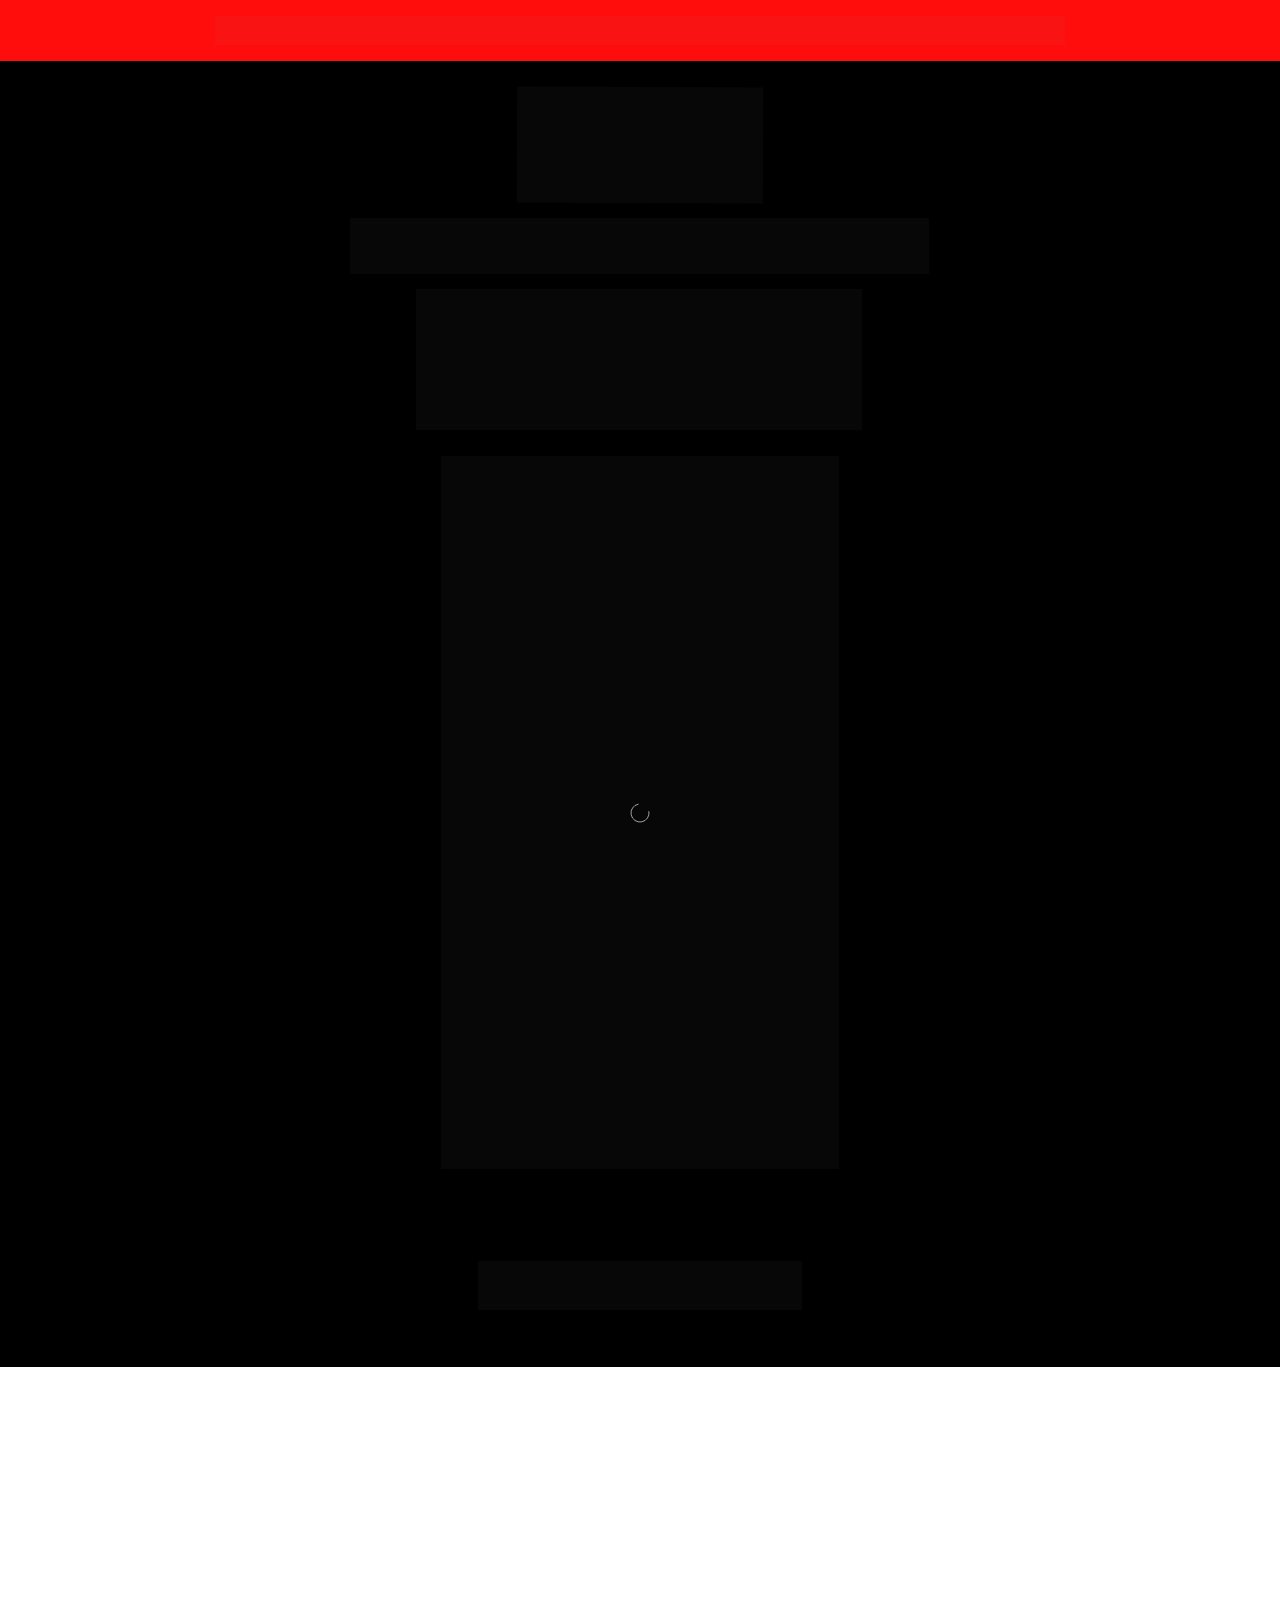
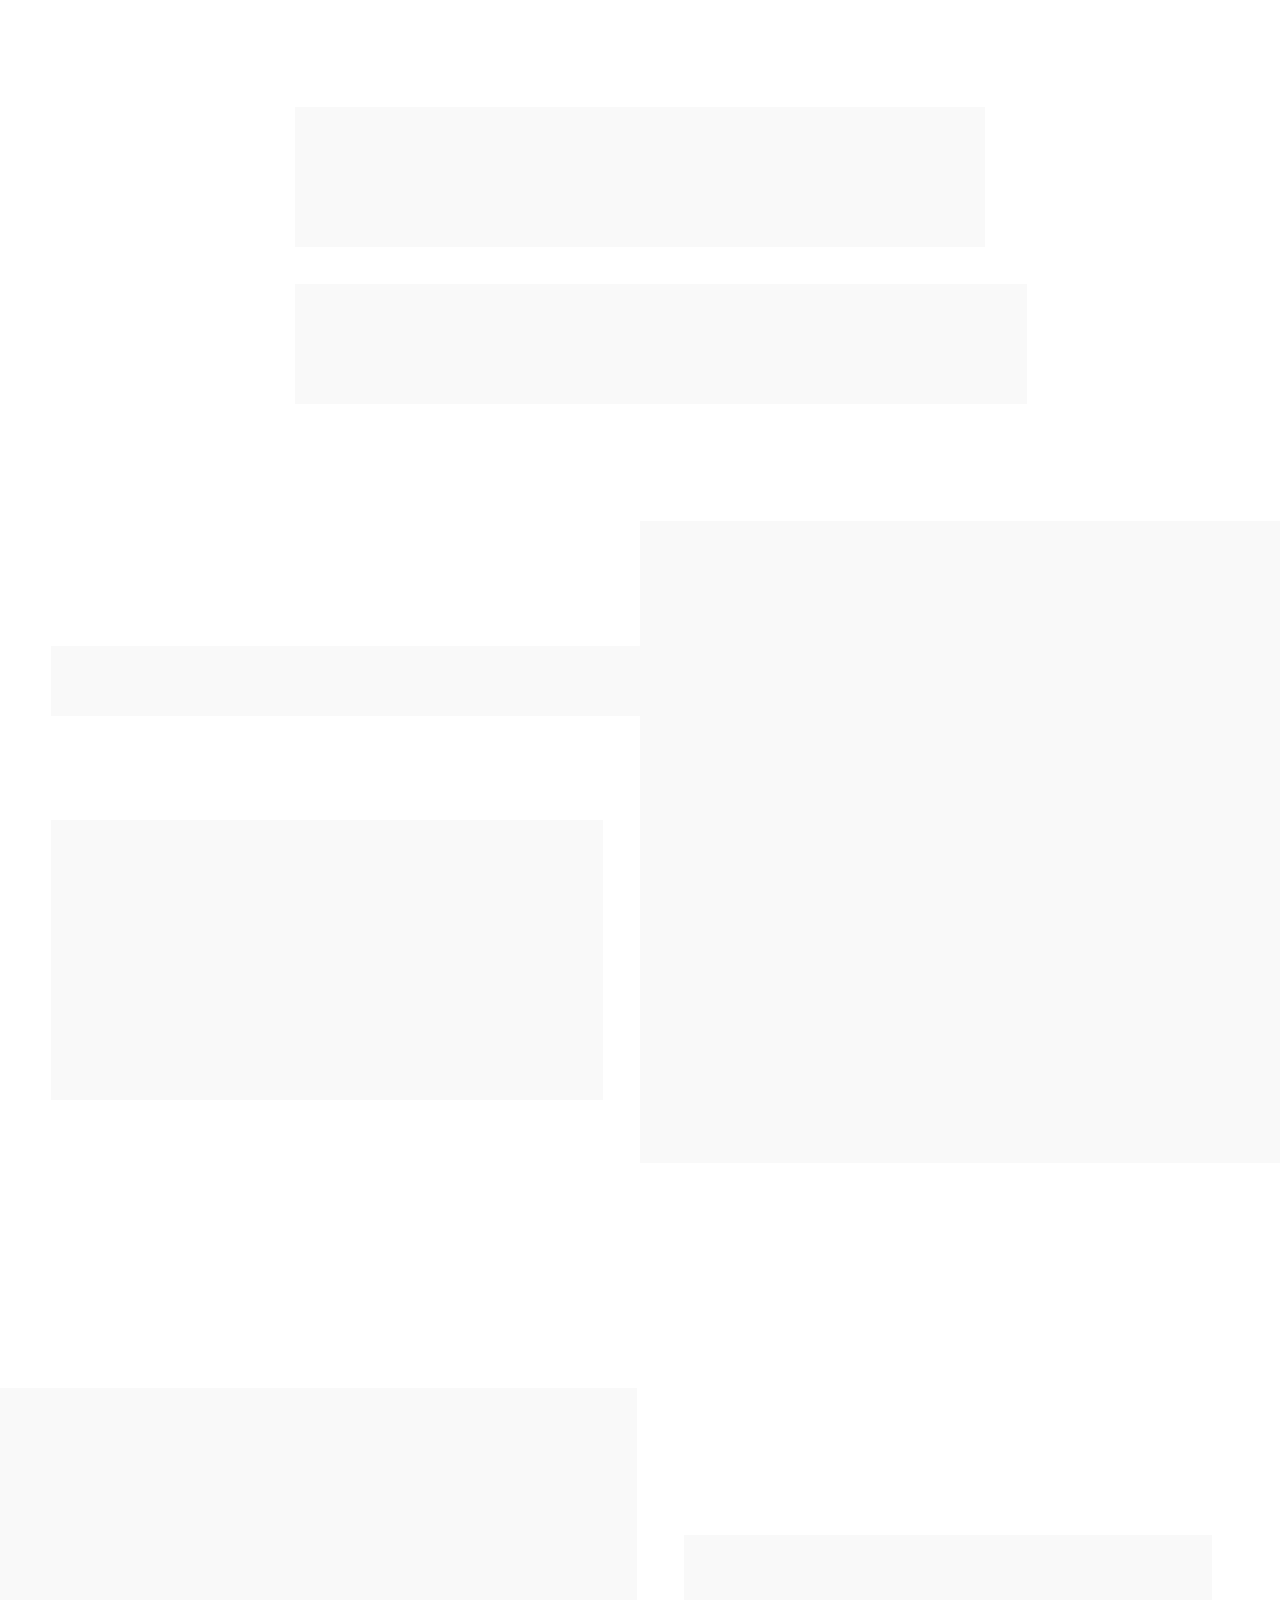
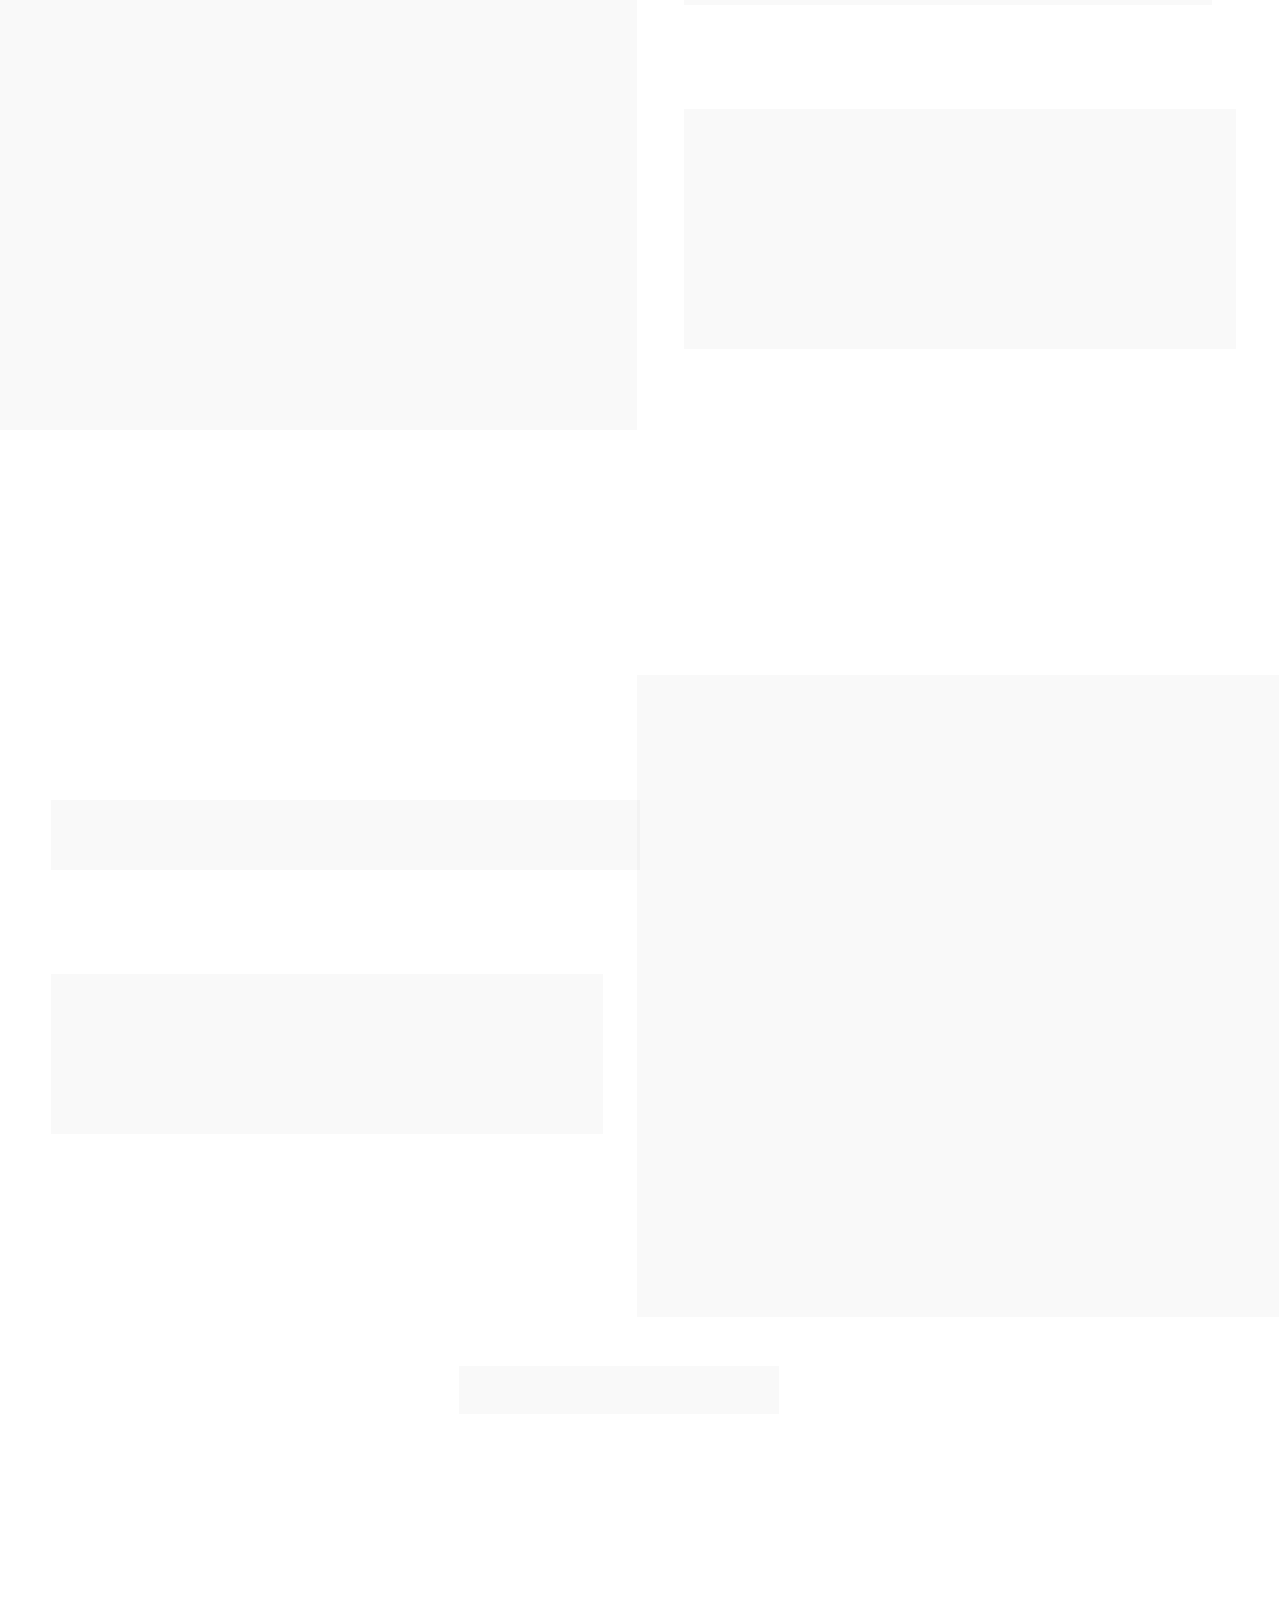
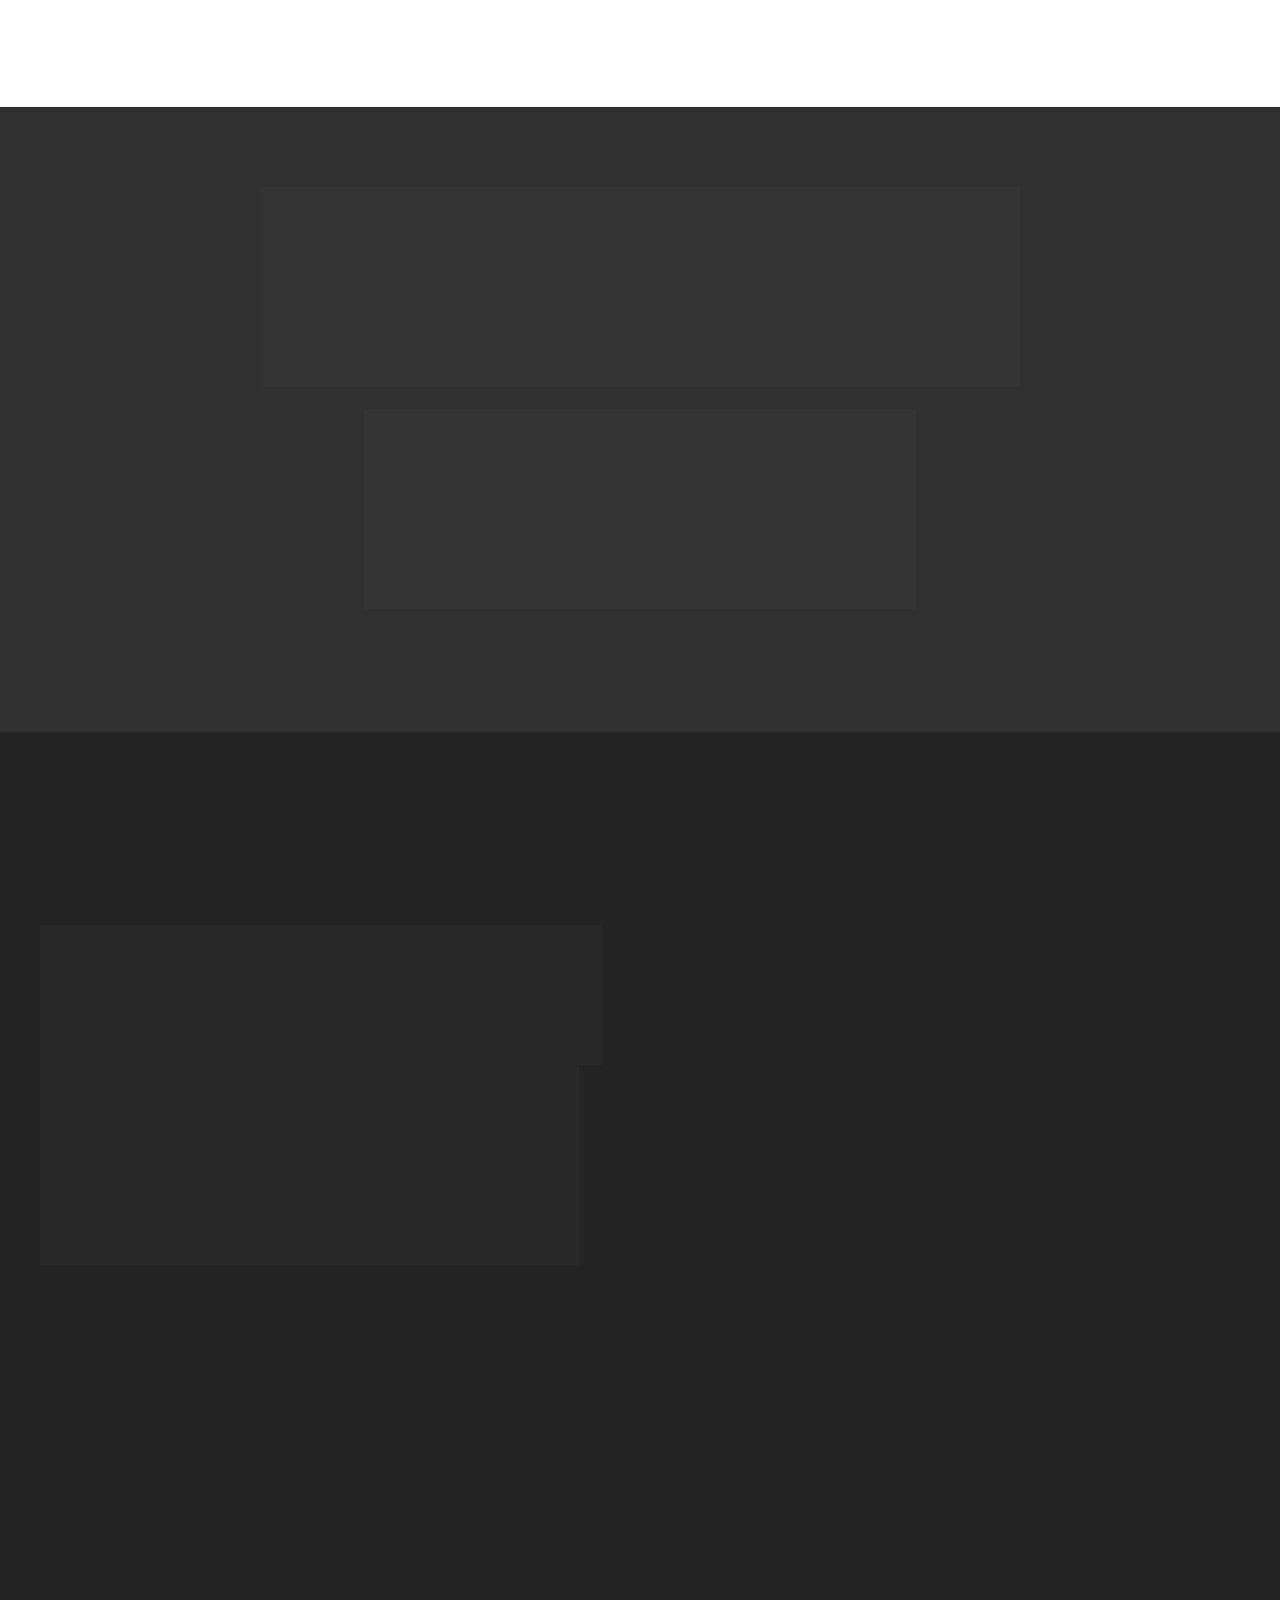
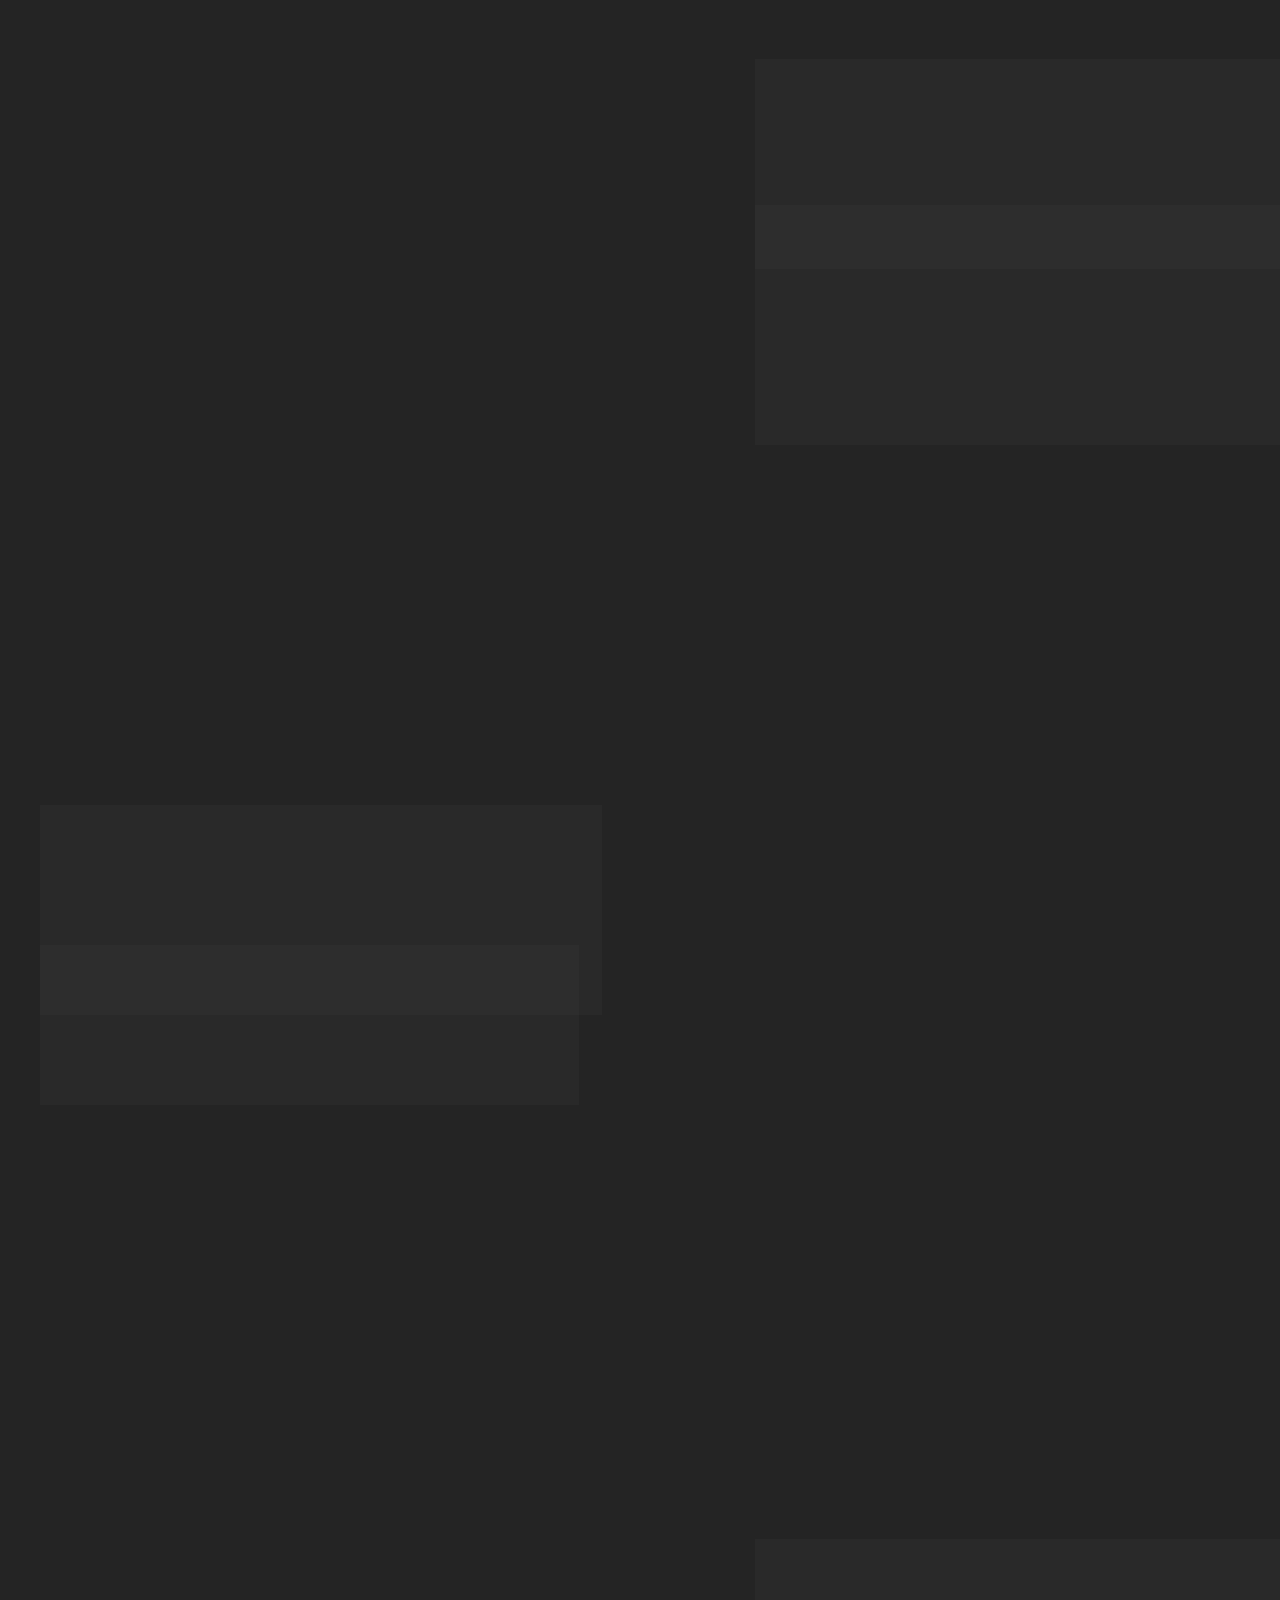
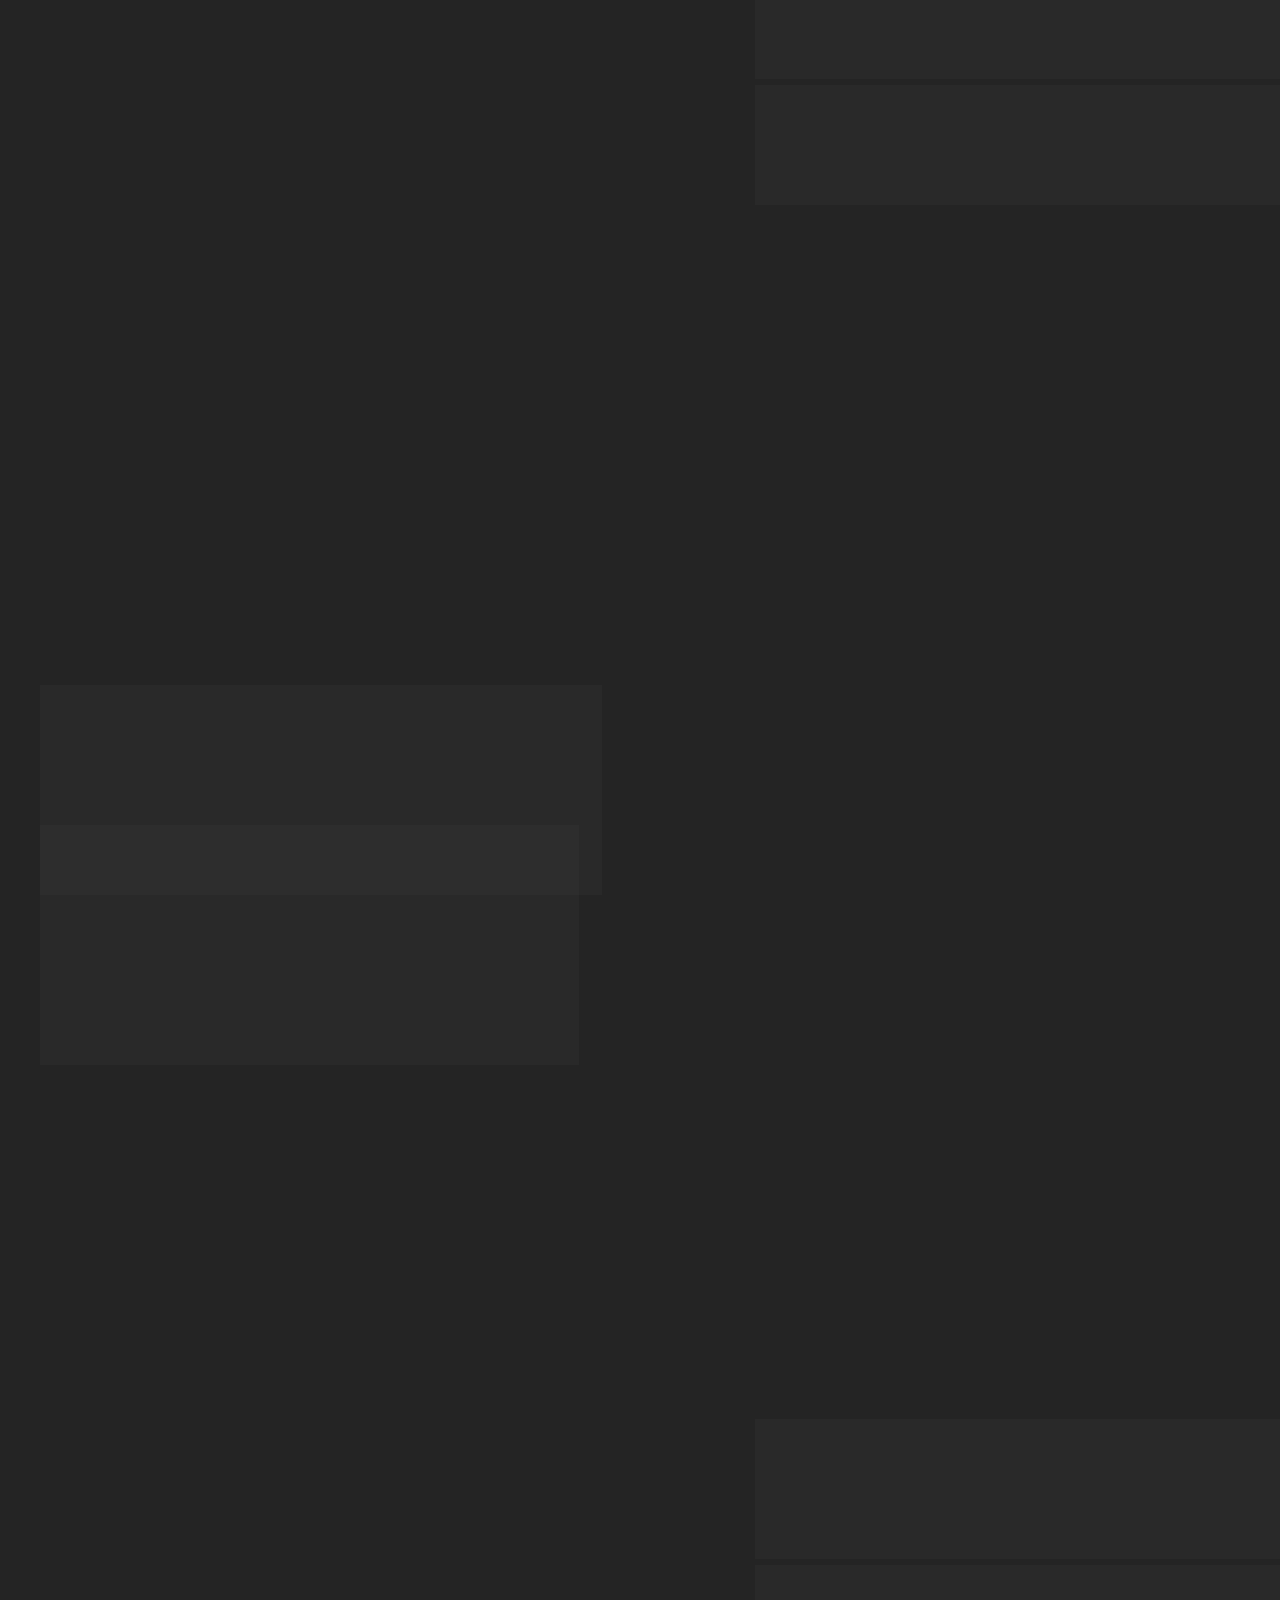
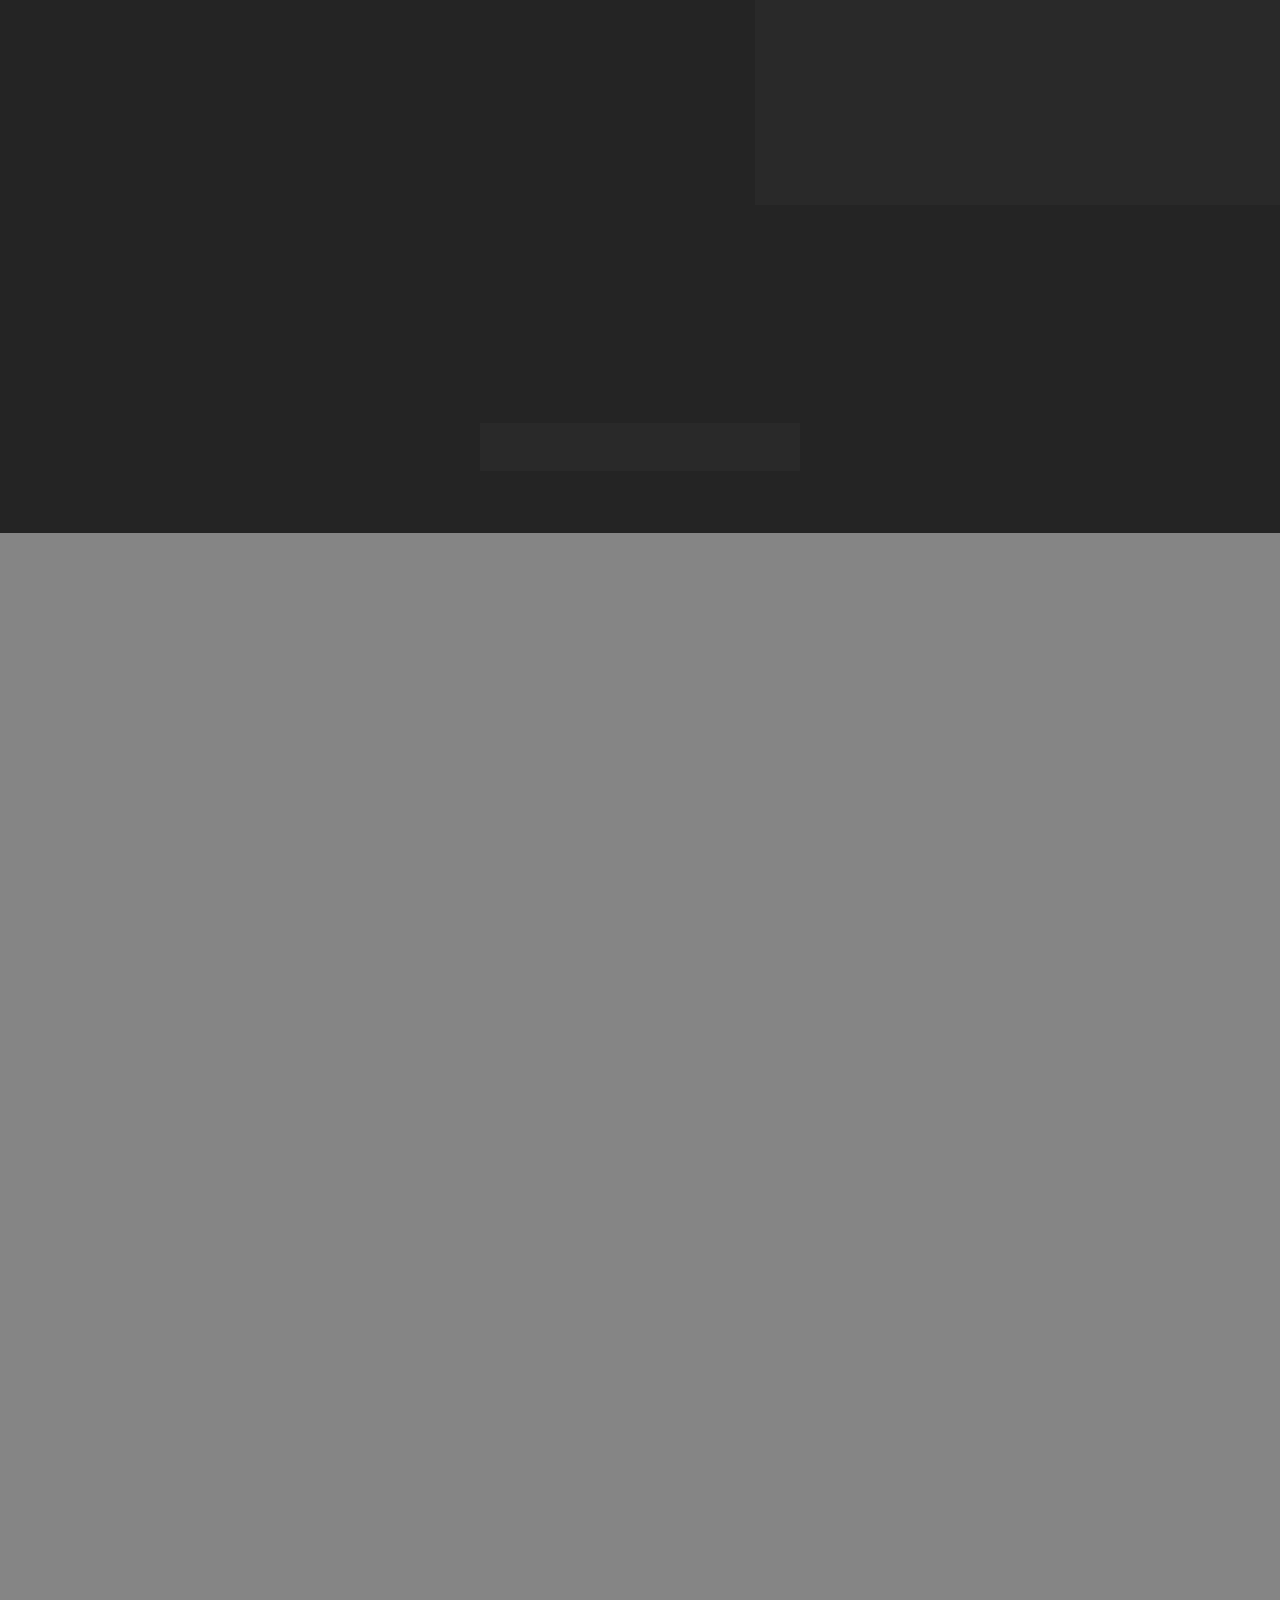
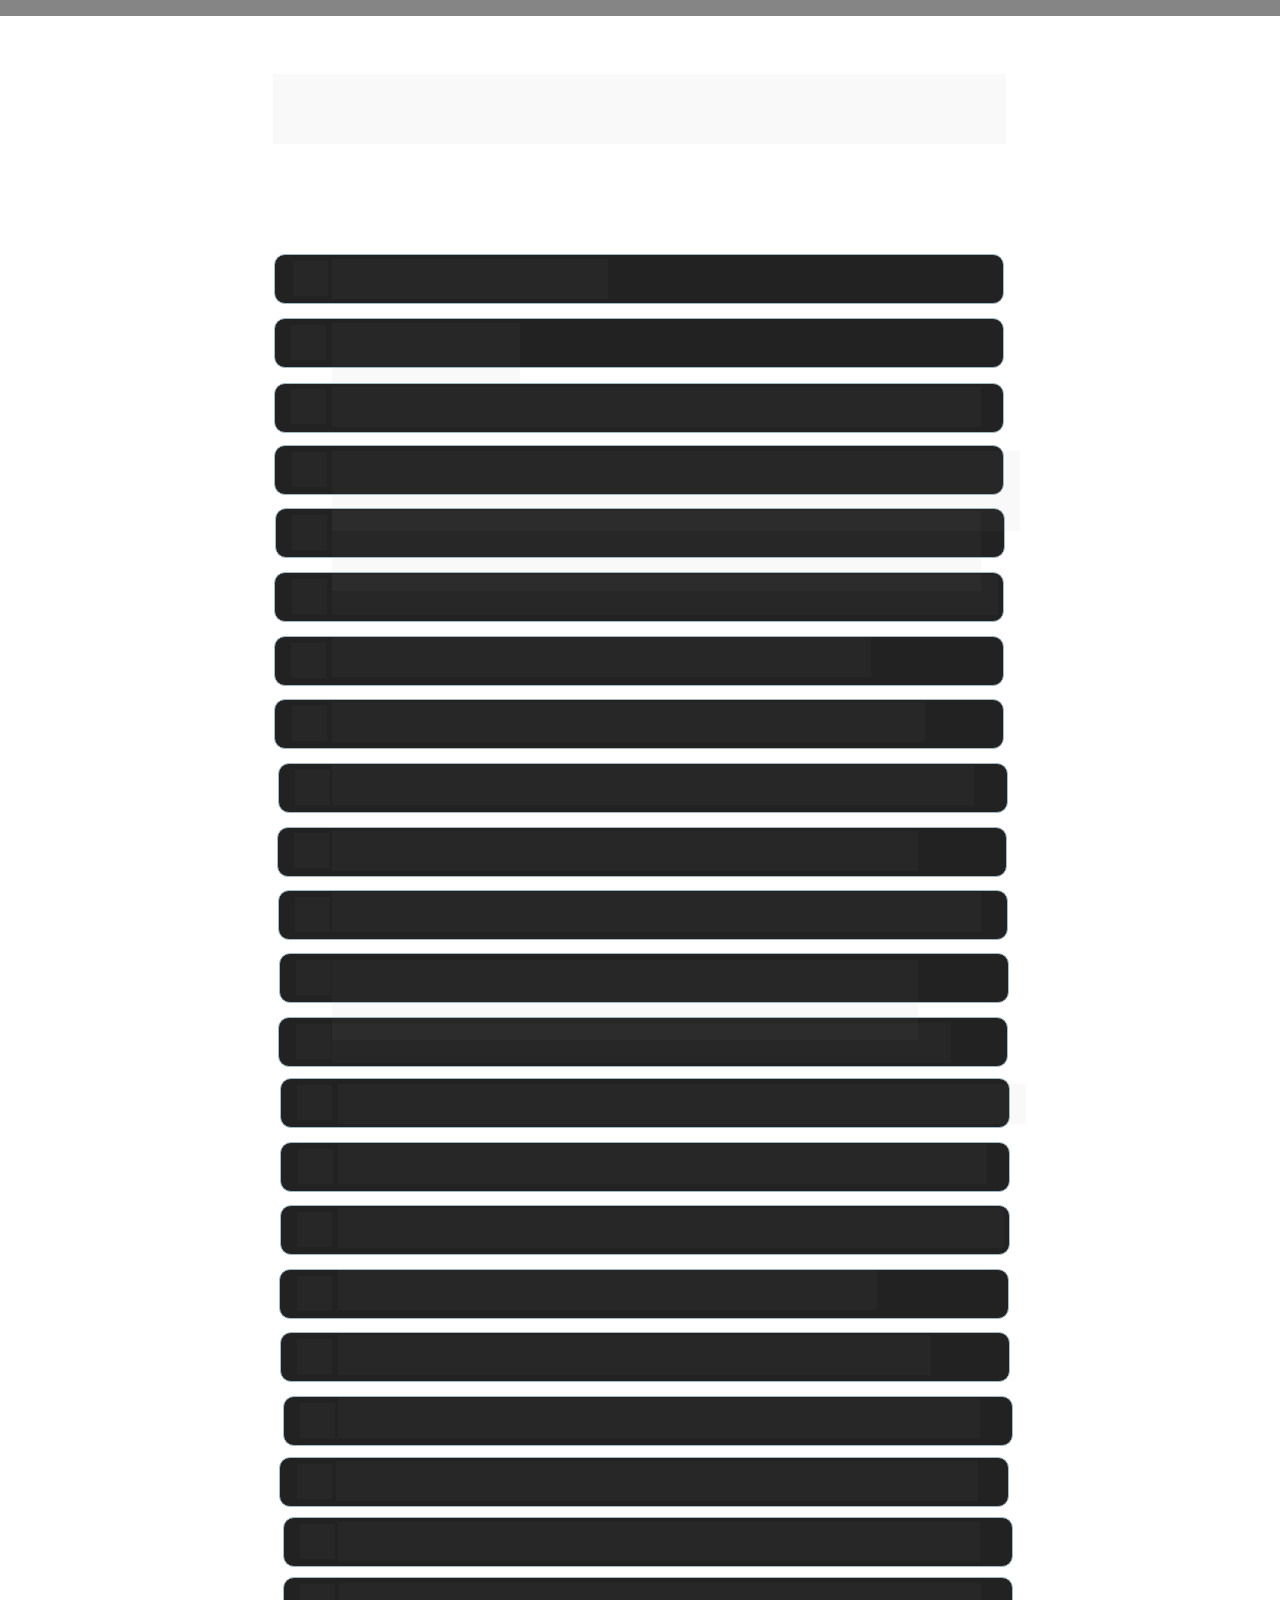
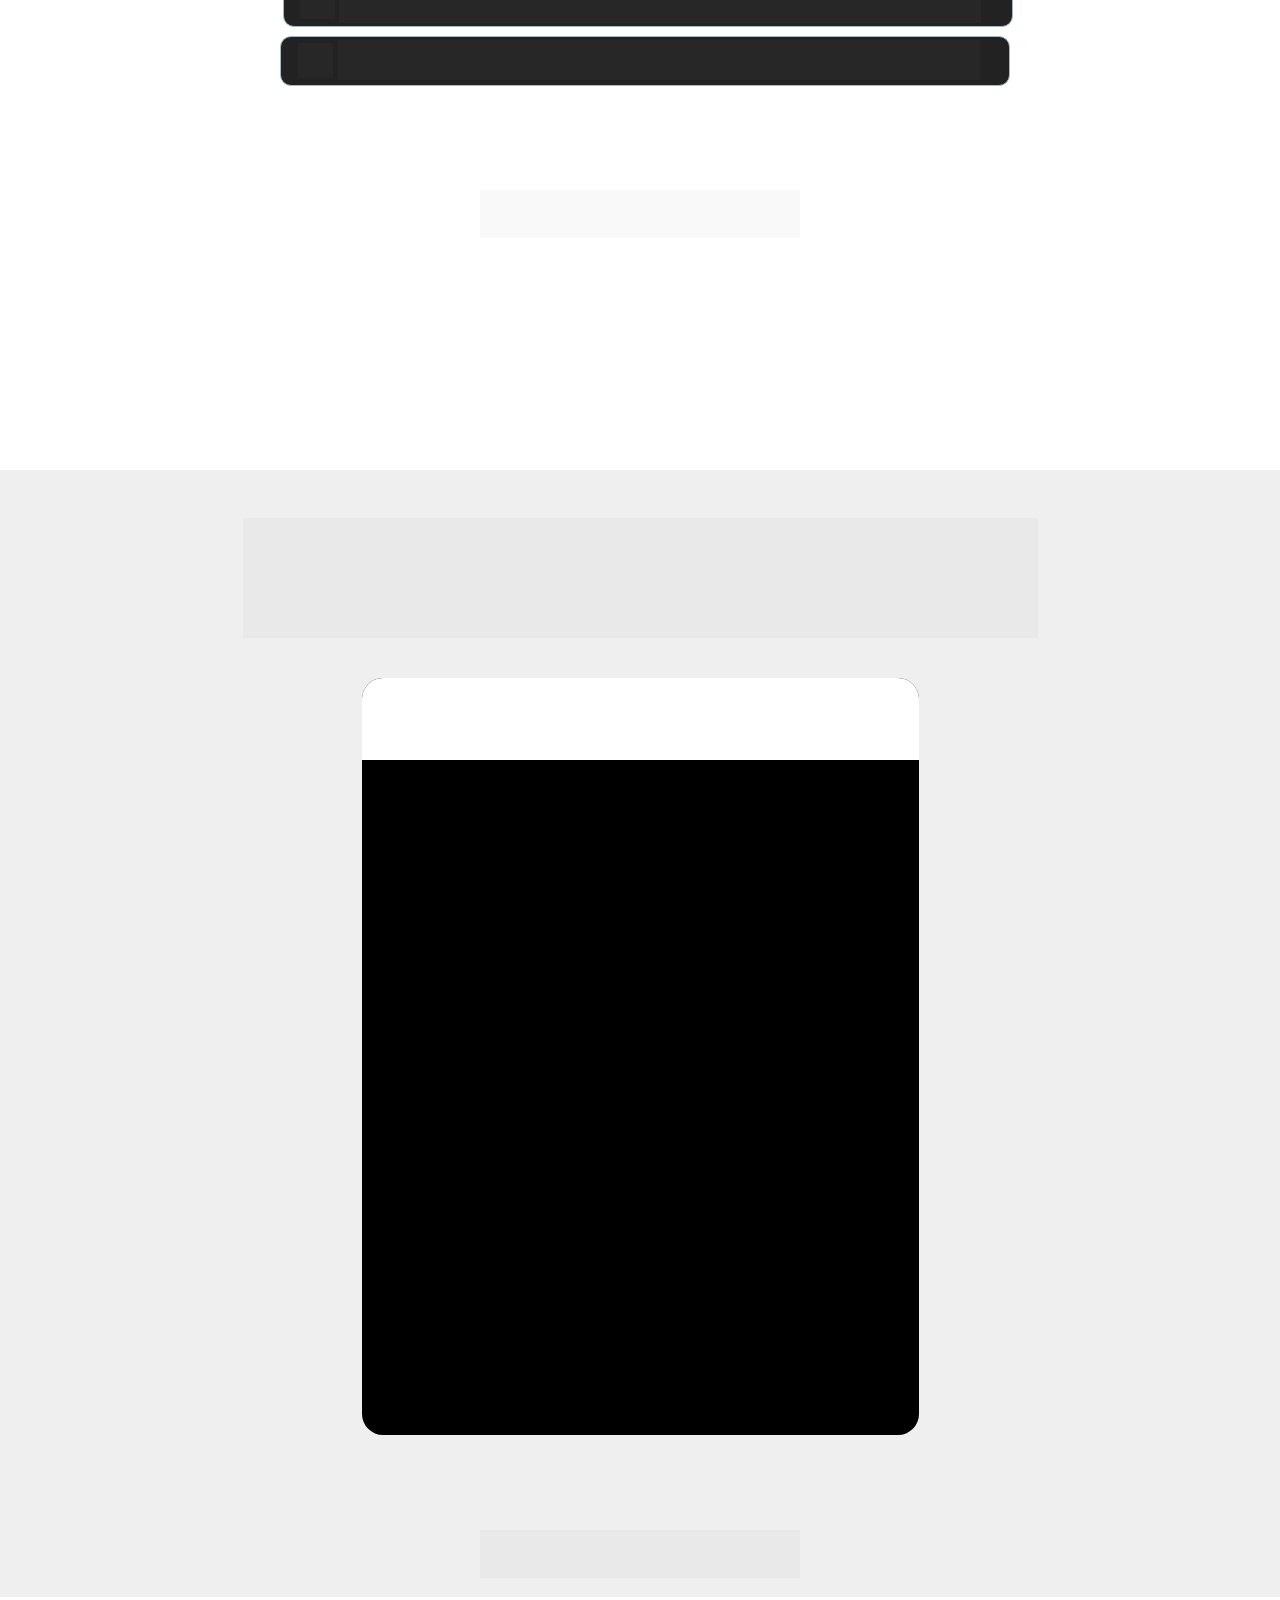
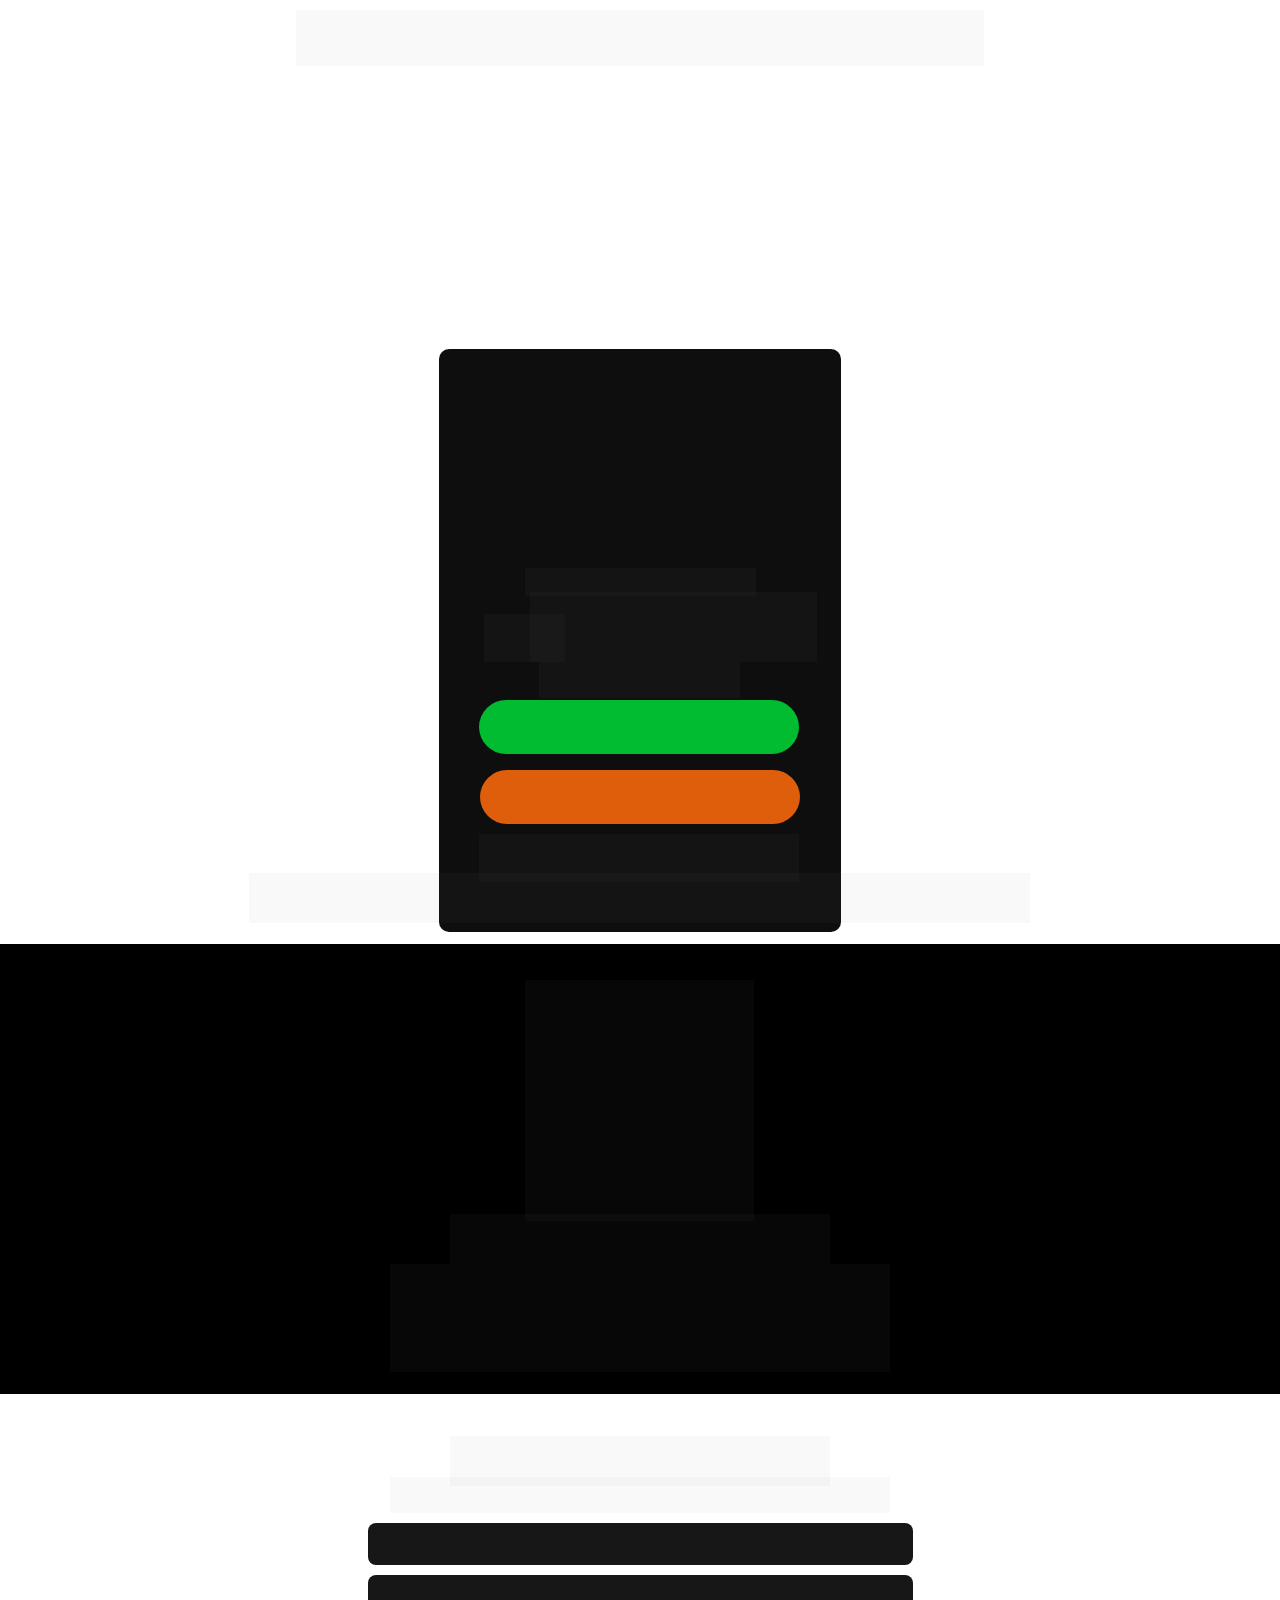
==== joog/index.htm @ 81ab0ddf "Add files via upload" ====
﻿<!DOCTYPE html><html lang="pt-BR"><head><title>Patinete JOOG URBAN</title><meta name="viewport" content="width=device-width, initial-scale=1, maximum-scale=1, user-scalable=no, shrink-to-fit=no"><meta http-equiv="content-type" content="text/html; charset=utf-8"><meta http-equiv="X-UA-Compatible" content="IE=edge,chrome=1"><link rel="icon" href="arquivos/paginas/380897-3436ea567a7d3b0fc4db26ed2e6b5611.png"><link rel="apple-touch-icon" href="arquivos/paginas/380897-3436ea567a7d3b0fc4db26ed2e6b5611.png"><meta name="description" content="Transforme seu trajeto diário em uma experiência emocionante com nosso patinete elétrico: rápido, ágil e ecologicamente correto."><meta name="keywords" content="Patinete, Joog, patinete elétrico, patinete eletrico, patinetes, joog patinete, patinete elétrico joog, joog urban, patinete urban."><meta name="robots" content="all"><meta property="og:locale" content="pt_BR"><meta property="og:type" content="article"><meta property="og:title" content="Patinete Elétrico - JOOG URBAN"><meta property="og:description" content="Transforme seu trajeto diário em uma experiência emocionante com nosso patinete elétrico: rápido, ágil e ecologicamente correto"><meta property="og:site_name" content="JOOG PATINETE"><meta property="og:url" content="https://www.patinetejoog.com/"><meta property="og:image" content="https://cdn.greatsoftwares.com.br/arquivos/paginas/380897-def0320dd9eef95dee22fb2ea13192e4.png"><meta property="og:image:secure_url" content="https://cdn.greatsoftwares.com.br/arquivos/paginas/380897-def0320dd9eef95dee22fb2ea13192e4.png"><style id="css_desktop" type="text/css" media="all"> html,body,div,span,applet,object,iframe,h1,h2,h3,h4,h5,h6,p,blockquote,pre,a,abbr,acronym,address,big,cite,code,del,dfn,em,img,ins,kbd,q,s,samp,small,strike,strong,sub,sup,tt,var,b,u,i,center,dl,dt,dd,ol,ul,li,fieldset,form,label,legend,table,caption,tbody,tfoot,thead,tr,th,td,article,aside,canvas,details,embed,figure,figcaption,footer,header,hgroup,menu,nav,output,ruby,section,summary,time,mark,audio,video{margin:0;padding:0;border:0;vertical-align:baseline;background:none repeat scroll 0 0 transparent;font-family:inherit;font-size:100%;font-style:inherit;font-weight:inherit;outline:0;} html,body{width:100%;-moz-text-size-adjust:100%;-ms-text-size-adjust:100%;-webkit-text-size-adjust:100%;text-size-adjust:100%;font-family:"Lato",sans-serif;font-style:italic;font-weight:400;} input,.select,textarea,input:hover,.select-hover,textarea:hover,input:focus,.select-focus,textarea:focus,input:disabled,.select-disabled,textarea:disabled{background:inherit;outline:0;-webkit-box-shadow:none;box-shadow:none;border:0;-webkit-box-sizing:border-box;-khtml-box-sizing:border-box;-ms-box-sizing:border-box;box-sizing:border-box;-webkit-transition:all .25s ease-out;-o-transition:all .25s ease-out;transition:all .25s ease-out;} form textarea,form input,form option{font-family:"Lato",sans-serif;font-style:italic;font-weight:400;color:inherit;} html{font-size:10px;font-family:sans-serif;height:-webkit-fill-available;height:-moz-fill-available;height:-o-fill-available;height:-ms-fill-available;transform-origin:left top;-webkit-transform-origin:left top;-ms-transform-origin:left top;-moz-transform-origin:left top;-o-transform-origin:left top;} body{color:rgba(0,0,0,0.87);height:auto;min-width:320px;overflow-x:hidden;overflow-y:scroll;font-size:10px;} article,aside,details,figcaption,figure,footer,header,hgroup,menu,nav,section{display:block} ol,ul{list-style:none} a{margin:0;padding:0;font-size:100%;vertical-align:baseline;background:transparent} .preload *{-webkit-transition:none!important;-moz-transition:none!important;-o-transition:none!important;transition:none!important} b,strong{font-weight:bold;} i,em{font-style:italic;} s{text-decoration:line-through;} a:hover{text-decoration:underline;color:inherit;}  .body_bloquear{width:100%;height:100%;overflow-y:scroll;overflow-x:hidden;position:absolute;top:0;left:0;bottom:0;right:0;} .site_borrar{-webkit-filter:blur(2px);filter:blur(2px);pointer-events:none;-ms-touch-action:none;touch-action:none;height:100%;width:100%;position:fixed;} .gpc-e .c *{-webkit-box-sizing:border-box;box-sizing:border-box;outline:0;line-height:inherit;font-smoothing:antialiased;-webkit-font-smoothing:antialiased;-moz-osx-font-smoothing:antialiased;transform;will-change:background-color,color,opacity,transform;} .gpc-b{width:100%;min-height:40px;-webkit-box-sizing:border-box;-moz-box-sizing:border-box;box-sizing:border-box;position:relative; background-color:#fff;border-width:0px;border-style:solid;border-color:rgba(0,0,0,0);border-right:0 none!important;border-left:0 none!important;background-size:auto;background-repeat:no-repeat;background-position:50%;} .gpc-b_sobreposicao{background-color:#fff;top:0;bottom:0;left:0;right:0;position:absolute;z-index:0;width:100%;height:100%;pointer-events:none;opacity:0;} .gpc-e{position:absolute;-webkit-box-sizing:border-box;-moz-box-sizing:border-box;box-sizing:border-box;} .gpc-e .c{position:relative;width:100%;height:100%;-webkit-box-sizing:border-box;box-sizing:border-box;background-size:cover;background-repeat:no-repeat;background-position:50%;opacity:1;-o-tab-size:4;tab-size:4;-moz-tab-size:4;white-space:pre-wrap;word-wrap:break-word;float:left;transition-property:background-color,color,opacity,transform;will-change:background-color,color,opacity,transform;} .gpc-e.e_html .c{word-break:break-word;white-space:normal;} .gpc-e.e_linha_horizontal{height:auto!important;} .gpc-e.e_linha_horizontal .c{margin:auto 0;width:100%;display:block;border-left:0 none;border-right:0 none;border-top:0 none;margin:5px 0;} .gpc-e.e_linha_vertical{width:auto!important;} .gpc-e.e_linha_vertical .c{margin:0 auto;height:100%;width:auto;display:block;margin:0 5px;} .gpc-e.e_caixa .c{width:100%;height:100%;-webkit-box-sizing:border-box;box-sizing:border-box;-webkit-background-size:auto auto;background-size:auto;background-repeat:no-repeat;background-position:50%;border-top-left-radius:0px;border-top-right-radius:0px;border-bottom-left-radius:0px;border-bottom-right-radius:0px;} .gpc-e.e_circulo .c{width:100%;height:100%;-webkit-box-sizing:border-box;box-sizing:border-box;-webkit-background-size:auto auto;background-size:auto;background-repeat:no-repeat;background-position:50%;} .centralizar{position:relative;width:960px;margin:0 auto;-webkit-box-sizing:border-box;box-sizing:border-box;text-align:left;} .gpc-e.dm{display:none} .gpc-e.dd,.gpc-e.dd.gpc-e.dm{display:block} .gpc-e.esconder_desktop,.gpc-e.gpc-e.dd.esconder_desktop,.gpc-e.gpc-e.dm.esconder_desktop,.gpc-b.esconder_desktop{display:none;} @media all and (max-width:800px){ .gpc-e.esconder_desktop,.gpc-e.gpc-e.dd.esconder_desktop,.gpc-e.gpc-e.dm.esconder_desktop,.gpc-b.esconder_desktop{display:block;} .gpc-e.esconder_mobile,.gpc-b.esconder_mobile{display:none!important} .gpc-e.dd{display:none} .gpc-e.dm,.gpc-e.dd.gpc-e.dm{display:block} } #site{min-width:980px;overflow:hidden;} .link_popup,.link_interno,.link_externo{cursor:pointer} .gpc-e .c.e_botao{cursor:pointer;user-select:none;-webkit-transition:transform,background-color,color,opacity .25s ease-out;-o-transition:transform,background-color,color,opacity .25s ease-out;transition:transform,background-color,color,opacity .25s ease-out;overflow:hidden;line-height:1.3;text-decoration:none;background-color:rgb(30,136,229);background-image:none;color:rgb(255,255,255);border:0px;border-radius:3px;text-align:center;white-space:normal;display:-webkit-box;display:-ms-flexbox;display:flex;-webkit-box-orient:vertical;-webkit-box-direction:normal;-ms-flex-direction:column;flex-direction:column;-webkit-box-align:center;-ms-flex-align:center;align-items:center;-webkit-box-pack:center;-ms-flex-pack:center;justify-content:center;padding:0 8px;} .gpc-e .c .gpc_botao span{-webkit-transition:color,opacity .25s ease-out;-o-transition:color,opacity .25s ease-out;transition:color,opacity .25s ease-out;} .gpc-e .c.e_botao.sombra_botao,.gpc-e .c .gpc_botao span.sombra_botao{-moz-box-shadow:0 1px 3px rgba(1,1,1,.5);box-shadow:0 1px 3px rgba(1,1,1,.5);} .gpc-e .c.e_botao.sombra_3d,.gpc-e .c .gpc_botao span.sombra_3d{height:calc(100% - 5px)} .gpc-e .c.e_html blockquote{display:none} .gpc-e .c.e_html .fb-comments{width:100%!important;height:100%!important;} .gpc-e .c.link_interno{cursor:pointer} .e_circulo{border-radius:50%} .gpc-e.e_imagem .c .imagem_fundo{width:100%;height:100%;background-repeat:no-repeat;border:0px transparent solid;border-radius:inherit;} option:disabled{display:none} .gpc-e.e_video .c{width:100%;height:100%;}  @keyframes se_key{0%{opacity:.5;}100%{opacity:1;}} @-os-keyframes se_key{0%{opacity:.5;}100%{opacity:1;}} @-moz-keyframes se_key{0%{opacity:.5;}100%{opacity:1;}} @-webkit-keyframes se_key{0%{opacity:.5;}100%{opacity:1;}} .se_imagem .c,.se_video,.se_fonte,.se_caixa .c,.se_contador span,.se_slider .imagem{color:transparent!important;background:rgba(128,128,128,.05);background-repeat:no-repeat;background-image:none!important;animation:.8s ease infinite alternate se_key;-webkit-animation:.8s ease infinite alternate se_key;-o-animation:.8s ease infinite alternate se_key;text-shadow:none!important;} .gpc-e.se_video{overflow:hidden;} .se_fonte *{color:transparent!important;text-shadow:none!important;} .se_fonte input,.se_fonte select,.se_fonte textarea,.se_fonte label{opacity:0!important;-moz-opacity:0;filter:alpha(opacity=0);-ms-filter:"alpha(Opacity=0)";transition:0 none;} .ll_background{background-image:none!important;} .gpc-e a:link,.gpc-e a:visited,.gpc-e a{text-decoration:none;} .gpc-e.e_titulo a:hover,.gpc-e.e_texto a:hover{text-decoration:underline;} .aviso_fundo{opacity:0;-moz-opacity:0;filter:alpha(opacity=0);-ms-filter:"alpha(Opacity=0)";position:fixed;top:0;bottom:0;left:0;right:0;background:rgba(0,0,0,.84);z-index:100000;-webkit-transition:all 200ms ease;-moz-transition:all 200ms ease;-ms-transition:all 200ms ease;-o-transition:all 200ms ease;transition:all 200ms ease;} .aviso_texto{opacity:0;-moz-opacity:0;filter:alpha(opacity=0);-ms-filter:"alpha(Opacity=0)";position:fixed;margin:auto;left:0;right:0;color:#fff;top:0;bottom:0;min-height:100px;max-height:300px;z-index:100001;text-align:center;vertical-align:middle;font-size:50px;line-height:2;-webkit-transition:all 200ms ease;-moz-transition:all 200ms ease;-ms-transition:all 200ms ease;-o-transition:all 200ms ease;transition:all 200ms ease;font-family:"",sans-serif;font-style:normal;font-weight:bold;} .mostrar_aviso{opacity:1;-moz-opacity:1;filter:alpha(opacity=100);-ms-filter:"alpha(Opacity=100)"} .esconder{display:none} .video-background{pointer-events:none;width:100%;height:100%;z-index:0;} .video-background iframe{width:140%;height:150%;margin:-18% -20%;} body .gm_fundo{position:absolute;bottom:0;} @media all and (max-width:800px){ .aviso_texto{font-size:35px;} #site{min-width:360px;} .centralizar{width:360px;} .gpc_modal{min-width:175px!important;} } ::-webkit-scrollbar{width:6px;height:6px;background-color:#f9f9f9;} ::-webkit-scrollbar-track{background-color:#f9f9f9;} ::-webkit-scrollbar-thumb{background-color:rgba(0,0,0,0.24);border-radius:6px;-webkit-border-radius:6px;} ::-webkit-scrollbar-thumb:hover{background-color:rgba(0,0,0,0.38);} .carregando{width:30px;height:30px;margin:auto;top:0;bottom:0;right:0;left:0;position:absolute;background-size:30px;background-repeat:no-repeat;background-position:center;background-image:url("[data-uri]");}  @supports (-webkit-marquee-repetition:infinite) and (object-fit:fill){.gpc-e .c{word-break:break-word;white-space:normal;}} @media not all and (min-resolution:.001dpcm){@media{.gpc-e .c{word-break:break-word;white-space:normal;}}}  .e_animacoes{opacity:0;-moz-opacity:0;filter:alpha(opacity=0);-ms-filter:"alpha(Opacity=0)";}  .gpc-e.e_botao *{font-family:"Lato",sans-serif;font-style:normal;font-weight:900;} @media all and (max-width:800px){.gpc-e.e_botao *{font-family:"Lato",sans-serif;font-style:italic;font-weight:900;}}  .gpc-e .c.e_titulo * a:hover,.gpc-e .c.e_titulo * a:link,.gpc-e .c.e_titulo * a:visited,.gpc-e .c.e_texto * a:hover,.gpc-e .c.e_texto * a:visited,.gpc-e .c.e_texto * a:link{color:inherit;font-weight:inherit;font-style:inherit;} .gpc-e p,.gpc-e ol,.gpc-e ul,.gpc-e pre,.gpc-e blockquote,.gpc-e h1,.gpc-e h2,.gpc-e h3,.gpc-e h4,.gpc-e h5,.gpc-e h6{margin:0;padding:0;font-size:inherit;font-weight:inherit;font-style:inherit;} .gpc-e .c.e_titulo h1,.gpc-e .c.e_titulo h1 *{font-family:"Lato",sans-serif;font-style:normal;font-weight:900;} .gpc-e .c.e_titulo h2,.gpc-e .c.e_titulo h2 *{font-family:"Lato",sans-serif;font-style:normal;font-weight:400;} .gpc-e .c.e_titulo h3,.gpc-e .c.e_titulo h3 *{font-family:"Montserrat",sans-serif;font-style:normal;font-weight:800;} .gpc-e .c.e_titulo h4,.gpc-e .c.e_titulo h4 *{font-family:"Roboto",sans-serif;font-style:normal;font-weight:400;} .gpc-e .c.e_titulo h5,.gpc-e .c.e_titulo h5 *{font-family:"Roboto",sans-serif;font-style:normal;font-weight:400;} .gpc-e .c.e_titulo h6,.gpc-e .c.e_titulo h6 *{font-family:"Roboto",sans-serif;font-style:normal;font-weight:400;} .gpc-e .c.e_texto,.gpc-e .c.e_texto *{font-family:"Lato",sans-serif;font-style:italic;font-weight:inherit;} .gpc-e .c.e_titulo * b *,.gpc-e .c.e_titulo * strong *,.gpc-e .c.e_texto * b *,.gpc-e .c.e_texto * strong *,.gpc-e .c.e_titulo * b,.gpc-e .c.e_titulo * strong,.gpc-e .c.e_texto * b,.gpc-e .c.e_texto * strong{font-weight:bold;font-style:inherit;} .gpc-e .c.e_titulo * em,.gpc-e .c.e_texto * em,.gpc-e .c.e_titulo * i,.gpc-e .c.e_texto * i,.gpc-e .c.e_titulo * em *,.gpc-e .c.e_texto * em *,.gpc-e .c.e_titulo * i *,.gpc-e .c.e_texto * i *{font-style:italic;} .gpc-e .c.e_titulo * s,.gpc-e .c.e_texto * s,.gpc-e .c.e_titulo * strike,.gpc-e .c.e_texto * strike{text-decoration:line-through;font-weight:inherit;} .gpc-e .c.e_titulo * u,.gpc-e .c.e_texto * u{text-decoration:underline;font-weight:inherit;} .gpc-e .c.e_titulo ul,.gpc-e .c.e_texto ul{list-style-type:none;vertical-align:top;zoom:1;*display:inline;padding-left:1.5em;} .gpc-e .c.e_titulo ul li,.gpc-e .c.e_texto ul li,.gpc-e .c.e_titulo ol li,.gpc-e .c.e_texto ol li{position:relative;} .gpc-e .c.e_titulo ul li > span:first-child:before,.gpc-e .c.e_titulo ul li > font:first-child:before,.gpc-e .c.e_titulo ul li > b:first-child:before,.gpc-e .c.e_titulo ul li > i:first-child:before,.gpc-e .c.e_titulo ul li > a:first-child:before,.gpc-e .c.e_titulo ul li > u:first-child:before,.gpc-e .c.e_texto ul li > span:first-child:before,.gpc-e .c.e_texto ul li > font:first-child:before,.gpc-e .c.e_texto ul li > b:first-child:before,.gpc-e .c.e_texto ul li > i:first-child:before,.gpc-e .c.e_texto ul li > a:first-child:before,.gpc-e .c.e_texto ul li > u:first-child:before{display:list-item;content:"●";position:absolute;float:left;left:-1.5em;top:0;width:1.5em;text-align:center;} .gpc-e .c.e_titulo ol,.gpc-e .c.e_texto ol{list-style-type:none;display:inline-block;vertical-align:top;zoom:1;*display:inline;counter-reset:lista_o;padding-left:1.5em;} .gpc-e .c.e_titulo ol li > span:first-child:before,.gpc-e .c.e_titulo ol li > font:first-child:before,.gpc-e .c.e_titulo ol li > b:first-child:before,.gpc-e .c.e_titulo ol li > i:first-child:before,.gpc-e .c.e_titulo ol li > a:first-child:before,.gpc-e .c.e_titulo ol li > u:first-child:before,.gpc-e .c.e_texto ol li > span:first-child:before,.gpc-e .c.e_texto ol li > font:first-child:before,.gpc-e .c.e_texto ol li > b:first-child:before,.gpc-e .c.e_texto ol li > i:first-child:before,.gpc-e .c.e_texto ol li > a:first-child:before,.gpc-e .c.e_texto ol li > u:first-child:before{counter-increment:lista_o;display:list-item;content:counter(lista_o)".";position:absolute;float:left;left:-2em;top:0;width:2em;text-align:center;}   .gpc-e .c.e_icone{cursor:default;-webkit-user-select:none;-ms-user-select:none;-webkit-user-select:none;-moz-user-select:none;user-select:none;-webkit-transition:transform,color .25s ease-out;-o-transition:transform,color .25s ease-out;transition:transform,color .25s ease-out;-moz-transition:transform,color .25s ease-out;-ms-transition:transform,color .25s ease-out;} .gpc-e a.c.e_icone{cursor:pointer} .gpc-e .c.e_icone.sombra_texto{-moz-text-shadow:rgb(207,207,207) 0px 1px 3px;text-shadow:rgb(207,207,207) 0px 1px 3px;}    .gpc-e .c.e_faq .gac-item_cabecalho_titulo,.gpc-e .c.e_faq .gac-item_conteudo{font-family:"Lato",sans-serif;font-style:italic;font-weight:400;} .gpc-e.e_faq{height:auto!important;} .gpc-e.e_faq .gac{width:100%;font-size:30px;} .gpc-e.e_faq .gac .gac-item{border:0px solid #000;overflow:hidden;margin-bottom:10px;border-radius:8px} .gpc-e.e_faq .gac .gac-item:last-of-type{margin-bottom:0;} .gpc-e.e_faq .gac .gac-item_conteudo{height:0px;} .gpc-e.e_faq .gac .gac-item_cabecalho_titulo,.gpc-e.e_faq .gac .gac-item_conteudo p{-webkit-user-select:auto;-moz-user-select:auto;-ms-user-select:auto;user-select:auto;} .se_fonte .gac-item_cabecalho,.se_fonte .gac-item_cabecalho_icone{-webkit-transition:none!important;-moz-transition:none!important;-o-transition:none!important;transition:none!important}  .gpc-e .c.e_video{border:0px solid #a3bac6;}  .gpc-e.e_slider .c{border:0 solid #000;overflow:hidden;} .gpc-e.e_slider .c.cover .gsi_imagens .imagem,.gpc-e.e_slider .c.cover .gsi_imagens .gsi_clone{background-size:cover;} .gpc-e.e_slider .c.contain .gsi_imagens .imagem,.gpc-e.e_slider .c.contain .gsi_imagens .gsi_clone{background-size:contain;} .gpc-e.e_slider .c.mostrar_controles .gsi_proximo,.gpc-e.e_slider .c.mostrar_controles .gsi_anterior{opacity:1!important;filter:alpha(opacity=100)!important;} .gpc-e.e_slider .c .gsi_proximo.esconder,.gpc-e.e_slider .c .gsi_anterior.esconder{opacity:0!important;filter:alpha(opacity=0)!important;pointer-events:none;} .gpc-e.e_slider.dm.esconder_desktop:not(.dd) .gsi .gsi_imagens .imagem{display:none} .gpc-e.e_slider.dd.esconder_mobile:not(.dm) .gsi .gsi_imagens .imagem{display:block} @media all and (max-width:800px){ .gpc-e.e_slider.dm.esconder_desktop:not(.dd) .gsi .gsi_imagens .imagem{display:block} .gpc-e.e_slider.dd.esconder_mobile:not(.dm) .gsi .gsi_imagens .imagem{display:none} }  #b_618102_1_171665121500865881{height:61px;background-color:rgb(255,13,13);border-color:rgb(0,0,0);}#b_618102_1_171665121500865881 .gpc-b_sobreposicao{opacity:0;background-color:#fff;}#e_618102_1_171665126110933134{z-index:188;width:850px;left:55px;top:15.789px;transform:translate(0px,0px);z-index:188;}#e_618102_1_171665126110933134 .c{z-index:188;font-size:21px;line-height:29.4px;text-align:left;letter-spacing:0px;text-shadow:none;;}#e_618102_1_171665126110933134 .c > H2:nth-of-type(1) > SPAN:nth-of-type(1){color:rgb(255,255,255);}#e_618102_1_171665126110933134 .c > H2:nth-of-type(1) > SPAN:nth-of-type(2){color:rgb(36,36,36);}#b_618102_1_171668271062011675{height:450px;background-color:#fff;}#b_618102_1_171668271062011675 .gpc-b_sobreposicao{opacity:0;background-color:#fff;}#e_618102_1_73904{height:468.9px;width:437.283px;left:-62.024px;top:253.875px;z-index:396;transform:translate(0px,0px);}#e_618102_1_73904 .c{z-index:396;filter:hue-rotate(0deg) saturate(1) brightness(1) contrast(1) invert(0) sepia(0) blur(0px) grayscale(0);box-shadow:none;border-radius:0px;}#e_618102_1_73904 .c .imagem_fundo{border:0px solid rgb(163,186,198);border-radius:0px;opacity:1;background-image:url("www.patinetejoog.com/1718980373/imagens/desktop/618102_1_73904.png"); background-repeat:no-repeat;display:block;}@-webkit-keyframes e_618102_1_73904_animacao{0%{-webkit-transform:translateX(-200px);opacity:0;}60%{opacity:1;}100%{-webkit-transform:translateX(0px);}}@keyframes e_618102_1_73904_animacao{0%{transform:translateX(-200px);opacity:0;}60%{opacity:1;}100%{transform:translateX(0px);}}#b_618102_1_17166478986651f7da40ba4{height:1305.99px;background-color:rgb(0,0,0);background-image:url(www.patinetejoog.com/1718980373/imagens/desktop/618102_1_17166478986651f7da40ba4.png);background-position:50% 50%;background-attachment:fixed;background-size:cover;background-repeat:no-repeat;}#b_618102_1_17166478986651f7da40ba4 .gpc-b_sobreposicao{opacity:0;background-color:#fff;}#e_618102_1_17166478986651f7da40bdd241273640{height:468.9px;width:437.283px;left:-62.024px;top:233.875px;z-index:2;transform:translate(0px,0px);}#e_618102_1_17166478986651f7da40bdd241273640 .c{z-index:2;filter:hue-rotate(0deg) saturate(1) brightness(1) contrast(1) invert(0) sepia(0) blur(0px) grayscale(0);box-shadow:none;border-radius:0px;}#e_618102_1_17166478986651f7da40bdd241273640 .c .imagem_fundo{border:0px solid rgb(163,186,198);border-radius:0px;opacity:1;background-image:url("www.patinetejoog.com/1718980373/imagens/desktop/618102_1_17166478986651f7da40bdd241273640.png"); background-repeat:no-repeat;display:block;}@-webkit-keyframes e_618102_1_17166478986651f7da40bdd241273640_animacao{0%{-webkit-transform:translateX(-200px);opacity:0;}60%{opacity:1;}100%{-webkit-transform:translateX(0px);}}@keyframes e_618102_1_17166478986651f7da40bdd241273640_animacao{0%{transform:translateX(-200px);opacity:0;}60%{opacity:1;}100%{transform:translateX(0px);}}#e_618102_1_17166478986651f7da40f8b987129042{height:468.909px;width:396.998px;left:582.413px;top:233.892px;z-index:5;transform:translate(0px,0px);}#e_618102_1_17166478986651f7da40f8b987129042 .c{z-index:5;filter:hue-rotate(0deg) saturate(1) brightness(1) contrast(1) invert(0) sepia(0) blur(0px) grayscale(0);box-shadow:none;border-radius:0px;}#e_618102_1_17166478986651f7da40f8b987129042 .c .imagem_fundo{border:0px solid rgb(163,186,198);border-radius:0px;opacity:5;background-image:url("www.patinetejoog.com/1718980373/imagens/desktop/618102_1_17166478986651f7da40f8b987129042.png"); background-repeat:no-repeat;display:block;}@-webkit-keyframes e_618102_1_17166478986651f7da40f8b987129042_animacao{0%{-webkit-transform:translateX(200px);opacity:0;}60%{opacity:1;}100%{-webkit-transform:translateX(0px);}}@keyframes e_618102_1_17166478986651f7da40f8b987129042_animacao{0%{transform:translateX(200px);opacity:0;}60%{opacity:1;}100%{transform:translateX(0px);}}#e_618102_1_17166478986651f7da40fe1837308393{width:578.7px;left:189.9px;top:156.947px;z-index:1;transform:translate(0px,0px);}#e_618102_1_17166478986651f7da40fe1837308393 .c{z-index:1;font-size:40px;line-height:1.4;text-align:center;letter-spacing:0px;text-shadow:none;;}#e_618102_1_17166478986651f7da40fe1837308393 .c > H2:nth-of-type(1) > SPAN:nth-of-type(1){color:#ffffff;}#e_618102_1_17166478986651f7da4102b874085208{width:446px;left:256.25px;top:227.541px;line-height:2;z-index:6;transform:translate(0px,0px);}#e_618102_1_17166478986651f7da4102b874085208 .c{z-index:6;font-size:22px;line-height:35.2px;text-align:center;letter-spacing:0px;text-shadow:none;;}#e_618102_1_17166478986651f7da4102b874085208 .c > P:nth-of-type(1) > SPAN:nth-of-type(1){color:rgb(255,255,255);font-style:normal;}#e_618102_1_17166478986651f7da41072009790188{width:320px;height:54px;left:320.11px;top:1134.74px;z-index:7;transform:translate(0px,0px);}#e_618102_1_17166478986651f7da41072009790188 .c{text-decoration:none;float:left;z-index:7;background-color:rgb(1,187,49);background-image:none;color:rgb(255,255,255);border:0px;font-size:18px;text-align:center;border-radius:100px;}#e_618102_1_17166478986651f7da41072009790188:hover .c,#e_618102_1_17166478986651f7da41072009790188:active .c{background-color:#cf4d00;}#e_618102_1_17166478986651f7da41072009790188:hover .c,#e_618102_1_17166478986651f7da41072009790188:active .c{color:#ffffff;}@-webkit-keyframes e_618102_1_17166478986651f7da41072009790188_animacao{0%{-webkit-transform:scale(0);-webkit-animation-timing-function:ease-in;opacity:0;}38%{-webkit-transform:scale(1);-webkit-animation-timing-function:ease-out;opacity:1;}55%{-webkit-transform:scale(0.7);-webkit-animation-timing-function:ease-in;}72%{-webkit-transform:scale(1);-webkit-animation-timing-function:ease-out;}81%{-webkit-transform:scale(0.84);-webkit-animation-timing-function:ease-in;}89%{-webkit-transform:scale(1);-webkit-animation-timing-function:ease-out;}95%{-webkit-transform:scale(0.95);-webkit-animation-timing-function:ease-in;}100%{-webkit-transform:scale(1);-webkit-animation-timing-function:ease-out;}}@keyframes e_618102_1_17166478986651f7da41072009790188_animacao{0%{transform:scale(0);animation-timing-function:ease-in;opacity:0;}38%{transform:scale(1);animation-timing-function:ease-out;opacity:1;}55%{transform:scale(0.7);animation-timing-function:ease-in;}72%{transform:scale(1);animation-timing-function:ease-out;}81%{transform:scale(0.84);animation-timing-function:ease-in;}89%{transform:scale(1);animation-timing-function:ease-out;}95%{transform:scale(0.95);animation-timing-function:ease-in;}100%{transform:scale(1);animation-timing-function:ease-out;}}#e_618102_1_17166478986651f7da410cf179105642{width:47px;height:47px;left:456.168px;top:1249px;z-index:80;transform:translate(0px,0px);}#e_618102_1_17166478986651f7da410cf179105642 .c{z-index:80;line-height:47px;font-size:47px;color:rgb(255,255,255);transform:scale(1,1);}#e_618102_1_17166478986651f7da410cf179105642:hover .c,#e_618102_1_17166478986651f7da410cf179105642:active .c{color:#ffffff;}#e_618102_1_17166478986651f7da410cf179105642 .c:before{content:"\e5c5";}@-webkit-keyframes e_618102_1_17166478986651f7da410cf179105642_animacao{0%{-webkit-transform:translateY(-50px);opacity:0}100%{-webkit-transform:translateY(0px);opacity:1;}}@keyframes e_618102_1_17166478986651f7da410cf179105642_animacao{0%{transform:translateY(-50px);opacity:0}100%{transform:translateY(0px);opacity:1;}}#e_618102_1_17166478986651f7da440a8398112949_d{height:116.101px;width:245.874px;left:357.241px;top:25.7523px;z-index:81;transform:translate(0px,0px) rotate(0.2302deg);}#e_618102_1_17166478986651f7da440a8398112949_d .c{z-index:81;filter:hue-rotate(0deg) saturate(1) brightness(1) contrast(1) invert(0) sepia(0) blur(0px) grayscale(0);box-shadow:none;border-radius:0px;}#e_618102_1_17166478986651f7da440a8398112949_d .c .imagem_fundo{border:0px solid rgb(163,186,198);border-radius:0px;opacity:81;background-image:url("www.patinetejoog.com/1718980373/imagens/desktop/618102_1_17166478986651f7da440a8398112949_d.png"); background-repeat:no-repeat;display:block;}#e_618102_1_99028{z-index:191;height:48.5574px;width:323.716px;left:318.268px;top:1200.46px;transform:translate(0px,0px);z-index:191;}#e_618102_1_99028 .c{z-index:191;filter:hue-rotate(0deg) saturate(1) brightness(1) contrast(1) invert(0) sepia(0) blur(0px) grayscale(0);box-shadow:none;border-radius:0px;}#e_618102_1_99028 .c .imagem_fundo{border:0px solid rgb(163,186,198);border-radius:0px;opacity:191;background-image:url("www.patinetejoog.com/1718980373/imagens/desktop/618102_1_99028.png"); background-repeat:no-repeat;display:block;}#e_618102_1_171666071738641745{z-index:197;width:398.4px;height:713px;left:281px;top:395.037px;transform:translate(0px,0px);z-index:197;}#e_618102_1_171666071738641745 .c{z-index:197;border-radius:0px;}#e_618102_1_171673911798950596{z-index:397;width:753px;height:150px;left:99.3px;top:8.8px;transform:translate(0px,0px);z-index:397;}#e_618102_1_171673911798950596 .c{z-index:397;;}#b_618102_1_171665207123474341{height:271.969px;background-color:rgb(255,255,255);background-image:url(www.patinetejoog.com/1718980373/imagens/desktop/618102_1_171665207123474341.png);background-position:50% 50%;background-attachment:scroll;background-size:cover;background-repeat:no-repeat;}#b_618102_1_171665207123474341 .gpc-b_sobreposicao{opacity:0;background-color:rgb(255,255,255);}#b_618102_1_17166478986651f7da40bc9{height:364.945px;background-color:rgb(255,255,255);}#b_618102_1_17166478986651f7da40bc9 .gpc-b_sobreposicao{background-color:rgb(255,255,255);opacity:0;}#e_618102_1_17166478986651f7da4183c686147545{width:690px;left:135px;top:68.5px;line-height:1.4;z-index:37;}#e_618102_1_17166478986651f7da4183c686147545 .c{z-index:37;font-size:50px;line-height:70px;text-align:center;letter-spacing:0px;text-shadow:none;;}#e_618102_1_17166478986651f7da4183c686147545 .c > H2:nth-of-type(1) > SPAN:nth-of-type(1){color:rgb(36,36,36);}#e_618102_1_17166478986651f7da41f8e072654945{width:732px;left:135px;top:245px;line-height:2;z-index:75;}#e_618102_1_17166478986651f7da41f8e072654945 .c{z-index:75;font-size:20px;line-height:40px;text-align:center;letter-spacing:0px;text-shadow:none;;}#e_618102_1_17166478986651f7da41f8e072654945 .c > P:nth-of-type(1) > SPAN:nth-of-type(1){color:#000000;}#b_618102_1_17166478986651f7da40bc4{height:877px;background-color:rgb(255,255,255);}#b_618102_1_17166478986651f7da40bc4 .gpc-b_sobreposicao{background-color:rgb(255,255,255);opacity:0;}#e_618102_1_17166478986651f7da411cb033794958{width:589px;left:-109px;top:242.008px;line-height:1.4;z-index:8;}#e_618102_1_17166478986651f7da411cb033794958 .c{z-index:8;font-size:50px;line-height:70px;text-align:left;letter-spacing:0px;text-shadow:none;;}#e_618102_1_17166478986651f7da411cb033794958 .c > H2:nth-of-type(1) > SPAN:nth-of-type(1){color:rgb(36,36,36);}#e_618102_1_17166478986651f7da411cb033794958 .c > H2:nth-of-type(1) > SPAN:nth-of-type(2){color:rgb(255,95,0);}#e_618102_1_17166478986651f7da4121a682743781{width:552px;left:-109px;top:416.008px;line-height:2;z-index:9;}#e_618102_1_17166478986651f7da4121a682743781 .c{z-index:9;font-size:20px;line-height:40px;text-align:left;letter-spacing:0px;text-shadow:none;;}#e_618102_1_17166478986651f7da4121a682743781 .c > P:nth-of-type(1) > SPAN:nth-of-type(1){color:#000000;}#e_618102_1_17166478986651f7da4130c763774978{height:641.883px;width:641.883px;left:480px;top:117.575px;z-index:64;transform:translate(0px,0px);}#e_618102_1_17166478986651f7da4130c763774978 .c{z-index:64;filter:hue-rotate(0deg) saturate(1) brightness(1) contrast(1) invert(0) sepia(0) blur(0px) grayscale(0);box-shadow:none;border-radius:0px;}#e_618102_1_17166478986651f7da4130c763774978 .c .imagem_fundo{border:0px solid rgb(163,186,198);border-radius:0px;opacity:64;background-image:url("www.patinetejoog.com/1718980373/imagens/desktop/618102_1_17166478986651f7da4130c763774978.png"); background-repeat:no-repeat;display:block;}#b_618102_1_57147{height:877px;background-color:rgb(255,255,255);}#b_618102_1_57147 .gpc-b_sobreposicao{background-color:rgb(255,255,255);opacity:0;}#e_618102_1_75605{width:528px;left:524.4px;top:254.008px;line-height:1.4;z-index:65;transform:translate(0px,0px);}#e_618102_1_75605 .c{z-index:65;font-size:50px;line-height:1.4;text-align:left;letter-spacing:0px;text-shadow:none;;}#e_618102_1_75605 .c > H2:nth-of-type(1) > SPAN:nth-of-type(1){color:rgb(36,36,36);}#e_618102_1_49476{width:552px;left:524.4px;top:428.008px;line-height:2;z-index:66;transform:translate(0px,0px);}#e_618102_1_49476 .c{line-height:2;letter-spacing:0px;text-align:left;font-size:20px;text-shadow:none;opacity:1;z-index:66;;}#e_618102_1_49476 .c > P:nth-of-type(1) > SPAN:nth-of-type(1){color:#000000;}#e_618102_1_34896{height:641.883px;width:641.883px;left:-164.883px;top:106.992px;z-index:67;transform:translate(0px,0px);}#e_618102_1_34896 .c{z-index:67;filter:hue-rotate(0deg) saturate(1) brightness(1) contrast(1) invert(0) sepia(0) blur(0px) grayscale(0);box-shadow:none;border-radius:0px;}#e_618102_1_34896 .c .imagem_fundo{border:0px solid rgb(163,186,198);border-radius:0px;opacity:67;background-image:url("www.patinetejoog.com/1718980373/imagens/desktop/618102_1_34896.png"); background-repeat:no-repeat;display:block;}#b_618102_1_71014{height:877px;background-color:rgb(255,255,255);}#b_618102_1_71014 .gpc-b_sobreposicao{background-color:rgb(255,255,255);opacity:0;}#e_618102_1_04336{width:589px;left:-109px;top:242.008px;line-height:1.4;z-index:65;}#e_618102_1_04336 .c{z-index:65;font-size:50px;line-height:70px;text-align:left;letter-spacing:0px;text-shadow:none;;}#e_618102_1_04336 .c > H2:nth-of-type(1) > SPAN:nth-of-type(1){color:#242424;}#e_618102_1_34903{width:552px;left:-109px;top:416.008px;line-height:2;z-index:66;}#e_618102_1_34903 .c{z-index:66;font-size:20px;line-height:40px;text-align:left;letter-spacing:0px;text-shadow:none;;}#e_618102_1_34903 .c > P:nth-of-type(1) > SPAN:nth-of-type(1){color:#000000;}#e_618102_1_60887{height:641.883px;width:641.883px;left:477px;top:117.539px;z-index:67;transform:translate(0px,0px);}#e_618102_1_60887 .c{z-index:67;filter:hue-rotate(0deg) saturate(1) brightness(1) contrast(1) invert(0) sepia(0) blur(0px) grayscale(0);box-shadow:none;border-radius:0px;}#e_618102_1_60887 .c .imagem_fundo{border:0px solid rgb(163,186,198);border-radius:0px;opacity:67;background-image:url("www.patinetejoog.com/1718980373/imagens/desktop/618102_1_60887.png"); background-repeat:no-repeat;display:block;}#e_618102_1_26229{width:320px;height:54px;left:298.7px;top:743.649px;z-index:190;transform:translate(0px,0px);}#e_618102_1_26229 .c{text-decoration:none;float:left;z-index:190;background-color:rgb(1,187,49);background-image:none;color:rgb(255,255,255);border:0px;font-size:18px;text-align:center;border-radius:100px;}#e_618102_1_26229:hover .c,#e_618102_1_26229:active .c{background-color:#cf4d00;}#e_618102_1_26229:hover .c,#e_618102_1_26229:active .c{color:#ffffff;}@-webkit-keyframes e_618102_1_26229_animacao{0%{-webkit-transform:scale(0);-webkit-animation-timing-function:ease-in;opacity:0;}38%{-webkit-transform:scale(1);-webkit-animation-timing-function:ease-out;opacity:1;}55%{-webkit-transform:scale(0.7);-webkit-animation-timing-function:ease-in;}72%{-webkit-transform:scale(1);-webkit-animation-timing-function:ease-out;}81%{-webkit-transform:scale(0.84);-webkit-animation-timing-function:ease-in;}89%{-webkit-transform:scale(1);-webkit-animation-timing-function:ease-out;}95%{-webkit-transform:scale(0.95);-webkit-animation-timing-function:ease-in;}100%{-webkit-transform:scale(1);-webkit-animation-timing-function:ease-out;}}@keyframes e_618102_1_26229_animacao{0%{transform:scale(0);animation-timing-function:ease-in;opacity:0;}38%{transform:scale(1);animation-timing-function:ease-out;opacity:1;}55%{transform:scale(0.7);animation-timing-function:ease-in;}72%{transform:scale(1);animation-timing-function:ease-out;}81%{transform:scale(0.84);animation-timing-function:ease-in;}89%{transform:scale(1);animation-timing-function:ease-out;}95%{transform:scale(0.95);animation-timing-function:ease-in;}100%{transform:scale(1);animation-timing-function:ease-out;}}#e_618102_1_171665399278585733{z-index:189;height:48.0073px;width:320.049px;left:298.655px;top:807.866px;transform:translate(0px,0px);z-index:189;}#e_618102_1_171665399278585733 .c{z-index:189;filter:hue-rotate(0deg) saturate(1) brightness(1) contrast(1) invert(0) sepia(0) blur(0px) grayscale(0);box-shadow:none;border-radius:0px;}#e_618102_1_171665399278585733 .c .imagem_fundo{border:0px solid rgb(163,186,198);border-radius:0px;opacity:189;background-image:url("www.patinetejoog.com/1718980373/imagens/desktop/618102_1_171665399278585733.png"); background-repeat:no-repeat;display:block;}#b_618102_1_36205{height:271.969px;background-color:rgb(255,255,255);background-image:url(www.patinetejoog.com/1718980373/imagens/desktop/618102_1_36205.png);background-position:50% 50%;background-attachment:scroll;background-size:cover;background-repeat:no-repeat;}#b_618102_1_36205 .gpc-b_sobreposicao{opacity:0;background-color:rgb(255,255,255);}#b_618102_1_17166478986651f7da40bc6{height:624.984px;background-image:url(www.patinetejoog.com/1718980373/imagens/desktop/618102_1_17166478986651f7da40bc6.png);background-position:53.5597% 3.0303%;background-attachment:fixed;background-size:auto;background-repeat:no-repeat;}#b_618102_1_17166478986651f7da40bc6 .gpc-b_sobreposicao{opacity:0.81;background-color:rgb(0,0,0);}#e_618102_1_17166478986651f7da41366416848326{width:759px;left:100.5px;top:80.512px;line-height:1.4;z-index:14;transform:translate(0px,0px);}#e_618102_1_17166478986651f7da41366416848326 .c{z-index:14;font-size:100px;line-height:100px;text-align:center;letter-spacing:0px;text-shadow:none;;}#e_618102_1_17166478986651f7da41366416848326 .c > H1:nth-of-type(1) > SPAN:nth-of-type(1){color:#ffffff;}#e_618102_1_71754{width:552px;left:204px;top:302.455px;line-height:2;z-index:189;transform:translate(0px,0px);}#e_618102_1_71754 .c{z-index:189;font-size:20px;line-height:40px;text-align:center;letter-spacing:0px;text-shadow:none;;}#e_618102_1_71754 .c > P:nth-of-type(1) > SPAN:nth-of-type(1){color:rgb(255,255,255);}#b_618102_1_17166478986651f7da40bcb{height:740px;background-color:rgb(36,36,36);background-image:url(www.patinetejoog.com/1718980373/imagens/desktop/618102_1_17166478986651f7da40ba4.png);background-position:50% 50%;background-size:cover;background-repeat:no-repeat;}#b_618102_1_17166478986651f7da40bcb .gpc-b_sobreposicao{background-color:#fff;opacity:0;}#e_618102_1_17166478986651f7da4200b322933848{width:562px;left:-120.405px;top:193.578px;line-height:1.4;z-index:52;transform:translate(0px,0px);}#e_618102_1_17166478986651f7da4200b322933848 .c{z-index:52;font-size:50px;line-height:70px;text-align:left;letter-spacing:0px;text-shadow:none;;}#e_618102_1_17166478986651f7da4200b322933848 .c > H2:nth-of-type(1) > SPAN:nth-of-type(1){color:rgb(255,255,255);}#e_618102_1_17166478986651f7da4200b322933848 .c > P:nth-of-type(1) > SPAN:nth-of-type(1){color:#000000;}#e_618102_1_17166478986651f7da4208b073769742{width:539px;left:-120.405px;top:333.547px;line-height:2;z-index:54;transform:translate(0px,0px);}#e_618102_1_17166478986651f7da4208b073769742 .c{z-index:54;font-size:20px;line-height:40px;text-align:left;letter-spacing:0px;text-shadow:none;;}#e_618102_1_17166478986651f7da4208b073769742 .c > P:nth-of-type(1) > SPAN:nth-of-type(1){color:rgb(255,255,255);}#e_618102_1_17166478986651f7da4208b073769742 .c > P:nth-of-type(1) > SPAN:nth-of-type(2){color:rgb(0,0,0);}#e_618102_1_17166478986651f7da4210c665294826{height:612.844px;width:612.844px;left:556.383px;top:63.5391px;z-index:51;}#e_618102_1_17166478986651f7da4210c665294826 .c{z-index:51;filter:hue-rotate(0deg) saturate(1) brightness(1) contrast(1) invert(0) sepia(0) blur(0px) grayscale(0);box-shadow:none;border-radius:0px;}#e_618102_1_17166478986651f7da4210c665294826 .c .imagem_fundo{border:0px solid rgb(163,186,198);border-radius:0px;opacity:51;background-image:url("www.patinetejoog.com/1718980373/imagens/desktop/618102_1_17166478986651f7da4210c665294826.webp"); background-repeat:no-repeat;display:block;}@-webkit-keyframes e_618102_1_17166478986651f7da4210c665294826_animacao{0%{-webkit-transform:translateX(0px);opacity:0;}60%{opacity:1;}100%{-webkit-transform:translateX(0px);}}@keyframes e_618102_1_17166478986651f7da4210c665294826_animacao{0%{transform:translateX(0px);opacity:0;}60%{opacity:1;}100%{transform:translateX(0px);}}#b_618102_1_75715{height:740px;background-color:rgb(36,36,36);background-image:url(www.patinetejoog.com/1718980373/imagens/desktop/618102_1_17166478986651f7da40ba4.png);background-position:50% 50%;background-size:cover;background-repeat:no-repeat;}#b_618102_1_75715 .gpc-b_sobreposicao{background-color:#fff;opacity:0;}#e_618102_1_22102{height:612.82px;width:612.82px;left:-138.34px;top:63.5742px;z-index:55;transform:translate(0px,0px);}#e_618102_1_22102 .c{z-index:55;filter:hue-rotate(0deg) saturate(1) brightness(1) contrast(1) invert(0) sepia(0) blur(0px) grayscale(0);box-shadow:none;border-radius:0px;}#e_618102_1_22102 .c .imagem_fundo{border:0px solid rgb(163,186,198);border-radius:0px;opacity:55;background-image:url("www.patinetejoog.com/1718980373/imagens/desktop/618102_1_22102.webp"); background-repeat:no-repeat;display:block;}@-webkit-keyframes e_618102_1_22102_animacao{0%{-webkit-transform:translateX(0px);opacity:0;}60%{opacity:1;}100%{-webkit-transform:translateX(0px);}}@keyframes e_618102_1_22102_animacao{0%{transform:translateX(0px);opacity:0;}60%{opacity:1;}100%{transform:translateX(0px);}}#e_618102_1_52586{width:562px;left:594.595px;top:187.578px;line-height:1.4;z-index:56;transform:translate(0px,0px);}#e_618102_1_52586 .c{z-index:56;font-size:50px;line-height:70px;text-align:left;letter-spacing:0px;text-shadow:none;;}#e_618102_1_52586 .c > H2:nth-of-type(1) > SPAN:nth-of-type(1){color:rgb(255,255,255);}#e_618102_1_52586 .c > H2:nth-of-type(2) > SPAN:nth-of-type(1){color:rgb(255,255,255);}#e_618102_1_23542{width:539px;left:594.595px;top:333.547px;line-height:2;z-index:57;transform:translate(0px,0px);}#e_618102_1_23542 .c{z-index:57;font-size:20px;line-height:40px;text-align:left;letter-spacing:0px;text-shadow:none;;}#e_618102_1_23542 .c > P:nth-of-type(1) > SPAN:nth-of-type(1){color:rgb(255,255,255);}#e_618102_1_23542 .c > P:nth-of-type(2) > SPAN:nth-of-type(1){color:rgb(255,255,255);}#b_618102_1_48179{height:740px;background-color:rgb(36,36,36);background-image:url(www.patinetejoog.com/1718980373/imagens/desktop/618102_1_17166478986651f7da40ba4.png);background-position:50% 50%;background-size:cover;background-repeat:no-repeat;}#b_618102_1_48179 .gpc-b_sobreposicao{background-color:#fff;opacity:0;}#e_618102_1_43327{height:612.844px;width:612.844px;left:553.383px;top:63.5156px;z-index:55;}#e_618102_1_43327 .c{z-index:55;filter:hue-rotate(0deg) saturate(1) brightness(1) contrast(1) invert(0) sepia(0) blur(0px) grayscale(0);box-shadow:none;border-radius:0px;}#e_618102_1_43327 .c .imagem_fundo{border:0px solid rgb(163,186,198);border-radius:0px;opacity:55;background-image:url("www.patinetejoog.com/1718980373/imagens/desktop/618102_1_43327.webp"); background-repeat:no-repeat;display:block;}@-webkit-keyframes e_618102_1_43327_animacao{0%{-webkit-transform:translateX(0px);opacity:0;}60%{opacity:1;}100%{-webkit-transform:translateX(0px);}}@keyframes e_618102_1_43327_animacao{0%{transform:translateX(0px);opacity:0;}60%{opacity:1;}100%{transform:translateX(0px);}}#e_618102_1_10573{width:562px;left:-120.405px;top:193.578px;line-height:1.4;z-index:56;transform:translate(0px,0px);}#e_618102_1_10573 .c{z-index:56;font-size:50px;line-height:70px;text-align:left;letter-spacing:0px;text-shadow:none;;}#e_618102_1_10573 .c > H2:nth-of-type(1) > SPAN:nth-of-type(1){color:rgb(255,255,255);}#e_618102_1_10573 .c > H2:nth-of-type(2) > SPAN:nth-of-type(1){color:rgb(255,255,255);}#e_618102_1_82648{width:539px;left:-120.405px;top:333.547px;line-height:2;z-index:57;transform:translate(0px,0px);}#e_618102_1_82648 .c{z-index:57;font-size:20px;line-height:40px;text-align:left;letter-spacing:0px;text-shadow:none;;}#e_618102_1_82648 .c > P:nth-of-type(1) > SPAN:nth-of-type(1){color:rgb(255,255,255);}#b_618102_1_61045{height:740px;background-color:rgb(36,36,36);background-image:url(www.patinetejoog.com/1718980373/imagens/desktop/618102_1_17166478986651f7da40ba4.png);background-position:50% 50%;background-size:cover;background-repeat:no-repeat;}#b_618102_1_61045 .gpc-b_sobreposicao{background-color:#fff;opacity:0;}#e_618102_1_62885{height:612.844px;width:612.844px;left:-138.844px;top:63.5391px;z-index:58;transform:translate(0px,0px);}#e_618102_1_62885 .c{z-index:58;filter:hue-rotate(0deg) saturate(1) brightness(1) contrast(1) invert(0) sepia(0) blur(0px) grayscale(0);box-shadow:none;border-radius:0px;}#e_618102_1_62885 .c .imagem_fundo{border:0px solid rgb(163,186,198);border-radius:0px;opacity:58;background-image:url("www.patinetejoog.com/1718980373/imagens/desktop/618102_1_62885.webp"); background-repeat:no-repeat;display:block;}@-webkit-keyframes e_618102_1_62885_animacao{0%{-webkit-transform:translateX(0px);opacity:0;}60%{opacity:1;}100%{-webkit-transform:translateX(0px);}}@keyframes e_618102_1_62885_animacao{0%{transform:translateX(0px);opacity:0;}60%{opacity:1;}100%{transform:translateX(0px);}}#e_618102_1_00849{width:562px;left:594.595px;top:187.578px;line-height:1.4;z-index:59;transform:translate(0px,0px);}#e_618102_1_00849 .c{z-index:59;font-size:50px;line-height:70px;text-align:left;letter-spacing:0px;text-shadow:none;;}#e_618102_1_00849 .c > H2:nth-of-type(1) > SPAN:nth-of-type(1){color:rgb(255,255,255);}#e_618102_1_00849 .c > P:nth-of-type(1) > SPAN:nth-of-type(1){color:rgb(255,255,255);}#e_618102_1_53709{width:539px;left:594.595px;top:333.547px;line-height:2;z-index:60;transform:translate(0px,0px);}#e_618102_1_53709 .c{z-index:60;font-size:20px;line-height:40px;text-align:left;letter-spacing:0px;text-shadow:none;;}#e_618102_1_53709 .c > P:nth-of-type(1) > SPAN:nth-of-type(1){color:rgb(255,255,255);}#e_618102_1_53709 .c > P:nth-of-type(2) > SPAN:nth-of-type(1){color:rgb(255,255,255);}#b_618102_1_41728{height:740px;background-color:rgb(36,36,36);background-image:url(www.patinetejoog.com/1718980373/imagens/desktop/618102_1_17166478986651f7da40ba4.png);background-position:50% 50%;background-size:cover;background-repeat:no-repeat;}#b_618102_1_41728 .gpc-b_sobreposicao{background-color:#fff;opacity:0;}#e_618102_1_62086{height:612.844px;width:612.844px;left:550.383px;top:63.4688px;z-index:58;}#e_618102_1_62086 .c{z-index:58;filter:hue-rotate(0deg) saturate(1) brightness(1) contrast(1) invert(0) sepia(0) blur(0px) grayscale(0);box-shadow:none;border-radius:0px;}#e_618102_1_62086 .c .imagem_fundo{border:0px solid rgb(163,186,198);border-radius:0px;opacity:58;background-image:url("www.patinetejoog.com/1718980373/imagens/desktop/618102_1_62086.webp"); background-repeat:no-repeat;display:block;}@-webkit-keyframes e_618102_1_62086_animacao{0%{-webkit-transform:translateX(0px);opacity:0;}60%{opacity:1;}100%{-webkit-transform:translateX(0px);}}@keyframes e_618102_1_62086_animacao{0%{transform:translateX(0px);opacity:0;}60%{opacity:1;}100%{transform:translateX(0px);}}#e_618102_1_95582{width:562px;left:-120.405px;top:193.578px;line-height:1.4;z-index:59;transform:translate(0px,0px);}#e_618102_1_95582 .c{z-index:59;font-size:50px;line-height:70px;text-align:left;letter-spacing:0px;text-shadow:none;;}#e_618102_1_95582 .c > H2:nth-of-type(1) > SPAN:nth-of-type(1){color:rgb(255,255,255);}#e_618102_1_95582 .c > P:nth-of-type(1) > SPAN:nth-of-type(1){color:rgb(255,255,255);}#e_618102_1_65518{width:539px;left:-120.405px;top:333.547px;line-height:2;z-index:60;transform:translate(0px,0px);}#e_618102_1_65518 .c{z-index:60;font-size:20px;line-height:40px;text-align:left;letter-spacing:0px;text-shadow:none;;}#e_618102_1_65518 .c > P:nth-of-type(1) > SPAN:nth-of-type(1){color:rgb(255,255,255);}#e_618102_1_65518 .c > P:nth-of-type(2) > SPAN:nth-of-type(1){color:rgb(255,255,255);}#b_618102_1_45012{height:900.953px;background-color:rgb(36,36,36);background-image:url(www.patinetejoog.com/1718980373/imagens/desktop/618102_1_17166478986651f7da40ba4.png);background-position:50% 50%;background-size:cover;background-repeat:no-repeat;}#b_618102_1_45012 .gpc-b_sobreposicao{background-color:#fff;opacity:0;}#e_618102_1_03489{height:612.844px;width:612.844px;left:-141.844px;top:63.5156px;z-index:61;transform:translate(0px,0px);}#e_618102_1_03489 .c{z-index:61;filter:hue-rotate(0deg) saturate(1) brightness(1) contrast(1) invert(0) sepia(0) blur(0px) grayscale(0);box-shadow:none;border-radius:0px;}#e_618102_1_03489 .c .imagem_fundo{border:0px solid rgb(163,186,198);border-radius:0px;opacity:61;background-image:url("www.patinetejoog.com/1718980373/imagens/desktop/618102_1_03489.webp"); background-repeat:no-repeat;display:block;}@-webkit-keyframes e_618102_1_03489_animacao{0%{-webkit-transform:translateX(0px);opacity:0;}60%{opacity:1;}100%{-webkit-transform:translateX(0px);}}@keyframes e_618102_1_03489_animacao{0%{transform:translateX(0px);opacity:0;}60%{opacity:1;}100%{transform:translateX(0px);}}#e_618102_1_63462{width:562px;left:594.595px;top:187.578px;line-height:1.4;z-index:62;transform:translate(0px,0px);}#e_618102_1_63462 .c{z-index:62;font-size:50px;line-height:70px;text-align:left;letter-spacing:0px;text-shadow:none;;}#e_618102_1_63462 .c > H2:nth-of-type(1) > SPAN:nth-of-type(1){color:rgb(255,255,255);}#e_618102_1_63462 .c > P:nth-of-type(1) > SPAN:nth-of-type(1){color:rgb(255,255,255);}#e_618102_1_94951{width:539px;left:594.595px;top:333.547px;line-height:2;z-index:63;transform:translate(0px,0px);}#e_618102_1_94951 .c{z-index:63;font-size:20px;line-height:40px;text-align:left;letter-spacing:0px;text-shadow:none;;}#e_618102_1_94951 .c > P:nth-of-type(1) > SPAN:nth-of-type(1){color:rgb(255,255,255);}#e_618102_1_94951 .c > P:nth-of-type(2) > SPAN:nth-of-type(1){color:rgb(255,255,255);}#e_618102_1_70349{width:320px;height:54px;left:320px;top:726.775px;z-index:192;transform:translate(0px,0px);}#e_618102_1_70349 .c{text-decoration:none;float:left;z-index:192;background-color:rgb(1,187,49);background-image:none;color:rgb(255,255,255);border:0px;font-size:18px;text-align:center;border-radius:100px;}#e_618102_1_70349:hover .c,#e_618102_1_70349:active .c{background-color:#cf4d00;}#e_618102_1_70349:hover .c,#e_618102_1_70349:active .c{color:#ffffff;}@-webkit-keyframes e_618102_1_70349_animacao{0%{-webkit-transform:scale(0);-webkit-animation-timing-function:ease-in;opacity:0;}38%{-webkit-transform:scale(1);-webkit-animation-timing-function:ease-out;opacity:1;}55%{-webkit-transform:scale(0.7);-webkit-animation-timing-function:ease-in;}72%{-webkit-transform:scale(1);-webkit-animation-timing-function:ease-out;}81%{-webkit-transform:scale(0.84);-webkit-animation-timing-function:ease-in;}89%{-webkit-transform:scale(1);-webkit-animation-timing-function:ease-out;}95%{-webkit-transform:scale(0.95);-webkit-animation-timing-function:ease-in;}100%{-webkit-transform:scale(1);-webkit-animation-timing-function:ease-out;}}@keyframes e_618102_1_70349_animacao{0%{transform:scale(0);animation-timing-function:ease-in;opacity:0;}38%{transform:scale(1);animation-timing-function:ease-out;opacity:1;}55%{transform:scale(0.7);animation-timing-function:ease-in;}72%{transform:scale(1);animation-timing-function:ease-out;}81%{transform:scale(0.84);animation-timing-function:ease-in;}89%{transform:scale(1);animation-timing-function:ease-out;}95%{transform:scale(0.95);animation-timing-function:ease-in;}100%{transform:scale(1);animation-timing-function:ease-out;}}#e_618102_1_72627{z-index:193;height:48.0073px;width:320.049px;left:320.03px;top:790.992px;transform:translate(0px,0px);z-index:193;}#e_618102_1_72627 .c{z-index:193;filter:hue-rotate(0deg) saturate(1) brightness(1) contrast(1) invert(0) sepia(0) blur(0px) grayscale(0);box-shadow:none;border-radius:0px;}#e_618102_1_72627 .c .imagem_fundo{border:0px solid rgb(163,186,198);border-radius:0px;opacity:193;background-image:url("www.patinetejoog.com/1718980373/imagens/desktop/618102_1_171665399278585733.png"); background-repeat:no-repeat;display:block;}#b_618102_1_17166478986651f7da40bd0{height:775px;background-image:url('www.patinetejoog.com/1718980373/imagens/desktop/618102_1_17166478986651f7da40bd0.jpg');background-position:87.3171% 47.4074%;background-size:cover;background-repeat:no-repeat;background-attachment:fixed;}#b_618102_1_17166478986651f7da40bd0 .gpc-b_sobreposicao{opacity:0;background-color:#fff;}#e_618102_1_17166478986651f7da42aa4286422724{width:562px;left:-98px;top:162.523px;line-height:1.4;z-index:77;}#e_618102_1_17166478986651f7da42aa4286422724 .c{z-index:77;font-size:50px;line-height:1.4;text-align:left;letter-spacing:0px;text-shadow:none;;}#e_618102_1_17166478986651f7da42aa4286422724 .c > H2:nth-of-type(1) > SPAN:nth-of-type(1){color:rgb(255,255,255);}#e_618102_1_17166478986651f7da42b4e250779429{width:539px;left:-98px;top:328.023px;line-height:2;z-index:78;}#e_618102_1_17166478986651f7da42b4e250779429 .c{z-index:78;font-size:20px;line-height:2;text-align:left;letter-spacing:0px;text-shadow:none;;}#e_618102_1_17166478986651f7da42b4e250779429 .c > P:nth-of-type(1) > SPAN:nth-of-type(1){color:rgb(255,255,255);}#e_618102_1_17166478986651f7da42bf3934553538{width:320px;height:54px;left:-98px;top:558.477px;z-index:122;}#e_618102_1_17166478986651f7da42bf3934553538 .c{text-decoration:none;float:left;z-index:122;background-color:rgb(255,255,255);background-image:none;color:rgb(207,77,0);border:0px;border-radius:100px;font-size:18px;text-align:center;}#e_618102_1_17166478986651f7da42bf3934553538:hover .c,#e_618102_1_17166478986651f7da42bf3934553538:active .c{background-color:#cf4d00;}#e_618102_1_17166478986651f7da42bf3934553538:hover .c,#e_618102_1_17166478986651f7da42bf3934553538:active .c{color:#ffffff;}#b_618102_1_17166478986651f7da40bce{height:1083.391px;background-color:rgb(246,246,246);background-image:url(www.patinetejoog.com/1718980373/imagens/desktop/618102_1_17166478986651f7da40bce.png);background-position:64.7338% 100%;background-size:cover;background-repeat:no-repeat;background-attachment:fixed;}#b_618102_1_17166478986651f7da40bce .gpc-b_sobreposicao{opacity:0.46;background-color:rgb(0,0,0);}#e_618102_1_13047{width:759px;left:100.5px;top:304.565px;line-height:1.4;z-index:246;transform:translate(0px,0px);}#e_618102_1_13047 .c{z-index:246;font-size:100px;line-height:100px;text-align:center;letter-spacing:0px;text-shadow:none;;}#e_618102_1_13047 .c > H1:nth-of-type(1) > SPAN:nth-of-type(1){color:#ffffff;}#b_618102_1_171667245712441927{height:602.031px;background-color:#fff;}#b_618102_1_171667245712441927 .gpc-b_sobreposicao{opacity:0;background-color:#fff;}#e_618102_1_37285{width:759px;left:100.5px;top:324.565px;line-height:1.4;z-index:391;transform:translate(0px,0px);}#e_618102_1_37285 .c{z-index:391;font-size:100px;line-height:100px;text-align:center;letter-spacing:0px;text-shadow:none;;}#e_618102_1_37285 .c > H2:nth-of-type(1) > SPAN:nth-of-type(1){color:#ffffff;}#e_618102_1_171667283891857982{z-index:202;width:360px;left:300px;top:450px;z-index:202;}#e_618102_1_171667283891857982 .c{z-index:202;font-size:16px;line-height:1.4;text-align:left;letter-spacing:0px;text-shadow:none;;}#e_618102_1_171667283891857982 .c > UL:nth-of-type(1) > LI:nth-of-type(1) > SPAN:nth-of-type(1){color:rgb(145,153,157);}#e_618102_1_171667283891857982 .c > UL:nth-of-type(1) > LI:nth-of-type(2) > SPAN:nth-of-type(1){color:rgb(145,153,157);}#e_618102_1_171667283891857982 .c > UL:nth-of-type(1) > LI:nth-of-type(3) > SPAN:nth-of-type(1){color:rgb(145,153,157);}#e_618102_1_171667283891857982 .c > UL:nth-of-type(1) > LI:nth-of-type(4) > SPAN:nth-of-type(1){color:rgb(145,153,157);}#e_618102_1_171667283891857982 .c > UL:nth-of-type(1) > LI:nth-of-type(5) > SPAN:nth-of-type(1){color:rgb(145,153,157);}#e_618102_1_171667283891857982 .c > UL:nth-of-type(1) > LI:nth-of-type(6) > SPAN:nth-of-type(1){color:rgb(145,153,157);}#e_618102_1_171667283891857982 .c > UL:nth-of-type(1) > LI:nth-of-type(6) > SPAN:nth-of-type(1) > SPAN:nth-of-type(1){color:#91999d;}#e_618102_1_171667283891857982 .c > UL:nth-of-type(1) > LI:nth-of-type(7) > SPAN:nth-of-type(1){color:rgb(145,153,157);}#e_618102_1_171667283891857982 .c > UL:nth-of-type(1) > LI:nth-of-type(7) > SPAN:nth-of-type(1) > SPAN:nth-of-type(1){color:#91999d;}#e_618102_1_171667283891857982 .c > UL:nth-of-type(1) > LI:nth-of-type(8) > SPAN:nth-of-type(1){color:rgb(145,153,157);}#e_618102_1_171667283891857982 .c > UL:nth-of-type(1) > LI:nth-of-type(8) > SPAN:nth-of-type(1) > SPAN:nth-of-type(1){color:#91999d;}#e_618102_1_171667283891857982 .c > UL:nth-of-type(1) > LI:nth-of-type(9) > SPAN:nth-of-type(1){color:rgb(145,153,157);}#e_618102_1_171667283891857982 .c > UL:nth-of-type(1) > LI:nth-of-type(9) > SPAN:nth-of-type(1) > SPAN:nth-of-type(1){color:#91999d;}#e_618102_1_171667283891857982 .c > UL:nth-of-type(1) > LI:nth-of-type(10) > SPAN:nth-of-type(1){color:rgb(145,153,157);}#e_618102_1_171667283891857982 .c > UL:nth-of-type(1) > LI:nth-of-type(10) > SPAN:nth-of-type(1) > SPAN:nth-of-type(1){color:#91999d;}#e_618102_1_171667283891857982 .c > UL:nth-of-type(1) > LI:nth-of-type(11) > SPAN:nth-of-type(1){color:rgb(145,153,157);}#e_618102_1_171667283891857982 .c > UL:nth-of-type(1) > LI:nth-of-type(11) > SPAN:nth-of-type(1) > SPAN:nth-of-type(1){color:#91999d;}#e_618102_1_171667283891857982 .c > UL:nth-of-type(1) > LI:nth-of-type(12) > SPAN:nth-of-type(1){color:rgb(145,153,157);}#e_618102_1_171667283891857982 .c > UL:nth-of-type(1) > LI:nth-of-type(12) > SPAN:nth-of-type(1) > SPAN:nth-of-type(1){color:#91999d;}#e_618102_1_171667283891857982 .c > UL:nth-of-type(1) > LI:nth-of-type(13) > SPAN:nth-of-type(1){color:#91999d;}#e_618102_1_171667283891857982 .c > UL:nth-of-type(1) > LI:nth-of-type(14) > SPAN:nth-of-type(1){color:#91999d;}#e_618102_1_171667283891857982 .c > UL:nth-of-type(1) > LI:nth-of-type(15) > SPAN:nth-of-type(1){color:#91999d;}#e_618102_1_171667283891857982 .c > UL:nth-of-type(1) > LI:nth-of-type(16) > SPAN:nth-of-type(1){color:#91999d;}#e_618102_1_171667283891857982 .c > UL:nth-of-type(1) > LI:nth-of-type(17) > SPAN:nth-of-type(1){color:#91999d;}#e_618102_1_171667283891857982 .c > UL:nth-of-type(1) > LI:nth-of-type(18) > SPAN:nth-of-type(1){color:#91999d;}#e_618102_1_171667283891857982 .c > UL:nth-of-type(1) > LI:nth-of-type(19) > SPAN:nth-of-type(1){color:#91999d;}#e_618102_1_171667283891857982 .c > UL:nth-of-type(1) > LI:nth-of-type(20) > SPAN:nth-of-type(1){color:#91999d;}#e_618102_1_171667283891857982 .c > UL:nth-of-type(1) > LI:nth-of-type(21) > SPAN:nth-of-type(1){color:#91999d;}#e_618102_1_171667283891857982 .c > UL:nth-of-type(1) > LI:nth-of-type(22) > SPAN:nth-of-type(1){color:#91999d;}#e_618102_1_171667283891857982 .c > UL:nth-of-type(1) > LI:nth-of-type(23) > SPAN:nth-of-type(1){color:#91999d;}#e_618102_1_99025{width:320px;height:54px;left:320px;top:746.775px;z-index:394;transform:translate(0px,0px);}#e_618102_1_99025 .c{text-decoration:none;float:left;z-index:394;background-color:rgb(1,187,49);background-image:none;color:rgb(255,255,255);border:0px;font-size:18px;text-align:center;border-radius:100px;}#e_618102_1_99025:hover .c,#e_618102_1_99025:active .c{background-color:#cf4d00;}#e_618102_1_99025:hover .c,#e_618102_1_99025:active .c{color:#ffffff;}@-webkit-keyframes e_618102_1_99025_animacao{0%{-webkit-transform:scale(0);-webkit-animation-timing-function:ease-in;opacity:0;}38%{-webkit-transform:scale(1);-webkit-animation-timing-function:ease-out;opacity:1;}55%{-webkit-transform:scale(0.7);-webkit-animation-timing-function:ease-in;}72%{-webkit-transform:scale(1);-webkit-animation-timing-function:ease-out;}81%{-webkit-transform:scale(0.84);-webkit-animation-timing-function:ease-in;}89%{-webkit-transform:scale(1);-webkit-animation-timing-function:ease-out;}95%{-webkit-transform:scale(0.95);-webkit-animation-timing-function:ease-in;}100%{-webkit-transform:scale(1);-webkit-animation-timing-function:ease-out;}}@keyframes e_618102_1_99025_animacao{0%{transform:scale(0);animation-timing-function:ease-in;opacity:0;}38%{transform:scale(1);animation-timing-function:ease-out;opacity:1;}55%{transform:scale(0.7);animation-timing-function:ease-in;}72%{transform:scale(1);animation-timing-function:ease-out;}81%{transform:scale(0.84);animation-timing-function:ease-in;}89%{transform:scale(1);animation-timing-function:ease-out;}95%{transform:scale(0.95);animation-timing-function:ease-in;}100%{transform:scale(1);animation-timing-function:ease-out;}}#e_618102_1_61561{z-index:395;height:48.0073px;width:320.049px;left:320.03px;top:810.992px;transform:translate(0px,0px);z-index:395;}#e_618102_1_61561 .c{z-index:395;filter:hue-rotate(0deg) saturate(1) brightness(1) contrast(1) invert(0) sepia(0) blur(0px) grayscale(0);box-shadow:none;border-radius:0px;}#e_618102_1_61561 .c .imagem_fundo{border:0px solid rgb(163,186,198);border-radius:0px;opacity:395;background-image:url("www.patinetejoog.com/1718980373/imagens/desktop/618102_1_171665399278585733.png"); background-repeat:no-repeat;display:block;}#b_618102_1_17166478986651f7da40bd9{height:915px;background-color:rgb(255,255,255);}#b_618102_1_17166478986651f7da40bd9 .gpc-b_sobreposicao{opacity:0;background-color:#fff;}#e_618102_1_17166478986651f7da441a5260399597{width:456px;left:-117px;top:279.625px;line-height:1.4;z-index:114;}#e_618102_1_17166478986651f7da441a5260399597 .c{z-index:114;font-size:50px;line-height:1.4;text-align:left;letter-spacing:0px;text-shadow:none;;}#e_618102_1_17166478986651f7da441a5260399597 .c > H2:nth-of-type(1) > SPAN:nth-of-type(1){color:rgb(255,95,0);}#e_618102_1_17166478986651f7da44282623608249{width:539px;left:-117px;top:435.375px;line-height:2;z-index:115;}#e_618102_1_17166478986651f7da44282623608249 .c{z-index:115;font-size:20px;line-height:2;text-align:left;letter-spacing:0px;text-shadow:none;;}#e_618102_1_17166478986651f7da44282623608249 .c > P:nth-of-type(1) > SPAN:nth-of-type(1){color:rgb(0,0,0);}#e_618102_1_17166478986651f7da44379635050848{height:745.047px;width:580.864px;left:499px;top:84.9765px;z-index:116;}#e_618102_1_17166478986651f7da44379635050848 .c{z-index:116;filter:hue-rotate(0deg) saturate(1) brightness(1) contrast(1) invert(0) sepia(0) blur(0px) grayscale(0);box-shadow:none;border-radius:0px;}#e_618102_1_17166478986651f7da44379635050848 .c .imagem_fundo{border:0px solid rgb(163,186,198);border-radius:0px;opacity::116;background-image:url("www.patinetejoog.com/1718980373/imagens/desktop/618102_1_17166478986651f7da44379635050848.png"); background-repeat:no-repeat;display:block;}#b_618102_1_17166478986651f7da40bda{height:607px;background-image:none;background-position:50% center;background-repeat:no-repeat;background-size:auto;}#b_618102_1_17166478986651f7da40bda .gpc-b_sobreposicao{opacity:0;background-color:#fff;}#e_618102_1_17166478986651f7da44496123773920{height:298.188px;width:611.064px;left:468.937px;top:144.5px;z-index:116;}#e_618102_1_17166478986651f7da44496123773920 .c{z-index:116;filter:hue-rotate(0deg) saturate(1) brightness(1) contrast(1) invert(0) sepia(0) blur(0px) grayscale(0);box-shadow:none;border-radius:0px;}#e_618102_1_17166478986651f7da44496123773920 .c .imagem_fundo{border:0px solid rgb(163,186,198);border-radius:0px;opacity::116;background-image:url("www.patinetejoog.com/1718980373/imagens/desktop/618102_1_17166478986651f7da44496123773920.png"); background-repeat:no-repeat;display:block;}#e_618102_1_17166478986651f7da44593635123904{width:480px;left:-33.985px;top:144.5px;line-height:1.4;z-index:114;}#e_618102_1_17166478986651f7da44593635123904 .c{z-index:114;font-size:40px;line-height:1.4;text-align:left;letter-spacing:0px;text-shadow:none;;}#e_618102_1_17166478986651f7da44593635123904 .c > H3:nth-of-type(1) > SPAN:nth-of-type(1){color:rgb(255,255,255);}#e_618102_1_17166478986651f7da4466c527323089{width:433px;left:-33.985px;top:288.688px;line-height:2;z-index:115;}#e_618102_1_17166478986651f7da4466c527323089 .c{z-index:115;font-size:16px;line-height:32px;text-align:left;letter-spacing:0px;text-shadow:none;;}#e_618102_1_17166478986651f7da4466c527323089 .c > P:nth-of-type(1) > SPAN:nth-of-type(1){color:rgb(255,255,255);}#e_618102_1_17166478986651f7da44744225636022{height:526px;width:887px;left:-119.985px;top:42.625px;z-index:112;}#e_618102_1_17166478986651f7da44744225636022 .c{z-index:112;opacity:1;border:1px solid transparent;filter:hue-rotate(0deg) saturate(1) brightness(1) contrast(1) invert(0) sepia(0) blur(0px) grayscale(0);border-radius:10px;background-image:none;background-size:cover;background-color:rgb(255,95,0);background-position:50% 50%;background-repeat:no-repeat;}#e_618102_1_17166478986651f7da44818431622593{width:320px;height:54px;left:-33.9844px;top:442.688px;z-index:121;}#e_618102_1_17166478986651f7da44818431622593 .c{text-decoration:none;float:left;z-index:121;background-color:rgb(255,255,255);background-image:none;color:rgb(207,77,0);border:0px;border-radius:100px;font-size:18px;text-align:center;}#e_618102_1_17166478986651f7da44818431622593:hover .c,#e_618102_1_17166478986651f7da44818431622593:active .c{background-color:#cf4d00;}#e_618102_1_17166478986651f7da44818431622593:hover .c,#e_618102_1_17166478986651f7da44818431622593:active .c{color:#ffffff;}#b_618102_1_17166478986651f7da40bd3{height:2053.62px;background-image:url(www.patinetejoog.com/1718980373/imagens/desktop/618102_1_17166478986651f7da40ba4.png);background-position:50% 50%;background-size:cover;background-repeat:no-repeat;}#b_618102_1_17166478986651f7da40bd3 .gpc-b_sobreposicao{background-color:rgb(255,255,255);opacity:0;}#e_618102_1_17166478986651f7da42cc3714464783{width:275.5px;left:171.6px;top:242.593px;line-height:2;z-index:90;transform:translate(0px,0px);}#e_618102_1_17166478986651f7da42cc3714464783 .c{line-height:40px;letter-spacing:0px;text-align:left;font-size:20px;text-shadow:none;opacity:1;z-index:90;;}#e_618102_1_17166478986651f7da42cc3714464783 .c > P:nth-of-type(1) > SPAN:nth-of-type(1){color:#ffffff;}#e_618102_1_17166478986651f7da42f61759686489{width:35px;height:35px;left:132.5px;top:244.358px;z-index:190;transform:translate(0px,0px);}#e_618102_1_17166478986651f7da42f61759686489 .c{z-index:190;line-height:35px;font-size:35px;color:rgb(1,187,49);transform:scale(1,1);}#e_618102_1_17166478986651f7da42f61759686489:hover .c,#e_618102_1_17166478986651f7da42f61759686489:active .c{color:rgb(0,0,0);}#e_618102_1_17166478986651f7da42f61759686489 .c:before{content:"\e86c";}#e_618102_1_75614{width:733px;left:113.495px;top:58.0323px;line-height:1.4;z-index:195;transform:translate(0px,0px);}#e_618102_1_75614 .c{z-index:195;font-size:50px;line-height:70px;text-align:center;letter-spacing:0px;text-shadow:none;;}#e_618102_1_75614 .c > H2:nth-of-type(1) > SPAN:nth-of-type(1){color:rgb(255,255,255);}#e_618102_1_171665451266867166{z-index:83;width:729.5px;height:50px;left:113.8px;top:238.289px;transform:translate(0px,0px);z-index:83;}#e_618102_1_171665451266867166 .c{z-index:83;opacity:1;border:1px solid rgb(163,186,198);filter:hue-rotate(0deg) saturate(1) brightness(1) contrast(1) invert(0) sepia(0) blur(0px) grayscale(0);border-radius:11px;background-image:url("www.patinetejoog.com/1718980373/imagens/desktop/618102_1_171665451266867166.png");background-size:cover;background-color:rgb(34,34,34);background-position:50% 50%;background-repeat:no-repeat;}#e_618102_1_12411{z-index:250;width:729.5px;height:50px;left:113.7px;top:301.679px;transform:translate(0px,0px);z-index:250;}#e_618102_1_12411 .c{z-index:250;opacity:1;border:1px solid rgb(163,186,198);filter:hue-rotate(0deg) saturate(1) brightness(1) contrast(1) invert(0) sepia(0) blur(0px) grayscale(0);border-radius:11px;background-image:url("www.patinetejoog.com/1718980373/imagens/desktop/618102_1_171665451266867166.png");background-size:cover;background-color:rgb(34,34,34);background-position:50% 50%;background-repeat:no-repeat;}#e_618102_1_79167{width:188px;left:171.6px;top:306.666px;line-height:2;z-index:251;transform:translate(0px,0px);}#e_618102_1_79167 .c{z-index:251;font-size:20px;line-height:40px;text-align:left;letter-spacing:0px;text-shadow:none;;}#e_618102_1_79167 .c > P:nth-of-type(1) > SPAN:nth-of-type(1){color:#ffffff;}#e_618102_1_79167 .c > P:nth-of-type(2) > SPAN:nth-of-type(1){color:#ffffff;}#e_618102_1_13562{width:35px;height:35px;left:131.1px;top:308.537px;z-index:252;transform:translate(0px,0px);}#e_618102_1_13562 .c{z-index:252;line-height:35px;font-size:35px;color:rgb(1,187,49);transform:scale(1,1);}#e_618102_1_13562:hover .c,#e_618102_1_13562:active .c{color:rgb(0,0,0);}#e_618102_1_13562 .c:before{content:"\e86c";}#e_618102_1_94637{z-index:270;width:729.5px;height:50px;left:114px;top:366.347px;transform:translate(0px,0px);z-index:270;}#e_618102_1_94637 .c{z-index:270;opacity:1;border:1px solid rgb(163,186,198);filter:hue-rotate(0deg) saturate(1) brightness(1) contrast(1) invert(0) sepia(0) blur(0px) grayscale(0);border-radius:11px;background-image:url("www.patinetejoog.com/1718980373/imagens/desktop/618102_1_171665451266867166.png");background-size:cover;background-color:rgb(34,34,34);background-position:50% 50%;background-repeat:no-repeat;}#e_618102_1_36265{width:35px;height:35px;left:131.4px;top:373.205px;z-index:271;transform:translate(0px,0px);}#e_618102_1_36265 .c{z-index:271;line-height:35px;font-size:35px;color:rgb(1,187,49);transform:scale(1,1);}#e_618102_1_36265:hover .c,#e_618102_1_36265:active .c{color:rgb(0,0,0);}#e_618102_1_36265 .c:before{content:"\e86c";}#e_618102_1_74652{z-index:272;width:729.5px;height:50px;left:119.65px;top:1062.17px;transform:translate(0px,0px);z-index:272;}#e_618102_1_74652 .c{z-index:272;opacity:1;border:1px solid rgb(163,186,198);filter:hue-rotate(0deg) saturate(1) brightness(1) contrast(1) invert(0) sepia(0) blur(0px) grayscale(0);border-radius:11px;background-image:url("www.patinetejoog.com/1718980373/imagens/desktop/618102_1_171665451266867166.png");background-size:cover;background-color:rgb(34,34,34);background-position:50% 50%;background-repeat:no-repeat;}#e_618102_1_89431{width:35px;height:35px;left:137.05px;top:1069.02px;z-index:273;transform:translate(0px,0px);}#e_618102_1_89431 .c{z-index:273;line-height:35px;font-size:35px;color:rgb(1,187,49);transform:scale(1,1);}#e_618102_1_89431:hover .c,#e_618102_1_89431:active .c{color:rgb(0,0,0);}#e_618102_1_89431 .c:before{content:"\e86c";}#e_618102_1_47515{z-index:274;width:729.5px;height:50px;left:120.25px;top:1125.55px;transform:translate(0px,0px);z-index:274;}#e_618102_1_47515 .c{z-index:274;opacity:1;border:1px solid rgb(163,186,198);filter:hue-rotate(0deg) saturate(1) brightness(1) contrast(1) invert(0) sepia(0) blur(0px) grayscale(0);border-radius:11px;background-image:url("www.patinetejoog.com/1718980373/imagens/desktop/618102_1_171665451266867166.png");background-size:cover;background-color:rgb(34,34,34);background-position:50% 50%;background-repeat:no-repeat;}#e_618102_1_75477{width:35px;height:35px;left:137.65px;top:1132.41px;z-index:275;transform:translate(0px,0px);}#e_618102_1_75477 .c{z-index:275;line-height:35px;font-size:35px;color:rgb(1,187,49);transform:scale(1,1);}#e_618102_1_75477:hover .c,#e_618102_1_75477:active .c{color:rgb(0,0,0);}#e_618102_1_75477 .c:before{content:"\e86c";}#e_618102_1_91277{z-index:276;width:729.5px;height:50px;left:119.8px;top:1188.98px;transform:translate(0px,0px);z-index:276;}#e_618102_1_91277 .c{z-index:276;opacity:1;border:1px solid rgb(163,186,198);filter:hue-rotate(0deg) saturate(1) brightness(1) contrast(1) invert(0) sepia(0) blur(0px) grayscale(0);border-radius:11px;background-image:url("www.patinetejoog.com/1718980373/imagens/desktop/618102_1_171665451266867166.png");background-size:cover;background-color:rgb(34,34,34);background-position:50% 50%;background-repeat:no-repeat;}#e_618102_1_62879{width:35px;height:35px;left:137.2px;top:1195.84px;z-index:277;transform:translate(0px,0px);}#e_618102_1_62879 .c{z-index:277;line-height:35px;font-size:35px;color:rgb(1,187,49);transform:scale(1,1);}#e_618102_1_62879:hover .c,#e_618102_1_62879:active .c{color:rgb(0,0,0);}#e_618102_1_62879 .c:before{content:"\e86c";}#e_618102_1_86611{z-index:278;width:729.5px;height:50px;left:119.35px;top:1252.88px;transform:translate(0px,0px);z-index:278;}#e_618102_1_86611 .c{z-index:278;opacity:1;border:1px solid rgb(163,186,198);filter:hue-rotate(0deg) saturate(1) brightness(1) contrast(1) invert(0) sepia(0) blur(0px) grayscale(0);border-radius:11px;background-image:url("www.patinetejoog.com/1718980373/imagens/desktop/618102_1_171665451266867166.png");background-size:cover;background-color:rgb(34,34,34);background-position:50% 50%;background-repeat:no-repeat;}#e_618102_1_97728{width:35px;height:35px;left:136.75px;top:1259.74px;z-index:279;transform:translate(0px,0px);}#e_618102_1_97728 .c{z-index:279;line-height:35px;font-size:35px;color:rgb(1,187,49);transform:scale(1,1);}#e_618102_1_97728:hover .c,#e_618102_1_97728:active .c{color:rgb(0,0,0);}#e_618102_1_97728 .c:before{content:"\e86c";}#e_618102_1_84705{z-index:280;width:729.5px;height:50px;left:119.95px;top:1316.26px;transform:translate(0px,0px);z-index:280;}#e_618102_1_84705 .c{z-index:280;opacity:1;border:1px solid rgb(163,186,198);filter:hue-rotate(0deg) saturate(1) brightness(1) contrast(1) invert(0) sepia(0) blur(0px) grayscale(0);border-radius:11px;background-image:url("www.patinetejoog.com/1718980373/imagens/desktop/618102_1_171665451266867166.png");background-size:cover;background-color:rgb(34,34,34);background-position:50% 50%;background-repeat:no-repeat;}#e_618102_1_99114{width:35px;height:35px;left:137.35px;top:1323.12px;z-index:281;transform:translate(0px,0px);}#e_618102_1_99114 .c{z-index:281;line-height:35px;font-size:35px;color:rgb(1,187,49);transform:scale(1,1);}#e_618102_1_99114:hover .c,#e_618102_1_99114:active .c{color:rgb(0,0,0);}#e_618102_1_99114 .c:before{content:"\e86c";}#e_618102_1_84473{z-index:282;width:729.5px;height:50px;left:123px;top:1379.96px;transform:translate(0px,0px);z-index:282;}#e_618102_1_84473 .c{z-index:282;opacity:1;border:1px solid rgb(163,186,198);filter:hue-rotate(0deg) saturate(1) brightness(1) contrast(1) invert(0) sepia(0) blur(0px) grayscale(0);border-radius:11px;background-image:url("www.patinetejoog.com/1718980373/imagens/desktop/618102_1_171665451266867166.png");background-size:cover;background-color:rgb(34,34,34);background-position:50% 50%;background-repeat:no-repeat;}#e_618102_1_11266{width:35px;height:35px;left:140.4px;top:1386.82px;z-index:283;transform:translate(0px,0px);}#e_618102_1_11266 .c{z-index:283;line-height:35px;font-size:35px;color:rgb(1,187,49);transform:scale(1,1);}#e_618102_1_11266:hover .c,#e_618102_1_11266:active .c{color:rgb(0,0,0);}#e_618102_1_11266 .c:before{content:"\e86c";}#e_618102_1_78168{width:649px;left:171.604px;top:370.984px;line-height:2;z-index:300;transform:translate(0px,0px);}#e_618102_1_78168 .c{z-index:300;font-size:20px;line-height:40px;text-align:left;letter-spacing:0px;text-shadow:none;;}#e_618102_1_78168 .c > P:nth-of-type(1) > SPAN:nth-of-type(1){color:#ffffff;}#e_618102_1_90389{width:688px;left:177.704px;top:1068.29px;line-height:2;z-index:301;transform:translate(0px,0px);}#e_618102_1_90389 .c{z-index:301;font-size:20px;line-height:40px;text-align:left;letter-spacing:0px;text-shadow:none;;}#e_618102_1_90389 .c > P:nth-of-type(1) > SPAN:nth-of-type(1){color:#ffffff;}#e_618102_1_51606{width:649.1px;left:177.604px;top:1128.3px;line-height:2;z-index:302;transform:translate(0px,0px);}#e_618102_1_51606 .c{z-index:302;font-size:20px;line-height:40px;text-align:left;letter-spacing:0px;text-shadow:none;;}#e_618102_1_51606 .c > P:nth-of-type(1) > SPAN:nth-of-type(1){color:#ffffff;}#e_618102_1_75286{width:666px;left:177.604px;top:1192.3px;line-height:2;z-index:303;transform:translate(0px,0px);}#e_618102_1_75286 .c{z-index:303;font-size:20px;line-height:40px;text-align:left;letter-spacing:0px;text-shadow:none;;}#e_618102_1_75286 .c > P:nth-of-type(1) > SPAN:nth-of-type(1){color:#ffffff;}#e_618102_1_50526{width:539px;left:177.604px;top:1254.31px;line-height:2;z-index:304;transform:translate(0px,0px);}#e_618102_1_50526 .c{z-index:304;font-size:20px;line-height:40px;text-align:left;letter-spacing:0px;text-shadow:none;;}#e_618102_1_50526 .c > P:nth-of-type(1) > SPAN:nth-of-type(1){color:#ffffff;}#e_618102_1_65853{width:593px;left:177.604px;top:1318.82px;line-height:2;z-index:305;transform:translate(0px,0px);}#e_618102_1_65853 .c{z-index:305;font-size:20px;line-height:40px;text-align:left;letter-spacing:0px;text-shadow:none;;}#e_618102_1_65853 .c > P:nth-of-type(1) > SPAN:nth-of-type(1){color:#ffffff;}#e_618102_1_15623{width:642px;left:177.604px;top:1382.28px;line-height:2;z-index:306;transform:translate(0px,0px);}#e_618102_1_15623 .c{z-index:306;font-size:20px;line-height:40px;text-align:left;letter-spacing:0px;text-shadow:none;;}#e_618102_1_15623 .c > P:nth-of-type(1) > SPAN:nth-of-type(1){color:#ffffff;}#e_618102_1_77551{z-index:341;width:729.5px;height:50px;left:114.15px;top:428.789px;transform:translate(0px,0px);z-index:341;}#e_618102_1_77551 .c{z-index:341;opacity:1;border:1px solid rgb(163,186,198);filter:hue-rotate(0deg) saturate(1) brightness(1) contrast(1) invert(0) sepia(0) blur(0px) grayscale(0);border-radius:11px;background-image:url("www.patinetejoog.com/1718980373/imagens/desktop/618102_1_171665451266867166.png");background-size:cover;background-color:rgb(34,34,34);background-position:50% 50%;background-repeat:no-repeat;}#e_618102_1_61129{width:35px;height:35px;left:131.55px;top:435.647px;z-index:342;transform:translate(0px,0px);}#e_618102_1_61129 .c{z-index:342;line-height:35px;font-size:35px;color:rgb(1,187,49);transform:scale(1,1);}#e_618102_1_61129:hover .c,#e_618102_1_61129:active .c{color:rgb(0,0,0);}#e_618102_1_61129 .c:before{content:"\e86c";}#e_618102_1_31827{z-index:343;width:729.5px;height:50px;left:114.75px;top:492.176px;transform:translate(0px,0px);z-index:343;}#e_618102_1_31827 .c{z-index:343;opacity:1;border:1px solid rgb(163,186,198);filter:hue-rotate(0deg) saturate(1) brightness(1) contrast(1) invert(0) sepia(0) blur(0px) grayscale(0);border-radius:11px;background-image:url("www.patinetejoog.com/1718980373/imagens/desktop/618102_1_171665451266867166.png");background-size:cover;background-color:rgb(34,34,34);background-position:50% 50%;background-repeat:no-repeat;}#e_618102_1_03079{width:35px;height:35px;left:132.15px;top:499.034px;z-index:344;transform:translate(0px,0px);}#e_618102_1_03079 .c{z-index:344;line-height:35px;font-size:35px;color:rgb(1,187,49);transform:scale(1,1);}#e_618102_1_03079:hover .c,#e_618102_1_03079:active .c{color:rgb(0,0,0);}#e_618102_1_03079 .c:before{content:"\e86c";}#e_618102_1_82254{z-index:345;width:729.5px;height:50px;left:114.3px;top:555.605px;transform:translate(0px,0px);z-index:345;}#e_618102_1_82254 .c{z-index:345;opacity:1;border:1px solid rgb(163,186,198);filter:hue-rotate(0deg) saturate(1) brightness(1) contrast(1) invert(0) sepia(0) blur(0px) grayscale(0);border-radius:11px;background-image:url("www.patinetejoog.com/1718980373/imagens/desktop/618102_1_171665451266867166.png");background-size:cover;background-color:rgb(34,34,34);background-position:50% 50%;background-repeat:no-repeat;}#e_618102_1_64466{width:35px;height:35px;left:131.7px;top:562.463px;z-index:346;transform:translate(0px,0px);}#e_618102_1_64466 .c{z-index:346;line-height:35px;font-size:35px;color:rgb(1,187,49);transform:scale(1,1);}#e_618102_1_64466:hover .c,#e_618102_1_64466:active .c{color:rgb(0,0,0);}#e_618102_1_64466 .c:before{content:"\e86c";}#e_618102_1_87715{z-index:347;width:729.5px;height:50px;left:113.85px;top:619.5px;transform:translate(0px,0px);z-index:347;}#e_618102_1_87715 .c{z-index:347;opacity:1;border:1px solid rgb(163,186,198);filter:hue-rotate(0deg) saturate(1) brightness(1) contrast(1) invert(0) sepia(0) blur(0px) grayscale(0);border-radius:11px;background-image:url("www.patinetejoog.com/1718980373/imagens/desktop/618102_1_171665451266867166.png");background-size:cover;background-color:rgb(34,34,34);background-position:50% 50%;background-repeat:no-repeat;}#e_618102_1_40889{width:35px;height:35px;left:131.25px;top:626.358px;z-index:348;transform:translate(0px,0px);}#e_618102_1_40889 .c{z-index:348;line-height:35px;font-size:35px;color:rgb(1,187,49);transform:scale(1,1);}#e_618102_1_40889:hover .c,#e_618102_1_40889:active .c{color:rgb(0,0,0);}#e_618102_1_40889 .c:before{content:"\e86c";}#e_618102_1_97672{z-index:349;width:729.5px;height:50px;left:114.45px;top:682.887px;transform:translate(0px,0px);z-index:349;}#e_618102_1_97672 .c{z-index:349;opacity:1;border:1px solid rgb(163,186,198);filter:hue-rotate(0deg) saturate(1) brightness(1) contrast(1) invert(0) sepia(0) blur(0px) grayscale(0);border-radius:11px;background-image:url("www.patinetejoog.com/1718980373/imagens/desktop/618102_1_171665451266867166.png");background-size:cover;background-color:rgb(34,34,34);background-position:50% 50%;background-repeat:no-repeat;}#e_618102_1_96485{width:35px;height:35px;left:131.85px;top:689.745px;z-index:350;transform:translate(0px,0px);}#e_618102_1_96485 .c{z-index:350;line-height:35px;font-size:35px;color:rgb(1,187,49);transform:scale(1,1);}#e_618102_1_96485:hover .c,#e_618102_1_96485:active .c{color:rgb(0,0,0);}#e_618102_1_96485 .c:before{content:"\e86c";}#e_618102_1_12655{z-index:351;width:729.5px;height:50px;left:117.5px;top:746.585px;transform:translate(0px,0px);z-index:351;}#e_618102_1_12655 .c{z-index:351;opacity:1;border:1px solid rgb(163,186,198);filter:hue-rotate(0deg) saturate(1) brightness(1) contrast(1) invert(0) sepia(0) blur(0px) grayscale(0);border-radius:11px;background-image:url("www.patinetejoog.com/1718980373/imagens/desktop/618102_1_171665451266867166.png");background-size:cover;background-color:rgb(34,34,34);background-position:50% 50%;background-repeat:no-repeat;}#e_618102_1_58763{width:35px;height:35px;left:134.9px;top:753.443px;z-index:352;transform:translate(0px,0px);}#e_618102_1_58763 .c{z-index:352;line-height:35px;font-size:35px;color:rgb(1,187,49);transform:scale(1,1);}#e_618102_1_58763:hover .c,#e_618102_1_58763:active .c{color:rgb(0,0,0);}#e_618102_1_58763 .c:before{content:"\e86c";}#e_618102_1_82642{z-index:353;width:729.5px;height:50px;left:117.05px;top:810.48px;transform:translate(0px,0px);z-index:353;}#e_618102_1_82642 .c{z-index:353;opacity:1;border:1px solid rgb(163,186,198);filter:hue-rotate(0deg) saturate(1) brightness(1) contrast(1) invert(0) sepia(0) blur(0px) grayscale(0);border-radius:11px;background-image:url("www.patinetejoog.com/1718980373/imagens/desktop/618102_1_171665451266867166.png");background-size:cover;background-color:rgb(34,34,34);background-position:50% 50%;background-repeat:no-repeat;}#e_618102_1_03636{width:35px;height:35px;left:134.45px;top:817.338px;z-index:354;transform:translate(0px,0px);}#e_618102_1_03636 .c{z-index:354;line-height:35px;font-size:35px;color:rgb(1,187,49);transform:scale(1,1);}#e_618102_1_03636:hover .c,#e_618102_1_03636:active .c{color:rgb(0,0,0);}#e_618102_1_03636 .c:before{content:"\e86c";}#e_618102_1_27797{z-index:355;width:729.5px;height:50px;left:117.65px;top:873.867px;transform:translate(0px,0px);z-index:355;}#e_618102_1_27797 .c{z-index:355;opacity:1;border:1px solid rgb(163,186,198);filter:hue-rotate(0deg) saturate(1) brightness(1) contrast(1) invert(0) sepia(0) blur(0px) grayscale(0);border-radius:11px;background-image:url("www.patinetejoog.com/1718980373/imagens/desktop/618102_1_171665451266867166.png");background-size:cover;background-color:rgb(34,34,34);background-position:50% 50%;background-repeat:no-repeat;}#e_618102_1_74718{width:35px;height:35px;left:135.05px;top:880.725px;z-index:356;transform:translate(0px,0px);}#e_618102_1_74718 .c{z-index:356;line-height:35px;font-size:35px;color:rgb(1,187,49);transform:scale(1,1);}#e_618102_1_74718:hover .c,#e_618102_1_74718:active .c{color:rgb(0,0,0);}#e_618102_1_74718 .c:before{content:"\e86c";}#e_618102_1_49757{z-index:357;width:729.5px;height:50px;left:118.8px;top:936.741px;transform:translate(0px,0px);z-index:357;}#e_618102_1_49757 .c{z-index:357;opacity:1;border:1px solid rgb(163,186,198);filter:hue-rotate(0deg) saturate(1) brightness(1) contrast(1) invert(0) sepia(0) blur(0px) grayscale(0);border-radius:11px;background-image:url("www.patinetejoog.com/1718980373/imagens/desktop/618102_1_171665451266867166.png");background-size:cover;background-color:rgb(34,34,34);background-position:50% 50%;background-repeat:no-repeat;}#e_618102_1_75378{width:35px;height:35px;left:136.2px;top:943.599px;z-index:358;transform:translate(0px,0px);}#e_618102_1_75378 .c{z-index:358;line-height:35px;font-size:35px;color:rgb(1,187,49);transform:scale(1,1);}#e_618102_1_75378:hover .c,#e_618102_1_75378:active .c{color:rgb(0,0,0);}#e_618102_1_75378 .c:before{content:"\e86c";}#e_618102_1_06078{z-index:359;width:729.5px;height:50px;left:118.35px;top:1000.64px;transform:translate(0px,0px);z-index:359;}#e_618102_1_06078 .c{z-index:359;opacity:1;border:1px solid rgb(163,186,198);filter:hue-rotate(0deg) saturate(1) brightness(1) contrast(1) invert(0) sepia(0) blur(0px) grayscale(0);border-radius:11px;background-image:url("www.patinetejoog.com/1718980373/imagens/desktop/618102_1_171665451266867166.png");background-size:cover;background-color:rgb(34,34,34);background-position:50% 50%;background-repeat:no-repeat;}#e_618102_1_55987{width:35px;height:35px;left:135.75px;top:1007.5px;z-index:360;transform:translate(0px,0px);}#e_618102_1_55987 .c{z-index:360;line-height:35px;font-size:35px;color:rgb(1,187,49);transform:scale(1,1);}#e_618102_1_55987:hover .c,#e_618102_1_55987:active .c{color:rgb(0,0,0);}#e_618102_1_55987 .c:before{content:"\e86c";}#e_618102_1_24178{width:688px;left:172.204px;top:434.915px;line-height:2;z-index:361;transform:translate(0px,0px);}#e_618102_1_24178 .c{z-index:361;font-size:20px;line-height:2;text-align:left;letter-spacing:0px;text-shadow:none;;}#e_618102_1_24178 .c > P:nth-of-type(1) > SPAN:nth-of-type(1){color:#ffffff;}#e_618102_1_24178 .c > P:nth-of-type(2) > SPAN:nth-of-type(1){color:#ffffff;}#e_618102_1_29204{width:649.1px;left:172.104px;top:494.921px;line-height:2;z-index:362;transform:translate(0px,0px);}#e_618102_1_29204 .c{z-index:362;font-size:20px;line-height:2;text-align:left;letter-spacing:0px;text-shadow:none;;}#e_618102_1_29204 .c > P:nth-of-type(1) > SPAN:nth-of-type(1){color:#ffffff;}#e_618102_1_29204 .c > P:nth-of-type(2) > SPAN:nth-of-type(1){color:#ffffff;}#e_618102_1_96448{width:666px;left:172.104px;top:558.924px;line-height:2;z-index:363;transform:translate(0px,0px);}#e_618102_1_96448 .c{z-index:363;font-size:20px;line-height:2;text-align:left;letter-spacing:0px;text-shadow:none;;}#e_618102_1_96448 .c > P:nth-of-type(1) > SPAN:nth-of-type(1){color:#ffffff;}#e_618102_1_39133{width:539px;left:172.104px;top:620.937px;line-height:2;z-index:364;transform:translate(0px,0px);}#e_618102_1_39133 .c{z-index:364;font-size:20px;line-height:2;text-align:left;letter-spacing:0px;text-shadow:none;;}#e_618102_1_39133 .c > P:nth-of-type(1) > SPAN:nth-of-type(1){color:#ffffff;}#e_618102_1_96239{width:593px;left:172.104px;top:685.438px;line-height:2;z-index:365;transform:translate(0px,0px);}#e_618102_1_96239 .c{z-index:365;font-size:20px;line-height:2;text-align:left;letter-spacing:0px;text-shadow:none;;}#e_618102_1_96239 .c > P:nth-of-type(1) > SPAN:nth-of-type(1){color:#ffffff;}#e_618102_1_45474{width:642px;left:172.104px;top:748.902px;line-height:2;z-index:366;transform:translate(0px,0px);}#e_618102_1_45474 .c{z-index:366;font-size:20px;line-height:2;text-align:left;letter-spacing:0px;text-shadow:none;;}#e_618102_1_45474 .c > P:nth-of-type(1) > SPAN:nth-of-type(1){color:#ffffff;}#e_618102_1_13285{width:586px;left:172.104px;top:814.93px;line-height:2;z-index:367;transform:translate(0px,0px);}#e_618102_1_13285 .c{z-index:367;font-size:20px;line-height:2;text-align:left;letter-spacing:0px;text-shadow:none;;}#e_618102_1_13285 .c > P:nth-of-type(1) > SPAN:nth-of-type(1){color:#ffffff;}#e_618102_1_98549{width:649px;left:172.204px;top:875.934px;line-height:2;z-index:368;transform:translate(0px,0px);}#e_618102_1_98549 .c{z-index:368;font-size:20px;line-height:2;text-align:left;letter-spacing:0px;text-shadow:none;;}#e_618102_1_98549 .c > P:nth-of-type(1) > SPAN:nth-of-type(1){color:#ffffff;}#e_618102_1_04413{width:585.9px;left:172.204px;top:943.422px;line-height:2;z-index:369;transform:translate(0px,0px);}#e_618102_1_04413 .c{z-index:369;font-size:20px;line-height:2;text-align:left;letter-spacing:0px;text-shadow:none;;}#e_618102_1_04413 .c > P:nth-of-type(1) > SPAN:nth-of-type(1){color:#ffffff;}#e_618102_1_04413 .c > P:nth-of-type(2) > SPAN:nth-of-type(1){color:#ffffff;}#e_618102_1_63208{width:619px;left:172.204px;top:1006.36px;line-height:2;z-index:370;transform:translate(0px,0px);}#e_618102_1_63208 .c{z-index:370;font-size:20px;line-height:2;text-align:left;letter-spacing:0px;text-shadow:none;;}#e_618102_1_63208 .c > P:nth-of-type(1) > SPAN:nth-of-type(1){color:#ffffff;}#e_618102_1_07289{z-index:375;width:729.5px;height:50px;left:119.35px;top:1441.11px;transform:translate(0px,0px);z-index:375;}#e_618102_1_07289 .c{z-index:375;opacity:1;border:1px solid rgb(163,186,198);filter:hue-rotate(0deg) saturate(1) brightness(1) contrast(1) invert(0) sepia(0) blur(0px) grayscale(0);border-radius:11px;background-image:url("www.patinetejoog.com/1718980373/imagens/desktop/618102_1_171665451266867166.png");background-size:cover;background-color:rgb(34,34,34);background-position:50% 50%;background-repeat:no-repeat;}#e_618102_1_81211{width:35px;height:35px;left:136.75px;top:1447.97px;z-index:376;transform:translate(0px,0px);}#e_618102_1_81211 .c{z-index:376;line-height:35px;font-size:35px;color:rgb(1,187,49);transform:scale(1,1);}#e_618102_1_81211:hover .c,#e_618102_1_81211:active .c{color:rgb(0,0,0);}#e_618102_1_81211 .c:before{content:"\e86c";}#e_618102_1_10484{z-index:378;width:729.5px;height:50px;left:122.704px;top:1501.15px;transform:translate(0px,0px);z-index:378;}#e_618102_1_10484 .c{z-index:378;opacity:1;border:1px solid rgb(163,186,198);filter:hue-rotate(0deg) saturate(1) brightness(1) contrast(1) invert(0) sepia(0) blur(0px) grayscale(0);border-radius:11px;background-image:url("www.patinetejoog.com/1718980373/imagens/desktop/618102_1_171665451266867166.png");background-size:cover;background-color:rgb(34,34,34);background-position:50% 50%;background-repeat:no-repeat;}#e_618102_1_49847{width:35px;height:35px;left:140.104px;top:1508.01px;z-index:379;transform:translate(0px,0px);}#e_618102_1_49847 .c{z-index:379;line-height:35px;font-size:35px;color:rgb(1,187,49);transform:scale(1,1);}#e_618102_1_49847:hover .c,#e_618102_1_49847:active .c{color:rgb(0,0,0);}#e_618102_1_49847 .c:before{content:"\e86c";}#e_618102_1_61696{z-index:380;width:729.5px;height:50px;left:122.75px;top:1560.83px;transform:translate(0px,0px);z-index:380;}#e_618102_1_61696 .c{z-index:380;opacity:1;border:1px solid rgb(163,186,198);filter:hue-rotate(0deg) saturate(1) brightness(1) contrast(1) invert(0) sepia(0) blur(0px) grayscale(0);border-radius:11px;background-image:url("www.patinetejoog.com/1718980373/imagens/desktop/618102_1_171665451266867166.png");background-size:cover;background-color:rgb(34,34,34);background-position:50% 50%;background-repeat:no-repeat;}#e_618102_1_39585{width:35px;height:35px;left:140.15px;top:1567.69px;z-index:381;transform:translate(0px,0px);}#e_618102_1_39585 .c{z-index:381;line-height:35px;font-size:35px;color:rgb(1,187,49);transform:scale(1,1);}#e_618102_1_39585:hover .c,#e_618102_1_39585:active .c{color:rgb(0,0,0);}#e_618102_1_39585 .c:before{content:"\e86c";}#e_618102_1_36502{z-index:382;width:729.5px;height:50px;left:120.15px;top:1620.12px;transform:translate(0px,0px);z-index:382;}#e_618102_1_36502 .c{z-index:382;opacity:1;border:1px solid rgb(163,186,198);filter:hue-rotate(0deg) saturate(1) brightness(1) contrast(1) invert(0) sepia(0) blur(0px) grayscale(0);border-radius:11px;background-image:url("www.patinetejoog.com/1718980373/imagens/desktop/618102_1_171665451266867166.png");background-size:cover;background-color:rgb(34,34,34);background-position:50% 50%;background-repeat:no-repeat;}#e_618102_1_58107{width:35px;height:35px;left:137.55px;top:1626.98px;z-index:383;transform:translate(0px,0px);}#e_618102_1_58107 .c{z-index:383;line-height:35px;font-size:35px;color:rgb(1,187,49);transform:scale(1,1);}#e_618102_1_58107:hover .c,#e_618102_1_58107:active .c{color:rgb(0,0,0);}#e_618102_1_58107 .c:before{content:"\e86c";}#e_618102_1_72784{width:642px;left:175.704px;top:1445.33px;line-height:2;z-index:384;transform:translate(0px,0px);}#e_618102_1_72784 .c{z-index:384;font-size:20px;line-height:40px;text-align:left;letter-spacing:0px;text-shadow:none;;}#e_618102_1_72784 .c > P:nth-of-type(1) > SPAN:nth-of-type(1){color:#ffffff;}#e_618102_1_08321{width:642px;left:177.604px;top:1505.38px;line-height:2;z-index:385;transform:translate(0px,0px);}#e_618102_1_08321 .c{z-index:385;font-size:20px;line-height:40px;text-align:left;letter-spacing:0px;text-shadow:none;;}#e_618102_1_08321 .c > P:nth-of-type(1) > SPAN:nth-of-type(1){color:#ffffff;}#e_618102_1_90638{width:642px;left:178.604px;top:1566.39px;line-height:2;z-index:386;transform:translate(0px,0px);}#e_618102_1_90638 .c{z-index:386;font-size:20px;line-height:40px;text-align:left;letter-spacing:0px;text-shadow:none;;}#e_618102_1_90638 .c > P:nth-of-type(1) > SPAN:nth-of-type(1){color:#ffffff;}#e_618102_1_89695{width:642px;left:177.604px;top:1624.26px;line-height:2;z-index:387;transform:translate(0px,0px);}#e_618102_1_89695 .c{z-index:387;font-size:20px;line-height:40px;text-align:left;letter-spacing:0px;text-shadow:none;;}#e_618102_1_89695 .c > P:nth-of-type(1) > SPAN:nth-of-type(1){color:#ffffff;}#e_618102_1_37161{width:320px;height:54px;left:319.5px;top:1709.84px;z-index:388;transform:translate(0px,0px);}#e_618102_1_37161 .c{text-decoration:none;float:left;z-index:388;background-color:rgb(1,187,49);background-image:none;color:rgb(255,255,255);border:0px;font-size:18px;text-align:center;border-radius:100px;}#e_618102_1_37161:hover .c,#e_618102_1_37161:active .c{background-color:#cf4d00;}#e_618102_1_37161:hover .c,#e_618102_1_37161:active .c{color:#ffffff;}@-webkit-keyframes e_618102_1_37161_animacao{0%{-webkit-transform:scale(0);-webkit-animation-timing-function:ease-in;opacity:0;}38%{-webkit-transform:scale(1);-webkit-animation-timing-function:ease-out;opacity:1;}55%{-webkit-transform:scale(0.7);-webkit-animation-timing-function:ease-in;}72%{-webkit-transform:scale(1);-webkit-animation-timing-function:ease-out;}81%{-webkit-transform:scale(0.84);-webkit-animation-timing-function:ease-in;}89%{-webkit-transform:scale(1);-webkit-animation-timing-function:ease-out;}95%{-webkit-transform:scale(0.95);-webkit-animation-timing-function:ease-in;}100%{-webkit-transform:scale(1);-webkit-animation-timing-function:ease-out;}}@keyframes e_618102_1_37161_animacao{0%{transform:scale(0);animation-timing-function:ease-in;opacity:0;}38%{transform:scale(1);animation-timing-function:ease-out;opacity:1;}55%{transform:scale(0.7);animation-timing-function:ease-in;}72%{transform:scale(1);animation-timing-function:ease-out;}81%{transform:scale(0.84);animation-timing-function:ease-in;}89%{transform:scale(1);animation-timing-function:ease-out;}95%{transform:scale(0.95);animation-timing-function:ease-in;}100%{transform:scale(1);animation-timing-function:ease-out;}}#e_618102_1_32895{z-index:389;height:48.0073px;width:320.049px;left:319.53px;top:1774.05px;transform:translate(0px,0px);z-index:389;}#e_618102_1_32895 .c{z-index:389;filter:hue-rotate(0deg) saturate(1) brightness(1) contrast(1) invert(0) sepia(0) blur(0px) grayscale(0);box-shadow:none;border-radius:0px;}#e_618102_1_32895 .c .imagem_fundo{border:0px solid rgb(163,186,198);border-radius:0px;opacity:389;background-image:url("www.patinetejoog.com/1718980373/imagens/desktop/618102_1_171665399278585733.png"); background-repeat:no-repeat;display:block;}#b_618102_1_171665644679680583{height:1126.99px;background-color:rgb(239,239,239);}#b_618102_1_171665644679680583 .gpc-b_sobreposicao{opacity:0;background-color:#fff;}#e_618102_1_17166478986651f7da474f9330248389{width:795px;left:82.5px;top:48.125px;line-height:1.4;z-index:174;transform:translate(0px,0px);}#e_618102_1_17166478986651f7da474f9330248389 .c{z-index:174;font-size:50px;line-height:60px;text-align:center;letter-spacing:0px;text-shadow:none;;}#e_618102_1_17166478986651f7da474f9330248389 .c > H2:nth-of-type(1) > SPAN:nth-of-type(1){color:rgb(36,36,36);}#e_618102_1_17166478986651f7da474f9330248389 .c > H2:nth-of-type(1) > SPAN:nth-of-type(2){color:rgb(255,95,0);}#e_618102_1_171665647204022838{z-index:191;width:557px;height:757px;left:201.6px;top:208px;transform:translate(0px,0px);z-index:191;}#e_618102_1_171665647204022838 .c{z-index:191;filter:hue-rotate(0deg) saturate(1) brightness(1) contrast(1) invert(0) sepia(0) blur(0px) grayscale(0);background-color:rgb(0,0,0);border-radius:21px;}#e_618102_1_171665647204022838 .gsi_proximo{font-size:41px;height:40.9922px;color:rgb(0,0,0);background-color:rgb(255,255,255);border-color:rgb(255,255,255);}#e_618102_1_171665647204022838 .gsi_anterior{font-size:41px;height:40.9922px;color:rgb(0,0,0);background-color:rgb(255,255,255);border-color:rgb(255,255,255);}#e_618102_1_171665647204022838 #gsi_imagem_618102_1_1716656472040228381{background-image:url(www.patinetejoog.com/1718980373/imagens/mobile/618102_1_1716656472040228388274116.png);}#e_618102_1_171665647204022838 #gsi_imagem_618102_1_1716656472040228382{background-image:url(www.patinetejoog.com/1718980373/imagens/mobile/618102_1_1716656472040228382397374.png);}#e_618102_1_171665647204022838 #gsi_imagem_1716656603307{background-image:url(www.patinetejoog.com/1718980373/imagens/mobile/618102_1_1716656472040228389353829.png);}#e_618102_1_171665647204022838 #gsi_imagem_1716656607963{background-image:url(www.patinetejoog.com/1718980373/imagens/mobile/618102_1_171665647204022838640372.png);}#e_618102_1_171665647204022838 #gsi_imagem_1716656612069{background-image:url(www.patinetejoog.com/1718980373/imagens/mobile/618102_1_1716656472040228389363273.png);}#e_618102_1_63492{width:320px;height:54px;left:320.1px;top:993.57px;z-index:253;transform:translate(0px,0px);}#e_618102_1_63492 .c{text-decoration:none;float:left;z-index:253;background-color:rgb(1,187,49);background-image:none;color:rgb(255,255,255);border:0px;font-size:18px;text-align:center;border-radius:100px;}#e_618102_1_63492:hover .c,#e_618102_1_63492:active .c{background-color:#cf4d00;}#e_618102_1_63492:hover .c,#e_618102_1_63492:active .c{color:#ffffff;}@-webkit-keyframes e_618102_1_63492_animacao{0%{-webkit-transform:scale(0);-webkit-animation-timing-function:ease-in;opacity:0;}38%{-webkit-transform:scale(1);-webkit-animation-timing-function:ease-out;opacity:1;}55%{-webkit-transform:scale(0.7);-webkit-animation-timing-function:ease-in;}72%{-webkit-transform:scale(1);-webkit-animation-timing-function:ease-out;}81%{-webkit-transform:scale(0.84);-webkit-animation-timing-function:ease-in;}89%{-webkit-transform:scale(1);-webkit-animation-timing-function:ease-out;}95%{-webkit-transform:scale(0.95);-webkit-animation-timing-function:ease-in;}100%{-webkit-transform:scale(1);-webkit-animation-timing-function:ease-out;}}@keyframes e_618102_1_63492_animacao{0%{transform:scale(0);animation-timing-function:ease-in;opacity:0;}38%{transform:scale(1);animation-timing-function:ease-out;opacity:1;}55%{transform:scale(0.7);animation-timing-function:ease-in;}72%{transform:scale(1);animation-timing-function:ease-out;}81%{transform:scale(0.84);animation-timing-function:ease-in;}89%{transform:scale(1);animation-timing-function:ease-out;}95%{transform:scale(0.95);animation-timing-function:ease-in;}100%{transform:scale(1);animation-timing-function:ease-out;}}#e_618102_1_80894{z-index:254;height:48.0073px;width:320.049px;left:320.081px;top:1059.79px;transform:translate(0px,0px);z-index:254;}#e_618102_1_80894 .c{z-index:254;filter:hue-rotate(0deg) saturate(1) brightness(1) contrast(1) invert(0) sepia(0) blur(0px) grayscale(0);box-shadow:none;border-radius:0px;}#e_618102_1_80894 .c .imagem_fundo{border:0px solid rgb(163,186,198);border-radius:0px;opacity:254;background-image:url("www.patinetejoog.com/1718980373/imagens/desktop/618102_1_171665399278585733.png"); background-repeat:no-repeat;display:block;}#b_618102_1_17166478986651f7da40bdc{height:946.945px;background-color:rgb(255,255,255);}#b_618102_1_17166478986651f7da40bdc .gpc-b_sobreposicao{background-color:rgb(255,255,255);opacity:0;}#e_618102_1_17166478986651f7da4560e702283224{height:582.7px;width:402px;left:278.55px;top:352.419px;z-index:147;transform:translate(0px,0px);}#e_618102_1_17166478986651f7da4560e702283224 .c{z-index:147;opacity:1;border:1px solid transparent;filter:hue-rotate(0deg) saturate(1) brightness(1) contrast(1) invert(0) sepia(0) blur(0px) grayscale(0);border-radius:10px;background-image:none;background-size:cover;background-color:rgb(14,14,14);background-position:50% 50%;background-repeat:no-repeat;}#e_618102_1_17166478986651f7da45843574452753{width:320px;height:54px;left:319.45px;top:703.56px;z-index:149;transform:translate(0px,0px);}#e_618102_1_17166478986651f7da45843574452753 .c{text-decoration:none;float:left;z-index:149;background-color:rgb(1,187,49);background-image:none;color:rgb(255,255,255);border:0px;font-size:18px;text-align:center;border-radius:100px;}#e_618102_1_17166478986651f7da45843574452753:hover .c,#e_618102_1_17166478986651f7da45843574452753:active .c{background-color:#01bb31;}#e_618102_1_17166478986651f7da45843574452753:hover .c,#e_618102_1_17166478986651f7da45843574452753:active .c{color:#ffffff;}#e_618102_1_17166478986651f7da459bc099298772{width:286.9px;left:369.8px;top:595.522px;line-height:1.4;z-index:150;transform:translate(0px,0px);}#e_618102_1_17166478986651f7da459bc099298772 .c{z-index:150;font-size:50px;line-height:1.4;text-align:center;letter-spacing:0px;text-shadow:none;;}#e_618102_1_17166478986651f7da459bc099298772 .c > H2:nth-of-type(1) > SPAN:nth-of-type(1){color:rgb(255,255,255);}#e_618102_1_17166478986651f7da45abd938189793{width:81px;left:324.4px;top:617.504px;line-height:2;z-index:151;transform:translate(0px,0px);}#e_618102_1_17166478986651f7da45abd938189793 .c{z-index:151;font-size:24px;line-height:2;text-align:left;letter-spacing:0px;text-shadow:none;;}#e_618102_1_17166478986651f7da45abd938189793 .c > P:nth-of-type(1) > SPAN:nth-of-type(1){color:rgb(255,255,255);}#e_618102_1_17166478986651f7da45caa512631638{width:201px;left:379px;top:665.469px;line-height:2;z-index:153;transform:translate(0px,0px);}#e_618102_1_17166478986651f7da45caa512631638 .c{z-index:153;font-size:18px;line-height:2;text-align:center;letter-spacing:0px;text-shadow:none;;}#e_618102_1_17166478986651f7da45caa512631638 .c > P:nth-of-type(1) > SPAN:nth-of-type(1){color:rgb(255,255,255);}#e_618102_1_17166478986651f7da461ae406806061{width:231px;left:364.95px;top:571.028px;line-height:2;z-index:158;transform:translate(0px,0px);}#e_618102_1_17166478986651f7da461ae406806061 .c{z-index:158;font-size:14px;line-height:2;text-align:center;letter-spacing:0px;text-shadow:none;;}#e_618102_1_17166478986651f7da461ae406806061 .c > P:nth-of-type(1) > SPAN:nth-of-type(1){color:#ffffff;}#e_618102_1_17166478986651f7da47959421831725{width:781px;left:88.9px;top:876.1px;line-height:2;z-index:177;transform:translate(0px,0px);}#e_618102_1_17166478986651f7da47959421831725 .c{z-index:177;font-size:25px;line-height:2;text-align:center;letter-spacing:0px;text-shadow:none;;}#e_618102_1_17166478986651f7da47959421831725 .c > P:nth-of-type(1) > B:nth-of-type(1){color:rgb(255,255,255);}#e_618102_1_30858{width:688px;left:136px;top:13.068px;line-height:1.4;z-index:255;transform:translate(0px,0px);}#e_618102_1_30858 .c{z-index:255;font-size:40px;line-height:56px;text-align:center;letter-spacing:0px;text-shadow:none;;}#e_618102_1_30858 .c > H2:nth-of-type(1) > SPAN:nth-of-type(1){color:rgb(36,36,36);}#e_618102_1_171665710442907864{z-index:193;width:501px;height:468px;left:229.5px;top:81.718px;transform:translate(0px,0px);z-index:193;}#e_618102_1_171665710442907864 .c{z-index:193;filter:hue-rotate(0deg) saturate(1) brightness(1) contrast(1) invert(0) sepia(0) blur(0px) grayscale(0);border-radius:0px;}#e_618102_1_171665710442907864 .gsi_proximo{font-size:30px;height:30px;color:rgb(0,0,0);background-color:rgb(255,255,255);border-color:rgb(248,248,248);}#e_618102_1_171665710442907864 .gsi_anterior{font-size:30px;height:30px;color:rgb(0,0,0);background-color:rgb(255,255,255);border-color:rgb(248,248,248);}#e_618102_1_171665710442907864 #gsi_imagem_618102_1_1716657104429078641{background-image:url(www.patinetejoog.com/1718980373/imagens/mobile/618102_1_1716657104429078641754634.png);}#e_618102_1_171665710442907864 #gsi_imagem_618102_1_1716657104429078642{background-image:url(www.patinetejoog.com/1718980373/imagens/mobile/618102_1_1716657104429078649290378.webp);}#e_618102_1_171665710442907864 #gsi_imagem_1716657629817{background-image:url(www.patinetejoog.com/1718980373/imagens/mobile/618102_1_1716657104429078646375988.jpeg);}#e_618102_1_171665710442907864 #gsi_imagem_1716657639922{background-image:url(www.patinetejoog.com/1718980373/imagens/mobile/618102_1_1716657104429078644245108.jpeg);}#e_618102_1_58596{z-index:256;height:48.0073px;width:320.049px;left:319.435px;top:837.089px;transform:translate(0px,0px);z-index:256;}#e_618102_1_58596 .c{z-index:256;filter:hue-rotate(0deg) saturate(1) brightness(1) contrast(1) invert(0) sepia(0) blur(0px) grayscale(0);box-shadow:none;border-radius:0px;}#e_618102_1_58596 .c .imagem_fundo{border:0px solid rgb(163,186,198);border-radius:0px;opacity:256;background-image:url("www.patinetejoog.com/1718980373/imagens/desktop/618102_1_58596.png"); background-repeat:no-repeat;display:block;}#e_618102_1_76851{width:320px;height:54px;left:320.433px;top:773.45px;z-index:400;transform:translate(0px,0px);}#e_618102_1_76851 .c{text-decoration:none;float:left;z-index:400;background-color:rgb(223,94,11);background-image:none;color:rgb(255,255,255);border:0px;font-size:18px;text-align:center;border-radius:100px;}#e_618102_1_76851:hover .c,#e_618102_1_76851:active .c{background-color:#cf4d00;}#e_618102_1_76851:hover .c,#e_618102_1_76851:active .c{color:#ffffff;}#b_618102_1_171665827618628425{height:450px;background-color:rgb(0,0,0);background-image:url(www.patinetejoog.com/1718980373/imagens/desktop/618102_1_17166478986651f7da40ba4.png);background-position:50% 50%;background-size:cover;background-repeat:no-repeat;}#b_618102_1_171665827618628425 .gpc-b_sobreposicao{opacity:0;background-color:#fff;}#e_618102_1_74517{width:379.9px;left:290.05px;top:269.869px;line-height:2;z-index:257;transform:translate(0px,0px);}#e_618102_1_74517 .c{z-index:257;font-size:25px;line-height:50px;text-align:center;letter-spacing:0px;text-shadow:none;;}#e_618102_1_74517 .c > P:nth-of-type(1) > SPAN:nth-of-type(1){color:#ffffff;}#e_618102_1_171665829978976672{z-index:194;height:240.841px;width:229.28px;left:365.42px;top:36.019px;transform:translate(0px,0px);z-index:194;}#e_618102_1_171665829978976672 .c{z-index:194;filter:hue-rotate(0deg) saturate(1) brightness(1) contrast(1) invert(0) sepia(0) blur(0px) grayscale(0);box-shadow:none;border-radius:0px;}#e_618102_1_171665829978976672 .c .imagem_fundo{border:0px solid rgb(163,186,198);border-radius:0px;opacity:194;background-image:url("www.patinetejoog.com/1718980373/imagens/desktop/618102_1_171665829978976672.png"); background-repeat:no-repeat;display:block;}#e_618102_1_89361{width:500px;left:230px;top:319.885px;line-height:2;z-index:258;transform:translate(0px,0px);}#e_618102_1_89361 .c{z-index:258;font-size:18px;line-height:36px;text-align:center;letter-spacing:0px;text-shadow:none;;}#e_618102_1_89361 .c > P:nth-of-type(1) > SPAN:nth-of-type(1){color:#ffffff;}#e_618102_1_89361 .c > P:nth-of-type(1) > SPAN:nth-of-type(1) > SPAN:nth-of-type(1){font-style:normal;}#b_618102_1_171665836052566002{height:562.09px;background-color:rgb(255,255,255);}#b_618102_1_171665836052566002 .gpc-b_sobreposicao{opacity:0;background-color:#fff;}#e_618102_1_32063{width:379.9px;left:290.1px;top:41.869px;line-height:2;z-index:259;transform:translate(0px,0px);}#e_618102_1_32063 .c{z-index:259;font-size:25px;line-height:50px;text-align:center;letter-spacing:0px;text-shadow:none;;}#e_618102_1_32063 .c > P:nth-of-type(1) > SPAN:nth-of-type(1){color:rgb(0,0,0);font-style:normal;}#e_618102_1_32063 .c > P:nth-of-type(1) > SPAN:nth-of-type(2){color:rgb(255,255,255);}#e_618102_1_86223{width:500px;left:230px;top:83.006px;line-height:2;z-index:260;transform:translate(0px,0px);}#e_618102_1_86223 .c{z-index:260;font-size:18px;line-height:36px;text-align:center;letter-spacing:0px;text-shadow:none;;}#e_618102_1_86223 .c > P:nth-of-type(1) > SPAN:nth-of-type(1){color:rgb(0,0,0);font-style:normal;}#e_618102_1_171665843856807519{z-index:195;width:545px;left:207.5px;top:129.5px;transform:translate(0px,0px) rotate(0deg);z-index:195;}#e_618102_1_171665843856807519 .c{z-index:195;font-size:16px;color:rgb(242,242,242);filter:hue-rotate(0deg) saturate(1) brightness(1) contrast(1) invert(0) sepia(0) blur(0px) grayscale(0);}#e_618102_1_171665843856807519 .c .gac-item{border:0px solid rgb(229,229,229);border-radius:8px;margin-bottom:10px;filter:none;}#e_618102_1_171665843856807519 .c .gac-item:last-of-type{margin-bottom:0px;}#e_618102_1_171665843856807519 .c .gac-item .gac-item_cabecalho{background-color:#181717;padding:12px;}#e_618102_1_171665843856807519 .c .gac-item .gac-item_cabecalho .gac-item_cabecalho_titulo{width:calc(100% - 21.12px);}#e_618102_1_171665843856807519 .c .gac-item .gac-item_cabecalho:hover,#e_618102_1_171665843856807519 .c .gac-item.gac-aberto .gac-item_cabecalho{background-color:#d8d8d8;color:#01bb31;}#e_618102_1_171665843856807519 .c .gac-item .gac-item_conteudo{background-color:#d8d8d8;color:#181717;}#e_618102_1_171665843856807519 .c .gac-item .gac-item_conteudo div{padding:0px 12px 12px;}#e_618102_1_171665843856807519 .c .gac-item.gac-aberto .gac-item_conteudo p,#e_618102_1_171665843856807519 .c .gac-item.gac-aberto .gac-item_conteudo ul,#e_618102_1_171665843856807519 .c .gac-item.gac-aberto .gac-item_conteudo ol{padding:0px;}#e_618102_1_77792{width:320px;height:54px;left:330.033px;top:422.972px;z-index:261;transform:translate(0px,0px);}#e_618102_1_77792 .c{text-decoration:none;float:left;z-index:261;background-color:rgb(1,187,49);background-image:none;color:rgb(255,255,255);border:0px;font-size:18px;text-align:center;border-radius:100px;}#e_618102_1_77792:hover .c,#e_618102_1_77792:active .c{background-color:#cf4d00;}#e_618102_1_77792:hover .c,#e_618102_1_77792:active .c{color:#ffffff;}#e_618102_1_78113{z-index:262;height:48.0073px;width:320.049px;left:330.018px;top:495.12px;transform:translate(0px,0px);z-index:262;}#e_618102_1_78113 .c{z-index:262;filter:hue-rotate(0deg) saturate(1) brightness(1) contrast(1) invert(0) sepia(0) blur(0px) grayscale(0);box-shadow:none;border-radius:0px;}#e_618102_1_78113 .c .imagem_fundo{border:0px solid rgb(163,186,198);border-radius:0px;opacity:262;background-image:url("www.patinetejoog.com/1718980373/imagens/desktop/618102_1_171665399278585733.png"); background-repeat:no-repeat;display:block;}#b_618102_1_171665895837308408{height:556.988px;background-color:rgb(0,0,0);background-image:url(www.patinetejoog.com/1718980373/imagens/desktop/618102_1_17166478986651f7da40ba4.png);background-position:50% 50%;background-size:cover;background-repeat:no-repeat;}#b_618102_1_171665895837308408 .gpc-b_sobreposicao{opacity:0;background-color:#fff;}#e_618102_1_36327{width:379.9px;left:290.55px;top:11.271px;line-height:2;z-index:263;transform:translate(0px,0px);}#e_618102_1_36327 .c{z-index:263;font-size:25px;line-height:50px;text-align:center;letter-spacing:0px;text-shadow:none;;}#e_618102_1_36327 .c > P:nth-of-type(1) > SPAN:nth-of-type(1){color:rgb(247,241,21);}#e_618102_1_171665903885510067{z-index:196;height:75.5469px;width:83.5464px;left:357.68px;top:266.999px;transform:translate(0px,0px);z-index:196;}#e_618102_1_171665903885510067 .c{z-index:196;filter:hue-rotate(0deg) saturate(1) brightness(1) contrast(1) invert(0) sepia(0) blur(0px) grayscale(0);box-shadow:none;border-radius:0px;}#e_618102_1_171665903885510067 .c .imagem_fundo{border:0px solid rgb(163,186,198);border-radius:0px;opacity:196;background-image:url("www.patinetejoog.com/1718980373/imagens/desktop/618102_1_171665903885510067.png"); background-repeat:no-repeat;display:block;}#e_618102_1_33559{z-index:264;height:75.5469px;width:75.5469px;left:447.68px;top:267.358px;transform:translate(0px,0px);z-index:264;}#e_618102_1_33559 .c{z-index:264;filter:hue-rotate(0deg) saturate(1) brightness(1) contrast(1) invert(0) sepia(0) blur(0px) grayscale(0);box-shadow:none;border-radius:0px;}#e_618102_1_33559 .c .imagem_fundo{border:0px solid rgb(163,186,198);border-radius:0px;opacity:264;background-image:url("www.patinetejoog.com/1718980373/imagens/desktop/618102_1_33559.webp"); background-repeat:no-repeat;display:block;}#e_618102_1_40873{z-index:265;height:75.5469px;width:75.5469px;left:529.688px;top:266.958px;transform:translate(0px,0px);z-index:265;}#e_618102_1_40873 .c{z-index:265;filter:hue-rotate(0deg) saturate(1) brightness(1) contrast(1) invert(0) sepia(0) blur(0px) grayscale(0);box-shadow:none;border-radius:0px;}#e_618102_1_40873 .c .imagem_fundo{border:0px solid rgb(163,186,198);border-radius:0px;opacity:265;background-image:url("www.patinetejoog.com/1718980373/imagens/desktop/618102_1_40873.png"); background-repeat:no-repeat;display:block;}#e_618102_1_06685{width:379.9px;left:292.55px;top:342.983px;line-height:2;z-index:266;transform:translate(0px,0px);}#e_618102_1_06685 .c{z-index:266;font-size:25px;line-height:2;text-align:center;letter-spacing:0px;text-shadow:none;;}#e_618102_1_06685 .c > P:nth-of-type(1) > SPAN:nth-of-type(1){color:rgb(216,216,216);font-style:normal;}#e_618102_1_54398{z-index:267;height:105.75px;width:321.598px;left:324.985px;top:381.051px;transform:translate(0px,0px);z-index:267;}#e_618102_1_54398 .c{z-index:267;filter:hue-rotate(0deg) saturate(1) brightness(1) contrast(1) invert(0) sepia(0) blur(0px) grayscale(0);box-shadow:none;border-radius:0px;}#e_618102_1_54398 .c .imagem_fundo{border:0px solid rgb(163,186,198);border-radius:0px;opacity:267;background-image:url("www.patinetejoog.com/1718980373/imagens/desktop/618102_1_54398.webp"); background-repeat:no-repeat;display:block;}#e_618102_1_70767{width:379.9px;left:292px;top:519.471px;line-height:2;z-index:268;transform:translate(0px,0px);}#e_618102_1_70767 .c{z-index:268;font-size:25px;line-height:2;text-align:center;letter-spacing:0px;text-shadow:none;;}#e_618102_1_70767 .c > P:nth-of-type(1) > SPAN:nth-of-type(1){color:rgb(216,216,216);font-style:normal;}#e_618102_1_71391_m{z-index:269;height:105.723px;width:396.133px;left:287.68px;top:5.485px;transform:translate(0px,0px);z-index:269;}#e_618102_1_71391 .c{z-index:269;filter:hue-rotate(0deg) saturate(1) brightness(1) contrast(1) invert(0) sepia(0) blur(0px) grayscale(0);box-shadow:none;border-radius:0px;}#e_618102_1_71391 .c .imagem_fundo{border:0px solid rgb(163,186,198);border-radius:0px;opacity:269;background-image:url("www.patinetejoog.com/1718980373/imagens/desktop/618102_1_71391_m.png"); background-repeat:no-repeat;display:block;}#e_618102_1_07857{width:379.9px;left:292.55px;top:207.271px;line-height:2;z-index:398;transform:translate(0px,0px);}#e_618102_1_07857 .c{z-index:398;font-size:25px;line-height:2;text-align:center;letter-spacing:0px;text-shadow:none;;}#e_618102_1_07857 .c > P:nth-of-type(1) > SPAN:nth-of-type(1){color:rgb(216,216,216);}#e_618102_1_92914{z-index:399;height:146px;width:239.434px;left:360.338px;top:61.25px;transform:translate(0px,0px);z-index:399;}#e_618102_1_92914 .c{z-index:399;filter:hue-rotate(0deg) saturate(1) brightness(1) contrast(1) invert(0) sepia(0) blur(0px) grayscale(0);box-shadow:none;border-radius:0px;}#e_618102_1_92914 .c .imagem_fundo{border:0px solid rgb(163,186,198);border-radius:0px;opacity:399;background-image:url("www.patinetejoog.com/1718980373/imagens/desktop/618102_1_92914.png"); background-repeat:no-repeat;display:block;}#b_618102_1_17166478986651f7da40bbf{height:315.969px;background-color:rgb(0,0,0);background-image:url(www.patinetejoog.com/1718980373/imagens/desktop/618102_1_17166478986651f7da40ba4.png);background-position:50% 50%;background-size:auto;background-repeat:no-repeat;}#b_618102_1_17166478986651f7da40bbf .gpc-b_sobreposicao{background-color:rgb(255,255,255);opacity:0;}#e_618102_1_17166478986651f7da41128995313858{height:59.7266px;width:126.641px;left:416.16px;top:175.723px;z-index:82;transform:translate(0px,0px);}#e_618102_1_17166478986651f7da41128995313858 .c{z-index:82;filter:hue-rotate(0deg) saturate(1) brightness(1) contrast(1) invert(0) sepia(0) blur(0px) grayscale(0);box-shadow:none;border-radius:0px;}#e_618102_1_17166478986651f7da41128995313858 .c .imagem_fundo{border:0px solid rgb(163,186,198);border-radius:0px;opacity:82;background-image:url("www.patinetejoog.com/1718980373/imagens/desktop/618102_1_17166478986651f7da41128995313858.png"); background-repeat:no-repeat;display:block;}#e_618102_1_17166478986651f7da4117a993925364{width:484px;left:237.5px;top:235.4px;line-height:2;z-index:117;transform:translate(0px,0px);}#e_618102_1_17166478986651f7da4117a993925364 .c{z-index:117;font-size:15px;line-height:1.5;text-align:center;letter-spacing:0px;text-shadow:none;;}#e_618102_1_17166478986651f7da4117a993925364 .c > P:nth-of-type(1) > I:nth-of-type(1){letter-spacing:0px;color:rgb(229,229,229);}#e_618102_1_17166478986651f7da4117a993925364 .c > P:nth-of-type(2) > I:nth-of-type(1){color:rgb(229,229,229);}#e_618102_1_17166478986651f7da4117a993925364 .c > P:nth-of-type(3) > SPAN:nth-of-type(1){color:rgb(229,229,229);}#e_618102_1_71391_d{z-index:269;height:105.723px;width:396.133px;left:287.68px;top:5.485px;transform:translate(0px,0px);z-index:269;}#e_618102_1_71391_d .c{z-index:269;filter:hue-rotate(0deg) saturate(1) brightness(1) contrast(1) invert(0) sepia(0) blur(0px) grayscale(0);box-shadow:none;border-radius:0px;}#e_618102_1_71391_d .c .imagem_fundo{border:0px solid rgb(163,186,198);border-radius:0px;opacity:269;background-image:url("www.patinetejoog.com/1718980373/imagens/desktop/618102_1_71391_m.png"); background-repeat:no-repeat;display:block;}</style><style id="css_mobile" type="text/css" media="(max-width: 800px)">#b_618102_1_171665121500865881 .gpc-b_sobreposicao{opacity:0;background-color:#fff;}#b_618102_1_171665121500865881{height:66.3594px;background-color:rgb(255,13,13);border-color:rgb(0,0,0);background-image:none;}#e_618102_1_171665126110933134{z-index:188;width:360px;left:0px;top:11.2047px;transform:translate(0px,0px);}#e_618102_1_171665126110933134 .c{z-index:188;font-size:15px;line-height:21px;text-align:center;letter-spacing:0px;text-shadow:none;;}#e_618102_1_171665126110933134 .c > H2:nth-of-type(1) > SPAN:nth-of-type(1){color:rgb(255,255,255);}#e_618102_1_171665126110933134 .c > H2:nth-of-type(1) > SPAN:nth-of-type(2){color:rgb(36,36,36);}#b_618102_1_171668271062011675 .gpc-b_sobreposicao{opacity:0;background-color:#fff;}#b_618102_1_171668271062011675{height:109px;background-color:rgb(0,0,0);}#e_618102_1_73904{height:72.5px;width:153.689px;left:100.172px;top:18.5px;z-index:396;}#e_618102_1_73904 .c{z-index:396;filter:hue-rotate(0deg) saturate(1) brightness(1) contrast(1) invert(0) sepia(0) blur(0px) grayscale(0);box-shadow:none;border-radius:0px;}#e_618102_1_73904 .c .imagem_fundo{border:0px solid rgb(163,186,198);border-radius:0px;opacity:1;background-image:url("www.patinetejoog.com/1718980373/imagens/mobile/618102_1_73904.png"); background-repeat:no-repeat;display:block;}@-webkit-keyframes e_618102_1_73904_animacao{0%{-webkit-transform:translateX(-200px);opacity:0;}60%{opacity:1;}100%{-webkit-transform:translateX(0px);}}@keyframes e_618102_1_73904_animacao{0%{transform:translateX(-200px);opacity:0;}60%{opacity:1;}100%{transform:translateX(0px);}}#b_618102_1_17166478986651f7da40ba4 .gpc-b_sobreposicao{opacity:0;}#b_618102_1_17166478986651f7da40ba4{height:1468.59px;background-color:rgb(0,0,0);background-image:none;background-position:50% center;background-attachment:fixed;background-size:auto;background-repeat:no-repeat;}#e_618102_1_17166478986651f7da40bdd241273640{height:294.596px;width:274.742px;left:-23.2492px;top:48.177px;z-index:2;transform:translate(0px,0px);}#e_618102_1_17166478986651f7da40bdd241273640 .c{z-index:2;filter:hue-rotate(0deg) saturate(1) brightness(1) contrast(1) invert(0) sepia(0) blur(0px) grayscale(0);box-shadow:none;border-radius:0px;}#e_618102_1_17166478986651f7da40bdd241273640 .c .imagem_fundo{border:0px solid rgb(163,186,198);border-radius:0px;opacity:1;background-image:url("www.patinetejoog.com/1718980373/imagens/mobile/618102_1_17166478986651f7da40bdd241273640.png"); background-repeat:no-repeat;display:block;}@-webkit-keyframes e_618102_1_17166478986651f7da40bdd241273640_animacao{0%{-webkit-transform:translateX(-200px);opacity:0;}60%{opacity:1;}100%{-webkit-transform:translateX(0px);}}@keyframes e_618102_1_17166478986651f7da40bdd241273640_animacao{0%{transform:translateX(-200px);opacity:0;}60%{opacity:1;}100%{transform:translateX(0px);}}#e_618102_1_17166478986651f7da40f8b987129042{height:338.16px;width:265.841px;left:124.194px;top:48.171px;z-index:5;}#e_618102_1_17166478986651f7da40f8b987129042 .c{z-index:5;filter:hue-rotate(0deg) saturate(1) brightness(1) contrast(1) invert(0) sepia(0) blur(0px) grayscale(0);box-shadow:none;border-radius:0px;}#e_618102_1_17166478986651f7da40f8b987129042 .c .imagem_fundo{border:0px solid rgb(163,186,198);border-radius:0px;opacity:5;background-image:url("www.patinetejoog.com/1718980373/imagens/mobile/618102_1_17166478986651f7da40f8b987129042.png"); background-repeat:no-repeat;display:block;}@-webkit-keyframes e_618102_1_17166478986651f7da40f8b987129042_animacao{0%{-webkit-transform:translateX(200px);opacity:0;}60%{opacity:1;}100%{-webkit-transform:translateX(0px);}}@keyframes e_618102_1_17166478986651f7da40f8b987129042_animacao{0%{transform:translateX(200px);opacity:0;}60%{opacity:1;}100%{transform:translateX(0px);}}#e_618102_1_17166478986651f7da40fe1837308393{width:360px;left:0.1px;top:0px;z-index:1;}#e_618102_1_17166478986651f7da40fe1837308393 .c{z-index:1;font-size:20px;line-height:1;text-align:center;letter-spacing:0px;text-shadow:none;;}#e_618102_1_17166478986651f7da40fe1837308393 .c > H2:nth-of-type(1) > SPAN:nth-of-type(1){color:#ffffff;}#e_618102_1_17166478986651f7da4102b874085208{width:360px;left:0px;top:338.25px;z-index:6;transform:translate(0px,0px);}#e_618102_1_17166478986651f7da4102b874085208 .c{line-height:1.6;letter-spacing:0px;text-align:center;font-size:18px;text-shadow:none;opacity:1;z-index:6;;}#e_618102_1_17166478986651f7da4102b874085208 .c > P:nth-of-type(1) > SPAN:nth-of-type(1){color:rgb(255,255,255);font-style:normal;}#e_618102_1_17166478986651f7da41072009790188{width:320px;left:17.872px;top:1012.27px;z-index:7;}#e_618102_1_17166478986651f7da41072009790188 .c{text-decoration:none;float:left;z-index:7;background-color:rgb(1,187,49);background-image:none;color:rgb(255,255,255);border:0px;font-size:18px;text-align:center;border-radius:100px;}#e_618102_1_17166478986651f7da41072009790188:hover .c,#e_618102_1_17166478986651f7da41072009790188:active .c{background-color:#cf4d00;}#e_618102_1_17166478986651f7da41072009790188:hover .c,#e_618102_1_17166478986651f7da41072009790188:active .c{color:#ffffff;}@-webkit-keyframes e_618102_1_17166478986651f7da41072009790188_animacao{0%{-webkit-transform:scale(0);-webkit-animation-timing-function:ease-in;opacity:0;}38%{-webkit-transform:scale(1);-webkit-animation-timing-function:ease-out;opacity:1;}55%{-webkit-transform:scale(0.7);-webkit-animation-timing-function:ease-in;}72%{-webkit-transform:scale(1);-webkit-animation-timing-function:ease-out;}81%{-webkit-transform:scale(0.84);-webkit-animation-timing-function:ease-in;}89%{-webkit-transform:scale(1);-webkit-animation-timing-function:ease-out;}95%{-webkit-transform:scale(0.95);-webkit-animation-timing-function:ease-in;}100%{-webkit-transform:scale(1);-webkit-animation-timing-function:ease-out;}}@keyframes e_618102_1_17166478986651f7da41072009790188_animacao{0%{transform:scale(0);animation-timing-function:ease-in;opacity:0;}38%{transform:scale(1);animation-timing-function:ease-out;opacity:1;}55%{transform:scale(0.7);animation-timing-function:ease-in;}72%{transform:scale(1);animation-timing-function:ease-out;}81%{transform:scale(0.84);animation-timing-function:ease-in;}89%{transform:scale(1);animation-timing-function:ease-out;}95%{transform:scale(0.95);animation-timing-function:ease-in;}100%{transform:scale(1);animation-timing-function:ease-out;}}#e_618102_1_17166478986651f7da410cf179105642{width:32px;height:32px;left:163.846px;top:1122.81px;z-index:80;}#e_618102_1_17166478986651f7da410cf179105642 .c{z-index:80;line-height:32px;font-size:32px;color:rgb(255,255,255);transform:scale(1,1);}#e_618102_1_17166478986651f7da410cf179105642:hover .c,#e_618102_1_17166478986651f7da410cf179105642:active .c{color:#ffffff;}#e_618102_1_17166478986651f7da410cf179105642 .c:before{content:"\e5c5";}@-webkit-keyframes e_618102_1_17166478986651f7da410cf179105642_animacao{0%{-webkit-transform:translateY(-50px);opacity:0}100%{-webkit-transform:translateY(0px);opacity:1;}}@keyframes e_618102_1_17166478986651f7da410cf179105642_animacao{0%{transform:translateY(-50px);opacity:0}100%{transform:translateY(0px);opacity:1;}}#e_618102_1_17166478986651f7da440a8398112949_d{height:68.9649px;width:146.051px;left:106.982px;top:15.3426px;z-index:81;}#e_618102_1_17166478986651f7da440a8398112949_d{display:none;}#e_618102_1_17166478986651f7da440a8398112949 .c{z-index:81;filter:hue-rotate(0deg) saturate(1) brightness(1) contrast(1) invert(0) sepia(0) blur(0px) grayscale(0);box-shadow:none;border-radius:0px;}#e_618102_1_17166478986651f7da440a8398112949 .c .imagem_fundo{border:0px solid rgb(163,186,198);border-radius:0px;opacity:81;background-image:url("www.patinetejoog.com/1718980373/imagens/mobile/618102_1_17166478986651f7da440a8398112949_d.png"); background-repeat:no-repeat;display:block;}#e_618102_1_99028{z-index:191;left:18.2205px;top:1074.27px;}#e_618102_1_99028 .c{z-index:191;filter:hue-rotate(0deg) saturate(1) brightness(1) contrast(1) invert(0) sepia(0) blur(0px) grayscale(0);box-shadow:none;border-radius:0px;}#e_618102_1_99028 .c .imagem_fundo{border:0px solid rgb(163,186,198);border-radius:0px;opacity:191;background-image:url("www.patinetejoog.com/1718980373/imagens/desktop/618102_1_99028.png"); background-repeat:no-repeat;display:block;}#e_618102_1_171666071738641745{z-index:197;width:301px;height:535px;left:27.4px;top:462.799px;}#e_618102_1_171666071738641745 .c{z-index:197;border-radius:0px;}#e_618102_1_171673911798950596{z-index:397;width:240px;height:240px;left:60px;top:1188.59px;transform:rotate(0deg);}#e_618102_1_171673911798950596 .c{z-index:397;;}#b_618102_1_171665207123474341 .gpc-b_sobreposicao{opacity:0;background-color:rgb(255,255,255);}#b_618102_1_171665207123474341{height:45px;background-color:rgb(255,255,255);background-image:url(www.patinetejoog.com/1718980373/imagens/desktop/618102_1_171665207123474341.png);background-position:50% 50%;background-attachment:scroll;background-size:cover;background-repeat:no-repeat;}#b_618102_1_17166478986651f7da40bc9 .gpc-b_sobreposicao{background-color:rgb(255,255,255);opacity:0;}#b_618102_1_17166478986651f7da40bc9{height:142.195px;background-color:rgb(255,255,255);background-image:none;}#e_618102_1_17166478986651f7da4183c686147545{width:340px;left:10px;top:45px;z-index:37;transform:rotate(0deg);}#e_618102_1_17166478986651f7da4183c686147545 .c{z-index:37;font-size:18px;line-height:25.2px;text-align:center;letter-spacing:0px;text-shadow:none;;}#e_618102_1_17166478986651f7da4183c686147545 .c > H2:nth-of-type(1) > SPAN:nth-of-type(1){color:rgb(36,36,36);}#e_618102_1_17166478986651f7da41f8e072654945{width:360px;left:0px;top:70.2px;z-index:75;transform:translate(0px,0px) rotate(0deg);}#e_618102_1_17166478986651f7da41f8e072654945 .c{z-index:75;font-size:15px;line-height:18px;text-align:center;letter-spacing:0px;text-shadow:none;;}#e_618102_1_17166478986651f7da41f8e072654945 .c > P:nth-of-type(1) > SPAN:nth-of-type(1){color:#000000;}#b_618102_1_17166478986651f7da40bc4 .gpc-b_sobreposicao{background-color:rgb(255,255,255);opacity:0;}#b_618102_1_17166478986651f7da40bc4{height:603.281px;background-color:rgb(255,255,255);background-image:none;}#e_618102_1_17166478986651f7da411cb033794958{width:340px;left:10px;top:383.297px;z-index:8;transform:translate(0px,0px) rotate(0deg);}#e_618102_1_17166478986651f7da411cb033794958 .c{z-index:8;font-size:20px;line-height:28px;text-align:center;letter-spacing:0px;text-shadow:none;;}#e_618102_1_17166478986651f7da411cb033794958 .c > H2:nth-of-type(1) > SPAN:nth-of-type(1){color:rgb(36,36,36);}#e_618102_1_17166478986651f7da411cb033794958 .c > H2:nth-of-type(1) > SPAN:nth-of-type(2){color:rgb(255,95,0);}#e_618102_1_17166478986651f7da4121a682743781{width:340px;left:10px;top:423.297px;z-index:9;transform:translate(0px,0px) rotate(0deg);}#e_618102_1_17166478986651f7da4121a682743781 .c{z-index:9;font-size:15px;line-height:22.5px;text-align:center;letter-spacing:0px;text-shadow:none;;}#e_618102_1_17166478986651f7da4121a682743781 .c > P:nth-of-type(1) > SPAN:nth-of-type(1){color:#000000;}#e_618102_1_17166478986651f7da4130c763774978{height:383.318px;width:360px;left:0px;top:0.01px;z-index:64;transform:translate(0px,0px) rotate(0deg);}#e_618102_1_17166478986651f7da4130c763774978 .c{z-index:64;filter:hue-rotate(0deg) saturate(1) brightness(1) contrast(1) invert(0) sepia(0) blur(0px) grayscale(0);box-shadow:none;border-radius:0px;}#e_618102_1_17166478986651f7da4130c763774978 .c .imagem_fundo{border:0px solid rgb(163,186,198);border-radius:0px;opacity:64;background-image:url("www.patinetejoog.com/1718980373/imagens/mobile/618102_1_17166478986651f7da4130c763774978.png"); background-repeat:no-repeat;display:block;}#b_618102_1_57147 .gpc-b_sobreposicao{background-color:rgb(255,255,255);opacity:0;}#b_618102_1_57147{height:626.297px;background-color:rgb(255,255,255);background-image:none;}#e_618102_1_75605{width:340px;left:10px;top:382.297px;z-index:65;transform:translate(0px,0px) rotate(0deg);}#e_618102_1_75605 .c{z-index:65;font-size:20px;line-height:28px;text-align:center;letter-spacing:0px;text-shadow:none;;}#e_618102_1_75605 .c > H2:nth-of-type(1) > SPAN:nth-of-type(1){color:rgb(36,36,36);}#e_618102_1_49476{width:340px;left:10px;top:410.297px;z-index:66;transform:translate(0px,0px) rotate(0deg);}#e_618102_1_49476 .c{z-index:66;font-size:18px;line-height:27px;text-align:center;letter-spacing:0px;text-shadow:none;;}#e_618102_1_49476 .c > P:nth-of-type(1) > SPAN:nth-of-type(1){color:#000000;}#e_618102_1_34896{height:383.318px;width:360px;left:0px;top:-1.018px;z-index:67;transform:translate(0px,0px) rotate(0deg);}#e_618102_1_34896 .c{z-index:67;filter:hue-rotate(0deg) saturate(1) brightness(1) contrast(1) invert(0) sepia(0) blur(0px) grayscale(0);box-shadow:none;border-radius:0px;}#e_618102_1_34896 .c .imagem_fundo{border:0px solid rgb(163,186,198);border-radius:0px;opacity:67;background-image:url("www.patinetejoog.com/1718980373/imagens/mobile/618102_1_34896.png"); background-repeat:no-repeat;display:block;}#b_618102_1_71014 .gpc-b_sobreposicao{background-color:rgb(255,255,255);opacity:0;}#b_618102_1_71014{height:746.3px;background-color:rgb(255,255,255);background-image:none;}#e_618102_1_04336{width:340px;left:10px;top:422.297px;z-index:65;transform:translate(0px,0px) rotate(0deg);}#e_618102_1_04336 .c{z-index:65;font-size:20px;line-height:28px;text-align:center;letter-spacing:0px;text-shadow:none;;}#e_618102_1_04336 .c > H2:nth-of-type(1) > SPAN:nth-of-type(1){color:#242424;}#e_618102_1_34903{width:340px;left:10px;top:460.305px;z-index:66;transform:translate(0px,0px) rotate(0deg);}#e_618102_1_34903 .c{z-index:66;font-size:18px;line-height:27px;text-align:center;letter-spacing:0px;text-shadow:none;;}#e_618102_1_34903 .c > P:nth-of-type(1) > SPAN:nth-of-type(1){color:#000000;}#e_618102_1_60887{height:383.318px;width:360px;left:0px;top:29px;z-index:67;transform:translate(0px,0px) rotate(0deg);}#e_618102_1_60887 .c{z-index:67;filter:hue-rotate(0deg) saturate(1) brightness(1) contrast(1) invert(0) sepia(0) blur(0px) grayscale(0);box-shadow:none;border-radius:0px;}#e_618102_1_60887 .c .imagem_fundo{border:0px solid rgb(163,186,198);border-radius:0px;opacity:67;background-image:url("www.patinetejoog.com/1718980373/imagens/mobile/618102_1_60887.png"); background-repeat:no-repeat;display:block;}#e_618102_1_26229{width:340px;height:62px;left:10px;top:610.641px;z-index:190;transform:translate(0px,0px) rotate(0deg);}#e_618102_1_26229 .c{text-decoration:none;float:left;z-index:190;background-color:rgb(1,187,49);background-image:none;color:rgb(255,255,255);border:0px;font-size:18px;text-align:center;border-radius:100px;}#e_618102_1_26229:hover .c,#e_618102_1_26229:active .c{background-color:#cf4d00;}#e_618102_1_26229:hover .c,#e_618102_1_26229:active .c{color:#ffffff;}@-webkit-keyframes e_618102_1_26229_animacao{0%{-webkit-transform:scale(0);-webkit-animation-timing-function:ease-in;opacity:0;}38%{-webkit-transform:scale(1);-webkit-animation-timing-function:ease-out;opacity:1;}55%{-webkit-transform:scale(0.7);-webkit-animation-timing-function:ease-in;}72%{-webkit-transform:scale(1);-webkit-animation-timing-function:ease-out;}81%{-webkit-transform:scale(0.84);-webkit-animation-timing-function:ease-in;}89%{-webkit-transform:scale(1);-webkit-animation-timing-function:ease-out;}95%{-webkit-transform:scale(0.95);-webkit-animation-timing-function:ease-in;}100%{-webkit-transform:scale(1);-webkit-animation-timing-function:ease-out;}}@keyframes e_618102_1_26229_animacao{0%{transform:scale(0);animation-timing-function:ease-in;opacity:0;}38%{transform:scale(1);animation-timing-function:ease-out;opacity:1;}55%{transform:scale(0.7);animation-timing-function:ease-in;}72%{transform:scale(1);animation-timing-function:ease-out;}81%{transform:scale(0.84);animation-timing-function:ease-in;}89%{transform:scale(1);animation-timing-function:ease-out;}95%{transform:scale(0.95);animation-timing-function:ease-in;}100%{transform:scale(1);animation-timing-function:ease-out;}}#e_618102_1_171665399278585733{z-index:189;height:51px;width:340px;left:10px;top:681.3px;transform:translate(0px,0px) rotate(0deg);}#e_618102_1_171665399278585733 .c{z-index:189;filter:hue-rotate(0deg) saturate(1) brightness(1) contrast(1) invert(0) sepia(0) blur(0px) grayscale(0);box-shadow:none;border-radius:0px;}#e_618102_1_171665399278585733 .c .imagem_fundo{border:0px solid rgb(163,186,198);border-radius:0px;opacity:189;background-image:url("www.patinetejoog.com/1718980373/imagens/mobile/618102_1_171665399278585733.png"); background-repeat:no-repeat;display:block;}#b_618102_1_36205 .gpc-b_sobreposicao{opacity:0;background-color:rgb(255,255,255);}#b_618102_1_36205{height:45px;background-color:rgb(255,255,255);background-image:url(www.patinetejoog.com/1718980373/imagens/desktop/618102_1_36205.png);background-position:50% 50%;background-attachment:scroll;background-size:cover;background-repeat:no-repeat;}#b_618102_1_17166478986651f7da40bc6 .gpc-b_sobreposicao{opacity:0.83;background-color:rgb(0,0,0);}#b_618102_1_17166478986651f7da40bc6{height:256.992px;background-image:url(www.patinetejoog.com/1718980373/imagens/desktop/618102_1_17166478986651f7da40bc6.png);background-position:52.9769% 65.1515%;background-attachment:scroll;background-repeat:no-repeat;background-size:cover;}#e_618102_1_17166478986651f7da41366416848326{width:340px;left:10px;top:0px;z-index:14;transform:translate(0px,0px) rotate(0deg);}#e_618102_1_17166478986651f7da41366416848326 .c{z-index:14;font-size:20px;line-height:28px;text-align:center;letter-spacing:0px;text-shadow:none;;}#e_618102_1_17166478986651f7da41366416848326 .c > H1:nth-of-type(1) > SPAN:nth-of-type(1){color:#ffffff;}#e_618102_1_71754{width:340px;left:10px;top:36.297px;z-index:189;transform:translate(0px,0px) rotate(0deg);}#e_618102_1_71754 .c{z-index:189;font-size:18px;line-height:27px;text-align:center;letter-spacing:0px;text-shadow:none;;}#e_618102_1_71754 .c > P:nth-of-type(1) > SPAN:nth-of-type(1){color:rgb(255,255,255);}#b_618102_1_17166478986651f7da40bcb .gpc-b_sobreposicao{opacity:0;}#b_618102_1_17166478986651f7da40bcb{height:641.766px;background-color:rgb(22,22,22);background-image:none;background-position:50% center;background-repeat:no-repeat;background-size:auto;}#e_618102_1_17166478986651f7da4200b322933848{width:340px;left:10px;top:376.813px;z-index:52;transform:translate(0px,0px) rotate(0deg);}#e_618102_1_17166478986651f7da4200b322933848 .c{z-index:52;font-size:20px;line-height:28px;text-align:center;letter-spacing:0px;text-shadow:none;;}#e_618102_1_17166478986651f7da4200b322933848 .c > H2:nth-of-type(1) > SPAN:nth-of-type(1){color:rgb(255,255,255);}#e_618102_1_17166478986651f7da4200b322933848 .c > P:nth-of-type(1) > SPAN:nth-of-type(1){color:#000000;}#e_618102_1_17166478986651f7da4208b073769742{width:340px;left:10px;top:425.797px;z-index:54;transform:translate(0px,0px) rotate(0deg);}#e_618102_1_17166478986651f7da4208b073769742 .c{z-index:54;font-size:18px;line-height:27px;text-align:center;letter-spacing:0px;text-shadow:none;;}#e_618102_1_17166478986651f7da4208b073769742 .c > P:nth-of-type(1) > SPAN:nth-of-type(1){color:rgb(255,255,255);}#e_618102_1_17166478986651f7da4208b073769742 .c > P:nth-of-type(1) > SPAN:nth-of-type(2){color:rgb(0,0,0);}#e_618102_1_17166478986651f7da4210c665294826{height:359.785px;width:360px;left:0px;top:0.0453px;z-index:51;transform:translate(0px,0px) rotate(0deg);}#e_618102_1_17166478986651f7da4210c665294826 .c{z-index:51;filter:hue-rotate(0deg) saturate(1) brightness(1) contrast(1) invert(0) sepia(0) blur(0px) grayscale(0);box-shadow:none;border-radius:0px;}#e_618102_1_17166478986651f7da4210c665294826 .c .imagem_fundo{border:0px solid rgb(163,186,198);border-radius:0px;opacity:51;background-image:url("www.patinetejoog.com/1718980373/imagens/mobile/618102_1_17166478986651f7da4210c665294826.webp"); background-repeat:no-repeat;display:block;}@-webkit-keyframes e_618102_1_17166478986651f7da4210c665294826_animacao{0%{-webkit-transform:translateX(0px);opacity:0;}60%{opacity:1;}100%{-webkit-transform:translateX(0px);}}@keyframes e_618102_1_17166478986651f7da4210c665294826_animacao{0%{transform:translateX(0px);opacity:0;}60%{opacity:1;}100%{transform:translateX(0px);}}#b_618102_1_75715 .gpc-b_sobreposicao{opacity:0;}#b_618102_1_75715{height:645.85px;background-color:rgb(22,22,22);background-image:none;background-position:50% center;background-size:auto;background-repeat:no-repeat;}#e_618102_1_22102{height:360.017px;width:360px;left:-0.01562px;top:19.9606px;z-index:55;transform:translate(0px,0px);}#e_618102_1_22102 .c{z-index:55;filter:hue-rotate(0deg) saturate(1) brightness(1) contrast(1) invert(0) sepia(0) blur(0px) grayscale(0);box-shadow:none;border-radius:0px;}#e_618102_1_22102 .c .imagem_fundo{border:0px solid rgb(163,186,198);border-radius:0px;opacity:55;background-image:url("www.patinetejoog.com/1718980373/imagens/mobile/618102_1_22102.webp"); background-repeat:no-repeat;display:block;}@-webkit-keyframes e_618102_1_22102_animacao{0%{-webkit-transform:translateX(0px);opacity:0;}60%{opacity:1;}100%{-webkit-transform:translateX(0px);}}@keyframes e_618102_1_22102_animacao{0%{transform:translateX(0px);opacity:0;}60%{opacity:1;}100%{transform:translateX(0px);}}#e_618102_1_52586{width:360px;left:0px;top:402.055px;z-index:56;transform:translate(0px,0px);}#e_618102_1_52586 .c{z-index:56;font-size:20px;line-height:28px;text-align:center;letter-spacing:0px;text-shadow:none;;}#e_618102_1_52586 .c > H2:nth-of-type(1) > SPAN:nth-of-type(1){color:rgb(255,255,255);}#e_618102_1_52586 .c > H2:nth-of-type(2) > SPAN:nth-of-type(1){color:rgb(255,255,255);}#e_618102_1_23542{width:360px;left:0px;top:450.992px;z-index:57;transform:translate(0px,0px);}#e_618102_1_23542 .c{z-index:57;font-size:18px;line-height:27px;text-align:center;letter-spacing:0px;text-shadow:none;;}#e_618102_1_23542 .c > P:nth-of-type(1) > SPAN:nth-of-type(1){color:rgb(255,255,255);}#e_618102_1_23542 .c > P:nth-of-type(2) > SPAN:nth-of-type(1){color:rgb(255,255,255);}#b_618102_1_48179 .gpc-b_sobreposicao{opacity:0;}#b_618102_1_48179{height:575.79px;background-color:rgb(22,22,22);background-image:none;background-position:50% center;background-repeat:no-repeat;background-size:auto;}#e_618102_1_43327{height:359.245px;width:360px;left:0px;top:-0.0281999px;z-index:55;transform:translate(0px,0px) rotate(0deg);}#e_618102_1_43327 .c{z-index:55;filter:hue-rotate(0deg) saturate(1) brightness(1) contrast(1) invert(0) sepia(0) blur(0px) grayscale(0);box-shadow:none;border-radius:0px;}#e_618102_1_43327 .c .imagem_fundo{border:0px solid rgb(163,186,198);border-radius:0px;opacity:55;background-image:url("www.patinetejoog.com/1718980373/imagens/mobile/618102_1_43327.webp"); background-repeat:no-repeat;display:block;}@-webkit-keyframes e_618102_1_43327_animacao{0%{-webkit-transform:translateX(0px);opacity:0;}60%{opacity:1;}100%{-webkit-transform:translateX(0px);}}@keyframes e_618102_1_43327_animacao{0%{transform:translateX(0px);opacity:0;}60%{opacity:1;}100%{transform:translateX(0px);}}#e_618102_1_10573{width:340px;left:10px;top:372.797px;z-index:56;transform:translate(0px,0px) rotate(0deg);}#e_618102_1_10573 .c{z-index:56;font-size:20px;line-height:28px;text-align:center;letter-spacing:0px;text-shadow:none;;}#e_618102_1_10573 .c > H2:nth-of-type(1) > SPAN:nth-of-type(1){color:rgb(255,255,255);}#e_618102_1_10573 .c > H2:nth-of-type(2) > SPAN:nth-of-type(1){color:rgb(255,255,255);}#e_618102_1_82648{width:340px;left:10px;top:419.797px;z-index:57;transform:translate(0px,0px) rotate(0deg);}#e_618102_1_82648 .c{z-index:57;font-size:18px;line-height:27px;text-align:center;letter-spacing:0px;text-shadow:none;;}#e_618102_1_82648 .c > P:nth-of-type(1) > SPAN:nth-of-type(1){color:rgb(255,255,255);}#b_618102_1_61045 .gpc-b_sobreposicao{opacity:0;}#b_618102_1_61045{height:541.781px;background-color:rgb(22,22,22);background-image:none;background-position:50% center;background-repeat:no-repeat;background-size:auto;}#e_618102_1_62885{height:359.775px;width:360px;left:0px;top:-0.0311999px;z-index:58;transform:translate(0px,0px) rotate(0deg);}#e_618102_1_62885 .c{z-index:58;filter:hue-rotate(0deg) saturate(1) brightness(1) contrast(1) invert(0) sepia(0) blur(0px) grayscale(0);box-shadow:none;border-radius:0px;}#e_618102_1_62885 .c .imagem_fundo{border:0px solid rgb(163,186,198);border-radius:0px;opacity:58;background-image:url("www.patinetejoog.com/1718980373/imagens/mobile/618102_1_62885.webp"); background-repeat:no-repeat;display:block;}@-webkit-keyframes e_618102_1_62885_animacao{0%{-webkit-transform:translateX(0px);opacity:0;}60%{opacity:1;}100%{-webkit-transform:translateX(0px);}}@keyframes e_618102_1_62885_animacao{0%{transform:translateX(0px);opacity:0;}60%{opacity:1;}100%{transform:translateX(0px);}}#e_618102_1_00849{width:340px;left:10px;top:385.829px;z-index:59;transform:translate(0px,0px) rotate(0deg);}#e_618102_1_00849 .c{z-index:59;font-size:20px;line-height:28px;text-align:center;letter-spacing:0px;text-shadow:none;;}#e_618102_1_00849 .c > H2:nth-of-type(1) > SPAN:nth-of-type(1){color:rgb(255,255,255);}#e_618102_1_00849 .c > P:nth-of-type(1) > SPAN:nth-of-type(1){color:rgb(255,255,255);}#e_618102_1_53709{width:340px;left:10px;top:433.797px;z-index:60;transform:translate(0px,0px) rotate(0deg);}#e_618102_1_53709 .c{z-index:60;font-size:18px;line-height:27px;text-align:center;letter-spacing:0px;text-shadow:none;;}#e_618102_1_53709 .c > P:nth-of-type(1) > SPAN:nth-of-type(1){color:rgb(255,255,255);}#e_618102_1_53709 .c > P:nth-of-type(2) > SPAN:nth-of-type(1){color:rgb(255,255,255);}#b_618102_1_41728 .gpc-b_sobreposicao{opacity:0;}#b_618102_1_41728{height:638.789px;background-color:rgb(22,22,22);background-image:none;background-position:50% center;background-repeat:no-repeat;background-size:auto;}#e_618102_1_62086{height:359.758px;width:360px;left:0px;top:-0.0311999px;z-index:58;transform:translate(0px,0px) rotate(0deg);}#e_618102_1_62086 .c{z-index:58;filter:hue-rotate(0deg) saturate(1) brightness(1) contrast(1) invert(0) sepia(0) blur(0px) grayscale(0);box-shadow:none;border-radius:0px;}#e_618102_1_62086 .c .imagem_fundo{border:0px solid rgb(163,186,198);border-radius:0px;opacity:58;background-image:url("www.patinetejoog.com/1718980373/imagens/mobile/618102_1_62086.webp"); background-repeat:no-repeat;display:block;}@-webkit-keyframes e_618102_1_62086_animacao{0%{-webkit-transform:translateX(0px);opacity:0;}60%{opacity:1;}100%{-webkit-transform:translateX(0px);}}@keyframes e_618102_1_62086_animacao{0%{transform:translateX(0px);opacity:0;}60%{opacity:1;}100%{transform:translateX(0px);}}#e_618102_1_95582{width:340px;left:10px;top:377.797px;z-index:59;transform:translate(0px,0px) rotate(0deg);}#e_618102_1_95582 .c{z-index:59;font-size:20px;line-height:30px;text-align:center;letter-spacing:0px;text-shadow:none;;}#e_618102_1_95582 .c > H2:nth-of-type(1) > SPAN:nth-of-type(1){color:rgb(255,255,255);}#e_618102_1_95582 .c > P:nth-of-type(1) > SPAN:nth-of-type(1){color:rgb(255,255,255);}#e_618102_1_65518{width:340px;left:10px;top:422.797px;z-index:60;transform:translate(0px,0px) rotate(0deg);}#e_618102_1_65518 .c{z-index:60;font-size:18px;line-height:27px;text-align:center;letter-spacing:0px;text-shadow:none;;}#e_618102_1_65518 .c > P:nth-of-type(1) > SPAN:nth-of-type(1){color:rgb(255,255,255);}#e_618102_1_65518 .c > P:nth-of-type(2) > SPAN:nth-of-type(1){color:rgb(255,255,255);}#b_618102_1_45012 .gpc-b_sobreposicao{opacity:0;}#b_618102_1_45012{height:748.79px;background-color:rgb(22,22,22);background-image:none;background-position:50% center;background-repeat:no-repeat;background-size:auto;}#e_618102_1_03489{height:362.772px;width:363px;left:-3px;top:-0.0234375px;z-index:61;transform:translate(0px,0px) rotate(0deg);}#e_618102_1_03489 .c{z-index:61;filter:hue-rotate(0deg) saturate(1) brightness(1) contrast(1) invert(0) sepia(0) blur(0px) grayscale(0);box-shadow:none;border-radius:0px;}#e_618102_1_03489 .c .imagem_fundo{border:0px solid rgb(163,186,198);border-radius:0px;opacity:61;background-image:url("www.patinetejoog.com/1718980373/imagens/mobile/618102_1_03489.webp"); background-repeat:no-repeat;display:block;}@-webkit-keyframes e_618102_1_03489_animacao{0%{-webkit-transform:translateX(0px);opacity:0;}60%{opacity:1;}100%{-webkit-transform:translateX(0px);}}@keyframes e_618102_1_03489_animacao{0%{transform:translateX(0px);opacity:0;}60%{opacity:1;}100%{transform:translateX(0px);}}#e_618102_1_63462{width:340px;left:10px;top:379.797px;z-index:62;transform:translate(0px,0px) rotate(0deg);}#e_618102_1_63462 .c{z-index:62;font-size:20px;line-height:28px;text-align:center;letter-spacing:0px;text-shadow:none;;}#e_618102_1_63462 .c > H2:nth-of-type(1) > SPAN:nth-of-type(1){color:rgb(255,255,255);}#e_618102_1_63462 .c > P:nth-of-type(1) > SPAN:nth-of-type(1){color:rgb(255,255,255);}#e_618102_1_94951{width:340px;left:10px;top:421.985px;z-index:63;transform:translate(0px,0px) rotate(0deg);}#e_618102_1_94951 .c{z-index:63;font-size:18px;line-height:27px;text-align:center;letter-spacing:0px;text-shadow:none;;}#e_618102_1_94951 .c > P:nth-of-type(1) > SPAN:nth-of-type(1){color:rgb(255,255,255);}#e_618102_1_94951 .c > P:nth-of-type(2) > SPAN:nth-of-type(1){color:rgb(255,255,255);}#e_618102_1_70349{width:340px;height:62px;left:10px;top:604.041px;z-index:192;transform:translate(0px,0px) rotate(0deg);}#e_618102_1_70349 .c{text-decoration:none;float:left;z-index:192;background-color:rgb(1,187,49);background-image:none;color:rgb(255,255,255);border:0px;font-size:18px;text-align:center;border-radius:100px;}#e_618102_1_70349:hover .c,#e_618102_1_70349:active .c{background-color:#cf4d00;}#e_618102_1_70349:hover .c,#e_618102_1_70349:active .c{color:#ffffff;}@-webkit-keyframes e_618102_1_70349_animacao{0%{-webkit-transform:scale(0);-webkit-animation-timing-function:ease-in;opacity:0;}38%{-webkit-transform:scale(1);-webkit-animation-timing-function:ease-out;opacity:1;}55%{-webkit-transform:scale(0.7);-webkit-animation-timing-function:ease-in;}72%{-webkit-transform:scale(1);-webkit-animation-timing-function:ease-out;}81%{-webkit-transform:scale(0.84);-webkit-animation-timing-function:ease-in;}89%{-webkit-transform:scale(1);-webkit-animation-timing-function:ease-out;}95%{-webkit-transform:scale(0.95);-webkit-animation-timing-function:ease-in;}100%{-webkit-transform:scale(1);-webkit-animation-timing-function:ease-out;}}@keyframes e_618102_1_70349_animacao{0%{transform:scale(0);animation-timing-function:ease-in;opacity:0;}38%{transform:scale(1);animation-timing-function:ease-out;opacity:1;}55%{transform:scale(0.7);animation-timing-function:ease-in;}72%{transform:scale(1);animation-timing-function:ease-out;}81%{transform:scale(0.84);animation-timing-function:ease-in;}89%{transform:scale(1);animation-timing-function:ease-out;}95%{transform:scale(0.95);animation-timing-function:ease-in;}100%{transform:scale(1);animation-timing-function:ease-out;}}#e_618102_1_72627{z-index:193;height:51px;width:340px;left:10px;top:682.294px;transform:translate(0px,0px) rotate(0deg);}#e_618102_1_72627 .c{z-index:193;filter:hue-rotate(0deg) saturate(1) brightness(1) contrast(1) invert(0) sepia(0) blur(0px) grayscale(0);box-shadow:none;border-radius:0px;}#e_618102_1_72627 .c .imagem_fundo{border:0px solid rgb(163,186,198);border-radius:0px;opacity:193;background-image:url("www.patinetejoog.com/1718980373/imagens/mobile/618102_1_72627.png"); background-repeat:no-repeat;display:block;}#b_618102_1_17166478986651f7da40bd0 .gpc-b_sobreposicao{opacity: 0;background-color:#fff;}#b_618102_1_17166478986651f7da40bd0{height: 803px;background-image: url('www.patinetejoog.com/1718980373/imagens/desktop/618102_1_17166478986651f7da40bd0.jpg');background-position: 87.3171% 47.4074%;background-size: cover;background-repeat: no-repeat;background-attachment: fixed;}#e_618102_1_17166478986651f7da42aa4286422724{width:340px;left:10px;top:53px;}#e_618102_1_17166478986651f7da42aa4286422724 .c{z-index:77;font-size:50px;line-height:1.4;text-align:left;letter-spacing:0px;text-shadow:none;;}#e_618102_1_17166478986651f7da42aa4286422724 .c > H2:nth-of-type(1) > SPAN:nth-of-type(1){color:rgb(255,255,255);}#e_618102_1_17166478986651f7da42b4e250779429{width:340px;left:10px;top:303px;}#e_618102_1_17166478986651f7da42b4e250779429 .c{z-index:78;font-size:20px;line-height:2;text-align:left;letter-spacing:0px;text-shadow:none;;}#e_618102_1_17166478986651f7da42b4e250779429 .c > P:nth-of-type(1) > SPAN:nth-of-type(1){color:rgb(255,255,255);}#e_618102_1_17166478986651f7da42bf3934553538{width:340px;height:62px;left:10px;top:662px;}#e_618102_1_17166478986651f7da42bf3934553538 .c{text-decoration:none;float:left;z-index:122;background-color:rgb(255,255,255);background-image:none;color:rgb(207,77,0);border:0px;border-radius:100px;font-size:18px;text-align:center;}#e_618102_1_17166478986651f7da42bf3934553538:hover .c,#e_618102_1_17166478986651f7da42bf3934553538:active .c{background-color:#cf4d00;}#e_618102_1_17166478986651f7da42bf3934553538:hover .c,#e_618102_1_17166478986651f7da42bf3934553538:active .c{color:#ffffff;}#b_618102_1_17166478986651f7da40bce .gpc-b_sobreposicao{opacity:0.46;background-color:rgb(0,0,0);}#b_618102_1_17166478986651f7da40bce{height:421.83px;background-color:rgb(246,246,246);background-image:url(www.patinetejoog.com/1718980373/imagens/desktop/618102_1_17166478986651f7da40bce.png);background-position:64.7338% 100%;background-attachment:fixed;background-repeat:repeat-y;background-size:auto;}#e_618102_1_13047{width:340px;left:10px;top:126.911px;z-index:246;transform:translate(0px,0px) rotate(0deg);}#e_618102_1_13047 .c{z-index:246;font-size:40px;line-height:1.4;text-align:center;letter-spacing:0px;text-shadow:none;;}#e_618102_1_13047 .c > H1:nth-of-type(1) > SPAN:nth-of-type(1){color:#ffffff;}#b_618102_1_171667245712441927 .gpc-b_sobreposicao{opacity:0;}#b_618102_1_171667245712441927{height:996.984px;background-color:rgb(22,22,22);background-image:none;background-position:50% center;background-size:auto;background-repeat:no-repeat;}#e_618102_1_37285{width:340px;left:10px;top:21.083px;z-index:391;transform:translate(0px,0px) rotate(0deg);}#e_618102_1_37285 .c{z-index:391;font-size:20px;line-height:28px;text-align:center;letter-spacing:0px;text-shadow:none;;}#e_618102_1_37285 .c > H2:nth-of-type(1) > SPAN:nth-of-type(1){color:#ffffff;}#e_618102_1_171667283891857982{z-index:202;left:0px;top:71px;transform:translate(0px,0px);}#e_618102_1_171667283891857982 .c{z-index:202;font-size:18px;line-height:27px;text-align:left;letter-spacing:0px;text-shadow:none;;}#e_618102_1_171667283891857982 .c > UL:nth-of-type(1) > LI:nth-of-type(1) > SPAN:nth-of-type(1){color:rgb(145,153,157);}#e_618102_1_171667283891857982 .c > UL:nth-of-type(1) > LI:nth-of-type(2) > SPAN:nth-of-type(1){color:rgb(145,153,157);}#e_618102_1_171667283891857982 .c > UL:nth-of-type(1) > LI:nth-of-type(3) > SPAN:nth-of-type(1){color:rgb(145,153,157);}#e_618102_1_171667283891857982 .c > UL:nth-of-type(1) > LI:nth-of-type(4) > SPAN:nth-of-type(1){color:rgb(145,153,157);}#e_618102_1_171667283891857982 .c > UL:nth-of-type(1) > LI:nth-of-type(5) > SPAN:nth-of-type(1){color:rgb(145,153,157);}#e_618102_1_171667283891857982 .c > UL:nth-of-type(1) > LI:nth-of-type(6) > SPAN:nth-of-type(1){color:rgb(145,153,157);}#e_618102_1_171667283891857982 .c > UL:nth-of-type(1) > LI:nth-of-type(6) > SPAN:nth-of-type(1) > SPAN:nth-of-type(1){color:#91999d;}#e_618102_1_171667283891857982 .c > UL:nth-of-type(1) > LI:nth-of-type(7) > SPAN:nth-of-type(1){color:rgb(145,153,157);}#e_618102_1_171667283891857982 .c > UL:nth-of-type(1) > LI:nth-of-type(7) > SPAN:nth-of-type(1) > SPAN:nth-of-type(1){color:#91999d;}#e_618102_1_171667283891857982 .c > UL:nth-of-type(1) > LI:nth-of-type(8) > SPAN:nth-of-type(1){color:rgb(145,153,157);}#e_618102_1_171667283891857982 .c > UL:nth-of-type(1) > LI:nth-of-type(8) > SPAN:nth-of-type(1) > SPAN:nth-of-type(1){color:#91999d;}#e_618102_1_171667283891857982 .c > UL:nth-of-type(1) > LI:nth-of-type(9) > SPAN:nth-of-type(1){color:rgb(145,153,157);}#e_618102_1_171667283891857982 .c > UL:nth-of-type(1) > LI:nth-of-type(9) > SPAN:nth-of-type(1) > SPAN:nth-of-type(1){color:#91999d;}#e_618102_1_171667283891857982 .c > UL:nth-of-type(1) > LI:nth-of-type(10) > SPAN:nth-of-type(1){color:rgb(145,153,157);}#e_618102_1_171667283891857982 .c > UL:nth-of-type(1) > LI:nth-of-type(10) > SPAN:nth-of-type(1) > SPAN:nth-of-type(1){color:#91999d;}#e_618102_1_171667283891857982 .c > UL:nth-of-type(1) > LI:nth-of-type(11) > SPAN:nth-of-type(1){color:rgb(145,153,157);}#e_618102_1_171667283891857982 .c > UL:nth-of-type(1) > LI:nth-of-type(11) > SPAN:nth-of-type(1) > SPAN:nth-of-type(1){color:#91999d;}#e_618102_1_171667283891857982 .c > UL:nth-of-type(1) > LI:nth-of-type(12) > SPAN:nth-of-type(1){color:rgb(145,153,157);}#e_618102_1_171667283891857982 .c > UL:nth-of-type(1) > LI:nth-of-type(12) > SPAN:nth-of-type(1) > SPAN:nth-of-type(1){color:#91999d;}#e_618102_1_171667283891857982 .c > UL:nth-of-type(1) > LI:nth-of-type(13) > SPAN:nth-of-type(1){color:#91999d;}#e_618102_1_171667283891857982 .c > UL:nth-of-type(1) > LI:nth-of-type(14) > SPAN:nth-of-type(1){color:#91999d;}#e_618102_1_171667283891857982 .c > UL:nth-of-type(1) > LI:nth-of-type(15) > SPAN:nth-of-type(1){color:#91999d;}#e_618102_1_171667283891857982 .c > UL:nth-of-type(1) > LI:nth-of-type(16) > SPAN:nth-of-type(1){color:#91999d;}#e_618102_1_171667283891857982 .c > UL:nth-of-type(1) > LI:nth-of-type(17) > SPAN:nth-of-type(1){color:#91999d;}#e_618102_1_171667283891857982 .c > UL:nth-of-type(1) > LI:nth-of-type(18) > SPAN:nth-of-type(1){color:#91999d;}#e_618102_1_171667283891857982 .c > UL:nth-of-type(1) > LI:nth-of-type(19) > SPAN:nth-of-type(1){color:#91999d;}#e_618102_1_171667283891857982 .c > UL:nth-of-type(1) > LI:nth-of-type(20) > SPAN:nth-of-type(1){color:#91999d;}#e_618102_1_171667283891857982 .c > UL:nth-of-type(1) > LI:nth-of-type(21) > SPAN:nth-of-type(1){color:#91999d;}#e_618102_1_171667283891857982 .c > UL:nth-of-type(1) > LI:nth-of-type(22) > SPAN:nth-of-type(1){color:#91999d;}#e_618102_1_171667283891857982 .c > UL:nth-of-type(1) > LI:nth-of-type(23) > SPAN:nth-of-type(1){color:#91999d;}#e_618102_1_99025{width:340px;height:62px;left:10px;top:829.432px;z-index:394;transform:translate(0px,0px) rotate(0deg);}#e_618102_1_99025 .c{text-decoration:none;float:left;z-index:394;background-color:rgb(1,187,49);background-image:none;color:rgb(255,255,255);border:0px;font-size:18px;text-align:center;border-radius:100px;}#e_618102_1_99025:hover .c,#e_618102_1_99025:active .c{background-color:#cf4d00;}#e_618102_1_99025:hover .c,#e_618102_1_99025:active .c{color:#ffffff;}@-webkit-keyframes e_618102_1_99025_animacao{0%{-webkit-transform:scale(0);-webkit-animation-timing-function:ease-in;opacity:0;}38%{-webkit-transform:scale(1);-webkit-animation-timing-function:ease-out;opacity:1;}55%{-webkit-transform:scale(0.7);-webkit-animation-timing-function:ease-in;}72%{-webkit-transform:scale(1);-webkit-animation-timing-function:ease-out;}81%{-webkit-transform:scale(0.84);-webkit-animation-timing-function:ease-in;}89%{-webkit-transform:scale(1);-webkit-animation-timing-function:ease-out;}95%{-webkit-transform:scale(0.95);-webkit-animation-timing-function:ease-in;}100%{-webkit-transform:scale(1);-webkit-animation-timing-function:ease-out;}}@keyframes e_618102_1_99025_animacao{0%{transform:scale(0);animation-timing-function:ease-in;opacity:0;}38%{transform:scale(1);animation-timing-function:ease-out;opacity:1;}55%{transform:scale(0.7);animation-timing-function:ease-in;}72%{transform:scale(1);animation-timing-function:ease-out;}81%{transform:scale(0.84);animation-timing-function:ease-in;}89%{transform:scale(1);animation-timing-function:ease-out;}95%{transform:scale(0.95);animation-timing-function:ease-in;}100%{transform:scale(1);animation-timing-function:ease-out;}}#e_618102_1_61561{z-index:395;height:51px;width:340px;left:10px;top:907.685px;transform:translate(0px,0px) rotate(0deg);}#e_618102_1_61561 .c{z-index:395;filter:hue-rotate(0deg) saturate(1) brightness(1) contrast(1) invert(0) sepia(0) blur(0px) grayscale(0);box-shadow:none;border-radius:0px;}#e_618102_1_61561 .c .imagem_fundo{border:0px solid rgb(163,186,198);border-radius:0px;opacity:395;background-image:url("www.patinetejoog.com/1718980373/imagens/mobile/618102_1_72627.png"); background-repeat:no-repeat;display:block;}#b_618102_1_17166478986651f7da40bd9 .gpc-b_sobreposicao{opacity:0;background-color:#fff;}#b_618102_1_17166478986651f7da40bd9{height:1151.75px;background-color:rgb(255,255,255);background-image:none;}#e_618102_1_17166478986651f7da441a5260399597{width:340px;left:10px;top:545.75px;}#e_618102_1_17166478986651f7da441a5260399597 .c{z-index:114;font-size:50px;line-height:1.4;text-align:left;letter-spacing:0px;text-shadow:none;;}#e_618102_1_17166478986651f7da441a5260399597 .c > H2:nth-of-type(1) > SPAN:nth-of-type(1){color:rgb(255,95,0);}#e_618102_1_17166478986651f7da44282623608249{width:340px;left:10px;top:789.75px;}#e_618102_1_17166478986651f7da44282623608249 .c{z-index:115;font-size:20px;line-height:2;text-align:left;letter-spacing:0px;text-shadow:none;;}#e_618102_1_17166478986651f7da44282623608249 .c > P:nth-of-type(1) > SPAN:nth-of-type(1){color:rgb(0,0,0);}#e_618102_1_17166478986651f7da44379635050848{height:461.759px;width:360px;left:0px;top:40px;}#e_618102_1_17166478986651f7da44379635050848 .c{z-index:116;filter:hue-rotate(0deg) saturate(1) brightness(1) contrast(1) invert(0) sepia(0) blur(0px) grayscale(0);}#e_618102_1_17166478986651f7da44379635050848 .c .imagem_fundo{border: 0px solid rgb(163,186,198);background-image:url("www.patinetejoog.com/1718980373/imagens/mobile/618102_1_17166478986651f7da44379635050848.png"); background-repeat:no-repeat;}#b_618102_1_17166478986651f7da40bda .gpc-b_sobreposicao{opacity:0;background-color:#fff;}#b_618102_1_17166478986651f7da40bda{height:855.656px;background-image:none;background-position:50% center;background-repeat:no-repeat;background-size:auto;}#e_618102_1_17166478986651f7da44496123773920{height:175.674px;width:360px;left:0px;top:608px;}#e_618102_1_17166478986651f7da44496123773920 .c{z-index:116;filter:hue-rotate(0deg) saturate(1) brightness(1) contrast(1) invert(0) sepia(0) blur(0px) grayscale(0);box-shadow:none;border-radius:0px;}#e_618102_1_17166478986651f7da44496123773920 .c .imagem_fundo{border:0px solid rgb(163,186,198);border-radius:0px;opacity::116;background-image:url("www.patinetejoog.com/1718980373/imagens/mobile/618102_1_17166478986651f7da44496123773920.png"); background-repeat:no-repeat;display:block;}#e_618102_1_17166478986651f7da44593635123904{width:300px;left:30px;top:82.6719px;}#e_618102_1_17166478986651f7da44593635123904 .c{z-index:114;font-size:36px;line-height:1.4;text-align:left;letter-spacing:0px;text-shadow:none;;}#e_618102_1_17166478986651f7da4466c527323089{width:302px;left:29px;top:252.641px;}#e_618102_1_17166478986651f7da4466c527323089 .c{z-index:115;font-size:16px;line-height:2;text-align:left;letter-spacing:0px;text-shadow:none;;}#e_618102_1_17166478986651f7da44744225636022{height:641px;width:360px;left:0px;top:40px;}#e_618102_1_17166478986651f7da44744225636022 .c{z-index:112;opacity:1;border:1px solid transparent;filter:hue-rotate(0deg) saturate(1) brightness(1) contrast(1) invert(0) sepia(0) blur(0px) grayscale(0);border-radius:10px;background-image:none;background-size:cover;background-color:rgb(255,95,0);background-position:50% 50%;background-repeat:no-repeat;}#e_618102_1_17166478986651f7da44818431622593{width:302px;left:29px;top:470.312px;}#e_618102_1_17166478986651f7da44818431622593 .c{text-decoration:none;float:left;z-index:121;background-color:rgb(255,255,255);background-image:none;color:rgb(207,77,0);border:0px;border-radius:100px;font-size:18px;text-align:center;}#e_618102_1_17166478986651f7da44818431622593:hover .c,#e_618102_1_17166478986651f7da44818431622593:active .c{background-color:#cf4d00;}#e_618102_1_17166478986651f7da44818431622593:hover .c,#e_618102_1_17166478986651f7da44818431622593:active .c{color:#ffffff;}#b_618102_1_17166478986651f7da40bd3 .gpc-b_sobreposicao{background-color:rgb(255,255,255);opacity:0;}#b_618102_1_17166478986651f7da40bd3{height:4596.16px;background-image:url(www.patinetejoog.com/1718980373/imagens/desktop/618102_1_17166478986651f7da40ba4.png);background-position:50% 50%;background-size:cover;background-repeat:no-repeat;}#e_618102_1_17166478986651f7da42cc3714464783{width:187.992px;left:105.504px;top:309.961px;z-index:90;transform:translate(0px,0px);}#e_618102_1_17166478986651f7da42cc3714464783 .c{line-height:2;letter-spacing:0px;text-align:left;font-size:20px;text-shadow:none;opacity:1;z-index:90;;}#e_618102_1_17166478986651f7da42cc3714464783 .c > P:nth-of-type(1) > SPAN:nth-of-type(1){color:#ffffff;}#e_618102_1_17166478986651f7da42f61759686489{width:35px;left:66.504px;top:312.453px;z-index:190;}#e_618102_1_17166478986651f7da42f61759686489 .c{z-index:190;line-height:35px;font-size:35px;color:rgb(1,187,49);transform:scale(1,1);}#e_618102_1_17166478986651f7da42f61759686489:hover .c,#e_618102_1_17166478986651f7da42f61759686489:active .c{color:rgb(0,0,0);}#e_618102_1_17166478986651f7da42f61759686489 .c:before{content:"\e86c";}#e_618102_1_75614{width:360px;left:0px;top:40px;z-index:195;}#e_618102_1_75614 .c{z-index:195;font-size:50px;line-height:1.4;text-align:center;letter-spacing:0px;text-shadow:none;;}#e_618102_1_75614 .c > H2:nth-of-type(1) > SPAN:nth-of-type(1){color:rgb(255,255,255);}#e_618102_1_171665451266867166{z-index:83;width:360px;left:0px;top:219.969px;transform:translate(0px,0px);}#e_618102_1_171665451266867166 .c{z-index:83;opacity:1;border:1px solid rgb(163,186,198);filter:hue-rotate(0deg) saturate(1) brightness(1) contrast(1) invert(0) sepia(0) blur(0px) grayscale(0);border-radius:11px;background-image:url("www.patinetejoog.com/1718980373/imagens/desktop/618102_1_171665451266867166.png");background-size:cover;background-color:rgb(34,34,34);background-position:50% 50%;background-repeat:no-repeat;}#e_618102_1_12411{z-index:250;width:360px;left:0px;top:429.93px;transform:translate(0px,0px);}#e_618102_1_12411 .c{z-index:250;opacity:1;border:1px solid rgb(163,186,198);filter:hue-rotate(0deg) saturate(1) brightness(1) contrast(1) invert(0) sepia(0) blur(0px) grayscale(0);border-radius:11px;background-image:url("www.patinetejoog.com/1718980373/imagens/desktop/618102_1_171665451266867166.png");background-size:cover;background-color:rgb(34,34,34);background-position:50% 50%;background-repeat:no-repeat;}#e_618102_1_79167{width:188px;left:86.004px;top:519.922px;z-index:251;}#e_618102_1_79167 .c{z-index:251;font-size:20px;line-height:2;text-align:left;letter-spacing:0px;text-shadow:none;;}#e_618102_1_79167 .c > P:nth-of-type(1) > SPAN:nth-of-type(1){color:#ffffff;}#e_618102_1_79167 .c > P:nth-of-type(2) > SPAN:nth-of-type(1){color:#ffffff;}#e_618102_1_13562{width:35px;left:162.504px;top:639.891px;z-index:252;transform:translate(0px,0px);}#e_618102_1_13562 .c{z-index:252;line-height:35px;font-size:35px;color:rgb(1,187,49);transform:scale(1,1);}#e_618102_1_13562:hover .c,#e_618102_1_13562:active .c{color:rgb(0,0,0);}#e_618102_1_13562 .c:before{content:"\e86c";}#e_618102_1_94637{z-index:270;width:360px;height:42.8439px;left:0px;top:714.883px;transform:translate(0px,0px);}#e_618102_1_94637 .c{z-index:270;opacity:1;border:1px solid rgb(163,186,198);filter:hue-rotate(0deg) saturate(1) brightness(1) contrast(1) invert(0) sepia(0) blur(0px) grayscale(0);border-radius:11px;background-image:url("www.patinetejoog.com/1718980373/imagens/desktop/618102_1_171665451266867166.png");background-size:cover;background-color:rgb(34,34,34);background-position:50% 50%;background-repeat:no-repeat;}#e_618102_1_36265{width:30px;height:30px;left:14.9143px;top:720.761px;z-index:271;transform:translate(0px,0px);}#e_618102_1_36265 .c{z-index:271;line-height:30px;font-size:30px;color:rgb(1,187,49);transform:scale(1,1);}#e_618102_1_36265:hover .c,#e_618102_1_36265:active .c{color:rgb(0,0,0);}#e_618102_1_36265 .c:before{content:"\e86c";}#e_618102_1_74652{z-index:272;width:360px;height:42.8439px;left:0px;top:2745.9px;transform:translate(0px,0px);}#e_618102_1_74652 .c{z-index:272;opacity:1;border:1px solid rgb(163,186,198);filter:hue-rotate(0deg) saturate(1) brightness(1) contrast(1) invert(0) sepia(0) blur(0px) grayscale(0);border-radius:11px;background-image:url("www.patinetejoog.com/1718980373/imagens/desktop/618102_1_171665451266867166.png");background-size:cover;background-color:rgb(34,34,34);background-position:50% 50%;background-repeat:no-repeat;}#e_618102_1_89431{width:30px;height:30px;left:14.9143px;top:2751.77px;z-index:273;transform:translate(0px,0px);}#e_618102_1_89431 .c{z-index:273;line-height:30px;font-size:30px;color:rgb(1,187,49);transform:scale(1,1);}#e_618102_1_89431:hover .c,#e_618102_1_89431:active .c{color:rgb(0,0,0);}#e_618102_1_89431 .c:before{content:"\e86c";}#e_618102_1_47515{z-index:274;width:360px;height:42.8439px;left:0px;top:2908.73px;transform:translate(0px,0px);}#e_618102_1_47515 .c{z-index:274;opacity:1;border:1px solid rgb(163,186,198);filter:hue-rotate(0deg) saturate(1) brightness(1) contrast(1) invert(0) sepia(0) blur(0px) grayscale(0);border-radius:11px;background-image:url("www.patinetejoog.com/1718980373/imagens/desktop/618102_1_171665451266867166.png");background-size:cover;background-color:rgb(34,34,34);background-position:50% 50%;background-repeat:no-repeat;}#e_618102_1_75477{width:30px;height:30px;left:14.9143px;top:2914.61px;z-index:275;transform:translate(0px,0px);}#e_618102_1_75477 .c{z-index:275;line-height:30px;font-size:30px;color:rgb(1,187,49);transform:scale(1,1);}#e_618102_1_75477:hover .c,#e_618102_1_75477:active .c{color:rgb(0,0,0);}#e_618102_1_75477 .c:before{content:"\e86c";}#e_618102_1_91277{z-index:276;width:360px;height:42.8439px;left:0px;top:3071.55px;transform:translate(0px,0px);}#e_618102_1_91277 .c{z-index:276;opacity:1;border:1px solid rgb(163,186,198);filter:hue-rotate(0deg) saturate(1) brightness(1) contrast(1) invert(0) sepia(0) blur(0px) grayscale(0);border-radius:11px;background-image:url("www.patinetejoog.com/1718980373/imagens/desktop/618102_1_171665451266867166.png");background-size:cover;background-color:rgb(34,34,34);background-position:50% 50%;background-repeat:no-repeat;}#e_618102_1_62879{width:30px;height:30px;left:14.9143px;top:3077.43px;z-index:277;transform:translate(0px,0px);}#e_618102_1_62879 .c{z-index:277;line-height:30px;font-size:30px;color:rgb(1,187,49);transform:scale(1,1);}#e_618102_1_62879:hover .c,#e_618102_1_62879:active .c{color:rgb(0,0,0);}#e_618102_1_62879 .c:before{content:"\e86c";}#e_618102_1_86611{z-index:278;width:360px;height:42.8439px;left:0px;top:3234.38px;transform:translate(0px,0px);}#e_618102_1_86611 .c{z-index:278;opacity:1;border:1px solid rgb(163,186,198);filter:hue-rotate(0deg) saturate(1) brightness(1) contrast(1) invert(0) sepia(0) blur(0px) grayscale(0);border-radius:11px;background-image:url("www.patinetejoog.com/1718980373/imagens/desktop/618102_1_171665451266867166.png");background-size:cover;background-color:rgb(34,34,34);background-position:50% 50%;background-repeat:no-repeat;}#e_618102_1_97728{width:30px;height:30px;left:14.9143px;top:3240.26px;z-index:279;transform:translate(0px,0px);}#e_618102_1_97728 .c{z-index:279;line-height:30px;font-size:30px;color:rgb(1,187,49);transform:scale(1,1);}#e_618102_1_97728:hover .c,#e_618102_1_97728:active .c{color:rgb(0,0,0);}#e_618102_1_97728 .c:before{content:"\e86c";}#e_618102_1_84705{z-index:280;width:360px;height:42.8439px;left:0px;top:3397.21px;transform:translate(0px,0px);}#e_618102_1_84705 .c{z-index:280;opacity:1;border:1px solid rgb(163,186,198);filter:hue-rotate(0deg) saturate(1) brightness(1) contrast(1) invert(0) sepia(0) blur(0px) grayscale(0);border-radius:11px;background-image:url("www.patinetejoog.com/1718980373/imagens/desktop/618102_1_171665451266867166.png");background-size:cover;background-color:rgb(34,34,34);background-position:50% 50%;background-repeat:no-repeat;}#e_618102_1_99114{width:30px;height:30px;left:14.9143px;top:3403.09px;z-index:281;transform:translate(0px,0px);}#e_618102_1_99114 .c{z-index:281;line-height:30px;font-size:30px;color:rgb(1,187,49);transform:scale(1,1);}#e_618102_1_99114:hover .c,#e_618102_1_99114:active .c{color:rgb(0,0,0);}#e_618102_1_99114 .c:before{content:"\e86c";}#e_618102_1_84473{z-index:282;width:360px;height:42.8439px;left:0px;top:3600.02px;transform:translate(0px,0px);}#e_618102_1_84473 .c{z-index:282;opacity:1;border:1px solid rgb(163,186,198);filter:hue-rotate(0deg) saturate(1) brightness(1) contrast(1) invert(0) sepia(0) blur(0px) grayscale(0);border-radius:11px;background-image:url("www.patinetejoog.com/1718980373/imagens/desktop/618102_1_171665451266867166.png");background-size:cover;background-color:rgb(34,34,34);background-position:50% 50%;background-repeat:no-repeat;}#e_618102_1_11266{width:30px;height:30px;left:14.9143px;top:3605.9px;z-index:283;transform:translate(0px,0px);}#e_618102_1_11266 .c{z-index:283;line-height:30px;font-size:30px;color:rgb(1,187,49);transform:scale(1,1);}#e_618102_1_11266:hover .c,#e_618102_1_11266:active .c{color:rgb(0,0,0);}#e_618102_1_11266 .c:before{content:"\e86c";}#e_618102_1_78168{width:360px;left:0px;top:797.727px;z-index:300;}#e_618102_1_78168 .c{z-index:300;font-size:20px;line-height:2;text-align:left;letter-spacing:0px;text-shadow:none;;}#e_618102_1_78168 .c > P:nth-of-type(1) > SPAN:nth-of-type(1){color:#ffffff;}#e_618102_1_90389{width:360px;left:0px;top:2828.74px;z-index:301;}#e_618102_1_90389 .c{z-index:301;font-size:20px;line-height:2;text-align:left;letter-spacing:0px;text-shadow:none;;}#e_618102_1_90389 .c > P:nth-of-type(1) > SPAN:nth-of-type(1){color:#ffffff;}#e_618102_1_51606{width:360px;left:0px;top:2991.57px;z-index:302;}#e_618102_1_51606 .c{z-index:302;font-size:20px;line-height:2;text-align:left;letter-spacing:0px;text-shadow:none;;}#e_618102_1_51606 .c > P:nth-of-type(1) > SPAN:nth-of-type(1){color:#ffffff;}#e_618102_1_75286{width:360px;left:0px;top:3154.4px;z-index:303;}#e_618102_1_75286 .c{z-index:303;font-size:20px;line-height:2;text-align:left;letter-spacing:0px;text-shadow:none;;}#e_618102_1_75286 .c > P:nth-of-type(1) > SPAN:nth-of-type(1){color:#ffffff;}#e_618102_1_50526{width:360px;left:0px;top:3317.23px;z-index:304;}#e_618102_1_50526 .c{z-index:304;font-size:20px;line-height:2;text-align:left;letter-spacing:0px;text-shadow:none;;}#e_618102_1_50526 .c > P:nth-of-type(1) > SPAN:nth-of-type(1){color:#ffffff;}#e_618102_1_65853{width:360px;left:0px;top:3480.05px;z-index:305;}#e_618102_1_65853 .c{z-index:305;font-size:20px;line-height:2;text-align:left;letter-spacing:0px;text-shadow:none;;}#e_618102_1_65853 .c > P:nth-of-type(1) > SPAN:nth-of-type(1){color:#ffffff;}#e_618102_1_15623{width:360px;left:0px;top:3682.87px;z-index:306;}#e_618102_1_15623 .c{z-index:306;font-size:20px;line-height:2;text-align:left;letter-spacing:0px;text-shadow:none;;}#e_618102_1_15623 .c > P:nth-of-type(1) > SPAN:nth-of-type(1){color:#ffffff;}#e_618102_1_77551{z-index:341;width:360px;height:42.8439px;left:0px;top:877.711px;transform:translate(0px,0px);}#e_618102_1_77551 .c{z-index:341;opacity:1;border:1px solid rgb(163,186,198);filter:hue-rotate(0deg) saturate(1) brightness(1) contrast(1) invert(0) sepia(0) blur(0px) grayscale(0);border-radius:11px;background-image:url("www.patinetejoog.com/1718980373/imagens/desktop/618102_1_171665451266867166.png");background-size:cover;background-color:rgb(34,34,34);background-position:50% 50%;background-repeat:no-repeat;}#e_618102_1_61129{width:30px;height:30px;left:14.9143px;top:883.589px;z-index:342;transform:translate(0px,0px);}#e_618102_1_61129 .c{z-index:342;line-height:30px;font-size:30px;color:rgb(1,187,49);transform:scale(1,1);}#e_618102_1_61129:hover .c,#e_618102_1_61129:active .c{color:rgb(0,0,0);}#e_618102_1_61129 .c:before{content:"\e86c";}#e_618102_1_31827{z-index:343;width:360px;height:42.8439px;left:0px;top:1120.51px;transform:translate(0px,0px);}#e_618102_1_31827 .c{z-index:343;opacity:1;border:1px solid rgb(163,186,198);filter:hue-rotate(0deg) saturate(1) brightness(1) contrast(1) invert(0) sepia(0) blur(0px) grayscale(0);border-radius:11px;background-image:url("www.patinetejoog.com/1718980373/imagens/desktop/618102_1_171665451266867166.png");background-size:cover;background-color:rgb(34,34,34);background-position:50% 50%;background-repeat:no-repeat;}#e_618102_1_03079{width:30px;height:30px;left:14.9143px;top:1126.39px;z-index:344;transform:translate(0px,0px);}#e_618102_1_03079 .c{z-index:344;line-height:30px;font-size:30px;color:rgb(1,187,49);transform:scale(1,1);}#e_618102_1_03079:hover .c,#e_618102_1_03079:active .c{color:rgb(0,0,0);}#e_618102_1_03079 .c:before{content:"\e86c";}#e_618102_1_82254{z-index:345;width:360px;height:42.8439px;left:0px;top:1363.3px;transform:translate(0px,0px);}#e_618102_1_82254 .c{z-index:345;opacity:1;border:1px solid rgb(163,186,198);filter:hue-rotate(0deg) saturate(1) brightness(1) contrast(1) invert(0) sepia(0) blur(0px) grayscale(0);border-radius:11px;background-image:url("www.patinetejoog.com/1718980373/imagens/desktop/618102_1_171665451266867166.png");background-size:cover;background-color:rgb(34,34,34);background-position:50% 50%;background-repeat:no-repeat;}#e_618102_1_64466{width:30px;height:30px;left:14.9143px;top:1369.18px;z-index:346;transform:translate(0px,0px);}#e_618102_1_64466 .c{z-index:346;line-height:30px;font-size:30px;color:rgb(1,187,49);transform:scale(1,1);}#e_618102_1_64466:hover .c,#e_618102_1_64466:active .c{color:rgb(0,0,0);}#e_618102_1_64466 .c:before{content:"\e86c";}#e_618102_1_87715{z-index:347;width:360px;height:42.8439px;left:0px;top:1566.12px;transform:translate(0px,0px);}#e_618102_1_87715 .c{z-index:347;opacity:1;border:1px solid rgb(163,186,198);filter:hue-rotate(0deg) saturate(1) brightness(1) contrast(1) invert(0) sepia(0) blur(0px) grayscale(0);border-radius:11px;background-image:url("www.patinetejoog.com/1718980373/imagens/desktop/618102_1_171665451266867166.png");background-size:cover;background-color:rgb(34,34,34);background-position:50% 50%;background-repeat:no-repeat;}#e_618102_1_40889{width:30px;height:30px;left:14.9143px;top:1572px;z-index:348;transform:translate(0px,0px);}#e_618102_1_40889 .c{z-index:348;line-height:30px;font-size:30px;color:rgb(1,187,49);transform:scale(1,1);}#e_618102_1_40889:hover .c,#e_618102_1_40889:active .c{color:rgb(0,0,0);}#e_618102_1_40889 .c:before{content:"\e86c";}#e_618102_1_97672{z-index:349;width:360px;height:42.8439px;left:0px;top:1728.95px;transform:translate(0px,0px);}#e_618102_1_97672 .c{z-index:349;opacity:1;border:1px solid rgb(163,186,198);filter:hue-rotate(0deg) saturate(1) brightness(1) contrast(1) invert(0) sepia(0) blur(0px) grayscale(0);border-radius:11px;background-image:url("www.patinetejoog.com/1718980373/imagens/desktop/618102_1_171665451266867166.png");background-size:cover;background-color:rgb(34,34,34);background-position:50% 50%;background-repeat:no-repeat;}#e_618102_1_96485{width:30px;height:30px;left:14.9143px;top:1734.82px;z-index:350;transform:translate(0px,0px);}#e_618102_1_96485 .c{z-index:350;line-height:30px;font-size:30px;color:rgb(1,187,49);transform:scale(1,1);}#e_618102_1_96485:hover .c,#e_618102_1_96485:active .c{color:rgb(0,0,0);}#e_618102_1_96485 .c:before{content:"\e86c";}#e_618102_1_12655{z-index:351;width:360px;height:42.8439px;left:0px;top:1891.77px;transform:translate(0px,0px);}#e_618102_1_12655 .c{z-index:351;opacity:1;border:1px solid rgb(163,186,198);filter:hue-rotate(0deg) saturate(1) brightness(1) contrast(1) invert(0) sepia(0) blur(0px) grayscale(0);border-radius:11px;background-image:url("www.patinetejoog.com/1718980373/imagens/desktop/618102_1_171665451266867166.png");background-size:cover;background-color:rgb(34,34,34);background-position:50% 50%;background-repeat:no-repeat;}#e_618102_1_58763{width:30px;height:30px;left:14.9143px;top:1897.65px;z-index:352;transform:translate(0px,0px);}#e_618102_1_58763 .c{z-index:352;line-height:30px;font-size:30px;color:rgb(1,187,49);transform:scale(1,1);}#e_618102_1_58763:hover .c,#e_618102_1_58763:active .c{color:rgb(0,0,0);}#e_618102_1_58763 .c:before{content:"\e86c";}#e_618102_1_82642{z-index:353;width:360px;height:42.8439px;left:0px;top:2054.6px;transform:translate(0px,0px);}#e_618102_1_82642 .c{z-index:353;opacity:1;border:1px solid rgb(163,186,198);filter:hue-rotate(0deg) saturate(1) brightness(1) contrast(1) invert(0) sepia(0) blur(0px) grayscale(0);border-radius:11px;background-image:url("www.patinetejoog.com/1718980373/imagens/desktop/618102_1_171665451266867166.png");background-size:cover;background-color:rgb(34,34,34);background-position:50% 50%;background-repeat:no-repeat;}#e_618102_1_03636{width:30px;height:30px;left:14.9143px;top:2060.48px;z-index:354;transform:translate(0px,0px);}#e_618102_1_03636 .c{z-index:354;line-height:30px;font-size:30px;color:rgb(1,187,49);transform:scale(1,1);}#e_618102_1_03636:hover .c,#e_618102_1_03636:active .c{color:rgb(0,0,0);}#e_618102_1_03636 .c:before{content:"\e86c";}#e_618102_1_27797{z-index:355;width:360px;height:42.8439px;left:0px;top:2217.43px;transform:translate(0px,0px);}#e_618102_1_27797 .c{z-index:355;opacity:1;border:1px solid rgb(163,186,198);filter:hue-rotate(0deg) saturate(1) brightness(1) contrast(1) invert(0) sepia(0) blur(0px) grayscale(0);border-radius:11px;background-image:url("www.patinetejoog.com/1718980373/imagens/desktop/618102_1_171665451266867166.png");background-size:cover;background-color:rgb(34,34,34);background-position:50% 50%;background-repeat:no-repeat;}#e_618102_1_74718{width:30px;height:30px;left:14.9143px;top:2223.31px;z-index:356;transform:translate(0px,0px);}#e_618102_1_74718 .c{z-index:356;line-height:30px;font-size:30px;color:rgb(1,187,49);transform:scale(1,1);}#e_618102_1_74718:hover .c,#e_618102_1_74718:active .c{color:rgb(0,0,0);}#e_618102_1_74718 .c:before{content:"\e86c";}#e_618102_1_49757{z-index:357;width:360px;height:42.8439px;left:0px;top:2380.26px;transform:translate(0px,0px);}#e_618102_1_49757 .c{z-index:357;opacity:1;border:1px solid rgb(163,186,198);filter:hue-rotate(0deg) saturate(1) brightness(1) contrast(1) invert(0) sepia(0) blur(0px) grayscale(0);border-radius:11px;background-image:url("www.patinetejoog.com/1718980373/imagens/desktop/618102_1_171665451266867166.png");background-size:cover;background-color:rgb(34,34,34);background-position:50% 50%;background-repeat:no-repeat;}#e_618102_1_75378{width:30px;height:30px;left:14.9143px;top:2386.14px;z-index:358;transform:translate(0px,0px);}#e_618102_1_75378 .c{z-index:358;line-height:30px;font-size:30px;color:rgb(1,187,49);transform:scale(1,1);}#e_618102_1_75378:hover .c,#e_618102_1_75378:active .c{color:rgb(0,0,0);}#e_618102_1_75378 .c:before{content:"\e86c";}#e_618102_1_06078{z-index:359;width:360px;height:42.8439px;left:0px;top:2583.07px;transform:translate(0px,0px);}#e_618102_1_06078 .c{z-index:359;opacity:1;border:1px solid rgb(163,186,198);filter:hue-rotate(0deg) saturate(1) brightness(1) contrast(1) invert(0) sepia(0) blur(0px) grayscale(0);border-radius:11px;background-image:url("www.patinetejoog.com/1718980373/imagens/desktop/618102_1_171665451266867166.png");background-size:cover;background-color:rgb(34,34,34);background-position:50% 50%;background-repeat:no-repeat;}#e_618102_1_55987{width:30px;height:30px;left:14.9143px;top:2588.95px;z-index:360;transform:translate(0px,0px);}#e_618102_1_55987 .c{z-index:360;line-height:30px;font-size:30px;color:rgb(1,187,49);transform:scale(1,1);}#e_618102_1_55987:hover .c,#e_618102_1_55987:active .c{color:rgb(0,0,0);}#e_618102_1_55987 .c:before{content:"\e86c";}#e_618102_1_24178{width:360px;left:0px;top:960.555px;z-index:361;transform:translate(0px,0px);}#e_618102_1_24178 .c{z-index:361;font-size:20px;line-height:2;text-align:left;letter-spacing:0px;text-shadow:none;;}#e_618102_1_24178 .c > P:nth-of-type(1) > SPAN:nth-of-type(1){color:#ffffff;}#e_618102_1_24178 .c > P:nth-of-type(2) > SPAN:nth-of-type(1){color:#ffffff;}#e_618102_1_29204{width:360px;left:0px;top:1203.35px;z-index:362;transform:translate(0px,0px);}#e_618102_1_29204 .c{z-index:362;font-size:20px;line-height:2;text-align:left;letter-spacing:0px;text-shadow:none;;}#e_618102_1_29204 .c > P:nth-of-type(1) > SPAN:nth-of-type(1){color:#ffffff;}#e_618102_1_29204 .c > P:nth-of-type(2) > SPAN:nth-of-type(1){color:#ffffff;}#e_618102_1_96448{width:360px;left:0px;top:1446.15px;z-index:363;transform:translate(0px,0px);}#e_618102_1_96448 .c{z-index:363;font-size:20px;line-height:2;text-align:left;letter-spacing:0px;text-shadow:none;;}#e_618102_1_96448 .c > P:nth-of-type(1) > SPAN:nth-of-type(1){color:#ffffff;}#e_618102_1_39133{width:360px;left:0px;top:1648.96px;z-index:364;transform:translate(0px,0px);}#e_618102_1_39133 .c{z-index:364;font-size:20px;line-height:2;text-align:left;letter-spacing:0px;text-shadow:none;;}#e_618102_1_39133 .c > P:nth-of-type(1) > SPAN:nth-of-type(1){color:#ffffff;}#e_618102_1_96239{width:360px;left:0px;top:1811.79px;z-index:365;transform:translate(0px,0px);}#e_618102_1_96239 .c{z-index:365;font-size:20px;line-height:2;text-align:left;letter-spacing:0px;text-shadow:none;;}#e_618102_1_96239 .c > P:nth-of-type(1) > SPAN:nth-of-type(1){color:#ffffff;}#e_618102_1_45474{width:360px;left:0px;top:1974.62px;z-index:366;transform:translate(0px,0px);}#e_618102_1_45474 .c{z-index:366;font-size:20px;line-height:2;text-align:left;letter-spacing:0px;text-shadow:none;;}#e_618102_1_45474 .c > P:nth-of-type(1) > SPAN:nth-of-type(1){color:#ffffff;}#e_618102_1_13285{width:360px;left:0px;top:2137.45px;z-index:367;transform:translate(0px,0px);}#e_618102_1_13285 .c{z-index:367;font-size:20px;line-height:2;text-align:left;letter-spacing:0px;text-shadow:none;;}#e_618102_1_13285 .c > P:nth-of-type(1) > SPAN:nth-of-type(1){color:#ffffff;}#e_618102_1_98549{width:360px;left:0px;top:2300.27px;z-index:368;transform:translate(0px,0px);}#e_618102_1_98549 .c{z-index:368;font-size:20px;line-height:2;text-align:left;letter-spacing:0px;text-shadow:none;;}#e_618102_1_98549 .c > P:nth-of-type(1) > SPAN:nth-of-type(1){color:#ffffff;}#e_618102_1_04413{width:360px;left:0px;top:2463.1px;z-index:369;transform:translate(0px,0px);}#e_618102_1_04413 .c{z-index:369;font-size:20px;line-height:2;text-align:left;letter-spacing:0px;text-shadow:none;;}#e_618102_1_04413 .c > P:nth-of-type(1) > SPAN:nth-of-type(1){color:#ffffff;}#e_618102_1_04413 .c > P:nth-of-type(2) > SPAN:nth-of-type(1){color:#ffffff;}#e_618102_1_63208{width:360px;left:0px;top:2665.91px;z-index:370;transform:translate(0px,0px);}#e_618102_1_63208 .c{z-index:370;font-size:20px;line-height:2;text-align:left;letter-spacing:0px;text-shadow:none;;}#e_618102_1_63208 .c > P:nth-of-type(1) > SPAN:nth-of-type(1){color:#ffffff;}#e_618102_1_07289{z-index:375;width:360px;height:42.8439px;left:0px;top:3762.85px;transform:translate(0px,0px);}#e_618102_1_07289 .c{z-index:375;opacity:1;border:1px solid rgb(163,186,198);filter:hue-rotate(0deg) saturate(1) brightness(1) contrast(1) invert(0) sepia(0) blur(0px) grayscale(0);border-radius:11px;background-image:url("www.patinetejoog.com/1718980373/imagens/desktop/618102_1_171665451266867166.png");background-size:cover;background-color:rgb(34,34,34);background-position:50% 50%;background-repeat:no-repeat;}#e_618102_1_81211{width:30px;height:30px;left:14.9143px;top:3768.73px;z-index:376;transform:translate(0px,0px);}#e_618102_1_81211 .c{z-index:376;line-height:30px;font-size:30px;color:rgb(1,187,49);transform:scale(1,1);}#e_618102_1_81211:hover .c,#e_618102_1_81211:active .c{color:rgb(0,0,0);}#e_618102_1_81211 .c:before{content:"\e86c";}#e_618102_1_10484{z-index:378;width:360px;height:42.8439px;left:0px;top:3925.68px;transform:translate(0px,0px);}#e_618102_1_10484 .c{z-index:378;opacity:1;border:1px solid rgb(163,186,198);filter:hue-rotate(0deg) saturate(1) brightness(1) contrast(1) invert(0) sepia(0) blur(0px) grayscale(0);border-radius:11px;background-image:url("www.patinetejoog.com/1718980373/imagens/desktop/618102_1_171665451266867166.png");background-size:cover;background-color:rgb(34,34,34);background-position:50% 50%;background-repeat:no-repeat;}#e_618102_1_49847{width:30px;height:30px;left:14.9143px;top:3931.56px;z-index:379;transform:translate(0px,0px);}#e_618102_1_49847 .c{z-index:379;line-height:30px;font-size:30px;color:rgb(1,187,49);transform:scale(1,1);}#e_618102_1_49847:hover .c,#e_618102_1_49847:active .c{color:rgb(0,0,0);}#e_618102_1_49847 .c:before{content:"\e86c";}#e_618102_1_61696{z-index:380;width:360px;height:42.8439px;left:0px;top:4088.51px;transform:translate(0px,0px);}#e_618102_1_61696 .c{z-index:380;opacity:1;border:1px solid rgb(163,186,198);filter:hue-rotate(0deg) saturate(1) brightness(1) contrast(1) invert(0) sepia(0) blur(0px) grayscale(0);border-radius:11px;background-image:url("www.patinetejoog.com/1718980373/imagens/desktop/618102_1_171665451266867166.png");background-size:cover;background-color:rgb(34,34,34);background-position:50% 50%;background-repeat:no-repeat;}#e_618102_1_39585{width:30px;height:30px;left:14.9143px;top:4094.39px;z-index:381;transform:translate(0px,0px);}#e_618102_1_39585 .c{z-index:381;line-height:30px;font-size:30px;color:rgb(1,187,49);transform:scale(1,1);}#e_618102_1_39585:hover .c,#e_618102_1_39585:active .c{color:rgb(0,0,0);}#e_618102_1_39585 .c:before{content:"\e86c";}#e_618102_1_36502{z-index:382;width:360px;height:42.8439px;left:0px;top:4251.34px;transform:translate(0px,0px);}#e_618102_1_36502 .c{z-index:382;opacity:1;border:1px solid rgb(163,186,198);filter:hue-rotate(0deg) saturate(1) brightness(1) contrast(1) invert(0) sepia(0) blur(0px) grayscale(0);border-radius:11px;background-image:url("www.patinetejoog.com/1718980373/imagens/desktop/618102_1_171665451266867166.png");background-size:cover;background-color:rgb(34,34,34);background-position:50% 50%;background-repeat:no-repeat;}#e_618102_1_58107{width:30px;height:30px;left:14.9143px;top:4257.22px;z-index:383;transform:translate(0px,0px);}#e_618102_1_58107 .c{z-index:383;line-height:30px;font-size:30px;color:rgb(1,187,49);transform:scale(1,1);}#e_618102_1_58107:hover .c,#e_618102_1_58107:active .c{color:rgb(0,0,0);}#e_618102_1_58107 .c:before{content:"\e86c";}#e_618102_1_72784{width:360px;left:0px;top:3845.7px;z-index:384;}#e_618102_1_72784 .c{z-index:384;font-size:20px;line-height:2;text-align:left;letter-spacing:0px;text-shadow:none;;}#e_618102_1_72784 .c > P:nth-of-type(1) > SPAN:nth-of-type(1){color:#ffffff;}#e_618102_1_08321{width:360px;left:0px;top:4008.52px;z-index:385;}#e_618102_1_08321 .c{z-index:385;font-size:20px;line-height:2;text-align:left;letter-spacing:0px;text-shadow:none;;}#e_618102_1_08321 .c > P:nth-of-type(1) > SPAN:nth-of-type(1){color:#ffffff;}#e_618102_1_90638{width:360px;left:0px;top:4171.35px;z-index:386;}#e_618102_1_90638 .c{z-index:386;font-size:20px;line-height:2;text-align:left;letter-spacing:0px;text-shadow:none;;}#e_618102_1_90638 .c > P:nth-of-type(1) > SPAN:nth-of-type(1){color:#ffffff;}#e_618102_1_89695{width:360px;left:0px;top:4334.18px;z-index:387;}#e_618102_1_89695 .c{z-index:387;font-size:20px;line-height:2;text-align:left;letter-spacing:0px;text-shadow:none;;}#e_618102_1_89695 .c > P:nth-of-type(1) > SPAN:nth-of-type(1){color:#ffffff;}#e_618102_1_37161{width:320px;left:20.004px;top:4414.16px;z-index:388;}#e_618102_1_37161 .c{text-decoration:none;float:left;z-index:388;background-color:rgb(1,187,49);background-image:none;color:rgb(255,255,255);border:0px;font-size:18px;text-align:center;border-radius:100px;}#e_618102_1_37161:hover .c,#e_618102_1_37161:active .c{background-color:#cf4d00;}#e_618102_1_37161:hover .c,#e_618102_1_37161:active .c{color:#ffffff;}@-webkit-keyframes e_618102_1_37161_animacao{0%{-webkit-transform:scale(0);-webkit-animation-timing-function:ease-in;opacity:0;}38%{-webkit-transform:scale(1);-webkit-animation-timing-function:ease-out;opacity:1;}55%{-webkit-transform:scale(0.7);-webkit-animation-timing-function:ease-in;}72%{-webkit-transform:scale(1);-webkit-animation-timing-function:ease-out;}81%{-webkit-transform:scale(0.84);-webkit-animation-timing-function:ease-in;}89%{-webkit-transform:scale(1);-webkit-animation-timing-function:ease-out;}95%{-webkit-transform:scale(0.95);-webkit-animation-timing-function:ease-in;}100%{-webkit-transform:scale(1);-webkit-animation-timing-function:ease-out;}}@keyframes e_618102_1_37161_animacao{0%{transform:scale(0);animation-timing-function:ease-in;opacity:0;}38%{transform:scale(1);animation-timing-function:ease-out;opacity:1;}55%{transform:scale(0.7);animation-timing-function:ease-in;}72%{transform:scale(1);animation-timing-function:ease-out;}81%{transform:scale(0.84);animation-timing-function:ease-in;}89%{transform:scale(1);animation-timing-function:ease-out;}95%{transform:scale(0.95);animation-timing-function:ease-in;}100%{transform:scale(1);animation-timing-function:ease-out;}}#e_618102_1_32895{z-index:389;left:19.9805px;top:4508.16px;}#e_618102_1_32895 .c{z-index:389;filter:hue-rotate(0deg) saturate(1) brightness(1) contrast(1) invert(0) sepia(0) blur(0px) grayscale(0);box-shadow:none;border-radius:0px;}#e_618102_1_32895 .c .imagem_fundo{border:0px solid rgb(163,186,198);border-radius:0px;opacity:389;background-image:url("www.patinetejoog.com/1718980373/imagens/desktop/618102_1_171665399278585733.png"); background-repeat:no-repeat;display:block;}#b_618102_1_171665644679680583 .gpc-b_sobreposicao{opacity:0;background-color:#fff;}#b_618102_1_171665644679680583{height:1068.87px;background-color:rgb(239,239,239);background-image:none;}#e_618102_1_17166478986651f7da474f9330248389{width:360px;left:0px;top:25.945px;z-index:174;transform:translate(0px,0px);}#e_618102_1_17166478986651f7da474f9330248389 .c{z-index:174;font-size:20px;line-height:24px;text-align:center;letter-spacing:0px;text-shadow:none;;}#e_618102_1_17166478986651f7da474f9330248389 .c > H2:nth-of-type(1) > SPAN:nth-of-type(1){color:rgb(36,36,36);}#e_618102_1_17166478986651f7da474f9330248389 .c > H2:nth-of-type(1) > SPAN:nth-of-type(2){color:rgb(255,95,0);}#e_618102_1_171665647204022838{z-index:191;width:360px;height:816px;left:0px;top:100px;transform:translate(0px,0px);}#e_618102_1_171665647204022838 .c{z-index:191;filter:hue-rotate(0deg) saturate(1) brightness(1) contrast(1) invert(0) sepia(0) blur(0px) grayscale(0);background-color:rgb(0,0,0);border-radius:21px;}#e_618102_1_171665647204022838 .gsi_proximo{font-size:41px;height:40.9922px;color:rgb(0,0,0);background-color:rgb(255,255,255);border-color:rgb(255,255,255);}#e_618102_1_171665647204022838 .gsi_anterior{font-size:41px;height:40.9922px;color:rgb(0,0,0);background-color:rgb(255,255,255);border-color:rgb(255,255,255);}#e_618102_1_171665647204022838 #gsi_imagem_618102_1_1716656472040228381{background-image:url(www.patinetejoog.com/1718980373/imagens/mobile/618102_1_1716656472040228388274116.png);}#e_618102_1_171665647204022838 #gsi_imagem_618102_1_1716656472040228382{background-image:url(www.patinetejoog.com/1718980373/imagens/mobile/618102_1_1716656472040228382397374.png);}#e_618102_1_171665647204022838 #gsi_imagem_1716656603307{background-image:url(www.patinetejoog.com/1718980373/imagens/mobile/618102_1_1716656472040228389353829.png);}#e_618102_1_171665647204022838 #gsi_imagem_1716656607963{background-image:url(www.patinetejoog.com/1718980373/imagens/mobile/618102_1_171665647204022838640372.png);}#e_618102_1_171665647204022838 #gsi_imagem_1716656612069{background-image:url(www.patinetejoog.com/1718980373/imagens/mobile/618102_1_1716656472040228389363273.png);}#e_618102_1_63492{width:320px;left:19.9795px;top:930.984px;z-index:253;transform:translate(0px,0px);}#e_618102_1_63492 .c{text-decoration:none;float:left;z-index:253;background-color:rgb(1,187,49);background-image:none;color:rgb(255,255,255);border:0px;font-size:18px;text-align:center;border-radius:100px;}#e_618102_1_63492:hover .c,#e_618102_1_63492:active .c{background-color:#cf4d00;}#e_618102_1_63492:hover .c,#e_618102_1_63492:active .c{color:#ffffff;}@-webkit-keyframes e_618102_1_63492_animacao{0%{-webkit-transform:scale(0);-webkit-animation-timing-function:ease-in;opacity:0;}38%{-webkit-transform:scale(1);-webkit-animation-timing-function:ease-out;opacity:1;}55%{-webkit-transform:scale(0.7);-webkit-animation-timing-function:ease-in;}72%{-webkit-transform:scale(1);-webkit-animation-timing-function:ease-out;}81%{-webkit-transform:scale(0.84);-webkit-animation-timing-function:ease-in;}89%{-webkit-transform:scale(1);-webkit-animation-timing-function:ease-out;}95%{-webkit-transform:scale(0.95);-webkit-animation-timing-function:ease-in;}100%{-webkit-transform:scale(1);-webkit-animation-timing-function:ease-out;}}@keyframes e_618102_1_63492_animacao{0%{transform:scale(0);animation-timing-function:ease-in;opacity:0;}38%{transform:scale(1);animation-timing-function:ease-out;opacity:1;}55%{transform:scale(0.7);animation-timing-function:ease-in;}72%{transform:scale(1);animation-timing-function:ease-out;}81%{transform:scale(0.84);animation-timing-function:ease-in;}89%{transform:scale(1);animation-timing-function:ease-out;}95%{transform:scale(0.95);animation-timing-function:ease-in;}100%{transform:scale(1);animation-timing-function:ease-out;}}#e_618102_1_80894{z-index:254;left:19.907px;top:1001.98px;}#e_618102_1_80894 .c{z-index:254;filter:hue-rotate(0deg) saturate(1) brightness(1) contrast(1) invert(0) sepia(0) blur(0px) grayscale(0);box-shadow:none;border-radius:0px;}#e_618102_1_80894 .c .imagem_fundo{border:0px solid rgb(163,186,198);border-radius:0px;opacity:254;background-image:url("www.patinetejoog.com/1718980373/imagens/desktop/618102_1_171665399278585733.png"); background-repeat:no-repeat;display:block;}#b_618102_1_17166478986651f7da40bdc .gpc-b_sobreposicao{background-color:rgb(255,255,255);opacity:0;}#b_618102_1_17166478986651f7da40bdc{height:906.441px;background-color:rgb(255,255,255);background-image:none;}#e_618102_1_17166478986651f7da4560e702283224{height:431px;width:360px;left:0px;top:456.984px;z-index:147;}#e_618102_1_17166478986651f7da4560e702283224 .c{z-index:147;opacity:1;border:1px solid transparent;filter:hue-rotate(0deg) saturate(1) brightness(1) contrast(1) invert(0) sepia(0) blur(0px) grayscale(0);border-radius:10px;background-image:none;background-size:cover;background-color:rgb(14,14,14);background-position:50% 50%;background-repeat:no-repeat;}#e_618102_1_17166478986651f7da45843574452753{width:320px;left:19.955px;top:643.4px;z-index:149;}#e_618102_1_17166478986651f7da45843574452753 .c{text-decoration:none;float:left;z-index:149;background-color:rgb(1,187,49);background-image:none;color:rgb(255,255,255);border:0px;font-size:18px;text-align:center;border-radius:100px;}#e_618102_1_17166478986651f7da45843574452753:hover .c,#e_618102_1_17166478986651f7da45843574452753:active .c{background-color:#01bb31;}#e_618102_1_17166478986651f7da45843574452753:hover .c,#e_618102_1_17166478986651f7da45843574452753:active .c{color:#ffffff;}#e_618102_1_17166478986651f7da459bc099298772{width:286.9px;left:64.501px;top:530.426px;z-index:150;}#e_618102_1_17166478986651f7da459bc099298772 .c{z-index:150;font-size:50px;line-height:1.4;text-align:center;letter-spacing:0px;text-shadow:none;;}#e_618102_1_17166478986651f7da459bc099298772 .c > H2:nth-of-type(1) > SPAN:nth-of-type(1){color:rgb(255,255,255);}#e_618102_1_17166478986651f7da45abd938189793{width:81px;left:14px;top:552.4px;z-index:151;}#e_618102_1_17166478986651f7da45abd938189793 .c{z-index:151;font-size:24px;line-height:2;text-align:left;letter-spacing:0px;text-shadow:none;;}#e_618102_1_17166478986651f7da45abd938189793 .c > P:nth-of-type(1) > SPAN:nth-of-type(1){color:rgb(255,255,255);}#e_618102_1_17166478986651f7da45caa512631638{width:201px;left:79.5px;top:592.181px;z-index:153;}#e_618102_1_17166478986651f7da45caa512631638 .c{z-index:153;font-size:18px;line-height:2;text-align:center;letter-spacing:0px;text-shadow:none;;}#e_618102_1_17166478986651f7da45caa512631638 .c > P:nth-of-type(1) > SPAN:nth-of-type(1){color:rgb(255,255,255);}#e_618102_1_17166478986651f7da461ae406806061{width:231px;left:64.5px;top:510.43px;z-index:158;}#e_618102_1_17166478986651f7da461ae406806061 .c{z-index:158;font-size:14px;line-height:2;text-align:center;letter-spacing:0px;text-shadow:none;;}#e_618102_1_17166478986651f7da461ae406806061 .c > P:nth-of-type(1) > SPAN:nth-of-type(1){color:#ffffff;}#e_618102_1_17166478986651f7da47959421831725{width:360px;left:-0.1px;top:827.98px;z-index:177;transform:translate(0px,0px);}#e_618102_1_17166478986651f7da47959421831725 .c{z-index:177;font-size:25px;line-height:50px;text-align:center;letter-spacing:0px;text-shadow:none;;}#e_618102_1_17166478986651f7da47959421831725 .c > P:nth-of-type(1) > B:nth-of-type(1){color:rgb(255,255,255);}#e_618102_1_30858{width:360px;left:0px;top:0px;z-index:255;transform:translate(0px,0px);}#e_618102_1_30858 .c{z-index:255;font-size:25px;line-height:35px;text-align:center;letter-spacing:0px;text-shadow:none;;}#e_618102_1_30858 .c > H2:nth-of-type(1) > SPAN:nth-of-type(1){color:rgb(36,36,36);}#e_618102_1_171665710442907864{z-index:193;width:360px;left:0px;top:34.984px;}#e_618102_1_171665710442907864 .c{z-index:193;filter:hue-rotate(0deg) saturate(1) brightness(1) contrast(1) invert(0) sepia(0) blur(0px) grayscale(0);border-radius:0px;}#e_618102_1_171665710442907864 .gsi_proximo{font-size:30px;height:30px;color:rgb(0,0,0);background-color:rgb(255,255,255);border-color:rgb(248,248,248);}#e_618102_1_171665710442907864 .gsi_anterior{font-size:30px;height:30px;color:rgb(0,0,0);background-color:rgb(255,255,255);border-color:rgb(248,248,248);}#e_618102_1_171665710442907864 #gsi_imagem_618102_1_1716657104429078641{background-image:url(www.patinetejoog.com/1718980373/imagens/mobile/618102_1_1716657104429078641754634.png);}#e_618102_1_171665710442907864 #gsi_imagem_618102_1_1716657104429078642{background-image:url(www.patinetejoog.com/1718980373/imagens/mobile/618102_1_1716657104429078649290378.webp);}#e_618102_1_171665710442907864 #gsi_imagem_1716657629817{background-image:url(www.patinetejoog.com/1718980373/imagens/mobile/618102_1_1716657104429078646375988.jpeg);}#e_618102_1_171665710442907864 #gsi_imagem_1716657639922{background-image:url(www.patinetejoog.com/1718980373/imagens/mobile/618102_1_1716657104429078644245108.jpeg);}#e_618102_1_58596{z-index:256;left:19.858px;top:769.412px;}#e_618102_1_58596 .c{z-index:256;filter:hue-rotate(0deg) saturate(1) brightness(1) contrast(1) invert(0) sepia(0) blur(0px) grayscale(0);box-shadow:none;border-radius:0px;}#e_618102_1_58596 .c .imagem_fundo{border:0px solid rgb(163,186,198);border-radius:0px;opacity:256;background-image:url("www.patinetejoog.com/1718980373/imagens/desktop/618102_1_58596.png"); background-repeat:no-repeat;display:block;}#e_618102_1_76851{width:320px;left:19.9795px;top:704.848px;z-index:400;}#e_618102_1_76851 .c{text-decoration:none;float:left;z-index:400;background-color:rgb(223,94,11);background-image:none;color:rgb(255,255,255);border:0px;font-size:18px;text-align:center;border-radius:100px;}#e_618102_1_76851:hover .c,#e_618102_1_76851:active .c{background-color:#cf4d00;}#e_618102_1_76851:hover .c,#e_618102_1_76851:active .c{color:#ffffff;}#b_618102_1_171665827618628425 .gpc-b_sobreposicao{opacity:0;background-color:#fff;}#b_618102_1_171665827618628425{height:465.82px;background-color:rgb(0,0,0);background-image:url(www.patinetejoog.com/1718980373/imagens/desktop/618102_1_17166478986651f7da40ba4.png);background-position:50% 50%;background-size:cover;background-repeat:no-repeat;}#e_618102_1_74517{width:360px;left:0px;top:288.82px;z-index:257;}#e_618102_1_74517 .c{z-index:257;font-size:25px;line-height:2;text-align:center;letter-spacing:0px;text-shadow:none;;}#e_618102_1_74517 .c > P:nth-of-type(1) > SPAN:nth-of-type(1){color:#ffffff;}#e_618102_1_171665829978976672{z-index:194;left:65.367px;top:40.0002px;transform:translate(0px,0px);}#e_618102_1_171665829978976672 .c{z-index:194;filter:hue-rotate(0deg) saturate(1) brightness(1) contrast(1) invert(0) sepia(0) blur(0px) grayscale(0);box-shadow:none;border-radius:0px;}#e_618102_1_171665829978976672 .c .imagem_fundo{border:0px solid rgb(163,186,198);border-radius:0px;opacity:194;background-image:url("www.patinetejoog.com/1718980373/imagens/desktop/618102_1_171665829978976672.png"); background-repeat:no-repeat;display:block;}#e_618102_1_89361{width:360px;left:0px;top:338.836px;z-index:258;}#e_618102_1_89361 .c{z-index:258;font-size:18px;line-height:2;text-align:center;letter-spacing:0px;text-shadow:none;;}#e_618102_1_89361 .c > P:nth-of-type(1) > SPAN:nth-of-type(1){color:#ffffff;}#e_618102_1_89361 .c > P:nth-of-type(1) > SPAN:nth-of-type(1) > SPAN:nth-of-type(1){font-style:normal;}#b_618102_1_171665836052566002 .gpc-b_sobreposicao{opacity:0;background-color:#fff;}#b_618102_1_171665836052566002{height:565.539px;background-color:rgb(255,255,255);background-image:none;}#e_618102_1_32063{width:360px;left:0px;top:22.0235px;z-index:259;}#e_618102_1_32063 .c{z-index:259;font-size:25px;line-height:2;text-align:center;letter-spacing:0px;text-shadow:none;;}#e_618102_1_32063 .c > P:nth-of-type(1) > SPAN:nth-of-type(1){color:rgb(0,0,0);font-style:normal;}#e_618102_1_32063 .c > P:nth-of-type(1) > SPAN:nth-of-type(2){color:rgb(255,255,255);}#e_618102_1_86223{width:360px;left:0px;top:80.016px;z-index:260;}#e_618102_1_86223 .c{z-index:260;font-size:18px;line-height:2;text-align:center;letter-spacing:0px;text-shadow:none;;}#e_618102_1_86223 .c > P:nth-of-type(1) > SPAN:nth-of-type(1){color:rgb(0,0,0);font-style:normal;}#e_618102_1_171665843856807519{z-index:195;width:360px;left:0px;top:137.016px;}#e_618102_1_171665843856807519 .c{z-index:195;font-size:16px;color:rgb(242,242,242);filter:hue-rotate(0deg) saturate(1) brightness(1) contrast(1) invert(0) sepia(0) blur(0px) grayscale(0);}#e_618102_1_171665843856807519 .c .gac-item{border:0px solid rgb(229,229,229);border-radius:8px;margin-bottom:10px;filter:none;}#e_618102_1_171665843856807519 .c .gac-item:last-of-type{margin-bottom:0px;}#e_618102_1_171665843856807519 .c .gac-item .gac-item_cabecalho{background-color:#181717;padding:12px;}#e_618102_1_171665843856807519 .c .gac-item .gac-item_cabecalho .gac-item_cabecalho_titulo{width:calc(100% - 21.12px);}#e_618102_1_171665843856807519 .c .gac-item .gac-item_cabecalho:hover,#e_618102_1_171665843856807519 .c .gac-item.gac-aberto .gac-item_cabecalho{background-color:#d8d8d8;color:#01bb31;}#e_618102_1_171665843856807519 .c .gac-item .gac-item_conteudo{background-color:#d8d8d8;color:#181717;}#e_618102_1_171665843856807519 .c .gac-item .gac-item_conteudo div{padding:0px 12px 12px;}#e_618102_1_171665843856807519 .c .gac-item.gac-aberto .gac-item_conteudo p,#e_618102_1_171665843856807519 .c .gac-item.gac-aberto .gac-item_conteudo ul,#e_618102_1_171665843856807519 .c .gac-item.gac-aberto .gac-item_conteudo ol{padding:0px;}#e_618102_1_77792{width:320px;left:19.9795px;top:423.078px;z-index:261;transform:translate(0px,0px);}#e_618102_1_77792 .c{text-decoration:none;float:left;z-index:261;background-color:rgb(1,187,49);background-image:none;color:rgb(255,255,255);border:0px;font-size:18px;text-align:center;border-radius:100px;}#e_618102_1_77792:hover .c,#e_618102_1_77792:active .c{background-color:#cf4d00;}#e_618102_1_77792:hover .c,#e_618102_1_77792:active .c{color:#ffffff;}#e_618102_1_78113{z-index:262;left:19.907px;top:493.078px;}#e_618102_1_78113 .c{z-index:262;filter:hue-rotate(0deg) saturate(1) brightness(1) contrast(1) invert(0) sepia(0) blur(0px) grayscale(0);box-shadow:none;border-radius:0px;}#e_618102_1_78113 .c .imagem_fundo{border:0px solid rgb(163,186,198);border-radius:0px;opacity:262;background-image:url("www.patinetejoog.com/1718980373/imagens/desktop/618102_1_171665399278585733.png"); background-repeat:no-repeat;display:block;}#b_618102_1_171665895837308408 .gpc-b_sobreposicao{opacity:0;}#b_618102_1_171665895837308408{height:508.141px;background-color:rgb(0,0,0);background-image:none;background-position:50% center;background-size:auto;background-repeat:no-repeat;}#e_618102_1_36327{width:360px;left:0px;top:7.6px;z-index:263;}#e_618102_1_36327 .c{z-index:263;font-size:25px;line-height:50px;text-align:center;letter-spacing:0px;text-shadow:none;;}#e_618102_1_36327 .c > P:nth-of-type(1) > SPAN:nth-of-type(1){color:rgb(247,241,21);}#e_618102_1_171665903885510067{z-index:196;left:43.6605px;top:268.016px;}#e_618102_1_171665903885510067 .c{z-index:196;filter:hue-rotate(0deg) saturate(1) brightness(1) contrast(1) invert(0) sepia(0) blur(0px) grayscale(0);box-shadow:none;border-radius:0px;}#e_618102_1_171665903885510067 .c .imagem_fundo{border:0px solid rgb(163,186,198);border-radius:0px;opacity:196;background-image:url("www.patinetejoog.com/1718980373/imagens/desktop/618102_1_171665903885510067.png"); background-repeat:no-repeat;display:block;}#e_618102_1_33559{z-index:264;left:241.659px;top:277.556px;}#e_618102_1_33559 .c{z-index:264;filter:hue-rotate(0deg) saturate(1) brightness(1) contrast(1) invert(0) sepia(0) blur(0px) grayscale(0);box-shadow:none;border-radius:0px;}#e_618102_1_33559 .c .imagem_fundo{border:0px solid rgb(163,186,198);border-radius:0px;opacity:264;background-image:url("www.patinetejoog.com/1718980373/imagens/desktop/618102_1_33559.webp"); background-repeat:no-repeat;display:block;}#e_618102_1_40873{z-index:265;left:146.656px;top:268.055px;}#e_618102_1_40873 .c{z-index:265;filter:hue-rotate(0deg) saturate(1) brightness(1) contrast(1) invert(0) sepia(0) blur(0px) grayscale(0);box-shadow:none;border-radius:0px;}#e_618102_1_40873 .c .imagem_fundo{border:0px solid rgb(163,186,198);border-radius:0px;opacity:265;background-image:url("www.patinetejoog.com/1718980373/imagens/desktop/618102_1_40873.png"); background-repeat:no-repeat;display:block;}#e_618102_1_06685{width:360px;left:0px;top:373.633px;z-index:266;}#e_618102_1_06685 .c{z-index:266;font-size:25px;line-height:2;text-align:center;letter-spacing:0px;text-shadow:none;;}#e_618102_1_06685 .c > P:nth-of-type(1) > SPAN:nth-of-type(1){color:rgb(216,216,216);font-style:normal;}#e_618102_1_54398{z-index:267;height:83.9817px;width:255.398px;left:52.309px;top:423.616px;}#e_618102_1_54398 .c{z-index:267;filter:hue-rotate(0deg) saturate(1) brightness(1) contrast(1) invert(0) sepia(0) blur(0px) grayscale(0);box-shadow:none;border-radius:0px;}#e_618102_1_54398 .c .imagem_fundo{border:0px solid rgb(163,186,198);border-radius:0px;opacity:267;background-image:url("www.patinetejoog.com/1718980373/imagens/mobile/618102_1_54398.webp"); background-repeat:no-repeat;display:block;}#e_618102_1_70767{width:360px;left:0px;top:529.398px;z-index:268;}#e_618102_1_70767 .c{z-index:268;font-size:25px;line-height:2;text-align:center;letter-spacing:0px;text-shadow:none;;}#e_618102_1_70767 .c > P:nth-of-type(1) > SPAN:nth-of-type(1){color:rgb(216,216,216);font-style:normal;}#e_618102_1_71391_m{z-index:269;height:60.6814px;width:227.401px;left:66.2985px;top:579.461px;transform:translate(0px,0px);}#e_618102_1_71391_m .c{z-index:269;filter:hue-rotate(0deg) saturate(1) brightness(1) contrast(1) invert(0) sepia(0) blur(0px) grayscale(0);box-shadow:none;border-radius:0px;}#e_618102_1_71391_m .c .imagem_fundo{border:0px solid rgb(163,186,198);border-radius:0px;opacity:269;background-image:url("www.patinetejoog.com/1718980373/imagens/mobile/618102_1_71391_m.png"); background-repeat:no-repeat;display:block;}#e_618102_1_07857{width:360px;left:0px;top:227px;z-index:398;}#e_618102_1_07857 .c{z-index:398;font-size:25px;line-height:2;text-align:center;letter-spacing:0px;text-shadow:none;;}#e_618102_1_07857 .c > P:nth-of-type(1) > SPAN:nth-of-type(1){color:rgb(216,216,216);}#e_618102_1_92914{z-index:399;height:163.4px;width:268.562px;left:45.7265px;top:63.6076px;}#e_618102_1_92914 .c{z-index:399;filter:hue-rotate(0deg) saturate(1) brightness(1) contrast(1) invert(0) sepia(0) blur(0px) grayscale(0);box-shadow:none;border-radius:0px;}#e_618102_1_92914 .c .imagem_fundo{border:0px solid rgb(163,186,198);border-radius:0px;opacity:399;background-image:url("www.patinetejoog.com/1718980373/imagens/mobile/618102_1_92914.png"); background-repeat:no-repeat;display:block;}#b_618102_1_17166478986651f7da40bbf .gpc-b_sobreposicao{opacity:0;}#b_618102_1_17166478986651f7da40bbf{height:332.703px;background-color:rgb(0,0,0);background-image:none;background-position:50% center;background-size:auto;background-repeat:no-repeat;}#e_618102_1_17166478986651f7da41128995313858{height:59.7266px;left:116.662px;top:140px;z-index:82;}#e_618102_1_17166478986651f7da41128995313858 .c{z-index:82;filter:hue-rotate(0deg) saturate(1) brightness(1) contrast(1) invert(0) sepia(0) blur(0px) grayscale(0);box-shadow:none;border-radius:0px;}#e_618102_1_17166478986651f7da41128995313858 .c .imagem_fundo{border:0px solid rgb(163,186,198);border-radius:0px;opacity:82;background-image:url("www.patinetejoog.com/1718980373/imagens/desktop/618102_1_17166478986651f7da41128995313858.png"); background-repeat:no-repeat;display:block;}#e_618102_1_17166478986651f7da4117a993925364{width:360px;left:0px;top:226.719px;z-index:117;}#e_618102_1_17166478986651f7da4117a993925364 .c{z-index:117;font-size:15px;line-height:1.5;text-align:center;letter-spacing:0px;text-shadow:none;;}#e_618102_1_17166478986651f7da4117a993925364 .c > P:nth-of-type(1) > I:nth-of-type(1){letter-spacing:0px;color:rgb(229,229,229);}#e_618102_1_17166478986651f7da4117a993925364 .c > P:nth-of-type(2) > I:nth-of-type(1){color:rgb(229,229,229);}#e_618102_1_17166478986651f7da4117a993925364 .c > P:nth-of-type(3) > SPAN:nth-of-type(1){color:rgb(229,229,229);}#e_618102_1_71391_d{z-index:269;height:60.6814px;width:227.401px;left:66.2985px;top:579.461px;transform:translate(0px,0px);}#e_618102_1_71391_d{display:none;}#e_618102_1_71391 .c{z-index:269;filter:hue-rotate(0deg) saturate(1) brightness(1) contrast(1) invert(0) sepia(0) blur(0px) grayscale(0);box-shadow:none;border-radius:0px;}#e_618102_1_71391 .c .imagem_fundo{border:0px solid rgb(163,186,198);border-radius:0px;opacity:269;background-image:url("www.patinetejoog.com/1718980373/imagens/mobile/618102_1_71391_m.png"); background-repeat:no-repeat;display:block;}</style><link rel="dns-prefetch preconnect" href="index-1.htm" crossorigin=""><link rel="dns-prefetch preconnect" href="https://www.youtube.com"><link rel="dns-prefetch preconnect" href="https://i.ytimg.com"><link rel="dns-prefetch preconnect" href="https://i9.ytimg.com"><link rel="dns-prefetch preconnect" href="https://s.ytimg.com"><link rel="dns-prefetch preconnect" href="https://fonts.googleapis.com" crossorigin=""><link rel="dns-prefetch preconnect" href="https://fonts.gstatic.com" crossorigin=""><link class="gle_fontes" rel="dns-prefetch preconnect" href="https://fonts.googleapis.com" gle_href="https://fonts.googleapis.com/css2?family=Lato:ital,wght@0,400;0,700;0,900;1,400;1,700;1,900&family=Montserrat:ital,wght@0,400;0,700;0,800;1,400;1,700;1,800&family=Roboto:ital,wght@0,400;0,700;1,400;1,700&family=Material+Icons&family=Material+Icons+Outlined&display=swap"><link rel="dns-prefetch preconnect" href="https://www.greatpages.com.br" crossorigin=""></head><body class="preload"><div id="site"><div id="b_618102_1_171665121500865881" class="gpc-b "><div class="gpc-b_sobreposicao"></div><div class="centralizar"><div id="e_618102_1_171665126110933134" class="gpc-e e_titulo dd dm e_618102_1_171665126110933134"><div class="c e_titulo se_fonte"><h2><span>Promoção imperdível por tempo limitado! POUCAS UNIDADES DISPONÍVEIS</span><span><br></span></h2></div></div></div></div><div id="b_618102_1_171668271062011675" class="gpc-b  esconder_desktop"><div class="gpc-b_sobreposicao"></div><div class="centralizar"><div id="e_618102_1_73904" ll_src="https://cdn.greatpages.com.br/www.patinetejoog.com/1718980373/imagens/desktop/618102_1_73904.png" ll_src_mobile="https://cdn.greatpages.com.br/www.patinetejoog.com/1718980373/imagens/mobile/618102_1_73904.png" class="gpc-e e_imagem esconder_desktop dm e_618102_1_73904 e_animacoes se_imagem"><div data-animation-nome="slide" data-animation-duration="2000" data-animation-delay="0" data-animation-repeat="show" class="c imagem e_imagem"></div></div></div></div><div id="b_618102_1_17166478986651f7da40ba4" class="gpc-b ll_background " ll_src="https://cdn.greatpages.com.br/www.patinetejoog.com/1718980373/imagens/desktop/618102_1_17166478986651f7da40ba4.png"><div class="gpc-b_sobreposicao"></div><div class="centralizar"><div id="e_618102_1_17166478986651f7da40bdd241273640" ll_src="https://cdn.greatpages.com.br/www.patinetejoog.com/1718980373/imagens/desktop/618102_1_17166478986651f7da40bdd241273640.png" ll_src_mobile="https://cdn.greatpages.com.br/www.patinetejoog.com/1718980373/imagens/mobile/618102_1_17166478986651f7da40bdd241273640.png" class="gpc-e e_imagem dd dm e_618102_1_17166478986651f7da40bdd241273640 e_animacoes se_imagem"><div data-animation-nome="slide" data-animation-duration="2000" data-animation-delay="0" data-animation-repeat="show" class="c imagem e_imagem"></div></div><div id="e_618102_1_17166478986651f7da40f8b987129042" ll_src="https://cdn.greatpages.com.br/www.patinetejoog.com/1718980373/imagens/desktop/618102_1_17166478986651f7da40f8b987129042.png" ll_src_mobile="https://cdn.greatpages.com.br/www.patinetejoog.com/1718980373/imagens/mobile/618102_1_17166478986651f7da40f8b987129042.png" class="gpc-e e_imagem dd dm e_618102_1_17166478986651f7da40f8b987129042 e_animacoes se_imagem"><div data-animation-nome="slide" data-animation-duration="2000" data-animation-delay="200" data-animation-repeat="show" class="c imagem e_imagem"></div></div><div id="e_618102_1_17166478986651f7da40fe1837308393" class="gpc-e e_titulo dd dm e_618102_1_17166478986651f7da40fe1837308393"><div class="c e_titulo se_fonte"><h2><span>Patinete Elétrico JOOG URBAN<br></span></h2></div></div><div id="e_618102_1_17166478986651f7da4102b874085208" class="gpc-e e_texto dd dm e_618102_1_17166478986651f7da4102b874085208"><div class="c e_texto se_fonte"><p><span>Desfrute da mobilidade inteligente agora!<br>Rápido, ágil e totalmente elétrico.<br>Transforme sua jornada cotidiana em uma aventura emocionante!</span></p></div></div><div id="e_618102_1_17166478986651f7da41072009790188" class="gpc-e e_botao dd dm e_618102_1_17166478986651f7da41072009790188 e_animacoes"><a data-animation-nome="bounce" data-animation-duration="1000" data-animation-delay="0" data-animation-repeat="show" class="c e_botao se_fonte borda_igual link_interno" data-bloco="b_618102_1_17166478986651f7da40bdc" data-bloco-mobile="undefined">Eu Quero Agora</a></div><div id="e_618102_1_17166478986651f7da410cf179105642" class="gpc-e e_icone dd dm e_618102_1_17166478986651f7da410cf179105642 e_animacoes"><div data-animation-nome="fade" data-animation-duration="2000" data-animation-delay="0" data-animation-repeat="loop" class="c e_icone se_fonte material-icons-outlined"></div></div><div id="e_618102_1_17166478986651f7da440a8398112949_d" ll_src="https://cdn.greatpages.com.br/www.patinetejoog.com/1718980373/imagens/desktop/618102_1_17166478986651f7da440a8398112949_d.png" ll_src_mobile="https://cdn.greatpages.com.br/www.patinetejoog.com/1718980373/imagens/mobile/618102_1_17166478986651f7da440a8398112949_d.png" class="gpc-e e_imagem dd e_618102_1_17166478986651f7da440a8398112949 se_imagem"><div class="c imagem e_imagem"></div></div><div id="e_618102_1_99028" ll_src="https://cdn.greatpages.com.br/www.patinetejoog.com/1718980373/imagens/desktop/618102_1_99028.png" ll_src_mobile="https://cdn.greatpages.com.br/www.patinetejoog.com/1718980373/imagens/desktop/618102_1_99028.png" class="gpc-e e_imagem dd dm e_618102_1_99028 se_imagem"><div class="c imagem e_imagem"></div></div><div id="e_618102_1_171666071738641745" ll_src="https://www.youtube.com/embed/doG_wrp7ab0?autoplay=1&controls=0&playsinline=1&showinfo=0&rel=0" class="gpc-e e_video dd dm e_618102_1_171666071738641745 se_video"><div class="carregando"></div></div><div id="e_618102_1_171673911798950596" class="gpc-e e_html dd dm e_618102_1_171673911798950596"><div class="c e_html"><script async="" src="gtag/js?id=AW-16587155138"></script>
    <script>
        window.onload = function () {
            var links = document.getElementsByTagName("a");
            for (var i = 0, n = links.length; i < n; i++) {
                if (links[i].href.indexOf('#') !== -1) continue;
                var href = links[i].href.trim() +
                        (links[i].href.indexOf("?") > 0 ? '&' : '?') +
                        document.location.search.replace('?', '').toString();
                links[i].href = href;
            }
        }
    </script><script>  window.dataLayer = window.dataLayer || [];  function gtag(){dataLayer.push(arguments);}  gtag('js', new Date());  gtag('config', 'AW-16587155138');</script><script>    (function(h,o,t,j,a,r){        h.hj=h.hj||function(){(h.hj.q=h.hj.q||[]).push(arguments)};        h._hjSettings={hjid:4999143,hjsv:6};        a=o.getElementsByTagName('head')[0];        r=o.createElement('script');r.async=1;        r.src=t+h._hjSettings.hjid+j+h._hjSettings.hjsv;        a.appendChild(r);    })(window,document,'https://static.hotjar.com/c/hotjar-','.js?sv=');</script><script>!function(f,b,e,v,n,t,s){if(f.fbq)return;n=f.fbq=function(){n.callMethod?n.callMethod.apply(n,arguments):n.queue.push(arguments)};if(!f._fbq)f._fbq=n;n.push=n;n.loaded=!0;n.version='2.0';n.queue=[];t=b.createElement(e);t.async=!0;t.src=v;s=b.getElementsByTagName(e)[0];s.parentNode.insertBefore(t,s)}(window, document,'script','https://connect.facebook.net/en_US/fbevents.js');fbq('init', '222680280845054');fbq('track', 'PageView');</script><noscript><img height="1" width="1" style="display:none" src="tr?id=222680280845054&ev=PageView&noscript=1"></noscript></div></div></div></div><div id="b_618102_1_171665207123474341" class="gpc-b ll_background " ll_src="https://cdn.greatpages.com.br/www.patinetejoog.com/1718980373/imagens/desktop/618102_1_171665207123474341.png" ll_src_mobile="https://cdn.greatpages.com.br/www.patinetejoog.com/1718980373/imagens/desktop/618102_1_171665207123474341.png"><div class="gpc-b_sobreposicao"></div></div><div id="b_618102_1_17166478986651f7da40bc9" class="gpc-b "><div class="gpc-b_sobreposicao"></div><div class="centralizar"><div id="e_618102_1_17166478986651f7da4183c686147545" class="gpc-e e_titulo dd dm e_618102_1_17166478986651f7da4183c686147545"><div class="c e_titulo se_fonte"><h2><span>Conheça o Patinete Elétrico Urban JOOG</span></h2></div></div><div id="e_618102_1_17166478986651f7da41f8e072654945" class="gpc-e e_texto dd dm e_618102_1_17166478986651f7da41f8e072654945"><div class="c e_texto se_fonte"><p><span>"Descubra uma nova forma de se mover pela cidade com o JOOG URBAN!  Junte-se a nós nessa jornada. #DesperteSuaLiberdade!"<br><br></span></p></div></div></div></div><div id="b_618102_1_17166478986651f7da40bc4" class="gpc-b "><div class="gpc-b_sobreposicao"></div><div class="centralizar"><div id="e_618102_1_17166478986651f7da411cb033794958" class="gpc-e e_titulo dd dm e_618102_1_17166478986651f7da411cb033794958"><div class="c e_titulo se_fonte"><h2><span>Resistênte &amp; durável</span><span><br></span></h2></div></div><div id="e_618102_1_17166478986651f7da4121a682743781" class="gpc-e e_texto dd dm e_618102_1_17166478986651f7da4121a682743781"><div class="c e_texto se_fonte"><p><span>"Construído para resistir ao ritmo urbano, o JOOG URBAN é mais do que um patinete elétrico, é um parceiro confiável para todas as suas jornadas. Com materiais de alta qualidade e design robusto, ele está pronto para enfrentar qualquer desafio. Experimente a durabilidade que você merece e vá mais longe com o JOOG URBAN!"<br><br></span></p></div></div><div id="e_618102_1_17166478986651f7da4130c763774978" ll_src="https://cdn.greatpages.com.br/www.patinetejoog.com/1718980373/imagens/desktop/618102_1_17166478986651f7da4130c763774978.png" ll_src_mobile="https://cdn.greatpages.com.br/www.patinetejoog.com/1718980373/imagens/mobile/618102_1_17166478986651f7da4130c763774978.png" class="gpc-e e_imagem dd dm e_618102_1_17166478986651f7da4130c763774978 se_imagem"><div class="c imagem e_imagem"></div></div></div></div><div id="b_618102_1_57147" class="gpc-b "><div class="gpc-b_sobreposicao"></div><div class="centralizar"><div id="e_618102_1_75605" class="gpc-e e_titulo dd dm e_618102_1_75605"><div class="c e_titulo se_fonte"><h2><span>Conforto e Segurança</span></h2></div></div><div id="e_618102_1_49476" class="gpc-e e_texto dd dm e_618102_1_49476"><div class="c e_texto se_fonte"><p><span>"Desfrute de uma viagem suave e segura! Equipado com rodas de 10 polegadas e freios a disco, proporciona um passeio estável e confiável em todas as condições. O equilíbrio perfeito entre conforto e segurança, garantindo uma experiência de passeio incomparável. Chegue ao seu destino com total tranquilidade e estilo."</span></p></div></div><div id="e_618102_1_34896" ll_src="https://cdn.greatpages.com.br/www.patinetejoog.com/1718980373/imagens/desktop/618102_1_34896.png" ll_src_mobile="https://cdn.greatpages.com.br/www.patinetejoog.com/1718980373/imagens/mobile/618102_1_34896.png" class="gpc-e e_imagem dd dm e_618102_1_34896 se_imagem"><div class="c imagem e_imagem"></div></div></div></div><div id="b_618102_1_71014" class="gpc-b "><div class="gpc-b_sobreposicao"></div><div class="centralizar"><div id="e_618102_1_04336" class="gpc-e e_titulo dd dm e_618102_1_04336"><div class="c e_titulo se_fonte"><h2><span>Design elegante &amp; portátil</span></h2></div></div><div id="e_618102_1_34903" class="gpc-e e_texto dd dm e_618102_1_34903"><div class="c e_texto se_fonte"><p><span>"Projetado para resistir a todos os elementos urbanos, o JOOG URBAN apresenta um design inteligente com bateria acoplada e guidão, protegendo-o contra infiltração de água evitando problemas elétricos.</span></p></div></div><div id="e_618102_1_60887" ll_src="https://cdn.greatpages.com.br/www.patinetejoog.com/1718980373/imagens/desktop/618102_1_60887.png" ll_src_mobile="https://cdn.greatpages.com.br/www.patinetejoog.com/1718980373/imagens/mobile/618102_1_60887.png" class="gpc-e e_imagem dd dm e_618102_1_60887 se_imagem"><div class="c imagem e_imagem"></div></div><div id="e_618102_1_26229" class="gpc-e e_botao dd dm e_618102_1_26229 e_animacoes"><a data-animation-nome="bounce" data-animation-duration="1000" data-animation-delay="0" data-animation-repeat="show" class="c e_botao se_fonte borda_igual link_interno" data-bloco="b_618102_1_17166478986651f7da40bdc" data-bloco-mobile="undefined">Eu Quero Agora</a></div><div id="e_618102_1_171665399278585733" ll_src="https://cdn.greatpages.com.br/www.patinetejoog.com/1718980373/imagens/desktop/618102_1_171665399278585733.png" ll_src_mobile="https://cdn.greatpages.com.br/www.patinetejoog.com/1718980373/imagens/mobile/618102_1_171665399278585733.png" class="gpc-e e_imagem dd dm e_618102_1_171665399278585733 se_imagem"><div class="c imagem e_imagem"></div></div></div></div><div id="b_618102_1_36205" class="gpc-b ll_background " ll_src="https://cdn.greatpages.com.br/www.patinetejoog.com/1718980373/imagens/desktop/618102_1_36205.png" ll_src_mobile="https://cdn.greatpages.com.br/www.patinetejoog.com/1718980373/imagens/desktop/618102_1_36205.png"><div class="gpc-b_sobreposicao"></div></div><div id="b_618102_1_17166478986651f7da40bc6" class="gpc-b ll_background " ll_src="https://cdn.greatpages.com.br/www.patinetejoog.com/1718980373/imagens/desktop/618102_1_17166478986651f7da40bc6.png" ll_src_mobile="https://cdn.greatpages.com.br/www.patinetejoog.com/1718980373/imagens/desktop/618102_1_17166478986651f7da40bc6.png"><div class="gpc-b_sobreposicao"></div><div class="centralizar"><div id="e_618102_1_17166478986651f7da41366416848326" class="gpc-e e_titulo dd dm e_618102_1_17166478986651f7da41366416848326"><div class="c e_titulo se_fonte"><h1><span>Nosso Diferencial</span></h1></div></div><div id="e_618102_1_71754" class="gpc-e e_texto dd dm e_618102_1_71754"><div class="c e_texto se_fonte"><p><span>"Nosso diferencial está na fusão de inovação, qualidade e paixão pela mobilidade urbana. Com o JOOG URBAN, não apenas oferecemos um meio de transporte, mas sim uma experiência de liberdade, estilo e sustentabilidade. Junte-se a nós e #DesperteSuaLiberdade!"</span></p></div></div></div></div><div id="b_618102_1_17166478986651f7da40bcb" class="gpc-b ll_background " ll_src="https://cdn.greatpages.com.br/www.patinetejoog.com/1718980373/imagens/desktop/618102_1_17166478986651f7da40ba4.png"><div class="gpc-b_sobreposicao"></div><div class="centralizar"><div id="e_618102_1_17166478986651f7da4200b322933848" class="gpc-e e_titulo dd dm e_618102_1_17166478986651f7da4200b322933848"><div class="c e_titulo se_fonte"><h2><span>Freio a Disco</span></h2><p><span><br></span></p></div></div><div id="e_618102_1_17166478986651f7da4208b073769742" class="gpc-e e_texto dd dm e_618102_1_17166478986651f7da4208b073769742"><div class="c e_texto se_fonte"><p><span>Segurança em primeiro lugar! Com o disco de freio do JOOG URBAN, tenha total controle e confiança em suas viagens urbanas. Pare com precisão e tranquilidade, garantindo uma jornada segura e confortável em qualquer situação. Desfrute de sua jornada com total tranquilidade!"</span><span><br></span></p></div></div><div id="e_618102_1_17166478986651f7da4210c665294826" ll_src="https://cdn.greatpages.com.br/www.patinetejoog.com/1718980373/imagens/desktop/618102_1_17166478986651f7da4210c665294826.webp" ll_src_mobile="https://cdn.greatpages.com.br/www.patinetejoog.com/1718980373/imagens/mobile/618102_1_17166478986651f7da4210c665294826.webp" class="gpc-e e_imagem dd dm e_618102_1_17166478986651f7da4210c665294826 e_animacoes se_imagem"><div data-animation-nome="slide" data-animation-duration="1000" data-animation-delay="0" data-animation-repeat="show" class="c imagem e_imagem"></div></div></div></div><div id="b_618102_1_75715" class="gpc-b ll_background " ll_src="https://cdn.greatpages.com.br/www.patinetejoog.com/1718980373/imagens/desktop/618102_1_17166478986651f7da40ba4.png"><div class="gpc-b_sobreposicao"></div><div class="centralizar"><div id="e_618102_1_22102" ll_src="https://cdn.greatpages.com.br/www.patinetejoog.com/1718980373/imagens/desktop/618102_1_22102.webp" ll_src_mobile="https://cdn.greatpages.com.br/www.patinetejoog.com/1718980373/imagens/mobile/618102_1_22102.webp" class="gpc-e e_imagem dd dm e_618102_1_22102 e_animacoes se_imagem"><div data-animation-nome="slide" data-animation-duration="1000" data-animation-delay="0" data-animation-repeat="show" class="c imagem e_imagem"></div></div><div id="e_618102_1_52586" class="gpc-e e_titulo dd dm e_618102_1_52586"><div class="c e_titulo se_fonte"><h2><span>Bateria Acoplada no Guidão</span></h2><h2><span><br></span></h2></div></div><div id="e_618102_1_23542" class="gpc-e e_texto dd dm e_618102_1_23542"><div class="c e_texto se_fonte"><p><span>Desenvolvemos a bateria no guidão para não ter problemas com atritos as superfícies como na maioria dos patinetes que estragam com facilidade. Esse detalhe garante a durabilidade do nosso equipamento. E um detalhe é que a bateria também é removível!</span></p><p><span><br></span></p></div></div></div></div><div id="b_618102_1_48179" class="gpc-b ll_background " ll_src="https://cdn.greatpages.com.br/www.patinetejoog.com/1718980373/imagens/desktop/618102_1_17166478986651f7da40ba4.png"><div class="gpc-b_sobreposicao"></div><div class="centralizar"><div id="e_618102_1_43327" ll_src="https://cdn.greatpages.com.br/www.patinetejoog.com/1718980373/imagens/desktop/618102_1_43327.webp" ll_src_mobile="https://cdn.greatpages.com.br/www.patinetejoog.com/1718980373/imagens/mobile/618102_1_43327.webp" class="gpc-e e_imagem dd dm e_618102_1_43327 e_animacoes se_imagem"><div data-animation-nome="slide" data-animation-duration="1000" data-animation-delay="0" data-animation-repeat="show" class="c imagem e_imagem"></div></div><div id="e_618102_1_10573" class="gpc-e e_titulo dd dm e_618102_1_10573"><div class="c e_titulo se_fonte"><h2><span>Rodas com 10 Polegadas</span></h2><h2><span><br></span></h2></div></div><div id="e_618102_1_82648" class="gpc-e e_texto dd dm e_618102_1_82648"><div class="c e_texto se_fonte"><p><span>As rodas dos patinetes convecionais são massiça e um detalhe que trás conforto e estabilidade no Patinete Elétrico Urban é o Pneu com câmera para trazer ainda mais conforto.</span></p></div></div></div></div><div id="b_618102_1_61045" class="gpc-b ll_background " ll_src="https://cdn.greatpages.com.br/www.patinetejoog.com/1718980373/imagens/desktop/618102_1_17166478986651f7da40ba4.png"><div class="gpc-b_sobreposicao"></div><div class="centralizar"><div id="e_618102_1_62885" ll_src="https://cdn.greatpages.com.br/www.patinetejoog.com/1718980373/imagens/desktop/618102_1_62885.webp" ll_src_mobile="https://cdn.greatpages.com.br/www.patinetejoog.com/1718980373/imagens/mobile/618102_1_62885.webp" class="gpc-e e_imagem dd dm e_618102_1_62885 e_animacoes se_imagem"><div data-animation-nome="slide" data-animation-duration="1000" data-animation-delay="0" data-animation-repeat="show" class="c imagem e_imagem"></div></div><div id="e_618102_1_00849" class="gpc-e e_titulo dd dm e_618102_1_00849"><div class="c e_titulo se_fonte"><h2><span>Painel Display Intuitivo</span></h2><p><span><br></span></p></div></div><div id="e_618102_1_53709" class="gpc-e e_texto dd dm e_618102_1_53709"><div class="c e_texto se_fonte"><p><span>Monitore sua velocidade e porcentagem de bateria do seu patinete pelo display em led a prova d'agua.</span></p><p><span><br></span></p></div></div></div></div><div id="b_618102_1_41728" class="gpc-b ll_background " ll_src="https://cdn.greatpages.com.br/www.patinetejoog.com/1718980373/imagens/desktop/618102_1_17166478986651f7da40ba4.png"><div class="gpc-b_sobreposicao"></div><div class="centralizar"><div id="e_618102_1_62086" ll_src="https://cdn.greatpages.com.br/www.patinetejoog.com/1718980373/imagens/desktop/618102_1_62086.webp" ll_src_mobile="https://cdn.greatpages.com.br/www.patinetejoog.com/1718980373/imagens/mobile/618102_1_62086.webp" class="gpc-e e_imagem dd dm e_618102_1_62086 e_animacoes se_imagem"><div data-animation-nome="slide" data-animation-duration="1000" data-animation-delay="0" data-animation-repeat="show" class="c imagem e_imagem"></div></div><div id="e_618102_1_95582" class="gpc-e e_titulo dd dm e_618102_1_95582"><div class="c e_titulo se_fonte"><h2><span>Lanterna e Refletivos de Segurança</span></h2><p><span><br></span></p></div></div><div id="e_618102_1_65518" class="gpc-e e_texto dd dm e_618102_1_65518"><div class="c e_texto se_fonte"><p><span>"Com a lanterna e os refletivos de segurança do JOOG URBAN, você está sempre um passo à frente no trânsito urbano. Ilumine seu caminho e aumente sua visibilidade, garantindo uma jornada segura e sem preocupações, dia e noite. Sua segurança é nossa prioridade!"</span></p><p><span><br></span></p></div></div></div></div><div id="b_618102_1_45012" class="gpc-b ll_background " ll_src="https://cdn.greatpages.com.br/www.patinetejoog.com/1718980373/imagens/desktop/618102_1_17166478986651f7da40ba4.png"><div class="gpc-b_sobreposicao"></div><div class="centralizar"><div id="e_618102_1_03489" ll_src="https://cdn.greatpages.com.br/www.patinetejoog.com/1718980373/imagens/desktop/618102_1_03489.webp" ll_src_mobile="https://cdn.greatpages.com.br/www.patinetejoog.com/1718980373/imagens/mobile/618102_1_03489.webp" class="gpc-e e_imagem dd dm e_618102_1_03489 e_animacoes se_imagem"><div data-animation-nome="slide" data-animation-duration="1000" data-animation-delay="0" data-animation-repeat="show" class="c imagem e_imagem"></div></div><div id="e_618102_1_63462" class="gpc-e e_titulo dd dm e_618102_1_63462"><div class="c e_titulo se_fonte"><h2><span>Acelerador Seguro</span></h2><p><span><br></span></p></div></div><div id="e_618102_1_94951" class="gpc-e e_texto dd dm e_618102_1_94951"><div class="c e_texto se_fonte"><p><span>"Com o acelerador seguro do JOOG URBAN, tenha controle total sobre sua velocidade e aproveite cada momento da sua jornada urbana. Desfrute da emoção do movimento sem abrir mão da segurança. Liberdade com tranquilidade, só com o JOOG URBAN!"</span></p><p><span><br></span></p></div></div><div id="e_618102_1_70349" class="gpc-e e_botao dd dm e_618102_1_70349 e_animacoes"><a data-animation-nome="bounce" data-animation-duration="1000" data-animation-delay="0" data-animation-repeat="show" class="c e_botao se_fonte borda_igual link_interno" data-bloco="b_618102_1_17166478986651f7da40bdc" data-bloco-mobile="undefined">Eu Quero Agora</a></div><div id="e_618102_1_72627" ll_src="https://cdn.greatpages.com.br/www.patinetejoog.com/1718980373/imagens/desktop/618102_1_171665399278585733.png" ll_src_mobile="https://cdn.greatpages.com.br/www.patinetejoog.com/1718980373/imagens/mobile/618102_1_72627.png" class="gpc-e e_imagem dd dm e_618102_1_72627 se_imagem"><div class="c imagem e_imagem"></div></div></div></div><div id="b_618102_1_17166478986651f7da40bd0" class="gpc-b ll_background  esconder_desktop esconder_mobile" ll_src="https://cdn.greatpages.com.br/www.patinetejoog.com/1718980373/imagens/desktop/618102_1_17166478986651f7da40bd0.jpg" ll_src_mobile="https://cdn.greatpages.com.br/www.patinetejoog.com/1718980373/imagens/desktop/618102_1_17166478986651f7da40bd0.jpg"><div class="gpc-b_sobreposicao"></div><div class="centralizar"><div id="e_618102_1_17166478986651f7da42aa4286422724" class="gpc-e e_titulo dd dm e_618102_1_17166478986651f7da42aa4286422724"><div class="c e_titulo se_fonte"><h2><span>Melhore seu tempo de reação!</span></h2></div></div><div id="e_618102_1_17166478986651f7da42b4e250779429" class="gpc-e e_texto dd dm e_618102_1_17166478986651f7da42b4e250779429"><div class="c e_texto se_fonte"><p><span>Lorem ipsum dolor sit amet,consectetur adipisicing elit,sed do eiusmod tempor incididunt ut labore et dolore magna aliqua. Ut enim ad minim veniam,quis nostrud exercitation ullamco laboris nisi ut aliquip ex ea commodo consequat.</span></p></div></div><div id="e_618102_1_17166478986651f7da42bf3934553538" class="gpc-e e_botao dd dm e_618102_1_17166478986651f7da42bf3934553538"><a class="c borda_igual e_botao se_fonte">Chamada para ação!</a></div></div></div><div id="b_618102_1_17166478986651f7da40bce" class="gpc-b ll_background " ll_src="https://cdn.greatpages.com.br/www.patinetejoog.com/1718980373/imagens/desktop/618102_1_17166478986651f7da40bce.png" ll_src_mobile="https://cdn.greatpages.com.br/www.patinetejoog.com/1718980373/imagens/desktop/618102_1_17166478986651f7da40bce.png"><div class="gpc-b_sobreposicao"></div><div class="centralizar"><div id="e_618102_1_13047" class="gpc-e e_titulo dd dm e_618102_1_13047"><div class="c e_titulo se_fonte"><h1><span>Conforto é<br>Nossa Marca<br>Registrada!</span></h1></div></div></div></div><div id="b_618102_1_171667245712441927" class="gpc-b  esconder_desktop"><div class="gpc-b_sobreposicao"></div><div class="centralizar"><div id="e_618102_1_37285" class="gpc-e e_titulo dd dm e_618102_1_37285"><div class="c e_titulo se_fonte"><h2><span><b>Características do Urban JOOG</b><br></span></h2></div></div><div id="e_618102_1_171667283891857982" class="gpc-e e_texto dd dm e_618102_1_171667283891857982"><div class="c e_texto se_fonte"><p></p><ul><li><span>Modalidade: Passeio</span></li><li><span>Autonomia: 25-40km</span></li><li><span>Velocidade máxima: 25km/h</span></li><li><span>Velocidades Programáveis: SIM (10,15 e 25km/h)</span></li><li><span>Roda pneumática: SIM (inflável) de 10 polegadas</span></li><li><span><span>Tipo de freio: Traseiro a disco mecânico e dianteiro freio motor</span></span></li><li><span><span>Peso do Patinete: 13 kg</span></span></li><li><span><span>Potência Motor: 250W</span></span></li><li><span><span>Tensão nominal Motor: 36V</span></span></li><li><span><span>Capacidade Máxima: 100 kg</span></span></li><li><span><span>Bateria: 36v 5ah Potência 180Wh</span></span></li><li><span><span>Tempo de Recarga: 3~4h Horas</span></span></li><li><span>Resistente a Água: SIM</span></li><li><span>Display Digital: SIM, LED Alfanumérico</span></li><li><span>Dobrável: SIM</span></li><li><span>Cor: Preto</span></li><li><span>Idade: 14 - 50 Anos</span></li><li><span>Energia / Voltagem: Carregador 110~220V - 50/60Hz</span></li><li><span>Modelo: Urban</span></li><li><span>Altura da Superfície: 15cm</span></li><li><span>LED frontal: SIM</span></li><li><span>LED traseira: SIM</span></li><li><span>Refletor de Segurança: SIM</span></li></ul><p></p></div></div><div id="e_618102_1_99025" class="gpc-e e_botao dd dm e_618102_1_99025 e_animacoes"><a data-animation-nome="bounce" data-animation-duration="1000" data-animation-delay="0" data-animation-repeat="show" class="c e_botao se_fonte borda_igual link_interno" data-bloco="b_618102_1_17166478986651f7da40bdc" data-bloco-mobile="undefined">Eu Quero Agora</a></div><div id="e_618102_1_61561" ll_src="https://cdn.greatpages.com.br/www.patinetejoog.com/1718980373/imagens/desktop/618102_1_171665399278585733.png" ll_src_mobile="https://cdn.greatpages.com.br/www.patinetejoog.com/1718980373/imagens/mobile/618102_1_72627.png" class="gpc-e e_imagem dd dm e_618102_1_61561 se_imagem"><div class="c imagem e_imagem"></div></div></div></div><div id="b_618102_1_17166478986651f7da40bd9" class="gpc-b  esconder_desktop esconder_mobile"><div class="gpc-b_sobreposicao"></div><div class="centralizar"><div id="e_618102_1_17166478986651f7da441a5260399597" class="gpc-e e_titulo dd dm e_618102_1_17166478986651f7da441a5260399597"><div class="c e_titulo se_fonte"><h2><span>326ppi AMOLED display</span></h2></div></div><div id="e_618102_1_17166478986651f7da44282623608249" class="gpc-e e_texto dd dm e_618102_1_17166478986651f7da44282623608249"><div class="c e_texto se_fonte"><p><span>Lorem ipsum dolor sit amet,consectetur adipisicing elit,sed do eiusmod tempor incididunt ut labore et dolore magna aliqua. Ut enim ad minim veniam,quis nostrud exercitation ullamco laboris nisi ut aliquip ex ea commodo consequat.</span></p></div></div><div id="e_618102_1_17166478986651f7da44379635050848" ll_src="https://cdn.greatpages.com.br/www.patinetejoog.com/1718980373/imagens/desktop/618102_1_17166478986651f7da44379635050848.png" ll_src_mobile="https://cdn.greatpages.com.br/www.patinetejoog.com/1718980373/imagens/mobile/618102_1_17166478986651f7da44379635050848.png" class="gpc-e e_imagem dd dm e_618102_1_17166478986651f7da44379635050848 se_imagem"><div class="c imagem e_imagem"></div></div></div></div><div id="b_618102_1_17166478986651f7da40bda" class="gpc-b  esconder_desktop esconder_mobile"><div class="gpc-b_sobreposicao"></div><div class="centralizar"><div id="e_618102_1_17166478986651f7da44496123773920" ll_src="https://cdn.greatpages.com.br/www.patinetejoog.com/1718980373/imagens/desktop/618102_1_17166478986651f7da44496123773920.png" ll_src_mobile="https://cdn.greatpages.com.br/www.patinetejoog.com/1718980373/imagens/mobile/618102_1_17166478986651f7da44496123773920.png" class="gpc-e e_imagem dd dm e_618102_1_17166478986651f7da44496123773920 se_imagem"><div class="c imagem e_imagem"></div></div><div id="e_618102_1_17166478986651f7da44593635123904" class="gpc-e e_titulo dd dm e_618102_1_17166478986651f7da44593635123904"><div class="c e_titulo se_fonte"><h3><span>Seis cores para você mostrar seu estilo</span></h3></div></div><div id="e_618102_1_17166478986651f7da4466c527323089" class="gpc-e e_texto dd dm e_618102_1_17166478986651f7da4466c527323089"><div class="c e_texto se_fonte"><p><span>Lorem ipsum dolor sit amet,consectetur adipisicing elit,sed do eiusmod tempor incididunt ut labore et dolore magna aliqua. Ut enim ad minim veniam,quis nostrud exercitation .</span></p></div></div><div id="e_618102_1_17166478986651f7da44744225636022" class="gpc-e e_caixa dd dm e_618102_1_17166478986651f7da44744225636022"><div class="c borda_igual e_caixa"></div></div><div id="e_618102_1_17166478986651f7da44818431622593" class="gpc-e e_botao dd dm e_618102_1_17166478986651f7da44818431622593"><a class="c borda_igual e_botao se_fonte">Chamada para ação!</a></div></div></div><div id="b_618102_1_17166478986651f7da40bd3" class="gpc-b ll_background  esconder_mobile" ll_src="https://cdn.greatpages.com.br/www.patinetejoog.com/1718980373/imagens/desktop/618102_1_17166478986651f7da40ba4.png" ll_src_mobile="https://cdn.greatpages.com.br/www.patinetejoog.com/1718980373/imagens/desktop/618102_1_17166478986651f7da40ba4.png"><div class="gpc-b_sobreposicao"></div><div class="centralizar"><div id="e_618102_1_17166478986651f7da42cc3714464783" class="gpc-e e_texto dd dm e_618102_1_17166478986651f7da42cc3714464783"><div class="c e_texto se_fonte"><p><span>Modalidade: Passeio</span></p></div></div><div id="e_618102_1_17166478986651f7da42f61759686489" class="gpc-e e_icone dd dm e_618102_1_17166478986651f7da42f61759686489"><div class="c e_icone se_fonte material-icons-outlined"></div></div><div id="e_618102_1_75614" class="gpc-e e_titulo dd dm e_618102_1_75614"><div class="c e_titulo se_fonte"><h2><span>Características do Urban JOOG</span></h2></div></div><div id="e_618102_1_171665451266867166" ll_src="https://cdn.greatpages.com.br/www.patinetejoog.com/1718980373/imagens/desktop/618102_1_171665451266867166.png" ll_src_mobile="https://cdn.greatpages.com.br/www.patinetejoog.com/1718980373/imagens/desktop/618102_1_171665451266867166.png" class="gpc-e e_caixa dd dm e_618102_1_171665451266867166 se_caixa"><div class="c borda_igual e_caixa"></div></div><div id="e_618102_1_12411" ll_src="https://cdn.greatpages.com.br/www.patinetejoog.com/1718980373/imagens/desktop/618102_1_171665451266867166.png" ll_src_mobile="https://cdn.greatpages.com.br/www.patinetejoog.com/1718980373/imagens/desktop/618102_1_171665451266867166.png" class="gpc-e e_caixa dd dm e_618102_1_12411 se_caixa"><div class="c borda_igual e_caixa"></div></div><div id="e_618102_1_79167" class="gpc-e e_texto dd dm e_618102_1_79167"><div class="c e_texto se_fonte"><p><span>Autonomia: 25-40km</span></p><p><span><br></span></p></div></div><div id="e_618102_1_13562" class="gpc-e e_icone dd dm e_618102_1_13562"><div class="c e_icone se_fonte material-icons-outlined"></div></div><div id="e_618102_1_94637" ll_src="https://cdn.greatpages.com.br/www.patinetejoog.com/1718980373/imagens/desktop/618102_1_171665451266867166.png" ll_src_mobile="https://cdn.greatpages.com.br/www.patinetejoog.com/1718980373/imagens/desktop/618102_1_171665451266867166.png" class="gpc-e e_caixa dd dm e_618102_1_94637 se_caixa"><div class="c borda_igual e_caixa"></div></div><div id="e_618102_1_36265" class="gpc-e e_icone dd dm e_618102_1_36265"><div class="c e_icone se_fonte material-icons-outlined"></div></div><div id="e_618102_1_74652" ll_src="https://cdn.greatpages.com.br/www.patinetejoog.com/1718980373/imagens/desktop/618102_1_171665451266867166.png" ll_src_mobile="https://cdn.greatpages.com.br/www.patinetejoog.com/1718980373/imagens/desktop/618102_1_171665451266867166.png" class="gpc-e e_caixa dd dm e_618102_1_74652 se_caixa"><div class="c borda_igual e_caixa"></div></div><div id="e_618102_1_89431" class="gpc-e e_icone dd dm e_618102_1_89431"><div class="c e_icone se_fonte material-icons-outlined"></div></div><div id="e_618102_1_47515" ll_src="https://cdn.greatpages.com.br/www.patinetejoog.com/1718980373/imagens/desktop/618102_1_171665451266867166.png" ll_src_mobile="https://cdn.greatpages.com.br/www.patinetejoog.com/1718980373/imagens/desktop/618102_1_171665451266867166.png" class="gpc-e e_caixa dd dm e_618102_1_47515 se_caixa"><div class="c borda_igual e_caixa"></div></div><div id="e_618102_1_75477" class="gpc-e e_icone dd dm e_618102_1_75477"><div class="c e_icone se_fonte material-icons-outlined"></div></div><div id="e_618102_1_91277" ll_src="https://cdn.greatpages.com.br/www.patinetejoog.com/1718980373/imagens/desktop/618102_1_171665451266867166.png" ll_src_mobile="https://cdn.greatpages.com.br/www.patinetejoog.com/1718980373/imagens/desktop/618102_1_171665451266867166.png" class="gpc-e e_caixa dd dm e_618102_1_91277 se_caixa"><div class="c borda_igual e_caixa"></div></div><div id="e_618102_1_62879" class="gpc-e e_icone dd dm e_618102_1_62879"><div class="c e_icone se_fonte material-icons-outlined"></div></div><div id="e_618102_1_86611" ll_src="https://cdn.greatpages.com.br/www.patinetejoog.com/1718980373/imagens/desktop/618102_1_171665451266867166.png" ll_src_mobile="https://cdn.greatpages.com.br/www.patinetejoog.com/1718980373/imagens/desktop/618102_1_171665451266867166.png" class="gpc-e e_caixa dd dm e_618102_1_86611 se_caixa"><div class="c borda_igual e_caixa"></div></div><div id="e_618102_1_97728" class="gpc-e e_icone dd dm e_618102_1_97728"><div class="c e_icone se_fonte material-icons-outlined"></div></div><div id="e_618102_1_84705" ll_src="https://cdn.greatpages.com.br/www.patinetejoog.com/1718980373/imagens/desktop/618102_1_171665451266867166.png" ll_src_mobile="https://cdn.greatpages.com.br/www.patinetejoog.com/1718980373/imagens/desktop/618102_1_171665451266867166.png" class="gpc-e e_caixa dd dm e_618102_1_84705 se_caixa"><div class="c borda_igual e_caixa"></div></div><div id="e_618102_1_99114" class="gpc-e e_icone dd dm e_618102_1_99114"><div class="c e_icone se_fonte material-icons-outlined"></div></div><div id="e_618102_1_84473" ll_src="https://cdn.greatpages.com.br/www.patinetejoog.com/1718980373/imagens/desktop/618102_1_171665451266867166.png" ll_src_mobile="https://cdn.greatpages.com.br/www.patinetejoog.com/1718980373/imagens/desktop/618102_1_171665451266867166.png" class="gpc-e e_caixa dd dm e_618102_1_84473 se_caixa"><div class="c borda_igual e_caixa"></div></div><div id="e_618102_1_11266" class="gpc-e e_icone dd dm e_618102_1_11266"><div class="c e_icone se_fonte material-icons-outlined"></div></div><div id="e_618102_1_78168" class="gpc-e e_texto dd dm e_618102_1_78168"><div class="c e_texto se_fonte"><p><span>Velocidade máxima: 25km/h</span></p></div></div><div id="e_618102_1_90389" class="gpc-e e_texto dd dm e_618102_1_90389"><div class="c e_texto se_fonte"><p><span>Display Digital: SIM, LED Alfanumérico</span></p></div></div><div id="e_618102_1_51606" class="gpc-e e_texto dd dm e_618102_1_51606"><div class="c e_texto se_fonte"><p><span>Dobrável: SIM</span></p></div></div><div id="e_618102_1_75286" class="gpc-e e_texto dd dm e_618102_1_75286"><div class="c e_texto se_fonte"><p><span>Cor: Preto<br></span></p></div></div><div id="e_618102_1_50526" class="gpc-e e_texto dd dm e_618102_1_50526"><div class="c e_texto se_fonte"><p><span>Idade: 14 - 55Anos<br></span></p></div></div><div id="e_618102_1_65853" class="gpc-e e_texto dd dm e_618102_1_65853"><div class="c e_texto se_fonte"><p><span>Energia / Voltagem: Carregador 110~220V - 50/60Hz<br></span></p></div></div><div id="e_618102_1_15623" class="gpc-e e_texto dd dm e_618102_1_15623"><div class="c e_texto se_fonte"><p><span>Modelo: Urban<br></span></p></div></div><div id="e_618102_1_77551" ll_src="https://cdn.greatpages.com.br/www.patinetejoog.com/1718980373/imagens/desktop/618102_1_171665451266867166.png" ll_src_mobile="https://cdn.greatpages.com.br/www.patinetejoog.com/1718980373/imagens/desktop/618102_1_171665451266867166.png" class="gpc-e e_caixa dd dm e_618102_1_77551 se_caixa"><div class="c borda_igual e_caixa"></div></div><div id="e_618102_1_61129" class="gpc-e e_icone dd dm e_618102_1_61129"><div class="c e_icone se_fonte material-icons-outlined"></div></div><div id="e_618102_1_31827" ll_src="https://cdn.greatpages.com.br/www.patinetejoog.com/1718980373/imagens/desktop/618102_1_171665451266867166.png" ll_src_mobile="https://cdn.greatpages.com.br/www.patinetejoog.com/1718980373/imagens/desktop/618102_1_171665451266867166.png" class="gpc-e e_caixa dd dm e_618102_1_31827 se_caixa"><div class="c borda_igual e_caixa"></div></div><div id="e_618102_1_03079" class="gpc-e e_icone dd dm e_618102_1_03079"><div class="c e_icone se_fonte material-icons-outlined"></div></div><div id="e_618102_1_82254" ll_src="https://cdn.greatpages.com.br/www.patinetejoog.com/1718980373/imagens/desktop/618102_1_171665451266867166.png" ll_src_mobile="https://cdn.greatpages.com.br/www.patinetejoog.com/1718980373/imagens/desktop/618102_1_171665451266867166.png" class="gpc-e e_caixa dd dm e_618102_1_82254 se_caixa"><div class="c borda_igual e_caixa"></div></div><div id="e_618102_1_64466" class="gpc-e e_icone dd dm e_618102_1_64466"><div class="c e_icone se_fonte material-icons-outlined"></div></div><div id="e_618102_1_87715" ll_src="https://cdn.greatpages.com.br/www.patinetejoog.com/1718980373/imagens/desktop/618102_1_171665451266867166.png" ll_src_mobile="https://cdn.greatpages.com.br/www.patinetejoog.com/1718980373/imagens/desktop/618102_1_171665451266867166.png" class="gpc-e e_caixa dd dm e_618102_1_87715 se_caixa"><div class="c borda_igual e_caixa"></div></div><div id="e_618102_1_40889" class="gpc-e e_icone dd dm e_618102_1_40889"><div class="c e_icone se_fonte material-icons-outlined"></div></div><div id="e_618102_1_97672" ll_src="https://cdn.greatpages.com.br/www.patinetejoog.com/1718980373/imagens/desktop/618102_1_171665451266867166.png" ll_src_mobile="https://cdn.greatpages.com.br/www.patinetejoog.com/1718980373/imagens/desktop/618102_1_171665451266867166.png" class="gpc-e e_caixa dd dm e_618102_1_97672 se_caixa"><div class="c borda_igual e_caixa"></div></div><div id="e_618102_1_96485" class="gpc-e e_icone dd dm e_618102_1_96485"><div class="c e_icone se_fonte material-icons-outlined"></div></div><div id="e_618102_1_12655" ll_src="https://cdn.greatpages.com.br/www.patinetejoog.com/1718980373/imagens/desktop/618102_1_171665451266867166.png" ll_src_mobile="https://cdn.greatpages.com.br/www.patinetejoog.com/1718980373/imagens/desktop/618102_1_171665451266867166.png" class="gpc-e e_caixa dd dm e_618102_1_12655 se_caixa"><div class="c borda_igual e_caixa"></div></div><div id="e_618102_1_58763" class="gpc-e e_icone dd dm e_618102_1_58763"><div class="c e_icone se_fonte material-icons-outlined"></div></div><div id="e_618102_1_82642" ll_src="https://cdn.greatpages.com.br/www.patinetejoog.com/1718980373/imagens/desktop/618102_1_171665451266867166.png" ll_src_mobile="https://cdn.greatpages.com.br/www.patinetejoog.com/1718980373/imagens/desktop/618102_1_171665451266867166.png" class="gpc-e e_caixa dd dm e_618102_1_82642 se_caixa"><div class="c borda_igual e_caixa"></div></div><div id="e_618102_1_03636" class="gpc-e e_icone dd dm e_618102_1_03636"><div class="c e_icone se_fonte material-icons-outlined"></div></div><div id="e_618102_1_27797" ll_src="https://cdn.greatpages.com.br/www.patinetejoog.com/1718980373/imagens/desktop/618102_1_171665451266867166.png" ll_src_mobile="https://cdn.greatpages.com.br/www.patinetejoog.com/1718980373/imagens/desktop/618102_1_171665451266867166.png" class="gpc-e e_caixa dd dm e_618102_1_27797 se_caixa"><div class="c borda_igual e_caixa"></div></div><div id="e_618102_1_74718" class="gpc-e e_icone dd dm e_618102_1_74718"><div class="c e_icone se_fonte material-icons-outlined"></div></div><div id="e_618102_1_49757" ll_src="https://cdn.greatpages.com.br/www.patinetejoog.com/1718980373/imagens/desktop/618102_1_171665451266867166.png" ll_src_mobile="https://cdn.greatpages.com.br/www.patinetejoog.com/1718980373/imagens/desktop/618102_1_171665451266867166.png" class="gpc-e e_caixa dd dm e_618102_1_49757 se_caixa"><div class="c borda_igual e_caixa"></div></div><div id="e_618102_1_75378" class="gpc-e e_icone dd dm e_618102_1_75378"><div class="c e_icone se_fonte material-icons-outlined"></div></div><div id="e_618102_1_06078" ll_src="https://cdn.greatpages.com.br/www.patinetejoog.com/1718980373/imagens/desktop/618102_1_171665451266867166.png" ll_src_mobile="https://cdn.greatpages.com.br/www.patinetejoog.com/1718980373/imagens/desktop/618102_1_171665451266867166.png" class="gpc-e e_caixa dd dm e_618102_1_06078 se_caixa"><div class="c borda_igual e_caixa"></div></div><div id="e_618102_1_55987" class="gpc-e e_icone dd dm e_618102_1_55987"><div class="c e_icone se_fonte material-icons-outlined"></div></div><div id="e_618102_1_24178" class="gpc-e e_texto dd dm e_618102_1_24178"><div class="c e_texto se_fonte"><p><span>Velocidades Programáveis: SIM (10,15 e 25km/h)</span></p><p><span><br></span></p></div></div><div id="e_618102_1_29204" class="gpc-e e_texto dd dm e_618102_1_29204"><div class="c e_texto se_fonte"><p><span>Roda pneumática: SIM (inflável) de 10 polegadas</span></p><p><span><br></span></p></div></div><div id="e_618102_1_96448" class="gpc-e e_texto dd dm e_618102_1_96448"><div class="c e_texto se_fonte"><p><span>Tipo de freio: Traseiro a disco mecânico e dianteiro freio motor</span></p></div></div><div id="e_618102_1_39133" class="gpc-e e_texto dd dm e_618102_1_39133"><div class="c e_texto se_fonte"><p><span>Peso do Patinete: 13 kg</span></p></div></div><div id="e_618102_1_96239" class="gpc-e e_texto dd dm e_618102_1_96239"><div class="c e_texto se_fonte"><p><span>Potência Motor: 250W</span></p></div></div><div id="e_618102_1_45474" class="gpc-e e_texto dd dm e_618102_1_45474"><div class="c e_texto se_fonte"><p><span>Tensão nominal Motor: 36V</span></p></div></div><div id="e_618102_1_13285" class="gpc-e e_texto dd dm e_618102_1_13285"><div class="c e_texto se_fonte"><p><span>Capacidade Máxima: 100 kg</span></p></div></div><div id="e_618102_1_98549" class="gpc-e e_texto dd dm e_618102_1_98549"><div class="c e_texto se_fonte"><p><span>Bateria: 36v 5ah Potência 180Wh</span></p></div></div><div id="e_618102_1_04413" class="gpc-e e_texto dd dm e_618102_1_04413"><div class="c e_texto se_fonte"><p><span>Tempo de Recarga: 3~4h Horas</span></p><p><span><br></span></p></div></div><div id="e_618102_1_63208" class="gpc-e e_texto dd dm e_618102_1_63208"><div class="c e_texto se_fonte"><p><span>Resistente a Água: SIM</span></p></div></div><div id="e_618102_1_07289" ll_src="https://cdn.greatpages.com.br/www.patinetejoog.com/1718980373/imagens/desktop/618102_1_171665451266867166.png" ll_src_mobile="https://cdn.greatpages.com.br/www.patinetejoog.com/1718980373/imagens/desktop/618102_1_171665451266867166.png" class="gpc-e e_caixa dd dm e_618102_1_07289 se_caixa"><div class="c borda_igual e_caixa"></div></div><div id="e_618102_1_81211" class="gpc-e e_icone dd dm e_618102_1_81211"><div class="c e_icone se_fonte material-icons-outlined"></div></div><div id="e_618102_1_10484" ll_src="https://cdn.greatpages.com.br/www.patinetejoog.com/1718980373/imagens/desktop/618102_1_171665451266867166.png" ll_src_mobile="https://cdn.greatpages.com.br/www.patinetejoog.com/1718980373/imagens/desktop/618102_1_171665451266867166.png" class="gpc-e e_caixa dd dm e_618102_1_10484 se_caixa"><div class="c borda_igual e_caixa"></div></div><div id="e_618102_1_49847" class="gpc-e e_icone dd dm e_618102_1_49847"><div class="c e_icone se_fonte material-icons-outlined"></div></div><div id="e_618102_1_61696" ll_src="https://cdn.greatpages.com.br/www.patinetejoog.com/1718980373/imagens/desktop/618102_1_171665451266867166.png" ll_src_mobile="https://cdn.greatpages.com.br/www.patinetejoog.com/1718980373/imagens/desktop/618102_1_171665451266867166.png" class="gpc-e e_caixa dd dm e_618102_1_61696 se_caixa"><div class="c borda_igual e_caixa"></div></div><div id="e_618102_1_39585" class="gpc-e e_icone dd dm e_618102_1_39585"><div class="c e_icone se_fonte material-icons-outlined"></div></div><div id="e_618102_1_36502" ll_src="https://cdn.greatpages.com.br/www.patinetejoog.com/1718980373/imagens/desktop/618102_1_171665451266867166.png" ll_src_mobile="https://cdn.greatpages.com.br/www.patinetejoog.com/1718980373/imagens/desktop/618102_1_171665451266867166.png" class="gpc-e e_caixa dd dm e_618102_1_36502 se_caixa"><div class="c borda_igual e_caixa"></div></div><div id="e_618102_1_58107" class="gpc-e e_icone dd dm e_618102_1_58107"><div class="c e_icone se_fonte material-icons-outlined"></div></div><div id="e_618102_1_72784" class="gpc-e e_texto dd dm e_618102_1_72784"><div class="c e_texto se_fonte"><p><span>Altura da Superfície: 15cm</span></p></div></div><div id="e_618102_1_08321" class="gpc-e e_texto dd dm e_618102_1_08321"><div class="c e_texto se_fonte"><p><span>LED frontal: SIM</span></p></div></div><div id="e_618102_1_90638" class="gpc-e e_texto dd dm e_618102_1_90638"><div class="c e_texto se_fonte"><p><span>LED traseira: SIM</span></p></div></div><div id="e_618102_1_89695" class="gpc-e e_texto dd dm e_618102_1_89695"><div class="c e_texto se_fonte"><p><span>Refletor de Segurança: SIM</span></p></div></div><div id="e_618102_1_37161" class="gpc-e e_botao dd dm e_618102_1_37161 e_animacoes"><a data-animation-nome="bounce" data-animation-duration="1000" data-animation-delay="0" data-animation-repeat="show" class="c e_botao se_fonte borda_igual link_interno" data-bloco="b_618102_1_17166478986651f7da40bdc" data-bloco-mobile="undefined">Eu Quero Agora</a></div><div id="e_618102_1_32895" ll_src="https://cdn.greatpages.com.br/www.patinetejoog.com/1718980373/imagens/desktop/618102_1_171665399278585733.png" ll_src_mobile="https://cdn.greatpages.com.br/www.patinetejoog.com/1718980373/imagens/desktop/618102_1_171665399278585733.png" class="gpc-e e_imagem dd dm e_618102_1_32895 se_imagem"><div class="c imagem e_imagem"></div></div></div></div><div id="b_618102_1_171665644679680583" class="gpc-b "><div class="gpc-b_sobreposicao"></div><div class="centralizar"><div id="e_618102_1_17166478986651f7da474f9330248389" class="gpc-e e_titulo dd dm e_618102_1_17166478986651f7da474f9330248389"><div class="c e_titulo se_fonte"><h2><span><b>Veja as opiniões de quem já comprou e indica o Urban JOOG</b></span><span><br></span></h2></div></div><div id="e_618102_1_171665647204022838" class="gpc-e e_slider dd dm e_618102_1_171665647204022838 se_slider"><div class="c e_slider mostrar_controles borda_igual cover" gpc-efeito="slide" gpc-slide_auto="false" gpc-slide_view="1" gpc-slide_view_espaco="0"><div class="gsi"><div class="efeito gsi_proximo material-icons seta_proximo_1"></div><div class="efeito gsi_anterior material-icons seta_anterior_1"></div><div class="gsi_imagens"><div id="gsi_imagem_618102_1_1716656472040228381" class="imagem efeito_slide" ll_src="https://cdn.greatpages.com.br/www.patinetejoog.com/1718980373/imagens/mobile/618102_1_1716656472040228388274116.png" ll_src_mobile="https://cdn.greatpages.com.br/www.patinetejoog.com/1718980373/imagens/mobile/618102_1_1716656472040228388274116.png"></div><div id="gsi_imagem_618102_1_1716656472040228382" class="imagem efeito_slide" ll_src="https://cdn.greatpages.com.br/www.patinetejoog.com/1718980373/imagens/mobile/618102_1_1716656472040228382397374.png" ll_src_mobile="https://cdn.greatpages.com.br/www.patinetejoog.com/1718980373/imagens/mobile/618102_1_1716656472040228382397374.png"></div><div id="gsi_imagem_1716656603307" class="imagem efeito_slide" ll_src="https://cdn.greatpages.com.br/www.patinetejoog.com/1718980373/imagens/mobile/618102_1_1716656472040228389353829.png" ll_src_mobile="https://cdn.greatpages.com.br/www.patinetejoog.com/1718980373/imagens/mobile/618102_1_1716656472040228389353829.png"></div><div id="gsi_imagem_1716656607963" class="imagem efeito_slide" ll_src="https://cdn.greatpages.com.br/www.patinetejoog.com/1718980373/imagens/mobile/618102_1_171665647204022838640372.png" ll_src_mobile="https://cdn.greatpages.com.br/www.patinetejoog.com/1718980373/imagens/mobile/618102_1_171665647204022838640372.png"></div><div id="gsi_imagem_1716656612069" class="imagem efeito_slide" ll_src="https://cdn.greatpages.com.br/www.patinetejoog.com/1718980373/imagens/mobile/618102_1_1716656472040228389363273.png" ll_src_mobile="https://cdn.greatpages.com.br/www.patinetejoog.com/1718980373/imagens/mobile/618102_1_1716656472040228389363273.png"></div></div></div></div></div><div id="e_618102_1_63492" class="gpc-e e_botao dd dm e_618102_1_63492 e_animacoes"><a data-animation-nome="bounce" data-animation-duration="1000" data-animation-delay="0" data-animation-repeat="show" class="c e_botao se_fonte borda_igual link_interno" data-bloco="b_618102_1_17166478986651f7da40bdc" data-bloco-mobile="undefined">Eu Quero Agora</a></div><div id="e_618102_1_80894" ll_src="https://cdn.greatpages.com.br/www.patinetejoog.com/1718980373/imagens/desktop/618102_1_171665399278585733.png" ll_src_mobile="https://cdn.greatpages.com.br/www.patinetejoog.com/1718980373/imagens/desktop/618102_1_171665399278585733.png" class="gpc-e e_imagem dd dm e_618102_1_80894 se_imagem"><div class="c imagem e_imagem"></div></div></div></div><div id="b_618102_1_17166478986651f7da40bdc" class="gpc-b "><div class="gpc-b_sobreposicao"></div><div class="centralizar"><div id="e_618102_1_17166478986651f7da4560e702283224" class="gpc-e e_caixa dd dm e_618102_1_17166478986651f7da4560e702283224"><div class="c borda_igual e_caixa"></div></div><div id="e_618102_1_17166478986651f7da45843574452753" class="gpc-e e_botao dd dm e_618102_1_17166478986651f7da45843574452753"><a class="c borda_igual e_botao se_fonte link_externo" href="https://compra.segurojoog.online/r/KP42l08JN9z003gq4">COMPRAR AGORA</a></div><div id="e_618102_1_17166478986651f7da459bc099298772" class="gpc-e e_titulo dd dm e_618102_1_17166478986651f7da459bc099298772"><div class="c e_titulo se_fonte"><h2><span><b>R$ 19,75</b></span></h2></div></div><div id="e_618102_1_17166478986651f7da45abd938189793" class="gpc-e e_texto dd dm e_618102_1_17166478986651f7da45abd938189793"><div class="c e_texto se_fonte"><p><span><b>12x de</b></span></p></div></div><div id="e_618102_1_17166478986651f7da45caa512631638" class="gpc-e e_texto dd dm e_618102_1_17166478986651f7da45caa512631638"><div class="c e_texto se_fonte"><p><span><span>ou <span><b>R$ 237,00</b></span> à vista!</span></span></p></div></div><div id="e_618102_1_17166478986651f7da461ae406806061" class="gpc-e e_texto dd dm e_618102_1_17166478986651f7da461ae406806061"><div class="c e_texto se_fonte"><p><span><strike>De R$ 1.149,90</strike><br></span></p></div></div><div id="e_618102_1_17166478986651f7da47959421831725" class="gpc-e e_texto dd dm e_618102_1_17166478986651f7da47959421831725"><div class="c e_texto se_fonte"><p><b>ESTOQUE NACIONAL</b></p></div></div><div id="e_618102_1_30858" class="gpc-e e_titulo dd dm e_618102_1_30858"><div class="c e_titulo se_fonte"><h2><span><b>Patinete Elétrico - Joog Urban</b></span></h2></div></div><div id="e_618102_1_171665710442907864" class="gpc-e e_slider dd dm e_618102_1_171665710442907864 se_slider"><div class="c e_slider cover mostrar_controles borda_igual" gpc-efeito="slide" gpc-slide_auto="false" gpc-slide_view="1" gpc-slide_view_espaco="0"><div class="gsi"><div class="efeito gsi_proximo material-icons seta_proximo_1"></div><div class="efeito gsi_anterior material-icons seta_anterior_1"></div><div class="gsi_imagens"><div id="gsi_imagem_618102_1_1716657104429078641" class="imagem efeito_slide" ll_src="https://cdn.greatpages.com.br/www.patinetejoog.com/1718980373/imagens/mobile/618102_1_1716657104429078641754634.png" ll_src_mobile="https://cdn.greatpages.com.br/www.patinetejoog.com/1718980373/imagens/mobile/618102_1_1716657104429078641754634.png"></div><div id="gsi_imagem_618102_1_1716657104429078642" class="imagem efeito_slide" ll_src="https://cdn.greatpages.com.br/www.patinetejoog.com/1718980373/imagens/mobile/618102_1_1716657104429078649290378.webp" ll_src_mobile="https://cdn.greatpages.com.br/www.patinetejoog.com/1718980373/imagens/mobile/618102_1_1716657104429078649290378.webp"></div><div id="gsi_imagem_1716657629817" class="imagem efeito_slide" ll_src="https://cdn.greatpages.com.br/www.patinetejoog.com/1718980373/imagens/mobile/618102_1_1716657104429078646375988.jpeg" ll_src_mobile="https://cdn.greatpages.com.br/www.patinetejoog.com/1718980373/imagens/mobile/618102_1_1716657104429078646375988.jpeg"></div><div id="gsi_imagem_1716657639922" class="imagem efeito_slide" ll_src="https://cdn.greatpages.com.br/www.patinetejoog.com/1718980373/imagens/mobile/618102_1_1716657104429078644245108.jpeg" ll_src_mobile="https://cdn.greatpages.com.br/www.patinetejoog.com/1718980373/imagens/mobile/618102_1_1716657104429078644245108.jpeg"></div></div></div></div></div><div id="e_618102_1_58596" ll_src="https://cdn.greatpages.com.br/www.patinetejoog.com/1718980373/imagens/desktop/618102_1_58596.png" ll_src_mobile="https://cdn.greatpages.com.br/www.patinetejoog.com/1718980373/imagens/desktop/618102_1_58596.png" class="gpc-e e_imagem dd dm e_618102_1_58596 se_imagem"><div class="c imagem e_imagem"></div></div><div id="e_618102_1_76851" class="gpc-e e_botao dd dm e_618102_1_76851"><a class="c borda_igual e_botao se_fonte link_externo" href="https://web.whatsapp.com/send?phone=5567998737336&text=Ol%C3%A1,%20gostaria%20de%20mais%20informa%C3%A7%C3%B5es%20sobre%20o%20Patinete%20El%C3%A9trico%20JOOG%20Urban." target="_blank">Quero Comprar por WhatsApp</a></div></div></div><div id="b_618102_1_171665827618628425" class="gpc-b ll_background " ll_src="https://cdn.greatpages.com.br/www.patinetejoog.com/1718980373/imagens/desktop/618102_1_17166478986651f7da40ba4.png" ll_src_mobile="https://cdn.greatpages.com.br/www.patinetejoog.com/1718980373/imagens/desktop/618102_1_17166478986651f7da40ba4.png"><div class="gpc-b_sobreposicao"></div><div class="centralizar"><div id="e_618102_1_74517" class="gpc-e e_texto dd dm e_618102_1_74517"><div class="c e_texto se_fonte"><p><span>01 ANO DE GARANTIA!<br></span></p></div></div><div id="e_618102_1_171665829978976672" ll_src="https://cdn.greatpages.com.br/www.patinetejoog.com/1718980373/imagens/desktop/618102_1_171665829978976672.png" ll_src_mobile="https://cdn.greatpages.com.br/www.patinetejoog.com/1718980373/imagens/desktop/618102_1_171665829978976672.png" class="gpc-e e_imagem dd dm e_618102_1_171665829978976672 se_imagem"><div class="c imagem e_imagem"></div></div><div id="e_618102_1_89361" class="gpc-e e_texto dd dm e_618102_1_89361"><div class="c e_texto se_fonte"><p><span><span>Isso mesmo! 1 ANO DE GARANTIA contra defeitos de fabricação sem burocracia.<br></span><br></span></p></div></div></div></div><div id="b_618102_1_171665836052566002" class="gpc-b "><div class="gpc-b_sobreposicao"></div><div class="centralizar"><div id="e_618102_1_32063" class="gpc-e e_texto dd dm e_618102_1_32063"><div class="c e_texto se_fonte"><p><span><b>Dúvidas Frequentes</b></span><span><br></span></p></div></div><div id="e_618102_1_86223" class="gpc-e e_texto dd dm e_618102_1_86223"><div class="c e_texto se_fonte"><p><span>Confira as principais dúvidas dos clientes.</span></p></div></div><div id="e_618102_1_171665843856807519" class="gpc-e e_faq borda_igual dd dm e_618102_1_171665843856807519"><div class="c e_faq gac" gac-abrir_primeiro="true" itemscope="" itemtype="https://schema.org/FAQPage"><div id="618102_1_171665843856807519" class="gac-item" itemscope="" itemprop="mainEntity" itemtype="https://schema.org/Question"><div class="gac-item_cabecalho se_fonte gac-item_cabecalho_direita"><div class="gac-item_cabecalho_titulo" itemprop="name">O produto possui garantia?</div><div class="gac-item_cabecalho_icone material-icons icone_faq_1"></div></div><div class="gac-item_conteudo se_fonte" itemscope="" itemprop="acceptedAnswer" itemtype="https://schema.org/Answer"><div itemprop="text"><ul><li><p>Sim, Garantia de 1 ano após o recebimento do seu Patinete Elétrico Joog Urban. Você terá até 7 dias após a compra para devolução.</p><br></li></ul></div></div></div><div id="618102_1_1716658438568075191" class="gac-item" itemscope="" itemprop="mainEntity" itemtype="https://schema.org/Question"><div class="gac-item_cabecalho se_fonte gac-item_cabecalho_direita"><div class="gac-item_cabecalho_titulo" itemprop="name">Estoque no Brasil?</div><div class="gac-item_cabecalho_icone material-icons icone_faq_1"></div></div><div class="gac-item_conteudo se_fonte" itemscope="" itemprop="acceptedAnswer" itemtype="https://schema.org/Answer"><div itemprop="text"><ul><li><p>Sim! Sim temos estoque próprio e um centro de distribuição organizado para aprimorar o prazo de entregar mantendo nossos cliente sempre informados em todos passos da logística.</p><br></li></ul></div></div></div><div id="618102_1_1716658438568075192" class="gac-item" itemscope="" itemprop="mainEntity" itemtype="https://schema.org/Question"><div class="gac-item_cabecalho se_fonte gac-item_cabecalho_direita"><div class="gac-item_cabecalho_titulo" itemprop="name">Quais as formas de pagamento?</div><div class="gac-item_cabecalho_icone material-icons icone_faq_1"></div></div><div class="gac-item_conteudo se_fonte" itemscope="" itemprop="acceptedAnswer" itemtype="https://schema.org/Answer"><div itemprop="text"><ul><li><p>Aceitamos todos cartões de crédito, boleto bancário e PIX . </p><br></li></ul></div></div></div><div id="1716662352" class="gac-item" itemscope="" itemprop="mainEntity" itemtype="https://schema.org/Question"><div class="gac-item_cabecalho se_fonte gac-item_cabecalho_direita"><div class="gac-item_cabecalho_titulo" itemprop="name">Qual o prazo para entrega?</div><div class="gac-item_cabecalho_icone material-icons icone_faq_1"></div></div><div class="gac-item_conteudo se_fonte" itemscope="" itemprop="acceptedAnswer" itemtype="https://schema.org/Answer"><div itemprop="text"><p>08 dias úteis após aprovação do pagamento por Transportadora ou Correios dependendo da sua localidade. Nossa equipe de atendimento sempre te mantem informado pelo Whatsapp.<br></p></div></div></div><div id="1716662390" class="gac-item" itemscope="" itemprop="mainEntity" itemtype="https://schema.org/Question"><div class="gac-item_cabecalho se_fonte gac-item_cabecalho_direita"><div class="gac-item_cabecalho_titulo" itemprop="name">Quem são vocês?</div><div class="gac-item_cabecalho_icone material-icons icone_faq_1"></div></div><div class="gac-item_conteudo se_fonte" itemscope="" itemprop="acceptedAnswer" itemtype="https://schema.org/Answer"><div itemprop="text"><ul><li><p>Somo uma empresa localizada no Mato Grosso do Sul em Rio Brilhante MS. Temos loja física e atuamos a mais de 10 anos no mercado com o CNPJ: <a href="https://18.351.311/0001-60" class="link_externo" target="_blank">18.351.311/0001-60</a></p></li></ul></div></div></div></div></div><div id="e_618102_1_77792" class="gpc-e e_botao dd dm e_618102_1_77792"><a class="c borda_igual e_botao se_fonte link_interno" data-bloco="b_618102_1_17166478986651f7da40bdc" data-bloco-mobile="b_618102_1_17166478986651f7da40bdc">Eu Quero Agora</a></div><div id="e_618102_1_78113" ll_src="https://cdn.greatpages.com.br/www.patinetejoog.com/1718980373/imagens/desktop/618102_1_171665399278585733.png" ll_src_mobile="https://cdn.greatpages.com.br/www.patinetejoog.com/1718980373/imagens/desktop/618102_1_171665399278585733.png" class="gpc-e e_imagem dd dm e_618102_1_78113 se_imagem"><div class="c imagem e_imagem"></div></div></div></div><div id="b_618102_1_171665895837308408" class="gpc-b ll_background " ll_src="https://cdn.greatpages.com.br/www.patinetejoog.com/1718980373/imagens/desktop/618102_1_17166478986651f7da40ba4.png"><div class="gpc-b_sobreposicao"></div><div class="centralizar"><div id="e_618102_1_36327" class="gpc-e e_texto dd dm e_618102_1_36327"><div class="c e_texto se_fonte"><p><span>PARA REVENDENDORES</span></p></div></div><div id="e_618102_1_171665903885510067" ll_src="https://cdn.greatpages.com.br/www.patinetejoog.com/1718980373/imagens/desktop/618102_1_171665903885510067.png" ll_src_mobile="https://cdn.greatpages.com.br/www.patinetejoog.com/1718980373/imagens/desktop/618102_1_171665903885510067.png" class="gpc-e e_imagem dd dm e_618102_1_171665903885510067 se_imagem"><a class="c imagem e_imagem link_externo" href="https://www.facebook.com/"></a></div><div id="e_618102_1_33559" ll_src="https://cdn.greatpages.com.br/www.patinetejoog.com/1718980373/imagens/desktop/618102_1_33559.webp" ll_src_mobile="https://cdn.greatpages.com.br/www.patinetejoog.com/1718980373/imagens/desktop/618102_1_33559.webp" class="gpc-e e_imagem dd dm e_618102_1_33559 se_imagem"><a class="c imagem e_imagem link_externo" href="https://www.instagram.com/"></a></div><div id="e_618102_1_40873" ll_src="https://cdn.greatpages.com.br/www.patinetejoog.com/1718980373/imagens/desktop/618102_1_40873.png" ll_src_mobile="https://cdn.greatpages.com.br/www.patinetejoog.com/1718980373/imagens/desktop/618102_1_40873.png" class="gpc-e e_imagem dd dm e_618102_1_40873 se_imagem"><a class="c imagem e_imagem link_externo" href="https://web.whatsapp.com/send?phone=556492308078&text=Ol%C3%A1,%20gostaria%20de%20mais%20informa%C3%A7%C3%B5es%20sobre%20o%20Patinete%20El%C3%A9trico%20JOOG%20Urban."></a></div><div id="e_618102_1_06685" class="gpc-e e_texto dd dm e_618102_1_06685"><div class="c e_texto se_fonte"><p><span><b>Formas de Pagamento</b></span></p></div></div><div id="e_618102_1_54398" ll_src="https://cdn.greatpages.com.br/www.patinetejoog.com/1718980373/imagens/desktop/618102_1_54398.webp" ll_src_mobile="https://cdn.greatpages.com.br/www.patinetejoog.com/1718980373/imagens/mobile/618102_1_54398.webp" class="gpc-e e_imagem dd dm e_618102_1_54398 se_imagem"><a class="c imagem e_imagem link_externo"></a></div><div id="e_618102_1_70767" class="gpc-e e_texto dd dm e_618102_1_70767"><div class="c e_texto se_fonte"><p><span><b>Compra Segura</b></span></p></div></div><div id="e_618102_1_71391_m" ll_src="https://cdn.greatpages.com.br/www.patinetejoog.com/1718980373/imagens/desktop/618102_1_71391_m.png" ll_src_mobile="https://cdn.greatpages.com.br/www.patinetejoog.com/1718980373/imagens/mobile/618102_1_71391_m.png" class="gpc-e e_imagem dm dm e_618102_1_71391 se_imagem"><a class="c imagem e_imagem link_externo"></a></div><div id="e_618102_1_07857" class="gpc-e e_texto dd dm e_618102_1_07857"><div class="c e_texto se_fonte"><p><span>Siga-nos nas redes sociais!</span></p></div></div><div id="e_618102_1_92914" ll_src="https://cdn.greatpages.com.br/www.patinetejoog.com/1718980373/imagens/desktop/618102_1_92914.png" ll_src_mobile="https://cdn.greatpages.com.br/www.patinetejoog.com/1718980373/imagens/mobile/618102_1_92914.png" class="gpc-e e_imagem dd dm e_618102_1_92914 se_imagem"><a class="c imagem e_imagem link_externo" href="https://api.whatsapp.com/send?phone=556798272343&text=*Tenho%20Interesse%20em%20Revenda*%0A" target="_blank"></a></div></div></div><div id="b_618102_1_17166478986651f7da40bbf" class="gpc-b ll_background " ll_src="https://cdn.greatpages.com.br/www.patinetejoog.com/1718980373/imagens/desktop/618102_1_17166478986651f7da40ba4.png"><div class="gpc-b_sobreposicao"></div><div class="centralizar"><div id="e_618102_1_17166478986651f7da41128995313858" ll_src="https://cdn.greatpages.com.br/www.patinetejoog.com/1718980373/imagens/desktop/618102_1_17166478986651f7da41128995313858.png" ll_src_mobile="https://cdn.greatpages.com.br/www.patinetejoog.com/1718980373/imagens/desktop/618102_1_17166478986651f7da41128995313858.png" class="gpc-e e_imagem dd dm e_618102_1_17166478986651f7da41128995313858 se_imagem"><div class="c imagem e_imagem"></div></div><div id="e_618102_1_17166478986651f7da4117a993925364" class="gpc-e e_texto dd dm e_618102_1_17166478986651f7da4117a993925364"><div class="c e_texto se_fonte"><p><i>2024 Patinete JOOG | Todos os direitos reservados.</i></p><p><i>Rua Antônio Lino Barbosa, 939 - Centro - Rio Brilhante/MS - CEP 79130-000</i></p><p><span>CNPJ: 18.351.311/0001-60</span></p></div></div><div id="e_618102_1_71391_d" ll_src="https://cdn.greatpages.com.br/www.patinetejoog.com/1718980373/imagens/desktop/618102_1_71391_m.png" ll_src_mobile="https://cdn.greatpages.com.br/www.patinetejoog.com/1718980373/imagens/mobile/618102_1_71391_m.png" class="gpc-e e_imagem dd e_618102_1_71391 se_imagem"><a class="c imagem e_imagem link_externo"></a></div></div></div></div><script type='text/javascript'>window.getCrawler = function(){let user = {};if(document.cookie != ''){let split = document.cookie.split(';');for(var i = 0; i < split.length; i++){var conteudo = split[i].split('=');if(conteudo[0].indexOf('gpages_user') !== -1){ user = JSON.parse(decodeURI(conteudo[1]).replaceAll('%3A',':').replaceAll('%2C',',').replaceAll('%2F','/').replaceAll('%3B',';')); }}}if(typeof navigator.userAgentData != 'undefined'){let retorno = false;navigator.userAgentData.brands.forEach(function (item) {if(item.brand.toLowerCase() == 'lighthouse' || item.brand.toLowerCase() == 'gtmetrix'){ retorno = true; }});if(!retorno){ retorno = window.navigator.userAgent.indexOf('GTmetrix') !== -1 ? true : false; }if(user?.agent){ retorno = user.agent.indexOf('GTmetrix') !== -1 || user.agent.indexOf('Lighthouse') !== -1 ? true : false; }return retorno;} else {if(window.navigator.userAgent.indexOf('GTmetrix') !== -1 || window.navigator.userAgent.indexOf('Lighthouse') !== -1){ return true; }else if(user?.agent){ return user.agent.indexOf('GTmetrix') !== -1 || user.agent.indexOf('Lighthouse') !== -1 ? true : false; }else { return false; }}};</script><script id='css_externo' type='text/javascript'>var css = document.createElement('link');css.type = 'text/css';css.href = 'https://cdn.greatpages.com.br/www.patinetejoog.com/1718980373/css.css';css.rel = 'stylesheet';document.head.appendChild(css);</script><script id='js_externo' type='text/javascript'>var scripts = document.createElement('script');scripts.type = 'text/javascript';scripts.src = 'https://cdn.greatpages.com.br/www.patinetejoog.com/1718980373/js.js';scripts.defer = true;document.head.appendChild(scripts);</script><script id='js_views' type='text/javascript'>let random = Math.random().toString();window.eid = 'GPages.'+random.substr(random.length-4)+(new Date()).getTime();var c = '',u = '',fbclid = '',data = new Date();function FormatarDigitosData(valor, digitos) { if (valor.toString().length < digitos) {  return (new Array(digitos - valor.toString().length+1).join('0'))+valor; } else { return valor; } }if(document.cookie != ''){var split = document.cookie.split(';');for(var i = 0; i < split.length; i++){var conteudo = split[i].split('=');if(conteudo[0].indexOf('_fbp') !== -1){ c = conteudo[1]; }if(conteudo[0].indexOf('_fbc') !== -1){ fbclid = conteudo[1]; }if(conteudo[0].indexOf('gpages_user') !== -1){ u = JSON.parse(decodeURI(conteudo[1]).replaceAll('%3A',':').replaceAll('%2C',',').replaceAll('%2F','/').replaceAll('%3B',';')); }}}if(typeof u != undefined){if(u?.eId != undefined){ window.eid = u.eId; }}</script></body></html>
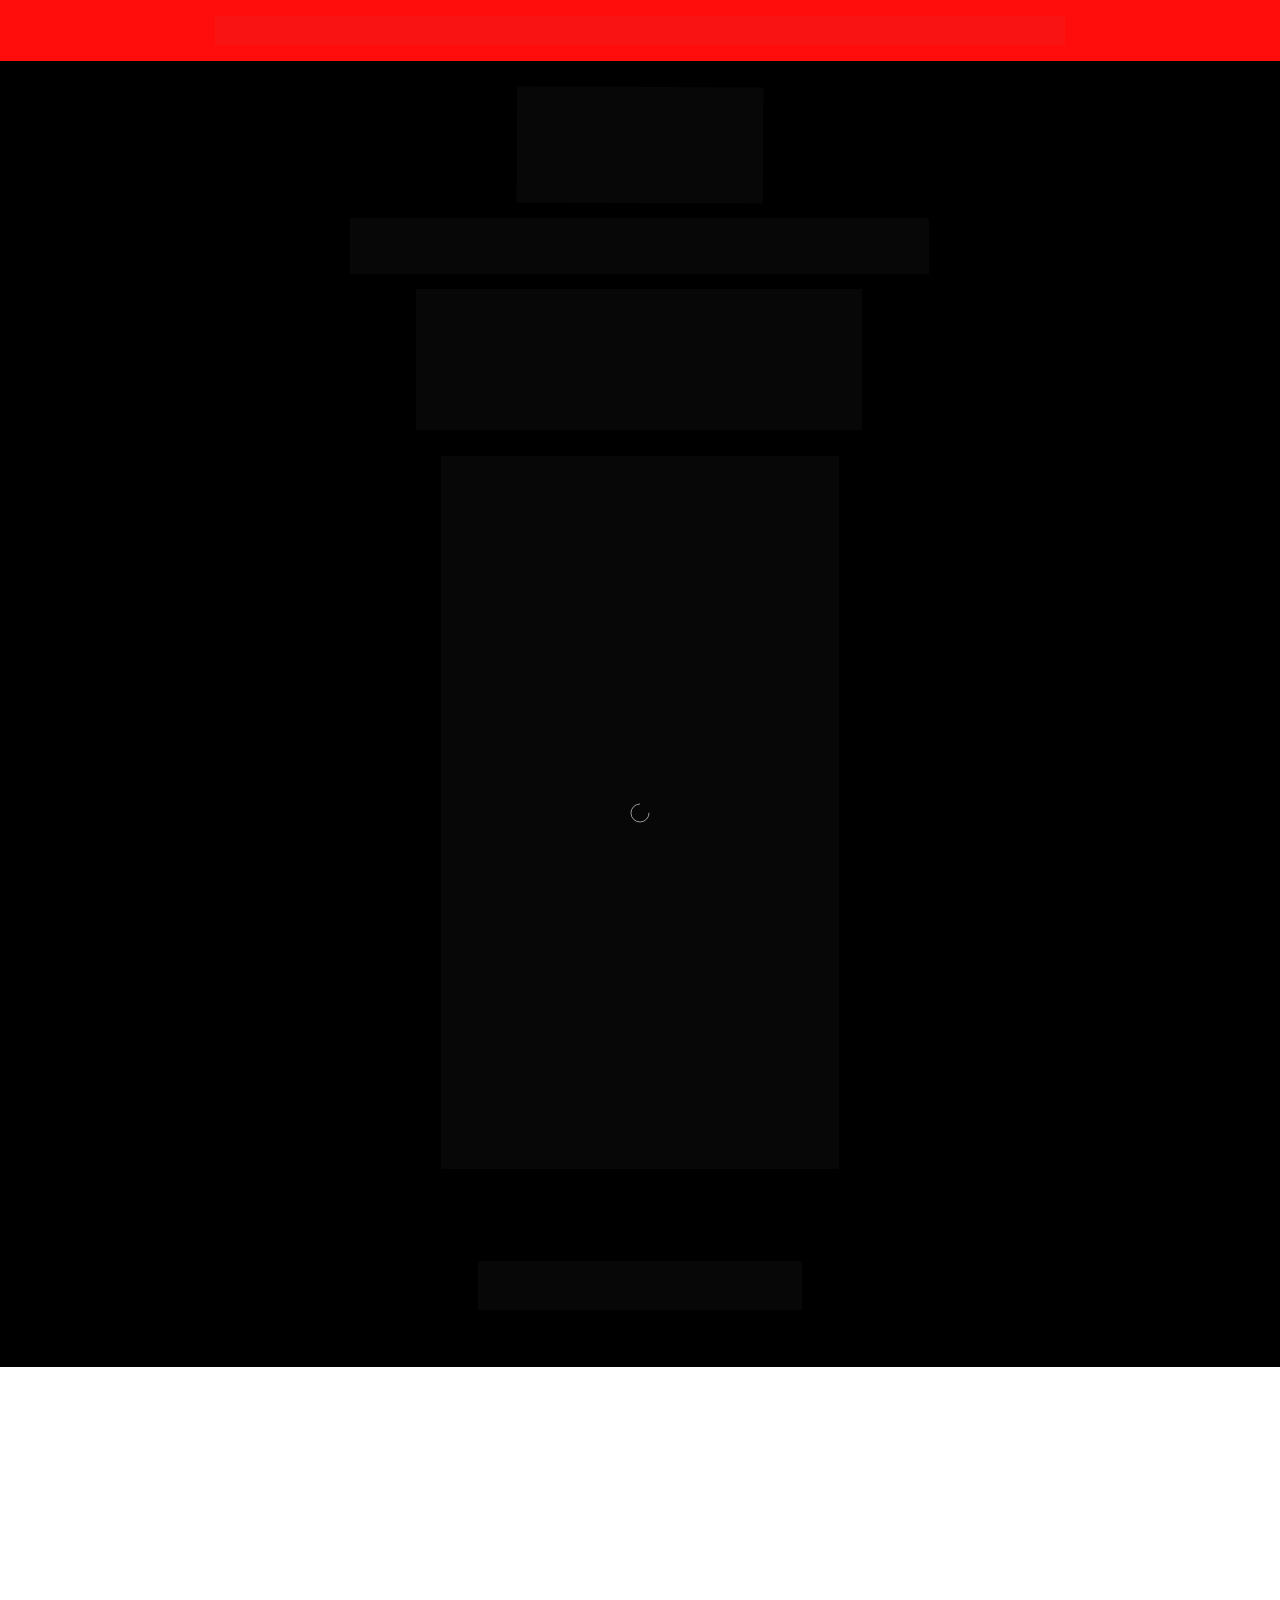
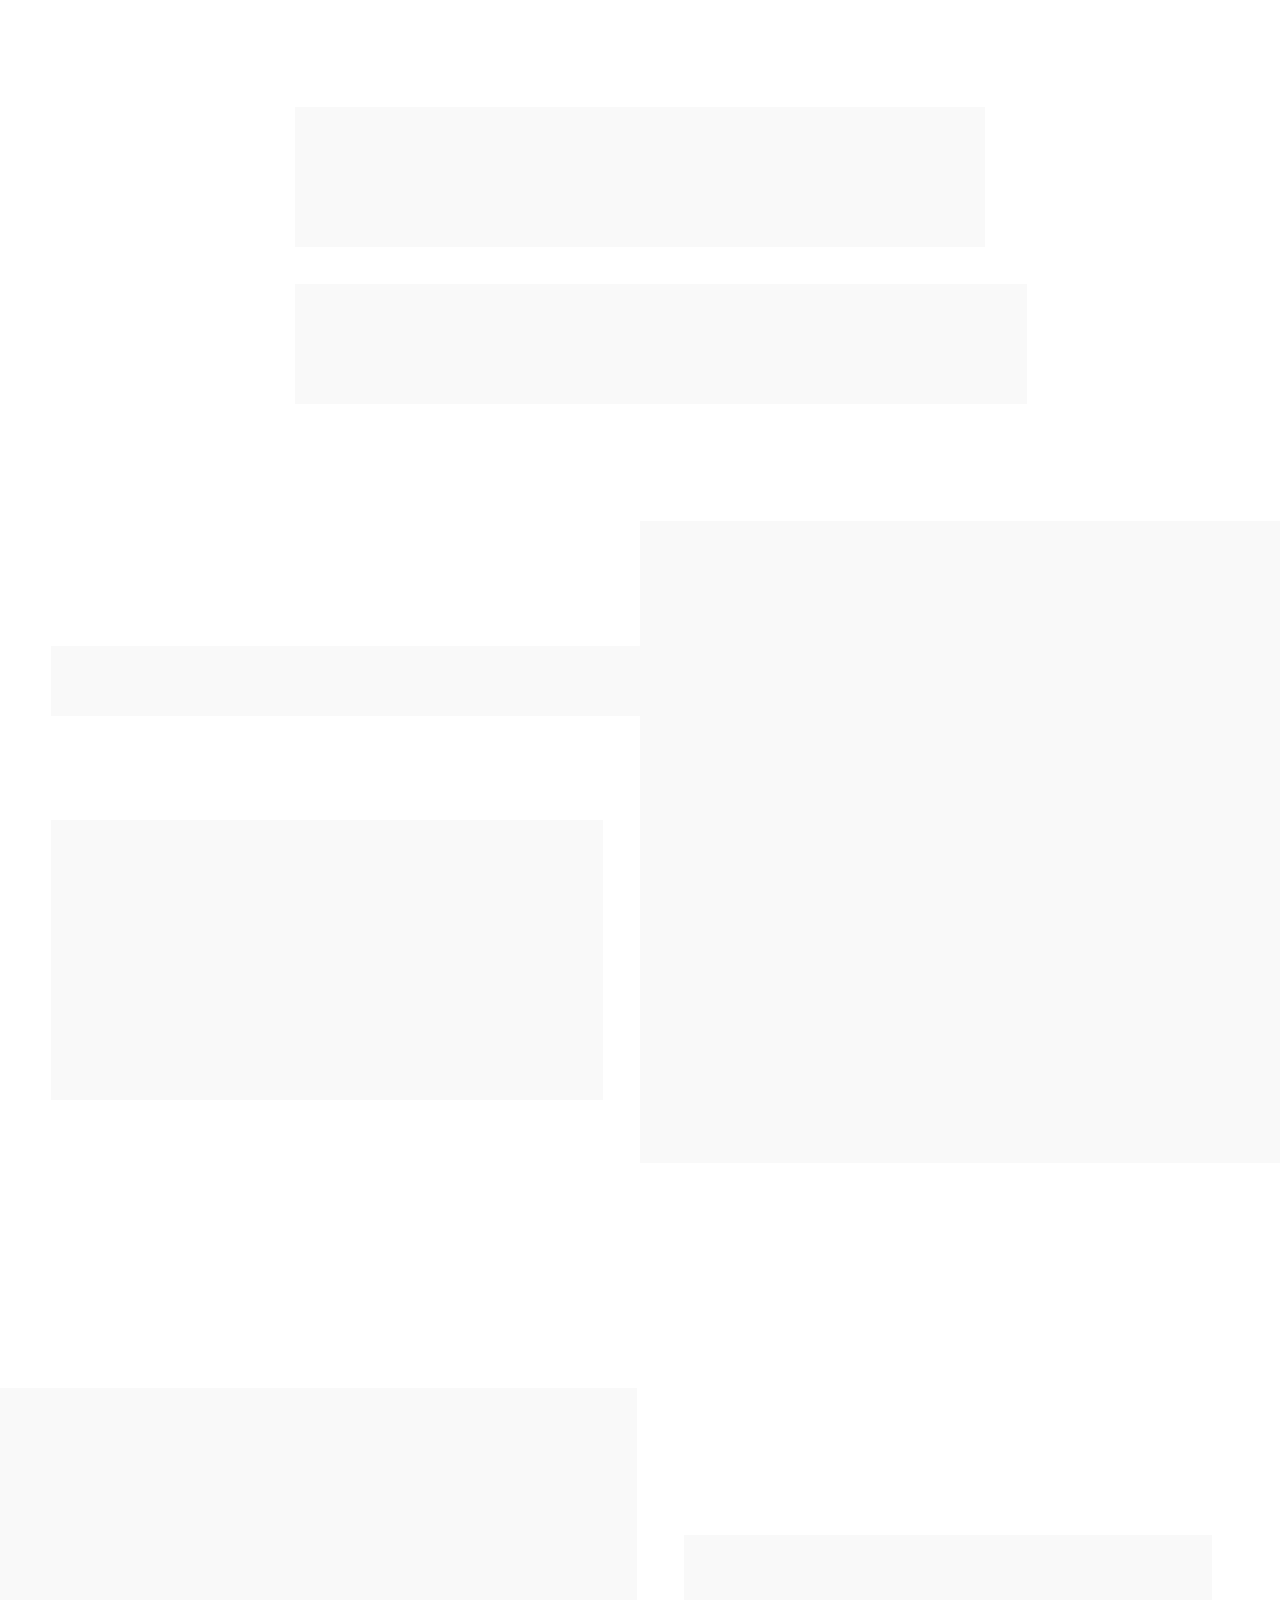
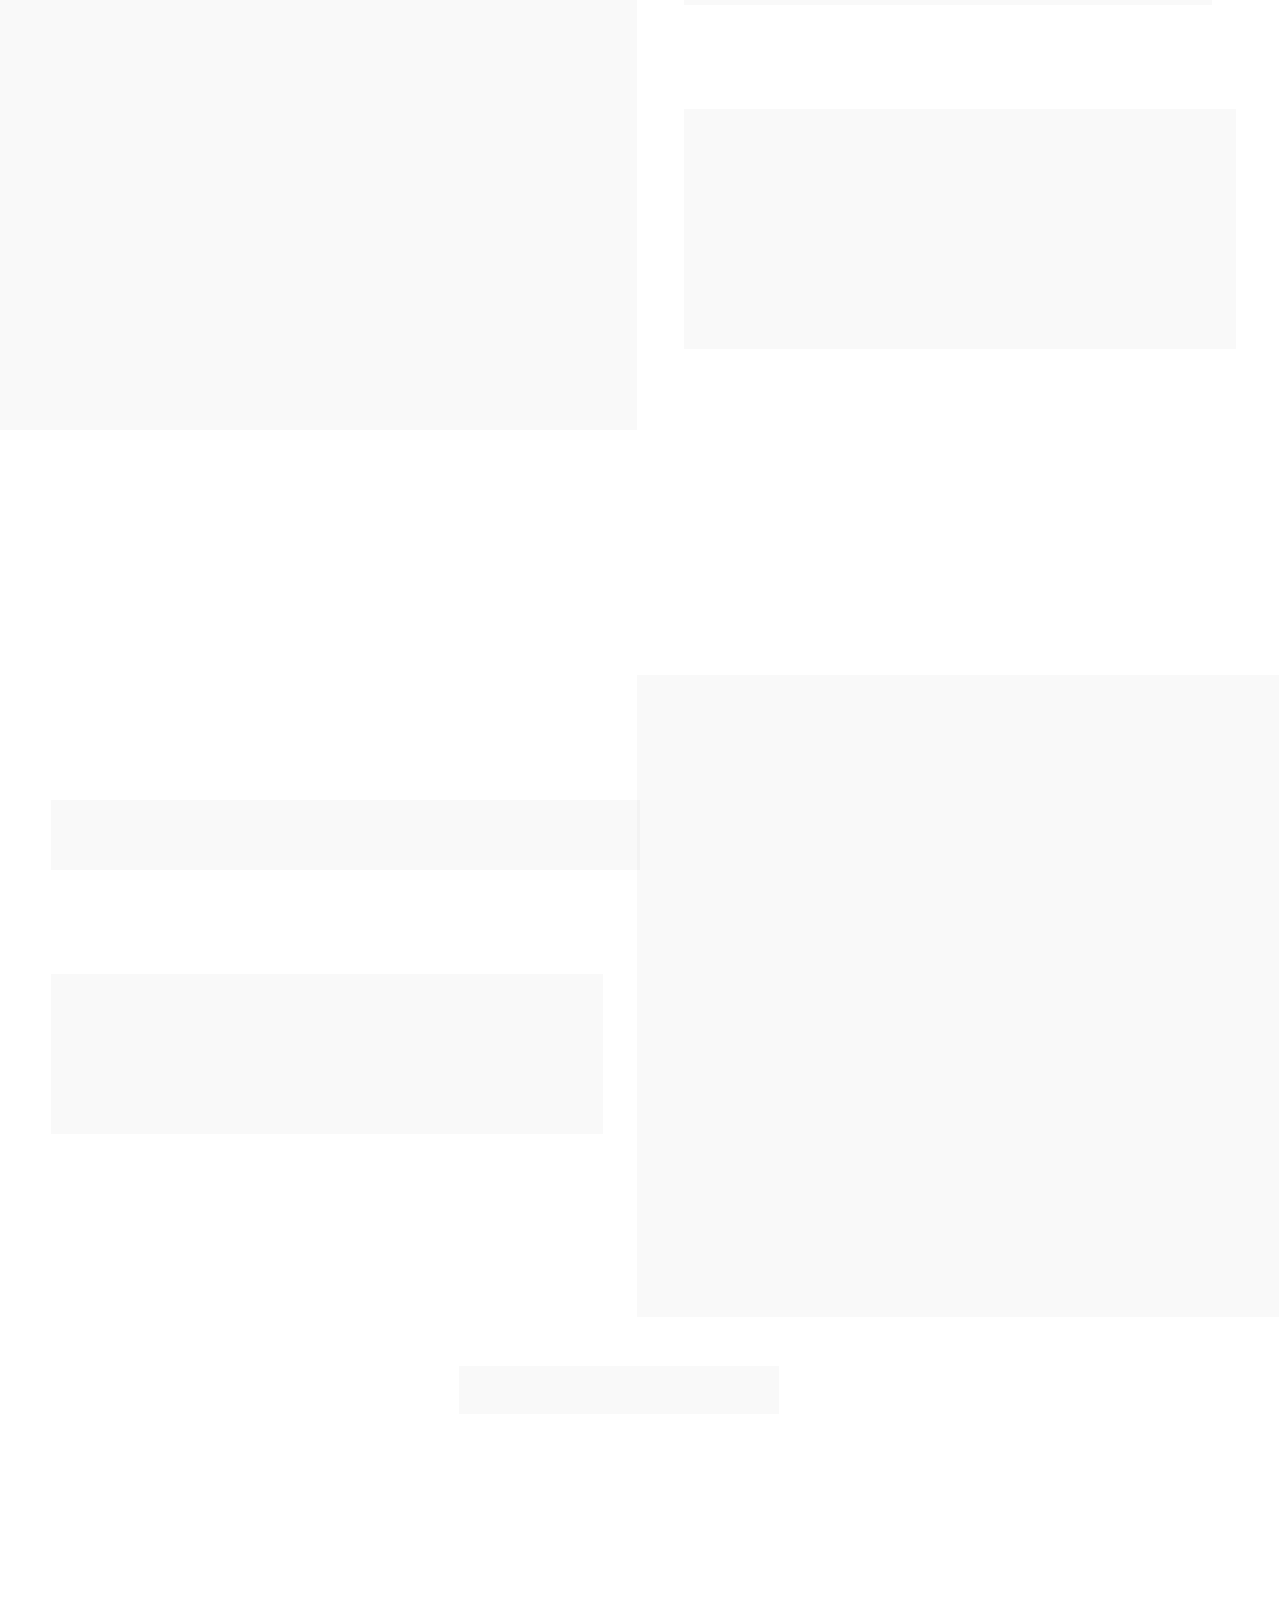
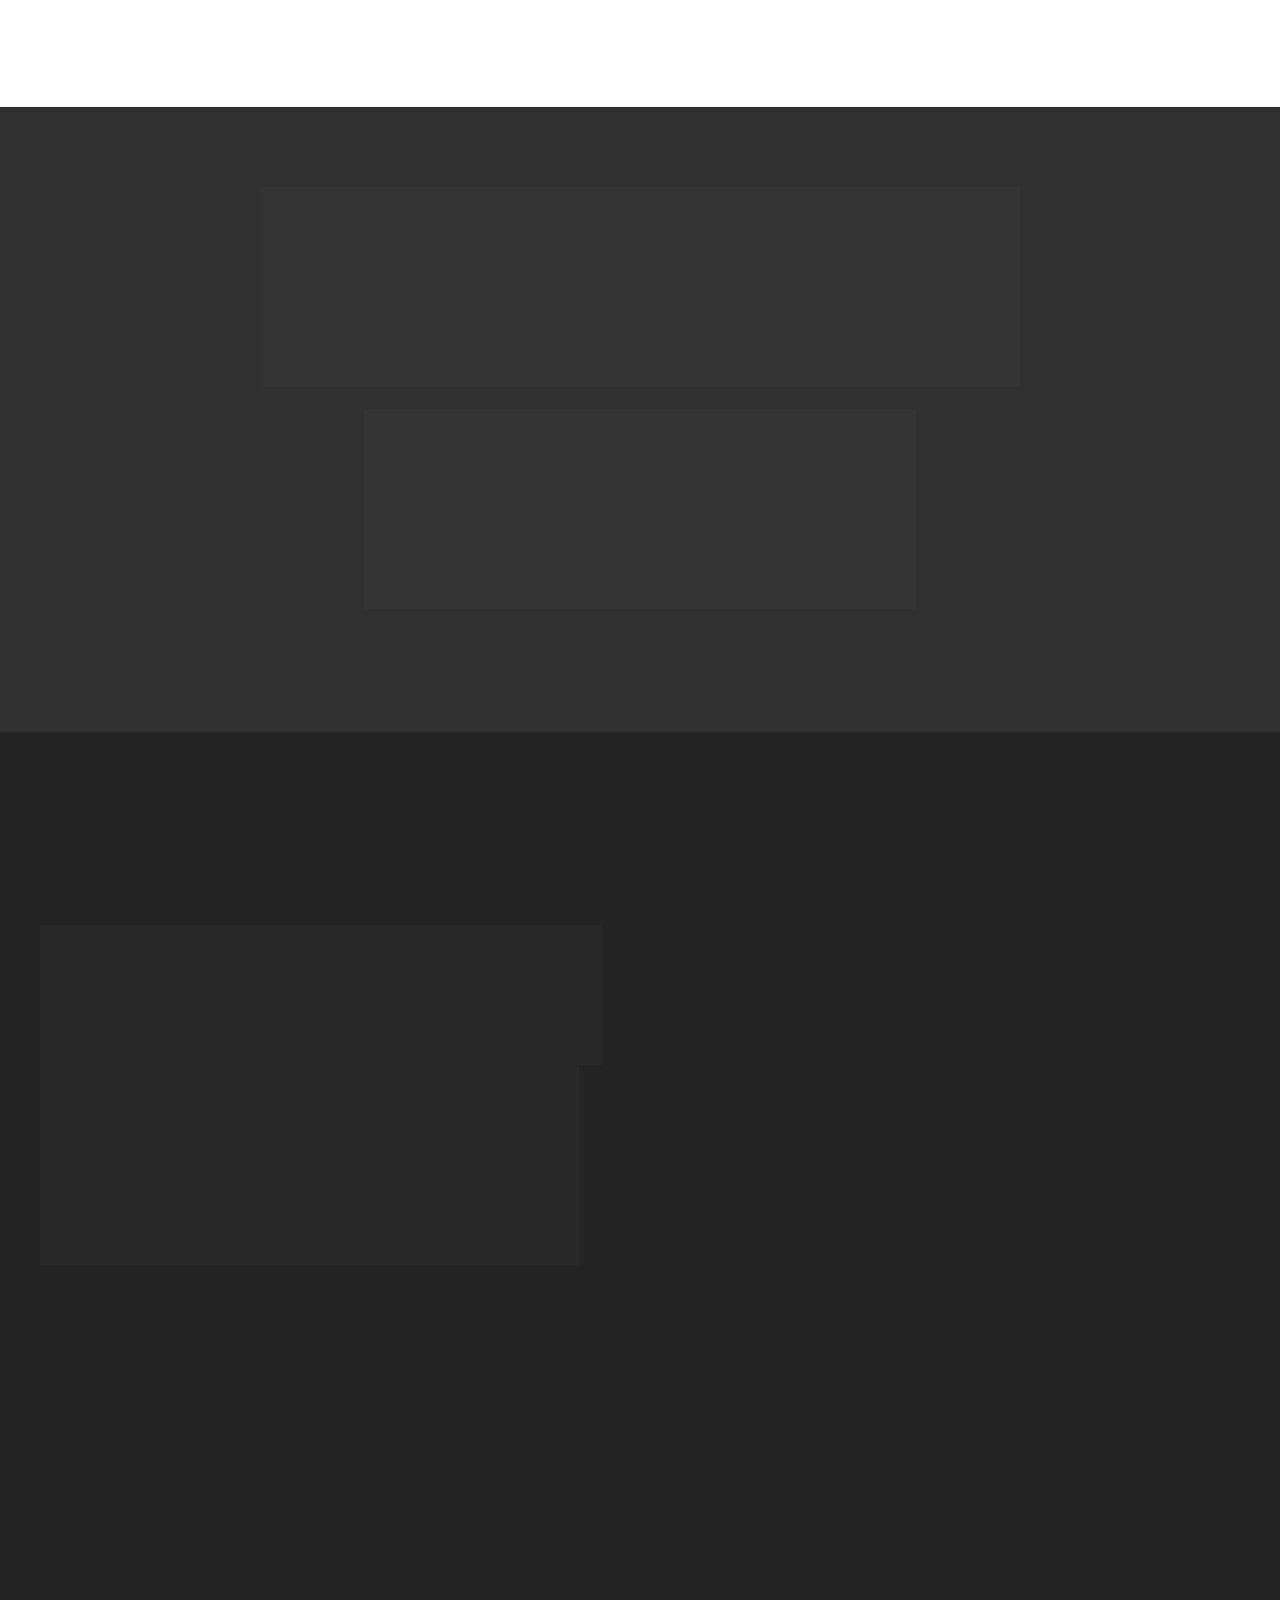
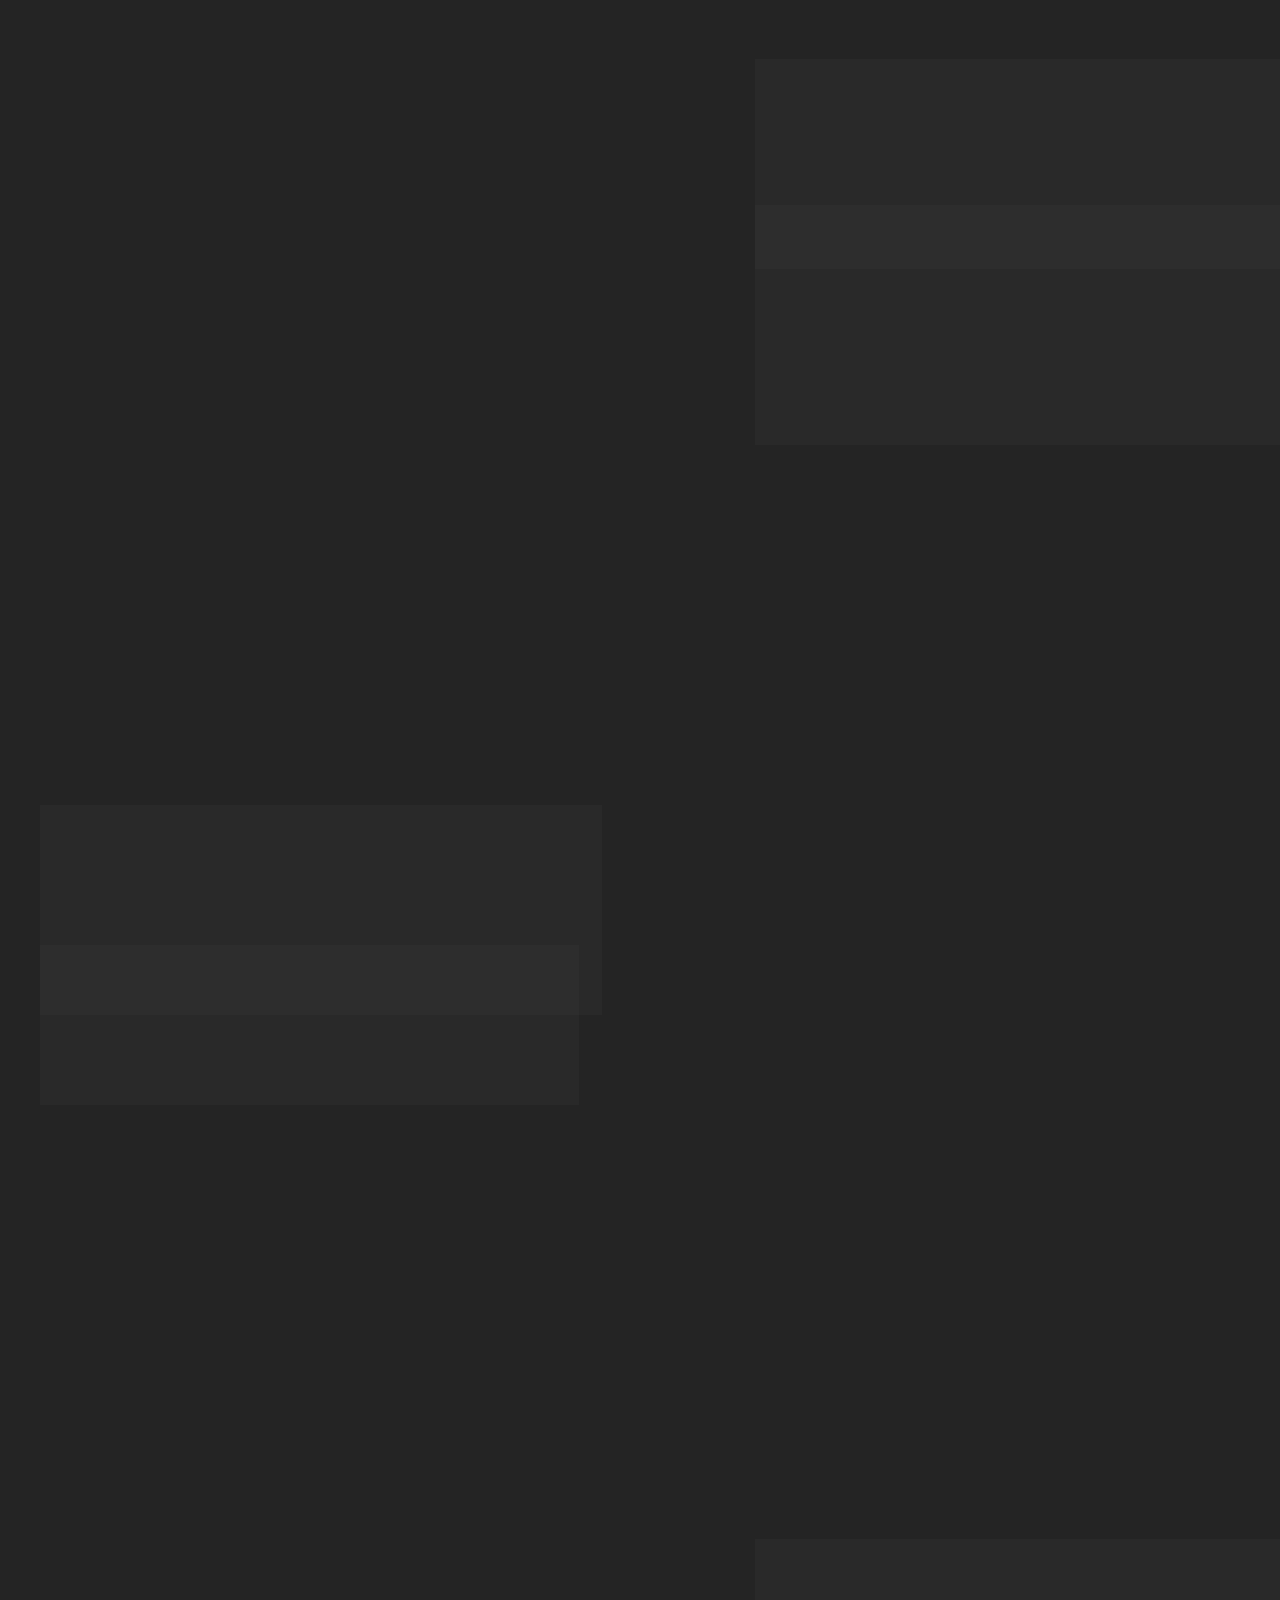
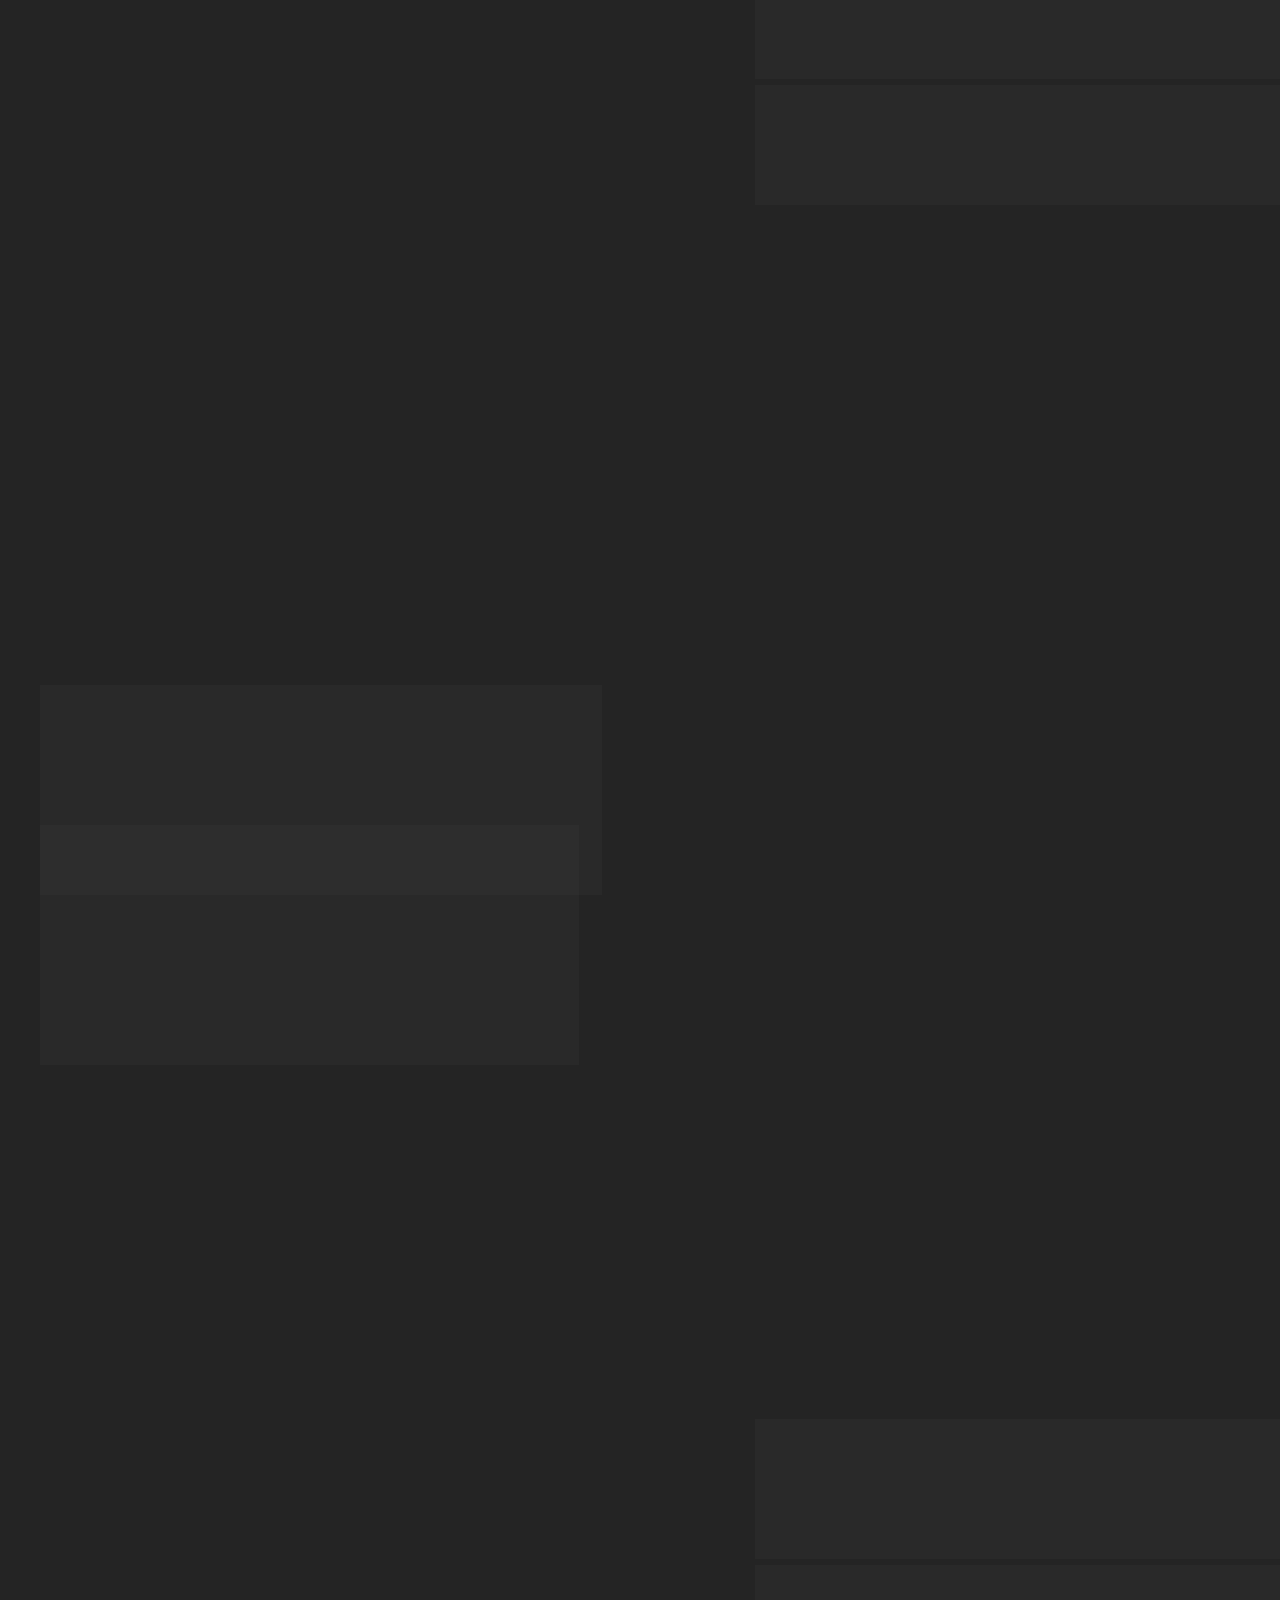
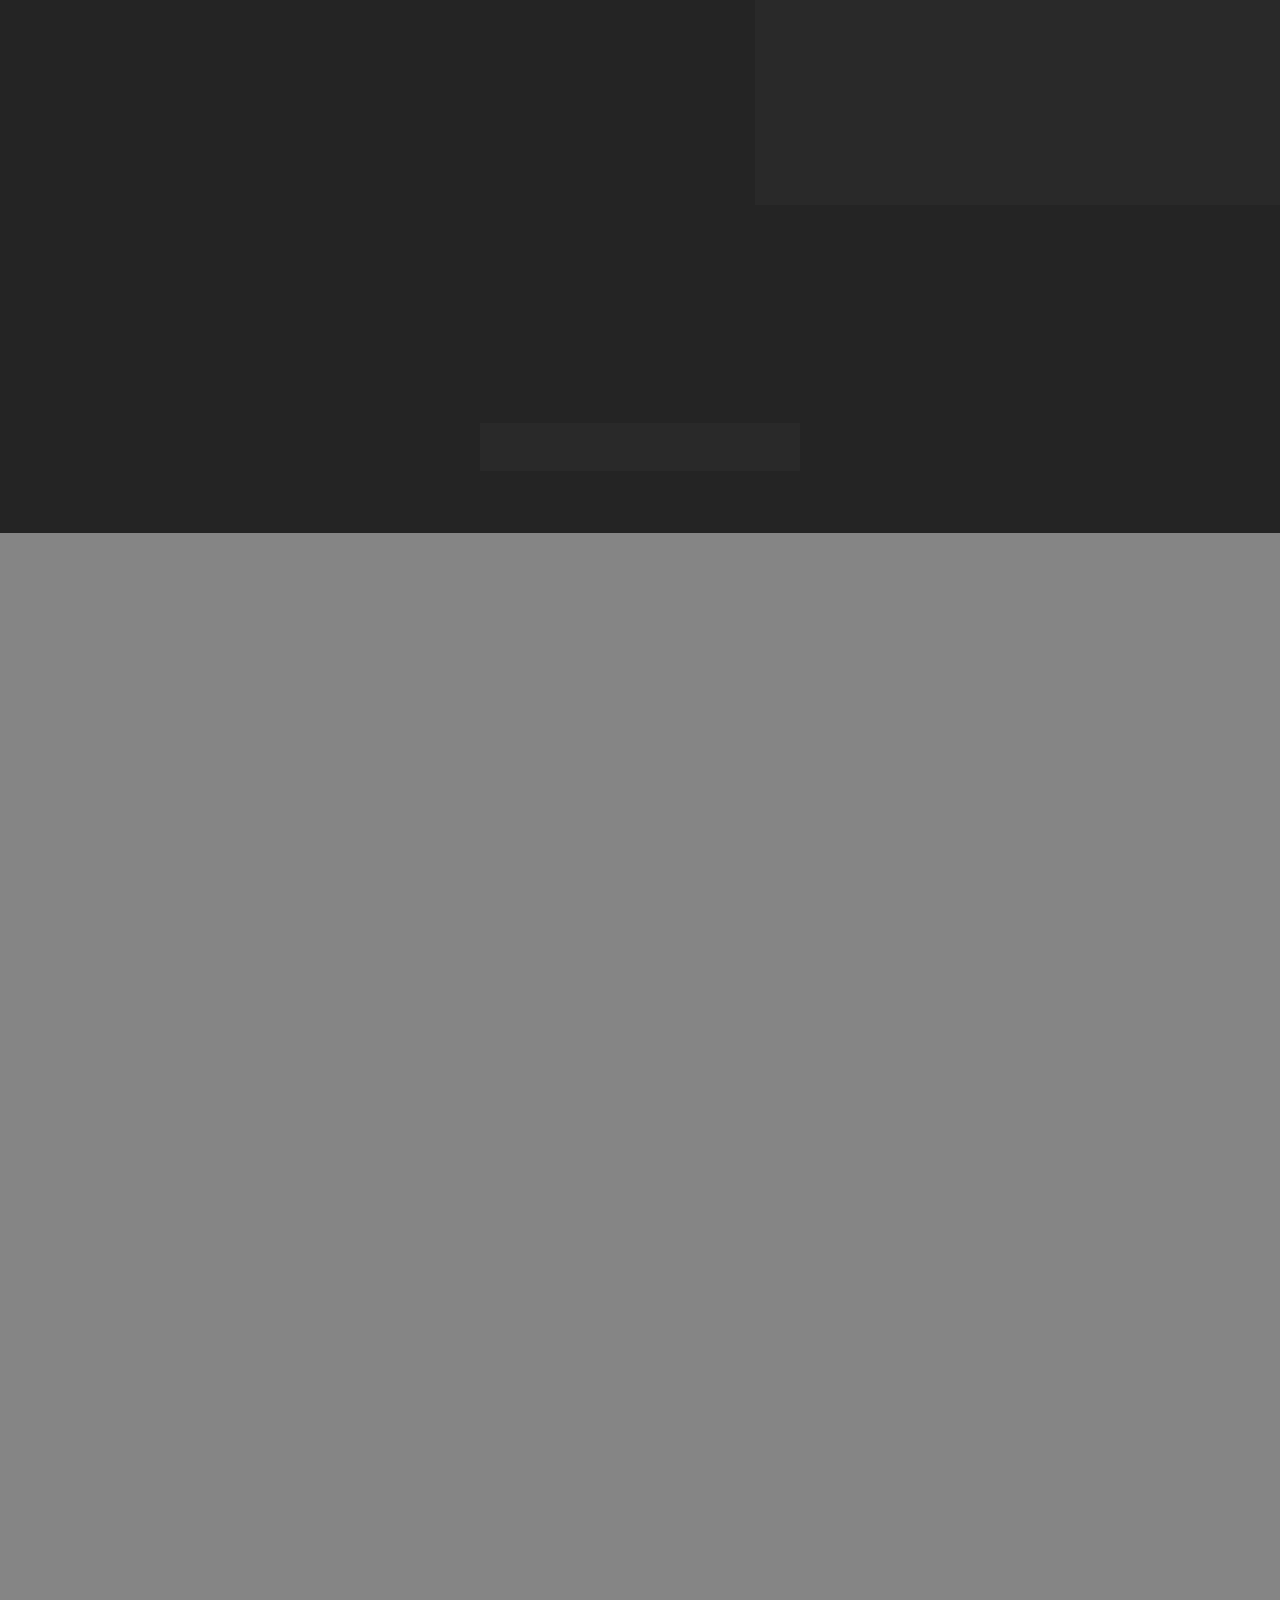
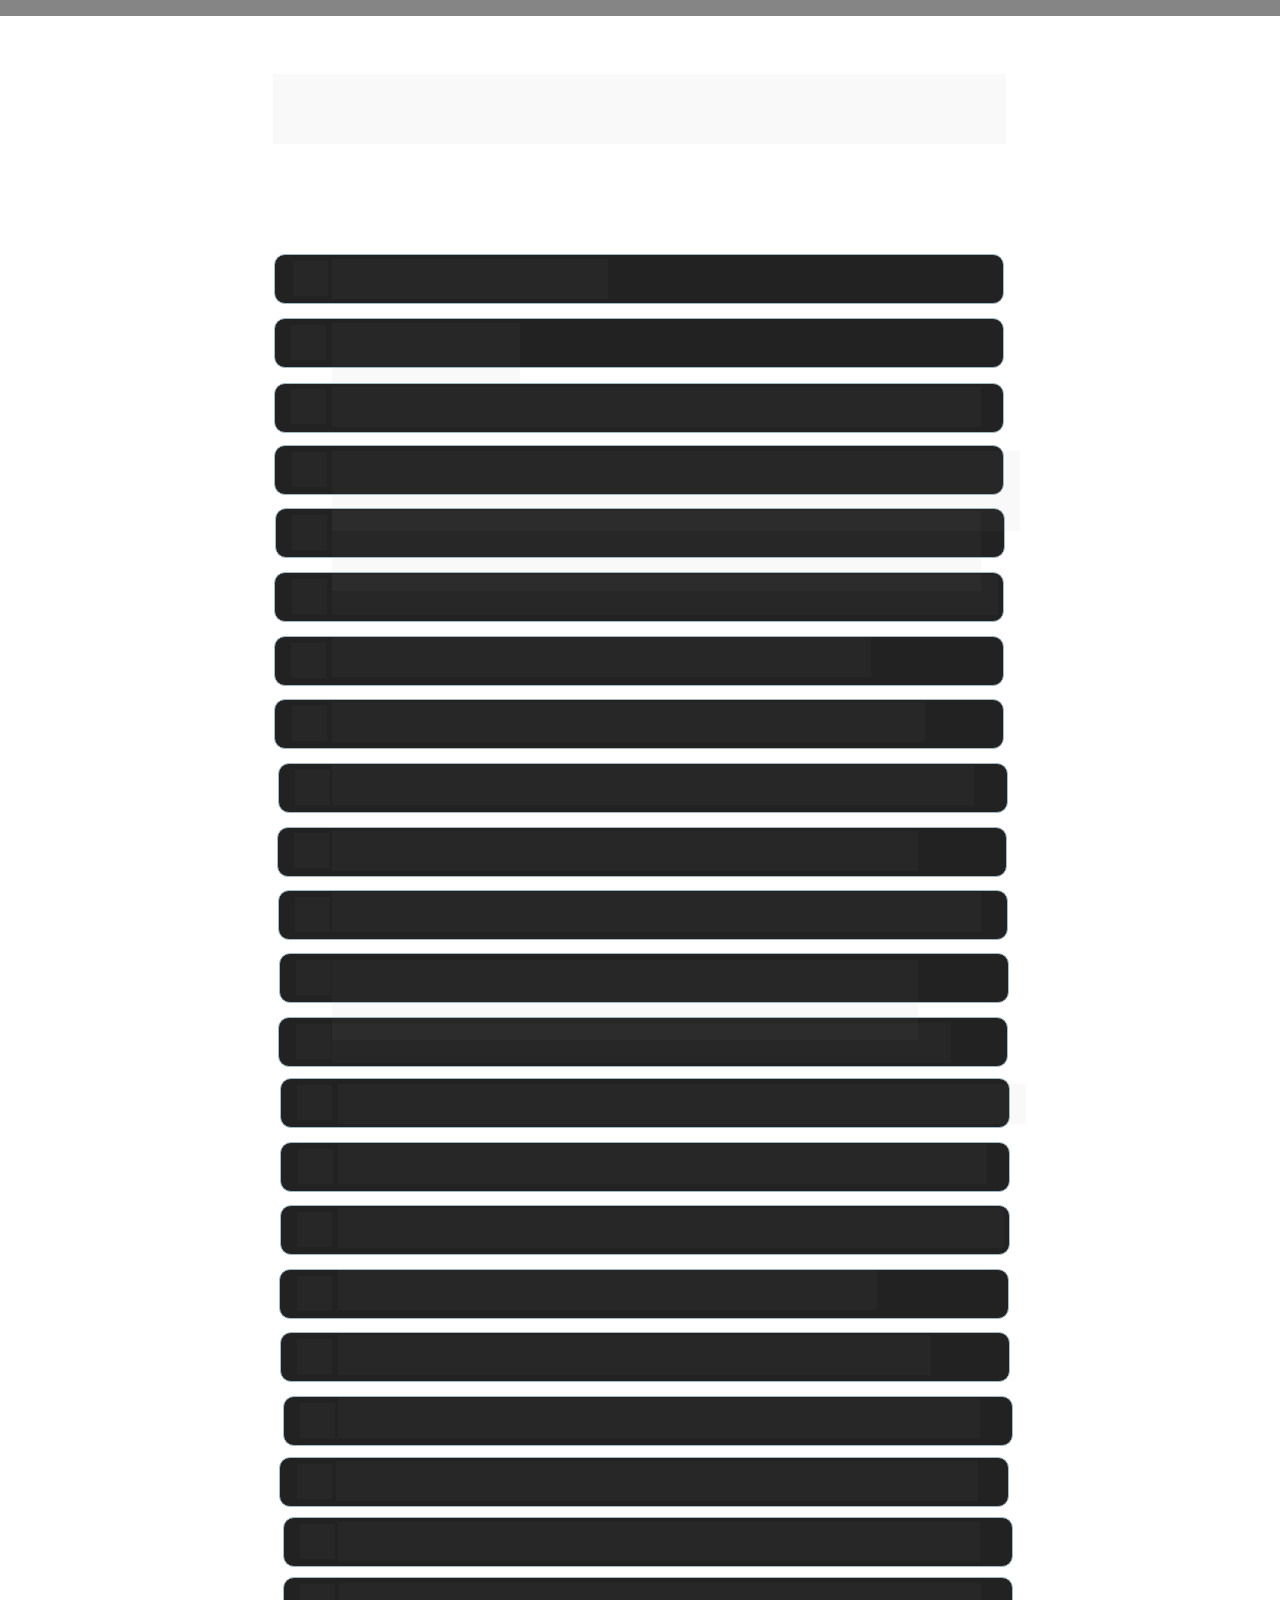
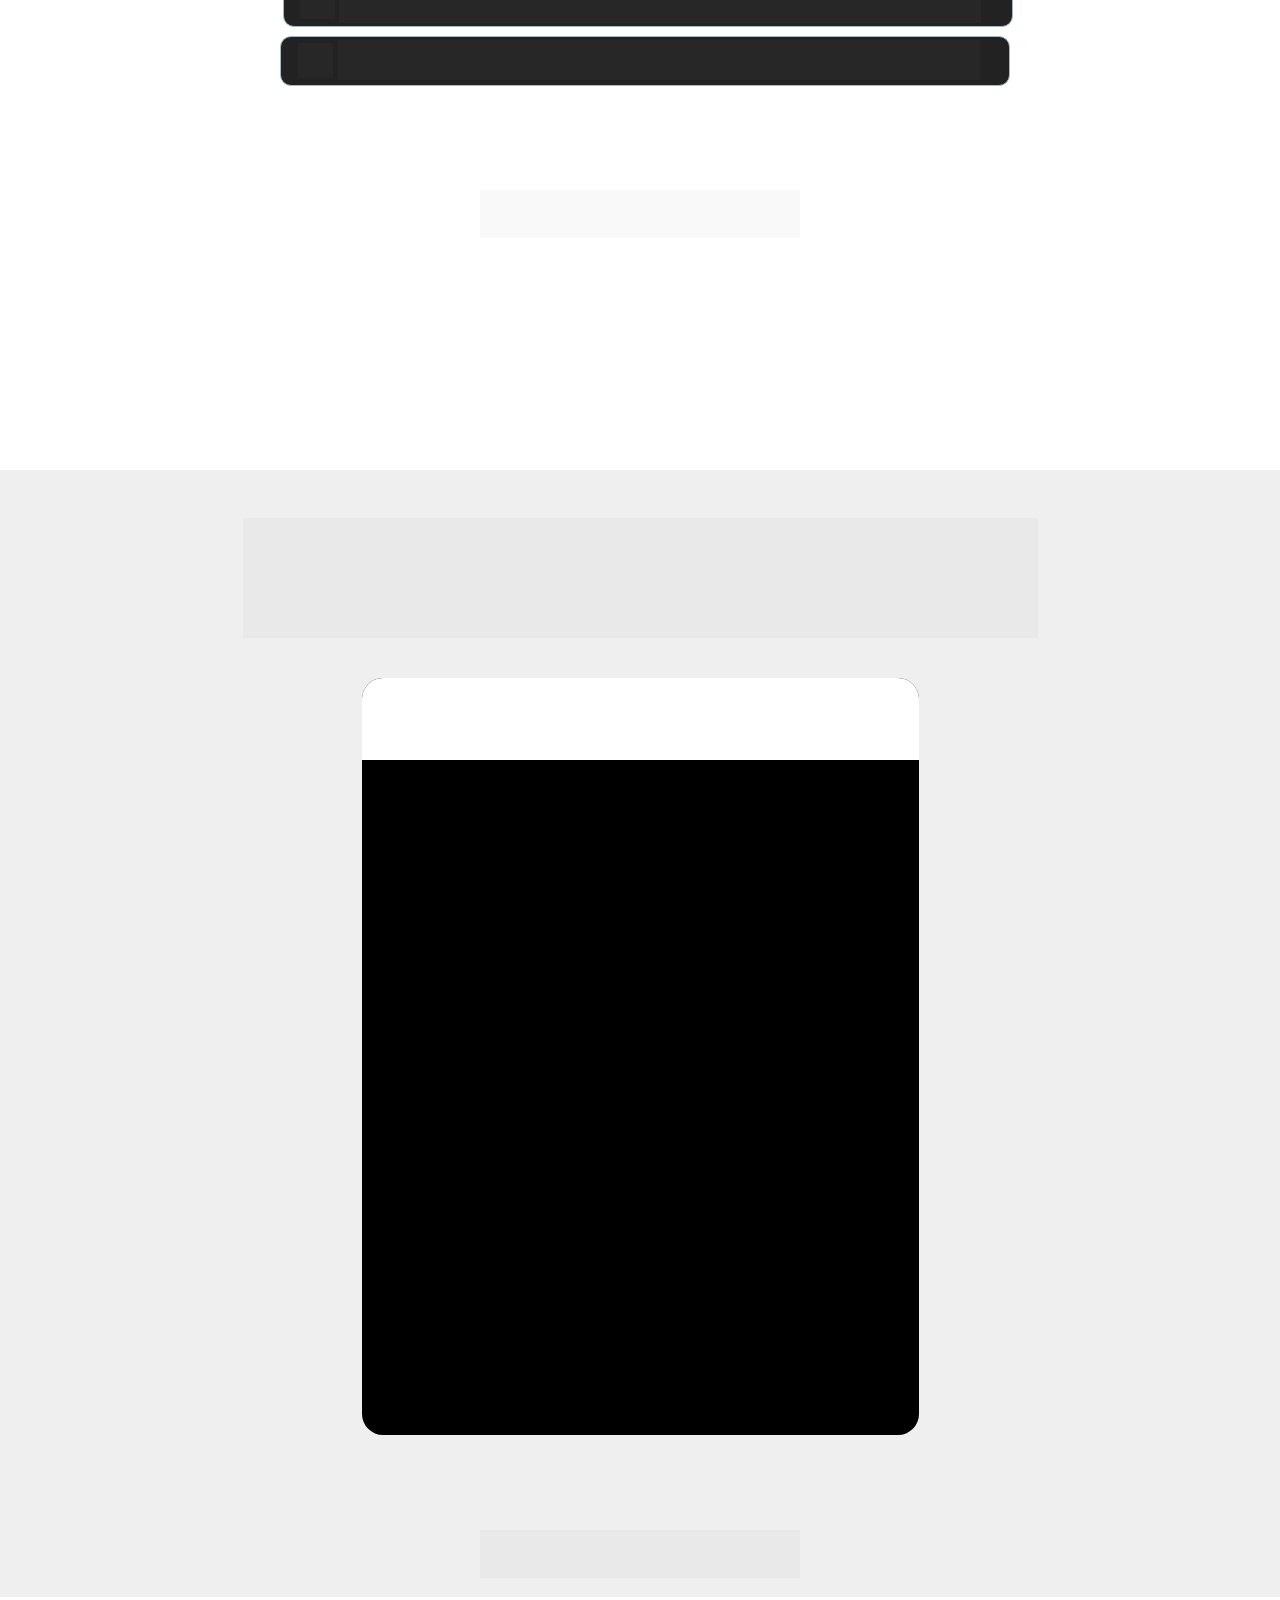
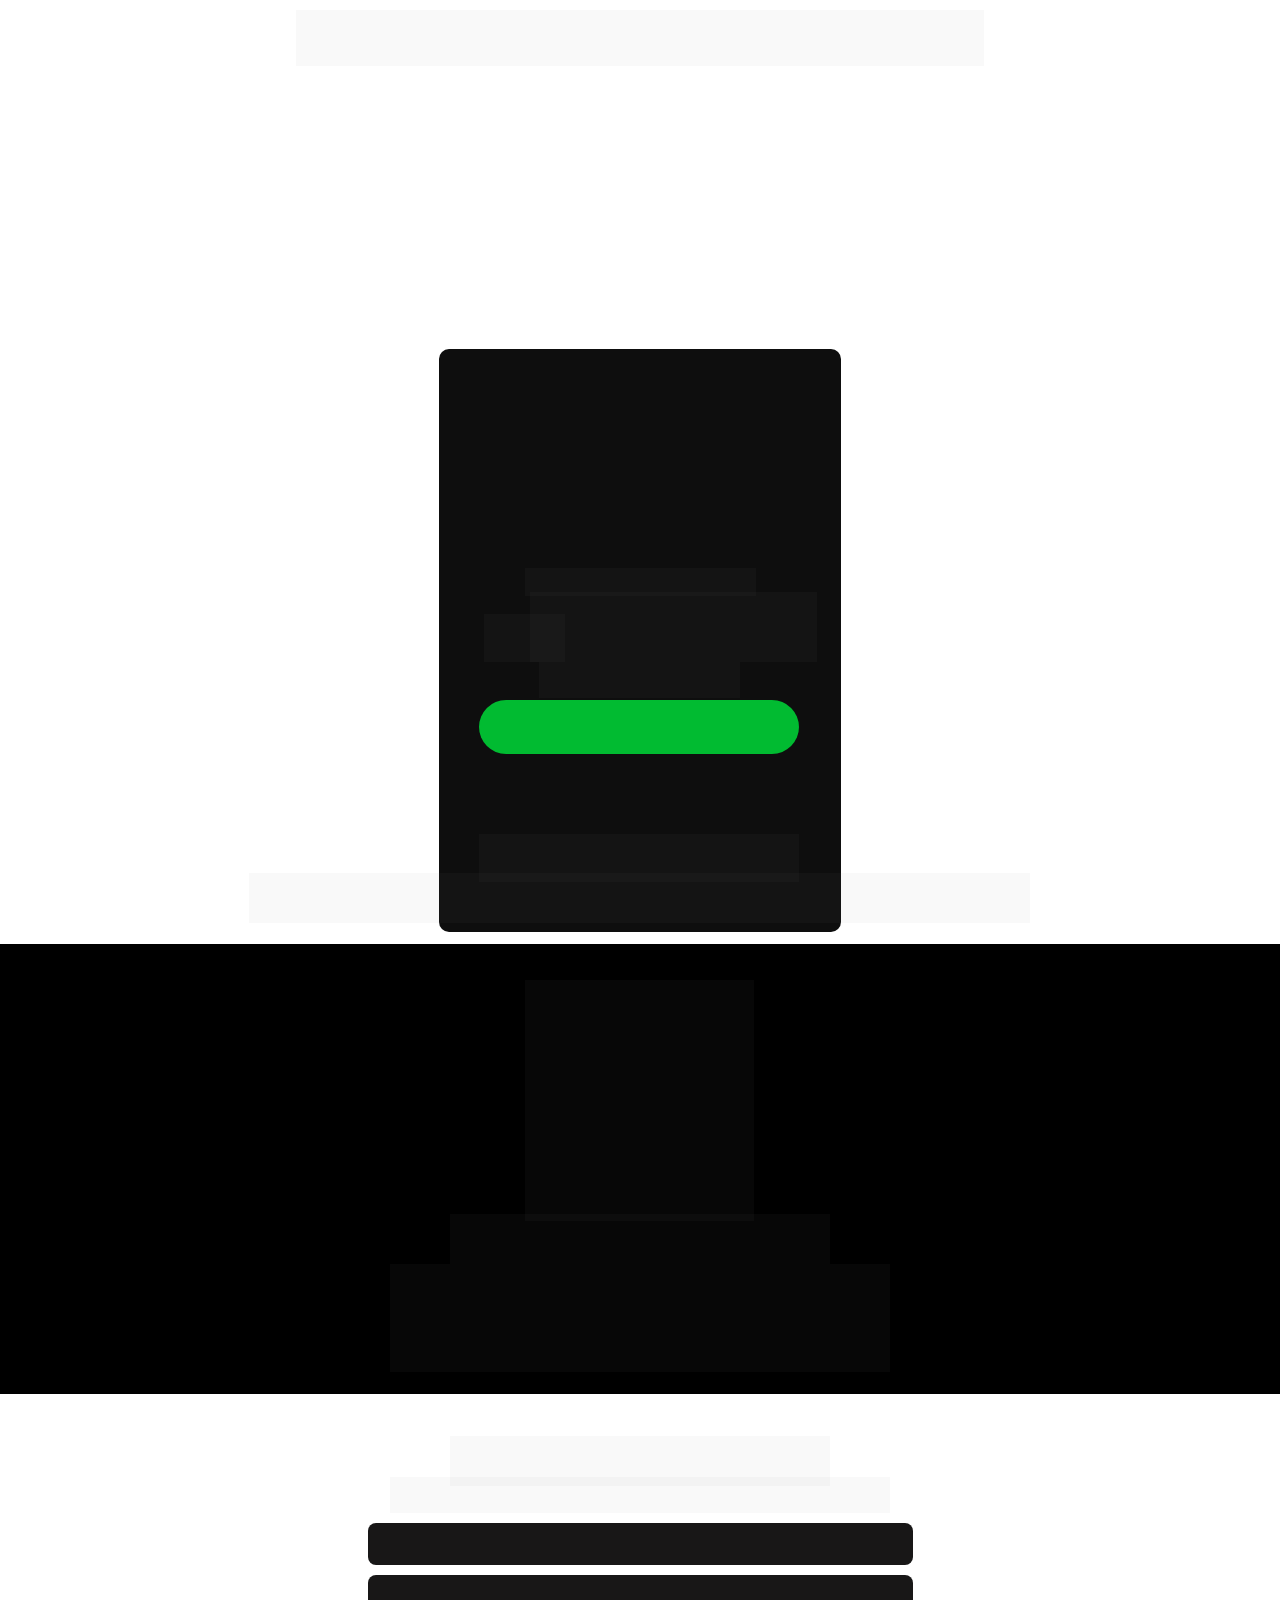
==== commit 78cb423d: "Add files via upload" ====
--- a/joog/index.htm
+++ b/joog/index.htm
@@ -10,4 +10,4 @@
                 links[i].href = href;
             }
         }
-    </script><script>  window.dataLayer = window.dataLayer || [];  function gtag(){dataLayer.push(arguments);}  gtag('js', new Date());  gtag('config', 'AW-16587155138');</script><script>    (function(h,o,t,j,a,r){        h.hj=h.hj||function(){(h.hj.q=h.hj.q||[]).push(arguments)};        h._hjSettings={hjid:4999143,hjsv:6};        a=o.getElementsByTagName('head')[0];        r=o.createElement('script');r.async=1;        r.src=t+h._hjSettings.hjid+j+h._hjSettings.hjsv;        a.appendChild(r);    })(window,document,'https://static.hotjar.com/c/hotjar-','.js?sv=');</script><script>!function(f,b,e,v,n,t,s){if(f.fbq)return;n=f.fbq=function(){n.callMethod?n.callMethod.apply(n,arguments):n.queue.push(arguments)};if(!f._fbq)f._fbq=n;n.push=n;n.loaded=!0;n.version='2.0';n.queue=[];t=b.createElement(e);t.async=!0;t.src=v;s=b.getElementsByTagName(e)[0];s.parentNode.insertBefore(t,s)}(window, document,'script','https://connect.facebook.net/en_US/fbevents.js');fbq('init', '222680280845054');fbq('track', 'PageView');</script><noscript><img height="1" width="1" style="display:none" src="tr?id=222680280845054&ev=PageView&noscript=1"></noscript></div></div></div></div><div id="b_618102_1_171665207123474341" class="gpc-b ll_background " ll_src="https://cdn.greatpages.com.br/www.patinetejoog.com/1718980373/imagens/desktop/618102_1_171665207123474341.png" ll_src_mobile="https://cdn.greatpages.com.br/www.patinetejoog.com/1718980373/imagens/desktop/618102_1_171665207123474341.png"><div class="gpc-b_sobreposicao"></div></div><div id="b_618102_1_17166478986651f7da40bc9" class="gpc-b "><div class="gpc-b_sobreposicao"></div><div class="centralizar"><div id="e_618102_1_17166478986651f7da4183c686147545" class="gpc-e e_titulo dd dm e_618102_1_17166478986651f7da4183c686147545"><div class="c e_titulo se_fonte"><h2><span>Conheça o Patinete Elétrico Urban JOOG</span></h2></div></div><div id="e_618102_1_17166478986651f7da41f8e072654945" class="gpc-e e_texto dd dm e_618102_1_17166478986651f7da41f8e072654945"><div class="c e_texto se_fonte"><p><span>"Descubra uma nova forma de se mover pela cidade com o JOOG URBAN!  Junte-se a nós nessa jornada. #DesperteSuaLiberdade!"<br><br></span></p></div></div></div></div><div id="b_618102_1_17166478986651f7da40bc4" class="gpc-b "><div class="gpc-b_sobreposicao"></div><div class="centralizar"><div id="e_618102_1_17166478986651f7da411cb033794958" class="gpc-e e_titulo dd dm e_618102_1_17166478986651f7da411cb033794958"><div class="c e_titulo se_fonte"><h2><span>Resistênte &amp; durável</span><span><br></span></h2></div></div><div id="e_618102_1_17166478986651f7da4121a682743781" class="gpc-e e_texto dd dm e_618102_1_17166478986651f7da4121a682743781"><div class="c e_texto se_fonte"><p><span>"Construído para resistir ao ritmo urbano, o JOOG URBAN é mais do que um patinete elétrico, é um parceiro confiável para todas as suas jornadas. Com materiais de alta qualidade e design robusto, ele está pronto para enfrentar qualquer desafio. Experimente a durabilidade que você merece e vá mais longe com o JOOG URBAN!"<br><br></span></p></div></div><div id="e_618102_1_17166478986651f7da4130c763774978" ll_src="https://cdn.greatpages.com.br/www.patinetejoog.com/1718980373/imagens/desktop/618102_1_17166478986651f7da4130c763774978.png" ll_src_mobile="https://cdn.greatpages.com.br/www.patinetejoog.com/1718980373/imagens/mobile/618102_1_17166478986651f7da4130c763774978.png" class="gpc-e e_imagem dd dm e_618102_1_17166478986651f7da4130c763774978 se_imagem"><div class="c imagem e_imagem"></div></div></div></div><div id="b_618102_1_57147" class="gpc-b "><div class="gpc-b_sobreposicao"></div><div class="centralizar"><div id="e_618102_1_75605" class="gpc-e e_titulo dd dm e_618102_1_75605"><div class="c e_titulo se_fonte"><h2><span>Conforto e Segurança</span></h2></div></div><div id="e_618102_1_49476" class="gpc-e e_texto dd dm e_618102_1_49476"><div class="c e_texto se_fonte"><p><span>"Desfrute de uma viagem suave e segura! Equipado com rodas de 10 polegadas e freios a disco, proporciona um passeio estável e confiável em todas as condições. O equilíbrio perfeito entre conforto e segurança, garantindo uma experiência de passeio incomparável. Chegue ao seu destino com total tranquilidade e estilo."</span></p></div></div><div id="e_618102_1_34896" ll_src="https://cdn.greatpages.com.br/www.patinetejoog.com/1718980373/imagens/desktop/618102_1_34896.png" ll_src_mobile="https://cdn.greatpages.com.br/www.patinetejoog.com/1718980373/imagens/mobile/618102_1_34896.png" class="gpc-e e_imagem dd dm e_618102_1_34896 se_imagem"><div class="c imagem e_imagem"></div></div></div></div><div id="b_618102_1_71014" class="gpc-b "><div class="gpc-b_sobreposicao"></div><div class="centralizar"><div id="e_618102_1_04336" class="gpc-e e_titulo dd dm e_618102_1_04336"><div class="c e_titulo se_fonte"><h2><span>Design elegante &amp; portátil</span></h2></div></div><div id="e_618102_1_34903" class="gpc-e e_texto dd dm e_618102_1_34903"><div class="c e_texto se_fonte"><p><span>"Projetado para resistir a todos os elementos urbanos, o JOOG URBAN apresenta um design inteligente com bateria acoplada e guidão, protegendo-o contra infiltração de água evitando problemas elétricos.</span></p></div></div><div id="e_618102_1_60887" ll_src="https://cdn.greatpages.com.br/www.patinetejoog.com/1718980373/imagens/desktop/618102_1_60887.png" ll_src_mobile="https://cdn.greatpages.com.br/www.patinetejoog.com/1718980373/imagens/mobile/618102_1_60887.png" class="gpc-e e_imagem dd dm e_618102_1_60887 se_imagem"><div class="c imagem e_imagem"></div></div><div id="e_618102_1_26229" class="gpc-e e_botao dd dm e_618102_1_26229 e_animacoes"><a data-animation-nome="bounce" data-animation-duration="1000" data-animation-delay="0" data-animation-repeat="show" class="c e_botao se_fonte borda_igual link_interno" data-bloco="b_618102_1_17166478986651f7da40bdc" data-bloco-mobile="undefined">Eu Quero Agora</a></div><div id="e_618102_1_171665399278585733" ll_src="https://cdn.greatpages.com.br/www.patinetejoog.com/1718980373/imagens/desktop/618102_1_171665399278585733.png" ll_src_mobile="https://cdn.greatpages.com.br/www.patinetejoog.com/1718980373/imagens/mobile/618102_1_171665399278585733.png" class="gpc-e e_imagem dd dm e_618102_1_171665399278585733 se_imagem"><div class="c imagem e_imagem"></div></div></div></div><div id="b_618102_1_36205" class="gpc-b ll_background " ll_src="https://cdn.greatpages.com.br/www.patinetejoog.com/1718980373/imagens/desktop/618102_1_36205.png" ll_src_mobile="https://cdn.greatpages.com.br/www.patinetejoog.com/1718980373/imagens/desktop/618102_1_36205.png"><div class="gpc-b_sobreposicao"></div></div><div id="b_618102_1_17166478986651f7da40bc6" class="gpc-b ll_background " ll_src="https://cdn.greatpages.com.br/www.patinetejoog.com/1718980373/imagens/desktop/618102_1_17166478986651f7da40bc6.png" ll_src_mobile="https://cdn.greatpages.com.br/www.patinetejoog.com/1718980373/imagens/desktop/618102_1_17166478986651f7da40bc6.png"><div class="gpc-b_sobreposicao"></div><div class="centralizar"><div id="e_618102_1_17166478986651f7da41366416848326" class="gpc-e e_titulo dd dm e_618102_1_17166478986651f7da41366416848326"><div class="c e_titulo se_fonte"><h1><span>Nosso Diferencial</span></h1></div></div><div id="e_618102_1_71754" class="gpc-e e_texto dd dm e_618102_1_71754"><div class="c e_texto se_fonte"><p><span>"Nosso diferencial está na fusão de inovação, qualidade e paixão pela mobilidade urbana. Com o JOOG URBAN, não apenas oferecemos um meio de transporte, mas sim uma experiência de liberdade, estilo e sustentabilidade. Junte-se a nós e #DesperteSuaLiberdade!"</span></p></div></div></div></div><div id="b_618102_1_17166478986651f7da40bcb" class="gpc-b ll_background " ll_src="https://cdn.greatpages.com.br/www.patinetejoog.com/1718980373/imagens/desktop/618102_1_17166478986651f7da40ba4.png"><div class="gpc-b_sobreposicao"></div><div class="centralizar"><div id="e_618102_1_17166478986651f7da4200b322933848" class="gpc-e e_titulo dd dm e_618102_1_17166478986651f7da4200b322933848"><div class="c e_titulo se_fonte"><h2><span>Freio a Disco</span></h2><p><span><br></span></p></div></div><div id="e_618102_1_17166478986651f7da4208b073769742" class="gpc-e e_texto dd dm e_618102_1_17166478986651f7da4208b073769742"><div class="c e_texto se_fonte"><p><span>Segurança em primeiro lugar! Com o disco de freio do JOOG URBAN, tenha total controle e confiança em suas viagens urbanas. Pare com precisão e tranquilidade, garantindo uma jornada segura e confortável em qualquer situação. Desfrute de sua jornada com total tranquilidade!"</span><span><br></span></p></div></div><div id="e_618102_1_17166478986651f7da4210c665294826" ll_src="https://cdn.greatpages.com.br/www.patinetejoog.com/1718980373/imagens/desktop/618102_1_17166478986651f7da4210c665294826.webp" ll_src_mobile="https://cdn.greatpages.com.br/www.patinetejoog.com/1718980373/imagens/mobile/618102_1_17166478986651f7da4210c665294826.webp" class="gpc-e e_imagem dd dm e_618102_1_17166478986651f7da4210c665294826 e_animacoes se_imagem"><div data-animation-nome="slide" data-animation-duration="1000" data-animation-delay="0" data-animation-repeat="show" class="c imagem e_imagem"></div></div></div></div><div id="b_618102_1_75715" class="gpc-b ll_background " ll_src="https://cdn.greatpages.com.br/www.patinetejoog.com/1718980373/imagens/desktop/618102_1_17166478986651f7da40ba4.png"><div class="gpc-b_sobreposicao"></div><div class="centralizar"><div id="e_618102_1_22102" ll_src="https://cdn.greatpages.com.br/www.patinetejoog.com/1718980373/imagens/desktop/618102_1_22102.webp" ll_src_mobile="https://cdn.greatpages.com.br/www.patinetejoog.com/1718980373/imagens/mobile/618102_1_22102.webp" class="gpc-e e_imagem dd dm e_618102_1_22102 e_animacoes se_imagem"><div data-animation-nome="slide" data-animation-duration="1000" data-animation-delay="0" data-animation-repeat="show" class="c imagem e_imagem"></div></div><div id="e_618102_1_52586" class="gpc-e e_titulo dd dm e_618102_1_52586"><div class="c e_titulo se_fonte"><h2><span>Bateria Acoplada no Guidão</span></h2><h2><span><br></span></h2></div></div><div id="e_618102_1_23542" class="gpc-e e_texto dd dm e_618102_1_23542"><div class="c e_texto se_fonte"><p><span>Desenvolvemos a bateria no guidão para não ter problemas com atritos as superfícies como na maioria dos patinetes que estragam com facilidade. Esse detalhe garante a durabilidade do nosso equipamento. E um detalhe é que a bateria também é removível!</span></p><p><span><br></span></p></div></div></div></div><div id="b_618102_1_48179" class="gpc-b ll_background " ll_src="https://cdn.greatpages.com.br/www.patinetejoog.com/1718980373/imagens/desktop/618102_1_17166478986651f7da40ba4.png"><div class="gpc-b_sobreposicao"></div><div class="centralizar"><div id="e_618102_1_43327" ll_src="https://cdn.greatpages.com.br/www.patinetejoog.com/1718980373/imagens/desktop/618102_1_43327.webp" ll_src_mobile="https://cdn.greatpages.com.br/www.patinetejoog.com/1718980373/imagens/mobile/618102_1_43327.webp" class="gpc-e e_imagem dd dm e_618102_1_43327 e_animacoes se_imagem"><div data-animation-nome="slide" data-animation-duration="1000" data-animation-delay="0" data-animation-repeat="show" class="c imagem e_imagem"></div></div><div id="e_618102_1_10573" class="gpc-e e_titulo dd dm e_618102_1_10573"><div class="c e_titulo se_fonte"><h2><span>Rodas com 10 Polegadas</span></h2><h2><span><br></span></h2></div></div><div id="e_618102_1_82648" class="gpc-e e_texto dd dm e_618102_1_82648"><div class="c e_texto se_fonte"><p><span>As rodas dos patinetes convecionais são massiça e um detalhe que trás conforto e estabilidade no Patinete Elétrico Urban é o Pneu com câmera para trazer ainda mais conforto.</span></p></div></div></div></div><div id="b_618102_1_61045" class="gpc-b ll_background " ll_src="https://cdn.greatpages.com.br/www.patinetejoog.com/1718980373/imagens/desktop/618102_1_17166478986651f7da40ba4.png"><div class="gpc-b_sobreposicao"></div><div class="centralizar"><div id="e_618102_1_62885" ll_src="https://cdn.greatpages.com.br/www.patinetejoog.com/1718980373/imagens/desktop/618102_1_62885.webp" ll_src_mobile="https://cdn.greatpages.com.br/www.patinetejoog.com/1718980373/imagens/mobile/618102_1_62885.webp" class="gpc-e e_imagem dd dm e_618102_1_62885 e_animacoes se_imagem"><div data-animation-nome="slide" data-animation-duration="1000" data-animation-delay="0" data-animation-repeat="show" class="c imagem e_imagem"></div></div><div id="e_618102_1_00849" class="gpc-e e_titulo dd dm e_618102_1_00849"><div class="c e_titulo se_fonte"><h2><span>Painel Display Intuitivo</span></h2><p><span><br></span></p></div></div><div id="e_618102_1_53709" class="gpc-e e_texto dd dm e_618102_1_53709"><div class="c e_texto se_fonte"><p><span>Monitore sua velocidade e porcentagem de bateria do seu patinete pelo display em led a prova d'agua.</span></p><p><span><br></span></p></div></div></div></div><div id="b_618102_1_41728" class="gpc-b ll_background " ll_src="https://cdn.greatpages.com.br/www.patinetejoog.com/1718980373/imagens/desktop/618102_1_17166478986651f7da40ba4.png"><div class="gpc-b_sobreposicao"></div><div class="centralizar"><div id="e_618102_1_62086" ll_src="https://cdn.greatpages.com.br/www.patinetejoog.com/1718980373/imagens/desktop/618102_1_62086.webp" ll_src_mobile="https://cdn.greatpages.com.br/www.patinetejoog.com/1718980373/imagens/mobile/618102_1_62086.webp" class="gpc-e e_imagem dd dm e_618102_1_62086 e_animacoes se_imagem"><div data-animation-nome="slide" data-animation-duration="1000" data-animation-delay="0" data-animation-repeat="show" class="c imagem e_imagem"></div></div><div id="e_618102_1_95582" class="gpc-e e_titulo dd dm e_618102_1_95582"><div class="c e_titulo se_fonte"><h2><span>Lanterna e Refletivos de Segurança</span></h2><p><span><br></span></p></div></div><div id="e_618102_1_65518" class="gpc-e e_texto dd dm e_618102_1_65518"><div class="c e_texto se_fonte"><p><span>"Com a lanterna e os refletivos de segurança do JOOG URBAN, você está sempre um passo à frente no trânsito urbano. Ilumine seu caminho e aumente sua visibilidade, garantindo uma jornada segura e sem preocupações, dia e noite. Sua segurança é nossa prioridade!"</span></p><p><span><br></span></p></div></div></div></div><div id="b_618102_1_45012" class="gpc-b ll_background " ll_src="https://cdn.greatpages.com.br/www.patinetejoog.com/1718980373/imagens/desktop/618102_1_17166478986651f7da40ba4.png"><div class="gpc-b_sobreposicao"></div><div class="centralizar"><div id="e_618102_1_03489" ll_src="https://cdn.greatpages.com.br/www.patinetejoog.com/1718980373/imagens/desktop/618102_1_03489.webp" ll_src_mobile="https://cdn.greatpages.com.br/www.patinetejoog.com/1718980373/imagens/mobile/618102_1_03489.webp" class="gpc-e e_imagem dd dm e_618102_1_03489 e_animacoes se_imagem"><div data-animation-nome="slide" data-animation-duration="1000" data-animation-delay="0" data-animation-repeat="show" class="c imagem e_imagem"></div></div><div id="e_618102_1_63462" class="gpc-e e_titulo dd dm e_618102_1_63462"><div class="c e_titulo se_fonte"><h2><span>Acelerador Seguro</span></h2><p><span><br></span></p></div></div><div id="e_618102_1_94951" class="gpc-e e_texto dd dm e_618102_1_94951"><div class="c e_texto se_fonte"><p><span>"Com o acelerador seguro do JOOG URBAN, tenha controle total sobre sua velocidade e aproveite cada momento da sua jornada urbana. Desfrute da emoção do movimento sem abrir mão da segurança. Liberdade com tranquilidade, só com o JOOG URBAN!"</span></p><p><span><br></span></p></div></div><div id="e_618102_1_70349" class="gpc-e e_botao dd dm e_618102_1_70349 e_animacoes"><a data-animation-nome="bounce" data-animation-duration="1000" data-animation-delay="0" data-animation-repeat="show" class="c e_botao se_fonte borda_igual link_interno" data-bloco="b_618102_1_17166478986651f7da40bdc" data-bloco-mobile="undefined">Eu Quero Agora</a></div><div id="e_618102_1_72627" ll_src="https://cdn.greatpages.com.br/www.patinetejoog.com/1718980373/imagens/desktop/618102_1_171665399278585733.png" ll_src_mobile="https://cdn.greatpages.com.br/www.patinetejoog.com/1718980373/imagens/mobile/618102_1_72627.png" class="gpc-e e_imagem dd dm e_618102_1_72627 se_imagem"><div class="c imagem e_imagem"></div></div></div></div><div id="b_618102_1_17166478986651f7da40bd0" class="gpc-b ll_background  esconder_desktop esconder_mobile" ll_src="https://cdn.greatpages.com.br/www.patinetejoog.com/1718980373/imagens/desktop/618102_1_17166478986651f7da40bd0.jpg" ll_src_mobile="https://cdn.greatpages.com.br/www.patinetejoog.com/1718980373/imagens/desktop/618102_1_17166478986651f7da40bd0.jpg"><div class="gpc-b_sobreposicao"></div><div class="centralizar"><div id="e_618102_1_17166478986651f7da42aa4286422724" class="gpc-e e_titulo dd dm e_618102_1_17166478986651f7da42aa4286422724"><div class="c e_titulo se_fonte"><h2><span>Melhore seu tempo de reação!</span></h2></div></div><div id="e_618102_1_17166478986651f7da42b4e250779429" class="gpc-e e_texto dd dm e_618102_1_17166478986651f7da42b4e250779429"><div class="c e_texto se_fonte"><p><span>Lorem ipsum dolor sit amet,consectetur adipisicing elit,sed do eiusmod tempor incididunt ut labore et dolore magna aliqua. Ut enim ad minim veniam,quis nostrud exercitation ullamco laboris nisi ut aliquip ex ea commodo consequat.</span></p></div></div><div id="e_618102_1_17166478986651f7da42bf3934553538" class="gpc-e e_botao dd dm e_618102_1_17166478986651f7da42bf3934553538"><a class="c borda_igual e_botao se_fonte">Chamada para ação!</a></div></div></div><div id="b_618102_1_17166478986651f7da40bce" class="gpc-b ll_background " ll_src="https://cdn.greatpages.com.br/www.patinetejoog.com/1718980373/imagens/desktop/618102_1_17166478986651f7da40bce.png" ll_src_mobile="https://cdn.greatpages.com.br/www.patinetejoog.com/1718980373/imagens/desktop/618102_1_17166478986651f7da40bce.png"><div class="gpc-b_sobreposicao"></div><div class="centralizar"><div id="e_618102_1_13047" class="gpc-e e_titulo dd dm e_618102_1_13047"><div class="c e_titulo se_fonte"><h1><span>Conforto é<br>Nossa Marca<br>Registrada!</span></h1></div></div></div></div><div id="b_618102_1_171667245712441927" class="gpc-b  esconder_desktop"><div class="gpc-b_sobreposicao"></div><div class="centralizar"><div id="e_618102_1_37285" class="gpc-e e_titulo dd dm e_618102_1_37285"><div class="c e_titulo se_fonte"><h2><span><b>Características do Urban JOOG</b><br></span></h2></div></div><div id="e_618102_1_171667283891857982" class="gpc-e e_texto dd dm e_618102_1_171667283891857982"><div class="c e_texto se_fonte"><p></p><ul><li><span>Modalidade: Passeio</span></li><li><span>Autonomia: 25-40km</span></li><li><span>Velocidade máxima: 25km/h</span></li><li><span>Velocidades Programáveis: SIM (10,15 e 25km/h)</span></li><li><span>Roda pneumática: SIM (inflável) de 10 polegadas</span></li><li><span><span>Tipo de freio: Traseiro a disco mecânico e dianteiro freio motor</span></span></li><li><span><span>Peso do Patinete: 13 kg</span></span></li><li><span><span>Potência Motor: 250W</span></span></li><li><span><span>Tensão nominal Motor: 36V</span></span></li><li><span><span>Capacidade Máxima: 100 kg</span></span></li><li><span><span>Bateria: 36v 5ah Potência 180Wh</span></span></li><li><span><span>Tempo de Recarga: 3~4h Horas</span></span></li><li><span>Resistente a Água: SIM</span></li><li><span>Display Digital: SIM, LED Alfanumérico</span></li><li><span>Dobrável: SIM</span></li><li><span>Cor: Preto</span></li><li><span>Idade: 14 - 50 Anos</span></li><li><span>Energia / Voltagem: Carregador 110~220V - 50/60Hz</span></li><li><span>Modelo: Urban</span></li><li><span>Altura da Superfície: 15cm</span></li><li><span>LED frontal: SIM</span></li><li><span>LED traseira: SIM</span></li><li><span>Refletor de Segurança: SIM</span></li></ul><p></p></div></div><div id="e_618102_1_99025" class="gpc-e e_botao dd dm e_618102_1_99025 e_animacoes"><a data-animation-nome="bounce" data-animation-duration="1000" data-animation-delay="0" data-animation-repeat="show" class="c e_botao se_fonte borda_igual link_interno" data-bloco="b_618102_1_17166478986651f7da40bdc" data-bloco-mobile="undefined">Eu Quero Agora</a></div><div id="e_618102_1_61561" ll_src="https://cdn.greatpages.com.br/www.patinetejoog.com/1718980373/imagens/desktop/618102_1_171665399278585733.png" ll_src_mobile="https://cdn.greatpages.com.br/www.patinetejoog.com/1718980373/imagens/mobile/618102_1_72627.png" class="gpc-e e_imagem dd dm e_618102_1_61561 se_imagem"><div class="c imagem e_imagem"></div></div></div></div><div id="b_618102_1_17166478986651f7da40bd9" class="gpc-b  esconder_desktop esconder_mobile"><div class="gpc-b_sobreposicao"></div><div class="centralizar"><div id="e_618102_1_17166478986651f7da441a5260399597" class="gpc-e e_titulo dd dm e_618102_1_17166478986651f7da441a5260399597"><div class="c e_titulo se_fonte"><h2><span>326ppi AMOLED display</span></h2></div></div><div id="e_618102_1_17166478986651f7da44282623608249" class="gpc-e e_texto dd dm e_618102_1_17166478986651f7da44282623608249"><div class="c e_texto se_fonte"><p><span>Lorem ipsum dolor sit amet,consectetur adipisicing elit,sed do eiusmod tempor incididunt ut labore et dolore magna aliqua. Ut enim ad minim veniam,quis nostrud exercitation ullamco laboris nisi ut aliquip ex ea commodo consequat.</span></p></div></div><div id="e_618102_1_17166478986651f7da44379635050848" ll_src="https://cdn.greatpages.com.br/www.patinetejoog.com/1718980373/imagens/desktop/618102_1_17166478986651f7da44379635050848.png" ll_src_mobile="https://cdn.greatpages.com.br/www.patinetejoog.com/1718980373/imagens/mobile/618102_1_17166478986651f7da44379635050848.png" class="gpc-e e_imagem dd dm e_618102_1_17166478986651f7da44379635050848 se_imagem"><div class="c imagem e_imagem"></div></div></div></div><div id="b_618102_1_17166478986651f7da40bda" class="gpc-b  esconder_desktop esconder_mobile"><div class="gpc-b_sobreposicao"></div><div class="centralizar"><div id="e_618102_1_17166478986651f7da44496123773920" ll_src="https://cdn.greatpages.com.br/www.patinetejoog.com/1718980373/imagens/desktop/618102_1_17166478986651f7da44496123773920.png" ll_src_mobile="https://cdn.greatpages.com.br/www.patinetejoog.com/1718980373/imagens/mobile/618102_1_17166478986651f7da44496123773920.png" class="gpc-e e_imagem dd dm e_618102_1_17166478986651f7da44496123773920 se_imagem"><div class="c imagem e_imagem"></div></div><div id="e_618102_1_17166478986651f7da44593635123904" class="gpc-e e_titulo dd dm e_618102_1_17166478986651f7da44593635123904"><div class="c e_titulo se_fonte"><h3><span>Seis cores para você mostrar seu estilo</span></h3></div></div><div id="e_618102_1_17166478986651f7da4466c527323089" class="gpc-e e_texto dd dm e_618102_1_17166478986651f7da4466c527323089"><div class="c e_texto se_fonte"><p><span>Lorem ipsum dolor sit amet,consectetur adipisicing elit,sed do eiusmod tempor incididunt ut labore et dolore magna aliqua. Ut enim ad minim veniam,quis nostrud exercitation .</span></p></div></div><div id="e_618102_1_17166478986651f7da44744225636022" class="gpc-e e_caixa dd dm e_618102_1_17166478986651f7da44744225636022"><div class="c borda_igual e_caixa"></div></div><div id="e_618102_1_17166478986651f7da44818431622593" class="gpc-e e_botao dd dm e_618102_1_17166478986651f7da44818431622593"><a class="c borda_igual e_botao se_fonte">Chamada para ação!</a></div></div></div><div id="b_618102_1_17166478986651f7da40bd3" class="gpc-b ll_background  esconder_mobile" ll_src="https://cdn.greatpages.com.br/www.patinetejoog.com/1718980373/imagens/desktop/618102_1_17166478986651f7da40ba4.png" ll_src_mobile="https://cdn.greatpages.com.br/www.patinetejoog.com/1718980373/imagens/desktop/618102_1_17166478986651f7da40ba4.png"><div class="gpc-b_sobreposicao"></div><div class="centralizar"><div id="e_618102_1_17166478986651f7da42cc3714464783" class="gpc-e e_texto dd dm e_618102_1_17166478986651f7da42cc3714464783"><div class="c e_texto se_fonte"><p><span>Modalidade: Passeio</span></p></div></div><div id="e_618102_1_17166478986651f7da42f61759686489" class="gpc-e e_icone dd dm e_618102_1_17166478986651f7da42f61759686489"><div class="c e_icone se_fonte material-icons-outlined"></div></div><div id="e_618102_1_75614" class="gpc-e e_titulo dd dm e_618102_1_75614"><div class="c e_titulo se_fonte"><h2><span>Características do Urban JOOG</span></h2></div></div><div id="e_618102_1_171665451266867166" ll_src="https://cdn.greatpages.com.br/www.patinetejoog.com/1718980373/imagens/desktop/618102_1_171665451266867166.png" ll_src_mobile="https://cdn.greatpages.com.br/www.patinetejoog.com/1718980373/imagens/desktop/618102_1_171665451266867166.png" class="gpc-e e_caixa dd dm e_618102_1_171665451266867166 se_caixa"><div class="c borda_igual e_caixa"></div></div><div id="e_618102_1_12411" ll_src="https://cdn.greatpages.com.br/www.patinetejoog.com/1718980373/imagens/desktop/618102_1_171665451266867166.png" ll_src_mobile="https://cdn.greatpages.com.br/www.patinetejoog.com/1718980373/imagens/desktop/618102_1_171665451266867166.png" class="gpc-e e_caixa dd dm e_618102_1_12411 se_caixa"><div class="c borda_igual e_caixa"></div></div><div id="e_618102_1_79167" class="gpc-e e_texto dd dm e_618102_1_79167"><div class="c e_texto se_fonte"><p><span>Autonomia: 25-40km</span></p><p><span><br></span></p></div></div><div id="e_618102_1_13562" class="gpc-e e_icone dd dm e_618102_1_13562"><div class="c e_icone se_fonte material-icons-outlined"></div></div><div id="e_618102_1_94637" ll_src="https://cdn.greatpages.com.br/www.patinetejoog.com/1718980373/imagens/desktop/618102_1_171665451266867166.png" ll_src_mobile="https://cdn.greatpages.com.br/www.patinetejoog.com/1718980373/imagens/desktop/618102_1_171665451266867166.png" class="gpc-e e_caixa dd dm e_618102_1_94637 se_caixa"><div class="c borda_igual e_caixa"></div></div><div id="e_618102_1_36265" class="gpc-e e_icone dd dm e_618102_1_36265"><div class="c e_icone se_fonte material-icons-outlined"></div></div><div id="e_618102_1_74652" ll_src="https://cdn.greatpages.com.br/www.patinetejoog.com/1718980373/imagens/desktop/618102_1_171665451266867166.png" ll_src_mobile="https://cdn.greatpages.com.br/www.patinetejoog.com/1718980373/imagens/desktop/618102_1_171665451266867166.png" class="gpc-e e_caixa dd dm e_618102_1_74652 se_caixa"><div class="c borda_igual e_caixa"></div></div><div id="e_618102_1_89431" class="gpc-e e_icone dd dm e_618102_1_89431"><div class="c e_icone se_fonte material-icons-outlined"></div></div><div id="e_618102_1_47515" ll_src="https://cdn.greatpages.com.br/www.patinetejoog.com/1718980373/imagens/desktop/618102_1_171665451266867166.png" ll_src_mobile="https://cdn.greatpages.com.br/www.patinetejoog.com/1718980373/imagens/desktop/618102_1_171665451266867166.png" class="gpc-e e_caixa dd dm e_618102_1_47515 se_caixa"><div class="c borda_igual e_caixa"></div></div><div id="e_618102_1_75477" class="gpc-e e_icone dd dm e_618102_1_75477"><div class="c e_icone se_fonte material-icons-outlined"></div></div><div id="e_618102_1_91277" ll_src="https://cdn.greatpages.com.br/www.patinetejoog.com/1718980373/imagens/desktop/618102_1_171665451266867166.png" ll_src_mobile="https://cdn.greatpages.com.br/www.patinetejoog.com/1718980373/imagens/desktop/618102_1_171665451266867166.png" class="gpc-e e_caixa dd dm e_618102_1_91277 se_caixa"><div class="c borda_igual e_caixa"></div></div><div id="e_618102_1_62879" class="gpc-e e_icone dd dm e_618102_1_62879"><div class="c e_icone se_fonte material-icons-outlined"></div></div><div id="e_618102_1_86611" ll_src="https://cdn.greatpages.com.br/www.patinetejoog.com/1718980373/imagens/desktop/618102_1_171665451266867166.png" ll_src_mobile="https://cdn.greatpages.com.br/www.patinetejoog.com/1718980373/imagens/desktop/618102_1_171665451266867166.png" class="gpc-e e_caixa dd dm e_618102_1_86611 se_caixa"><div class="c borda_igual e_caixa"></div></div><div id="e_618102_1_97728" class="gpc-e e_icone dd dm e_618102_1_97728"><div class="c e_icone se_fonte material-icons-outlined"></div></div><div id="e_618102_1_84705" ll_src="https://cdn.greatpages.com.br/www.patinetejoog.com/1718980373/imagens/desktop/618102_1_171665451266867166.png" ll_src_mobile="https://cdn.greatpages.com.br/www.patinetejoog.com/1718980373/imagens/desktop/618102_1_171665451266867166.png" class="gpc-e e_caixa dd dm e_618102_1_84705 se_caixa"><div class="c borda_igual e_caixa"></div></div><div id="e_618102_1_99114" class="gpc-e e_icone dd dm e_618102_1_99114"><div class="c e_icone se_fonte material-icons-outlined"></div></div><div id="e_618102_1_84473" ll_src="https://cdn.greatpages.com.br/www.patinetejoog.com/1718980373/imagens/desktop/618102_1_171665451266867166.png" ll_src_mobile="https://cdn.greatpages.com.br/www.patinetejoog.com/1718980373/imagens/desktop/618102_1_171665451266867166.png" class="gpc-e e_caixa dd dm e_618102_1_84473 se_caixa"><div class="c borda_igual e_caixa"></div></div><div id="e_618102_1_11266" class="gpc-e e_icone dd dm e_618102_1_11266"><div class="c e_icone se_fonte material-icons-outlined"></div></div><div id="e_618102_1_78168" class="gpc-e e_texto dd dm e_618102_1_78168"><div class="c e_texto se_fonte"><p><span>Velocidade máxima: 25km/h</span></p></div></div><div id="e_618102_1_90389" class="gpc-e e_texto dd dm e_618102_1_90389"><div class="c e_texto se_fonte"><p><span>Display Digital: SIM, LED Alfanumérico</span></p></div></div><div id="e_618102_1_51606" class="gpc-e e_texto dd dm e_618102_1_51606"><div class="c e_texto se_fonte"><p><span>Dobrável: SIM</span></p></div></div><div id="e_618102_1_75286" class="gpc-e e_texto dd dm e_618102_1_75286"><div class="c e_texto se_fonte"><p><span>Cor: Preto<br></span></p></div></div><div id="e_618102_1_50526" class="gpc-e e_texto dd dm e_618102_1_50526"><div class="c e_texto se_fonte"><p><span>Idade: 14 - 55Anos<br></span></p></div></div><div id="e_618102_1_65853" class="gpc-e e_texto dd dm e_618102_1_65853"><div class="c e_texto se_fonte"><p><span>Energia / Voltagem: Carregador 110~220V - 50/60Hz<br></span></p></div></div><div id="e_618102_1_15623" class="gpc-e e_texto dd dm e_618102_1_15623"><div class="c e_texto se_fonte"><p><span>Modelo: Urban<br></span></p></div></div><div id="e_618102_1_77551" ll_src="https://cdn.greatpages.com.br/www.patinetejoog.com/1718980373/imagens/desktop/618102_1_171665451266867166.png" ll_src_mobile="https://cdn.greatpages.com.br/www.patinetejoog.com/1718980373/imagens/desktop/618102_1_171665451266867166.png" class="gpc-e e_caixa dd dm e_618102_1_77551 se_caixa"><div class="c borda_igual e_caixa"></div></div><div id="e_618102_1_61129" class="gpc-e e_icone dd dm e_618102_1_61129"><div class="c e_icone se_fonte material-icons-outlined"></div></div><div id="e_618102_1_31827" ll_src="https://cdn.greatpages.com.br/www.patinetejoog.com/1718980373/imagens/desktop/618102_1_171665451266867166.png" ll_src_mobile="https://cdn.greatpages.com.br/www.patinetejoog.com/1718980373/imagens/desktop/618102_1_171665451266867166.png" class="gpc-e e_caixa dd dm e_618102_1_31827 se_caixa"><div class="c borda_igual e_caixa"></div></div><div id="e_618102_1_03079" class="gpc-e e_icone dd dm e_618102_1_03079"><div class="c e_icone se_fonte material-icons-outlined"></div></div><div id="e_618102_1_82254" ll_src="https://cdn.greatpages.com.br/www.patinetejoog.com/1718980373/imagens/desktop/618102_1_171665451266867166.png" ll_src_mobile="https://cdn.greatpages.com.br/www.patinetejoog.com/1718980373/imagens/desktop/618102_1_171665451266867166.png" class="gpc-e e_caixa dd dm e_618102_1_82254 se_caixa"><div class="c borda_igual e_caixa"></div></div><div id="e_618102_1_64466" class="gpc-e e_icone dd dm e_618102_1_64466"><div class="c e_icone se_fonte material-icons-outlined"></div></div><div id="e_618102_1_87715" ll_src="https://cdn.greatpages.com.br/www.patinetejoog.com/1718980373/imagens/desktop/618102_1_171665451266867166.png" ll_src_mobile="https://cdn.greatpages.com.br/www.patinetejoog.com/1718980373/imagens/desktop/618102_1_171665451266867166.png" class="gpc-e e_caixa dd dm e_618102_1_87715 se_caixa"><div class="c borda_igual e_caixa"></div></div><div id="e_618102_1_40889" class="gpc-e e_icone dd dm e_618102_1_40889"><div class="c e_icone se_fonte material-icons-outlined"></div></div><div id="e_618102_1_97672" ll_src="https://cdn.greatpages.com.br/www.patinetejoog.com/1718980373/imagens/desktop/618102_1_171665451266867166.png" ll_src_mobile="https://cdn.greatpages.com.br/www.patinetejoog.com/1718980373/imagens/desktop/618102_1_171665451266867166.png" class="gpc-e e_caixa dd dm e_618102_1_97672 se_caixa"><div class="c borda_igual e_caixa"></div></div><div id="e_618102_1_96485" class="gpc-e e_icone dd dm e_618102_1_96485"><div class="c e_icone se_fonte material-icons-outlined"></div></div><div id="e_618102_1_12655" ll_src="https://cdn.greatpages.com.br/www.patinetejoog.com/1718980373/imagens/desktop/618102_1_171665451266867166.png" ll_src_mobile="https://cdn.greatpages.com.br/www.patinetejoog.com/1718980373/imagens/desktop/618102_1_171665451266867166.png" class="gpc-e e_caixa dd dm e_618102_1_12655 se_caixa"><div class="c borda_igual e_caixa"></div></div><div id="e_618102_1_58763" class="gpc-e e_icone dd dm e_618102_1_58763"><div class="c e_icone se_fonte material-icons-outlined"></div></div><div id="e_618102_1_82642" ll_src="https://cdn.greatpages.com.br/www.patinetejoog.com/1718980373/imagens/desktop/618102_1_171665451266867166.png" ll_src_mobile="https://cdn.greatpages.com.br/www.patinetejoog.com/1718980373/imagens/desktop/618102_1_171665451266867166.png" class="gpc-e e_caixa dd dm e_618102_1_82642 se_caixa"><div class="c borda_igual e_caixa"></div></div><div id="e_618102_1_03636" class="gpc-e e_icone dd dm e_618102_1_03636"><div class="c e_icone se_fonte material-icons-outlined"></div></div><div id="e_618102_1_27797" ll_src="https://cdn.greatpages.com.br/www.patinetejoog.com/1718980373/imagens/desktop/618102_1_171665451266867166.png" ll_src_mobile="https://cdn.greatpages.com.br/www.patinetejoog.com/1718980373/imagens/desktop/618102_1_171665451266867166.png" class="gpc-e e_caixa dd dm e_618102_1_27797 se_caixa"><div class="c borda_igual e_caixa"></div></div><div id="e_618102_1_74718" class="gpc-e e_icone dd dm e_618102_1_74718"><div class="c e_icone se_fonte material-icons-outlined"></div></div><div id="e_618102_1_49757" ll_src="https://cdn.greatpages.com.br/www.patinetejoog.com/1718980373/imagens/desktop/618102_1_171665451266867166.png" ll_src_mobile="https://cdn.greatpages.com.br/www.patinetejoog.com/1718980373/imagens/desktop/618102_1_171665451266867166.png" class="gpc-e e_caixa dd dm e_618102_1_49757 se_caixa"><div class="c borda_igual e_caixa"></div></div><div id="e_618102_1_75378" class="gpc-e e_icone dd dm e_618102_1_75378"><div class="c e_icone se_fonte material-icons-outlined"></div></div><div id="e_618102_1_06078" ll_src="https://cdn.greatpages.com.br/www.patinetejoog.com/1718980373/imagens/desktop/618102_1_171665451266867166.png" ll_src_mobile="https://cdn.greatpages.com.br/www.patinetejoog.com/1718980373/imagens/desktop/618102_1_171665451266867166.png" class="gpc-e e_caixa dd dm e_618102_1_06078 se_caixa"><div class="c borda_igual e_caixa"></div></div><div id="e_618102_1_55987" class="gpc-e e_icone dd dm e_618102_1_55987"><div class="c e_icone se_fonte material-icons-outlined"></div></div><div id="e_618102_1_24178" class="gpc-e e_texto dd dm e_618102_1_24178"><div class="c e_texto se_fonte"><p><span>Velocidades Programáveis: SIM (10,15 e 25km/h)</span></p><p><span><br></span></p></div></div><div id="e_618102_1_29204" class="gpc-e e_texto dd dm e_618102_1_29204"><div class="c e_texto se_fonte"><p><span>Roda pneumática: SIM (inflável) de 10 polegadas</span></p><p><span><br></span></p></div></div><div id="e_618102_1_96448" class="gpc-e e_texto dd dm e_618102_1_96448"><div class="c e_texto se_fonte"><p><span>Tipo de freio: Traseiro a disco mecânico e dianteiro freio motor</span></p></div></div><div id="e_618102_1_39133" class="gpc-e e_texto dd dm e_618102_1_39133"><div class="c e_texto se_fonte"><p><span>Peso do Patinete: 13 kg</span></p></div></div><div id="e_618102_1_96239" class="gpc-e e_texto dd dm e_618102_1_96239"><div class="c e_texto se_fonte"><p><span>Potência Motor: 250W</span></p></div></div><div id="e_618102_1_45474" class="gpc-e e_texto dd dm e_618102_1_45474"><div class="c e_texto se_fonte"><p><span>Tensão nominal Motor: 36V</span></p></div></div><div id="e_618102_1_13285" class="gpc-e e_texto dd dm e_618102_1_13285"><div class="c e_texto se_fonte"><p><span>Capacidade Máxima: 100 kg</span></p></div></div><div id="e_618102_1_98549" class="gpc-e e_texto dd dm e_618102_1_98549"><div class="c e_texto se_fonte"><p><span>Bateria: 36v 5ah Potência 180Wh</span></p></div></div><div id="e_618102_1_04413" class="gpc-e e_texto dd dm e_618102_1_04413"><div class="c e_texto se_fonte"><p><span>Tempo de Recarga: 3~4h Horas</span></p><p><span><br></span></p></div></div><div id="e_618102_1_63208" class="gpc-e e_texto dd dm e_618102_1_63208"><div class="c e_texto se_fonte"><p><span>Resistente a Água: SIM</span></p></div></div><div id="e_618102_1_07289" ll_src="https://cdn.greatpages.com.br/www.patinetejoog.com/1718980373/imagens/desktop/618102_1_171665451266867166.png" ll_src_mobile="https://cdn.greatpages.com.br/www.patinetejoog.com/1718980373/imagens/desktop/618102_1_171665451266867166.png" class="gpc-e e_caixa dd dm e_618102_1_07289 se_caixa"><div class="c borda_igual e_caixa"></div></div><div id="e_618102_1_81211" class="gpc-e e_icone dd dm e_618102_1_81211"><div class="c e_icone se_fonte material-icons-outlined"></div></div><div id="e_618102_1_10484" ll_src="https://cdn.greatpages.com.br/www.patinetejoog.com/1718980373/imagens/desktop/618102_1_171665451266867166.png" ll_src_mobile="https://cdn.greatpages.com.br/www.patinetejoog.com/1718980373/imagens/desktop/618102_1_171665451266867166.png" class="gpc-e e_caixa dd dm e_618102_1_10484 se_caixa"><div class="c borda_igual e_caixa"></div></div><div id="e_618102_1_49847" class="gpc-e e_icone dd dm e_618102_1_49847"><div class="c e_icone se_fonte material-icons-outlined"></div></div><div id="e_618102_1_61696" ll_src="https://cdn.greatpages.com.br/www.patinetejoog.com/1718980373/imagens/desktop/618102_1_171665451266867166.png" ll_src_mobile="https://cdn.greatpages.com.br/www.patinetejoog.com/1718980373/imagens/desktop/618102_1_171665451266867166.png" class="gpc-e e_caixa dd dm e_618102_1_61696 se_caixa"><div class="c borda_igual e_caixa"></div></div><div id="e_618102_1_39585" class="gpc-e e_icone dd dm e_618102_1_39585"><div class="c e_icone se_fonte material-icons-outlined"></div></div><div id="e_618102_1_36502" ll_src="https://cdn.greatpages.com.br/www.patinetejoog.com/1718980373/imagens/desktop/618102_1_171665451266867166.png" ll_src_mobile="https://cdn.greatpages.com.br/www.patinetejoog.com/1718980373/imagens/desktop/618102_1_171665451266867166.png" class="gpc-e e_caixa dd dm e_618102_1_36502 se_caixa"><div class="c borda_igual e_caixa"></div></div><div id="e_618102_1_58107" class="gpc-e e_icone dd dm e_618102_1_58107"><div class="c e_icone se_fonte material-icons-outlined"></div></div><div id="e_618102_1_72784" class="gpc-e e_texto dd dm e_618102_1_72784"><div class="c e_texto se_fonte"><p><span>Altura da Superfície: 15cm</span></p></div></div><div id="e_618102_1_08321" class="gpc-e e_texto dd dm e_618102_1_08321"><div class="c e_texto se_fonte"><p><span>LED frontal: SIM</span></p></div></div><div id="e_618102_1_90638" class="gpc-e e_texto dd dm e_618102_1_90638"><div class="c e_texto se_fonte"><p><span>LED traseira: SIM</span></p></div></div><div id="e_618102_1_89695" class="gpc-e e_texto dd dm e_618102_1_89695"><div class="c e_texto se_fonte"><p><span>Refletor de Segurança: SIM</span></p></div></div><div id="e_618102_1_37161" class="gpc-e e_botao dd dm e_618102_1_37161 e_animacoes"><a data-animation-nome="bounce" data-animation-duration="1000" data-animation-delay="0" data-animation-repeat="show" class="c e_botao se_fonte borda_igual link_interno" data-bloco="b_618102_1_17166478986651f7da40bdc" data-bloco-mobile="undefined">Eu Quero Agora</a></div><div id="e_618102_1_32895" ll_src="https://cdn.greatpages.com.br/www.patinetejoog.com/1718980373/imagens/desktop/618102_1_171665399278585733.png" ll_src_mobile="https://cdn.greatpages.com.br/www.patinetejoog.com/1718980373/imagens/desktop/618102_1_171665399278585733.png" class="gpc-e e_imagem dd dm e_618102_1_32895 se_imagem"><div class="c imagem e_imagem"></div></div></div></div><div id="b_618102_1_171665644679680583" class="gpc-b "><div class="gpc-b_sobreposicao"></div><div class="centralizar"><div id="e_618102_1_17166478986651f7da474f9330248389" class="gpc-e e_titulo dd dm e_618102_1_17166478986651f7da474f9330248389"><div class="c e_titulo se_fonte"><h2><span><b>Veja as opiniões de quem já comprou e indica o Urban JOOG</b></span><span><br></span></h2></div></div><div id="e_618102_1_171665647204022838" class="gpc-e e_slider dd dm e_618102_1_171665647204022838 se_slider"><div class="c e_slider mostrar_controles borda_igual cover" gpc-efeito="slide" gpc-slide_auto="false" gpc-slide_view="1" gpc-slide_view_espaco="0"><div class="gsi"><div class="efeito gsi_proximo material-icons seta_proximo_1"></div><div class="efeito gsi_anterior material-icons seta_anterior_1"></div><div class="gsi_imagens"><div id="gsi_imagem_618102_1_1716656472040228381" class="imagem efeito_slide" ll_src="https://cdn.greatpages.com.br/www.patinetejoog.com/1718980373/imagens/mobile/618102_1_1716656472040228388274116.png" ll_src_mobile="https://cdn.greatpages.com.br/www.patinetejoog.com/1718980373/imagens/mobile/618102_1_1716656472040228388274116.png"></div><div id="gsi_imagem_618102_1_1716656472040228382" class="imagem efeito_slide" ll_src="https://cdn.greatpages.com.br/www.patinetejoog.com/1718980373/imagens/mobile/618102_1_1716656472040228382397374.png" ll_src_mobile="https://cdn.greatpages.com.br/www.patinetejoog.com/1718980373/imagens/mobile/618102_1_1716656472040228382397374.png"></div><div id="gsi_imagem_1716656603307" class="imagem efeito_slide" ll_src="https://cdn.greatpages.com.br/www.patinetejoog.com/1718980373/imagens/mobile/618102_1_1716656472040228389353829.png" ll_src_mobile="https://cdn.greatpages.com.br/www.patinetejoog.com/1718980373/imagens/mobile/618102_1_1716656472040228389353829.png"></div><div id="gsi_imagem_1716656607963" class="imagem efeito_slide" ll_src="https://cdn.greatpages.com.br/www.patinetejoog.com/1718980373/imagens/mobile/618102_1_171665647204022838640372.png" ll_src_mobile="https://cdn.greatpages.com.br/www.patinetejoog.com/1718980373/imagens/mobile/618102_1_171665647204022838640372.png"></div><div id="gsi_imagem_1716656612069" class="imagem efeito_slide" ll_src="https://cdn.greatpages.com.br/www.patinetejoog.com/1718980373/imagens/mobile/618102_1_1716656472040228389363273.png" ll_src_mobile="https://cdn.greatpages.com.br/www.patinetejoog.com/1718980373/imagens/mobile/618102_1_1716656472040228389363273.png"></div></div></div></div></div><div id="e_618102_1_63492" class="gpc-e e_botao dd dm e_618102_1_63492 e_animacoes"><a data-animation-nome="bounce" data-animation-duration="1000" data-animation-delay="0" data-animation-repeat="show" class="c e_botao se_fonte borda_igual link_interno" data-bloco="b_618102_1_17166478986651f7da40bdc" data-bloco-mobile="undefined">Eu Quero Agora</a></div><div id="e_618102_1_80894" ll_src="https://cdn.greatpages.com.br/www.patinetejoog.com/1718980373/imagens/desktop/618102_1_171665399278585733.png" ll_src_mobile="https://cdn.greatpages.com.br/www.patinetejoog.com/1718980373/imagens/desktop/618102_1_171665399278585733.png" class="gpc-e e_imagem dd dm e_618102_1_80894 se_imagem"><div class="c imagem e_imagem"></div></div></div></div><div id="b_618102_1_17166478986651f7da40bdc" class="gpc-b "><div class="gpc-b_sobreposicao"></div><div class="centralizar"><div id="e_618102_1_17166478986651f7da4560e702283224" class="gpc-e e_caixa dd dm e_618102_1_17166478986651f7da4560e702283224"><div class="c borda_igual e_caixa"></div></div><div id="e_618102_1_17166478986651f7da45843574452753" class="gpc-e e_botao dd dm e_618102_1_17166478986651f7da45843574452753"><a class="c borda_igual e_botao se_fonte link_externo" href="https://compra.segurojoog.online/r/KP42l08JN9z003gq4">COMPRAR AGORA</a></div><div id="e_618102_1_17166478986651f7da459bc099298772" class="gpc-e e_titulo dd dm e_618102_1_17166478986651f7da459bc099298772"><div class="c e_titulo se_fonte"><h2><span><b>R$ 19,75</b></span></h2></div></div><div id="e_618102_1_17166478986651f7da45abd938189793" class="gpc-e e_texto dd dm e_618102_1_17166478986651f7da45abd938189793"><div class="c e_texto se_fonte"><p><span><b>12x de</b></span></p></div></div><div id="e_618102_1_17166478986651f7da45caa512631638" class="gpc-e e_texto dd dm e_618102_1_17166478986651f7da45caa512631638"><div class="c e_texto se_fonte"><p><span><span>ou <span><b>R$ 237,00</b></span> à vista!</span></span></p></div></div><div id="e_618102_1_17166478986651f7da461ae406806061" class="gpc-e e_texto dd dm e_618102_1_17166478986651f7da461ae406806061"><div class="c e_texto se_fonte"><p><span><strike>De R$ 1.149,90</strike><br></span></p></div></div><div id="e_618102_1_17166478986651f7da47959421831725" class="gpc-e e_texto dd dm e_618102_1_17166478986651f7da47959421831725"><div class="c e_texto se_fonte"><p><b>ESTOQUE NACIONAL</b></p></div></div><div id="e_618102_1_30858" class="gpc-e e_titulo dd dm e_618102_1_30858"><div class="c e_titulo se_fonte"><h2><span><b>Patinete Elétrico - Joog Urban</b></span></h2></div></div><div id="e_618102_1_171665710442907864" class="gpc-e e_slider dd dm e_618102_1_171665710442907864 se_slider"><div class="c e_slider cover mostrar_controles borda_igual" gpc-efeito="slide" gpc-slide_auto="false" gpc-slide_view="1" gpc-slide_view_espaco="0"><div class="gsi"><div class="efeito gsi_proximo material-icons seta_proximo_1"></div><div class="efeito gsi_anterior material-icons seta_anterior_1"></div><div class="gsi_imagens"><div id="gsi_imagem_618102_1_1716657104429078641" class="imagem efeito_slide" ll_src="https://cdn.greatpages.com.br/www.patinetejoog.com/1718980373/imagens/mobile/618102_1_1716657104429078641754634.png" ll_src_mobile="https://cdn.greatpages.com.br/www.patinetejoog.com/1718980373/imagens/mobile/618102_1_1716657104429078641754634.png"></div><div id="gsi_imagem_618102_1_1716657104429078642" class="imagem efeito_slide" ll_src="https://cdn.greatpages.com.br/www.patinetejoog.com/1718980373/imagens/mobile/618102_1_1716657104429078649290378.webp" ll_src_mobile="https://cdn.greatpages.com.br/www.patinetejoog.com/1718980373/imagens/mobile/618102_1_1716657104429078649290378.webp"></div><div id="gsi_imagem_1716657629817" class="imagem efeito_slide" ll_src="https://cdn.greatpages.com.br/www.patinetejoog.com/1718980373/imagens/mobile/618102_1_1716657104429078646375988.jpeg" ll_src_mobile="https://cdn.greatpages.com.br/www.patinetejoog.com/1718980373/imagens/mobile/618102_1_1716657104429078646375988.jpeg"></div><div id="gsi_imagem_1716657639922" class="imagem efeito_slide" ll_src="https://cdn.greatpages.com.br/www.patinetejoog.com/1718980373/imagens/mobile/618102_1_1716657104429078644245108.jpeg" ll_src_mobile="https://cdn.greatpages.com.br/www.patinetejoog.com/1718980373/imagens/mobile/618102_1_1716657104429078644245108.jpeg"></div></div></div></div></div><div id="e_618102_1_58596" ll_src="https://cdn.greatpages.com.br/www.patinetejoog.com/1718980373/imagens/desktop/618102_1_58596.png" ll_src_mobile="https://cdn.greatpages.com.br/www.patinetejoog.com/1718980373/imagens/desktop/618102_1_58596.png" class="gpc-e e_imagem dd dm e_618102_1_58596 se_imagem"><div class="c imagem e_imagem"></div></div><div id="e_618102_1_76851" class="gpc-e e_botao dd dm e_618102_1_76851"><a class="c borda_igual e_botao se_fonte link_externo" href="https://web.whatsapp.com/send?phone=5567998737336&text=Ol%C3%A1,%20gostaria%20de%20mais%20informa%C3%A7%C3%B5es%20sobre%20o%20Patinete%20El%C3%A9trico%20JOOG%20Urban." target="_blank">Quero Comprar por WhatsApp</a></div></div></div><div id="b_618102_1_171665827618628425" class="gpc-b ll_background " ll_src="https://cdn.greatpages.com.br/www.patinetejoog.com/1718980373/imagens/desktop/618102_1_17166478986651f7da40ba4.png" ll_src_mobile="https://cdn.greatpages.com.br/www.patinetejoog.com/1718980373/imagens/desktop/618102_1_17166478986651f7da40ba4.png"><div class="gpc-b_sobreposicao"></div><div class="centralizar"><div id="e_618102_1_74517" class="gpc-e e_texto dd dm e_618102_1_74517"><div class="c e_texto se_fonte"><p><span>01 ANO DE GARANTIA!<br></span></p></div></div><div id="e_618102_1_171665829978976672" ll_src="https://cdn.greatpages.com.br/www.patinetejoog.com/1718980373/imagens/desktop/618102_1_171665829978976672.png" ll_src_mobile="https://cdn.greatpages.com.br/www.patinetejoog.com/1718980373/imagens/desktop/618102_1_171665829978976672.png" class="gpc-e e_imagem dd dm e_618102_1_171665829978976672 se_imagem"><div class="c imagem e_imagem"></div></div><div id="e_618102_1_89361" class="gpc-e e_texto dd dm e_618102_1_89361"><div class="c e_texto se_fonte"><p><span><span>Isso mesmo! 1 ANO DE GARANTIA contra defeitos de fabricação sem burocracia.<br></span><br></span></p></div></div></div></div><div id="b_618102_1_171665836052566002" class="gpc-b "><div class="gpc-b_sobreposicao"></div><div class="centralizar"><div id="e_618102_1_32063" class="gpc-e e_texto dd dm e_618102_1_32063"><div class="c e_texto se_fonte"><p><span><b>Dúvidas Frequentes</b></span><span><br></span></p></div></div><div id="e_618102_1_86223" class="gpc-e e_texto dd dm e_618102_1_86223"><div class="c e_texto se_fonte"><p><span>Confira as principais dúvidas dos clientes.</span></p></div></div><div id="e_618102_1_171665843856807519" class="gpc-e e_faq borda_igual dd dm e_618102_1_171665843856807519"><div class="c e_faq gac" gac-abrir_primeiro="true" itemscope="" itemtype="https://schema.org/FAQPage"><div id="618102_1_171665843856807519" class="gac-item" itemscope="" itemprop="mainEntity" itemtype="https://schema.org/Question"><div class="gac-item_cabecalho se_fonte gac-item_cabecalho_direita"><div class="gac-item_cabecalho_titulo" itemprop="name">O produto possui garantia?</div><div class="gac-item_cabecalho_icone material-icons icone_faq_1"></div></div><div class="gac-item_conteudo se_fonte" itemscope="" itemprop="acceptedAnswer" itemtype="https://schema.org/Answer"><div itemprop="text"><ul><li><p>Sim, Garantia de 1 ano após o recebimento do seu Patinete Elétrico Joog Urban. Você terá até 7 dias após a compra para devolução.</p><br></li></ul></div></div></div><div id="618102_1_1716658438568075191" class="gac-item" itemscope="" itemprop="mainEntity" itemtype="https://schema.org/Question"><div class="gac-item_cabecalho se_fonte gac-item_cabecalho_direita"><div class="gac-item_cabecalho_titulo" itemprop="name">Estoque no Brasil?</div><div class="gac-item_cabecalho_icone material-icons icone_faq_1"></div></div><div class="gac-item_conteudo se_fonte" itemscope="" itemprop="acceptedAnswer" itemtype="https://schema.org/Answer"><div itemprop="text"><ul><li><p>Sim! Sim temos estoque próprio e um centro de distribuição organizado para aprimorar o prazo de entregar mantendo nossos cliente sempre informados em todos passos da logística.</p><br></li></ul></div></div></div><div id="618102_1_1716658438568075192" class="gac-item" itemscope="" itemprop="mainEntity" itemtype="https://schema.org/Question"><div class="gac-item_cabecalho se_fonte gac-item_cabecalho_direita"><div class="gac-item_cabecalho_titulo" itemprop="name">Quais as formas de pagamento?</div><div class="gac-item_cabecalho_icone material-icons icone_faq_1"></div></div><div class="gac-item_conteudo se_fonte" itemscope="" itemprop="acceptedAnswer" itemtype="https://schema.org/Answer"><div itemprop="text"><ul><li><p>Aceitamos todos cartões de crédito, boleto bancário e PIX . </p><br></li></ul></div></div></div><div id="1716662352" class="gac-item" itemscope="" itemprop="mainEntity" itemtype="https://schema.org/Question"><div class="gac-item_cabecalho se_fonte gac-item_cabecalho_direita"><div class="gac-item_cabecalho_titulo" itemprop="name">Qual o prazo para entrega?</div><div class="gac-item_cabecalho_icone material-icons icone_faq_1"></div></div><div class="gac-item_conteudo se_fonte" itemscope="" itemprop="acceptedAnswer" itemtype="https://schema.org/Answer"><div itemprop="text"><p>08 dias úteis após aprovação do pagamento por Transportadora ou Correios dependendo da sua localidade. Nossa equipe de atendimento sempre te mantem informado pelo Whatsapp.<br></p></div></div></div><div id="1716662390" class="gac-item" itemscope="" itemprop="mainEntity" itemtype="https://schema.org/Question"><div class="gac-item_cabecalho se_fonte gac-item_cabecalho_direita"><div class="gac-item_cabecalho_titulo" itemprop="name">Quem são vocês?</div><div class="gac-item_cabecalho_icone material-icons icone_faq_1"></div></div><div class="gac-item_conteudo se_fonte" itemscope="" itemprop="acceptedAnswer" itemtype="https://schema.org/Answer"><div itemprop="text"><ul><li><p>Somo uma empresa localizada no Mato Grosso do Sul em Rio Brilhante MS. Temos loja física e atuamos a mais de 10 anos no mercado com o CNPJ: <a href="https://18.351.311/0001-60" class="link_externo" target="_blank">18.351.311/0001-60</a></p></li></ul></div></div></div></div></div><div id="e_618102_1_77792" class="gpc-e e_botao dd dm e_618102_1_77792"><a class="c borda_igual e_botao se_fonte link_interno" data-bloco="b_618102_1_17166478986651f7da40bdc" data-bloco-mobile="b_618102_1_17166478986651f7da40bdc">Eu Quero Agora</a></div><div id="e_618102_1_78113" ll_src="https://cdn.greatpages.com.br/www.patinetejoog.com/1718980373/imagens/desktop/618102_1_171665399278585733.png" ll_src_mobile="https://cdn.greatpages.com.br/www.patinetejoog.com/1718980373/imagens/desktop/618102_1_171665399278585733.png" class="gpc-e e_imagem dd dm e_618102_1_78113 se_imagem"><div class="c imagem e_imagem"></div></div></div></div><div id="b_618102_1_171665895837308408" class="gpc-b ll_background " ll_src="https://cdn.greatpages.com.br/www.patinetejoog.com/1718980373/imagens/desktop/618102_1_17166478986651f7da40ba4.png"><div class="gpc-b_sobreposicao"></div><div class="centralizar"><div id="e_618102_1_36327" class="gpc-e e_texto dd dm e_618102_1_36327"><div class="c e_texto se_fonte"><p><span>PARA REVENDENDORES</span></p></div></div><div id="e_618102_1_171665903885510067" ll_src="https://cdn.greatpages.com.br/www.patinetejoog.com/1718980373/imagens/desktop/618102_1_171665903885510067.png" ll_src_mobile="https://cdn.greatpages.com.br/www.patinetejoog.com/1718980373/imagens/desktop/618102_1_171665903885510067.png" class="gpc-e e_imagem dd dm e_618102_1_171665903885510067 se_imagem"><a class="c imagem e_imagem link_externo" href="https://www.facebook.com/"></a></div><div id="e_618102_1_33559" ll_src="https://cdn.greatpages.com.br/www.patinetejoog.com/1718980373/imagens/desktop/618102_1_33559.webp" ll_src_mobile="https://cdn.greatpages.com.br/www.patinetejoog.com/1718980373/imagens/desktop/618102_1_33559.webp" class="gpc-e e_imagem dd dm e_618102_1_33559 se_imagem"><a class="c imagem e_imagem link_externo" href="https://www.instagram.com/"></a></div><div id="e_618102_1_40873" ll_src="https://cdn.greatpages.com.br/www.patinetejoog.com/1718980373/imagens/desktop/618102_1_40873.png" ll_src_mobile="https://cdn.greatpages.com.br/www.patinetejoog.com/1718980373/imagens/desktop/618102_1_40873.png" class="gpc-e e_imagem dd dm e_618102_1_40873 se_imagem"><a class="c imagem e_imagem link_externo" href="https://web.whatsapp.com/send?phone=556492308078&text=Ol%C3%A1,%20gostaria%20de%20mais%20informa%C3%A7%C3%B5es%20sobre%20o%20Patinete%20El%C3%A9trico%20JOOG%20Urban."></a></div><div id="e_618102_1_06685" class="gpc-e e_texto dd dm e_618102_1_06685"><div class="c e_texto se_fonte"><p><span><b>Formas de Pagamento</b></span></p></div></div><div id="e_618102_1_54398" ll_src="https://cdn.greatpages.com.br/www.patinetejoog.com/1718980373/imagens/desktop/618102_1_54398.webp" ll_src_mobile="https://cdn.greatpages.com.br/www.patinetejoog.com/1718980373/imagens/mobile/618102_1_54398.webp" class="gpc-e e_imagem dd dm e_618102_1_54398 se_imagem"><a class="c imagem e_imagem link_externo"></a></div><div id="e_618102_1_70767" class="gpc-e e_texto dd dm e_618102_1_70767"><div class="c e_texto se_fonte"><p><span><b>Compra Segura</b></span></p></div></div><div id="e_618102_1_71391_m" ll_src="https://cdn.greatpages.com.br/www.patinetejoog.com/1718980373/imagens/desktop/618102_1_71391_m.png" ll_src_mobile="https://cdn.greatpages.com.br/www.patinetejoog.com/1718980373/imagens/mobile/618102_1_71391_m.png" class="gpc-e e_imagem dm dm e_618102_1_71391 se_imagem"><a class="c imagem e_imagem link_externo"></a></div><div id="e_618102_1_07857" class="gpc-e e_texto dd dm e_618102_1_07857"><div class="c e_texto se_fonte"><p><span>Siga-nos nas redes sociais!</span></p></div></div><div id="e_618102_1_92914" ll_src="https://cdn.greatpages.com.br/www.patinetejoog.com/1718980373/imagens/desktop/618102_1_92914.png" ll_src_mobile="https://cdn.greatpages.com.br/www.patinetejoog.com/1718980373/imagens/mobile/618102_1_92914.png" class="gpc-e e_imagem dd dm e_618102_1_92914 se_imagem"><a class="c imagem e_imagem link_externo" href="https://api.whatsapp.com/send?phone=556798272343&text=*Tenho%20Interesse%20em%20Revenda*%0A" target="_blank"></a></div></div></div><div id="b_618102_1_17166478986651f7da40bbf" class="gpc-b ll_background " ll_src="https://cdn.greatpages.com.br/www.patinetejoog.com/1718980373/imagens/desktop/618102_1_17166478986651f7da40ba4.png"><div class="gpc-b_sobreposicao"></div><div class="centralizar"><div id="e_618102_1_17166478986651f7da41128995313858" ll_src="https://cdn.greatpages.com.br/www.patinetejoog.com/1718980373/imagens/desktop/618102_1_17166478986651f7da41128995313858.png" ll_src_mobile="https://cdn.greatpages.com.br/www.patinetejoog.com/1718980373/imagens/desktop/618102_1_17166478986651f7da41128995313858.png" class="gpc-e e_imagem dd dm e_618102_1_17166478986651f7da41128995313858 se_imagem"><div class="c imagem e_imagem"></div></div><div id="e_618102_1_17166478986651f7da4117a993925364" class="gpc-e e_texto dd dm e_618102_1_17166478986651f7da4117a993925364"><div class="c e_texto se_fonte"><p><i>2024 Patinete JOOG | Todos os direitos reservados.</i></p><p><i>Rua Antônio Lino Barbosa, 939 - Centro - Rio Brilhante/MS - CEP 79130-000</i></p><p><span>CNPJ: 18.351.311/0001-60</span></p></div></div><div id="e_618102_1_71391_d" ll_src="https://cdn.greatpages.com.br/www.patinetejoog.com/1718980373/imagens/desktop/618102_1_71391_m.png" ll_src_mobile="https://cdn.greatpages.com.br/www.patinetejoog.com/1718980373/imagens/mobile/618102_1_71391_m.png" class="gpc-e e_imagem dd e_618102_1_71391 se_imagem"><a class="c imagem e_imagem link_externo"></a></div></div></div></div><script type='text/javascript'>window.getCrawler = function(){let user = {};if(document.cookie != ''){let split = document.cookie.split(';');for(var i = 0; i < split.length; i++){var conteudo = split[i].split('=');if(conteudo[0].indexOf('gpages_user') !== -1){ user = JSON.parse(decodeURI(conteudo[1]).replaceAll('%3A',':').replaceAll('%2C',',').replaceAll('%2F','/').replaceAll('%3B',';')); }}}if(typeof navigator.userAgentData != 'undefined'){let retorno = false;navigator.userAgentData.brands.forEach(function (item) {if(item.brand.toLowerCase() == 'lighthouse' || item.brand.toLowerCase() == 'gtmetrix'){ retorno = true; }});if(!retorno){ retorno = window.navigator.userAgent.indexOf('GTmetrix') !== -1 ? true : false; }if(user?.agent){ retorno = user.agent.indexOf('GTmetrix') !== -1 || user.agent.indexOf('Lighthouse') !== -1 ? true : false; }return retorno;} else {if(window.navigator.userAgent.indexOf('GTmetrix') !== -1 || window.navigator.userAgent.indexOf('Lighthouse') !== -1){ return true; }else if(user?.agent){ return user.agent.indexOf('GTmetrix') !== -1 || user.agent.indexOf('Lighthouse') !== -1 ? true : false; }else { return false; }}};</script><script id='css_externo' type='text/javascript'>var css = document.createElement('link');css.type = 'text/css';css.href = 'https://cdn.greatpages.com.br/www.patinetejoog.com/1718980373/css.css';css.rel = 'stylesheet';document.head.appendChild(css);</script><script id='js_externo' type='text/javascript'>var scripts = document.createElement('script');scripts.type = 'text/javascript';scripts.src = 'https://cdn.greatpages.com.br/www.patinetejoog.com/1718980373/js.js';scripts.defer = true;document.head.appendChild(scripts);</script><script id='js_views' type='text/javascript'>let random = Math.random().toString();window.eid = 'GPages.'+random.substr(random.length-4)+(new Date()).getTime();var c = '',u = '',fbclid = '',data = new Date();function FormatarDigitosData(valor, digitos) { if (valor.toString().length < digitos) {  return (new Array(digitos - valor.toString().length+1).join('0'))+valor; } else { return valor; } }if(document.cookie != ''){var split = document.cookie.split(';');for(var i = 0; i < split.length; i++){var conteudo = split[i].split('=');if(conteudo[0].indexOf('_fbp') !== -1){ c = conteudo[1]; }if(conteudo[0].indexOf('_fbc') !== -1){ fbclid = conteudo[1]; }if(conteudo[0].indexOf('gpages_user') !== -1){ u = JSON.parse(decodeURI(conteudo[1]).replaceAll('%3A',':').replaceAll('%2C',',').replaceAll('%2F','/').replaceAll('%3B',';')); }}}if(typeof u != undefined){if(u?.eId != undefined){ window.eid = u.eId; }}</script></body></html>+    </script><script>  window.dataLayer = window.dataLayer || [];  function gtag(){dataLayer.push(arguments);}  gtag('js', new Date());  gtag('config', 'AW-16587155138');</script><script>    (function(h,o,t,j,a,r){        h.hj=h.hj||function(){(h.hj.q=h.hj.q||[]).push(arguments)};        h._hjSettings={hjid:4999143,hjsv:6};        a=o.getElementsByTagName('head')[0];        r=o.createElement('script');r.async=1;        r.src=t+h._hjSettings.hjid+j+h._hjSettings.hjsv;        a.appendChild(r);    })(window,document,'https://static.hotjar.com/c/hotjar-','.js?sv=');</script><script>!function(f,b,e,v,n,t,s){if(f.fbq)return;n=f.fbq=function(){n.callMethod?n.callMethod.apply(n,arguments):n.queue.push(arguments)};if(!f._fbq)f._fbq=n;n.push=n;n.loaded=!0;n.version='2.0';n.queue=[];t=b.createElement(e);t.async=!0;t.src=v;s=b.getElementsByTagName(e)[0];s.parentNode.insertBefore(t,s)}(window, document,'script','https://connect.facebook.net/en_US/fbevents.js');fbq('init', '222680280845054');fbq('track', 'PageView');</script><noscript><img height="1" width="1" style="display:none" src="tr?id=222680280845054&ev=PageView&noscript=1"></noscript></div></div></div></div><div id="b_618102_1_171665207123474341" class="gpc-b ll_background " ll_src="https://cdn.greatpages.com.br/www.patinetejoog.com/1718980373/imagens/desktop/618102_1_171665207123474341.png" ll_src_mobile="https://cdn.greatpages.com.br/www.patinetejoog.com/1718980373/imagens/desktop/618102_1_171665207123474341.png"><div class="gpc-b_sobreposicao"></div></div><div id="b_618102_1_17166478986651f7da40bc9" class="gpc-b "><div class="gpc-b_sobreposicao"></div><div class="centralizar"><div id="e_618102_1_17166478986651f7da4183c686147545" class="gpc-e e_titulo dd dm e_618102_1_17166478986651f7da4183c686147545"><div class="c e_titulo se_fonte"><h2><span>Conheça o Patinete Elétrico Urban JOOG</span></h2></div></div><div id="e_618102_1_17166478986651f7da41f8e072654945" class="gpc-e e_texto dd dm e_618102_1_17166478986651f7da41f8e072654945"><div class="c e_texto se_fonte"><p><span>"Descubra uma nova forma de se mover pela cidade com o JOOG URBAN!  Junte-se a nós nessa jornada. #DesperteSuaLiberdade!"<br><br></span></p></div></div></div></div><div id="b_618102_1_17166478986651f7da40bc4" class="gpc-b "><div class="gpc-b_sobreposicao"></div><div class="centralizar"><div id="e_618102_1_17166478986651f7da411cb033794958" class="gpc-e e_titulo dd dm e_618102_1_17166478986651f7da411cb033794958"><div class="c e_titulo se_fonte"><h2><span>Resistênte &amp; durável</span><span><br></span></h2></div></div><div id="e_618102_1_17166478986651f7da4121a682743781" class="gpc-e e_texto dd dm e_618102_1_17166478986651f7da4121a682743781"><div class="c e_texto se_fonte"><p><span>"Construído para resistir ao ritmo urbano, o JOOG URBAN é mais do que um patinete elétrico, é um parceiro confiável para todas as suas jornadas. Com materiais de alta qualidade e design robusto, ele está pronto para enfrentar qualquer desafio. Experimente a durabilidade que você merece e vá mais longe com o JOOG URBAN!"<br><br></span></p></div></div><div id="e_618102_1_17166478986651f7da4130c763774978" ll_src="https://cdn.greatpages.com.br/www.patinetejoog.com/1718980373/imagens/desktop/618102_1_17166478986651f7da4130c763774978.png" ll_src_mobile="https://cdn.greatpages.com.br/www.patinetejoog.com/1718980373/imagens/mobile/618102_1_17166478986651f7da4130c763774978.png" class="gpc-e e_imagem dd dm e_618102_1_17166478986651f7da4130c763774978 se_imagem"><div class="c imagem e_imagem"></div></div></div></div><div id="b_618102_1_57147" class="gpc-b "><div class="gpc-b_sobreposicao"></div><div class="centralizar"><div id="e_618102_1_75605" class="gpc-e e_titulo dd dm e_618102_1_75605"><div class="c e_titulo se_fonte"><h2><span>Conforto e Segurança</span></h2></div></div><div id="e_618102_1_49476" class="gpc-e e_texto dd dm e_618102_1_49476"><div class="c e_texto se_fonte"><p><span>"Desfrute de uma viagem suave e segura! Equipado com rodas de 10 polegadas e freios a disco, proporciona um passeio estável e confiável em todas as condições. O equilíbrio perfeito entre conforto e segurança, garantindo uma experiência de passeio incomparável. Chegue ao seu destino com total tranquilidade e estilo."</span></p></div></div><div id="e_618102_1_34896" ll_src="https://cdn.greatpages.com.br/www.patinetejoog.com/1718980373/imagens/desktop/618102_1_34896.png" ll_src_mobile="https://cdn.greatpages.com.br/www.patinetejoog.com/1718980373/imagens/mobile/618102_1_34896.png" class="gpc-e e_imagem dd dm e_618102_1_34896 se_imagem"><div class="c imagem e_imagem"></div></div></div></div><div id="b_618102_1_71014" class="gpc-b "><div class="gpc-b_sobreposicao"></div><div class="centralizar"><div id="e_618102_1_04336" class="gpc-e e_titulo dd dm e_618102_1_04336"><div class="c e_titulo se_fonte"><h2><span>Design elegante &amp; portátil</span></h2></div></div><div id="e_618102_1_34903" class="gpc-e e_texto dd dm e_618102_1_34903"><div class="c e_texto se_fonte"><p><span>"Projetado para resistir a todos os elementos urbanos, o JOOG URBAN apresenta um design inteligente com bateria acoplada e guidão, protegendo-o contra infiltração de água evitando problemas elétricos.</span></p></div></div><div id="e_618102_1_60887" ll_src="https://cdn.greatpages.com.br/www.patinetejoog.com/1718980373/imagens/desktop/618102_1_60887.png" ll_src_mobile="https://cdn.greatpages.com.br/www.patinetejoog.com/1718980373/imagens/mobile/618102_1_60887.png" class="gpc-e e_imagem dd dm e_618102_1_60887 se_imagem"><div class="c imagem e_imagem"></div></div><div id="e_618102_1_26229" class="gpc-e e_botao dd dm e_618102_1_26229 e_animacoes"><a data-animation-nome="bounce" data-animation-duration="1000" data-animation-delay="0" data-animation-repeat="show" class="c e_botao se_fonte borda_igual link_interno" data-bloco="b_618102_1_17166478986651f7da40bdc" data-bloco-mobile="undefined">Eu Quero Agora</a></div><div id="e_618102_1_171665399278585733" ll_src="https://cdn.greatpages.com.br/www.patinetejoog.com/1718980373/imagens/desktop/618102_1_171665399278585733.png" ll_src_mobile="https://cdn.greatpages.com.br/www.patinetejoog.com/1718980373/imagens/mobile/618102_1_171665399278585733.png" class="gpc-e e_imagem dd dm e_618102_1_171665399278585733 se_imagem"><div class="c imagem e_imagem"></div></div></div></div><div id="b_618102_1_36205" class="gpc-b ll_background " ll_src="https://cdn.greatpages.com.br/www.patinetejoog.com/1718980373/imagens/desktop/618102_1_36205.png" ll_src_mobile="https://cdn.greatpages.com.br/www.patinetejoog.com/1718980373/imagens/desktop/618102_1_36205.png"><div class="gpc-b_sobreposicao"></div></div><div id="b_618102_1_17166478986651f7da40bc6" class="gpc-b ll_background " ll_src="https://cdn.greatpages.com.br/www.patinetejoog.com/1718980373/imagens/desktop/618102_1_17166478986651f7da40bc6.png" ll_src_mobile="https://cdn.greatpages.com.br/www.patinetejoog.com/1718980373/imagens/desktop/618102_1_17166478986651f7da40bc6.png"><div class="gpc-b_sobreposicao"></div><div class="centralizar"><div id="e_618102_1_17166478986651f7da41366416848326" class="gpc-e e_titulo dd dm e_618102_1_17166478986651f7da41366416848326"><div class="c e_titulo se_fonte"><h1><span>Nosso Diferencial</span></h1></div></div><div id="e_618102_1_71754" class="gpc-e e_texto dd dm e_618102_1_71754"><div class="c e_texto se_fonte"><p><span>"Nosso diferencial está na fusão de inovação, qualidade e paixão pela mobilidade urbana. Com o JOOG URBAN, não apenas oferecemos um meio de transporte, mas sim uma experiência de liberdade, estilo e sustentabilidade. Junte-se a nós e #DesperteSuaLiberdade!"</span></p></div></div></div></div><div id="b_618102_1_17166478986651f7da40bcb" class="gpc-b ll_background " ll_src="https://cdn.greatpages.com.br/www.patinetejoog.com/1718980373/imagens/desktop/618102_1_17166478986651f7da40ba4.png"><div class="gpc-b_sobreposicao"></div><div class="centralizar"><div id="e_618102_1_17166478986651f7da4200b322933848" class="gpc-e e_titulo dd dm e_618102_1_17166478986651f7da4200b322933848"><div class="c e_titulo se_fonte"><h2><span>Freio a Disco</span></h2><p><span><br></span></p></div></div><div id="e_618102_1_17166478986651f7da4208b073769742" class="gpc-e e_texto dd dm e_618102_1_17166478986651f7da4208b073769742"><div class="c e_texto se_fonte"><p><span>Segurança em primeiro lugar! Com o disco de freio do JOOG URBAN, tenha total controle e confiança em suas viagens urbanas. Pare com precisão e tranquilidade, garantindo uma jornada segura e confortável em qualquer situação. Desfrute de sua jornada com total tranquilidade!"</span><span><br></span></p></div></div><div id="e_618102_1_17166478986651f7da4210c665294826" ll_src="https://cdn.greatpages.com.br/www.patinetejoog.com/1718980373/imagens/desktop/618102_1_17166478986651f7da4210c665294826.webp" ll_src_mobile="https://cdn.greatpages.com.br/www.patinetejoog.com/1718980373/imagens/mobile/618102_1_17166478986651f7da4210c665294826.webp" class="gpc-e e_imagem dd dm e_618102_1_17166478986651f7da4210c665294826 e_animacoes se_imagem"><div data-animation-nome="slide" data-animation-duration="1000" data-animation-delay="0" data-animation-repeat="show" class="c imagem e_imagem"></div></div></div></div><div id="b_618102_1_75715" class="gpc-b ll_background " ll_src="https://cdn.greatpages.com.br/www.patinetejoog.com/1718980373/imagens/desktop/618102_1_17166478986651f7da40ba4.png"><div class="gpc-b_sobreposicao"></div><div class="centralizar"><div id="e_618102_1_22102" ll_src="https://cdn.greatpages.com.br/www.patinetejoog.com/1718980373/imagens/desktop/618102_1_22102.webp" ll_src_mobile="https://cdn.greatpages.com.br/www.patinetejoog.com/1718980373/imagens/mobile/618102_1_22102.webp" class="gpc-e e_imagem dd dm e_618102_1_22102 e_animacoes se_imagem"><div data-animation-nome="slide" data-animation-duration="1000" data-animation-delay="0" data-animation-repeat="show" class="c imagem e_imagem"></div></div><div id="e_618102_1_52586" class="gpc-e e_titulo dd dm e_618102_1_52586"><div class="c e_titulo se_fonte"><h2><span>Bateria Acoplada no Guidão</span></h2><h2><span><br></span></h2></div></div><div id="e_618102_1_23542" class="gpc-e e_texto dd dm e_618102_1_23542"><div class="c e_texto se_fonte"><p><span>Desenvolvemos a bateria no guidão para não ter problemas com atritos as superfícies como na maioria dos patinetes que estragam com facilidade. Esse detalhe garante a durabilidade do nosso equipamento. E um detalhe é que a bateria também é removível!</span></p><p><span><br></span></p></div></div></div></div><div id="b_618102_1_48179" class="gpc-b ll_background " ll_src="https://cdn.greatpages.com.br/www.patinetejoog.com/1718980373/imagens/desktop/618102_1_17166478986651f7da40ba4.png"><div class="gpc-b_sobreposicao"></div><div class="centralizar"><div id="e_618102_1_43327" ll_src="https://cdn.greatpages.com.br/www.patinetejoog.com/1718980373/imagens/desktop/618102_1_43327.webp" ll_src_mobile="https://cdn.greatpages.com.br/www.patinetejoog.com/1718980373/imagens/mobile/618102_1_43327.webp" class="gpc-e e_imagem dd dm e_618102_1_43327 e_animacoes se_imagem"><div data-animation-nome="slide" data-animation-duration="1000" data-animation-delay="0" data-animation-repeat="show" class="c imagem e_imagem"></div></div><div id="e_618102_1_10573" class="gpc-e e_titulo dd dm e_618102_1_10573"><div class="c e_titulo se_fonte"><h2><span>Rodas com 10 Polegadas</span></h2><h2><span><br></span></h2></div></div><div id="e_618102_1_82648" class="gpc-e e_texto dd dm e_618102_1_82648"><div class="c e_texto se_fonte"><p><span>As rodas dos patinetes convecionais são massiça e um detalhe que trás conforto e estabilidade no Patinete Elétrico Urban é o Pneu com câmera para trazer ainda mais conforto.</span></p></div></div></div></div><div id="b_618102_1_61045" class="gpc-b ll_background " ll_src="https://cdn.greatpages.com.br/www.patinetejoog.com/1718980373/imagens/desktop/618102_1_17166478986651f7da40ba4.png"><div class="gpc-b_sobreposicao"></div><div class="centralizar"><div id="e_618102_1_62885" ll_src="https://cdn.greatpages.com.br/www.patinetejoog.com/1718980373/imagens/desktop/618102_1_62885.webp" ll_src_mobile="https://cdn.greatpages.com.br/www.patinetejoog.com/1718980373/imagens/mobile/618102_1_62885.webp" class="gpc-e e_imagem dd dm e_618102_1_62885 e_animacoes se_imagem"><div data-animation-nome="slide" data-animation-duration="1000" data-animation-delay="0" data-animation-repeat="show" class="c imagem e_imagem"></div></div><div id="e_618102_1_00849" class="gpc-e e_titulo dd dm e_618102_1_00849"><div class="c e_titulo se_fonte"><h2><span>Painel Display Intuitivo</span></h2><p><span><br></span></p></div></div><div id="e_618102_1_53709" class="gpc-e e_texto dd dm e_618102_1_53709"><div class="c e_texto se_fonte"><p><span>Monitore sua velocidade e porcentagem de bateria do seu patinete pelo display em led a prova d'agua.</span></p><p><span><br></span></p></div></div></div></div><div id="b_618102_1_41728" class="gpc-b ll_background " ll_src="https://cdn.greatpages.com.br/www.patinetejoog.com/1718980373/imagens/desktop/618102_1_17166478986651f7da40ba4.png"><div class="gpc-b_sobreposicao"></div><div class="centralizar"><div id="e_618102_1_62086" ll_src="https://cdn.greatpages.com.br/www.patinetejoog.com/1718980373/imagens/desktop/618102_1_62086.webp" ll_src_mobile="https://cdn.greatpages.com.br/www.patinetejoog.com/1718980373/imagens/mobile/618102_1_62086.webp" class="gpc-e e_imagem dd dm e_618102_1_62086 e_animacoes se_imagem"><div data-animation-nome="slide" data-animation-duration="1000" data-animation-delay="0" data-animation-repeat="show" class="c imagem e_imagem"></div></div><div id="e_618102_1_95582" class="gpc-e e_titulo dd dm e_618102_1_95582"><div class="c e_titulo se_fonte"><h2><span>Lanterna e Refletivos de Segurança</span></h2><p><span><br></span></p></div></div><div id="e_618102_1_65518" class="gpc-e e_texto dd dm e_618102_1_65518"><div class="c e_texto se_fonte"><p><span>"Com a lanterna e os refletivos de segurança do JOOG URBAN, você está sempre um passo à frente no trânsito urbano. Ilumine seu caminho e aumente sua visibilidade, garantindo uma jornada segura e sem preocupações, dia e noite. Sua segurança é nossa prioridade!"</span></p><p><span><br></span></p></div></div></div></div><div id="b_618102_1_45012" class="gpc-b ll_background " ll_src="https://cdn.greatpages.com.br/www.patinetejoog.com/1718980373/imagens/desktop/618102_1_17166478986651f7da40ba4.png"><div class="gpc-b_sobreposicao"></div><div class="centralizar"><div id="e_618102_1_03489" ll_src="https://cdn.greatpages.com.br/www.patinetejoog.com/1718980373/imagens/desktop/618102_1_03489.webp" ll_src_mobile="https://cdn.greatpages.com.br/www.patinetejoog.com/1718980373/imagens/mobile/618102_1_03489.webp" class="gpc-e e_imagem dd dm e_618102_1_03489 e_animacoes se_imagem"><div data-animation-nome="slide" data-animation-duration="1000" data-animation-delay="0" data-animation-repeat="show" class="c imagem e_imagem"></div></div><div id="e_618102_1_63462" class="gpc-e e_titulo dd dm e_618102_1_63462"><div class="c e_titulo se_fonte"><h2><span>Acelerador Seguro</span></h2><p><span><br></span></p></div></div><div id="e_618102_1_94951" class="gpc-e e_texto dd dm e_618102_1_94951"><div class="c e_texto se_fonte"><p><span>"Com o acelerador seguro do JOOG URBAN, tenha controle total sobre sua velocidade e aproveite cada momento da sua jornada urbana. Desfrute da emoção do movimento sem abrir mão da segurança. Liberdade com tranquilidade, só com o JOOG URBAN!"</span></p><p><span><br></span></p></div></div><div id="e_618102_1_70349" class="gpc-e e_botao dd dm e_618102_1_70349 e_animacoes"><a data-animation-nome="bounce" data-animation-duration="1000" data-animation-delay="0" data-animation-repeat="show" class="c e_botao se_fonte borda_igual link_interno" data-bloco="b_618102_1_17166478986651f7da40bdc" data-bloco-mobile="undefined">Eu Quero Agora</a></div><div id="e_618102_1_72627" ll_src="https://cdn.greatpages.com.br/www.patinetejoog.com/1718980373/imagens/desktop/618102_1_171665399278585733.png" ll_src_mobile="https://cdn.greatpages.com.br/www.patinetejoog.com/1718980373/imagens/mobile/618102_1_72627.png" class="gpc-e e_imagem dd dm e_618102_1_72627 se_imagem"><div class="c imagem e_imagem"></div></div></div></div><div id="b_618102_1_17166478986651f7da40bd0" class="gpc-b ll_background  esconder_desktop esconder_mobile" ll_src="https://cdn.greatpages.com.br/www.patinetejoog.com/1718980373/imagens/desktop/618102_1_17166478986651f7da40bd0.jpg" ll_src_mobile="https://cdn.greatpages.com.br/www.patinetejoog.com/1718980373/imagens/desktop/618102_1_17166478986651f7da40bd0.jpg"><div class="gpc-b_sobreposicao"></div><div class="centralizar"><div id="e_618102_1_17166478986651f7da42aa4286422724" class="gpc-e e_titulo dd dm e_618102_1_17166478986651f7da42aa4286422724"><div class="c e_titulo se_fonte"><h2><span>Melhore seu tempo de reação!</span></h2></div></div><div id="e_618102_1_17166478986651f7da42b4e250779429" class="gpc-e e_texto dd dm e_618102_1_17166478986651f7da42b4e250779429"><div class="c e_texto se_fonte"><p><span>Lorem ipsum dolor sit amet,consectetur adipisicing elit,sed do eiusmod tempor incididunt ut labore et dolore magna aliqua. Ut enim ad minim veniam,quis nostrud exercitation ullamco laboris nisi ut aliquip ex ea commodo consequat.</span></p></div></div><div id="e_618102_1_17166478986651f7da42bf3934553538" class="gpc-e e_botao dd dm e_618102_1_17166478986651f7da42bf3934553538"><a class="c borda_igual e_botao se_fonte">Chamada para ação!</a></div></div></div><div id="b_618102_1_17166478986651f7da40bce" class="gpc-b ll_background " ll_src="https://cdn.greatpages.com.br/www.patinetejoog.com/1718980373/imagens/desktop/618102_1_17166478986651f7da40bce.png" ll_src_mobile="https://cdn.greatpages.com.br/www.patinetejoog.com/1718980373/imagens/desktop/618102_1_17166478986651f7da40bce.png"><div class="gpc-b_sobreposicao"></div><div class="centralizar"><div id="e_618102_1_13047" class="gpc-e e_titulo dd dm e_618102_1_13047"><div class="c e_titulo se_fonte"><h1><span>Conforto é<br>Nossa Marca<br>Registrada!</span></h1></div></div></div></div><div id="b_618102_1_171667245712441927" class="gpc-b  esconder_desktop"><div class="gpc-b_sobreposicao"></div><div class="centralizar"><div id="e_618102_1_37285" class="gpc-e e_titulo dd dm e_618102_1_37285"><div class="c e_titulo se_fonte"><h2><span><b>Características do Urban JOOG</b><br></span></h2></div></div><div id="e_618102_1_171667283891857982" class="gpc-e e_texto dd dm e_618102_1_171667283891857982"><div class="c e_texto se_fonte"><p></p><ul><li><span>Modalidade: Passeio</span></li><li><span>Autonomia: 25-40km</span></li><li><span>Velocidade máxima: 25km/h</span></li><li><span>Velocidades Programáveis: SIM (10,15 e 25km/h)</span></li><li><span>Roda pneumática: SIM (inflável) de 10 polegadas</span></li><li><span><span>Tipo de freio: Traseiro a disco mecânico e dianteiro freio motor</span></span></li><li><span><span>Peso do Patinete: 13 kg</span></span></li><li><span><span>Potência Motor: 250W</span></span></li><li><span><span>Tensão nominal Motor: 36V</span></span></li><li><span><span>Capacidade Máxima: 100 kg</span></span></li><li><span><span>Bateria: 36v 5ah Potência 180Wh</span></span></li><li><span><span>Tempo de Recarga: 3~4h Horas</span></span></li><li><span>Resistente a Água: SIM</span></li><li><span>Display Digital: SIM, LED Alfanumérico</span></li><li><span>Dobrável: SIM</span></li><li><span>Cor: Preto</span></li><li><span>Idade: 14 - 50 Anos</span></li><li><span>Energia / Voltagem: Carregador 110~220V - 50/60Hz</span></li><li><span>Modelo: Urban</span></li><li><span>Altura da Superfície: 15cm</span></li><li><span>LED frontal: SIM</span></li><li><span>LED traseira: SIM</span></li><li><span>Refletor de Segurança: SIM</span></li></ul><p></p></div></div><div id="e_618102_1_99025" class="gpc-e e_botao dd dm e_618102_1_99025 e_animacoes"><a data-animation-nome="bounce" data-animation-duration="1000" data-animation-delay="0" data-animation-repeat="show" class="c e_botao se_fonte borda_igual link_interno" data-bloco="b_618102_1_17166478986651f7da40bdc" data-bloco-mobile="undefined">Eu Quero Agora</a></div><div id="e_618102_1_61561" ll_src="https://cdn.greatpages.com.br/www.patinetejoog.com/1718980373/imagens/desktop/618102_1_171665399278585733.png" ll_src_mobile="https://cdn.greatpages.com.br/www.patinetejoog.com/1718980373/imagens/mobile/618102_1_72627.png" class="gpc-e e_imagem dd dm e_618102_1_61561 se_imagem"><div class="c imagem e_imagem"></div></div></div></div><div id="b_618102_1_17166478986651f7da40bd9" class="gpc-b  esconder_desktop esconder_mobile"><div class="gpc-b_sobreposicao"></div><div class="centralizar"><div id="e_618102_1_17166478986651f7da441a5260399597" class="gpc-e e_titulo dd dm e_618102_1_17166478986651f7da441a5260399597"><div class="c e_titulo se_fonte"><h2><span>326ppi AMOLED display</span></h2></div></div><div id="e_618102_1_17166478986651f7da44282623608249" class="gpc-e e_texto dd dm e_618102_1_17166478986651f7da44282623608249"><div class="c e_texto se_fonte"><p><span>Lorem ipsum dolor sit amet,consectetur adipisicing elit,sed do eiusmod tempor incididunt ut labore et dolore magna aliqua. Ut enim ad minim veniam,quis nostrud exercitation ullamco laboris nisi ut aliquip ex ea commodo consequat.</span></p></div></div><div id="e_618102_1_17166478986651f7da44379635050848" ll_src="https://cdn.greatpages.com.br/www.patinetejoog.com/1718980373/imagens/desktop/618102_1_17166478986651f7da44379635050848.png" ll_src_mobile="https://cdn.greatpages.com.br/www.patinetejoog.com/1718980373/imagens/mobile/618102_1_17166478986651f7da44379635050848.png" class="gpc-e e_imagem dd dm e_618102_1_17166478986651f7da44379635050848 se_imagem"><div class="c imagem e_imagem"></div></div></div></div><div id="b_618102_1_17166478986651f7da40bda" class="gpc-b  esconder_desktop esconder_mobile"><div class="gpc-b_sobreposicao"></div><div class="centralizar"><div id="e_618102_1_17166478986651f7da44496123773920" ll_src="https://cdn.greatpages.com.br/www.patinetejoog.com/1718980373/imagens/desktop/618102_1_17166478986651f7da44496123773920.png" ll_src_mobile="https://cdn.greatpages.com.br/www.patinetejoog.com/1718980373/imagens/mobile/618102_1_17166478986651f7da44496123773920.png" class="gpc-e e_imagem dd dm e_618102_1_17166478986651f7da44496123773920 se_imagem"><div class="c imagem e_imagem"></div></div><div id="e_618102_1_17166478986651f7da44593635123904" class="gpc-e e_titulo dd dm e_618102_1_17166478986651f7da44593635123904"><div class="c e_titulo se_fonte"><h3><span>Seis cores para você mostrar seu estilo</span></h3></div></div><div id="e_618102_1_17166478986651f7da4466c527323089" class="gpc-e e_texto dd dm e_618102_1_17166478986651f7da4466c527323089"><div class="c e_texto se_fonte"><p><span>Lorem ipsum dolor sit amet,consectetur adipisicing elit,sed do eiusmod tempor incididunt ut labore et dolore magna aliqua. Ut enim ad minim veniam,quis nostrud exercitation .</span></p></div></div><div id="e_618102_1_17166478986651f7da44744225636022" class="gpc-e e_caixa dd dm e_618102_1_17166478986651f7da44744225636022"><div class="c borda_igual e_caixa"></div></div><div id="e_618102_1_17166478986651f7da44818431622593" class="gpc-e e_botao dd dm e_618102_1_17166478986651f7da44818431622593"><a class="c borda_igual e_botao se_fonte">Chamada para ação!</a></div></div></div><div id="b_618102_1_17166478986651f7da40bd3" class="gpc-b ll_background  esconder_mobile" ll_src="https://cdn.greatpages.com.br/www.patinetejoog.com/1718980373/imagens/desktop/618102_1_17166478986651f7da40ba4.png" ll_src_mobile="https://cdn.greatpages.com.br/www.patinetejoog.com/1718980373/imagens/desktop/618102_1_17166478986651f7da40ba4.png"><div class="gpc-b_sobreposicao"></div><div class="centralizar"><div id="e_618102_1_17166478986651f7da42cc3714464783" class="gpc-e e_texto dd dm e_618102_1_17166478986651f7da42cc3714464783"><div class="c e_texto se_fonte"><p><span>Modalidade: Passeio</span></p></div></div><div id="e_618102_1_17166478986651f7da42f61759686489" class="gpc-e e_icone dd dm e_618102_1_17166478986651f7da42f61759686489"><div class="c e_icone se_fonte material-icons-outlined"></div></div><div id="e_618102_1_75614" class="gpc-e e_titulo dd dm e_618102_1_75614"><div class="c e_titulo se_fonte"><h2><span>Características do Urban JOOG</span></h2></div></div><div id="e_618102_1_171665451266867166" ll_src="https://cdn.greatpages.com.br/www.patinetejoog.com/1718980373/imagens/desktop/618102_1_171665451266867166.png" ll_src_mobile="https://cdn.greatpages.com.br/www.patinetejoog.com/1718980373/imagens/desktop/618102_1_171665451266867166.png" class="gpc-e e_caixa dd dm e_618102_1_171665451266867166 se_caixa"><div class="c borda_igual e_caixa"></div></div><div id="e_618102_1_12411" ll_src="https://cdn.greatpages.com.br/www.patinetejoog.com/1718980373/imagens/desktop/618102_1_171665451266867166.png" ll_src_mobile="https://cdn.greatpages.com.br/www.patinetejoog.com/1718980373/imagens/desktop/618102_1_171665451266867166.png" class="gpc-e e_caixa dd dm e_618102_1_12411 se_caixa"><div class="c borda_igual e_caixa"></div></div><div id="e_618102_1_79167" class="gpc-e e_texto dd dm e_618102_1_79167"><div class="c e_texto se_fonte"><p><span>Autonomia: 25-40km</span></p><p><span><br></span></p></div></div><div id="e_618102_1_13562" class="gpc-e e_icone dd dm e_618102_1_13562"><div class="c e_icone se_fonte material-icons-outlined"></div></div><div id="e_618102_1_94637" ll_src="https://cdn.greatpages.com.br/www.patinetejoog.com/1718980373/imagens/desktop/618102_1_171665451266867166.png" ll_src_mobile="https://cdn.greatpages.com.br/www.patinetejoog.com/1718980373/imagens/desktop/618102_1_171665451266867166.png" class="gpc-e e_caixa dd dm e_618102_1_94637 se_caixa"><div class="c borda_igual e_caixa"></div></div><div id="e_618102_1_36265" class="gpc-e e_icone dd dm e_618102_1_36265"><div class="c e_icone se_fonte material-icons-outlined"></div></div><div id="e_618102_1_74652" ll_src="https://cdn.greatpages.com.br/www.patinetejoog.com/1718980373/imagens/desktop/618102_1_171665451266867166.png" ll_src_mobile="https://cdn.greatpages.com.br/www.patinetejoog.com/1718980373/imagens/desktop/618102_1_171665451266867166.png" class="gpc-e e_caixa dd dm e_618102_1_74652 se_caixa"><div class="c borda_igual e_caixa"></div></div><div id="e_618102_1_89431" class="gpc-e e_icone dd dm e_618102_1_89431"><div class="c e_icone se_fonte material-icons-outlined"></div></div><div id="e_618102_1_47515" ll_src="https://cdn.greatpages.com.br/www.patinetejoog.com/1718980373/imagens/desktop/618102_1_171665451266867166.png" ll_src_mobile="https://cdn.greatpages.com.br/www.patinetejoog.com/1718980373/imagens/desktop/618102_1_171665451266867166.png" class="gpc-e e_caixa dd dm e_618102_1_47515 se_caixa"><div class="c borda_igual e_caixa"></div></div><div id="e_618102_1_75477" class="gpc-e e_icone dd dm e_618102_1_75477"><div class="c e_icone se_fonte material-icons-outlined"></div></div><div id="e_618102_1_91277" ll_src="https://cdn.greatpages.com.br/www.patinetejoog.com/1718980373/imagens/desktop/618102_1_171665451266867166.png" ll_src_mobile="https://cdn.greatpages.com.br/www.patinetejoog.com/1718980373/imagens/desktop/618102_1_171665451266867166.png" class="gpc-e e_caixa dd dm e_618102_1_91277 se_caixa"><div class="c borda_igual e_caixa"></div></div><div id="e_618102_1_62879" class="gpc-e e_icone dd dm e_618102_1_62879"><div class="c e_icone se_fonte material-icons-outlined"></div></div><div id="e_618102_1_86611" ll_src="https://cdn.greatpages.com.br/www.patinetejoog.com/1718980373/imagens/desktop/618102_1_171665451266867166.png" ll_src_mobile="https://cdn.greatpages.com.br/www.patinetejoog.com/1718980373/imagens/desktop/618102_1_171665451266867166.png" class="gpc-e e_caixa dd dm e_618102_1_86611 se_caixa"><div class="c borda_igual e_caixa"></div></div><div id="e_618102_1_97728" class="gpc-e e_icone dd dm e_618102_1_97728"><div class="c e_icone se_fonte material-icons-outlined"></div></div><div id="e_618102_1_84705" ll_src="https://cdn.greatpages.com.br/www.patinetejoog.com/1718980373/imagens/desktop/618102_1_171665451266867166.png" ll_src_mobile="https://cdn.greatpages.com.br/www.patinetejoog.com/1718980373/imagens/desktop/618102_1_171665451266867166.png" class="gpc-e e_caixa dd dm e_618102_1_84705 se_caixa"><div class="c borda_igual e_caixa"></div></div><div id="e_618102_1_99114" class="gpc-e e_icone dd dm e_618102_1_99114"><div class="c e_icone se_fonte material-icons-outlined"></div></div><div id="e_618102_1_84473" ll_src="https://cdn.greatpages.com.br/www.patinetejoog.com/1718980373/imagens/desktop/618102_1_171665451266867166.png" ll_src_mobile="https://cdn.greatpages.com.br/www.patinetejoog.com/1718980373/imagens/desktop/618102_1_171665451266867166.png" class="gpc-e e_caixa dd dm e_618102_1_84473 se_caixa"><div class="c borda_igual e_caixa"></div></div><div id="e_618102_1_11266" class="gpc-e e_icone dd dm e_618102_1_11266"><div class="c e_icone se_fonte material-icons-outlined"></div></div><div id="e_618102_1_78168" class="gpc-e e_texto dd dm e_618102_1_78168"><div class="c e_texto se_fonte"><p><span>Velocidade máxima: 25km/h</span></p></div></div><div id="e_618102_1_90389" class="gpc-e e_texto dd dm e_618102_1_90389"><div class="c e_texto se_fonte"><p><span>Display Digital: SIM, LED Alfanumérico</span></p></div></div><div id="e_618102_1_51606" class="gpc-e e_texto dd dm e_618102_1_51606"><div class="c e_texto se_fonte"><p><span>Dobrável: SIM</span></p></div></div><div id="e_618102_1_75286" class="gpc-e e_texto dd dm e_618102_1_75286"><div class="c e_texto se_fonte"><p><span>Cor: Preto<br></span></p></div></div><div id="e_618102_1_50526" class="gpc-e e_texto dd dm e_618102_1_50526"><div class="c e_texto se_fonte"><p><span>Idade: 14 - 55Anos<br></span></p></div></div><div id="e_618102_1_65853" class="gpc-e e_texto dd dm e_618102_1_65853"><div class="c e_texto se_fonte"><p><span>Energia / Voltagem: Carregador 110~220V - 50/60Hz<br></span></p></div></div><div id="e_618102_1_15623" class="gpc-e e_texto dd dm e_618102_1_15623"><div class="c e_texto se_fonte"><p><span>Modelo: Urban<br></span></p></div></div><div id="e_618102_1_77551" ll_src="https://cdn.greatpages.com.br/www.patinetejoog.com/1718980373/imagens/desktop/618102_1_171665451266867166.png" ll_src_mobile="https://cdn.greatpages.com.br/www.patinetejoog.com/1718980373/imagens/desktop/618102_1_171665451266867166.png" class="gpc-e e_caixa dd dm e_618102_1_77551 se_caixa"><div class="c borda_igual e_caixa"></div></div><div id="e_618102_1_61129" class="gpc-e e_icone dd dm e_618102_1_61129"><div class="c e_icone se_fonte material-icons-outlined"></div></div><div id="e_618102_1_31827" ll_src="https://cdn.greatpages.com.br/www.patinetejoog.com/1718980373/imagens/desktop/618102_1_171665451266867166.png" ll_src_mobile="https://cdn.greatpages.com.br/www.patinetejoog.com/1718980373/imagens/desktop/618102_1_171665451266867166.png" class="gpc-e e_caixa dd dm e_618102_1_31827 se_caixa"><div class="c borda_igual e_caixa"></div></div><div id="e_618102_1_03079" class="gpc-e e_icone dd dm e_618102_1_03079"><div class="c e_icone se_fonte material-icons-outlined"></div></div><div id="e_618102_1_82254" ll_src="https://cdn.greatpages.com.br/www.patinetejoog.com/1718980373/imagens/desktop/618102_1_171665451266867166.png" ll_src_mobile="https://cdn.greatpages.com.br/www.patinetejoog.com/1718980373/imagens/desktop/618102_1_171665451266867166.png" class="gpc-e e_caixa dd dm e_618102_1_82254 se_caixa"><div class="c borda_igual e_caixa"></div></div><div id="e_618102_1_64466" class="gpc-e e_icone dd dm e_618102_1_64466"><div class="c e_icone se_fonte material-icons-outlined"></div></div><div id="e_618102_1_87715" ll_src="https://cdn.greatpages.com.br/www.patinetejoog.com/1718980373/imagens/desktop/618102_1_171665451266867166.png" ll_src_mobile="https://cdn.greatpages.com.br/www.patinetejoog.com/1718980373/imagens/desktop/618102_1_171665451266867166.png" class="gpc-e e_caixa dd dm e_618102_1_87715 se_caixa"><div class="c borda_igual e_caixa"></div></div><div id="e_618102_1_40889" class="gpc-e e_icone dd dm e_618102_1_40889"><div class="c e_icone se_fonte material-icons-outlined"></div></div><div id="e_618102_1_97672" ll_src="https://cdn.greatpages.com.br/www.patinetejoog.com/1718980373/imagens/desktop/618102_1_171665451266867166.png" ll_src_mobile="https://cdn.greatpages.com.br/www.patinetejoog.com/1718980373/imagens/desktop/618102_1_171665451266867166.png" class="gpc-e e_caixa dd dm e_618102_1_97672 se_caixa"><div class="c borda_igual e_caixa"></div></div><div id="e_618102_1_96485" class="gpc-e e_icone dd dm e_618102_1_96485"><div class="c e_icone se_fonte material-icons-outlined"></div></div><div id="e_618102_1_12655" ll_src="https://cdn.greatpages.com.br/www.patinetejoog.com/1718980373/imagens/desktop/618102_1_171665451266867166.png" ll_src_mobile="https://cdn.greatpages.com.br/www.patinetejoog.com/1718980373/imagens/desktop/618102_1_171665451266867166.png" class="gpc-e e_caixa dd dm e_618102_1_12655 se_caixa"><div class="c borda_igual e_caixa"></div></div><div id="e_618102_1_58763" class="gpc-e e_icone dd dm e_618102_1_58763"><div class="c e_icone se_fonte material-icons-outlined"></div></div><div id="e_618102_1_82642" ll_src="https://cdn.greatpages.com.br/www.patinetejoog.com/1718980373/imagens/desktop/618102_1_171665451266867166.png" ll_src_mobile="https://cdn.greatpages.com.br/www.patinetejoog.com/1718980373/imagens/desktop/618102_1_171665451266867166.png" class="gpc-e e_caixa dd dm e_618102_1_82642 se_caixa"><div class="c borda_igual e_caixa"></div></div><div id="e_618102_1_03636" class="gpc-e e_icone dd dm e_618102_1_03636"><div class="c e_icone se_fonte material-icons-outlined"></div></div><div id="e_618102_1_27797" ll_src="https://cdn.greatpages.com.br/www.patinetejoog.com/1718980373/imagens/desktop/618102_1_171665451266867166.png" ll_src_mobile="https://cdn.greatpages.com.br/www.patinetejoog.com/1718980373/imagens/desktop/618102_1_171665451266867166.png" class="gpc-e e_caixa dd dm e_618102_1_27797 se_caixa"><div class="c borda_igual e_caixa"></div></div><div id="e_618102_1_74718" class="gpc-e e_icone dd dm e_618102_1_74718"><div class="c e_icone se_fonte material-icons-outlined"></div></div><div id="e_618102_1_49757" ll_src="https://cdn.greatpages.com.br/www.patinetejoog.com/1718980373/imagens/desktop/618102_1_171665451266867166.png" ll_src_mobile="https://cdn.greatpages.com.br/www.patinetejoog.com/1718980373/imagens/desktop/618102_1_171665451266867166.png" class="gpc-e e_caixa dd dm e_618102_1_49757 se_caixa"><div class="c borda_igual e_caixa"></div></div><div id="e_618102_1_75378" class="gpc-e e_icone dd dm e_618102_1_75378"><div class="c e_icone se_fonte material-icons-outlined"></div></div><div id="e_618102_1_06078" ll_src="https://cdn.greatpages.com.br/www.patinetejoog.com/1718980373/imagens/desktop/618102_1_171665451266867166.png" ll_src_mobile="https://cdn.greatpages.com.br/www.patinetejoog.com/1718980373/imagens/desktop/618102_1_171665451266867166.png" class="gpc-e e_caixa dd dm e_618102_1_06078 se_caixa"><div class="c borda_igual e_caixa"></div></div><div id="e_618102_1_55987" class="gpc-e e_icone dd dm e_618102_1_55987"><div class="c e_icone se_fonte material-icons-outlined"></div></div><div id="e_618102_1_24178" class="gpc-e e_texto dd dm e_618102_1_24178"><div class="c e_texto se_fonte"><p><span>Velocidades Programáveis: SIM (10,15 e 25km/h)</span></p><p><span><br></span></p></div></div><div id="e_618102_1_29204" class="gpc-e e_texto dd dm e_618102_1_29204"><div class="c e_texto se_fonte"><p><span>Roda pneumática: SIM (inflável) de 10 polegadas</span></p><p><span><br></span></p></div></div><div id="e_618102_1_96448" class="gpc-e e_texto dd dm e_618102_1_96448"><div class="c e_texto se_fonte"><p><span>Tipo de freio: Traseiro a disco mecânico e dianteiro freio motor</span></p></div></div><div id="e_618102_1_39133" class="gpc-e e_texto dd dm e_618102_1_39133"><div class="c e_texto se_fonte"><p><span>Peso do Patinete: 13 kg</span></p></div></div><div id="e_618102_1_96239" class="gpc-e e_texto dd dm e_618102_1_96239"><div class="c e_texto se_fonte"><p><span>Potência Motor: 250W</span></p></div></div><div id="e_618102_1_45474" class="gpc-e e_texto dd dm e_618102_1_45474"><div class="c e_texto se_fonte"><p><span>Tensão nominal Motor: 36V</span></p></div></div><div id="e_618102_1_13285" class="gpc-e e_texto dd dm e_618102_1_13285"><div class="c e_texto se_fonte"><p><span>Capacidade Máxima: 100 kg</span></p></div></div><div id="e_618102_1_98549" class="gpc-e e_texto dd dm e_618102_1_98549"><div class="c e_texto se_fonte"><p><span>Bateria: 36v 5ah Potência 180Wh</span></p></div></div><div id="e_618102_1_04413" class="gpc-e e_texto dd dm e_618102_1_04413"><div class="c e_texto se_fonte"><p><span>Tempo de Recarga: 3~4h Horas</span></p><p><span><br></span></p></div></div><div id="e_618102_1_63208" class="gpc-e e_texto dd dm e_618102_1_63208"><div class="c e_texto se_fonte"><p><span>Resistente a Água: SIM</span></p></div></div><div id="e_618102_1_07289" ll_src="https://cdn.greatpages.com.br/www.patinetejoog.com/1718980373/imagens/desktop/618102_1_171665451266867166.png" ll_src_mobile="https://cdn.greatpages.com.br/www.patinetejoog.com/1718980373/imagens/desktop/618102_1_171665451266867166.png" class="gpc-e e_caixa dd dm e_618102_1_07289 se_caixa"><div class="c borda_igual e_caixa"></div></div><div id="e_618102_1_81211" class="gpc-e e_icone dd dm e_618102_1_81211"><div class="c e_icone se_fonte material-icons-outlined"></div></div><div id="e_618102_1_10484" ll_src="https://cdn.greatpages.com.br/www.patinetejoog.com/1718980373/imagens/desktop/618102_1_171665451266867166.png" ll_src_mobile="https://cdn.greatpages.com.br/www.patinetejoog.com/1718980373/imagens/desktop/618102_1_171665451266867166.png" class="gpc-e e_caixa dd dm e_618102_1_10484 se_caixa"><div class="c borda_igual e_caixa"></div></div><div id="e_618102_1_49847" class="gpc-e e_icone dd dm e_618102_1_49847"><div class="c e_icone se_fonte material-icons-outlined"></div></div><div id="e_618102_1_61696" ll_src="https://cdn.greatpages.com.br/www.patinetejoog.com/1718980373/imagens/desktop/618102_1_171665451266867166.png" ll_src_mobile="https://cdn.greatpages.com.br/www.patinetejoog.com/1718980373/imagens/desktop/618102_1_171665451266867166.png" class="gpc-e e_caixa dd dm e_618102_1_61696 se_caixa"><div class="c borda_igual e_caixa"></div></div><div id="e_618102_1_39585" class="gpc-e e_icone dd dm e_618102_1_39585"><div class="c e_icone se_fonte material-icons-outlined"></div></div><div id="e_618102_1_36502" ll_src="https://cdn.greatpages.com.br/www.patinetejoog.com/1718980373/imagens/desktop/618102_1_171665451266867166.png" ll_src_mobile="https://cdn.greatpages.com.br/www.patinetejoog.com/1718980373/imagens/desktop/618102_1_171665451266867166.png" class="gpc-e e_caixa dd dm e_618102_1_36502 se_caixa"><div class="c borda_igual e_caixa"></div></div><div id="e_618102_1_58107" class="gpc-e e_icone dd dm e_618102_1_58107"><div class="c e_icone se_fonte material-icons-outlined"></div></div><div id="e_618102_1_72784" class="gpc-e e_texto dd dm e_618102_1_72784"><div class="c e_texto se_fonte"><p><span>Altura da Superfície: 15cm</span></p></div></div><div id="e_618102_1_08321" class="gpc-e e_texto dd dm e_618102_1_08321"><div class="c e_texto se_fonte"><p><span>LED frontal: SIM</span></p></div></div><div id="e_618102_1_90638" class="gpc-e e_texto dd dm e_618102_1_90638"><div class="c e_texto se_fonte"><p><span>LED traseira: SIM</span></p></div></div><div id="e_618102_1_89695" class="gpc-e e_texto dd dm e_618102_1_89695"><div class="c e_texto se_fonte"><p><span>Refletor de Segurança: SIM</span></p></div></div><div id="e_618102_1_37161" class="gpc-e e_botao dd dm e_618102_1_37161 e_animacoes"><a data-animation-nome="bounce" data-animation-duration="1000" data-animation-delay="0" data-animation-repeat="show" class="c e_botao se_fonte borda_igual link_interno" data-bloco="b_618102_1_17166478986651f7da40bdc" data-bloco-mobile="undefined">Eu Quero Agora</a></div><div id="e_618102_1_32895" ll_src="https://cdn.greatpages.com.br/www.patinetejoog.com/1718980373/imagens/desktop/618102_1_171665399278585733.png" ll_src_mobile="https://cdn.greatpages.com.br/www.patinetejoog.com/1718980373/imagens/desktop/618102_1_171665399278585733.png" class="gpc-e e_imagem dd dm e_618102_1_32895 se_imagem"><div class="c imagem e_imagem"></div></div></div></div><div id="b_618102_1_171665644679680583" class="gpc-b "><div class="gpc-b_sobreposicao"></div><div class="centralizar"><div id="e_618102_1_17166478986651f7da474f9330248389" class="gpc-e e_titulo dd dm e_618102_1_17166478986651f7da474f9330248389"><div class="c e_titulo se_fonte"><h2><span><b>Veja as opiniões de quem já comprou e indica o Urban JOOG</b></span><span><br></span></h2></div></div><div id="e_618102_1_171665647204022838" class="gpc-e e_slider dd dm e_618102_1_171665647204022838 se_slider"><div class="c e_slider mostrar_controles borda_igual cover" gpc-efeito="slide" gpc-slide_auto="false" gpc-slide_view="1" gpc-slide_view_espaco="0"><div class="gsi"><div class="efeito gsi_proximo material-icons seta_proximo_1"></div><div class="efeito gsi_anterior material-icons seta_anterior_1"></div><div class="gsi_imagens"><div id="gsi_imagem_618102_1_1716656472040228381" class="imagem efeito_slide" ll_src="https://cdn.greatpages.com.br/www.patinetejoog.com/1718980373/imagens/mobile/618102_1_1716656472040228388274116.png" ll_src_mobile="https://cdn.greatpages.com.br/www.patinetejoog.com/1718980373/imagens/mobile/618102_1_1716656472040228388274116.png"></div><div id="gsi_imagem_618102_1_1716656472040228382" class="imagem efeito_slide" ll_src="https://cdn.greatpages.com.br/www.patinetejoog.com/1718980373/imagens/mobile/618102_1_1716656472040228382397374.png" ll_src_mobile="https://cdn.greatpages.com.br/www.patinetejoog.com/1718980373/imagens/mobile/618102_1_1716656472040228382397374.png"></div><div id="gsi_imagem_1716656603307" class="imagem efeito_slide" ll_src="https://cdn.greatpages.com.br/www.patinetejoog.com/1718980373/imagens/mobile/618102_1_1716656472040228389353829.png" ll_src_mobile="https://cdn.greatpages.com.br/www.patinetejoog.com/1718980373/imagens/mobile/618102_1_1716656472040228389353829.png"></div><div id="gsi_imagem_1716656607963" class="imagem efeito_slide" ll_src="https://cdn.greatpages.com.br/www.patinetejoog.com/1718980373/imagens/mobile/618102_1_171665647204022838640372.png" ll_src_mobile="https://cdn.greatpages.com.br/www.patinetejoog.com/1718980373/imagens/mobile/618102_1_171665647204022838640372.png"></div><div id="gsi_imagem_1716656612069" class="imagem efeito_slide" ll_src="https://cdn.greatpages.com.br/www.patinetejoog.com/1718980373/imagens/mobile/618102_1_1716656472040228389363273.png" ll_src_mobile="https://cdn.greatpages.com.br/www.patinetejoog.com/1718980373/imagens/mobile/618102_1_1716656472040228389363273.png"></div></div></div></div></div><div id="e_618102_1_63492" class="gpc-e e_botao dd dm e_618102_1_63492 e_animacoes"><a data-animation-nome="bounce" data-animation-duration="1000" data-animation-delay="0" data-animation-repeat="show" class="c e_botao se_fonte borda_igual link_interno" data-bloco="b_618102_1_17166478986651f7da40bdc" data-bloco-mobile="undefined">Eu Quero Agora</a></div><div id="e_618102_1_80894" ll_src="https://cdn.greatpages.com.br/www.patinetejoog.com/1718980373/imagens/desktop/618102_1_171665399278585733.png" ll_src_mobile="https://cdn.greatpages.com.br/www.patinetejoog.com/1718980373/imagens/desktop/618102_1_171665399278585733.png" class="gpc-e e_imagem dd dm e_618102_1_80894 se_imagem"><div class="c imagem e_imagem"></div></div></div></div><div id="b_618102_1_17166478986651f7da40bdc" class="gpc-b "><div class="gpc-b_sobreposicao"></div><div class="centralizar"><div id="e_618102_1_17166478986651f7da4560e702283224" class="gpc-e e_caixa dd dm e_618102_1_17166478986651f7da4560e702283224"><div class="c borda_igual e_caixa"></div></div><div id="e_618102_1_17166478986651f7da45843574452753" class="gpc-e e_botao dd dm e_618102_1_17166478986651f7da45843574452753"><a class="c borda_igual e_botao se_fonte link_externo" href="https://compra.segurojoog.online/r/KP42l08JN9z003gq4">COMPRAR AGORA</a></div><div id="e_618102_1_17166478986651f7da459bc099298772" class="gpc-e e_titulo dd dm e_618102_1_17166478986651f7da459bc099298772"><div class="c e_titulo se_fonte"><h2><span><b>R$ 19,75</b></span></h2></div></div><div id="e_618102_1_17166478986651f7da45abd938189793" class="gpc-e e_texto dd dm e_618102_1_17166478986651f7da45abd938189793"><div class="c e_texto se_fonte"><p><span><b>12x de</b></span></p></div></div><div id="e_618102_1_17166478986651f7da45caa512631638" class="gpc-e e_texto dd dm e_618102_1_17166478986651f7da45caa512631638"><div class="c e_texto se_fonte"><p><span><span>ou <span><b>R$ 237,00</b></span> à vista!</span></span></p></div></div><div id="e_618102_1_17166478986651f7da461ae406806061" class="gpc-e e_texto dd dm e_618102_1_17166478986651f7da461ae406806061"><div class="c e_texto se_fonte"><p><span><strike>De R$ 1.149,90</strike><br></span></p></div></div><div id="e_618102_1_17166478986651f7da47959421831725" class="gpc-e e_texto dd dm e_618102_1_17166478986651f7da47959421831725"><div class="c e_texto se_fonte"><p><b>ESTOQUE NACIONAL</b></p></div></div><div id="e_618102_1_30858" class="gpc-e e_titulo dd dm e_618102_1_30858"><div class="c e_titulo se_fonte"><h2><span><b>Patinete Elétrico - Joog Urban</b></span></h2></div></div><div id="e_618102_1_171665710442907864" class="gpc-e e_slider dd dm e_618102_1_171665710442907864 se_slider"><div class="c e_slider cover mostrar_controles borda_igual" gpc-efeito="slide" gpc-slide_auto="false" gpc-slide_view="1" gpc-slide_view_espaco="0"><div class="gsi"><div class="efeito gsi_proximo material-icons seta_proximo_1"></div><div class="efeito gsi_anterior material-icons seta_anterior_1"></div><div class="gsi_imagens"><div id="gsi_imagem_618102_1_1716657104429078641" class="imagem efeito_slide" ll_src="https://cdn.greatpages.com.br/www.patinetejoog.com/1718980373/imagens/mobile/618102_1_1716657104429078641754634.png" ll_src_mobile="https://cdn.greatpages.com.br/www.patinetejoog.com/1718980373/imagens/mobile/618102_1_1716657104429078641754634.png"></div><div id="gsi_imagem_618102_1_1716657104429078642" class="imagem efeito_slide" ll_src="https://cdn.greatpages.com.br/www.patinetejoog.com/1718980373/imagens/mobile/618102_1_1716657104429078649290378.webp" ll_src_mobile="https://cdn.greatpages.com.br/www.patinetejoog.com/1718980373/imagens/mobile/618102_1_1716657104429078649290378.webp"></div><div id="gsi_imagem_1716657629817" class="imagem efeito_slide" ll_src="https://cdn.greatpages.com.br/www.patinetejoog.com/1718980373/imagens/mobile/618102_1_1716657104429078646375988.jpeg" ll_src_mobile="https://cdn.greatpages.com.br/www.patinetejoog.com/1718980373/imagens/mobile/618102_1_1716657104429078646375988.jpeg"></div><div id="gsi_imagem_1716657639922" class="imagem efeito_slide" ll_src="https://cdn.greatpages.com.br/www.patinetejoog.com/1718980373/imagens/mobile/618102_1_1716657104429078644245108.jpeg" ll_src_mobile="https://cdn.greatpages.com.br/www.patinetejoog.com/1718980373/imagens/mobile/618102_1_1716657104429078644245108.jpeg"></div></div></div></div></div><div id="e_618102_1_58596" ll_src="https://cdn.greatpages.com.br/www.patinetejoog.com/1718980373/imagens/desktop/618102_1_58596.png" ll_src_mobile="https://cdn.greatpages.com.br/www.patinetejoog.com/1718980373/imagens/desktop/618102_1_58596.png" class="gpc-e e_imagem dd dm e_618102_1_58596 se_imagem"><div class="c imagem e_imagem"></div></div><div id="e_618102_1_76851" class="gpc-e e_botao dd dm e_618102_1_76851"></div></div></div><div id="b_618102_1_171665827618628425" class="gpc-b ll_background " ll_src="https://cdn.greatpages.com.br/www.patinetejoog.com/1718980373/imagens/desktop/618102_1_17166478986651f7da40ba4.png" ll_src_mobile="https://cdn.greatpages.com.br/www.patinetejoog.com/1718980373/imagens/desktop/618102_1_17166478986651f7da40ba4.png"><div class="gpc-b_sobreposicao"></div><div class="centralizar"><div id="e_618102_1_74517" class="gpc-e e_texto dd dm e_618102_1_74517"><div class="c e_texto se_fonte"><p><span>01 ANO DE GARANTIA!<br></span></p></div></div><div id="e_618102_1_171665829978976672" ll_src="https://cdn.greatpages.com.br/www.patinetejoog.com/1718980373/imagens/desktop/618102_1_171665829978976672.png" ll_src_mobile="https://cdn.greatpages.com.br/www.patinetejoog.com/1718980373/imagens/desktop/618102_1_171665829978976672.png" class="gpc-e e_imagem dd dm e_618102_1_171665829978976672 se_imagem"><div class="c imagem e_imagem"></div></div><div id="e_618102_1_89361" class="gpc-e e_texto dd dm e_618102_1_89361"><div class="c e_texto se_fonte"><p><span><span>Isso mesmo! 1 ANO DE GARANTIA contra defeitos de fabricação sem burocracia.<br></span><br></span></p></div></div></div></div><div id="b_618102_1_171665836052566002" class="gpc-b "><div class="gpc-b_sobreposicao"></div><div class="centralizar"><div id="e_618102_1_32063" class="gpc-e e_texto dd dm e_618102_1_32063"><div class="c e_texto se_fonte"><p><span><b>Dúvidas Frequentes</b></span><span><br></span></p></div></div><div id="e_618102_1_86223" class="gpc-e e_texto dd dm e_618102_1_86223"><div class="c e_texto se_fonte"><p><span>Confira as principais dúvidas dos clientes.</span></p></div></div><div id="e_618102_1_171665843856807519" class="gpc-e e_faq borda_igual dd dm e_618102_1_171665843856807519"><div class="c e_faq gac" gac-abrir_primeiro="true" itemscope="" itemtype="https://schema.org/FAQPage"><div id="618102_1_171665843856807519" class="gac-item" itemscope="" itemprop="mainEntity" itemtype="https://schema.org/Question"><div class="gac-item_cabecalho se_fonte gac-item_cabecalho_direita"><div class="gac-item_cabecalho_titulo" itemprop="name">O produto possui garantia?</div><div class="gac-item_cabecalho_icone material-icons icone_faq_1"></div></div><div class="gac-item_conteudo se_fonte" itemscope="" itemprop="acceptedAnswer" itemtype="https://schema.org/Answer"><div itemprop="text"><ul><li><p>Sim, Garantia de 1 ano após o recebimento do seu Patinete Elétrico Joog Urban. Você terá até 7 dias após a compra para devolução.</p><br></li></ul></div></div></div><div id="618102_1_1716658438568075191" class="gac-item" itemscope="" itemprop="mainEntity" itemtype="https://schema.org/Question"><div class="gac-item_cabecalho se_fonte gac-item_cabecalho_direita"><div class="gac-item_cabecalho_titulo" itemprop="name">Estoque no Brasil?</div><div class="gac-item_cabecalho_icone material-icons icone_faq_1"></div></div><div class="gac-item_conteudo se_fonte" itemscope="" itemprop="acceptedAnswer" itemtype="https://schema.org/Answer"><div itemprop="text"><ul><li><p>Sim! Sim temos estoque próprio e um centro de distribuição organizado para aprimorar o prazo de entregar mantendo nossos cliente sempre informados em todos passos da logística.</p><br></li></ul></div></div></div><div id="618102_1_1716658438568075192" class="gac-item" itemscope="" itemprop="mainEntity" itemtype="https://schema.org/Question"><div class="gac-item_cabecalho se_fonte gac-item_cabecalho_direita"><div class="gac-item_cabecalho_titulo" itemprop="name">Quais as formas de pagamento?</div><div class="gac-item_cabecalho_icone material-icons icone_faq_1"></div></div><div class="gac-item_conteudo se_fonte" itemscope="" itemprop="acceptedAnswer" itemtype="https://schema.org/Answer"><div itemprop="text"><ul><li><p>Aceitamos todos cartões de crédito, boleto bancário e PIX . </p><br></li></ul></div></div></div><div id="1716662352" class="gac-item" itemscope="" itemprop="mainEntity" itemtype="https://schema.org/Question"><div class="gac-item_cabecalho se_fonte gac-item_cabecalho_direita"><div class="gac-item_cabecalho_titulo" itemprop="name">Qual o prazo para entrega?</div><div class="gac-item_cabecalho_icone material-icons icone_faq_1"></div></div><div class="gac-item_conteudo se_fonte" itemscope="" itemprop="acceptedAnswer" itemtype="https://schema.org/Answer"><div itemprop="text"><p>08 dias úteis após aprovação do pagamento por Transportadora ou Correios dependendo da sua localidade. Nossa equipe de atendimento sempre te mantem informado pelo Whatsapp.<br></p></div></div></div><div id="1716662390" class="gac-item" itemscope="" itemprop="mainEntity" itemtype="https://schema.org/Question"><div class="gac-item_cabecalho se_fonte gac-item_cabecalho_direita"><div class="gac-item_cabecalho_titulo" itemprop="name">Quem são vocês?</div><div class="gac-item_cabecalho_icone material-icons icone_faq_1"></div></div><div class="gac-item_conteudo se_fonte" itemscope="" itemprop="acceptedAnswer" itemtype="https://schema.org/Answer"><div itemprop="text"><ul><li><p>Somo uma empresa localizada no Mato Grosso do Sul em Rio Brilhante MS. Temos loja física e atuamos a mais de 10 anos no mercado com o CNPJ: <a href="https://18.351.311/0001-60" class="link_externo" target="_blank">18.351.311/0001-60</a></p></li></ul></div></div></div></div></div><div id="e_618102_1_77792" class="gpc-e e_botao dd dm e_618102_1_77792"><a class="c borda_igual e_botao se_fonte link_interno" data-bloco="b_618102_1_17166478986651f7da40bdc" data-bloco-mobile="b_618102_1_17166478986651f7da40bdc">Eu Quero Agora</a></div><div id="e_618102_1_78113" ll_src="https://cdn.greatpages.com.br/www.patinetejoog.com/1718980373/imagens/desktop/618102_1_171665399278585733.png" ll_src_mobile="https://cdn.greatpages.com.br/www.patinetejoog.com/1718980373/imagens/desktop/618102_1_171665399278585733.png" class="gpc-e e_imagem dd dm e_618102_1_78113 se_imagem"><div class="c imagem e_imagem"></div></div></div></div><div id="b_618102_1_171665895837308408" class="gpc-b ll_background " ll_src="https://cdn.greatpages.com.br/www.patinetejoog.com/1718980373/imagens/desktop/618102_1_17166478986651f7da40ba4.png"><div class="gpc-b_sobreposicao"></div><div class="centralizar"><div id="e_618102_1_36327" class="gpc-e e_texto dd dm e_618102_1_36327"><div class="c e_texto se_fonte"><p><span>PARA REVENDENDORES</span></p></div></div><div id="e_618102_1_171665903885510067" ll_src="https://cdn.greatpages.com.br/www.patinetejoog.com/1718980373/imagens/desktop/618102_1_171665903885510067.png" ll_src_mobile="https://cdn.greatpages.com.br/www.patinetejoog.com/1718980373/imagens/desktop/618102_1_171665903885510067.png" class="gpc-e e_imagem dd dm e_618102_1_171665903885510067 se_imagem"><a class="c imagem e_imagem link_externo" href="https://www.facebook.com/"></a></div><div id="e_618102_1_33559" ll_src="https://cdn.greatpages.com.br/www.patinetejoog.com/1718980373/imagens/desktop/618102_1_33559.webp" ll_src_mobile="https://cdn.greatpages.com.br/www.patinetejoog.com/1718980373/imagens/desktop/618102_1_33559.webp" class="gpc-e e_imagem dd dm e_618102_1_33559 se_imagem"><a class="c imagem e_imagem link_externo" href="https://www.instagram.com/"></a></div><div id="e_618102_1_40873" ll_src="https://cdn.greatpages.com.br/www.patinetejoog.com/1718980373/imagens/desktop/618102_1_40873.png" ll_src_mobile="https://cdn.greatpages.com.br/www.patinetejoog.com/1718980373/imagens/desktop/618102_1_40873.png" class="gpc-e e_imagem dd dm e_618102_1_40873 se_imagem"><a class="c imagem e_imagem link_externo" href="https://web.whatsapp.com/send?phone=556492308078&text=Ol%C3%A1,%20gostaria%20de%20mais%20informa%C3%A7%C3%B5es%20sobre%20o%20Patinete%20El%C3%A9trico%20JOOG%20Urban."></a></div><div id="e_618102_1_06685" class="gpc-e e_texto dd dm e_618102_1_06685"><div class="c e_texto se_fonte"><p><span><b>Formas de Pagamento</b></span></p></div></div><div id="e_618102_1_54398" ll_src="https://cdn.greatpages.com.br/www.patinetejoog.com/1718980373/imagens/desktop/618102_1_54398.webp" ll_src_mobile="https://cdn.greatpages.com.br/www.patinetejoog.com/1718980373/imagens/mobile/618102_1_54398.webp" class="gpc-e e_imagem dd dm e_618102_1_54398 se_imagem"><a class="c imagem e_imagem link_externo"></a></div><div id="e_618102_1_70767" class="gpc-e e_texto dd dm e_618102_1_70767"><div class="c e_texto se_fonte"><p><span><b>Compra Segura</b></span></p></div></div><div id="e_618102_1_71391_m" ll_src="https://cdn.greatpages.com.br/www.patinetejoog.com/1718980373/imagens/desktop/618102_1_71391_m.png" ll_src_mobile="https://cdn.greatpages.com.br/www.patinetejoog.com/1718980373/imagens/mobile/618102_1_71391_m.png" class="gpc-e e_imagem dm dm e_618102_1_71391 se_imagem"><a class="c imagem e_imagem link_externo"></a></div><div id="e_618102_1_07857" class="gpc-e e_texto dd dm e_618102_1_07857"><div class="c e_texto se_fonte"><p><span>Siga-nos nas redes sociais!</span></p></div></div><div id="e_618102_1_92914" ll_src="https://cdn.greatpages.com.br/www.patinetejoog.com/1718980373/imagens/desktop/618102_1_92914.png" ll_src_mobile="https://cdn.greatpages.com.br/www.patinetejoog.com/1718980373/imagens/mobile/618102_1_92914.png" class="gpc-e e_imagem dd dm e_618102_1_92914 se_imagem"><a class="c imagem e_imagem link_externo" href="https://api.whatsapp.com/send?phone=556798272343&text=*Tenho%20Interesse%20em%20Revenda*%0A" target="_blank"></a></div></div></div><div id="b_618102_1_17166478986651f7da40bbf" class="gpc-b ll_background " ll_src="https://cdn.greatpages.com.br/www.patinetejoog.com/1718980373/imagens/desktop/618102_1_17166478986651f7da40ba4.png"><div class="gpc-b_sobreposicao"></div><div class="centralizar"><div id="e_618102_1_17166478986651f7da41128995313858" ll_src="https://cdn.greatpages.com.br/www.patinetejoog.com/1718980373/imagens/desktop/618102_1_17166478986651f7da41128995313858.png" ll_src_mobile="https://cdn.greatpages.com.br/www.patinetejoog.com/1718980373/imagens/desktop/618102_1_17166478986651f7da41128995313858.png" class="gpc-e e_imagem dd dm e_618102_1_17166478986651f7da41128995313858 se_imagem"><div class="c imagem e_imagem"></div></div><div id="e_618102_1_17166478986651f7da4117a993925364" class="gpc-e e_texto dd dm e_618102_1_17166478986651f7da4117a993925364"><div class="c e_texto se_fonte"><p><i>2024 Patinete JOOG | Todos os direitos reservados.</i></p><p><i>Rua Antônio Lino Barbosa, 939 - Centro - Rio Brilhante/MS - CEP 79130-000</i></p><p><span>CNPJ: 18.351.311/0001-60</span></p></div></div><div id="e_618102_1_71391_d" ll_src="https://cdn.greatpages.com.br/www.patinetejoog.com/1718980373/imagens/desktop/618102_1_71391_m.png" ll_src_mobile="https://cdn.greatpages.com.br/www.patinetejoog.com/1718980373/imagens/mobile/618102_1_71391_m.png" class="gpc-e e_imagem dd e_618102_1_71391 se_imagem"><a class="c imagem e_imagem link_externo"></a></div></div></div></div><script type='text/javascript'>window.getCrawler = function(){let user = {};if(document.cookie != ''){let split = document.cookie.split(';');for(var i = 0; i < split.length; i++){var conteudo = split[i].split('=');if(conteudo[0].indexOf('gpages_user') !== -1){ user = JSON.parse(decodeURI(conteudo[1]).replaceAll('%3A',':').replaceAll('%2C',',').replaceAll('%2F','/').replaceAll('%3B',';')); }}}if(typeof navigator.userAgentData != 'undefined'){let retorno = false;navigator.userAgentData.brands.forEach(function (item) {if(item.brand.toLowerCase() == 'lighthouse' || item.brand.toLowerCase() == 'gtmetrix'){ retorno = true; }});if(!retorno){ retorno = window.navigator.userAgent.indexOf('GTmetrix') !== -1 ? true : false; }if(user?.agent){ retorno = user.agent.indexOf('GTmetrix') !== -1 || user.agent.indexOf('Lighthouse') !== -1 ? true : false; }return retorno;} else {if(window.navigator.userAgent.indexOf('GTmetrix') !== -1 || window.navigator.userAgent.indexOf('Lighthouse') !== -1){ return true; }else if(user?.agent){ return user.agent.indexOf('GTmetrix') !== -1 || user.agent.indexOf('Lighthouse') !== -1 ? true : false; }else { return false; }}};</script><script id='css_externo' type='text/javascript'>var css = document.createElement('link');css.type = 'text/css';css.href = 'https://cdn.greatpages.com.br/www.patinetejoog.com/1718980373/css.css';css.rel = 'stylesheet';document.head.appendChild(css);</script><script id='js_externo' type='text/javascript'>var scripts = document.createElement('script');scripts.type = 'text/javascript';scripts.src = 'https://cdn.greatpages.com.br/www.patinetejoog.com/1718980373/js.js';scripts.defer = true;document.head.appendChild(scripts);</script><script id='js_views' type='text/javascript'>let random = Math.random().toString();window.eid = 'GPages.'+random.substr(random.length-4)+(new Date()).getTime();var c = '',u = '',fbclid = '',data = new Date();function FormatarDigitosData(valor, digitos) { if (valor.toString().length < digitos) {  return (new Array(digitos - valor.toString().length+1).join('0'))+valor; } else { return valor; } }if(document.cookie != ''){var split = document.cookie.split(';');for(var i = 0; i < split.length; i++){var conteudo = split[i].split('=');if(conteudo[0].indexOf('_fbp') !== -1){ c = conteudo[1]; }if(conteudo[0].indexOf('_fbc') !== -1){ fbclid = conteudo[1]; }if(conteudo[0].indexOf('gpages_user') !== -1){ u = JSON.parse(decodeURI(conteudo[1]).replaceAll('%3A',':').replaceAll('%2C',',').replaceAll('%2F','/').replaceAll('%3B',';')); }}}if(typeof u != undefined){if(u?.eId != undefined){ window.eid = u.eId; }}</script></body></html>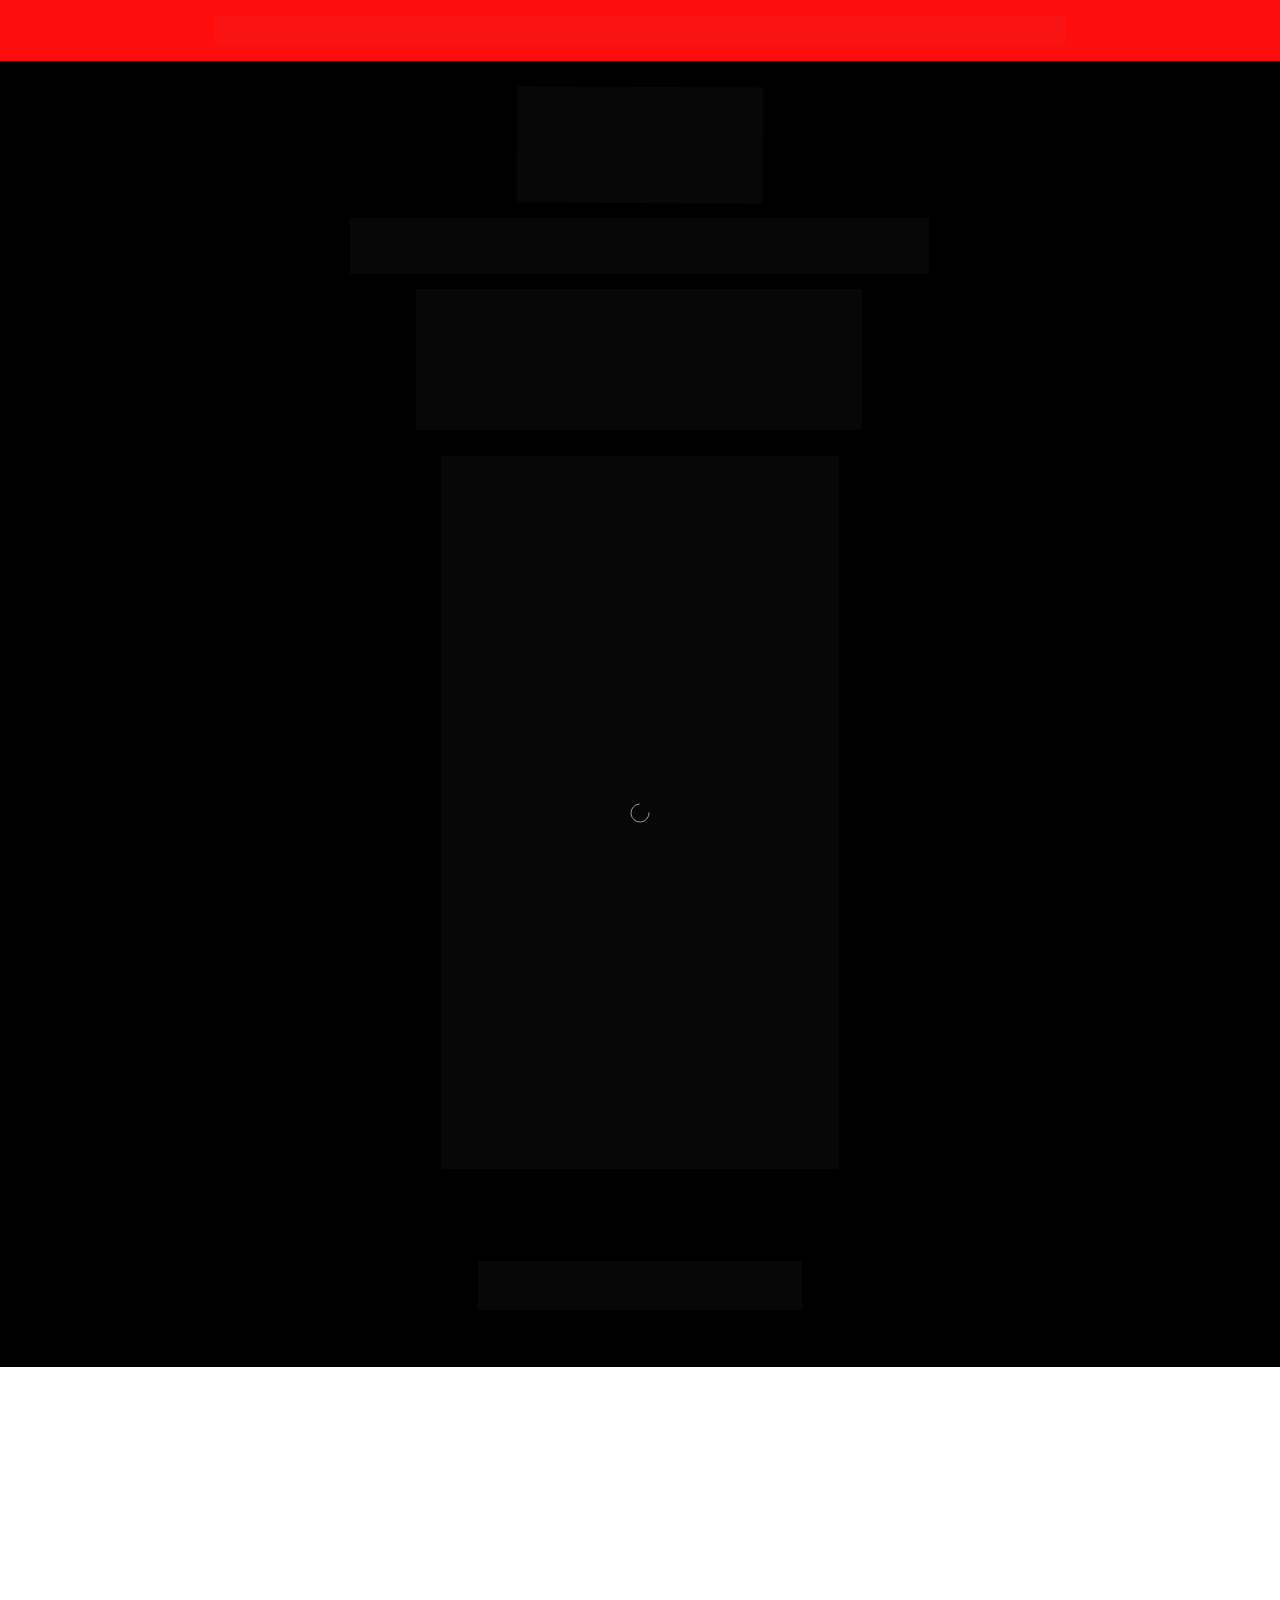
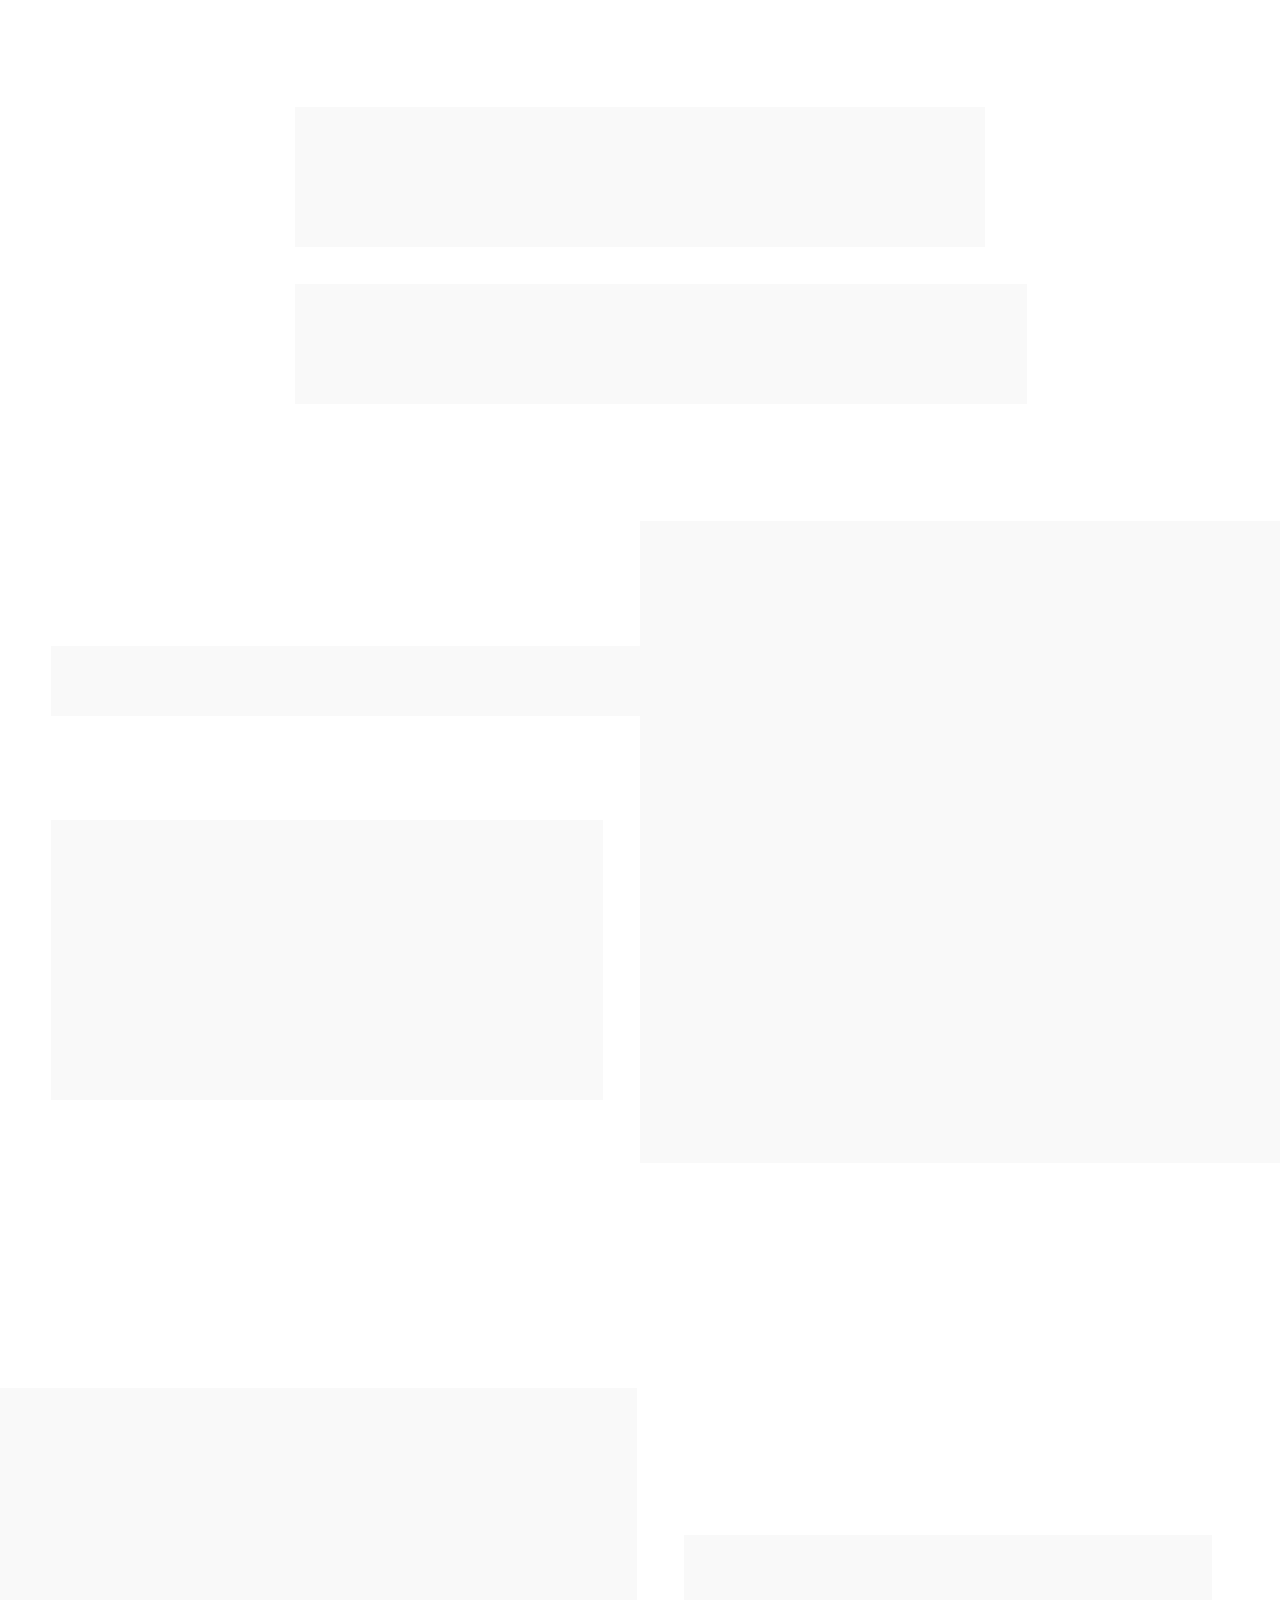
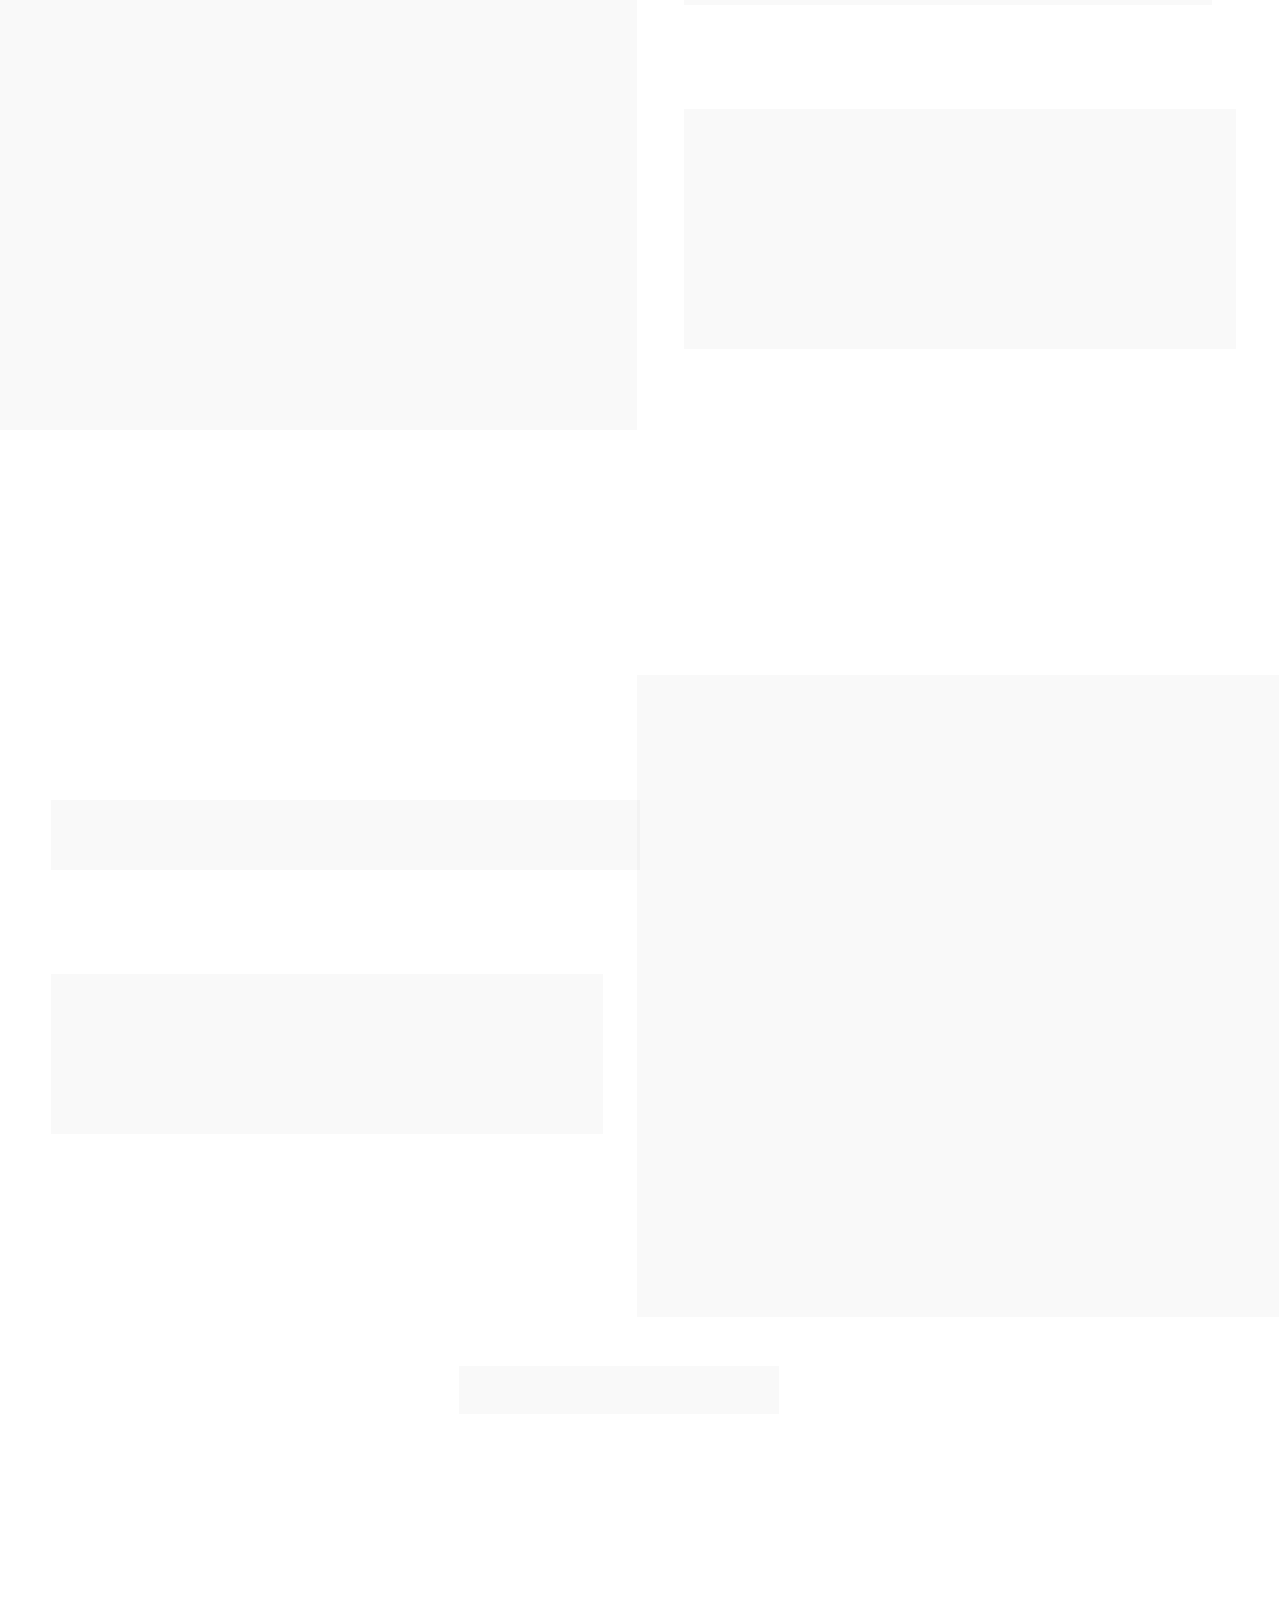
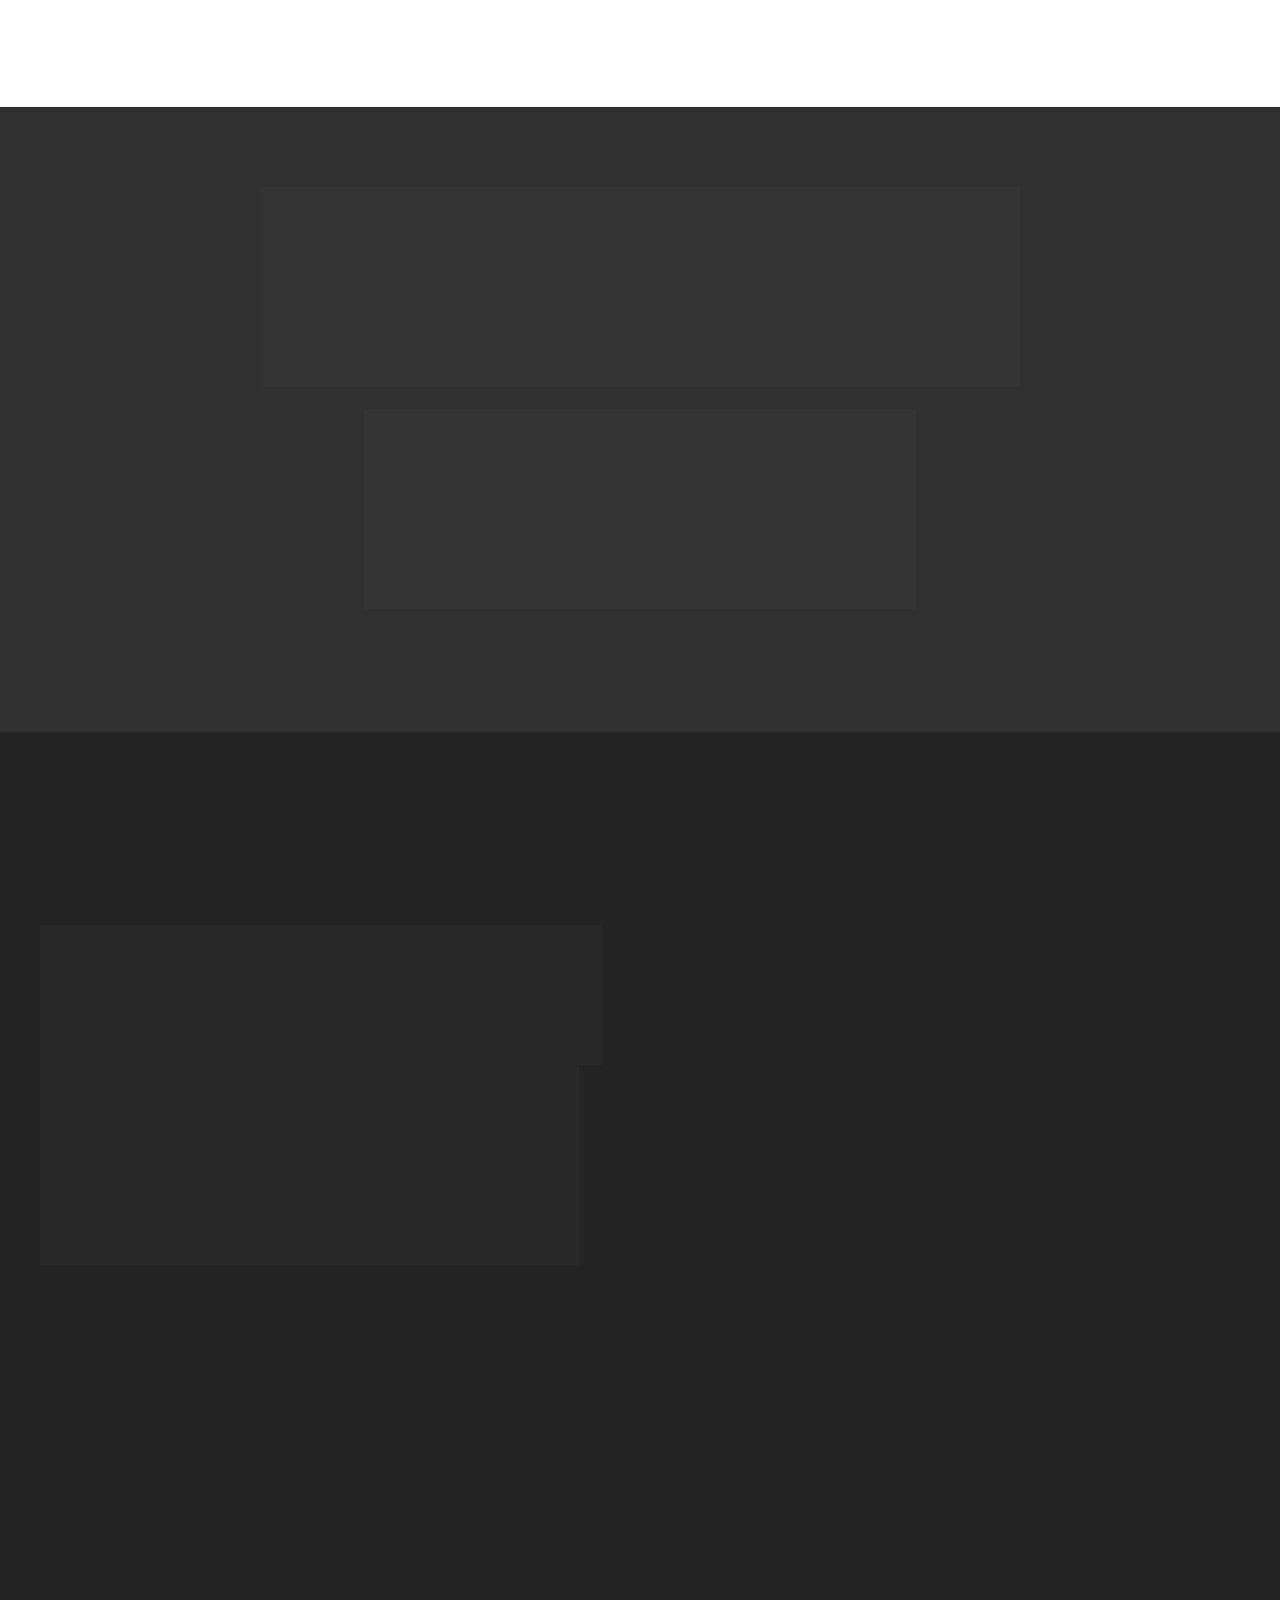
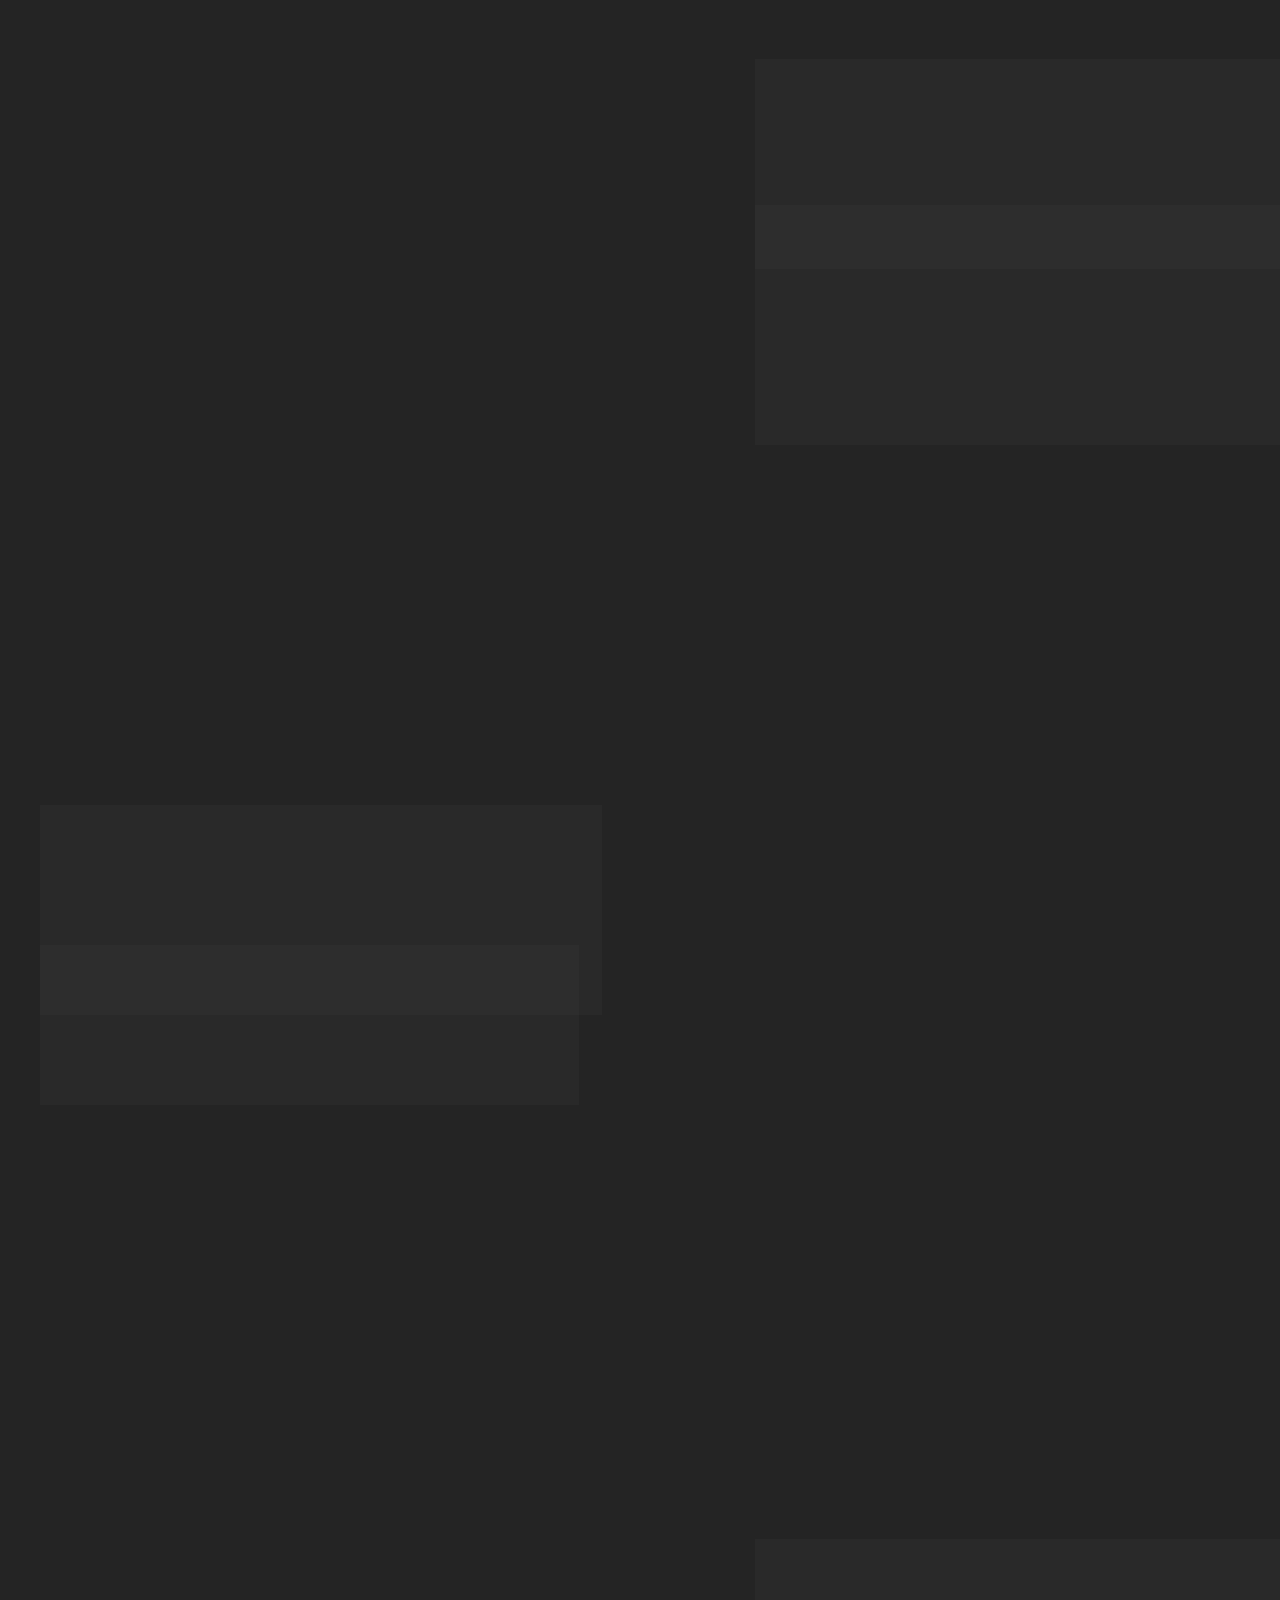
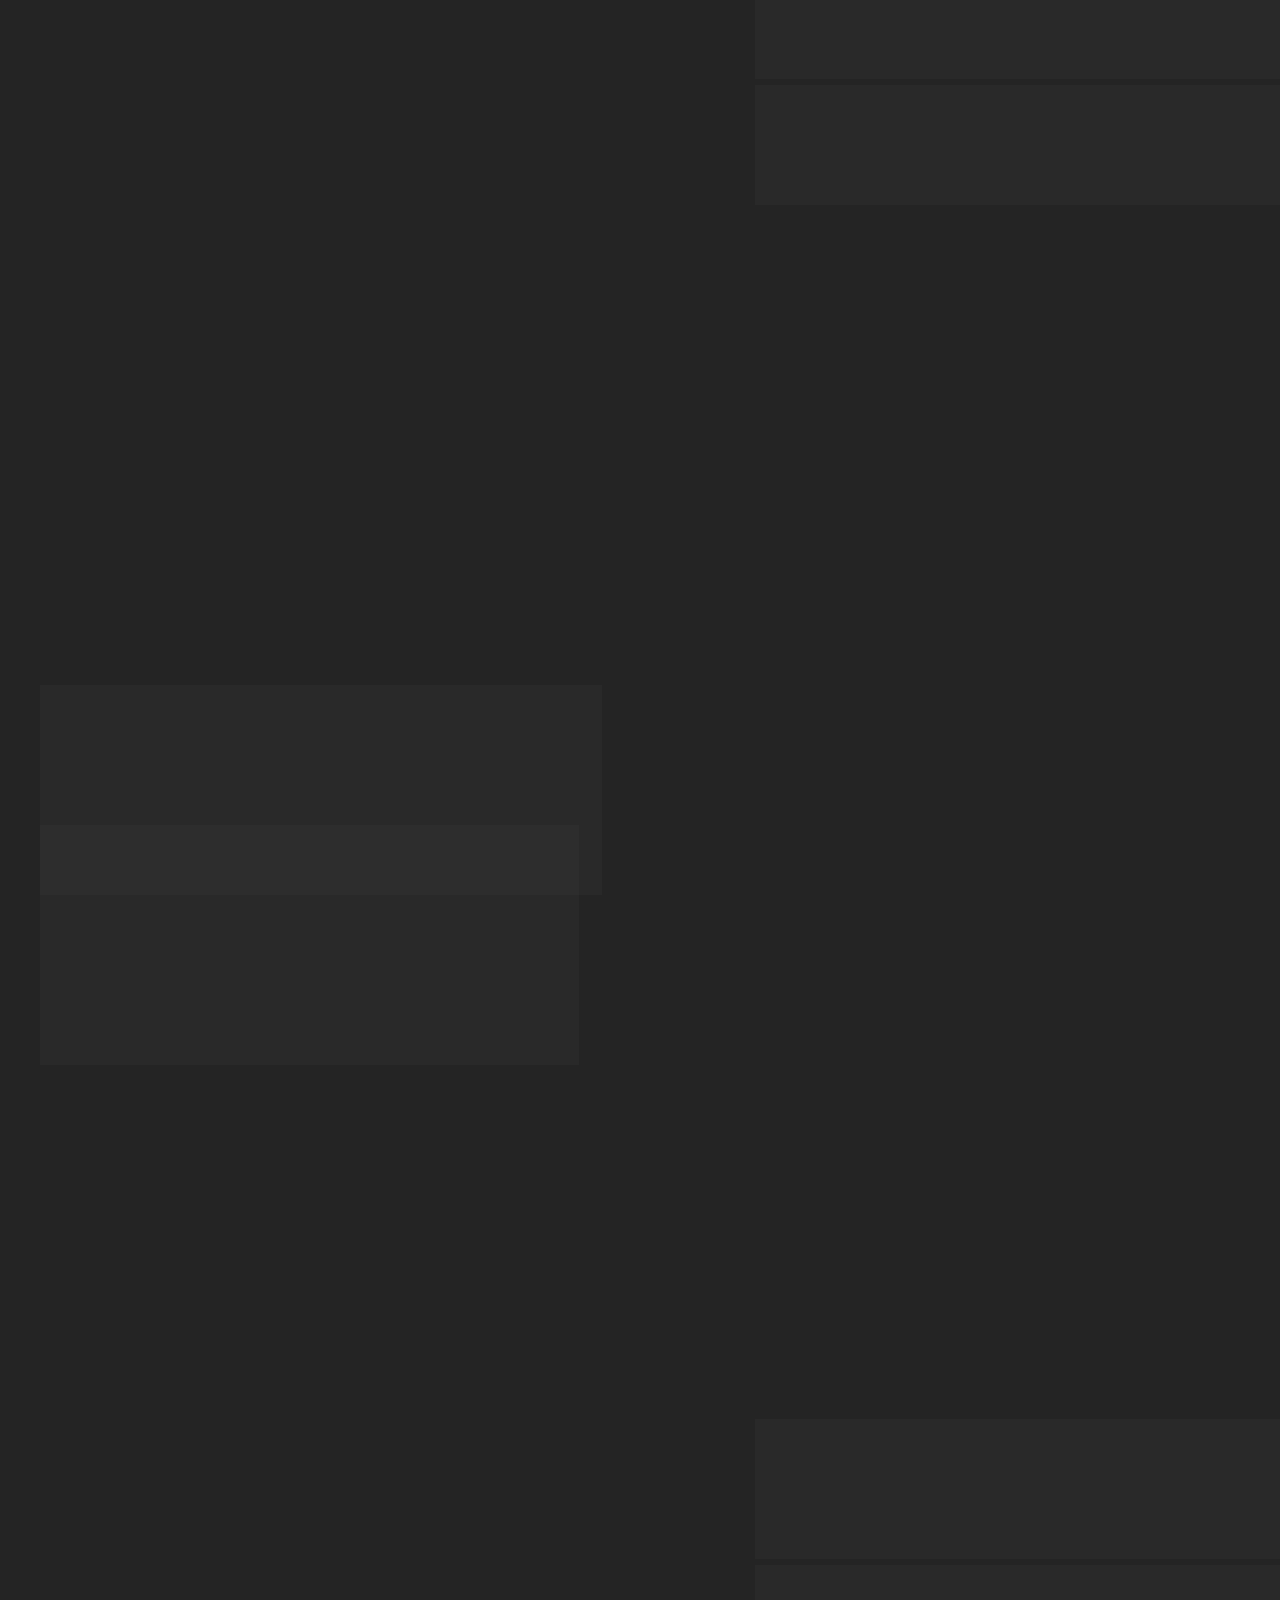
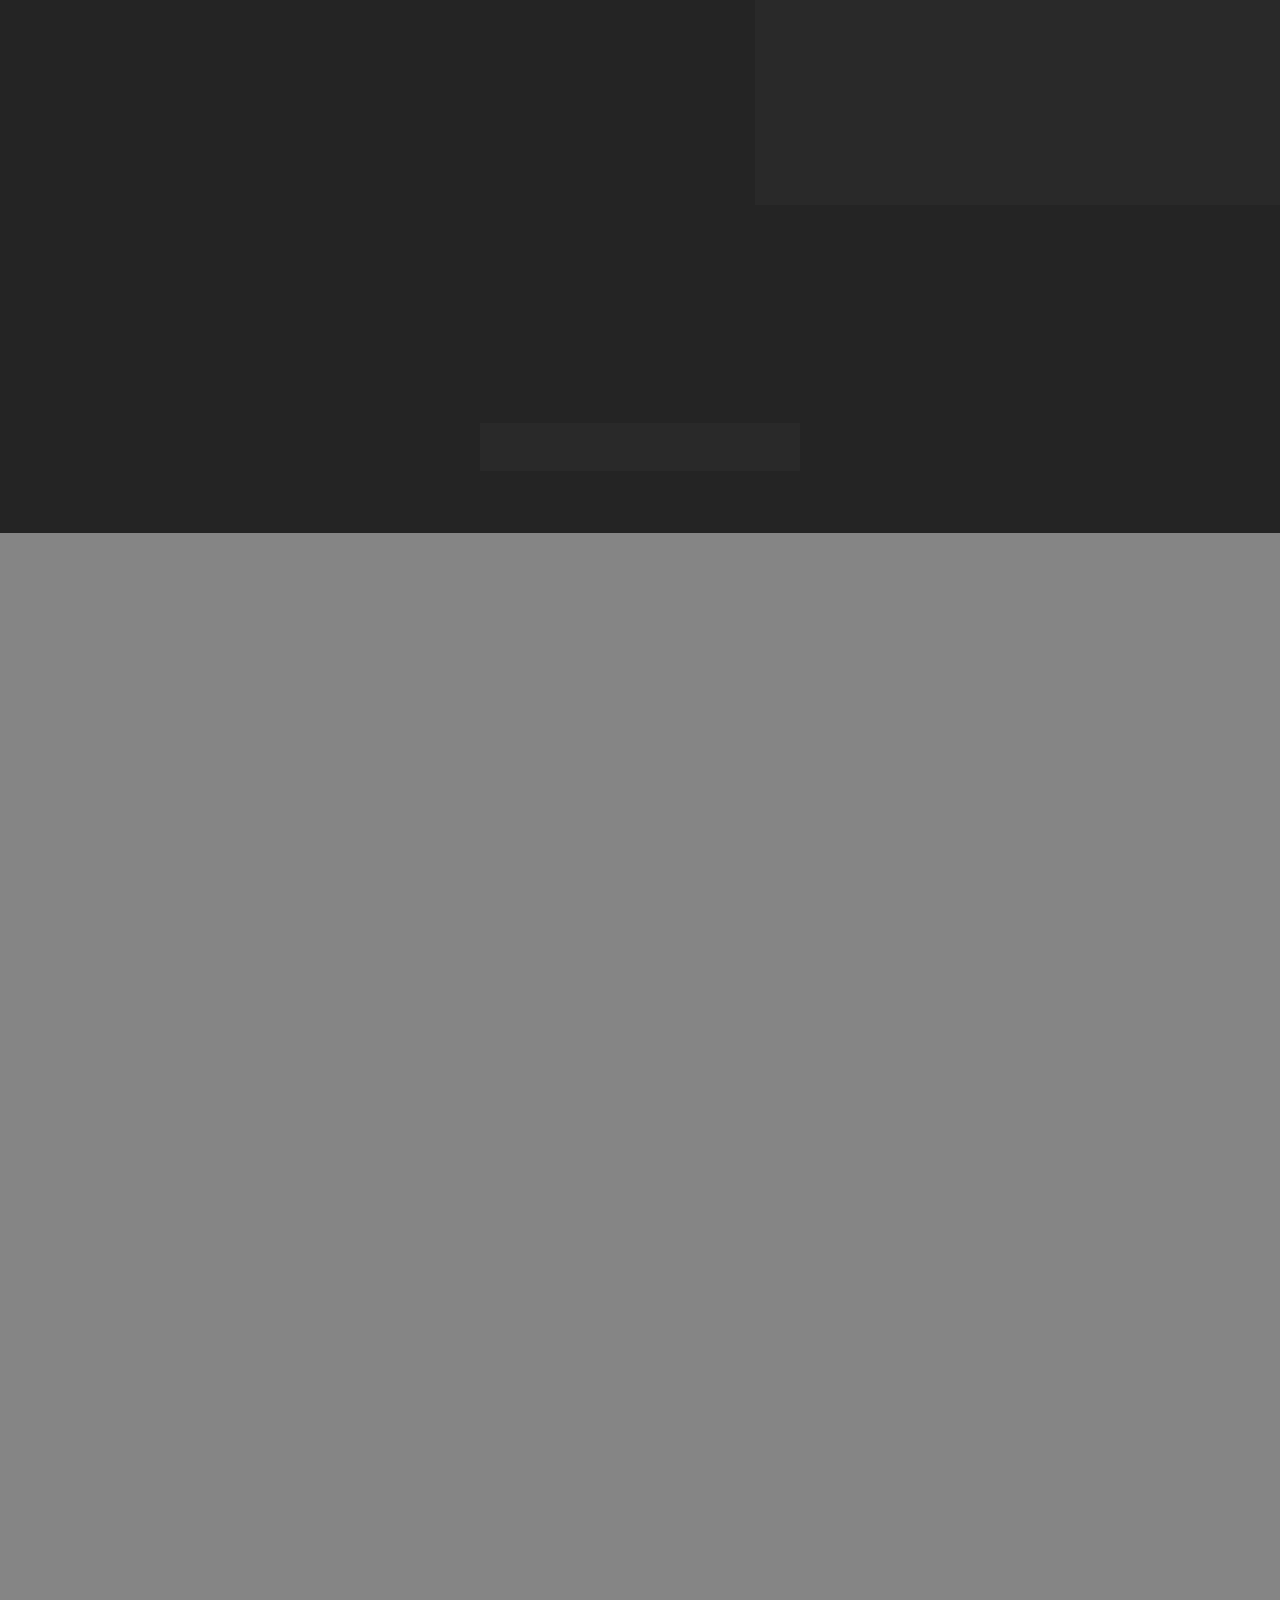
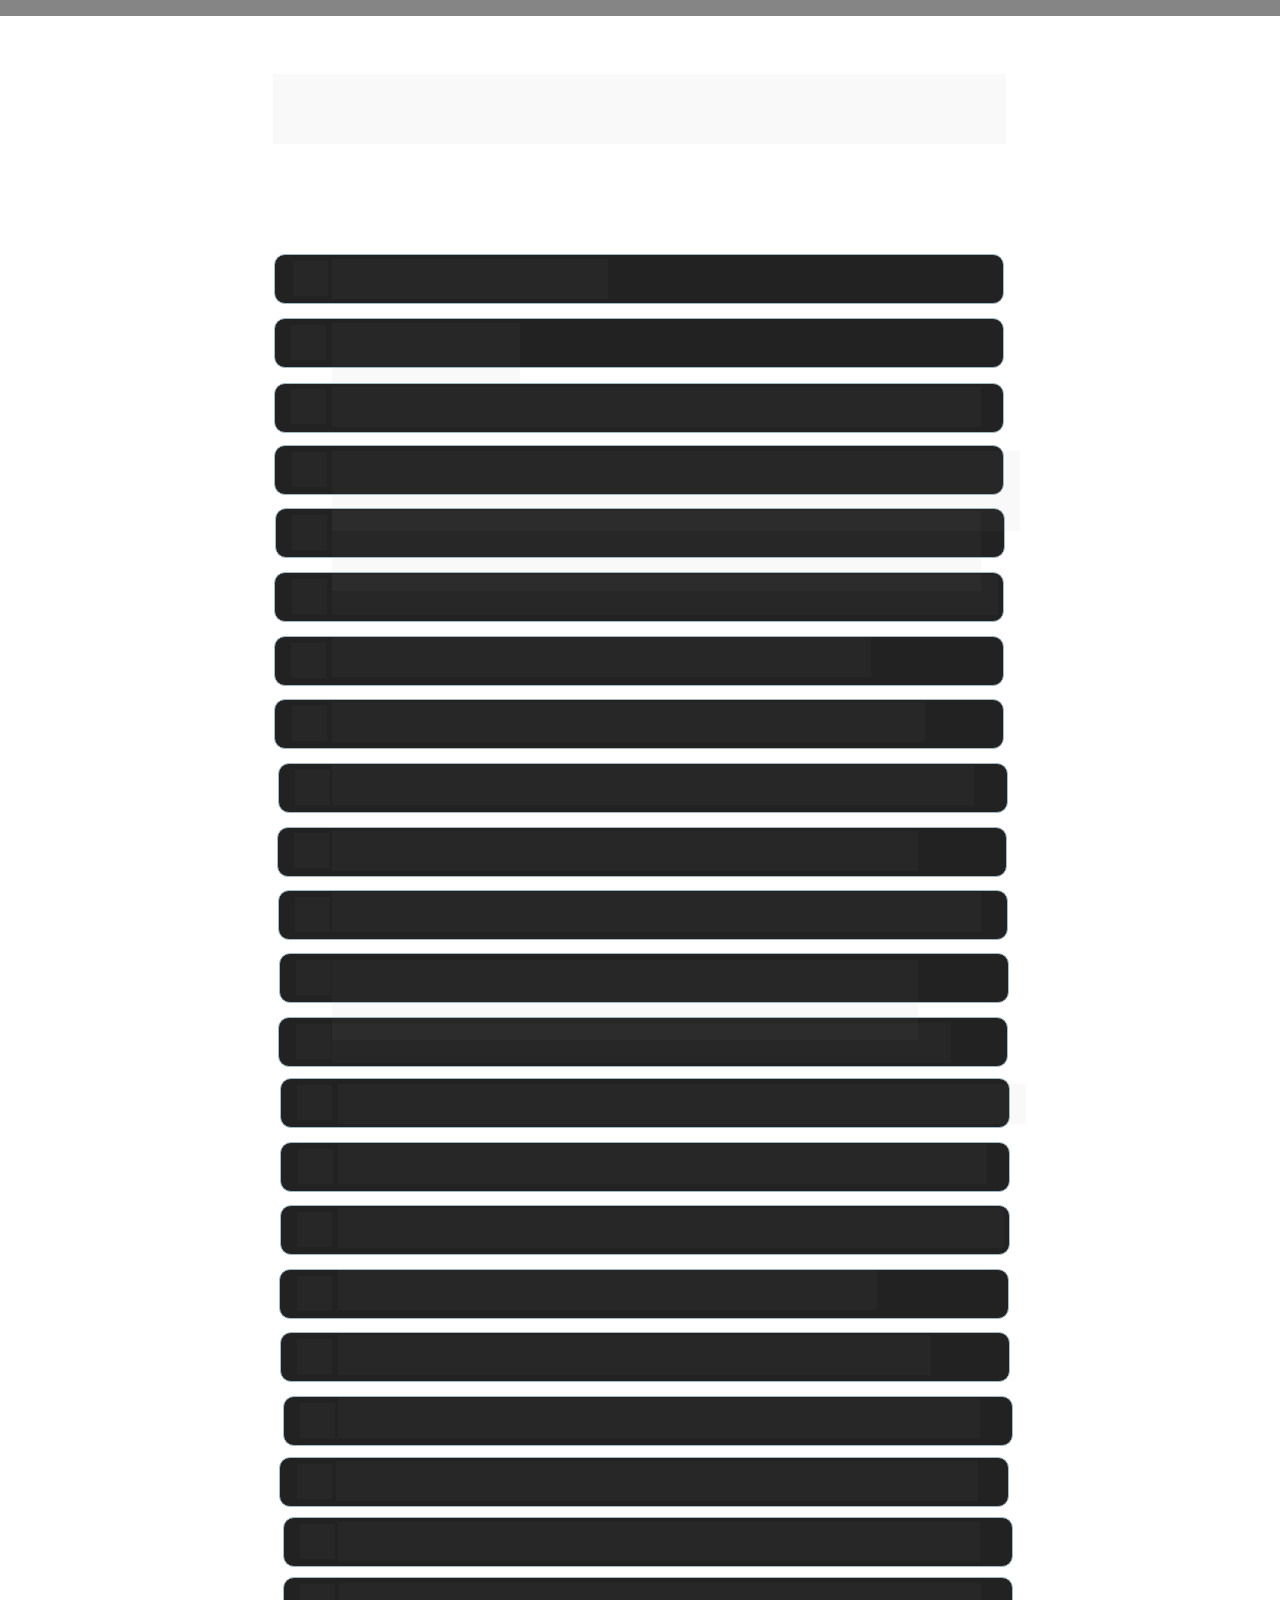
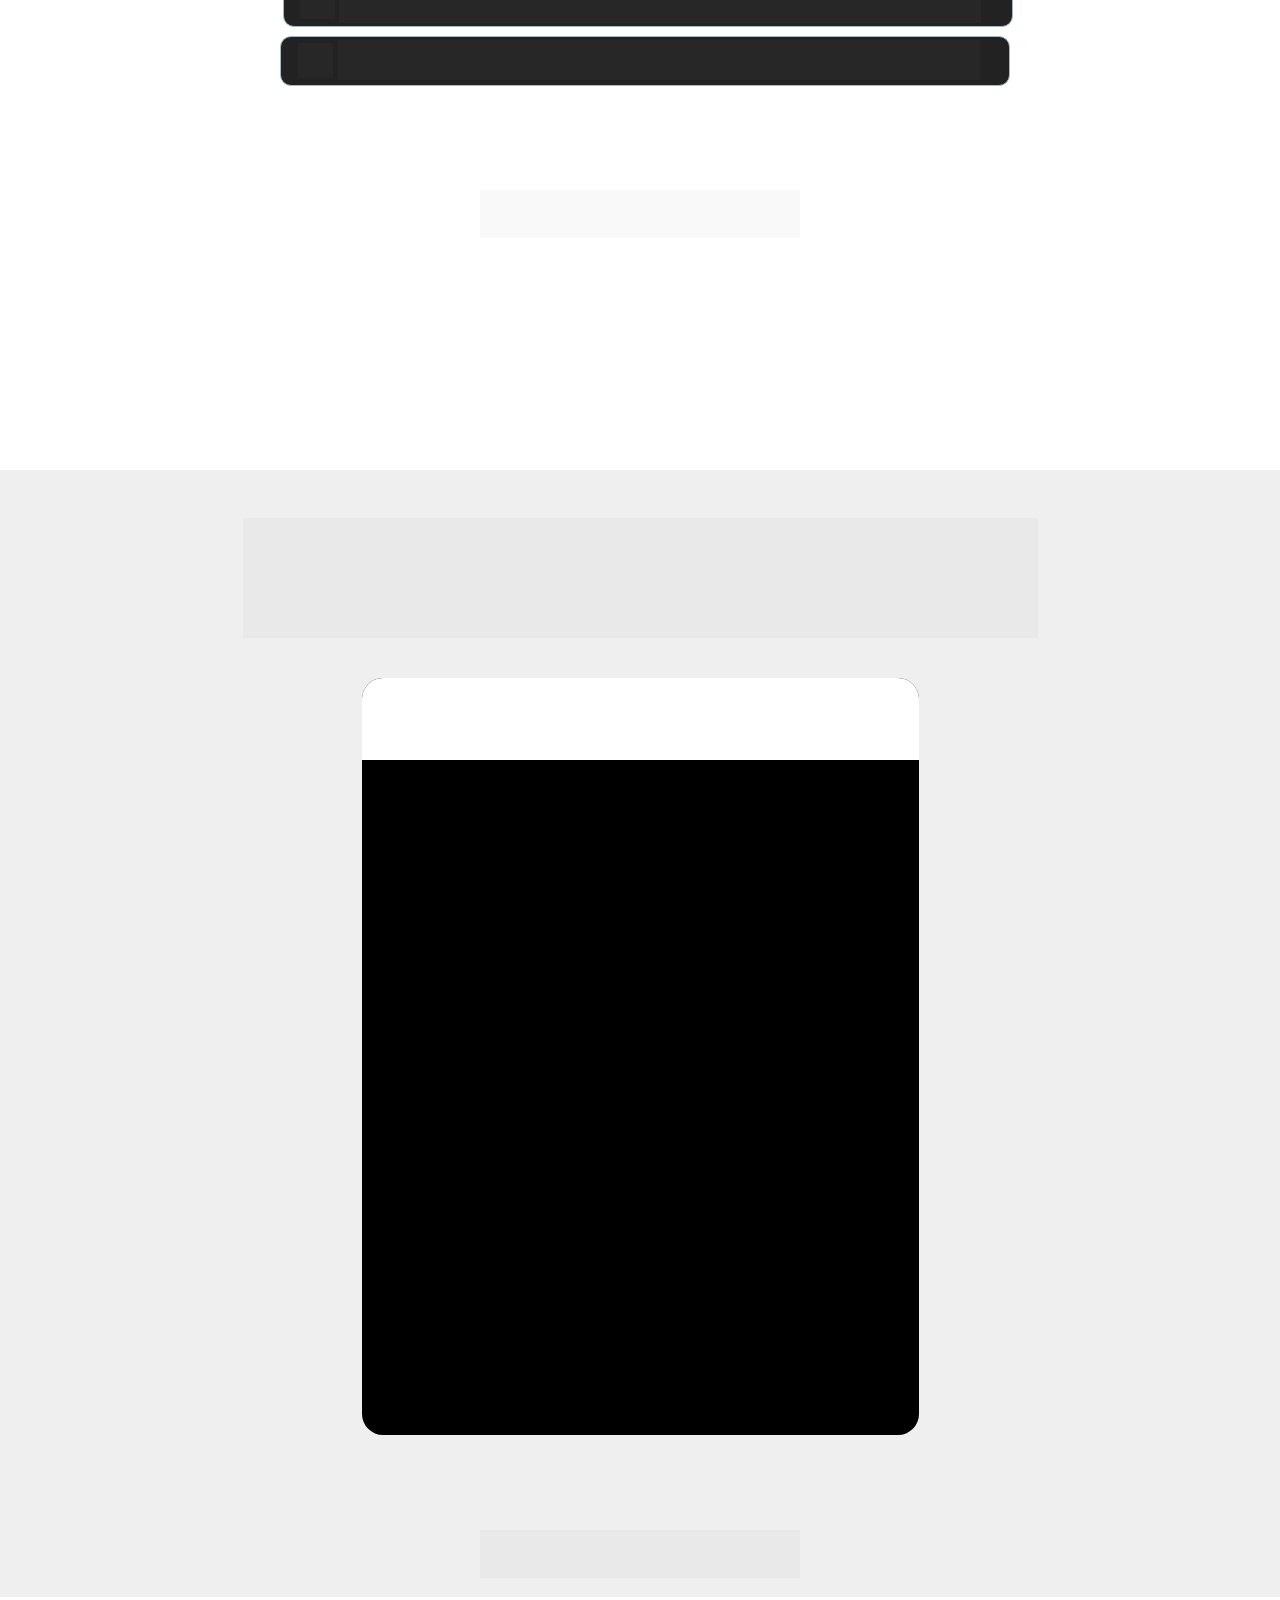
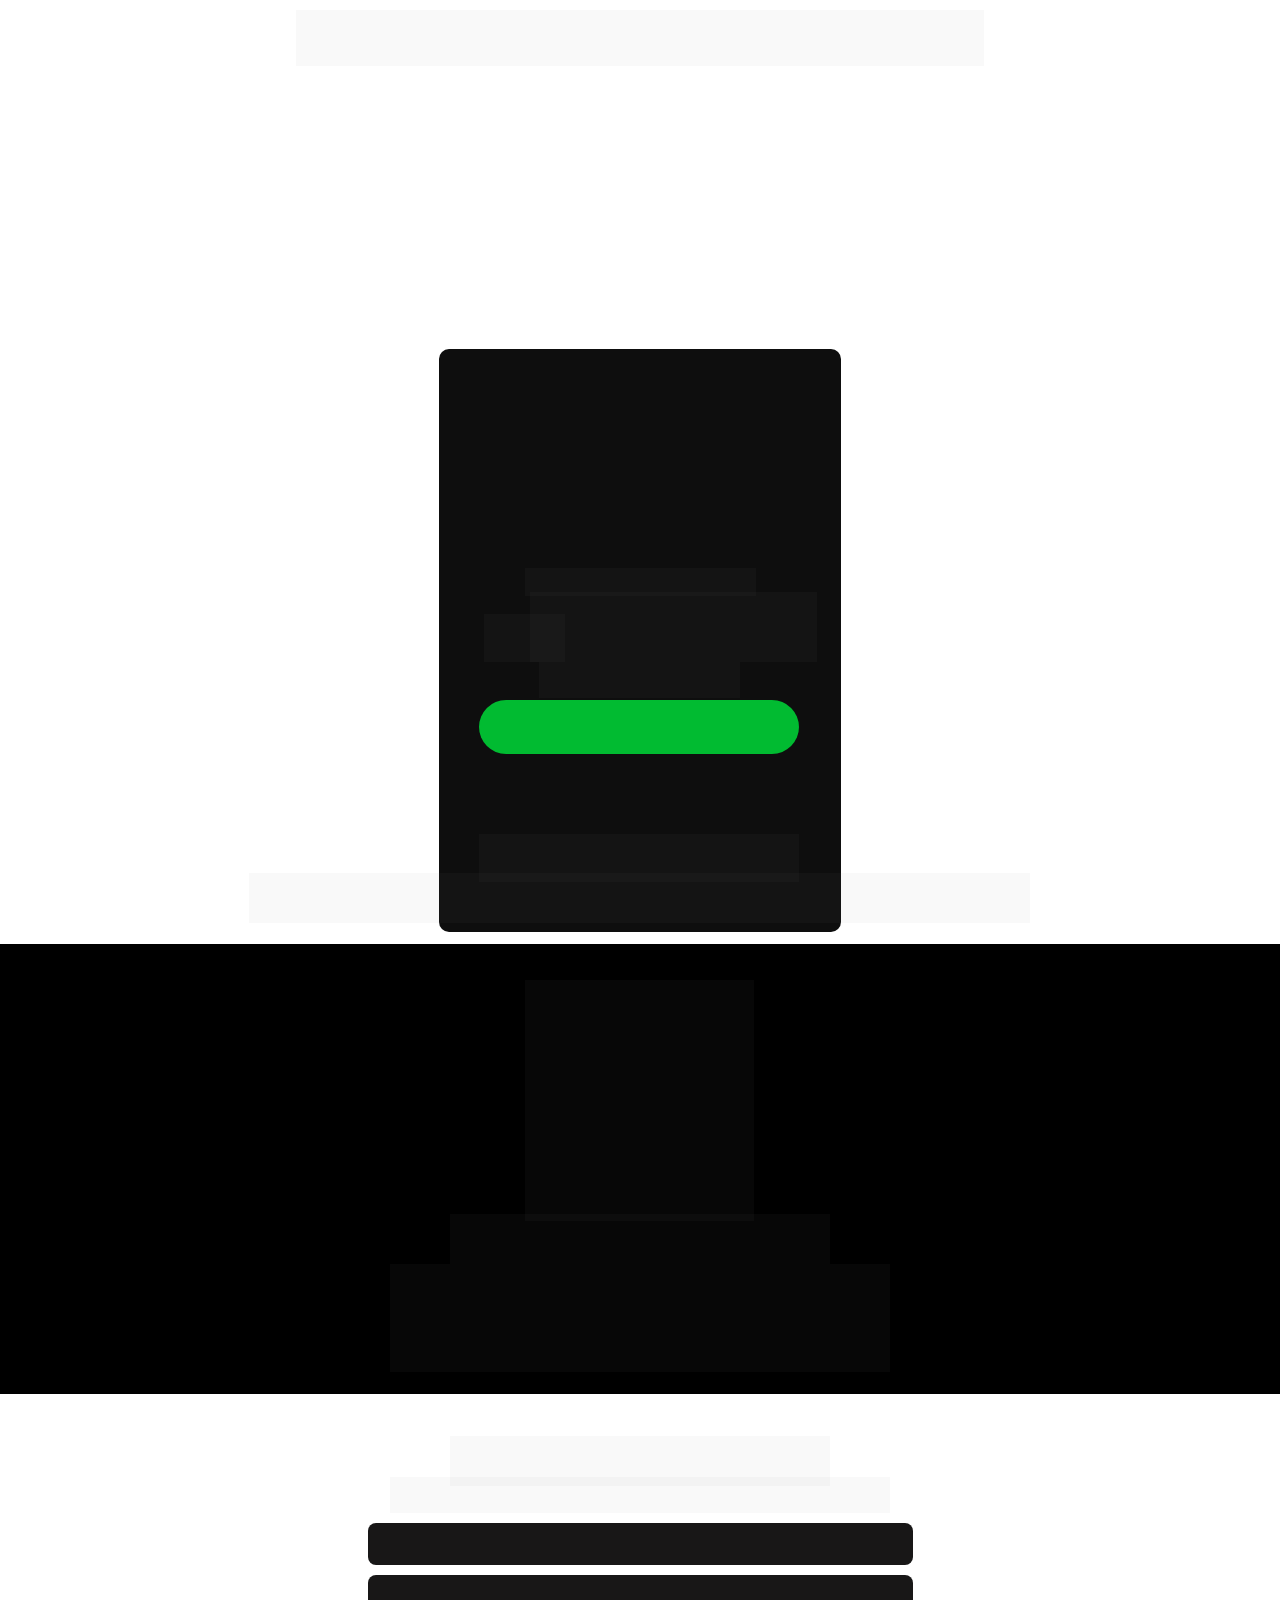
==== commit 31e76d16: "Add files via upload" ====
--- a/joog/index.htm
+++ b/joog/index.htm
@@ -10,4 +10,4 @@
                 links[i].href = href;
             }
         }
-    </script><script>  window.dataLayer = window.dataLayer || [];  function gtag(){dataLayer.push(arguments);}  gtag('js', new Date());  gtag('config', 'AW-16587155138');</script><script>    (function(h,o,t,j,a,r){        h.hj=h.hj||function(){(h.hj.q=h.hj.q||[]).push(arguments)};        h._hjSettings={hjid:4999143,hjsv:6};        a=o.getElementsByTagName('head')[0];        r=o.createElement('script');r.async=1;        r.src=t+h._hjSettings.hjid+j+h._hjSettings.hjsv;        a.appendChild(r);    })(window,document,'https://static.hotjar.com/c/hotjar-','.js?sv=');</script><script>!function(f,b,e,v,n,t,s){if(f.fbq)return;n=f.fbq=function(){n.callMethod?n.callMethod.apply(n,arguments):n.queue.push(arguments)};if(!f._fbq)f._fbq=n;n.push=n;n.loaded=!0;n.version='2.0';n.queue=[];t=b.createElement(e);t.async=!0;t.src=v;s=b.getElementsByTagName(e)[0];s.parentNode.insertBefore(t,s)}(window, document,'script','https://connect.facebook.net/en_US/fbevents.js');fbq('init', '222680280845054');fbq('track', 'PageView');</script><noscript><img height="1" width="1" style="display:none" src="tr?id=222680280845054&ev=PageView&noscript=1"></noscript></div></div></div></div><div id="b_618102_1_171665207123474341" class="gpc-b ll_background " ll_src="https://cdn.greatpages.com.br/www.patinetejoog.com/1718980373/imagens/desktop/618102_1_171665207123474341.png" ll_src_mobile="https://cdn.greatpages.com.br/www.patinetejoog.com/1718980373/imagens/desktop/618102_1_171665207123474341.png"><div class="gpc-b_sobreposicao"></div></div><div id="b_618102_1_17166478986651f7da40bc9" class="gpc-b "><div class="gpc-b_sobreposicao"></div><div class="centralizar"><div id="e_618102_1_17166478986651f7da4183c686147545" class="gpc-e e_titulo dd dm e_618102_1_17166478986651f7da4183c686147545"><div class="c e_titulo se_fonte"><h2><span>Conheça o Patinete Elétrico Urban JOOG</span></h2></div></div><div id="e_618102_1_17166478986651f7da41f8e072654945" class="gpc-e e_texto dd dm e_618102_1_17166478986651f7da41f8e072654945"><div class="c e_texto se_fonte"><p><span>"Descubra uma nova forma de se mover pela cidade com o JOOG URBAN!  Junte-se a nós nessa jornada. #DesperteSuaLiberdade!"<br><br></span></p></div></div></div></div><div id="b_618102_1_17166478986651f7da40bc4" class="gpc-b "><div class="gpc-b_sobreposicao"></div><div class="centralizar"><div id="e_618102_1_17166478986651f7da411cb033794958" class="gpc-e e_titulo dd dm e_618102_1_17166478986651f7da411cb033794958"><div class="c e_titulo se_fonte"><h2><span>Resistênte &amp; durável</span><span><br></span></h2></div></div><div id="e_618102_1_17166478986651f7da4121a682743781" class="gpc-e e_texto dd dm e_618102_1_17166478986651f7da4121a682743781"><div class="c e_texto se_fonte"><p><span>"Construído para resistir ao ritmo urbano, o JOOG URBAN é mais do que um patinete elétrico, é um parceiro confiável para todas as suas jornadas. Com materiais de alta qualidade e design robusto, ele está pronto para enfrentar qualquer desafio. Experimente a durabilidade que você merece e vá mais longe com o JOOG URBAN!"<br><br></span></p></div></div><div id="e_618102_1_17166478986651f7da4130c763774978" ll_src="https://cdn.greatpages.com.br/www.patinetejoog.com/1718980373/imagens/desktop/618102_1_17166478986651f7da4130c763774978.png" ll_src_mobile="https://cdn.greatpages.com.br/www.patinetejoog.com/1718980373/imagens/mobile/618102_1_17166478986651f7da4130c763774978.png" class="gpc-e e_imagem dd dm e_618102_1_17166478986651f7da4130c763774978 se_imagem"><div class="c imagem e_imagem"></div></div></div></div><div id="b_618102_1_57147" class="gpc-b "><div class="gpc-b_sobreposicao"></div><div class="centralizar"><div id="e_618102_1_75605" class="gpc-e e_titulo dd dm e_618102_1_75605"><div class="c e_titulo se_fonte"><h2><span>Conforto e Segurança</span></h2></div></div><div id="e_618102_1_49476" class="gpc-e e_texto dd dm e_618102_1_49476"><div class="c e_texto se_fonte"><p><span>"Desfrute de uma viagem suave e segura! Equipado com rodas de 10 polegadas e freios a disco, proporciona um passeio estável e confiável em todas as condições. O equilíbrio perfeito entre conforto e segurança, garantindo uma experiência de passeio incomparável. Chegue ao seu destino com total tranquilidade e estilo."</span></p></div></div><div id="e_618102_1_34896" ll_src="https://cdn.greatpages.com.br/www.patinetejoog.com/1718980373/imagens/desktop/618102_1_34896.png" ll_src_mobile="https://cdn.greatpages.com.br/www.patinetejoog.com/1718980373/imagens/mobile/618102_1_34896.png" class="gpc-e e_imagem dd dm e_618102_1_34896 se_imagem"><div class="c imagem e_imagem"></div></div></div></div><div id="b_618102_1_71014" class="gpc-b "><div class="gpc-b_sobreposicao"></div><div class="centralizar"><div id="e_618102_1_04336" class="gpc-e e_titulo dd dm e_618102_1_04336"><div class="c e_titulo se_fonte"><h2><span>Design elegante &amp; portátil</span></h2></div></div><div id="e_618102_1_34903" class="gpc-e e_texto dd dm e_618102_1_34903"><div class="c e_texto se_fonte"><p><span>"Projetado para resistir a todos os elementos urbanos, o JOOG URBAN apresenta um design inteligente com bateria acoplada e guidão, protegendo-o contra infiltração de água evitando problemas elétricos.</span></p></div></div><div id="e_618102_1_60887" ll_src="https://cdn.greatpages.com.br/www.patinetejoog.com/1718980373/imagens/desktop/618102_1_60887.png" ll_src_mobile="https://cdn.greatpages.com.br/www.patinetejoog.com/1718980373/imagens/mobile/618102_1_60887.png" class="gpc-e e_imagem dd dm e_618102_1_60887 se_imagem"><div class="c imagem e_imagem"></div></div><div id="e_618102_1_26229" class="gpc-e e_botao dd dm e_618102_1_26229 e_animacoes"><a data-animation-nome="bounce" data-animation-duration="1000" data-animation-delay="0" data-animation-repeat="show" class="c e_botao se_fonte borda_igual link_interno" data-bloco="b_618102_1_17166478986651f7da40bdc" data-bloco-mobile="undefined">Eu Quero Agora</a></div><div id="e_618102_1_171665399278585733" ll_src="https://cdn.greatpages.com.br/www.patinetejoog.com/1718980373/imagens/desktop/618102_1_171665399278585733.png" ll_src_mobile="https://cdn.greatpages.com.br/www.patinetejoog.com/1718980373/imagens/mobile/618102_1_171665399278585733.png" class="gpc-e e_imagem dd dm e_618102_1_171665399278585733 se_imagem"><div class="c imagem e_imagem"></div></div></div></div><div id="b_618102_1_36205" class="gpc-b ll_background " ll_src="https://cdn.greatpages.com.br/www.patinetejoog.com/1718980373/imagens/desktop/618102_1_36205.png" ll_src_mobile="https://cdn.greatpages.com.br/www.patinetejoog.com/1718980373/imagens/desktop/618102_1_36205.png"><div class="gpc-b_sobreposicao"></div></div><div id="b_618102_1_17166478986651f7da40bc6" class="gpc-b ll_background " ll_src="https://cdn.greatpages.com.br/www.patinetejoog.com/1718980373/imagens/desktop/618102_1_17166478986651f7da40bc6.png" ll_src_mobile="https://cdn.greatpages.com.br/www.patinetejoog.com/1718980373/imagens/desktop/618102_1_17166478986651f7da40bc6.png"><div class="gpc-b_sobreposicao"></div><div class="centralizar"><div id="e_618102_1_17166478986651f7da41366416848326" class="gpc-e e_titulo dd dm e_618102_1_17166478986651f7da41366416848326"><div class="c e_titulo se_fonte"><h1><span>Nosso Diferencial</span></h1></div></div><div id="e_618102_1_71754" class="gpc-e e_texto dd dm e_618102_1_71754"><div class="c e_texto se_fonte"><p><span>"Nosso diferencial está na fusão de inovação, qualidade e paixão pela mobilidade urbana. Com o JOOG URBAN, não apenas oferecemos um meio de transporte, mas sim uma experiência de liberdade, estilo e sustentabilidade. Junte-se a nós e #DesperteSuaLiberdade!"</span></p></div></div></div></div><div id="b_618102_1_17166478986651f7da40bcb" class="gpc-b ll_background " ll_src="https://cdn.greatpages.com.br/www.patinetejoog.com/1718980373/imagens/desktop/618102_1_17166478986651f7da40ba4.png"><div class="gpc-b_sobreposicao"></div><div class="centralizar"><div id="e_618102_1_17166478986651f7da4200b322933848" class="gpc-e e_titulo dd dm e_618102_1_17166478986651f7da4200b322933848"><div class="c e_titulo se_fonte"><h2><span>Freio a Disco</span></h2><p><span><br></span></p></div></div><div id="e_618102_1_17166478986651f7da4208b073769742" class="gpc-e e_texto dd dm e_618102_1_17166478986651f7da4208b073769742"><div class="c e_texto se_fonte"><p><span>Segurança em primeiro lugar! Com o disco de freio do JOOG URBAN, tenha total controle e confiança em suas viagens urbanas. Pare com precisão e tranquilidade, garantindo uma jornada segura e confortável em qualquer situação. Desfrute de sua jornada com total tranquilidade!"</span><span><br></span></p></div></div><div id="e_618102_1_17166478986651f7da4210c665294826" ll_src="https://cdn.greatpages.com.br/www.patinetejoog.com/1718980373/imagens/desktop/618102_1_17166478986651f7da4210c665294826.webp" ll_src_mobile="https://cdn.greatpages.com.br/www.patinetejoog.com/1718980373/imagens/mobile/618102_1_17166478986651f7da4210c665294826.webp" class="gpc-e e_imagem dd dm e_618102_1_17166478986651f7da4210c665294826 e_animacoes se_imagem"><div data-animation-nome="slide" data-animation-duration="1000" data-animation-delay="0" data-animation-repeat="show" class="c imagem e_imagem"></div></div></div></div><div id="b_618102_1_75715" class="gpc-b ll_background " ll_src="https://cdn.greatpages.com.br/www.patinetejoog.com/1718980373/imagens/desktop/618102_1_17166478986651f7da40ba4.png"><div class="gpc-b_sobreposicao"></div><div class="centralizar"><div id="e_618102_1_22102" ll_src="https://cdn.greatpages.com.br/www.patinetejoog.com/1718980373/imagens/desktop/618102_1_22102.webp" ll_src_mobile="https://cdn.greatpages.com.br/www.patinetejoog.com/1718980373/imagens/mobile/618102_1_22102.webp" class="gpc-e e_imagem dd dm e_618102_1_22102 e_animacoes se_imagem"><div data-animation-nome="slide" data-animation-duration="1000" data-animation-delay="0" data-animation-repeat="show" class="c imagem e_imagem"></div></div><div id="e_618102_1_52586" class="gpc-e e_titulo dd dm e_618102_1_52586"><div class="c e_titulo se_fonte"><h2><span>Bateria Acoplada no Guidão</span></h2><h2><span><br></span></h2></div></div><div id="e_618102_1_23542" class="gpc-e e_texto dd dm e_618102_1_23542"><div class="c e_texto se_fonte"><p><span>Desenvolvemos a bateria no guidão para não ter problemas com atritos as superfícies como na maioria dos patinetes que estragam com facilidade. Esse detalhe garante a durabilidade do nosso equipamento. E um detalhe é que a bateria também é removível!</span></p><p><span><br></span></p></div></div></div></div><div id="b_618102_1_48179" class="gpc-b ll_background " ll_src="https://cdn.greatpages.com.br/www.patinetejoog.com/1718980373/imagens/desktop/618102_1_17166478986651f7da40ba4.png"><div class="gpc-b_sobreposicao"></div><div class="centralizar"><div id="e_618102_1_43327" ll_src="https://cdn.greatpages.com.br/www.patinetejoog.com/1718980373/imagens/desktop/618102_1_43327.webp" ll_src_mobile="https://cdn.greatpages.com.br/www.patinetejoog.com/1718980373/imagens/mobile/618102_1_43327.webp" class="gpc-e e_imagem dd dm e_618102_1_43327 e_animacoes se_imagem"><div data-animation-nome="slide" data-animation-duration="1000" data-animation-delay="0" data-animation-repeat="show" class="c imagem e_imagem"></div></div><div id="e_618102_1_10573" class="gpc-e e_titulo dd dm e_618102_1_10573"><div class="c e_titulo se_fonte"><h2><span>Rodas com 10 Polegadas</span></h2><h2><span><br></span></h2></div></div><div id="e_618102_1_82648" class="gpc-e e_texto dd dm e_618102_1_82648"><div class="c e_texto se_fonte"><p><span>As rodas dos patinetes convecionais são massiça e um detalhe que trás conforto e estabilidade no Patinete Elétrico Urban é o Pneu com câmera para trazer ainda mais conforto.</span></p></div></div></div></div><div id="b_618102_1_61045" class="gpc-b ll_background " ll_src="https://cdn.greatpages.com.br/www.patinetejoog.com/1718980373/imagens/desktop/618102_1_17166478986651f7da40ba4.png"><div class="gpc-b_sobreposicao"></div><div class="centralizar"><div id="e_618102_1_62885" ll_src="https://cdn.greatpages.com.br/www.patinetejoog.com/1718980373/imagens/desktop/618102_1_62885.webp" ll_src_mobile="https://cdn.greatpages.com.br/www.patinetejoog.com/1718980373/imagens/mobile/618102_1_62885.webp" class="gpc-e e_imagem dd dm e_618102_1_62885 e_animacoes se_imagem"><div data-animation-nome="slide" data-animation-duration="1000" data-animation-delay="0" data-animation-repeat="show" class="c imagem e_imagem"></div></div><div id="e_618102_1_00849" class="gpc-e e_titulo dd dm e_618102_1_00849"><div class="c e_titulo se_fonte"><h2><span>Painel Display Intuitivo</span></h2><p><span><br></span></p></div></div><div id="e_618102_1_53709" class="gpc-e e_texto dd dm e_618102_1_53709"><div class="c e_texto se_fonte"><p><span>Monitore sua velocidade e porcentagem de bateria do seu patinete pelo display em led a prova d'agua.</span></p><p><span><br></span></p></div></div></div></div><div id="b_618102_1_41728" class="gpc-b ll_background " ll_src="https://cdn.greatpages.com.br/www.patinetejoog.com/1718980373/imagens/desktop/618102_1_17166478986651f7da40ba4.png"><div class="gpc-b_sobreposicao"></div><div class="centralizar"><div id="e_618102_1_62086" ll_src="https://cdn.greatpages.com.br/www.patinetejoog.com/1718980373/imagens/desktop/618102_1_62086.webp" ll_src_mobile="https://cdn.greatpages.com.br/www.patinetejoog.com/1718980373/imagens/mobile/618102_1_62086.webp" class="gpc-e e_imagem dd dm e_618102_1_62086 e_animacoes se_imagem"><div data-animation-nome="slide" data-animation-duration="1000" data-animation-delay="0" data-animation-repeat="show" class="c imagem e_imagem"></div></div><div id="e_618102_1_95582" class="gpc-e e_titulo dd dm e_618102_1_95582"><div class="c e_titulo se_fonte"><h2><span>Lanterna e Refletivos de Segurança</span></h2><p><span><br></span></p></div></div><div id="e_618102_1_65518" class="gpc-e e_texto dd dm e_618102_1_65518"><div class="c e_texto se_fonte"><p><span>"Com a lanterna e os refletivos de segurança do JOOG URBAN, você está sempre um passo à frente no trânsito urbano. Ilumine seu caminho e aumente sua visibilidade, garantindo uma jornada segura e sem preocupações, dia e noite. Sua segurança é nossa prioridade!"</span></p><p><span><br></span></p></div></div></div></div><div id="b_618102_1_45012" class="gpc-b ll_background " ll_src="https://cdn.greatpages.com.br/www.patinetejoog.com/1718980373/imagens/desktop/618102_1_17166478986651f7da40ba4.png"><div class="gpc-b_sobreposicao"></div><div class="centralizar"><div id="e_618102_1_03489" ll_src="https://cdn.greatpages.com.br/www.patinetejoog.com/1718980373/imagens/desktop/618102_1_03489.webp" ll_src_mobile="https://cdn.greatpages.com.br/www.patinetejoog.com/1718980373/imagens/mobile/618102_1_03489.webp" class="gpc-e e_imagem dd dm e_618102_1_03489 e_animacoes se_imagem"><div data-animation-nome="slide" data-animation-duration="1000" data-animation-delay="0" data-animation-repeat="show" class="c imagem e_imagem"></div></div><div id="e_618102_1_63462" class="gpc-e e_titulo dd dm e_618102_1_63462"><div class="c e_titulo se_fonte"><h2><span>Acelerador Seguro</span></h2><p><span><br></span></p></div></div><div id="e_618102_1_94951" class="gpc-e e_texto dd dm e_618102_1_94951"><div class="c e_texto se_fonte"><p><span>"Com o acelerador seguro do JOOG URBAN, tenha controle total sobre sua velocidade e aproveite cada momento da sua jornada urbana. Desfrute da emoção do movimento sem abrir mão da segurança. Liberdade com tranquilidade, só com o JOOG URBAN!"</span></p><p><span><br></span></p></div></div><div id="e_618102_1_70349" class="gpc-e e_botao dd dm e_618102_1_70349 e_animacoes"><a data-animation-nome="bounce" data-animation-duration="1000" data-animation-delay="0" data-animation-repeat="show" class="c e_botao se_fonte borda_igual link_interno" data-bloco="b_618102_1_17166478986651f7da40bdc" data-bloco-mobile="undefined">Eu Quero Agora</a></div><div id="e_618102_1_72627" ll_src="https://cdn.greatpages.com.br/www.patinetejoog.com/1718980373/imagens/desktop/618102_1_171665399278585733.png" ll_src_mobile="https://cdn.greatpages.com.br/www.patinetejoog.com/1718980373/imagens/mobile/618102_1_72627.png" class="gpc-e e_imagem dd dm e_618102_1_72627 se_imagem"><div class="c imagem e_imagem"></div></div></div></div><div id="b_618102_1_17166478986651f7da40bd0" class="gpc-b ll_background  esconder_desktop esconder_mobile" ll_src="https://cdn.greatpages.com.br/www.patinetejoog.com/1718980373/imagens/desktop/618102_1_17166478986651f7da40bd0.jpg" ll_src_mobile="https://cdn.greatpages.com.br/www.patinetejoog.com/1718980373/imagens/desktop/618102_1_17166478986651f7da40bd0.jpg"><div class="gpc-b_sobreposicao"></div><div class="centralizar"><div id="e_618102_1_17166478986651f7da42aa4286422724" class="gpc-e e_titulo dd dm e_618102_1_17166478986651f7da42aa4286422724"><div class="c e_titulo se_fonte"><h2><span>Melhore seu tempo de reação!</span></h2></div></div><div id="e_618102_1_17166478986651f7da42b4e250779429" class="gpc-e e_texto dd dm e_618102_1_17166478986651f7da42b4e250779429"><div class="c e_texto se_fonte"><p><span>Lorem ipsum dolor sit amet,consectetur adipisicing elit,sed do eiusmod tempor incididunt ut labore et dolore magna aliqua. Ut enim ad minim veniam,quis nostrud exercitation ullamco laboris nisi ut aliquip ex ea commodo consequat.</span></p></div></div><div id="e_618102_1_17166478986651f7da42bf3934553538" class="gpc-e e_botao dd dm e_618102_1_17166478986651f7da42bf3934553538"><a class="c borda_igual e_botao se_fonte">Chamada para ação!</a></div></div></div><div id="b_618102_1_17166478986651f7da40bce" class="gpc-b ll_background " ll_src="https://cdn.greatpages.com.br/www.patinetejoog.com/1718980373/imagens/desktop/618102_1_17166478986651f7da40bce.png" ll_src_mobile="https://cdn.greatpages.com.br/www.patinetejoog.com/1718980373/imagens/desktop/618102_1_17166478986651f7da40bce.png"><div class="gpc-b_sobreposicao"></div><div class="centralizar"><div id="e_618102_1_13047" class="gpc-e e_titulo dd dm e_618102_1_13047"><div class="c e_titulo se_fonte"><h1><span>Conforto é<br>Nossa Marca<br>Registrada!</span></h1></div></div></div></div><div id="b_618102_1_171667245712441927" class="gpc-b  esconder_desktop"><div class="gpc-b_sobreposicao"></div><div class="centralizar"><div id="e_618102_1_37285" class="gpc-e e_titulo dd dm e_618102_1_37285"><div class="c e_titulo se_fonte"><h2><span><b>Características do Urban JOOG</b><br></span></h2></div></div><div id="e_618102_1_171667283891857982" class="gpc-e e_texto dd dm e_618102_1_171667283891857982"><div class="c e_texto se_fonte"><p></p><ul><li><span>Modalidade: Passeio</span></li><li><span>Autonomia: 25-40km</span></li><li><span>Velocidade máxima: 25km/h</span></li><li><span>Velocidades Programáveis: SIM (10,15 e 25km/h)</span></li><li><span>Roda pneumática: SIM (inflável) de 10 polegadas</span></li><li><span><span>Tipo de freio: Traseiro a disco mecânico e dianteiro freio motor</span></span></li><li><span><span>Peso do Patinete: 13 kg</span></span></li><li><span><span>Potência Motor: 250W</span></span></li><li><span><span>Tensão nominal Motor: 36V</span></span></li><li><span><span>Capacidade Máxima: 100 kg</span></span></li><li><span><span>Bateria: 36v 5ah Potência 180Wh</span></span></li><li><span><span>Tempo de Recarga: 3~4h Horas</span></span></li><li><span>Resistente a Água: SIM</span></li><li><span>Display Digital: SIM, LED Alfanumérico</span></li><li><span>Dobrável: SIM</span></li><li><span>Cor: Preto</span></li><li><span>Idade: 14 - 50 Anos</span></li><li><span>Energia / Voltagem: Carregador 110~220V - 50/60Hz</span></li><li><span>Modelo: Urban</span></li><li><span>Altura da Superfície: 15cm</span></li><li><span>LED frontal: SIM</span></li><li><span>LED traseira: SIM</span></li><li><span>Refletor de Segurança: SIM</span></li></ul><p></p></div></div><div id="e_618102_1_99025" class="gpc-e e_botao dd dm e_618102_1_99025 e_animacoes"><a data-animation-nome="bounce" data-animation-duration="1000" data-animation-delay="0" data-animation-repeat="show" class="c e_botao se_fonte borda_igual link_interno" data-bloco="b_618102_1_17166478986651f7da40bdc" data-bloco-mobile="undefined">Eu Quero Agora</a></div><div id="e_618102_1_61561" ll_src="https://cdn.greatpages.com.br/www.patinetejoog.com/1718980373/imagens/desktop/618102_1_171665399278585733.png" ll_src_mobile="https://cdn.greatpages.com.br/www.patinetejoog.com/1718980373/imagens/mobile/618102_1_72627.png" class="gpc-e e_imagem dd dm e_618102_1_61561 se_imagem"><div class="c imagem e_imagem"></div></div></div></div><div id="b_618102_1_17166478986651f7da40bd9" class="gpc-b  esconder_desktop esconder_mobile"><div class="gpc-b_sobreposicao"></div><div class="centralizar"><div id="e_618102_1_17166478986651f7da441a5260399597" class="gpc-e e_titulo dd dm e_618102_1_17166478986651f7da441a5260399597"><div class="c e_titulo se_fonte"><h2><span>326ppi AMOLED display</span></h2></div></div><div id="e_618102_1_17166478986651f7da44282623608249" class="gpc-e e_texto dd dm e_618102_1_17166478986651f7da44282623608249"><div class="c e_texto se_fonte"><p><span>Lorem ipsum dolor sit amet,consectetur adipisicing elit,sed do eiusmod tempor incididunt ut labore et dolore magna aliqua. Ut enim ad minim veniam,quis nostrud exercitation ullamco laboris nisi ut aliquip ex ea commodo consequat.</span></p></div></div><div id="e_618102_1_17166478986651f7da44379635050848" ll_src="https://cdn.greatpages.com.br/www.patinetejoog.com/1718980373/imagens/desktop/618102_1_17166478986651f7da44379635050848.png" ll_src_mobile="https://cdn.greatpages.com.br/www.patinetejoog.com/1718980373/imagens/mobile/618102_1_17166478986651f7da44379635050848.png" class="gpc-e e_imagem dd dm e_618102_1_17166478986651f7da44379635050848 se_imagem"><div class="c imagem e_imagem"></div></div></div></div><div id="b_618102_1_17166478986651f7da40bda" class="gpc-b  esconder_desktop esconder_mobile"><div class="gpc-b_sobreposicao"></div><div class="centralizar"><div id="e_618102_1_17166478986651f7da44496123773920" ll_src="https://cdn.greatpages.com.br/www.patinetejoog.com/1718980373/imagens/desktop/618102_1_17166478986651f7da44496123773920.png" ll_src_mobile="https://cdn.greatpages.com.br/www.patinetejoog.com/1718980373/imagens/mobile/618102_1_17166478986651f7da44496123773920.png" class="gpc-e e_imagem dd dm e_618102_1_17166478986651f7da44496123773920 se_imagem"><div class="c imagem e_imagem"></div></div><div id="e_618102_1_17166478986651f7da44593635123904" class="gpc-e e_titulo dd dm e_618102_1_17166478986651f7da44593635123904"><div class="c e_titulo se_fonte"><h3><span>Seis cores para você mostrar seu estilo</span></h3></div></div><div id="e_618102_1_17166478986651f7da4466c527323089" class="gpc-e e_texto dd dm e_618102_1_17166478986651f7da4466c527323089"><div class="c e_texto se_fonte"><p><span>Lorem ipsum dolor sit amet,consectetur adipisicing elit,sed do eiusmod tempor incididunt ut labore et dolore magna aliqua. Ut enim ad minim veniam,quis nostrud exercitation .</span></p></div></div><div id="e_618102_1_17166478986651f7da44744225636022" class="gpc-e e_caixa dd dm e_618102_1_17166478986651f7da44744225636022"><div class="c borda_igual e_caixa"></div></div><div id="e_618102_1_17166478986651f7da44818431622593" class="gpc-e e_botao dd dm e_618102_1_17166478986651f7da44818431622593"><a class="c borda_igual e_botao se_fonte">Chamada para ação!</a></div></div></div><div id="b_618102_1_17166478986651f7da40bd3" class="gpc-b ll_background  esconder_mobile" ll_src="https://cdn.greatpages.com.br/www.patinetejoog.com/1718980373/imagens/desktop/618102_1_17166478986651f7da40ba4.png" ll_src_mobile="https://cdn.greatpages.com.br/www.patinetejoog.com/1718980373/imagens/desktop/618102_1_17166478986651f7da40ba4.png"><div class="gpc-b_sobreposicao"></div><div class="centralizar"><div id="e_618102_1_17166478986651f7da42cc3714464783" class="gpc-e e_texto dd dm e_618102_1_17166478986651f7da42cc3714464783"><div class="c e_texto se_fonte"><p><span>Modalidade: Passeio</span></p></div></div><div id="e_618102_1_17166478986651f7da42f61759686489" class="gpc-e e_icone dd dm e_618102_1_17166478986651f7da42f61759686489"><div class="c e_icone se_fonte material-icons-outlined"></div></div><div id="e_618102_1_75614" class="gpc-e e_titulo dd dm e_618102_1_75614"><div class="c e_titulo se_fonte"><h2><span>Características do Urban JOOG</span></h2></div></div><div id="e_618102_1_171665451266867166" ll_src="https://cdn.greatpages.com.br/www.patinetejoog.com/1718980373/imagens/desktop/618102_1_171665451266867166.png" ll_src_mobile="https://cdn.greatpages.com.br/www.patinetejoog.com/1718980373/imagens/desktop/618102_1_171665451266867166.png" class="gpc-e e_caixa dd dm e_618102_1_171665451266867166 se_caixa"><div class="c borda_igual e_caixa"></div></div><div id="e_618102_1_12411" ll_src="https://cdn.greatpages.com.br/www.patinetejoog.com/1718980373/imagens/desktop/618102_1_171665451266867166.png" ll_src_mobile="https://cdn.greatpages.com.br/www.patinetejoog.com/1718980373/imagens/desktop/618102_1_171665451266867166.png" class="gpc-e e_caixa dd dm e_618102_1_12411 se_caixa"><div class="c borda_igual e_caixa"></div></div><div id="e_618102_1_79167" class="gpc-e e_texto dd dm e_618102_1_79167"><div class="c e_texto se_fonte"><p><span>Autonomia: 25-40km</span></p><p><span><br></span></p></div></div><div id="e_618102_1_13562" class="gpc-e e_icone dd dm e_618102_1_13562"><div class="c e_icone se_fonte material-icons-outlined"></div></div><div id="e_618102_1_94637" ll_src="https://cdn.greatpages.com.br/www.patinetejoog.com/1718980373/imagens/desktop/618102_1_171665451266867166.png" ll_src_mobile="https://cdn.greatpages.com.br/www.patinetejoog.com/1718980373/imagens/desktop/618102_1_171665451266867166.png" class="gpc-e e_caixa dd dm e_618102_1_94637 se_caixa"><div class="c borda_igual e_caixa"></div></div><div id="e_618102_1_36265" class="gpc-e e_icone dd dm e_618102_1_36265"><div class="c e_icone se_fonte material-icons-outlined"></div></div><div id="e_618102_1_74652" ll_src="https://cdn.greatpages.com.br/www.patinetejoog.com/1718980373/imagens/desktop/618102_1_171665451266867166.png" ll_src_mobile="https://cdn.greatpages.com.br/www.patinetejoog.com/1718980373/imagens/desktop/618102_1_171665451266867166.png" class="gpc-e e_caixa dd dm e_618102_1_74652 se_caixa"><div class="c borda_igual e_caixa"></div></div><div id="e_618102_1_89431" class="gpc-e e_icone dd dm e_618102_1_89431"><div class="c e_icone se_fonte material-icons-outlined"></div></div><div id="e_618102_1_47515" ll_src="https://cdn.greatpages.com.br/www.patinetejoog.com/1718980373/imagens/desktop/618102_1_171665451266867166.png" ll_src_mobile="https://cdn.greatpages.com.br/www.patinetejoog.com/1718980373/imagens/desktop/618102_1_171665451266867166.png" class="gpc-e e_caixa dd dm e_618102_1_47515 se_caixa"><div class="c borda_igual e_caixa"></div></div><div id="e_618102_1_75477" class="gpc-e e_icone dd dm e_618102_1_75477"><div class="c e_icone se_fonte material-icons-outlined"></div></div><div id="e_618102_1_91277" ll_src="https://cdn.greatpages.com.br/www.patinetejoog.com/1718980373/imagens/desktop/618102_1_171665451266867166.png" ll_src_mobile="https://cdn.greatpages.com.br/www.patinetejoog.com/1718980373/imagens/desktop/618102_1_171665451266867166.png" class="gpc-e e_caixa dd dm e_618102_1_91277 se_caixa"><div class="c borda_igual e_caixa"></div></div><div id="e_618102_1_62879" class="gpc-e e_icone dd dm e_618102_1_62879"><div class="c e_icone se_fonte material-icons-outlined"></div></div><div id="e_618102_1_86611" ll_src="https://cdn.greatpages.com.br/www.patinetejoog.com/1718980373/imagens/desktop/618102_1_171665451266867166.png" ll_src_mobile="https://cdn.greatpages.com.br/www.patinetejoog.com/1718980373/imagens/desktop/618102_1_171665451266867166.png" class="gpc-e e_caixa dd dm e_618102_1_86611 se_caixa"><div class="c borda_igual e_caixa"></div></div><div id="e_618102_1_97728" class="gpc-e e_icone dd dm e_618102_1_97728"><div class="c e_icone se_fonte material-icons-outlined"></div></div><div id="e_618102_1_84705" ll_src="https://cdn.greatpages.com.br/www.patinetejoog.com/1718980373/imagens/desktop/618102_1_171665451266867166.png" ll_src_mobile="https://cdn.greatpages.com.br/www.patinetejoog.com/1718980373/imagens/desktop/618102_1_171665451266867166.png" class="gpc-e e_caixa dd dm e_618102_1_84705 se_caixa"><div class="c borda_igual e_caixa"></div></div><div id="e_618102_1_99114" class="gpc-e e_icone dd dm e_618102_1_99114"><div class="c e_icone se_fonte material-icons-outlined"></div></div><div id="e_618102_1_84473" ll_src="https://cdn.greatpages.com.br/www.patinetejoog.com/1718980373/imagens/desktop/618102_1_171665451266867166.png" ll_src_mobile="https://cdn.greatpages.com.br/www.patinetejoog.com/1718980373/imagens/desktop/618102_1_171665451266867166.png" class="gpc-e e_caixa dd dm e_618102_1_84473 se_caixa"><div class="c borda_igual e_caixa"></div></div><div id="e_618102_1_11266" class="gpc-e e_icone dd dm e_618102_1_11266"><div class="c e_icone se_fonte material-icons-outlined"></div></div><div id="e_618102_1_78168" class="gpc-e e_texto dd dm e_618102_1_78168"><div class="c e_texto se_fonte"><p><span>Velocidade máxima: 25km/h</span></p></div></div><div id="e_618102_1_90389" class="gpc-e e_texto dd dm e_618102_1_90389"><div class="c e_texto se_fonte"><p><span>Display Digital: SIM, LED Alfanumérico</span></p></div></div><div id="e_618102_1_51606" class="gpc-e e_texto dd dm e_618102_1_51606"><div class="c e_texto se_fonte"><p><span>Dobrável: SIM</span></p></div></div><div id="e_618102_1_75286" class="gpc-e e_texto dd dm e_618102_1_75286"><div class="c e_texto se_fonte"><p><span>Cor: Preto<br></span></p></div></div><div id="e_618102_1_50526" class="gpc-e e_texto dd dm e_618102_1_50526"><div class="c e_texto se_fonte"><p><span>Idade: 14 - 55Anos<br></span></p></div></div><div id="e_618102_1_65853" class="gpc-e e_texto dd dm e_618102_1_65853"><div class="c e_texto se_fonte"><p><span>Energia / Voltagem: Carregador 110~220V - 50/60Hz<br></span></p></div></div><div id="e_618102_1_15623" class="gpc-e e_texto dd dm e_618102_1_15623"><div class="c e_texto se_fonte"><p><span>Modelo: Urban<br></span></p></div></div><div id="e_618102_1_77551" ll_src="https://cdn.greatpages.com.br/www.patinetejoog.com/1718980373/imagens/desktop/618102_1_171665451266867166.png" ll_src_mobile="https://cdn.greatpages.com.br/www.patinetejoog.com/1718980373/imagens/desktop/618102_1_171665451266867166.png" class="gpc-e e_caixa dd dm e_618102_1_77551 se_caixa"><div class="c borda_igual e_caixa"></div></div><div id="e_618102_1_61129" class="gpc-e e_icone dd dm e_618102_1_61129"><div class="c e_icone se_fonte material-icons-outlined"></div></div><div id="e_618102_1_31827" ll_src="https://cdn.greatpages.com.br/www.patinetejoog.com/1718980373/imagens/desktop/618102_1_171665451266867166.png" ll_src_mobile="https://cdn.greatpages.com.br/www.patinetejoog.com/1718980373/imagens/desktop/618102_1_171665451266867166.png" class="gpc-e e_caixa dd dm e_618102_1_31827 se_caixa"><div class="c borda_igual e_caixa"></div></div><div id="e_618102_1_03079" class="gpc-e e_icone dd dm e_618102_1_03079"><div class="c e_icone se_fonte material-icons-outlined"></div></div><div id="e_618102_1_82254" ll_src="https://cdn.greatpages.com.br/www.patinetejoog.com/1718980373/imagens/desktop/618102_1_171665451266867166.png" ll_src_mobile="https://cdn.greatpages.com.br/www.patinetejoog.com/1718980373/imagens/desktop/618102_1_171665451266867166.png" class="gpc-e e_caixa dd dm e_618102_1_82254 se_caixa"><div class="c borda_igual e_caixa"></div></div><div id="e_618102_1_64466" class="gpc-e e_icone dd dm e_618102_1_64466"><div class="c e_icone se_fonte material-icons-outlined"></div></div><div id="e_618102_1_87715" ll_src="https://cdn.greatpages.com.br/www.patinetejoog.com/1718980373/imagens/desktop/618102_1_171665451266867166.png" ll_src_mobile="https://cdn.greatpages.com.br/www.patinetejoog.com/1718980373/imagens/desktop/618102_1_171665451266867166.png" class="gpc-e e_caixa dd dm e_618102_1_87715 se_caixa"><div class="c borda_igual e_caixa"></div></div><div id="e_618102_1_40889" class="gpc-e e_icone dd dm e_618102_1_40889"><div class="c e_icone se_fonte material-icons-outlined"></div></div><div id="e_618102_1_97672" ll_src="https://cdn.greatpages.com.br/www.patinetejoog.com/1718980373/imagens/desktop/618102_1_171665451266867166.png" ll_src_mobile="https://cdn.greatpages.com.br/www.patinetejoog.com/1718980373/imagens/desktop/618102_1_171665451266867166.png" class="gpc-e e_caixa dd dm e_618102_1_97672 se_caixa"><div class="c borda_igual e_caixa"></div></div><div id="e_618102_1_96485" class="gpc-e e_icone dd dm e_618102_1_96485"><div class="c e_icone se_fonte material-icons-outlined"></div></div><div id="e_618102_1_12655" ll_src="https://cdn.greatpages.com.br/www.patinetejoog.com/1718980373/imagens/desktop/618102_1_171665451266867166.png" ll_src_mobile="https://cdn.greatpages.com.br/www.patinetejoog.com/1718980373/imagens/desktop/618102_1_171665451266867166.png" class="gpc-e e_caixa dd dm e_618102_1_12655 se_caixa"><div class="c borda_igual e_caixa"></div></div><div id="e_618102_1_58763" class="gpc-e e_icone dd dm e_618102_1_58763"><div class="c e_icone se_fonte material-icons-outlined"></div></div><div id="e_618102_1_82642" ll_src="https://cdn.greatpages.com.br/www.patinetejoog.com/1718980373/imagens/desktop/618102_1_171665451266867166.png" ll_src_mobile="https://cdn.greatpages.com.br/www.patinetejoog.com/1718980373/imagens/desktop/618102_1_171665451266867166.png" class="gpc-e e_caixa dd dm e_618102_1_82642 se_caixa"><div class="c borda_igual e_caixa"></div></div><div id="e_618102_1_03636" class="gpc-e e_icone dd dm e_618102_1_03636"><div class="c e_icone se_fonte material-icons-outlined"></div></div><div id="e_618102_1_27797" ll_src="https://cdn.greatpages.com.br/www.patinetejoog.com/1718980373/imagens/desktop/618102_1_171665451266867166.png" ll_src_mobile="https://cdn.greatpages.com.br/www.patinetejoog.com/1718980373/imagens/desktop/618102_1_171665451266867166.png" class="gpc-e e_caixa dd dm e_618102_1_27797 se_caixa"><div class="c borda_igual e_caixa"></div></div><div id="e_618102_1_74718" class="gpc-e e_icone dd dm e_618102_1_74718"><div class="c e_icone se_fonte material-icons-outlined"></div></div><div id="e_618102_1_49757" ll_src="https://cdn.greatpages.com.br/www.patinetejoog.com/1718980373/imagens/desktop/618102_1_171665451266867166.png" ll_src_mobile="https://cdn.greatpages.com.br/www.patinetejoog.com/1718980373/imagens/desktop/618102_1_171665451266867166.png" class="gpc-e e_caixa dd dm e_618102_1_49757 se_caixa"><div class="c borda_igual e_caixa"></div></div><div id="e_618102_1_75378" class="gpc-e e_icone dd dm e_618102_1_75378"><div class="c e_icone se_fonte material-icons-outlined"></div></div><div id="e_618102_1_06078" ll_src="https://cdn.greatpages.com.br/www.patinetejoog.com/1718980373/imagens/desktop/618102_1_171665451266867166.png" ll_src_mobile="https://cdn.greatpages.com.br/www.patinetejoog.com/1718980373/imagens/desktop/618102_1_171665451266867166.png" class="gpc-e e_caixa dd dm e_618102_1_06078 se_caixa"><div class="c borda_igual e_caixa"></div></div><div id="e_618102_1_55987" class="gpc-e e_icone dd dm e_618102_1_55987"><div class="c e_icone se_fonte material-icons-outlined"></div></div><div id="e_618102_1_24178" class="gpc-e e_texto dd dm e_618102_1_24178"><div class="c e_texto se_fonte"><p><span>Velocidades Programáveis: SIM (10,15 e 25km/h)</span></p><p><span><br></span></p></div></div><div id="e_618102_1_29204" class="gpc-e e_texto dd dm e_618102_1_29204"><div class="c e_texto se_fonte"><p><span>Roda pneumática: SIM (inflável) de 10 polegadas</span></p><p><span><br></span></p></div></div><div id="e_618102_1_96448" class="gpc-e e_texto dd dm e_618102_1_96448"><div class="c e_texto se_fonte"><p><span>Tipo de freio: Traseiro a disco mecânico e dianteiro freio motor</span></p></div></div><div id="e_618102_1_39133" class="gpc-e e_texto dd dm e_618102_1_39133"><div class="c e_texto se_fonte"><p><span>Peso do Patinete: 13 kg</span></p></div></div><div id="e_618102_1_96239" class="gpc-e e_texto dd dm e_618102_1_96239"><div class="c e_texto se_fonte"><p><span>Potência Motor: 250W</span></p></div></div><div id="e_618102_1_45474" class="gpc-e e_texto dd dm e_618102_1_45474"><div class="c e_texto se_fonte"><p><span>Tensão nominal Motor: 36V</span></p></div></div><div id="e_618102_1_13285" class="gpc-e e_texto dd dm e_618102_1_13285"><div class="c e_texto se_fonte"><p><span>Capacidade Máxima: 100 kg</span></p></div></div><div id="e_618102_1_98549" class="gpc-e e_texto dd dm e_618102_1_98549"><div class="c e_texto se_fonte"><p><span>Bateria: 36v 5ah Potência 180Wh</span></p></div></div><div id="e_618102_1_04413" class="gpc-e e_texto dd dm e_618102_1_04413"><div class="c e_texto se_fonte"><p><span>Tempo de Recarga: 3~4h Horas</span></p><p><span><br></span></p></div></div><div id="e_618102_1_63208" class="gpc-e e_texto dd dm e_618102_1_63208"><div class="c e_texto se_fonte"><p><span>Resistente a Água: SIM</span></p></div></div><div id="e_618102_1_07289" ll_src="https://cdn.greatpages.com.br/www.patinetejoog.com/1718980373/imagens/desktop/618102_1_171665451266867166.png" ll_src_mobile="https://cdn.greatpages.com.br/www.patinetejoog.com/1718980373/imagens/desktop/618102_1_171665451266867166.png" class="gpc-e e_caixa dd dm e_618102_1_07289 se_caixa"><div class="c borda_igual e_caixa"></div></div><div id="e_618102_1_81211" class="gpc-e e_icone dd dm e_618102_1_81211"><div class="c e_icone se_fonte material-icons-outlined"></div></div><div id="e_618102_1_10484" ll_src="https://cdn.greatpages.com.br/www.patinetejoog.com/1718980373/imagens/desktop/618102_1_171665451266867166.png" ll_src_mobile="https://cdn.greatpages.com.br/www.patinetejoog.com/1718980373/imagens/desktop/618102_1_171665451266867166.png" class="gpc-e e_caixa dd dm e_618102_1_10484 se_caixa"><div class="c borda_igual e_caixa"></div></div><div id="e_618102_1_49847" class="gpc-e e_icone dd dm e_618102_1_49847"><div class="c e_icone se_fonte material-icons-outlined"></div></div><div id="e_618102_1_61696" ll_src="https://cdn.greatpages.com.br/www.patinetejoog.com/1718980373/imagens/desktop/618102_1_171665451266867166.png" ll_src_mobile="https://cdn.greatpages.com.br/www.patinetejoog.com/1718980373/imagens/desktop/618102_1_171665451266867166.png" class="gpc-e e_caixa dd dm e_618102_1_61696 se_caixa"><div class="c borda_igual e_caixa"></div></div><div id="e_618102_1_39585" class="gpc-e e_icone dd dm e_618102_1_39585"><div class="c e_icone se_fonte material-icons-outlined"></div></div><div id="e_618102_1_36502" ll_src="https://cdn.greatpages.com.br/www.patinetejoog.com/1718980373/imagens/desktop/618102_1_171665451266867166.png" ll_src_mobile="https://cdn.greatpages.com.br/www.patinetejoog.com/1718980373/imagens/desktop/618102_1_171665451266867166.png" class="gpc-e e_caixa dd dm e_618102_1_36502 se_caixa"><div class="c borda_igual e_caixa"></div></div><div id="e_618102_1_58107" class="gpc-e e_icone dd dm e_618102_1_58107"><div class="c e_icone se_fonte material-icons-outlined"></div></div><div id="e_618102_1_72784" class="gpc-e e_texto dd dm e_618102_1_72784"><div class="c e_texto se_fonte"><p><span>Altura da Superfície: 15cm</span></p></div></div><div id="e_618102_1_08321" class="gpc-e e_texto dd dm e_618102_1_08321"><div class="c e_texto se_fonte"><p><span>LED frontal: SIM</span></p></div></div><div id="e_618102_1_90638" class="gpc-e e_texto dd dm e_618102_1_90638"><div class="c e_texto se_fonte"><p><span>LED traseira: SIM</span></p></div></div><div id="e_618102_1_89695" class="gpc-e e_texto dd dm e_618102_1_89695"><div class="c e_texto se_fonte"><p><span>Refletor de Segurança: SIM</span></p></div></div><div id="e_618102_1_37161" class="gpc-e e_botao dd dm e_618102_1_37161 e_animacoes"><a data-animation-nome="bounce" data-animation-duration="1000" data-animation-delay="0" data-animation-repeat="show" class="c e_botao se_fonte borda_igual link_interno" data-bloco="b_618102_1_17166478986651f7da40bdc" data-bloco-mobile="undefined">Eu Quero Agora</a></div><div id="e_618102_1_32895" ll_src="https://cdn.greatpages.com.br/www.patinetejoog.com/1718980373/imagens/desktop/618102_1_171665399278585733.png" ll_src_mobile="https://cdn.greatpages.com.br/www.patinetejoog.com/1718980373/imagens/desktop/618102_1_171665399278585733.png" class="gpc-e e_imagem dd dm e_618102_1_32895 se_imagem"><div class="c imagem e_imagem"></div></div></div></div><div id="b_618102_1_171665644679680583" class="gpc-b "><div class="gpc-b_sobreposicao"></div><div class="centralizar"><div id="e_618102_1_17166478986651f7da474f9330248389" class="gpc-e e_titulo dd dm e_618102_1_17166478986651f7da474f9330248389"><div class="c e_titulo se_fonte"><h2><span><b>Veja as opiniões de quem já comprou e indica o Urban JOOG</b></span><span><br></span></h2></div></div><div id="e_618102_1_171665647204022838" class="gpc-e e_slider dd dm e_618102_1_171665647204022838 se_slider"><div class="c e_slider mostrar_controles borda_igual cover" gpc-efeito="slide" gpc-slide_auto="false" gpc-slide_view="1" gpc-slide_view_espaco="0"><div class="gsi"><div class="efeito gsi_proximo material-icons seta_proximo_1"></div><div class="efeito gsi_anterior material-icons seta_anterior_1"></div><div class="gsi_imagens"><div id="gsi_imagem_618102_1_1716656472040228381" class="imagem efeito_slide" ll_src="https://cdn.greatpages.com.br/www.patinetejoog.com/1718980373/imagens/mobile/618102_1_1716656472040228388274116.png" ll_src_mobile="https://cdn.greatpages.com.br/www.patinetejoog.com/1718980373/imagens/mobile/618102_1_1716656472040228388274116.png"></div><div id="gsi_imagem_618102_1_1716656472040228382" class="imagem efeito_slide" ll_src="https://cdn.greatpages.com.br/www.patinetejoog.com/1718980373/imagens/mobile/618102_1_1716656472040228382397374.png" ll_src_mobile="https://cdn.greatpages.com.br/www.patinetejoog.com/1718980373/imagens/mobile/618102_1_1716656472040228382397374.png"></div><div id="gsi_imagem_1716656603307" class="imagem efeito_slide" ll_src="https://cdn.greatpages.com.br/www.patinetejoog.com/1718980373/imagens/mobile/618102_1_1716656472040228389353829.png" ll_src_mobile="https://cdn.greatpages.com.br/www.patinetejoog.com/1718980373/imagens/mobile/618102_1_1716656472040228389353829.png"></div><div id="gsi_imagem_1716656607963" class="imagem efeito_slide" ll_src="https://cdn.greatpages.com.br/www.patinetejoog.com/1718980373/imagens/mobile/618102_1_171665647204022838640372.png" ll_src_mobile="https://cdn.greatpages.com.br/www.patinetejoog.com/1718980373/imagens/mobile/618102_1_171665647204022838640372.png"></div><div id="gsi_imagem_1716656612069" class="imagem efeito_slide" ll_src="https://cdn.greatpages.com.br/www.patinetejoog.com/1718980373/imagens/mobile/618102_1_1716656472040228389363273.png" ll_src_mobile="https://cdn.greatpages.com.br/www.patinetejoog.com/1718980373/imagens/mobile/618102_1_1716656472040228389363273.png"></div></div></div></div></div><div id="e_618102_1_63492" class="gpc-e e_botao dd dm e_618102_1_63492 e_animacoes"><a data-animation-nome="bounce" data-animation-duration="1000" data-animation-delay="0" data-animation-repeat="show" class="c e_botao se_fonte borda_igual link_interno" data-bloco="b_618102_1_17166478986651f7da40bdc" data-bloco-mobile="undefined">Eu Quero Agora</a></div><div id="e_618102_1_80894" ll_src="https://cdn.greatpages.com.br/www.patinetejoog.com/1718980373/imagens/desktop/618102_1_171665399278585733.png" ll_src_mobile="https://cdn.greatpages.com.br/www.patinetejoog.com/1718980373/imagens/desktop/618102_1_171665399278585733.png" class="gpc-e e_imagem dd dm e_618102_1_80894 se_imagem"><div class="c imagem e_imagem"></div></div></div></div><div id="b_618102_1_17166478986651f7da40bdc" class="gpc-b "><div class="gpc-b_sobreposicao"></div><div class="centralizar"><div id="e_618102_1_17166478986651f7da4560e702283224" class="gpc-e e_caixa dd dm e_618102_1_17166478986651f7da4560e702283224"><div class="c borda_igual e_caixa"></div></div><div id="e_618102_1_17166478986651f7da45843574452753" class="gpc-e e_botao dd dm e_618102_1_17166478986651f7da45843574452753"><a class="c borda_igual e_botao se_fonte link_externo" href="https://compra.segurojoog.online/r/KP42l08JN9z003gq4">COMPRAR AGORA</a></div><div id="e_618102_1_17166478986651f7da459bc099298772" class="gpc-e e_titulo dd dm e_618102_1_17166478986651f7da459bc099298772"><div class="c e_titulo se_fonte"><h2><span><b>R$ 19,75</b></span></h2></div></div><div id="e_618102_1_17166478986651f7da45abd938189793" class="gpc-e e_texto dd dm e_618102_1_17166478986651f7da45abd938189793"><div class="c e_texto se_fonte"><p><span><b>12x de</b></span></p></div></div><div id="e_618102_1_17166478986651f7da45caa512631638" class="gpc-e e_texto dd dm e_618102_1_17166478986651f7da45caa512631638"><div class="c e_texto se_fonte"><p><span><span>ou <span><b>R$ 237,00</b></span> à vista!</span></span></p></div></div><div id="e_618102_1_17166478986651f7da461ae406806061" class="gpc-e e_texto dd dm e_618102_1_17166478986651f7da461ae406806061"><div class="c e_texto se_fonte"><p><span><strike>De R$ 1.149,90</strike><br></span></p></div></div><div id="e_618102_1_17166478986651f7da47959421831725" class="gpc-e e_texto dd dm e_618102_1_17166478986651f7da47959421831725"><div class="c e_texto se_fonte"><p><b>ESTOQUE NACIONAL</b></p></div></div><div id="e_618102_1_30858" class="gpc-e e_titulo dd dm e_618102_1_30858"><div class="c e_titulo se_fonte"><h2><span><b>Patinete Elétrico - Joog Urban</b></span></h2></div></div><div id="e_618102_1_171665710442907864" class="gpc-e e_slider dd dm e_618102_1_171665710442907864 se_slider"><div class="c e_slider cover mostrar_controles borda_igual" gpc-efeito="slide" gpc-slide_auto="false" gpc-slide_view="1" gpc-slide_view_espaco="0"><div class="gsi"><div class="efeito gsi_proximo material-icons seta_proximo_1"></div><div class="efeito gsi_anterior material-icons seta_anterior_1"></div><div class="gsi_imagens"><div id="gsi_imagem_618102_1_1716657104429078641" class="imagem efeito_slide" ll_src="https://cdn.greatpages.com.br/www.patinetejoog.com/1718980373/imagens/mobile/618102_1_1716657104429078641754634.png" ll_src_mobile="https://cdn.greatpages.com.br/www.patinetejoog.com/1718980373/imagens/mobile/618102_1_1716657104429078641754634.png"></div><div id="gsi_imagem_618102_1_1716657104429078642" class="imagem efeito_slide" ll_src="https://cdn.greatpages.com.br/www.patinetejoog.com/1718980373/imagens/mobile/618102_1_1716657104429078649290378.webp" ll_src_mobile="https://cdn.greatpages.com.br/www.patinetejoog.com/1718980373/imagens/mobile/618102_1_1716657104429078649290378.webp"></div><div id="gsi_imagem_1716657629817" class="imagem efeito_slide" ll_src="https://cdn.greatpages.com.br/www.patinetejoog.com/1718980373/imagens/mobile/618102_1_1716657104429078646375988.jpeg" ll_src_mobile="https://cdn.greatpages.com.br/www.patinetejoog.com/1718980373/imagens/mobile/618102_1_1716657104429078646375988.jpeg"></div><div id="gsi_imagem_1716657639922" class="imagem efeito_slide" ll_src="https://cdn.greatpages.com.br/www.patinetejoog.com/1718980373/imagens/mobile/618102_1_1716657104429078644245108.jpeg" ll_src_mobile="https://cdn.greatpages.com.br/www.patinetejoog.com/1718980373/imagens/mobile/618102_1_1716657104429078644245108.jpeg"></div></div></div></div></div><div id="e_618102_1_58596" ll_src="https://cdn.greatpages.com.br/www.patinetejoog.com/1718980373/imagens/desktop/618102_1_58596.png" ll_src_mobile="https://cdn.greatpages.com.br/www.patinetejoog.com/1718980373/imagens/desktop/618102_1_58596.png" class="gpc-e e_imagem dd dm e_618102_1_58596 se_imagem"><div class="c imagem e_imagem"></div></div><div id="e_618102_1_76851" class="gpc-e e_botao dd dm e_618102_1_76851"></div></div></div><div id="b_618102_1_171665827618628425" class="gpc-b ll_background " ll_src="https://cdn.greatpages.com.br/www.patinetejoog.com/1718980373/imagens/desktop/618102_1_17166478986651f7da40ba4.png" ll_src_mobile="https://cdn.greatpages.com.br/www.patinetejoog.com/1718980373/imagens/desktop/618102_1_17166478986651f7da40ba4.png"><div class="gpc-b_sobreposicao"></div><div class="centralizar"><div id="e_618102_1_74517" class="gpc-e e_texto dd dm e_618102_1_74517"><div class="c e_texto se_fonte"><p><span>01 ANO DE GARANTIA!<br></span></p></div></div><div id="e_618102_1_171665829978976672" ll_src="https://cdn.greatpages.com.br/www.patinetejoog.com/1718980373/imagens/desktop/618102_1_171665829978976672.png" ll_src_mobile="https://cdn.greatpages.com.br/www.patinetejoog.com/1718980373/imagens/desktop/618102_1_171665829978976672.png" class="gpc-e e_imagem dd dm e_618102_1_171665829978976672 se_imagem"><div class="c imagem e_imagem"></div></div><div id="e_618102_1_89361" class="gpc-e e_texto dd dm e_618102_1_89361"><div class="c e_texto se_fonte"><p><span><span>Isso mesmo! 1 ANO DE GARANTIA contra defeitos de fabricação sem burocracia.<br></span><br></span></p></div></div></div></div><div id="b_618102_1_171665836052566002" class="gpc-b "><div class="gpc-b_sobreposicao"></div><div class="centralizar"><div id="e_618102_1_32063" class="gpc-e e_texto dd dm e_618102_1_32063"><div class="c e_texto se_fonte"><p><span><b>Dúvidas Frequentes</b></span><span><br></span></p></div></div><div id="e_618102_1_86223" class="gpc-e e_texto dd dm e_618102_1_86223"><div class="c e_texto se_fonte"><p><span>Confira as principais dúvidas dos clientes.</span></p></div></div><div id="e_618102_1_171665843856807519" class="gpc-e e_faq borda_igual dd dm e_618102_1_171665843856807519"><div class="c e_faq gac" gac-abrir_primeiro="true" itemscope="" itemtype="https://schema.org/FAQPage"><div id="618102_1_171665843856807519" class="gac-item" itemscope="" itemprop="mainEntity" itemtype="https://schema.org/Question"><div class="gac-item_cabecalho se_fonte gac-item_cabecalho_direita"><div class="gac-item_cabecalho_titulo" itemprop="name">O produto possui garantia?</div><div class="gac-item_cabecalho_icone material-icons icone_faq_1"></div></div><div class="gac-item_conteudo se_fonte" itemscope="" itemprop="acceptedAnswer" itemtype="https://schema.org/Answer"><div itemprop="text"><ul><li><p>Sim, Garantia de 1 ano após o recebimento do seu Patinete Elétrico Joog Urban. Você terá até 7 dias após a compra para devolução.</p><br></li></ul></div></div></div><div id="618102_1_1716658438568075191" class="gac-item" itemscope="" itemprop="mainEntity" itemtype="https://schema.org/Question"><div class="gac-item_cabecalho se_fonte gac-item_cabecalho_direita"><div class="gac-item_cabecalho_titulo" itemprop="name">Estoque no Brasil?</div><div class="gac-item_cabecalho_icone material-icons icone_faq_1"></div></div><div class="gac-item_conteudo se_fonte" itemscope="" itemprop="acceptedAnswer" itemtype="https://schema.org/Answer"><div itemprop="text"><ul><li><p>Sim! Sim temos estoque próprio e um centro de distribuição organizado para aprimorar o prazo de entregar mantendo nossos cliente sempre informados em todos passos da logística.</p><br></li></ul></div></div></div><div id="618102_1_1716658438568075192" class="gac-item" itemscope="" itemprop="mainEntity" itemtype="https://schema.org/Question"><div class="gac-item_cabecalho se_fonte gac-item_cabecalho_direita"><div class="gac-item_cabecalho_titulo" itemprop="name">Quais as formas de pagamento?</div><div class="gac-item_cabecalho_icone material-icons icone_faq_1"></div></div><div class="gac-item_conteudo se_fonte" itemscope="" itemprop="acceptedAnswer" itemtype="https://schema.org/Answer"><div itemprop="text"><ul><li><p>Aceitamos todos cartões de crédito, boleto bancário e PIX . </p><br></li></ul></div></div></div><div id="1716662352" class="gac-item" itemscope="" itemprop="mainEntity" itemtype="https://schema.org/Question"><div class="gac-item_cabecalho se_fonte gac-item_cabecalho_direita"><div class="gac-item_cabecalho_titulo" itemprop="name">Qual o prazo para entrega?</div><div class="gac-item_cabecalho_icone material-icons icone_faq_1"></div></div><div class="gac-item_conteudo se_fonte" itemscope="" itemprop="acceptedAnswer" itemtype="https://schema.org/Answer"><div itemprop="text"><p>08 dias úteis após aprovação do pagamento por Transportadora ou Correios dependendo da sua localidade. Nossa equipe de atendimento sempre te mantem informado pelo Whatsapp.<br></p></div></div></div><div id="1716662390" class="gac-item" itemscope="" itemprop="mainEntity" itemtype="https://schema.org/Question"><div class="gac-item_cabecalho se_fonte gac-item_cabecalho_direita"><div class="gac-item_cabecalho_titulo" itemprop="name">Quem são vocês?</div><div class="gac-item_cabecalho_icone material-icons icone_faq_1"></div></div><div class="gac-item_conteudo se_fonte" itemscope="" itemprop="acceptedAnswer" itemtype="https://schema.org/Answer"><div itemprop="text"><ul><li><p>Somo uma empresa localizada no Mato Grosso do Sul em Rio Brilhante MS. Temos loja física e atuamos a mais de 10 anos no mercado com o CNPJ: <a href="https://18.351.311/0001-60" class="link_externo" target="_blank">18.351.311/0001-60</a></p></li></ul></div></div></div></div></div><div id="e_618102_1_77792" class="gpc-e e_botao dd dm e_618102_1_77792"><a class="c borda_igual e_botao se_fonte link_interno" data-bloco="b_618102_1_17166478986651f7da40bdc" data-bloco-mobile="b_618102_1_17166478986651f7da40bdc">Eu Quero Agora</a></div><div id="e_618102_1_78113" ll_src="https://cdn.greatpages.com.br/www.patinetejoog.com/1718980373/imagens/desktop/618102_1_171665399278585733.png" ll_src_mobile="https://cdn.greatpages.com.br/www.patinetejoog.com/1718980373/imagens/desktop/618102_1_171665399278585733.png" class="gpc-e e_imagem dd dm e_618102_1_78113 se_imagem"><div class="c imagem e_imagem"></div></div></div></div><div id="b_618102_1_171665895837308408" class="gpc-b ll_background " ll_src="https://cdn.greatpages.com.br/www.patinetejoog.com/1718980373/imagens/desktop/618102_1_17166478986651f7da40ba4.png"><div class="gpc-b_sobreposicao"></div><div class="centralizar"><div id="e_618102_1_36327" class="gpc-e e_texto dd dm e_618102_1_36327"><div class="c e_texto se_fonte"><p><span>PARA REVENDENDORES</span></p></div></div><div id="e_618102_1_171665903885510067" ll_src="https://cdn.greatpages.com.br/www.patinetejoog.com/1718980373/imagens/desktop/618102_1_171665903885510067.png" ll_src_mobile="https://cdn.greatpages.com.br/www.patinetejoog.com/1718980373/imagens/desktop/618102_1_171665903885510067.png" class="gpc-e e_imagem dd dm e_618102_1_171665903885510067 se_imagem"><a class="c imagem e_imagem link_externo" href="https://www.facebook.com/"></a></div><div id="e_618102_1_33559" ll_src="https://cdn.greatpages.com.br/www.patinetejoog.com/1718980373/imagens/desktop/618102_1_33559.webp" ll_src_mobile="https://cdn.greatpages.com.br/www.patinetejoog.com/1718980373/imagens/desktop/618102_1_33559.webp" class="gpc-e e_imagem dd dm e_618102_1_33559 se_imagem"><a class="c imagem e_imagem link_externo" href="https://www.instagram.com/"></a></div><div id="e_618102_1_40873" ll_src="https://cdn.greatpages.com.br/www.patinetejoog.com/1718980373/imagens/desktop/618102_1_40873.png" ll_src_mobile="https://cdn.greatpages.com.br/www.patinetejoog.com/1718980373/imagens/desktop/618102_1_40873.png" class="gpc-e e_imagem dd dm e_618102_1_40873 se_imagem"><a class="c imagem e_imagem link_externo" href="https://web.whatsapp.com/send?phone=556492308078&text=Ol%C3%A1,%20gostaria%20de%20mais%20informa%C3%A7%C3%B5es%20sobre%20o%20Patinete%20El%C3%A9trico%20JOOG%20Urban."></a></div><div id="e_618102_1_06685" class="gpc-e e_texto dd dm e_618102_1_06685"><div class="c e_texto se_fonte"><p><span><b>Formas de Pagamento</b></span></p></div></div><div id="e_618102_1_54398" ll_src="https://cdn.greatpages.com.br/www.patinetejoog.com/1718980373/imagens/desktop/618102_1_54398.webp" ll_src_mobile="https://cdn.greatpages.com.br/www.patinetejoog.com/1718980373/imagens/mobile/618102_1_54398.webp" class="gpc-e e_imagem dd dm e_618102_1_54398 se_imagem"><a class="c imagem e_imagem link_externo"></a></div><div id="e_618102_1_70767" class="gpc-e e_texto dd dm e_618102_1_70767"><div class="c e_texto se_fonte"><p><span><b>Compra Segura</b></span></p></div></div><div id="e_618102_1_71391_m" ll_src="https://cdn.greatpages.com.br/www.patinetejoog.com/1718980373/imagens/desktop/618102_1_71391_m.png" ll_src_mobile="https://cdn.greatpages.com.br/www.patinetejoog.com/1718980373/imagens/mobile/618102_1_71391_m.png" class="gpc-e e_imagem dm dm e_618102_1_71391 se_imagem"><a class="c imagem e_imagem link_externo"></a></div><div id="e_618102_1_07857" class="gpc-e e_texto dd dm e_618102_1_07857"><div class="c e_texto se_fonte"><p><span>Siga-nos nas redes sociais!</span></p></div></div><div id="e_618102_1_92914" ll_src="https://cdn.greatpages.com.br/www.patinetejoog.com/1718980373/imagens/desktop/618102_1_92914.png" ll_src_mobile="https://cdn.greatpages.com.br/www.patinetejoog.com/1718980373/imagens/mobile/618102_1_92914.png" class="gpc-e e_imagem dd dm e_618102_1_92914 se_imagem"><a class="c imagem e_imagem link_externo" href="https://api.whatsapp.com/send?phone=556798272343&text=*Tenho%20Interesse%20em%20Revenda*%0A" target="_blank"></a></div></div></div><div id="b_618102_1_17166478986651f7da40bbf" class="gpc-b ll_background " ll_src="https://cdn.greatpages.com.br/www.patinetejoog.com/1718980373/imagens/desktop/618102_1_17166478986651f7da40ba4.png"><div class="gpc-b_sobreposicao"></div><div class="centralizar"><div id="e_618102_1_17166478986651f7da41128995313858" ll_src="https://cdn.greatpages.com.br/www.patinetejoog.com/1718980373/imagens/desktop/618102_1_17166478986651f7da41128995313858.png" ll_src_mobile="https://cdn.greatpages.com.br/www.patinetejoog.com/1718980373/imagens/desktop/618102_1_17166478986651f7da41128995313858.png" class="gpc-e e_imagem dd dm e_618102_1_17166478986651f7da41128995313858 se_imagem"><div class="c imagem e_imagem"></div></div><div id="e_618102_1_17166478986651f7da4117a993925364" class="gpc-e e_texto dd dm e_618102_1_17166478986651f7da4117a993925364"><div class="c e_texto se_fonte"><p><i>2024 Patinete JOOG | Todos os direitos reservados.</i></p><p><i>Rua Antônio Lino Barbosa, 939 - Centro - Rio Brilhante/MS - CEP 79130-000</i></p><p><span>CNPJ: 18.351.311/0001-60</span></p></div></div><div id="e_618102_1_71391_d" ll_src="https://cdn.greatpages.com.br/www.patinetejoog.com/1718980373/imagens/desktop/618102_1_71391_m.png" ll_src_mobile="https://cdn.greatpages.com.br/www.patinetejoog.com/1718980373/imagens/mobile/618102_1_71391_m.png" class="gpc-e e_imagem dd e_618102_1_71391 se_imagem"><a class="c imagem e_imagem link_externo"></a></div></div></div></div><script type='text/javascript'>window.getCrawler = function(){let user = {};if(document.cookie != ''){let split = document.cookie.split(';');for(var i = 0; i < split.length; i++){var conteudo = split[i].split('=');if(conteudo[0].indexOf('gpages_user') !== -1){ user = JSON.parse(decodeURI(conteudo[1]).replaceAll('%3A',':').replaceAll('%2C',',').replaceAll('%2F','/').replaceAll('%3B',';')); }}}if(typeof navigator.userAgentData != 'undefined'){let retorno = false;navigator.userAgentData.brands.forEach(function (item) {if(item.brand.toLowerCase() == 'lighthouse' || item.brand.toLowerCase() == 'gtmetrix'){ retorno = true; }});if(!retorno){ retorno = window.navigator.userAgent.indexOf('GTmetrix') !== -1 ? true : false; }if(user?.agent){ retorno = user.agent.indexOf('GTmetrix') !== -1 || user.agent.indexOf('Lighthouse') !== -1 ? true : false; }return retorno;} else {if(window.navigator.userAgent.indexOf('GTmetrix') !== -1 || window.navigator.userAgent.indexOf('Lighthouse') !== -1){ return true; }else if(user?.agent){ return user.agent.indexOf('GTmetrix') !== -1 || user.agent.indexOf('Lighthouse') !== -1 ? true : false; }else { return false; }}};</script><script id='css_externo' type='text/javascript'>var css = document.createElement('link');css.type = 'text/css';css.href = 'https://cdn.greatpages.com.br/www.patinetejoog.com/1718980373/css.css';css.rel = 'stylesheet';document.head.appendChild(css);</script><script id='js_externo' type='text/javascript'>var scripts = document.createElement('script');scripts.type = 'text/javascript';scripts.src = 'https://cdn.greatpages.com.br/www.patinetejoog.com/1718980373/js.js';scripts.defer = true;document.head.appendChild(scripts);</script><script id='js_views' type='text/javascript'>let random = Math.random().toString();window.eid = 'GPages.'+random.substr(random.length-4)+(new Date()).getTime();var c = '',u = '',fbclid = '',data = new Date();function FormatarDigitosData(valor, digitos) { if (valor.toString().length < digitos) {  return (new Array(digitos - valor.toString().length+1).join('0'))+valor; } else { return valor; } }if(document.cookie != ''){var split = document.cookie.split(';');for(var i = 0; i < split.length; i++){var conteudo = split[i].split('=');if(conteudo[0].indexOf('_fbp') !== -1){ c = conteudo[1]; }if(conteudo[0].indexOf('_fbc') !== -1){ fbclid = conteudo[1]; }if(conteudo[0].indexOf('gpages_user') !== -1){ u = JSON.parse(decodeURI(conteudo[1]).replaceAll('%3A',':').replaceAll('%2C',',').replaceAll('%2F','/').replaceAll('%3B',';')); }}}if(typeof u != undefined){if(u?.eId != undefined){ window.eid = u.eId; }}</script></body></html>+    </script><script>  window.dataLayer = window.dataLayer || [];  function gtag(){dataLayer.push(arguments);}  gtag('js', new Date());  gtag('config', 'AW-16587155138');</script><script>    (function(h,o,t,j,a,r){        h.hj=h.hj||function(){(h.hj.q=h.hj.q||[]).push(arguments)};        h._hjSettings={hjid:4999143,hjsv:6};        a=o.getElementsByTagName('head')[0];        r=o.createElement('script');r.async=1;        r.src=t+h._hjSettings.hjid+j+h._hjSettings.hjsv;        a.appendChild(r);    })(window,document,'https://static.hotjar.com/c/hotjar-','.js?sv=');</script><script>!function(f,b,e,v,n,t,s){if(f.fbq)return;n=f.fbq=function(){n.callMethod?n.callMethod.apply(n,arguments):n.queue.push(arguments)};if(!f._fbq)f._fbq=n;n.push=n;n.loaded=!0;n.version='2.0';n.queue=[];t=b.createElement(e);t.async=!0;t.src=v;s=b.getElementsByTagName(e)[0];s.parentNode.insertBefore(t,s)}(window, document,'script','https://connect.facebook.net/en_US/fbevents.js');fbq('init', '222680280845054');fbq('track', 'PageView');</script><noscript><img height="1" width="1" style="display:none" src="tr?id=222680280845054&ev=PageView&noscript=1"></noscript></div></div></div></div><div id="b_618102_1_171665207123474341" class="gpc-b ll_background " ll_src="https://cdn.greatpages.com.br/www.patinetejoog.com/1718980373/imagens/desktop/618102_1_171665207123474341.png" ll_src_mobile="https://cdn.greatpages.com.br/www.patinetejoog.com/1718980373/imagens/desktop/618102_1_171665207123474341.png"><div class="gpc-b_sobreposicao"></div></div><div id="b_618102_1_17166478986651f7da40bc9" class="gpc-b "><div class="gpc-b_sobreposicao"></div><div class="centralizar"><div id="e_618102_1_17166478986651f7da4183c686147545" class="gpc-e e_titulo dd dm e_618102_1_17166478986651f7da4183c686147545"><div class="c e_titulo se_fonte"><h2><span>Conheça o Patinete Elétrico Urban JOOG</span></h2></div></div><div id="e_618102_1_17166478986651f7da41f8e072654945" class="gpc-e e_texto dd dm e_618102_1_17166478986651f7da41f8e072654945"><div class="c e_texto se_fonte"><p><span>"Descubra uma nova forma de se mover pela cidade com o JOOG URBAN!  Junte-se a nós nessa jornada. #DesperteSuaLiberdade!"<br><br></span></p></div></div></div></div><div id="b_618102_1_17166478986651f7da40bc4" class="gpc-b "><div class="gpc-b_sobreposicao"></div><div class="centralizar"><div id="e_618102_1_17166478986651f7da411cb033794958" class="gpc-e e_titulo dd dm e_618102_1_17166478986651f7da411cb033794958"><div class="c e_titulo se_fonte"><h2><span>Resistênte &amp; durável</span><span><br></span></h2></div></div><div id="e_618102_1_17166478986651f7da4121a682743781" class="gpc-e e_texto dd dm e_618102_1_17166478986651f7da4121a682743781"><div class="c e_texto se_fonte"><p><span>"Construído para resistir ao ritmo urbano, o JOOG URBAN é mais do que um patinete elétrico, é um parceiro confiável para todas as suas jornadas. Com materiais de alta qualidade e design robusto, ele está pronto para enfrentar qualquer desafio. Experimente a durabilidade que você merece e vá mais longe com o JOOG URBAN!"<br><br></span></p></div></div><div id="e_618102_1_17166478986651f7da4130c763774978" ll_src="https://cdn.greatpages.com.br/www.patinetejoog.com/1718980373/imagens/desktop/618102_1_17166478986651f7da4130c763774978.png" ll_src_mobile="https://cdn.greatpages.com.br/www.patinetejoog.com/1718980373/imagens/mobile/618102_1_17166478986651f7da4130c763774978.png" class="gpc-e e_imagem dd dm e_618102_1_17166478986651f7da4130c763774978 se_imagem"><div class="c imagem e_imagem"></div></div></div></div><div id="b_618102_1_57147" class="gpc-b "><div class="gpc-b_sobreposicao"></div><div class="centralizar"><div id="e_618102_1_75605" class="gpc-e e_titulo dd dm e_618102_1_75605"><div class="c e_titulo se_fonte"><h2><span>Conforto e Segurança</span></h2></div></div><div id="e_618102_1_49476" class="gpc-e e_texto dd dm e_618102_1_49476"><div class="c e_texto se_fonte"><p><span>"Desfrute de uma viagem suave e segura! Equipado com rodas de 10 polegadas e freios a disco, proporciona um passeio estável e confiável em todas as condições. O equilíbrio perfeito entre conforto e segurança, garantindo uma experiência de passeio incomparável. Chegue ao seu destino com total tranquilidade e estilo."</span></p></div></div><div id="e_618102_1_34896" ll_src="https://cdn.greatpages.com.br/www.patinetejoog.com/1718980373/imagens/desktop/618102_1_34896.png" ll_src_mobile="https://cdn.greatpages.com.br/www.patinetejoog.com/1718980373/imagens/mobile/618102_1_34896.png" class="gpc-e e_imagem dd dm e_618102_1_34896 se_imagem"><div class="c imagem e_imagem"></div></div></div></div><div id="b_618102_1_71014" class="gpc-b "><div class="gpc-b_sobreposicao"></div><div class="centralizar"><div id="e_618102_1_04336" class="gpc-e e_titulo dd dm e_618102_1_04336"><div class="c e_titulo se_fonte"><h2><span>Design elegante &amp; portátil</span></h2></div></div><div id="e_618102_1_34903" class="gpc-e e_texto dd dm e_618102_1_34903"><div class="c e_texto se_fonte"><p><span>"Projetado para resistir a todos os elementos urbanos, o JOOG URBAN apresenta um design inteligente com bateria acoplada e guidão, protegendo-o contra infiltração de água evitando problemas elétricos.</span></p></div></div><div id="e_618102_1_60887" ll_src="https://cdn.greatpages.com.br/www.patinetejoog.com/1718980373/imagens/desktop/618102_1_60887.png" ll_src_mobile="https://cdn.greatpages.com.br/www.patinetejoog.com/1718980373/imagens/mobile/618102_1_60887.png" class="gpc-e e_imagem dd dm e_618102_1_60887 se_imagem"><div class="c imagem e_imagem"></div></div><div id="e_618102_1_26229" class="gpc-e e_botao dd dm e_618102_1_26229 e_animacoes"><a data-animation-nome="bounce" data-animation-duration="1000" data-animation-delay="0" data-animation-repeat="show" class="c e_botao se_fonte borda_igual link_interno" data-bloco="b_618102_1_17166478986651f7da40bdc" data-bloco-mobile="undefined">Eu Quero Agora</a></div><div id="e_618102_1_171665399278585733" ll_src="https://cdn.greatpages.com.br/www.patinetejoog.com/1718980373/imagens/desktop/618102_1_171665399278585733.png" ll_src_mobile="https://cdn.greatpages.com.br/www.patinetejoog.com/1718980373/imagens/mobile/618102_1_171665399278585733.png" class="gpc-e e_imagem dd dm e_618102_1_171665399278585733 se_imagem"><div class="c imagem e_imagem"></div></div></div></div><div id="b_618102_1_36205" class="gpc-b ll_background " ll_src="https://cdn.greatpages.com.br/www.patinetejoog.com/1718980373/imagens/desktop/618102_1_36205.png" ll_src_mobile="https://cdn.greatpages.com.br/www.patinetejoog.com/1718980373/imagens/desktop/618102_1_36205.png"><div class="gpc-b_sobreposicao"></div></div><div id="b_618102_1_17166478986651f7da40bc6" class="gpc-b ll_background " ll_src="https://cdn.greatpages.com.br/www.patinetejoog.com/1718980373/imagens/desktop/618102_1_17166478986651f7da40bc6.png" ll_src_mobile="https://cdn.greatpages.com.br/www.patinetejoog.com/1718980373/imagens/desktop/618102_1_17166478986651f7da40bc6.png"><div class="gpc-b_sobreposicao"></div><div class="centralizar"><div id="e_618102_1_17166478986651f7da41366416848326" class="gpc-e e_titulo dd dm e_618102_1_17166478986651f7da41366416848326"><div class="c e_titulo se_fonte"><h1><span>Nosso Diferencial</span></h1></div></div><div id="e_618102_1_71754" class="gpc-e e_texto dd dm e_618102_1_71754"><div class="c e_texto se_fonte"><p><span>"Nosso diferencial está na fusão de inovação, qualidade e paixão pela mobilidade urbana. Com o JOOG URBAN, não apenas oferecemos um meio de transporte, mas sim uma experiência de liberdade, estilo e sustentabilidade. Junte-se a nós e #DesperteSuaLiberdade!"</span></p></div></div></div></div><div id="b_618102_1_17166478986651f7da40bcb" class="gpc-b ll_background " ll_src="https://cdn.greatpages.com.br/www.patinetejoog.com/1718980373/imagens/desktop/618102_1_17166478986651f7da40ba4.png"><div class="gpc-b_sobreposicao"></div><div class="centralizar"><div id="e_618102_1_17166478986651f7da4200b322933848" class="gpc-e e_titulo dd dm e_618102_1_17166478986651f7da4200b322933848"><div class="c e_titulo se_fonte"><h2><span>Freio a Disco</span></h2><p><span><br></span></p></div></div><div id="e_618102_1_17166478986651f7da4208b073769742" class="gpc-e e_texto dd dm e_618102_1_17166478986651f7da4208b073769742"><div class="c e_texto se_fonte"><p><span>Segurança em primeiro lugar! Com o disco de freio do JOOG URBAN, tenha total controle e confiança em suas viagens urbanas. Pare com precisão e tranquilidade, garantindo uma jornada segura e confortável em qualquer situação. Desfrute de sua jornada com total tranquilidade!"</span><span><br></span></p></div></div><div id="e_618102_1_17166478986651f7da4210c665294826" ll_src="https://cdn.greatpages.com.br/www.patinetejoog.com/1718980373/imagens/desktop/618102_1_17166478986651f7da4210c665294826.webp" ll_src_mobile="https://cdn.greatpages.com.br/www.patinetejoog.com/1718980373/imagens/mobile/618102_1_17166478986651f7da4210c665294826.webp" class="gpc-e e_imagem dd dm e_618102_1_17166478986651f7da4210c665294826 e_animacoes se_imagem"><div data-animation-nome="slide" data-animation-duration="1000" data-animation-delay="0" data-animation-repeat="show" class="c imagem e_imagem"></div></div></div></div><div id="b_618102_1_75715" class="gpc-b ll_background " ll_src="https://cdn.greatpages.com.br/www.patinetejoog.com/1718980373/imagens/desktop/618102_1_17166478986651f7da40ba4.png"><div class="gpc-b_sobreposicao"></div><div class="centralizar"><div id="e_618102_1_22102" ll_src="https://cdn.greatpages.com.br/www.patinetejoog.com/1718980373/imagens/desktop/618102_1_22102.webp" ll_src_mobile="https://cdn.greatpages.com.br/www.patinetejoog.com/1718980373/imagens/mobile/618102_1_22102.webp" class="gpc-e e_imagem dd dm e_618102_1_22102 e_animacoes se_imagem"><div data-animation-nome="slide" data-animation-duration="1000" data-animation-delay="0" data-animation-repeat="show" class="c imagem e_imagem"></div></div><div id="e_618102_1_52586" class="gpc-e e_titulo dd dm e_618102_1_52586"><div class="c e_titulo se_fonte"><h2><span>Bateria Acoplada no Guidão</span></h2><h2><span><br></span></h2></div></div><div id="e_618102_1_23542" class="gpc-e e_texto dd dm e_618102_1_23542"><div class="c e_texto se_fonte"><p><span>Desenvolvemos a bateria no guidão para não ter problemas com atritos as superfícies como na maioria dos patinetes que estragam com facilidade. Esse detalhe garante a durabilidade do nosso equipamento. E um detalhe é que a bateria também é removível!</span></p><p><span><br></span></p></div></div></div></div><div id="b_618102_1_48179" class="gpc-b ll_background " ll_src="https://cdn.greatpages.com.br/www.patinetejoog.com/1718980373/imagens/desktop/618102_1_17166478986651f7da40ba4.png"><div class="gpc-b_sobreposicao"></div><div class="centralizar"><div id="e_618102_1_43327" ll_src="https://cdn.greatpages.com.br/www.patinetejoog.com/1718980373/imagens/desktop/618102_1_43327.webp" ll_src_mobile="https://cdn.greatpages.com.br/www.patinetejoog.com/1718980373/imagens/mobile/618102_1_43327.webp" class="gpc-e e_imagem dd dm e_618102_1_43327 e_animacoes se_imagem"><div data-animation-nome="slide" data-animation-duration="1000" data-animation-delay="0" data-animation-repeat="show" class="c imagem e_imagem"></div></div><div id="e_618102_1_10573" class="gpc-e e_titulo dd dm e_618102_1_10573"><div class="c e_titulo se_fonte"><h2><span>Rodas com 10 Polegadas</span></h2><h2><span><br></span></h2></div></div><div id="e_618102_1_82648" class="gpc-e e_texto dd dm e_618102_1_82648"><div class="c e_texto se_fonte"><p><span>As rodas dos patinetes convecionais são massiça e um detalhe que trás conforto e estabilidade no Patinete Elétrico Urban é o Pneu com câmera para trazer ainda mais conforto.</span></p></div></div></div></div><div id="b_618102_1_61045" class="gpc-b ll_background " ll_src="https://cdn.greatpages.com.br/www.patinetejoog.com/1718980373/imagens/desktop/618102_1_17166478986651f7da40ba4.png"><div class="gpc-b_sobreposicao"></div><div class="centralizar"><div id="e_618102_1_62885" ll_src="https://cdn.greatpages.com.br/www.patinetejoog.com/1718980373/imagens/desktop/618102_1_62885.webp" ll_src_mobile="https://cdn.greatpages.com.br/www.patinetejoog.com/1718980373/imagens/mobile/618102_1_62885.webp" class="gpc-e e_imagem dd dm e_618102_1_62885 e_animacoes se_imagem"><div data-animation-nome="slide" data-animation-duration="1000" data-animation-delay="0" data-animation-repeat="show" class="c imagem e_imagem"></div></div><div id="e_618102_1_00849" class="gpc-e e_titulo dd dm e_618102_1_00849"><div class="c e_titulo se_fonte"><h2><span>Painel Display Intuitivo</span></h2><p><span><br></span></p></div></div><div id="e_618102_1_53709" class="gpc-e e_texto dd dm e_618102_1_53709"><div class="c e_texto se_fonte"><p><span>Monitore sua velocidade e porcentagem de bateria do seu patinete pelo display em led a prova d'agua.</span></p><p><span><br></span></p></div></div></div></div><div id="b_618102_1_41728" class="gpc-b ll_background " ll_src="https://cdn.greatpages.com.br/www.patinetejoog.com/1718980373/imagens/desktop/618102_1_17166478986651f7da40ba4.png"><div class="gpc-b_sobreposicao"></div><div class="centralizar"><div id="e_618102_1_62086" ll_src="https://cdn.greatpages.com.br/www.patinetejoog.com/1718980373/imagens/desktop/618102_1_62086.webp" ll_src_mobile="https://cdn.greatpages.com.br/www.patinetejoog.com/1718980373/imagens/mobile/618102_1_62086.webp" class="gpc-e e_imagem dd dm e_618102_1_62086 e_animacoes se_imagem"><div data-animation-nome="slide" data-animation-duration="1000" data-animation-delay="0" data-animation-repeat="show" class="c imagem e_imagem"></div></div><div id="e_618102_1_95582" class="gpc-e e_titulo dd dm e_618102_1_95582"><div class="c e_titulo se_fonte"><h2><span>Lanterna e Refletivos de Segurança</span></h2><p><span><br></span></p></div></div><div id="e_618102_1_65518" class="gpc-e e_texto dd dm e_618102_1_65518"><div class="c e_texto se_fonte"><p><span>"Com a lanterna e os refletivos de segurança do JOOG URBAN, você está sempre um passo à frente no trânsito urbano. Ilumine seu caminho e aumente sua visibilidade, garantindo uma jornada segura e sem preocupações, dia e noite. Sua segurança é nossa prioridade!"</span></p><p><span><br></span></p></div></div></div></div><div id="b_618102_1_45012" class="gpc-b ll_background " ll_src="https://cdn.greatpages.com.br/www.patinetejoog.com/1718980373/imagens/desktop/618102_1_17166478986651f7da40ba4.png"><div class="gpc-b_sobreposicao"></div><div class="centralizar"><div id="e_618102_1_03489" ll_src="https://cdn.greatpages.com.br/www.patinetejoog.com/1718980373/imagens/desktop/618102_1_03489.webp" ll_src_mobile="https://cdn.greatpages.com.br/www.patinetejoog.com/1718980373/imagens/mobile/618102_1_03489.webp" class="gpc-e e_imagem dd dm e_618102_1_03489 e_animacoes se_imagem"><div data-animation-nome="slide" data-animation-duration="1000" data-animation-delay="0" data-animation-repeat="show" class="c imagem e_imagem"></div></div><div id="e_618102_1_63462" class="gpc-e e_titulo dd dm e_618102_1_63462"><div class="c e_titulo se_fonte"><h2><span>Acelerador Seguro</span></h2><p><span><br></span></p></div></div><div id="e_618102_1_94951" class="gpc-e e_texto dd dm e_618102_1_94951"><div class="c e_texto se_fonte"><p><span>"Com o acelerador seguro do JOOG URBAN, tenha controle total sobre sua velocidade e aproveite cada momento da sua jornada urbana. Desfrute da emoção do movimento sem abrir mão da segurança. Liberdade com tranquilidade, só com o JOOG URBAN!"</span></p><p><span><br></span></p></div></div><div id="e_618102_1_70349" class="gpc-e e_botao dd dm e_618102_1_70349 e_animacoes"><a data-animation-nome="bounce" data-animation-duration="1000" data-animation-delay="0" data-animation-repeat="show" class="c e_botao se_fonte borda_igual link_interno" data-bloco="b_618102_1_17166478986651f7da40bdc" data-bloco-mobile="undefined">Eu Quero Agora</a></div><div id="e_618102_1_72627" ll_src="https://cdn.greatpages.com.br/www.patinetejoog.com/1718980373/imagens/desktop/618102_1_171665399278585733.png" ll_src_mobile="https://cdn.greatpages.com.br/www.patinetejoog.com/1718980373/imagens/mobile/618102_1_72627.png" class="gpc-e e_imagem dd dm e_618102_1_72627 se_imagem"><div class="c imagem e_imagem"></div></div></div></div><div id="b_618102_1_17166478986651f7da40bd0" class="gpc-b ll_background  esconder_desktop esconder_mobile" ll_src="https://cdn.greatpages.com.br/www.patinetejoog.com/1718980373/imagens/desktop/618102_1_17166478986651f7da40bd0.jpg" ll_src_mobile="https://cdn.greatpages.com.br/www.patinetejoog.com/1718980373/imagens/desktop/618102_1_17166478986651f7da40bd0.jpg"><div class="gpc-b_sobreposicao"></div><div class="centralizar"><div id="e_618102_1_17166478986651f7da42aa4286422724" class="gpc-e e_titulo dd dm e_618102_1_17166478986651f7da42aa4286422724"><div class="c e_titulo se_fonte"><h2><span>Melhore seu tempo de reação!</span></h2></div></div><div id="e_618102_1_17166478986651f7da42b4e250779429" class="gpc-e e_texto dd dm e_618102_1_17166478986651f7da42b4e250779429"><div class="c e_texto se_fonte"><p><span>Lorem ipsum dolor sit amet,consectetur adipisicing elit,sed do eiusmod tempor incididunt ut labore et dolore magna aliqua. Ut enim ad minim veniam,quis nostrud exercitation ullamco laboris nisi ut aliquip ex ea commodo consequat.</span></p></div></div><div id="e_618102_1_17166478986651f7da42bf3934553538" class="gpc-e e_botao dd dm e_618102_1_17166478986651f7da42bf3934553538"><a class="c borda_igual e_botao se_fonte">Chamada para ação!</a></div></div></div><div id="b_618102_1_17166478986651f7da40bce" class="gpc-b ll_background " ll_src="https://cdn.greatpages.com.br/www.patinetejoog.com/1718980373/imagens/desktop/618102_1_17166478986651f7da40bce.png" ll_src_mobile="https://cdn.greatpages.com.br/www.patinetejoog.com/1718980373/imagens/desktop/618102_1_17166478986651f7da40bce.png"><div class="gpc-b_sobreposicao"></div><div class="centralizar"><div id="e_618102_1_13047" class="gpc-e e_titulo dd dm e_618102_1_13047"><div class="c e_titulo se_fonte"><h1><span>Conforto é<br>Nossa Marca<br>Registrada!</span></h1></div></div></div></div><div id="b_618102_1_171667245712441927" class="gpc-b  esconder_desktop"><div class="gpc-b_sobreposicao"></div><div class="centralizar"><div id="e_618102_1_37285" class="gpc-e e_titulo dd dm e_618102_1_37285"><div class="c e_titulo se_fonte"><h2><span><b>Características do Urban JOOG</b><br></span></h2></div></div><div id="e_618102_1_171667283891857982" class="gpc-e e_texto dd dm e_618102_1_171667283891857982"><div class="c e_texto se_fonte"><p></p><ul><li><span>Modalidade: Passeio</span></li><li><span>Autonomia: 25-40km</span></li><li><span>Velocidade máxima: 25km/h</span></li><li><span>Velocidades Programáveis: SIM (10,15 e 25km/h)</span></li><li><span>Roda pneumática: SIM (inflável) de 10 polegadas</span></li><li><span><span>Tipo de freio: Traseiro a disco mecânico e dianteiro freio motor</span></span></li><li><span><span>Peso do Patinete: 13 kg</span></span></li><li><span><span>Potência Motor: 250W</span></span></li><li><span><span>Tensão nominal Motor: 36V</span></span></li><li><span><span>Capacidade Máxima: 100 kg</span></span></li><li><span><span>Bateria: 36v 5ah Potência 180Wh</span></span></li><li><span><span>Tempo de Recarga: 3~4h Horas</span></span></li><li><span>Resistente a Água: SIM</span></li><li><span>Display Digital: SIM, LED Alfanumérico</span></li><li><span>Dobrável: SIM</span></li><li><span>Cor: Preto</span></li><li><span>Idade: 14 - 50 Anos</span></li><li><span>Energia / Voltagem: Carregador 110~220V - 50/60Hz</span></li><li><span>Modelo: Urban</span></li><li><span>Altura da Superfície: 15cm</span></li><li><span>LED frontal: SIM</span></li><li><span>LED traseira: SIM</span></li><li><span>Refletor de Segurança: SIM</span></li></ul><p></p></div></div><div id="e_618102_1_99025" class="gpc-e e_botao dd dm e_618102_1_99025 e_animacoes"><a data-animation-nome="bounce" data-animation-duration="1000" data-animation-delay="0" data-animation-repeat="show" class="c e_botao se_fonte borda_igual link_interno" data-bloco="b_618102_1_17166478986651f7da40bdc" data-bloco-mobile="undefined">Eu Quero Agora</a></div><div id="e_618102_1_61561" ll_src="https://cdn.greatpages.com.br/www.patinetejoog.com/1718980373/imagens/desktop/618102_1_171665399278585733.png" ll_src_mobile="https://cdn.greatpages.com.br/www.patinetejoog.com/1718980373/imagens/mobile/618102_1_72627.png" class="gpc-e e_imagem dd dm e_618102_1_61561 se_imagem"><div class="c imagem e_imagem"></div></div></div></div><div id="b_618102_1_17166478986651f7da40bd9" class="gpc-b  esconder_desktop esconder_mobile"><div class="gpc-b_sobreposicao"></div><div class="centralizar"><div id="e_618102_1_17166478986651f7da441a5260399597" class="gpc-e e_titulo dd dm e_618102_1_17166478986651f7da441a5260399597"><div class="c e_titulo se_fonte"><h2><span>326ppi AMOLED display</span></h2></div></div><div id="e_618102_1_17166478986651f7da44282623608249" class="gpc-e e_texto dd dm e_618102_1_17166478986651f7da44282623608249"><div class="c e_texto se_fonte"><p><span>Lorem ipsum dolor sit amet,consectetur adipisicing elit,sed do eiusmod tempor incididunt ut labore et dolore magna aliqua. Ut enim ad minim veniam,quis nostrud exercitation ullamco laboris nisi ut aliquip ex ea commodo consequat.</span></p></div></div><div id="e_618102_1_17166478986651f7da44379635050848" ll_src="https://cdn.greatpages.com.br/www.patinetejoog.com/1718980373/imagens/desktop/618102_1_17166478986651f7da44379635050848.png" ll_src_mobile="https://cdn.greatpages.com.br/www.patinetejoog.com/1718980373/imagens/mobile/618102_1_17166478986651f7da44379635050848.png" class="gpc-e e_imagem dd dm e_618102_1_17166478986651f7da44379635050848 se_imagem"><div class="c imagem e_imagem"></div></div></div></div><div id="b_618102_1_17166478986651f7da40bda" class="gpc-b  esconder_desktop esconder_mobile"><div class="gpc-b_sobreposicao"></div><div class="centralizar"><div id="e_618102_1_17166478986651f7da44496123773920" ll_src="https://cdn.greatpages.com.br/www.patinetejoog.com/1718980373/imagens/desktop/618102_1_17166478986651f7da44496123773920.png" ll_src_mobile="https://cdn.greatpages.com.br/www.patinetejoog.com/1718980373/imagens/mobile/618102_1_17166478986651f7da44496123773920.png" class="gpc-e e_imagem dd dm e_618102_1_17166478986651f7da44496123773920 se_imagem"><div class="c imagem e_imagem"></div></div><div id="e_618102_1_17166478986651f7da44593635123904" class="gpc-e e_titulo dd dm e_618102_1_17166478986651f7da44593635123904"><div class="c e_titulo se_fonte"><h3><span>Seis cores para você mostrar seu estilo</span></h3></div></div><div id="e_618102_1_17166478986651f7da4466c527323089" class="gpc-e e_texto dd dm e_618102_1_17166478986651f7da4466c527323089"><div class="c e_texto se_fonte"><p><span>Lorem ipsum dolor sit amet,consectetur adipisicing elit,sed do eiusmod tempor incididunt ut labore et dolore magna aliqua. Ut enim ad minim veniam,quis nostrud exercitation .</span></p></div></div><div id="e_618102_1_17166478986651f7da44744225636022" class="gpc-e e_caixa dd dm e_618102_1_17166478986651f7da44744225636022"><div class="c borda_igual e_caixa"></div></div><div id="e_618102_1_17166478986651f7da44818431622593" class="gpc-e e_botao dd dm e_618102_1_17166478986651f7da44818431622593"><a class="c borda_igual e_botao se_fonte">Chamada para ação!</a></div></div></div><div id="b_618102_1_17166478986651f7da40bd3" class="gpc-b ll_background  esconder_mobile" ll_src="https://cdn.greatpages.com.br/www.patinetejoog.com/1718980373/imagens/desktop/618102_1_17166478986651f7da40ba4.png" ll_src_mobile="https://cdn.greatpages.com.br/www.patinetejoog.com/1718980373/imagens/desktop/618102_1_17166478986651f7da40ba4.png"><div class="gpc-b_sobreposicao"></div><div class="centralizar"><div id="e_618102_1_17166478986651f7da42cc3714464783" class="gpc-e e_texto dd dm e_618102_1_17166478986651f7da42cc3714464783"><div class="c e_texto se_fonte"><p><span>Modalidade: Passeio</span></p></div></div><div id="e_618102_1_17166478986651f7da42f61759686489" class="gpc-e e_icone dd dm e_618102_1_17166478986651f7da42f61759686489"><div class="c e_icone se_fonte material-icons-outlined"></div></div><div id="e_618102_1_75614" class="gpc-e e_titulo dd dm e_618102_1_75614"><div class="c e_titulo se_fonte"><h2><span>Características do Urban JOOG</span></h2></div></div><div id="e_618102_1_171665451266867166" ll_src="https://cdn.greatpages.com.br/www.patinetejoog.com/1718980373/imagens/desktop/618102_1_171665451266867166.png" ll_src_mobile="https://cdn.greatpages.com.br/www.patinetejoog.com/1718980373/imagens/desktop/618102_1_171665451266867166.png" class="gpc-e e_caixa dd dm e_618102_1_171665451266867166 se_caixa"><div class="c borda_igual e_caixa"></div></div><div id="e_618102_1_12411" ll_src="https://cdn.greatpages.com.br/www.patinetejoog.com/1718980373/imagens/desktop/618102_1_171665451266867166.png" ll_src_mobile="https://cdn.greatpages.com.br/www.patinetejoog.com/1718980373/imagens/desktop/618102_1_171665451266867166.png" class="gpc-e e_caixa dd dm e_618102_1_12411 se_caixa"><div class="c borda_igual e_caixa"></div></div><div id="e_618102_1_79167" class="gpc-e e_texto dd dm e_618102_1_79167"><div class="c e_texto se_fonte"><p><span>Autonomia: 25-40km</span></p><p><span><br></span></p></div></div><div id="e_618102_1_13562" class="gpc-e e_icone dd dm e_618102_1_13562"><div class="c e_icone se_fonte material-icons-outlined"></div></div><div id="e_618102_1_94637" ll_src="https://cdn.greatpages.com.br/www.patinetejoog.com/1718980373/imagens/desktop/618102_1_171665451266867166.png" ll_src_mobile="https://cdn.greatpages.com.br/www.patinetejoog.com/1718980373/imagens/desktop/618102_1_171665451266867166.png" class="gpc-e e_caixa dd dm e_618102_1_94637 se_caixa"><div class="c borda_igual e_caixa"></div></div><div id="e_618102_1_36265" class="gpc-e e_icone dd dm e_618102_1_36265"><div class="c e_icone se_fonte material-icons-outlined"></div></div><div id="e_618102_1_74652" ll_src="https://cdn.greatpages.com.br/www.patinetejoog.com/1718980373/imagens/desktop/618102_1_171665451266867166.png" ll_src_mobile="https://cdn.greatpages.com.br/www.patinetejoog.com/1718980373/imagens/desktop/618102_1_171665451266867166.png" class="gpc-e e_caixa dd dm e_618102_1_74652 se_caixa"><div class="c borda_igual e_caixa"></div></div><div id="e_618102_1_89431" class="gpc-e e_icone dd dm e_618102_1_89431"><div class="c e_icone se_fonte material-icons-outlined"></div></div><div id="e_618102_1_47515" ll_src="https://cdn.greatpages.com.br/www.patinetejoog.com/1718980373/imagens/desktop/618102_1_171665451266867166.png" ll_src_mobile="https://cdn.greatpages.com.br/www.patinetejoog.com/1718980373/imagens/desktop/618102_1_171665451266867166.png" class="gpc-e e_caixa dd dm e_618102_1_47515 se_caixa"><div class="c borda_igual e_caixa"></div></div><div id="e_618102_1_75477" class="gpc-e e_icone dd dm e_618102_1_75477"><div class="c e_icone se_fonte material-icons-outlined"></div></div><div id="e_618102_1_91277" ll_src="https://cdn.greatpages.com.br/www.patinetejoog.com/1718980373/imagens/desktop/618102_1_171665451266867166.png" ll_src_mobile="https://cdn.greatpages.com.br/www.patinetejoog.com/1718980373/imagens/desktop/618102_1_171665451266867166.png" class="gpc-e e_caixa dd dm e_618102_1_91277 se_caixa"><div class="c borda_igual e_caixa"></div></div><div id="e_618102_1_62879" class="gpc-e e_icone dd dm e_618102_1_62879"><div class="c e_icone se_fonte material-icons-outlined"></div></div><div id="e_618102_1_86611" ll_src="https://cdn.greatpages.com.br/www.patinetejoog.com/1718980373/imagens/desktop/618102_1_171665451266867166.png" ll_src_mobile="https://cdn.greatpages.com.br/www.patinetejoog.com/1718980373/imagens/desktop/618102_1_171665451266867166.png" class="gpc-e e_caixa dd dm e_618102_1_86611 se_caixa"><div class="c borda_igual e_caixa"></div></div><div id="e_618102_1_97728" class="gpc-e e_icone dd dm e_618102_1_97728"><div class="c e_icone se_fonte material-icons-outlined"></div></div><div id="e_618102_1_84705" ll_src="https://cdn.greatpages.com.br/www.patinetejoog.com/1718980373/imagens/desktop/618102_1_171665451266867166.png" ll_src_mobile="https://cdn.greatpages.com.br/www.patinetejoog.com/1718980373/imagens/desktop/618102_1_171665451266867166.png" class="gpc-e e_caixa dd dm e_618102_1_84705 se_caixa"><div class="c borda_igual e_caixa"></div></div><div id="e_618102_1_99114" class="gpc-e e_icone dd dm e_618102_1_99114"><div class="c e_icone se_fonte material-icons-outlined"></div></div><div id="e_618102_1_84473" ll_src="https://cdn.greatpages.com.br/www.patinetejoog.com/1718980373/imagens/desktop/618102_1_171665451266867166.png" ll_src_mobile="https://cdn.greatpages.com.br/www.patinetejoog.com/1718980373/imagens/desktop/618102_1_171665451266867166.png" class="gpc-e e_caixa dd dm e_618102_1_84473 se_caixa"><div class="c borda_igual e_caixa"></div></div><div id="e_618102_1_11266" class="gpc-e e_icone dd dm e_618102_1_11266"><div class="c e_icone se_fonte material-icons-outlined"></div></div><div id="e_618102_1_78168" class="gpc-e e_texto dd dm e_618102_1_78168"><div class="c e_texto se_fonte"><p><span>Velocidade máxima: 25km/h</span></p></div></div><div id="e_618102_1_90389" class="gpc-e e_texto dd dm e_618102_1_90389"><div class="c e_texto se_fonte"><p><span>Display Digital: SIM, LED Alfanumérico</span></p></div></div><div id="e_618102_1_51606" class="gpc-e e_texto dd dm e_618102_1_51606"><div class="c e_texto se_fonte"><p><span>Dobrável: SIM</span></p></div></div><div id="e_618102_1_75286" class="gpc-e e_texto dd dm e_618102_1_75286"><div class="c e_texto se_fonte"><p><span>Cor: Preto<br></span></p></div></div><div id="e_618102_1_50526" class="gpc-e e_texto dd dm e_618102_1_50526"><div class="c e_texto se_fonte"><p><span>Idade: 14 - 55Anos<br></span></p></div></div><div id="e_618102_1_65853" class="gpc-e e_texto dd dm e_618102_1_65853"><div class="c e_texto se_fonte"><p><span>Energia / Voltagem: Carregador 110~220V - 50/60Hz<br></span></p></div></div><div id="e_618102_1_15623" class="gpc-e e_texto dd dm e_618102_1_15623"><div class="c e_texto se_fonte"><p><span>Modelo: Urban<br></span></p></div></div><div id="e_618102_1_77551" ll_src="https://cdn.greatpages.com.br/www.patinetejoog.com/1718980373/imagens/desktop/618102_1_171665451266867166.png" ll_src_mobile="https://cdn.greatpages.com.br/www.patinetejoog.com/1718980373/imagens/desktop/618102_1_171665451266867166.png" class="gpc-e e_caixa dd dm e_618102_1_77551 se_caixa"><div class="c borda_igual e_caixa"></div></div><div id="e_618102_1_61129" class="gpc-e e_icone dd dm e_618102_1_61129"><div class="c e_icone se_fonte material-icons-outlined"></div></div><div id="e_618102_1_31827" ll_src="https://cdn.greatpages.com.br/www.patinetejoog.com/1718980373/imagens/desktop/618102_1_171665451266867166.png" ll_src_mobile="https://cdn.greatpages.com.br/www.patinetejoog.com/1718980373/imagens/desktop/618102_1_171665451266867166.png" class="gpc-e e_caixa dd dm e_618102_1_31827 se_caixa"><div class="c borda_igual e_caixa"></div></div><div id="e_618102_1_03079" class="gpc-e e_icone dd dm e_618102_1_03079"><div class="c e_icone se_fonte material-icons-outlined"></div></div><div id="e_618102_1_82254" ll_src="https://cdn.greatpages.com.br/www.patinetejoog.com/1718980373/imagens/desktop/618102_1_171665451266867166.png" ll_src_mobile="https://cdn.greatpages.com.br/www.patinetejoog.com/1718980373/imagens/desktop/618102_1_171665451266867166.png" class="gpc-e e_caixa dd dm e_618102_1_82254 se_caixa"><div class="c borda_igual e_caixa"></div></div><div id="e_618102_1_64466" class="gpc-e e_icone dd dm e_618102_1_64466"><div class="c e_icone se_fonte material-icons-outlined"></div></div><div id="e_618102_1_87715" ll_src="https://cdn.greatpages.com.br/www.patinetejoog.com/1718980373/imagens/desktop/618102_1_171665451266867166.png" ll_src_mobile="https://cdn.greatpages.com.br/www.patinetejoog.com/1718980373/imagens/desktop/618102_1_171665451266867166.png" class="gpc-e e_caixa dd dm e_618102_1_87715 se_caixa"><div class="c borda_igual e_caixa"></div></div><div id="e_618102_1_40889" class="gpc-e e_icone dd dm e_618102_1_40889"><div class="c e_icone se_fonte material-icons-outlined"></div></div><div id="e_618102_1_97672" ll_src="https://cdn.greatpages.com.br/www.patinetejoog.com/1718980373/imagens/desktop/618102_1_171665451266867166.png" ll_src_mobile="https://cdn.greatpages.com.br/www.patinetejoog.com/1718980373/imagens/desktop/618102_1_171665451266867166.png" class="gpc-e e_caixa dd dm e_618102_1_97672 se_caixa"><div class="c borda_igual e_caixa"></div></div><div id="e_618102_1_96485" class="gpc-e e_icone dd dm e_618102_1_96485"><div class="c e_icone se_fonte material-icons-outlined"></div></div><div id="e_618102_1_12655" ll_src="https://cdn.greatpages.com.br/www.patinetejoog.com/1718980373/imagens/desktop/618102_1_171665451266867166.png" ll_src_mobile="https://cdn.greatpages.com.br/www.patinetejoog.com/1718980373/imagens/desktop/618102_1_171665451266867166.png" class="gpc-e e_caixa dd dm e_618102_1_12655 se_caixa"><div class="c borda_igual e_caixa"></div></div><div id="e_618102_1_58763" class="gpc-e e_icone dd dm e_618102_1_58763"><div class="c e_icone se_fonte material-icons-outlined"></div></div><div id="e_618102_1_82642" ll_src="https://cdn.greatpages.com.br/www.patinetejoog.com/1718980373/imagens/desktop/618102_1_171665451266867166.png" ll_src_mobile="https://cdn.greatpages.com.br/www.patinetejoog.com/1718980373/imagens/desktop/618102_1_171665451266867166.png" class="gpc-e e_caixa dd dm e_618102_1_82642 se_caixa"><div class="c borda_igual e_caixa"></div></div><div id="e_618102_1_03636" class="gpc-e e_icone dd dm e_618102_1_03636"><div class="c e_icone se_fonte material-icons-outlined"></div></div><div id="e_618102_1_27797" ll_src="https://cdn.greatpages.com.br/www.patinetejoog.com/1718980373/imagens/desktop/618102_1_171665451266867166.png" ll_src_mobile="https://cdn.greatpages.com.br/www.patinetejoog.com/1718980373/imagens/desktop/618102_1_171665451266867166.png" class="gpc-e e_caixa dd dm e_618102_1_27797 se_caixa"><div class="c borda_igual e_caixa"></div></div><div id="e_618102_1_74718" class="gpc-e e_icone dd dm e_618102_1_74718"><div class="c e_icone se_fonte material-icons-outlined"></div></div><div id="e_618102_1_49757" ll_src="https://cdn.greatpages.com.br/www.patinetejoog.com/1718980373/imagens/desktop/618102_1_171665451266867166.png" ll_src_mobile="https://cdn.greatpages.com.br/www.patinetejoog.com/1718980373/imagens/desktop/618102_1_171665451266867166.png" class="gpc-e e_caixa dd dm e_618102_1_49757 se_caixa"><div class="c borda_igual e_caixa"></div></div><div id="e_618102_1_75378" class="gpc-e e_icone dd dm e_618102_1_75378"><div class="c e_icone se_fonte material-icons-outlined"></div></div><div id="e_618102_1_06078" ll_src="https://cdn.greatpages.com.br/www.patinetejoog.com/1718980373/imagens/desktop/618102_1_171665451266867166.png" ll_src_mobile="https://cdn.greatpages.com.br/www.patinetejoog.com/1718980373/imagens/desktop/618102_1_171665451266867166.png" class="gpc-e e_caixa dd dm e_618102_1_06078 se_caixa"><div class="c borda_igual e_caixa"></div></div><div id="e_618102_1_55987" class="gpc-e e_icone dd dm e_618102_1_55987"><div class="c e_icone se_fonte material-icons-outlined"></div></div><div id="e_618102_1_24178" class="gpc-e e_texto dd dm e_618102_1_24178"><div class="c e_texto se_fonte"><p><span>Velocidades Programáveis: SIM (10,15 e 25km/h)</span></p><p><span><br></span></p></div></div><div id="e_618102_1_29204" class="gpc-e e_texto dd dm e_618102_1_29204"><div class="c e_texto se_fonte"><p><span>Roda pneumática: SIM (inflável) de 10 polegadas</span></p><p><span><br></span></p></div></div><div id="e_618102_1_96448" class="gpc-e e_texto dd dm e_618102_1_96448"><div class="c e_texto se_fonte"><p><span>Tipo de freio: Traseiro a disco mecânico e dianteiro freio motor</span></p></div></div><div id="e_618102_1_39133" class="gpc-e e_texto dd dm e_618102_1_39133"><div class="c e_texto se_fonte"><p><span>Peso do Patinete: 13 kg</span></p></div></div><div id="e_618102_1_96239" class="gpc-e e_texto dd dm e_618102_1_96239"><div class="c e_texto se_fonte"><p><span>Potência Motor: 250W</span></p></div></div><div id="e_618102_1_45474" class="gpc-e e_texto dd dm e_618102_1_45474"><div class="c e_texto se_fonte"><p><span>Tensão nominal Motor: 36V</span></p></div></div><div id="e_618102_1_13285" class="gpc-e e_texto dd dm e_618102_1_13285"><div class="c e_texto se_fonte"><p><span>Capacidade Máxima: 100 kg</span></p></div></div><div id="e_618102_1_98549" class="gpc-e e_texto dd dm e_618102_1_98549"><div class="c e_texto se_fonte"><p><span>Bateria: 36v 5ah Potência 180Wh</span></p></div></div><div id="e_618102_1_04413" class="gpc-e e_texto dd dm e_618102_1_04413"><div class="c e_texto se_fonte"><p><span>Tempo de Recarga: 3~4h Horas</span></p><p><span><br></span></p></div></div><div id="e_618102_1_63208" class="gpc-e e_texto dd dm e_618102_1_63208"><div class="c e_texto se_fonte"><p><span>Resistente a Água: SIM</span></p></div></div><div id="e_618102_1_07289" ll_src="https://cdn.greatpages.com.br/www.patinetejoog.com/1718980373/imagens/desktop/618102_1_171665451266867166.png" ll_src_mobile="https://cdn.greatpages.com.br/www.patinetejoog.com/1718980373/imagens/desktop/618102_1_171665451266867166.png" class="gpc-e e_caixa dd dm e_618102_1_07289 se_caixa"><div class="c borda_igual e_caixa"></div></div><div id="e_618102_1_81211" class="gpc-e e_icone dd dm e_618102_1_81211"><div class="c e_icone se_fonte material-icons-outlined"></div></div><div id="e_618102_1_10484" ll_src="https://cdn.greatpages.com.br/www.patinetejoog.com/1718980373/imagens/desktop/618102_1_171665451266867166.png" ll_src_mobile="https://cdn.greatpages.com.br/www.patinetejoog.com/1718980373/imagens/desktop/618102_1_171665451266867166.png" class="gpc-e e_caixa dd dm e_618102_1_10484 se_caixa"><div class="c borda_igual e_caixa"></div></div><div id="e_618102_1_49847" class="gpc-e e_icone dd dm e_618102_1_49847"><div class="c e_icone se_fonte material-icons-outlined"></div></div><div id="e_618102_1_61696" ll_src="https://cdn.greatpages.com.br/www.patinetejoog.com/1718980373/imagens/desktop/618102_1_171665451266867166.png" ll_src_mobile="https://cdn.greatpages.com.br/www.patinetejoog.com/1718980373/imagens/desktop/618102_1_171665451266867166.png" class="gpc-e e_caixa dd dm e_618102_1_61696 se_caixa"><div class="c borda_igual e_caixa"></div></div><div id="e_618102_1_39585" class="gpc-e e_icone dd dm e_618102_1_39585"><div class="c e_icone se_fonte material-icons-outlined"></div></div><div id="e_618102_1_36502" ll_src="https://cdn.greatpages.com.br/www.patinetejoog.com/1718980373/imagens/desktop/618102_1_171665451266867166.png" ll_src_mobile="https://cdn.greatpages.com.br/www.patinetejoog.com/1718980373/imagens/desktop/618102_1_171665451266867166.png" class="gpc-e e_caixa dd dm e_618102_1_36502 se_caixa"><div class="c borda_igual e_caixa"></div></div><div id="e_618102_1_58107" class="gpc-e e_icone dd dm e_618102_1_58107"><div class="c e_icone se_fonte material-icons-outlined"></div></div><div id="e_618102_1_72784" class="gpc-e e_texto dd dm e_618102_1_72784"><div class="c e_texto se_fonte"><p><span>Altura da Superfície: 15cm</span></p></div></div><div id="e_618102_1_08321" class="gpc-e e_texto dd dm e_618102_1_08321"><div class="c e_texto se_fonte"><p><span>LED frontal: SIM</span></p></div></div><div id="e_618102_1_90638" class="gpc-e e_texto dd dm e_618102_1_90638"><div class="c e_texto se_fonte"><p><span>LED traseira: SIM</span></p></div></div><div id="e_618102_1_89695" class="gpc-e e_texto dd dm e_618102_1_89695"><div class="c e_texto se_fonte"><p><span>Refletor de Segurança: SIM</span></p></div></div><div id="e_618102_1_37161" class="gpc-e e_botao dd dm e_618102_1_37161 e_animacoes"><a data-animation-nome="bounce" data-animation-duration="1000" data-animation-delay="0" data-animation-repeat="show" class="c e_botao se_fonte borda_igual link_interno" data-bloco="b_618102_1_17166478986651f7da40bdc" data-bloco-mobile="undefined">Eu Quero Agora</a></div><div id="e_618102_1_32895" ll_src="https://cdn.greatpages.com.br/www.patinetejoog.com/1718980373/imagens/desktop/618102_1_171665399278585733.png" ll_src_mobile="https://cdn.greatpages.com.br/www.patinetejoog.com/1718980373/imagens/desktop/618102_1_171665399278585733.png" class="gpc-e e_imagem dd dm e_618102_1_32895 se_imagem"><div class="c imagem e_imagem"></div></div></div></div><div id="b_618102_1_171665644679680583" class="gpc-b "><div class="gpc-b_sobreposicao"></div><div class="centralizar"><div id="e_618102_1_17166478986651f7da474f9330248389" class="gpc-e e_titulo dd dm e_618102_1_17166478986651f7da474f9330248389"><div class="c e_titulo se_fonte"><h2><span><b>Veja as opiniões de quem já comprou e indica o Urban JOOG</b></span><span><br></span></h2></div></div><div id="e_618102_1_171665647204022838" class="gpc-e e_slider dd dm e_618102_1_171665647204022838 se_slider"><div class="c e_slider mostrar_controles borda_igual cover" gpc-efeito="slide" gpc-slide_auto="false" gpc-slide_view="1" gpc-slide_view_espaco="0"><div class="gsi"><div class="efeito gsi_proximo material-icons seta_proximo_1"></div><div class="efeito gsi_anterior material-icons seta_anterior_1"></div><div class="gsi_imagens"><div id="gsi_imagem_618102_1_1716656472040228381" class="imagem efeito_slide" ll_src="https://cdn.greatpages.com.br/www.patinetejoog.com/1718980373/imagens/mobile/618102_1_1716656472040228388274116.png" ll_src_mobile="https://cdn.greatpages.com.br/www.patinetejoog.com/1718980373/imagens/mobile/618102_1_1716656472040228388274116.png"></div><div id="gsi_imagem_618102_1_1716656472040228382" class="imagem efeito_slide" ll_src="https://cdn.greatpages.com.br/www.patinetejoog.com/1718980373/imagens/mobile/618102_1_1716656472040228382397374.png" ll_src_mobile="https://cdn.greatpages.com.br/www.patinetejoog.com/1718980373/imagens/mobile/618102_1_1716656472040228382397374.png"></div><div id="gsi_imagem_1716656603307" class="imagem efeito_slide" ll_src="https://cdn.greatpages.com.br/www.patinetejoog.com/1718980373/imagens/mobile/618102_1_1716656472040228389353829.png" ll_src_mobile="https://cdn.greatpages.com.br/www.patinetejoog.com/1718980373/imagens/mobile/618102_1_1716656472040228389353829.png"></div><div id="gsi_imagem_1716656607963" class="imagem efeito_slide" ll_src="https://cdn.greatpages.com.br/www.patinetejoog.com/1718980373/imagens/mobile/618102_1_171665647204022838640372.png" ll_src_mobile="https://cdn.greatpages.com.br/www.patinetejoog.com/1718980373/imagens/mobile/618102_1_171665647204022838640372.png"></div><div id="gsi_imagem_1716656612069" class="imagem efeito_slide" ll_src="https://cdn.greatpages.com.br/www.patinetejoog.com/1718980373/imagens/mobile/618102_1_1716656472040228389363273.png" ll_src_mobile="https://cdn.greatpages.com.br/www.patinetejoog.com/1718980373/imagens/mobile/618102_1_1716656472040228389363273.png"></div></div></div></div></div><div id="e_618102_1_63492" class="gpc-e e_botao dd dm e_618102_1_63492 e_animacoes"><a data-animation-nome="bounce" data-animation-duration="1000" data-animation-delay="0" data-animation-repeat="show" class="c e_botao se_fonte borda_igual link_interno" data-bloco="b_618102_1_17166478986651f7da40bdc" data-bloco-mobile="undefined">Eu Quero Agora</a></div><div id="e_618102_1_80894" ll_src="https://cdn.greatpages.com.br/www.patinetejoog.com/1718980373/imagens/desktop/618102_1_171665399278585733.png" ll_src_mobile="https://cdn.greatpages.com.br/www.patinetejoog.com/1718980373/imagens/desktop/618102_1_171665399278585733.png" class="gpc-e e_imagem dd dm e_618102_1_80894 se_imagem"><div class="c imagem e_imagem"></div></div></div></div><div id="b_618102_1_17166478986651f7da40bdc" class="gpc-b "><div class="gpc-b_sobreposicao"></div><div class="centralizar"><div id="e_618102_1_17166478986651f7da4560e702283224" class="gpc-e e_caixa dd dm e_618102_1_17166478986651f7da4560e702283224"><div class="c borda_igual e_caixa"></div></div><div id="e_618102_1_17166478986651f7da45843574452753" class="gpc-e e_botao dd dm e_618102_1_17166478986651f7da45843574452753"><a class="c borda_igual e_botao se_fonte link_externo" href="https://compra.segurojoog.online/r/KP42l08JN9z003gq4">COMPRAR AGORA</a></div><div id="e_618102_1_17166478986651f7da459bc099298772" class="gpc-e e_titulo dd dm e_618102_1_17166478986651f7da459bc099298772"><div class="c e_titulo se_fonte"><h2><span><b>R$ 19,75</b></span></h2></div></div><div id="e_618102_1_17166478986651f7da45abd938189793" class="gpc-e e_texto dd dm e_618102_1_17166478986651f7da45abd938189793"><div class="c e_texto se_fonte"><p><span><b>12x de</b></span></p></div></div><div id="e_618102_1_17166478986651f7da45caa512631638" class="gpc-e e_texto dd dm e_618102_1_17166478986651f7da45caa512631638"><div class="c e_texto se_fonte"><p><span><span>ou <span><b>R$ 237,00</b></span> à vista!</span></span></p></div></div><div id="e_618102_1_17166478986651f7da461ae406806061" class="gpc-e e_texto dd dm e_618102_1_17166478986651f7da461ae406806061"><div class="c e_texto se_fonte"><p><span><strike>De R$ 1.149,90</strike><br></span></p></div></div><div id="e_618102_1_17166478986651f7da47959421831725" class="gpc-e e_texto dd dm e_618102_1_17166478986651f7da47959421831725"><div class="c e_texto se_fonte"><p><b>ESTOQUE NACIONAL</b></p></div></div><div id="e_618102_1_30858" class="gpc-e e_titulo dd dm e_618102_1_30858"><div class="c e_titulo se_fonte"><h2><span><b>Patinete Elétrico - Joog Urban</b></span></h2></div></div><div id="e_618102_1_171665710442907864" class="gpc-e e_slider dd dm e_618102_1_171665710442907864 se_slider"><div class="c e_slider cover mostrar_controles borda_igual" gpc-efeito="slide" gpc-slide_auto="false" gpc-slide_view="1" gpc-slide_view_espaco="0"><div class="gsi"><div class="efeito gsi_proximo material-icons seta_proximo_1"></div><div class="efeito gsi_anterior material-icons seta_anterior_1"></div><div class="gsi_imagens"><div id="gsi_imagem_618102_1_1716657104429078641" class="imagem efeito_slide" ll_src="https://cdn.greatpages.com.br/www.patinetejoog.com/1718980373/imagens/mobile/618102_1_1716657104429078641754634.png" ll_src_mobile="https://cdn.greatpages.com.br/www.patinetejoog.com/1718980373/imagens/mobile/618102_1_1716657104429078641754634.png"></div><div id="gsi_imagem_618102_1_1716657104429078642" class="imagem efeito_slide" ll_src="https://cdn.greatpages.com.br/www.patinetejoog.com/1718980373/imagens/mobile/618102_1_1716657104429078649290378.webp" ll_src_mobile="https://cdn.greatpages.com.br/www.patinetejoog.com/1718980373/imagens/mobile/618102_1_1716657104429078649290378.webp"></div><div id="gsi_imagem_1716657629817" class="imagem efeito_slide" ll_src="https://cdn.greatpages.com.br/www.patinetejoog.com/1718980373/imagens/mobile/618102_1_1716657104429078646375988.jpeg" ll_src_mobile="https://cdn.greatpages.com.br/www.patinetejoog.com/1718980373/imagens/mobile/618102_1_1716657104429078646375988.jpeg"></div><div id="gsi_imagem_1716657639922" class="imagem efeito_slide" ll_src="https://cdn.greatpages.com.br/www.patinetejoog.com/1718980373/imagens/mobile/618102_1_1716657104429078644245108.jpeg" ll_src_mobile="https://cdn.greatpages.com.br/www.patinetejoog.com/1718980373/imagens/mobile/618102_1_1716657104429078644245108.jpeg"></div></div></div></div></div><div id="e_618102_1_58596" ll_src="https://cdn.greatpages.com.br/www.patinetejoog.com/1718980373/imagens/desktop/618102_1_58596.png" ll_src_mobile="https://cdn.greatpages.com.br/www.patinetejoog.com/1718980373/imagens/desktop/618102_1_58596.png" class="gpc-e e_imagem dd dm e_618102_1_58596 se_imagem"><div class="c imagem e_imagem"></div></div><div id="e_618102_1_76851" class="gpc-e e_botao dd dm e_618102_1_76851"></div></div></div><div id="b_618102_1_171665827618628425" class="gpc-b ll_background " ll_src="https://cdn.greatpages.com.br/www.patinetejoog.com/1718980373/imagens/desktop/618102_1_17166478986651f7da40ba4.png" ll_src_mobile="https://cdn.greatpages.com.br/www.patinetejoog.com/1718980373/imagens/desktop/618102_1_17166478986651f7da40ba4.png"><div class="gpc-b_sobreposicao"></div><div class="centralizar"><div id="e_618102_1_74517" class="gpc-e e_texto dd dm e_618102_1_74517"><div class="c e_texto se_fonte"><p><span>01 ANO DE GARANTIA!<br></span></p></div></div><div id="e_618102_1_171665829978976672" ll_src="https://cdn.greatpages.com.br/www.patinetejoog.com/1718980373/imagens/desktop/618102_1_171665829978976672.png" ll_src_mobile="https://cdn.greatpages.com.br/www.patinetejoog.com/1718980373/imagens/desktop/618102_1_171665829978976672.png" class="gpc-e e_imagem dd dm e_618102_1_171665829978976672 se_imagem"><div class="c imagem e_imagem"></div></div><div id="e_618102_1_89361" class="gpc-e e_texto dd dm e_618102_1_89361"><div class="c e_texto se_fonte"><p><span><span>Isso mesmo! 1 ANO DE GARANTIA contra defeitos de fabricação sem burocracia.<br></span><br></span></p></div></div></div></div><div id="b_618102_1_171665836052566002" class="gpc-b "><div class="gpc-b_sobreposicao"></div><div class="centralizar"><div id="e_618102_1_32063" class="gpc-e e_texto dd dm e_618102_1_32063"><div class="c e_texto se_fonte"><p><span><b>Dúvidas Frequentes</b></span><span><br></span></p></div></div><div id="e_618102_1_86223" class="gpc-e e_texto dd dm e_618102_1_86223"><div class="c e_texto se_fonte"><p><span>Confira as principais dúvidas dos clientes.</span></p></div></div><div id="e_618102_1_171665843856807519" class="gpc-e e_faq borda_igual dd dm e_618102_1_171665843856807519"><div class="c e_faq gac" gac-abrir_primeiro="true" itemscope="" itemtype="https://schema.org/FAQPage"><div id="618102_1_171665843856807519" class="gac-item" itemscope="" itemprop="mainEntity" itemtype="https://schema.org/Question"><div class="gac-item_cabecalho se_fonte gac-item_cabecalho_direita"><div class="gac-item_cabecalho_titulo" itemprop="name">O produto possui garantia?</div><div class="gac-item_cabecalho_icone material-icons icone_faq_1"></div></div><div class="gac-item_conteudo se_fonte" itemscope="" itemprop="acceptedAnswer" itemtype="https://schema.org/Answer"><div itemprop="text"><ul><li><p>Sim, Garantia de 1 ano após o recebimento do seu Patinete Elétrico Joog Urban. Você terá até 7 dias após a compra para devolução.</p><br></li></ul></div></div></div><div id="618102_1_1716658438568075191" class="gac-item" itemscope="" itemprop="mainEntity" itemtype="https://schema.org/Question"><div class="gac-item_cabecalho se_fonte gac-item_cabecalho_direita"><div class="gac-item_cabecalho_titulo" itemprop="name">Estoque no Brasil?</div><div class="gac-item_cabecalho_icone material-icons icone_faq_1"></div></div><div class="gac-item_conteudo se_fonte" itemscope="" itemprop="acceptedAnswer" itemtype="https://schema.org/Answer"><div itemprop="text"><ul><li><p>Sim! Sim temos estoque próprio e um centro de distribuição organizado para aprimorar o prazo de entregar mantendo nossos cliente sempre informados em todos passos da logística.</p><br></li></ul></div></div></div><div id="618102_1_1716658438568075192" class="gac-item" itemscope="" itemprop="mainEntity" itemtype="https://schema.org/Question"><div class="gac-item_cabecalho se_fonte gac-item_cabecalho_direita"><div class="gac-item_cabecalho_titulo" itemprop="name">Quais as formas de pagamento?</div><div class="gac-item_cabecalho_icone material-icons icone_faq_1"></div></div><div class="gac-item_conteudo se_fonte" itemscope="" itemprop="acceptedAnswer" itemtype="https://schema.org/Answer"><div itemprop="text"><ul><li><p>Aceitamos todos cartões de crédito, boleto bancário e PIX . </p><br></li></ul></div></div></div><div id="1716662352" class="gac-item" itemscope="" itemprop="mainEntity" itemtype="https://schema.org/Question"><div class="gac-item_cabecalho se_fonte gac-item_cabecalho_direita"><div class="gac-item_cabecalho_titulo" itemprop="name">Qual o prazo para entrega?</div><div class="gac-item_cabecalho_icone material-icons icone_faq_1"></div></div><div class="gac-item_conteudo se_fonte" itemscope="" itemprop="acceptedAnswer" itemtype="https://schema.org/Answer"><div itemprop="text"><p>08 dias úteis após aprovação do pagamento por Transportadora ou Correios dependendo da sua localidade. Nossa equipe de atendimento sempre te mantem informado pelo Whatsapp.<br></p></div></div></div><div id="1716662390" class="gac-item" itemscope="" itemprop="mainEntity" itemtype="https://schema.org/Question"><div class="gac-item_cabecalho se_fonte gac-item_cabecalho_direita"><div class="gac-item_cabecalho_titulo" itemprop="name">Quem são vocês?</div><div class="gac-item_cabecalho_icone material-icons icone_faq_1"></div></div><div class="gac-item_conteudo se_fonte" itemscope="" itemprop="acceptedAnswer" itemtype="https://schema.org/Answer"><div itemprop="text"><ul><li><p>Somo uma empresa localizada no Mato Grosso do Sul em Rio Brilhante MS. Temos loja física e atuamos a mais de 10 anos no mercado com o CNPJ: <a href="https://18.351.311/0001-60" class="link_externo" target="_blank">18.351.311/0001-60</a></p></li></ul></div></div></div></div></div><div id="e_618102_1_77792" class="gpc-e e_botao dd dm e_618102_1_77792"><a class="c borda_igual e_botao se_fonte link_interno" data-bloco="b_618102_1_17166478986651f7da40bdc" data-bloco-mobile="b_618102_1_17166478986651f7da40bdc">Eu Quero Agora</a></div><div id="e_618102_1_78113" ll_src="https://cdn.greatpages.com.br/www.patinetejoog.com/1718980373/imagens/desktop/618102_1_171665399278585733.png" ll_src_mobile="https://cdn.greatpages.com.br/www.patinetejoog.com/1718980373/imagens/desktop/618102_1_171665399278585733.png" class="gpc-e e_imagem dd dm e_618102_1_78113 se_imagem"><div class="c imagem e_imagem"></div></div></div></div><div id="b_618102_1_171665895837308408" class="gpc-b ll_background " ll_src="https://cdn.greatpages.com.br/www.patinetejoog.com/1718980373/imagens/desktop/618102_1_17166478986651f7da40ba4.png"><div class="gpc-b_sobreposicao"></div><div class="centralizar"><div id="e_618102_1_36327" class="gpc-e e_texto dd dm e_618102_1_36327"><div class="c e_texto se_fonte"><p><span></span></p></div></div><div id="e_618102_1_171665903885510067" ll_src="https://cdn.greatpages.com.br/www.patinetejoog.com/1718980373/imagens/desktop/618102_1_171665903885510067.png" ll_src_mobile="https://cdn.greatpages.com.br/www.patinetejoog.com/1718980373/imagens/desktop/618102_1_171665903885510067.png" class="gpc-e e_imagem dd dm e_618102_1_171665903885510067 se_imagem"></div><div id="e_618102_1_33559" ll_src="https://cdn.greatpages.com.br/www.patinetejoog.com/1718980373/imagens/desktop/618102_1_33559.webp" ll_src_mobile="https://cdn.greatpages.com.br/www.patinetejoog.com/1718980373/imagens/desktop/618102_1_33559.webp" class="gpc-e e_imagem dd dm e_618102_1_33559 se_imagem"></div><div id="e_618102_1_40873" ll_src="https://cdn.greatpages.com.br/www.patinetejoog.com/1718980373/imagens/desktop/618102_1_40873.png" ll_src_mobile="https://cdn.greatpages.com.br/www.patinetejoog.com/1718980373/imagens/desktop/618102_1_40873.png" class="gpc-e e_imagem dd dm e_618102_1_40873 se_imagem"></div><div id="e_618102_1_06685" class="gpc-e e_texto dd dm e_618102_1_06685"><div class="c e_texto se_fonte"><p><span><b>Formas de Pagamento</b></span></p></div></div><div id="e_618102_1_54398" ll_src="https://cdn.greatpages.com.br/www.patinetejoog.com/1718980373/imagens/desktop/618102_1_54398.webp" ll_src_mobile="https://cdn.greatpages.com.br/www.patinetejoog.com/1718980373/imagens/mobile/618102_1_54398.webp" class="gpc-e e_imagem dd dm e_618102_1_54398 se_imagem"><a class="c imagem e_imagem link_externo"></a></div><div id="e_618102_1_70767" class="gpc-e e_texto dd dm e_618102_1_70767"><div class="c e_texto se_fonte"><p><span><b>Compra Segura</b></span></p></div></div><div id="e_618102_1_71391_m" ll_src="https://cdn.greatpages.com.br/www.patinetejoog.com/1718980373/imagens/desktop/618102_1_71391_m.png" ll_src_mobile="https://cdn.greatpages.com.br/www.patinetejoog.com/1718980373/imagens/mobile/618102_1_71391_m.png" class="gpc-e e_imagem dm dm e_618102_1_71391 se_imagem"><a class="c imagem e_imagem link_externo"></a></div><div id="e_618102_1_07857" class="gpc-e e_texto dd dm e_618102_1_07857"><div class="c e_texto se_fonte"><p><span>COMPRA SEGURA!</span></p></div></div><div id="e_618102_1_92914" ll_src="https://cdn.greatpages.com.br/www.patinetejoog.com/1718980373/imagens/desktop/618102_1_92914.png" ll_src_mobile="https://cdn.greatpages.com.br/www.patinetejoog.com/1718980373/imagens/mobile/618102_1_92914.png" class="gpc-e e_imagem dd dm e_618102_1_92914 se_imagem"></div></div></div><div id="b_618102_1_17166478986651f7da40bbf" class="gpc-b ll_background " ll_src="https://cdn.greatpages.com.br/www.patinetejoog.com/1718980373/imagens/desktop/618102_1_17166478986651f7da40ba4.png"><div class="gpc-b_sobreposicao"></div><div class="centralizar"><div id="e_618102_1_17166478986651f7da41128995313858" ll_src="https://cdn.greatpages.com.br/www.patinetejoog.com/1718980373/imagens/desktop/618102_1_17166478986651f7da41128995313858.png" ll_src_mobile="https://cdn.greatpages.com.br/www.patinetejoog.com/1718980373/imagens/desktop/618102_1_17166478986651f7da41128995313858.png" class="gpc-e e_imagem dd dm e_618102_1_17166478986651f7da41128995313858 se_imagem"><div class="c imagem e_imagem"></div></div><div id="e_618102_1_17166478986651f7da4117a993925364" class="gpc-e e_texto dd dm e_618102_1_17166478986651f7da4117a993925364"><div class="c e_texto se_fonte"><p><i>2024 Patinete JOOG | Todos os direitos reservados.</i></p><p><i>Rua Antônio Lino Barbosa, 939 - Centro - Rio Brilhante/MS - CEP 79130-000</i></p><p><span>CNPJ: 18.351.311/0001-60</span></p></div></div><div id="e_618102_1_71391_d" ll_src="https://cdn.greatpages.com.br/www.patinetejoog.com/1718980373/imagens/desktop/618102_1_71391_m.png" ll_src_mobile="https://cdn.greatpages.com.br/www.patinetejoog.com/1718980373/imagens/mobile/618102_1_71391_m.png" class="gpc-e e_imagem dd e_618102_1_71391 se_imagem"><a class="c imagem e_imagem link_externo"></a></div></div></div></div><script type='text/javascript'>window.getCrawler = function(){let user = {};if(document.cookie != ''){let split = document.cookie.split(';');for(var i = 0; i < split.length; i++){var conteudo = split[i].split('=');if(conteudo[0].indexOf('gpages_user') !== -1){ user = JSON.parse(decodeURI(conteudo[1]).replaceAll('%3A',':').replaceAll('%2C',',').replaceAll('%2F','/').replaceAll('%3B',';')); }}}if(typeof navigator.userAgentData != 'undefined'){let retorno = false;navigator.userAgentData.brands.forEach(function (item) {if(item.brand.toLowerCase() == 'lighthouse' || item.brand.toLowerCase() == 'gtmetrix'){ retorno = true; }});if(!retorno){ retorno = window.navigator.userAgent.indexOf('GTmetrix') !== -1 ? true : false; }if(user?.agent){ retorno = user.agent.indexOf('GTmetrix') !== -1 || user.agent.indexOf('Lighthouse') !== -1 ? true : false; }return retorno;} else {if(window.navigator.userAgent.indexOf('GTmetrix') !== -1 || window.navigator.userAgent.indexOf('Lighthouse') !== -1){ return true; }else if(user?.agent){ return user.agent.indexOf('GTmetrix') !== -1 || user.agent.indexOf('Lighthouse') !== -1 ? true : false; }else { return false; }}};</script><script id='css_externo' type='text/javascript'>var css = document.createElement('link');css.type = 'text/css';css.href = 'https://cdn.greatpages.com.br/www.patinetejoog.com/1718980373/css.css';css.rel = 'stylesheet';document.head.appendChild(css);</script><script id='js_externo' type='text/javascript'>var scripts = document.createElement('script');scripts.type = 'text/javascript';scripts.src = 'https://cdn.greatpages.com.br/www.patinetejoog.com/1718980373/js.js';scripts.defer = true;document.head.appendChild(scripts);</script><script id='js_views' type='text/javascript'>let random = Math.random().toString();window.eid = 'GPages.'+random.substr(random.length-4)+(new Date()).getTime();var c = '',u = '',fbclid = '',data = new Date();function FormatarDigitosData(valor, digitos) { if (valor.toString().length < digitos) {  return (new Array(digitos - valor.toString().length+1).join('0'))+valor; } else { return valor; } }if(document.cookie != ''){var split = document.cookie.split(';');for(var i = 0; i < split.length; i++){var conteudo = split[i].split('=');if(conteudo[0].indexOf('_fbp') !== -1){ c = conteudo[1]; }if(conteudo[0].indexOf('_fbc') !== -1){ fbclid = conteudo[1]; }if(conteudo[0].indexOf('gpages_user') !== -1){ u = JSON.parse(decodeURI(conteudo[1]).replaceAll('%3A',':').replaceAll('%2C',',').replaceAll('%2F','/').replaceAll('%3B',';')); }}}if(typeof u != undefined){if(u?.eId != undefined){ window.eid = u.eId; }}</script></body></html>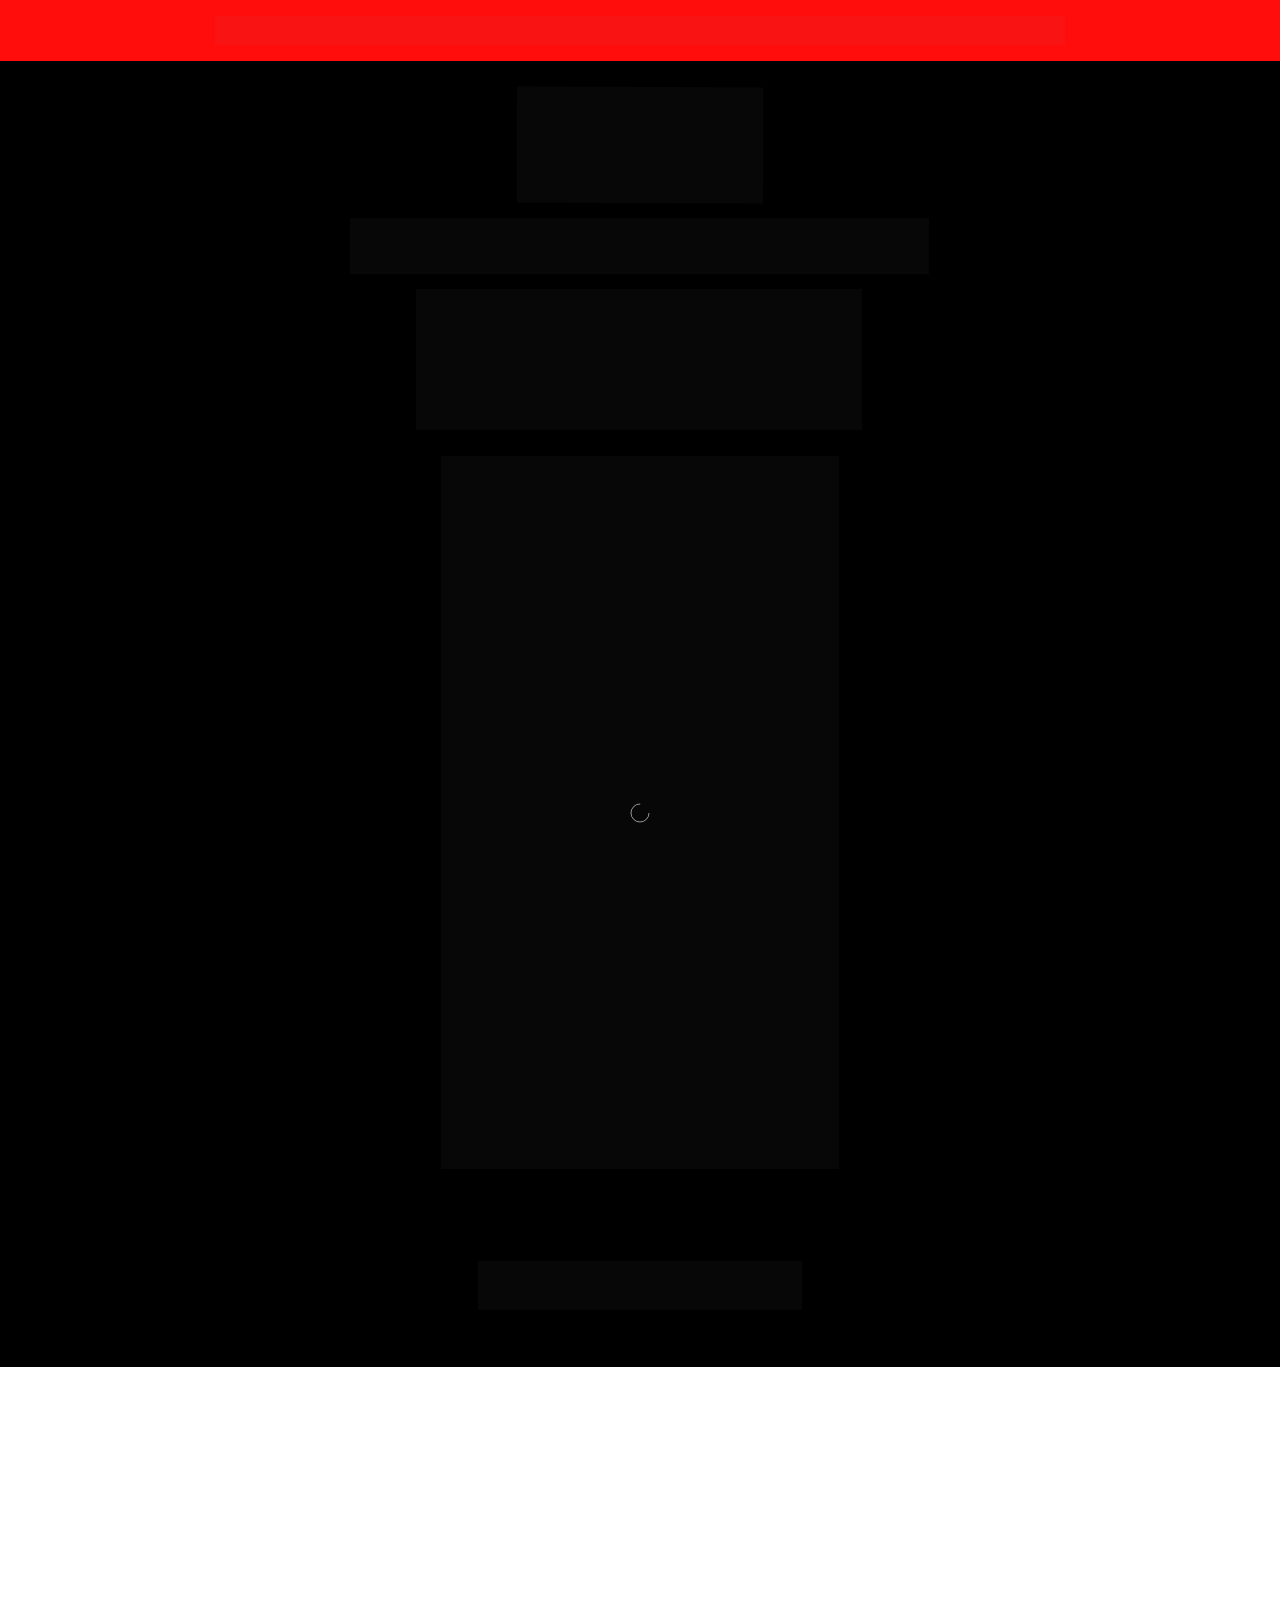
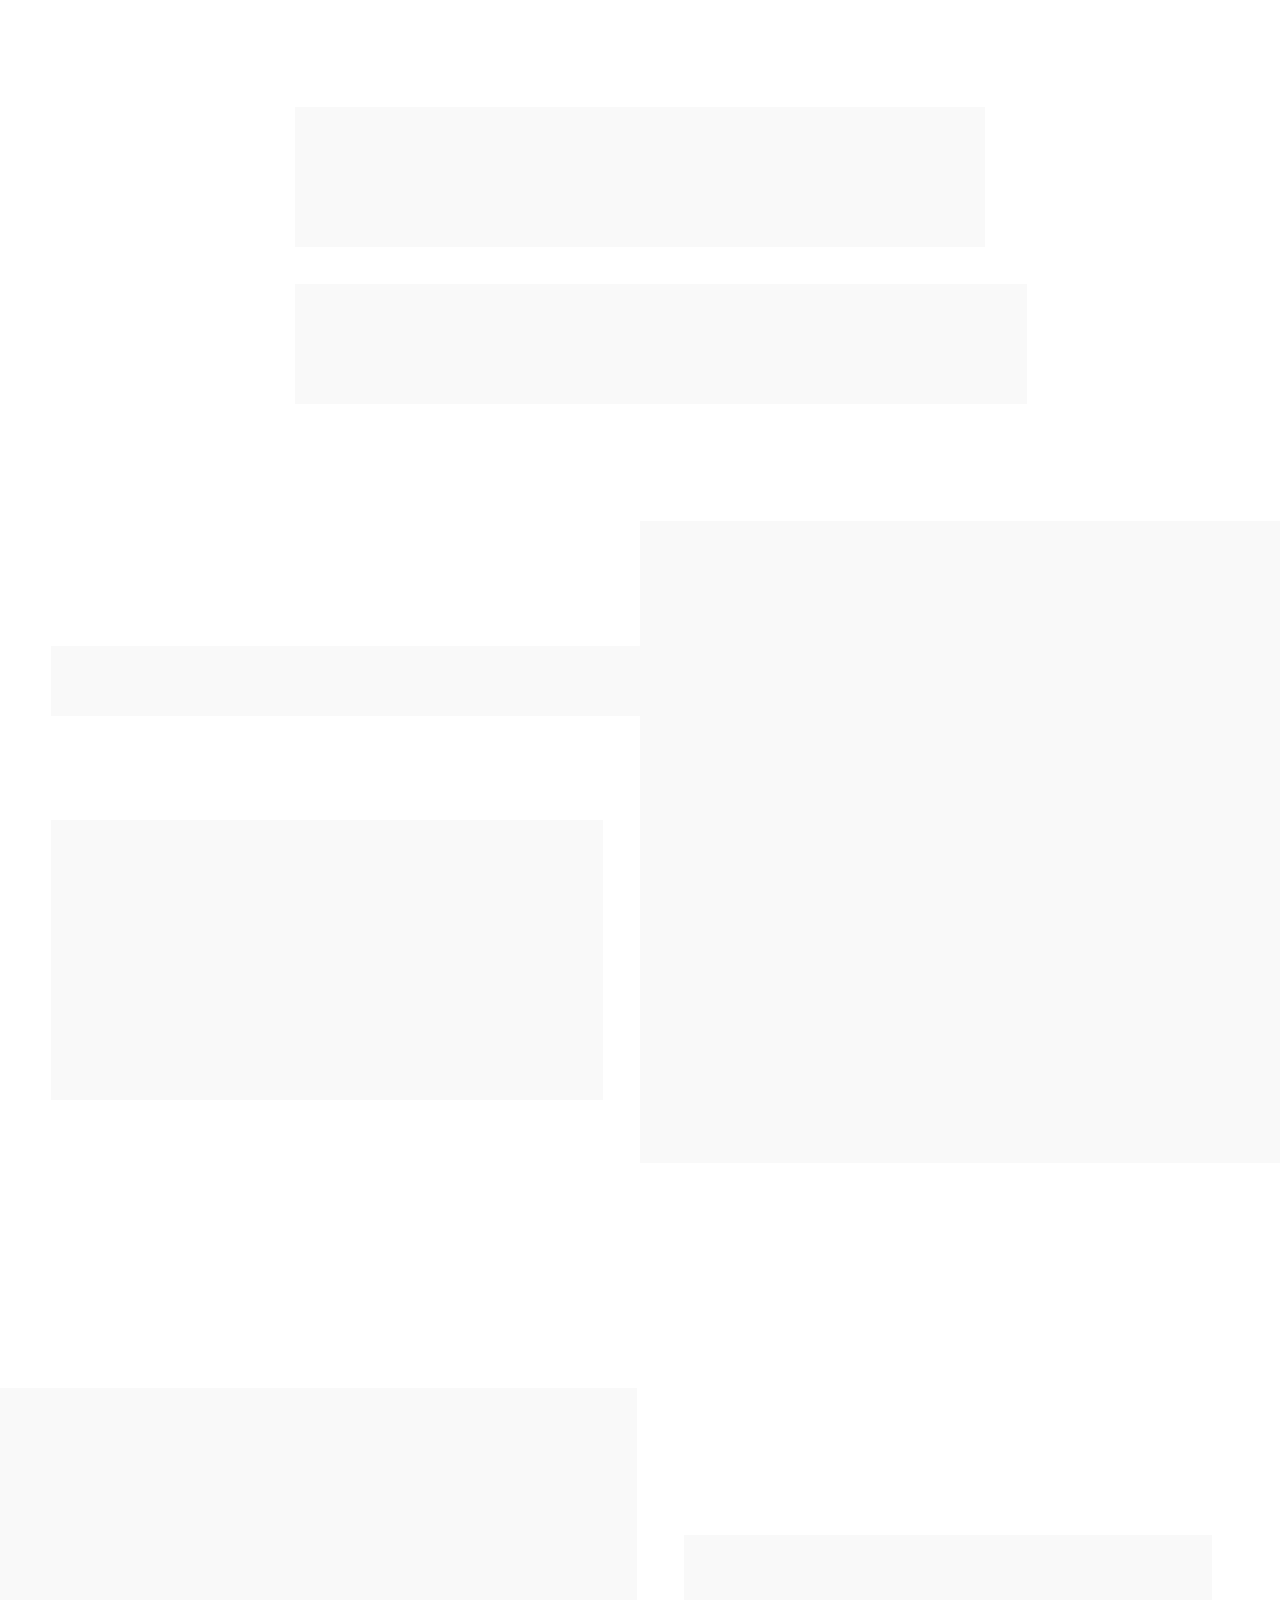
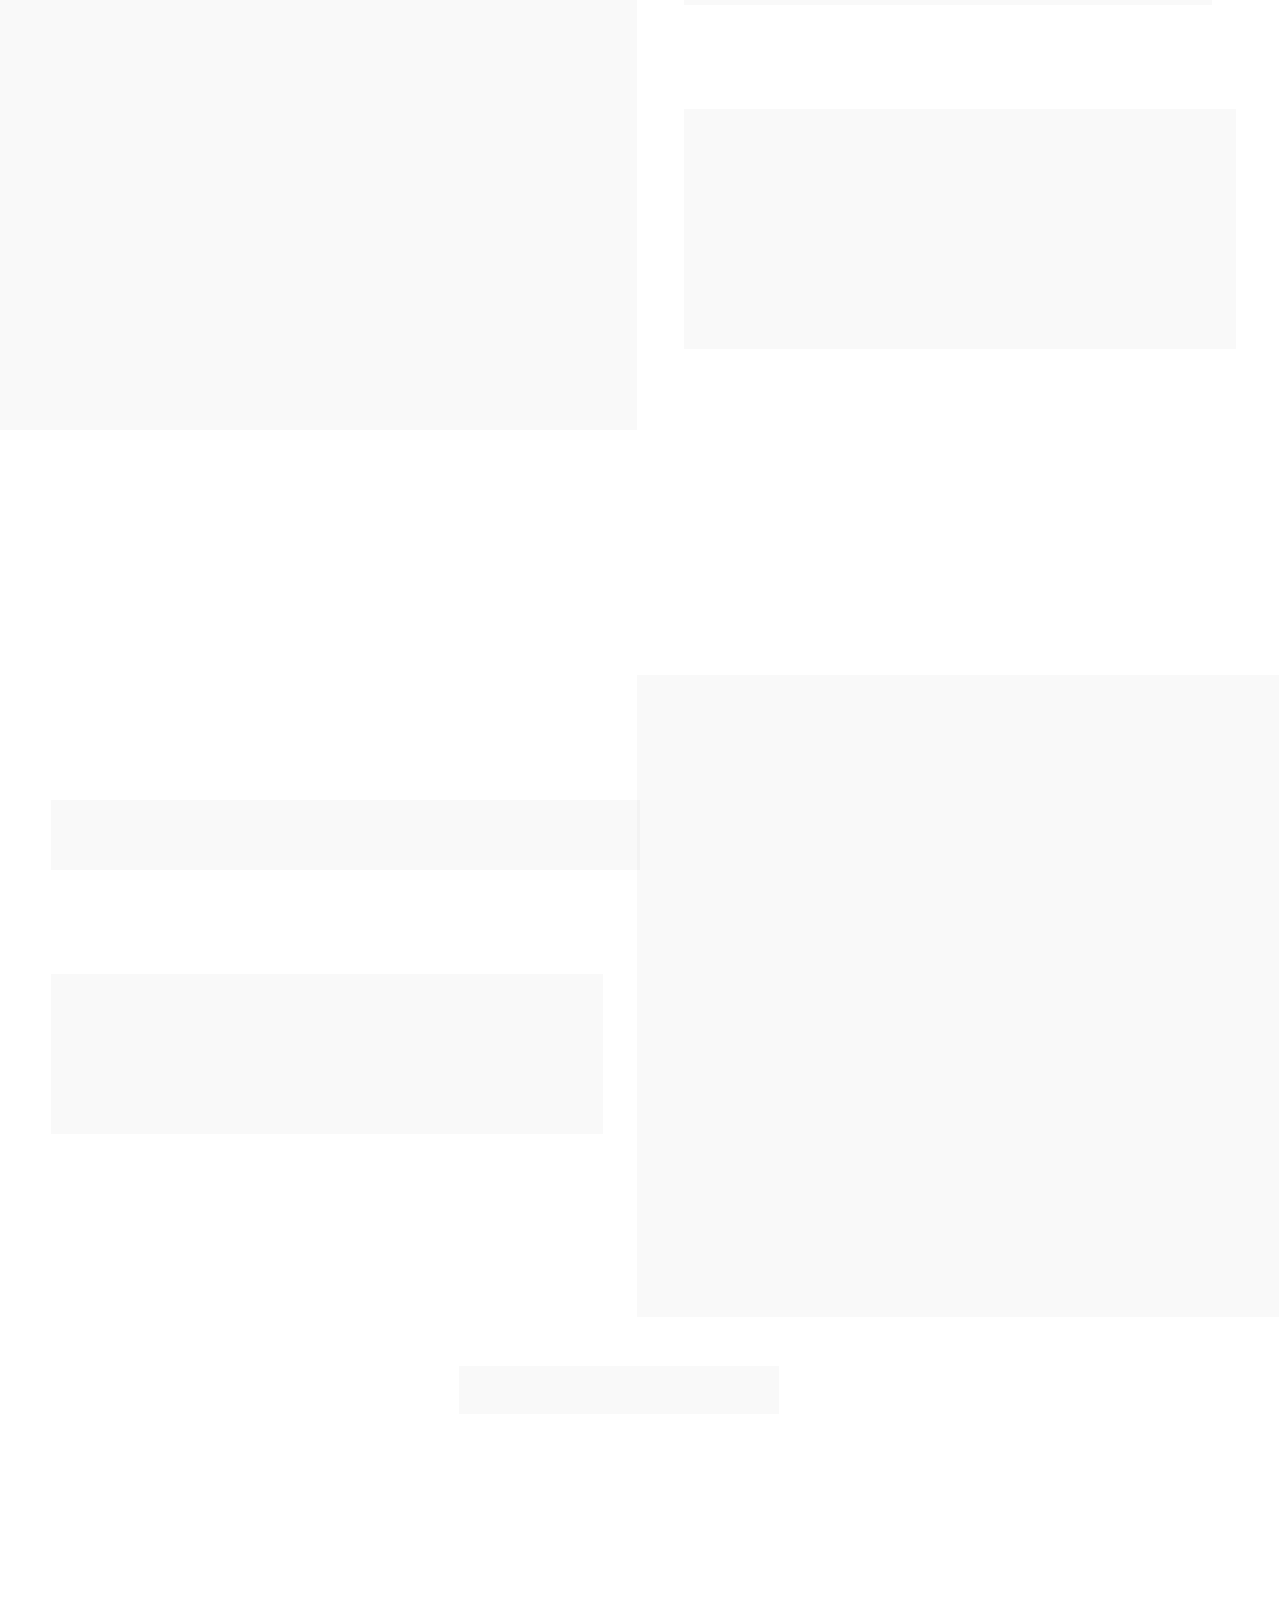
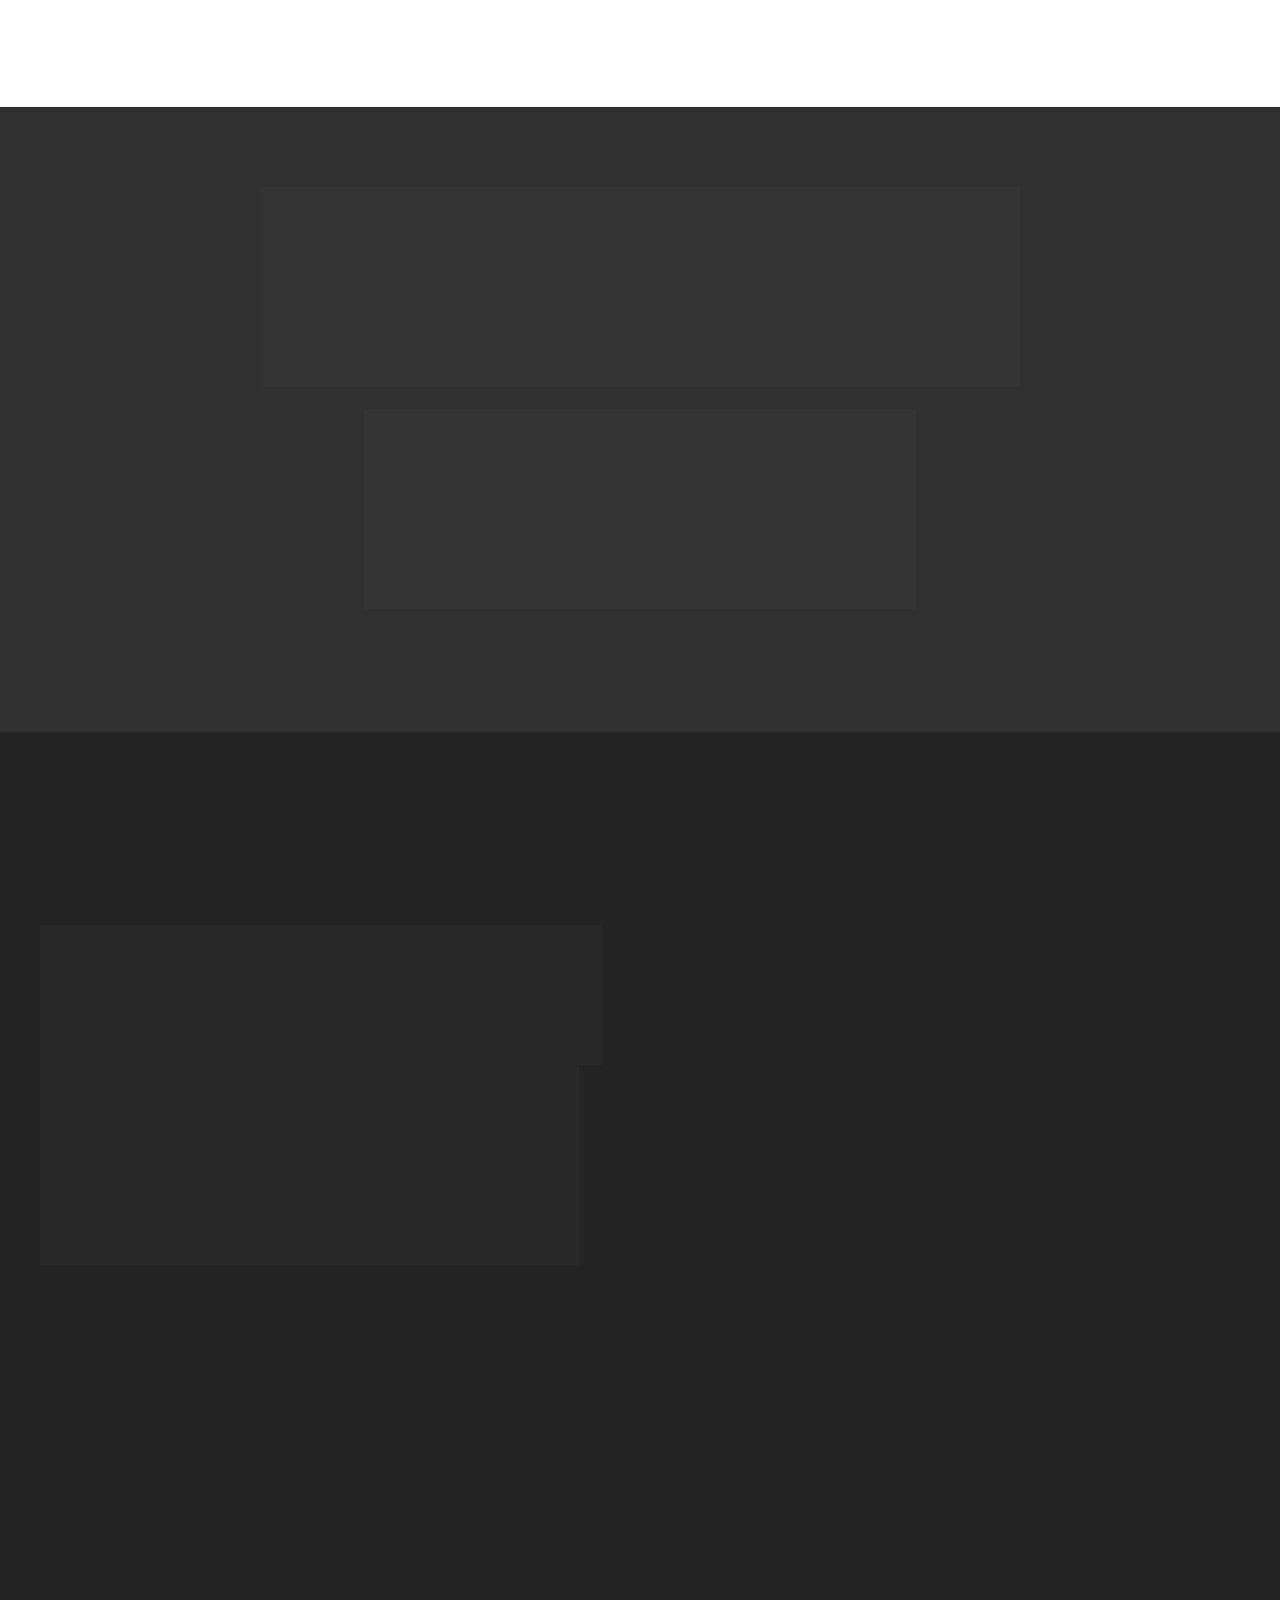
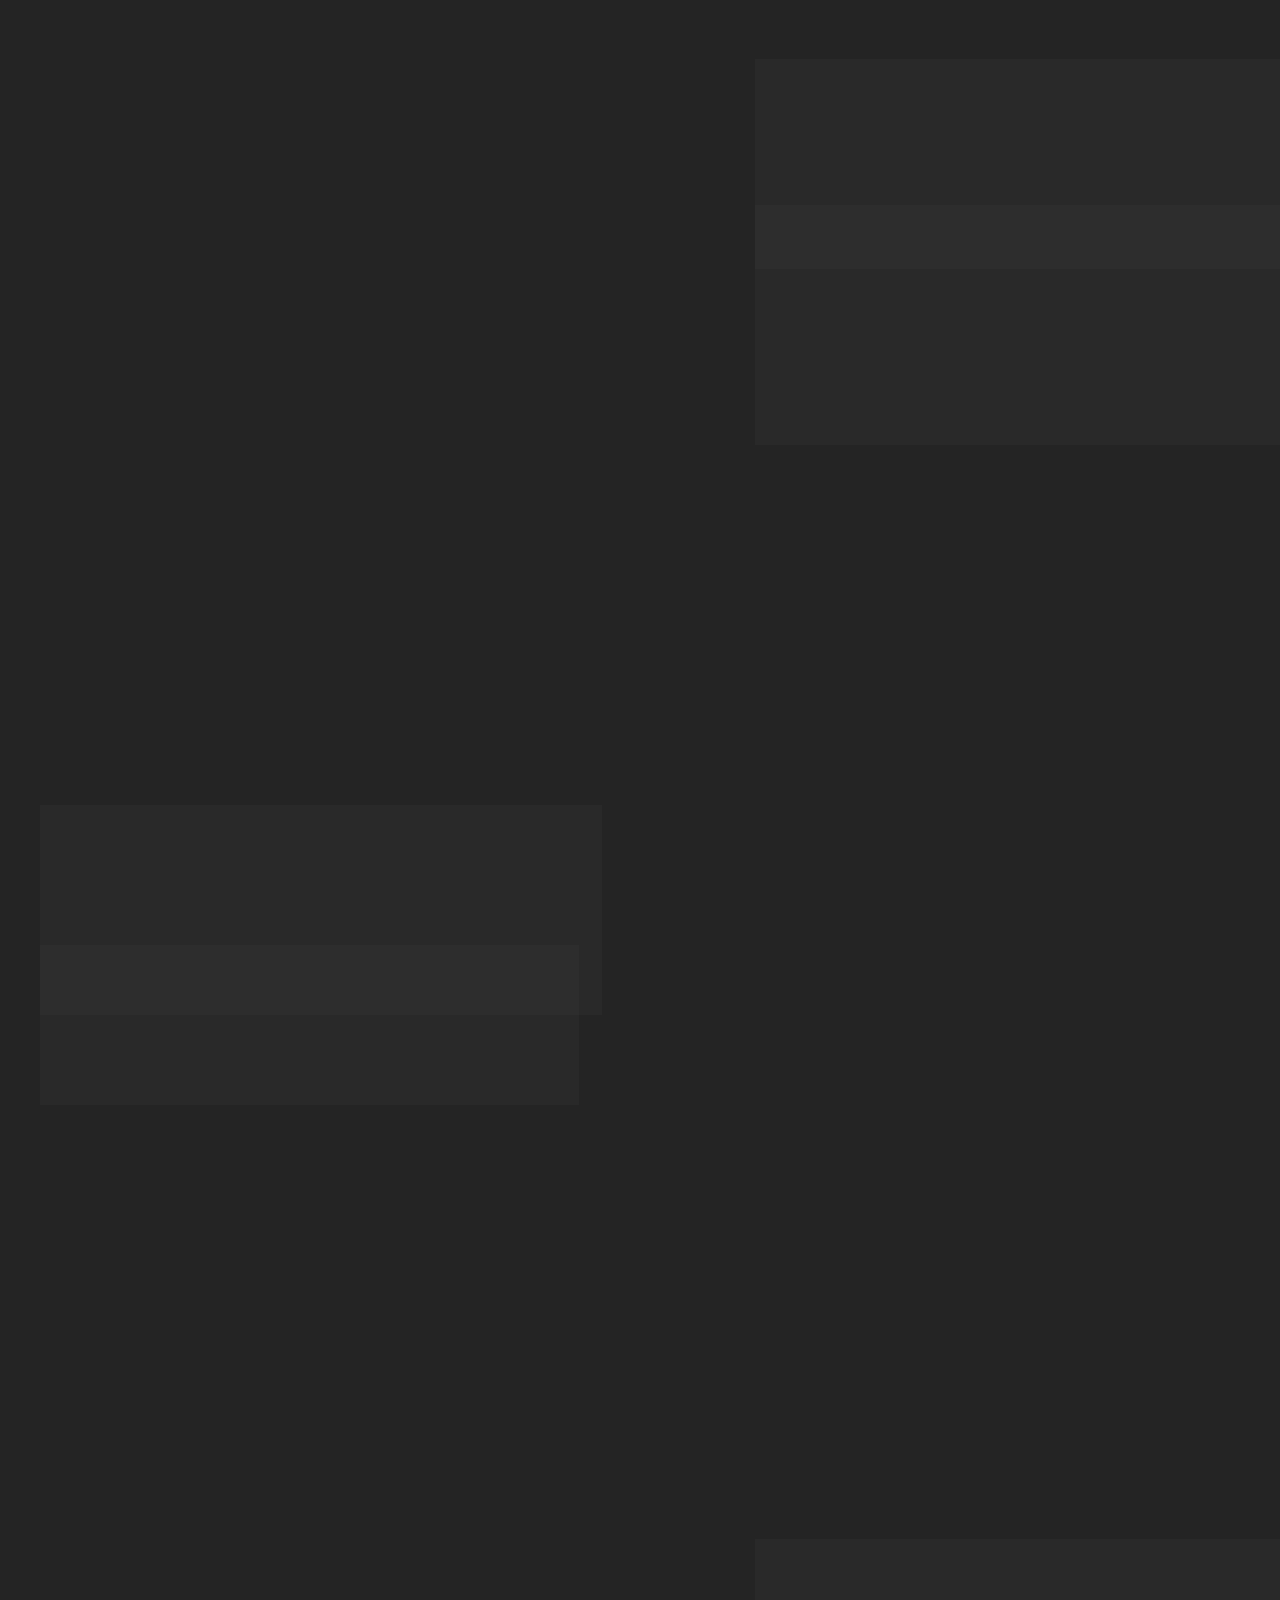
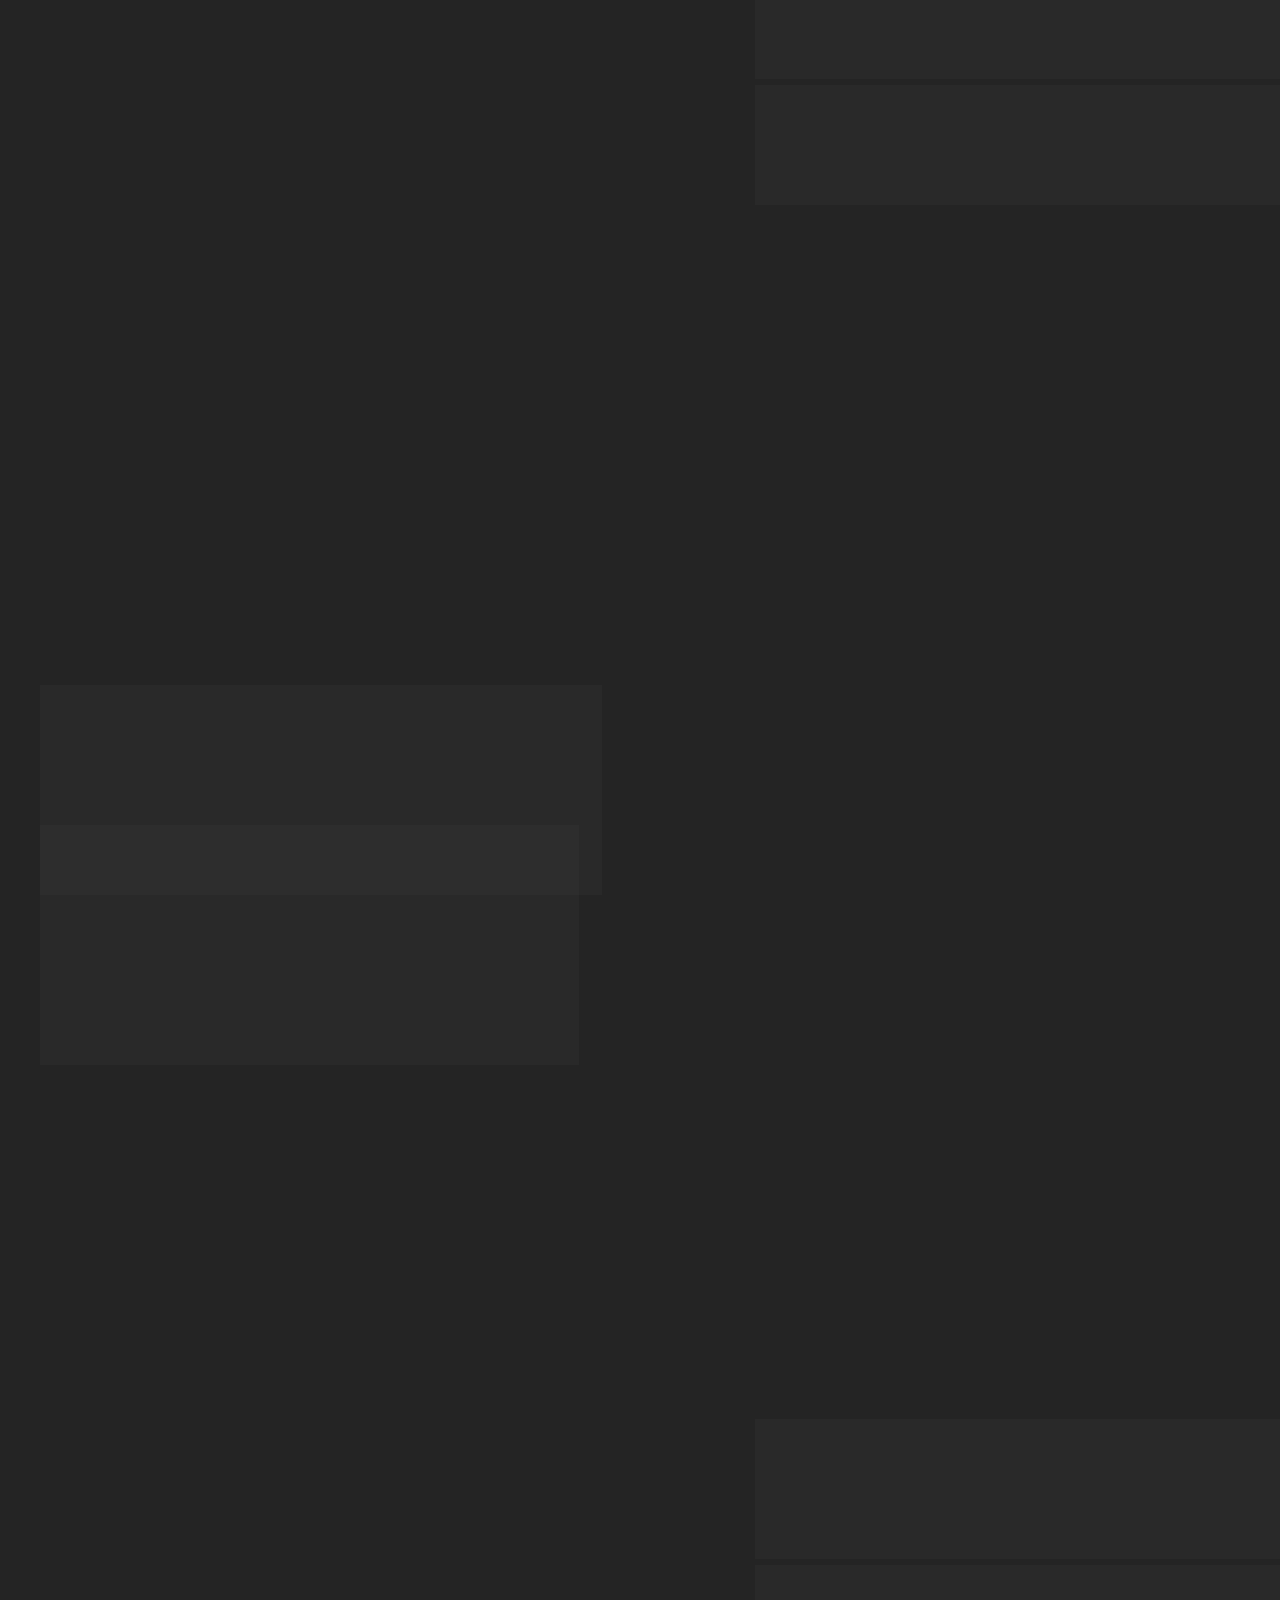
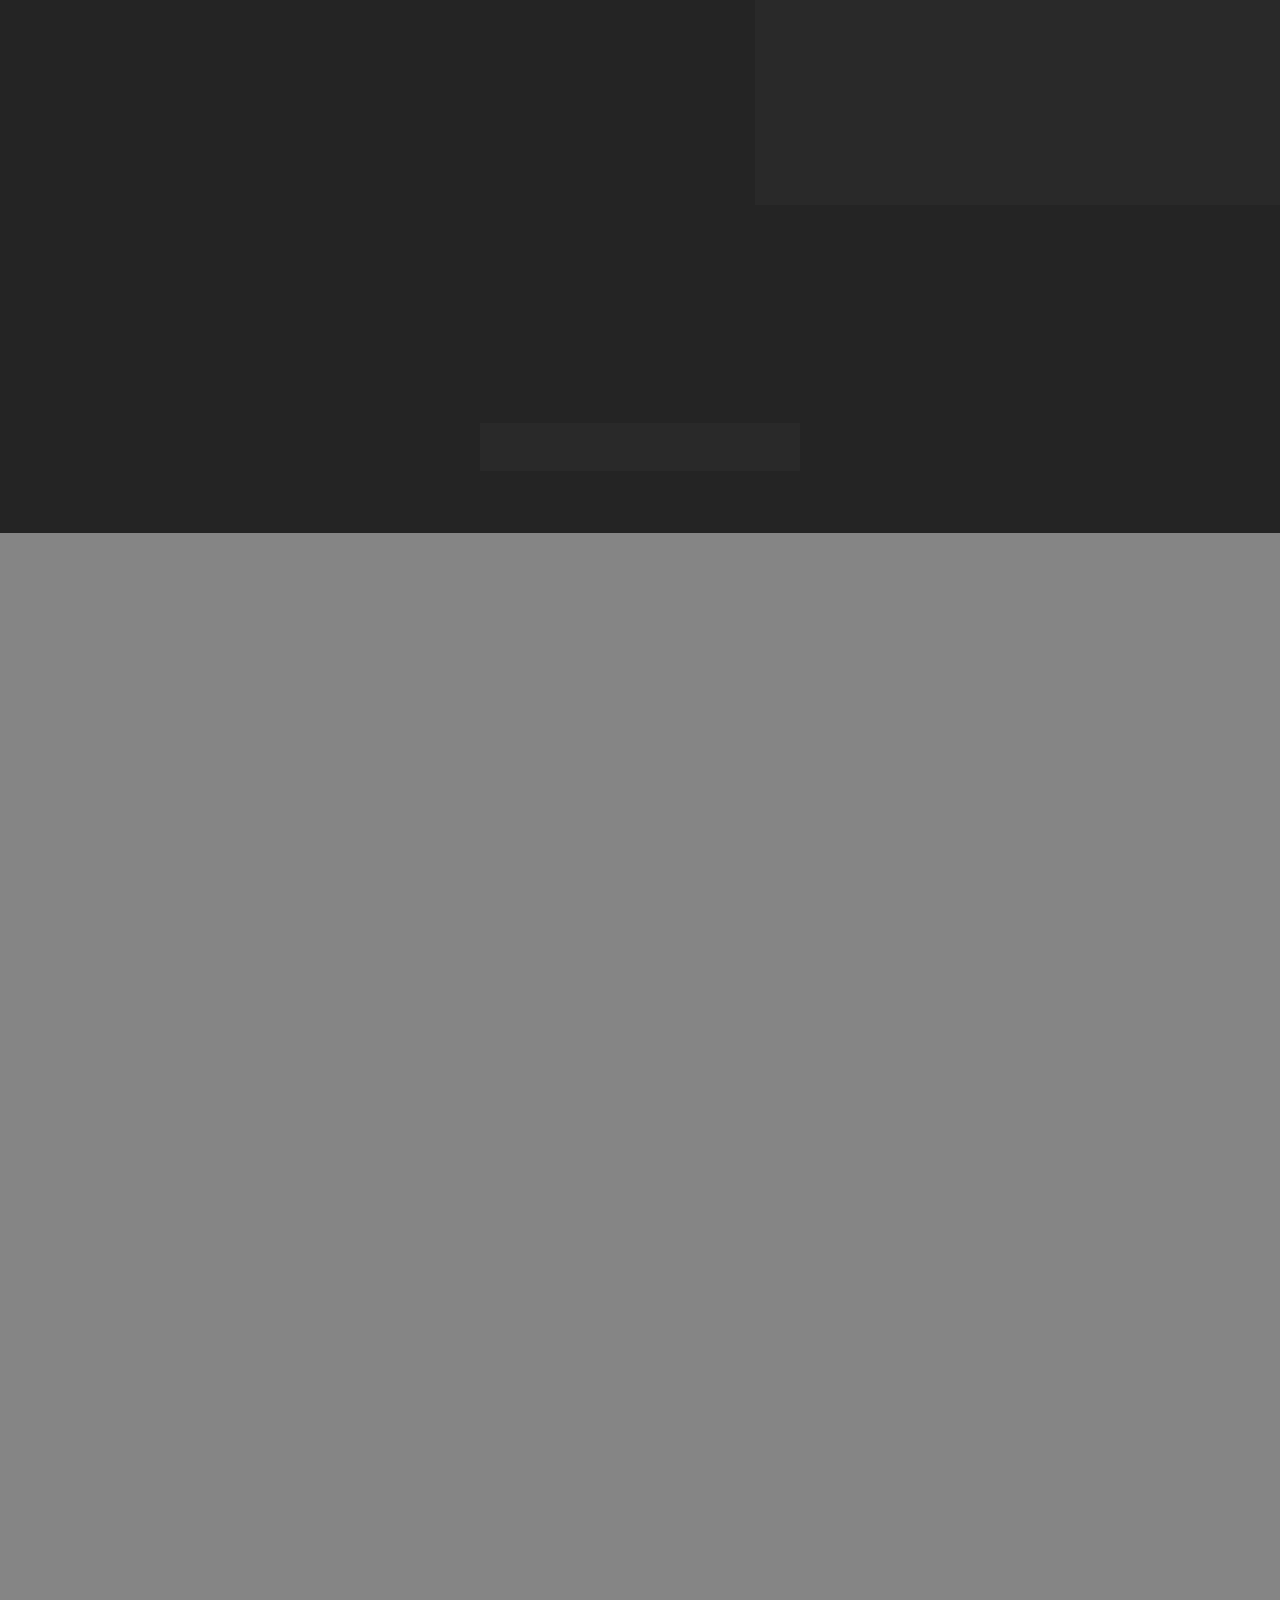
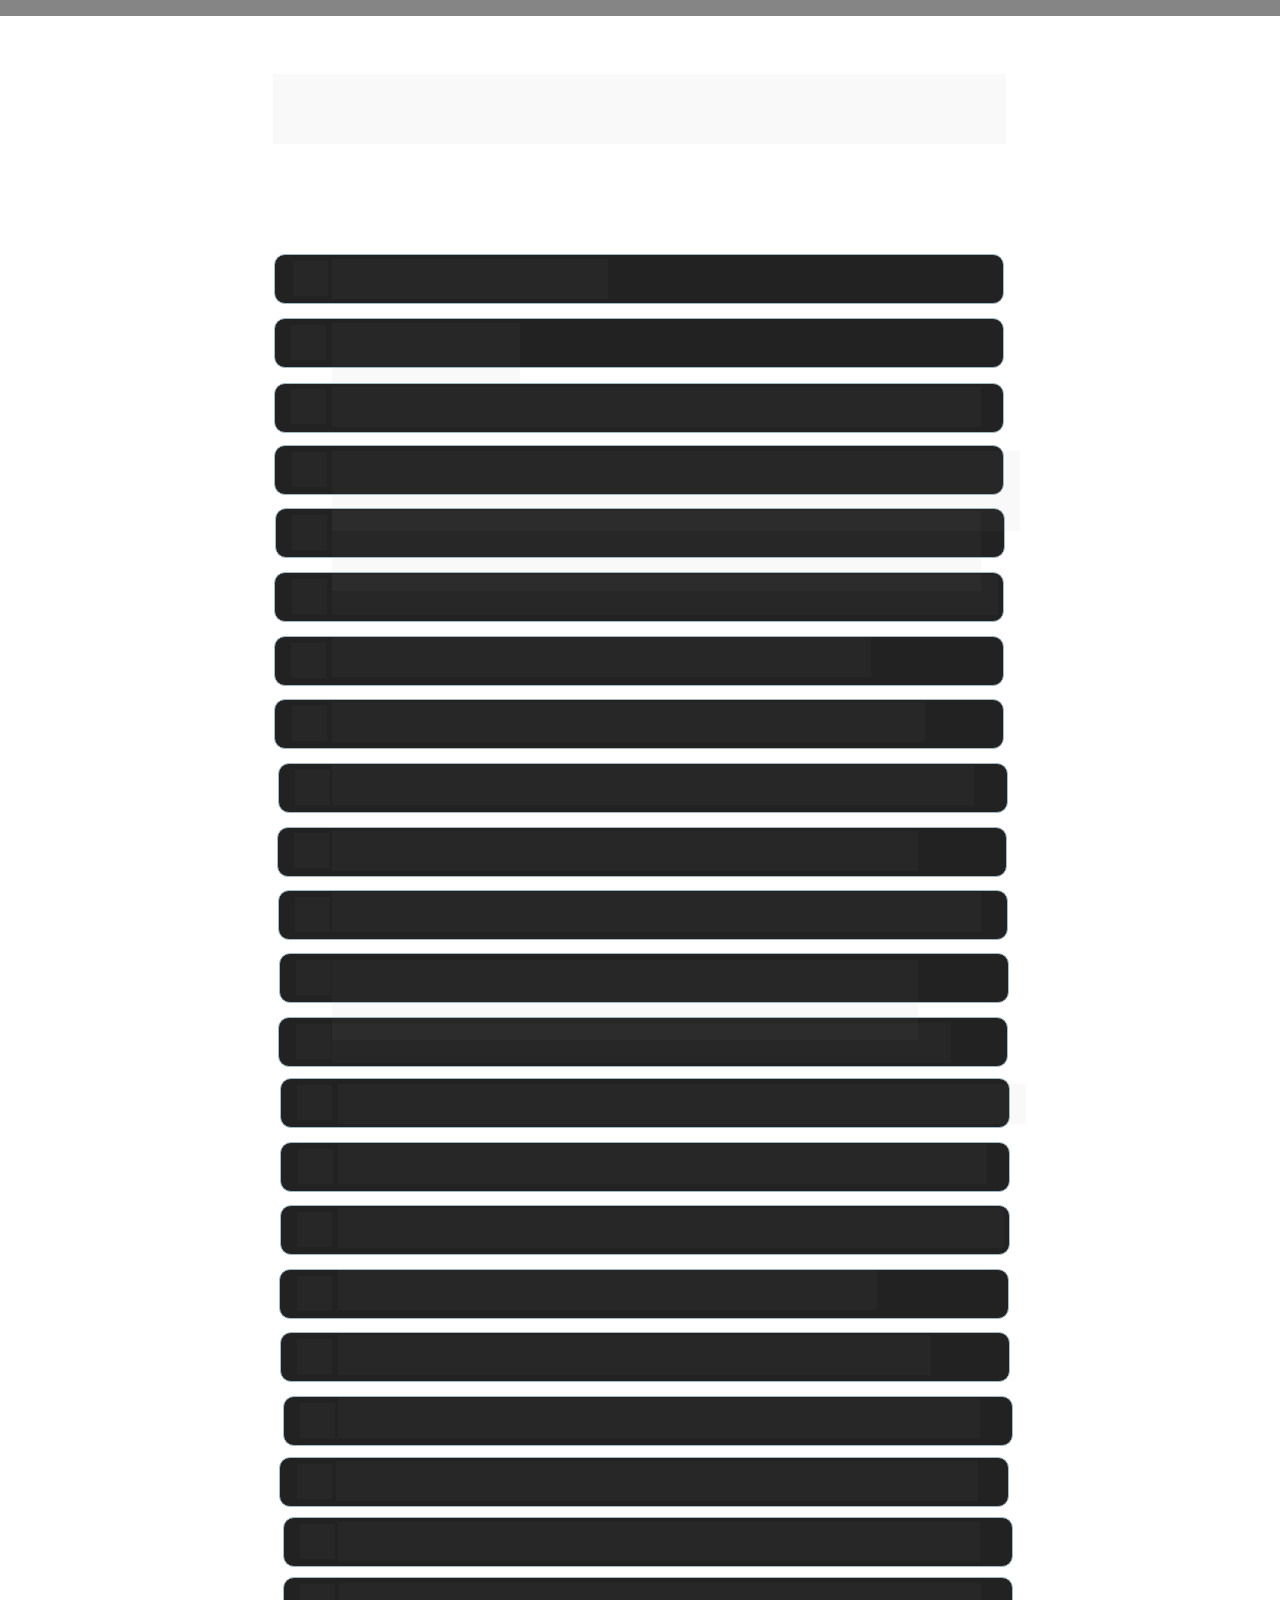
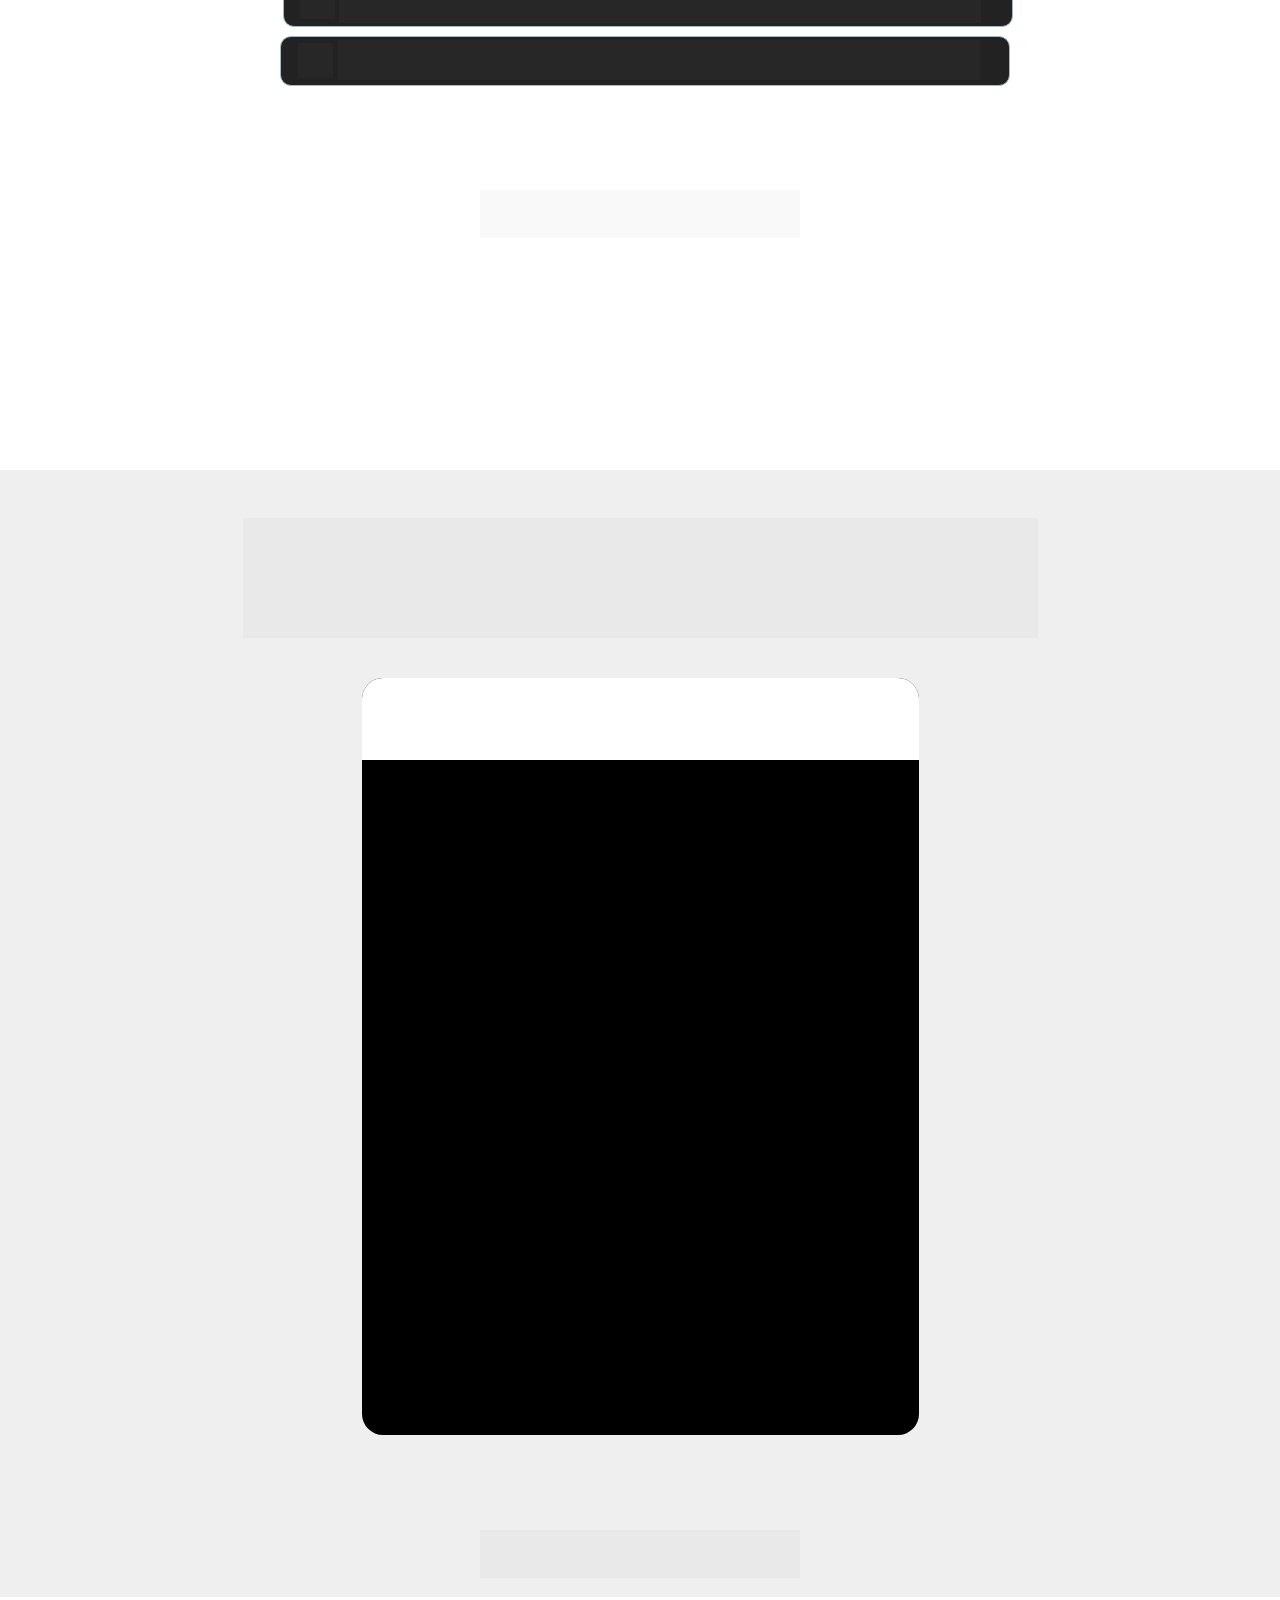
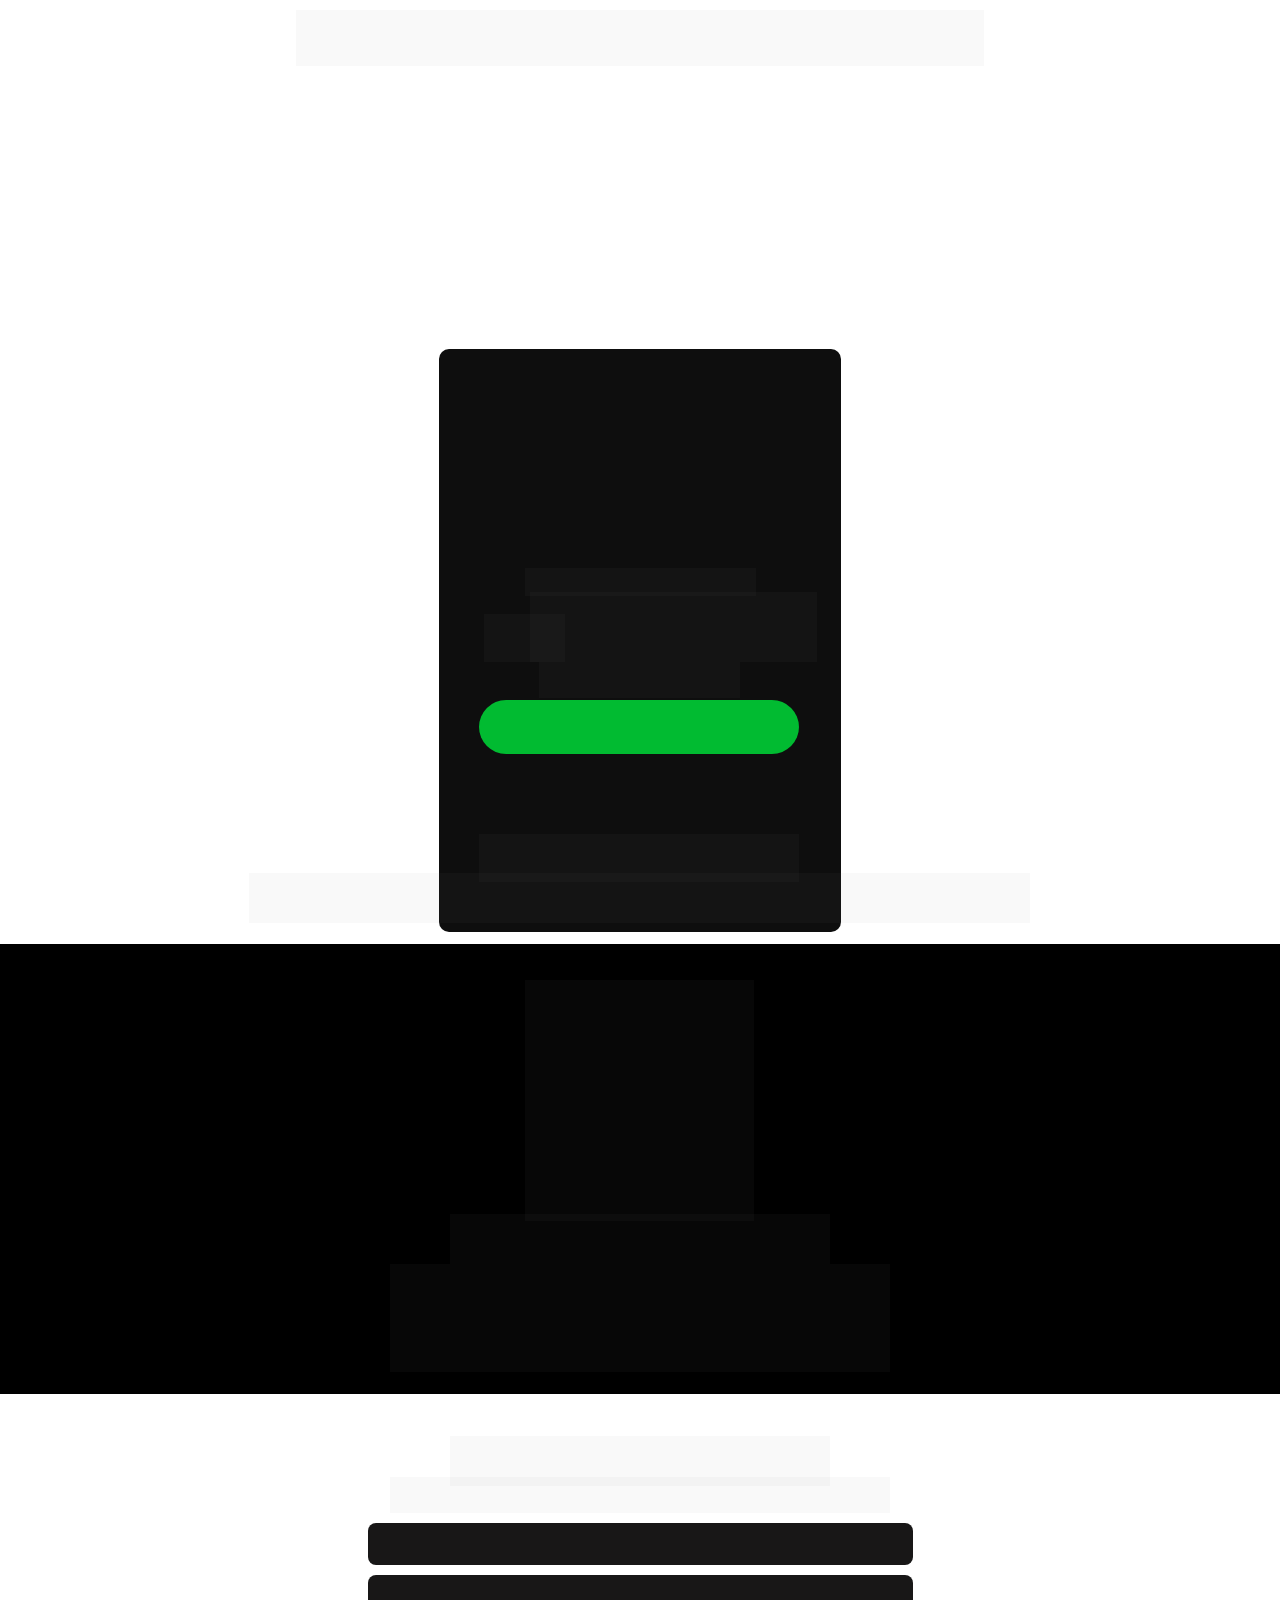
==== commit 6e165fa0: "Update index.htm" ====
--- a/joog/index.htm
+++ b/joog/index.htm
@@ -1,4 +1,23 @@
-﻿<!DOCTYPE html><html lang="pt-BR"><head><title>Patinete JOOG URBAN</title><meta name="viewport" content="width=device-width, initial-scale=1, maximum-scale=1, user-scalable=no, shrink-to-fit=no"><meta http-equiv="content-type" content="text/html; charset=utf-8"><meta http-equiv="X-UA-Compatible" content="IE=edge,chrome=1"><link rel="icon" href="arquivos/paginas/380897-3436ea567a7d3b0fc4db26ed2e6b5611.png"><link rel="apple-touch-icon" href="arquivos/paginas/380897-3436ea567a7d3b0fc4db26ed2e6b5611.png"><meta name="description" content="Transforme seu trajeto diário em uma experiência emocionante com nosso patinete elétrico: rápido, ágil e ecologicamente correto."><meta name="keywords" content="Patinete, Joog, patinete elétrico, patinete eletrico, patinetes, joog patinete, patinete elétrico joog, joog urban, patinete urban."><meta name="robots" content="all"><meta property="og:locale" content="pt_BR"><meta property="og:type" content="article"><meta property="og:title" content="Patinete Elétrico - JOOG URBAN"><meta property="og:description" content="Transforme seu trajeto diário em uma experiência emocionante com nosso patinete elétrico: rápido, ágil e ecologicamente correto"><meta property="og:site_name" content="JOOG PATINETE"><meta property="og:url" content="https://www.patinetejoog.com/"><meta property="og:image" content="https://cdn.greatsoftwares.com.br/arquivos/paginas/380897-def0320dd9eef95dee22fb2ea13192e4.png"><meta property="og:image:secure_url" content="https://cdn.greatsoftwares.com.br/arquivos/paginas/380897-def0320dd9eef95dee22fb2ea13192e4.png"><style id="css_desktop" type="text/css" media="all"> html,body,div,span,applet,object,iframe,h1,h2,h3,h4,h5,h6,p,blockquote,pre,a,abbr,acronym,address,big,cite,code,del,dfn,em,img,ins,kbd,q,s,samp,small,strike,strong,sub,sup,tt,var,b,u,i,center,dl,dt,dd,ol,ul,li,fieldset,form,label,legend,table,caption,tbody,tfoot,thead,tr,th,td,article,aside,canvas,details,embed,figure,figcaption,footer,header,hgroup,menu,nav,output,ruby,section,summary,time,mark,audio,video{margin:0;padding:0;border:0;vertical-align:baseline;background:none repeat scroll 0 0 transparent;font-family:inherit;font-size:100%;font-style:inherit;font-weight:inherit;outline:0;} html,body{width:100%;-moz-text-size-adjust:100%;-ms-text-size-adjust:100%;-webkit-text-size-adjust:100%;text-size-adjust:100%;font-family:"Lato",sans-serif;font-style:italic;font-weight:400;} input,.select,textarea,input:hover,.select-hover,textarea:hover,input:focus,.select-focus,textarea:focus,input:disabled,.select-disabled,textarea:disabled{background:inherit;outline:0;-webkit-box-shadow:none;box-shadow:none;border:0;-webkit-box-sizing:border-box;-khtml-box-sizing:border-box;-ms-box-sizing:border-box;box-sizing:border-box;-webkit-transition:all .25s ease-out;-o-transition:all .25s ease-out;transition:all .25s ease-out;} form textarea,form input,form option{font-family:"Lato",sans-serif;font-style:italic;font-weight:400;color:inherit;} html{font-size:10px;font-family:sans-serif;height:-webkit-fill-available;height:-moz-fill-available;height:-o-fill-available;height:-ms-fill-available;transform-origin:left top;-webkit-transform-origin:left top;-ms-transform-origin:left top;-moz-transform-origin:left top;-o-transform-origin:left top;} body{color:rgba(0,0,0,0.87);height:auto;min-width:320px;overflow-x:hidden;overflow-y:scroll;font-size:10px;} article,aside,details,figcaption,figure,footer,header,hgroup,menu,nav,section{display:block} ol,ul{list-style:none} a{margin:0;padding:0;font-size:100%;vertical-align:baseline;background:transparent} .preload *{-webkit-transition:none!important;-moz-transition:none!important;-o-transition:none!important;transition:none!important} b,strong{font-weight:bold;} i,em{font-style:italic;} s{text-decoration:line-through;} a:hover{text-decoration:underline;color:inherit;}  .body_bloquear{width:100%;height:100%;overflow-y:scroll;overflow-x:hidden;position:absolute;top:0;left:0;bottom:0;right:0;} .site_borrar{-webkit-filter:blur(2px);filter:blur(2px);pointer-events:none;-ms-touch-action:none;touch-action:none;height:100%;width:100%;position:fixed;} .gpc-e .c *{-webkit-box-sizing:border-box;box-sizing:border-box;outline:0;line-height:inherit;font-smoothing:antialiased;-webkit-font-smoothing:antialiased;-moz-osx-font-smoothing:antialiased;transform;will-change:background-color,color,opacity,transform;} .gpc-b{width:100%;min-height:40px;-webkit-box-sizing:border-box;-moz-box-sizing:border-box;box-sizing:border-box;position:relative; background-color:#fff;border-width:0px;border-style:solid;border-color:rgba(0,0,0,0);border-right:0 none!important;border-left:0 none!important;background-size:auto;background-repeat:no-repeat;background-position:50%;} .gpc-b_sobreposicao{background-color:#fff;top:0;bottom:0;left:0;right:0;position:absolute;z-index:0;width:100%;height:100%;pointer-events:none;opacity:0;} .gpc-e{position:absolute;-webkit-box-sizing:border-box;-moz-box-sizing:border-box;box-sizing:border-box;} .gpc-e .c{position:relative;width:100%;height:100%;-webkit-box-sizing:border-box;box-sizing:border-box;background-size:cover;background-repeat:no-repeat;background-position:50%;opacity:1;-o-tab-size:4;tab-size:4;-moz-tab-size:4;white-space:pre-wrap;word-wrap:break-word;float:left;transition-property:background-color,color,opacity,transform;will-change:background-color,color,opacity,transform;} .gpc-e.e_html .c{word-break:break-word;white-space:normal;} .gpc-e.e_linha_horizontal{height:auto!important;} .gpc-e.e_linha_horizontal .c{margin:auto 0;width:100%;display:block;border-left:0 none;border-right:0 none;border-top:0 none;margin:5px 0;} .gpc-e.e_linha_vertical{width:auto!important;} .gpc-e.e_linha_vertical .c{margin:0 auto;height:100%;width:auto;display:block;margin:0 5px;} .gpc-e.e_caixa .c{width:100%;height:100%;-webkit-box-sizing:border-box;box-sizing:border-box;-webkit-background-size:auto auto;background-size:auto;background-repeat:no-repeat;background-position:50%;border-top-left-radius:0px;border-top-right-radius:0px;border-bottom-left-radius:0px;border-bottom-right-radius:0px;} .gpc-e.e_circulo .c{width:100%;height:100%;-webkit-box-sizing:border-box;box-sizing:border-box;-webkit-background-size:auto auto;background-size:auto;background-repeat:no-repeat;background-position:50%;} .centralizar{position:relative;width:960px;margin:0 auto;-webkit-box-sizing:border-box;box-sizing:border-box;text-align:left;} .gpc-e.dm{display:none} .gpc-e.dd,.gpc-e.dd.gpc-e.dm{display:block} .gpc-e.esconder_desktop,.gpc-e.gpc-e.dd.esconder_desktop,.gpc-e.gpc-e.dm.esconder_desktop,.gpc-b.esconder_desktop{display:none;} @media all and (max-width:800px){ .gpc-e.esconder_desktop,.gpc-e.gpc-e.dd.esconder_desktop,.gpc-e.gpc-e.dm.esconder_desktop,.gpc-b.esconder_desktop{display:block;} .gpc-e.esconder_mobile,.gpc-b.esconder_mobile{display:none!important} .gpc-e.dd{display:none} .gpc-e.dm,.gpc-e.dd.gpc-e.dm{display:block} } #site{min-width:980px;overflow:hidden;} .link_popup,.link_interno,.link_externo{cursor:pointer} .gpc-e .c.e_botao{cursor:pointer;user-select:none;-webkit-transition:transform,background-color,color,opacity .25s ease-out;-o-transition:transform,background-color,color,opacity .25s ease-out;transition:transform,background-color,color,opacity .25s ease-out;overflow:hidden;line-height:1.3;text-decoration:none;background-color:rgb(30,136,229);background-image:none;color:rgb(255,255,255);border:0px;border-radius:3px;text-align:center;white-space:normal;display:-webkit-box;display:-ms-flexbox;display:flex;-webkit-box-orient:vertical;-webkit-box-direction:normal;-ms-flex-direction:column;flex-direction:column;-webkit-box-align:center;-ms-flex-align:center;align-items:center;-webkit-box-pack:center;-ms-flex-pack:center;justify-content:center;padding:0 8px;} .gpc-e .c .gpc_botao span{-webkit-transition:color,opacity .25s ease-out;-o-transition:color,opacity .25s ease-out;transition:color,opacity .25s ease-out;} .gpc-e .c.e_botao.sombra_botao,.gpc-e .c .gpc_botao span.sombra_botao{-moz-box-shadow:0 1px 3px rgba(1,1,1,.5);box-shadow:0 1px 3px rgba(1,1,1,.5);} .gpc-e .c.e_botao.sombra_3d,.gpc-e .c .gpc_botao span.sombra_3d{height:calc(100% - 5px)} .gpc-e .c.e_html blockquote{display:none} .gpc-e .c.e_html .fb-comments{width:100%!important;height:100%!important;} .gpc-e .c.link_interno{cursor:pointer} .e_circulo{border-radius:50%} .gpc-e.e_imagem .c .imagem_fundo{width:100%;height:100%;background-repeat:no-repeat;border:0px transparent solid;border-radius:inherit;} option:disabled{display:none} .gpc-e.e_video .c{width:100%;height:100%;}  @keyframes se_key{0%{opacity:.5;}100%{opacity:1;}} @-os-keyframes se_key{0%{opacity:.5;}100%{opacity:1;}} @-moz-keyframes se_key{0%{opacity:.5;}100%{opacity:1;}} @-webkit-keyframes se_key{0%{opacity:.5;}100%{opacity:1;}} .se_imagem .c,.se_video,.se_fonte,.se_caixa .c,.se_contador span,.se_slider .imagem{color:transparent!important;background:rgba(128,128,128,.05);background-repeat:no-repeat;background-image:none!important;animation:.8s ease infinite alternate se_key;-webkit-animation:.8s ease infinite alternate se_key;-o-animation:.8s ease infinite alternate se_key;text-shadow:none!important;} .gpc-e.se_video{overflow:hidden;} .se_fonte *{color:transparent!important;text-shadow:none!important;} .se_fonte input,.se_fonte select,.se_fonte textarea,.se_fonte label{opacity:0!important;-moz-opacity:0;filter:alpha(opacity=0);-ms-filter:"alpha(Opacity=0)";transition:0 none;} .ll_background{background-image:none!important;} .gpc-e a:link,.gpc-e a:visited,.gpc-e a{text-decoration:none;} .gpc-e.e_titulo a:hover,.gpc-e.e_texto a:hover{text-decoration:underline;} .aviso_fundo{opacity:0;-moz-opacity:0;filter:alpha(opacity=0);-ms-filter:"alpha(Opacity=0)";position:fixed;top:0;bottom:0;left:0;right:0;background:rgba(0,0,0,.84);z-index:100000;-webkit-transition:all 200ms ease;-moz-transition:all 200ms ease;-ms-transition:all 200ms ease;-o-transition:all 200ms ease;transition:all 200ms ease;} .aviso_texto{opacity:0;-moz-opacity:0;filter:alpha(opacity=0);-ms-filter:"alpha(Opacity=0)";position:fixed;margin:auto;left:0;right:0;color:#fff;top:0;bottom:0;min-height:100px;max-height:300px;z-index:100001;text-align:center;vertical-align:middle;font-size:50px;line-height:2;-webkit-transition:all 200ms ease;-moz-transition:all 200ms ease;-ms-transition:all 200ms ease;-o-transition:all 200ms ease;transition:all 200ms ease;font-family:"",sans-serif;font-style:normal;font-weight:bold;} .mostrar_aviso{opacity:1;-moz-opacity:1;filter:alpha(opacity=100);-ms-filter:"alpha(Opacity=100)"} .esconder{display:none} .video-background{pointer-events:none;width:100%;height:100%;z-index:0;} .video-background iframe{width:140%;height:150%;margin:-18% -20%;} body .gm_fundo{position:absolute;bottom:0;} @media all and (max-width:800px){ .aviso_texto{font-size:35px;} #site{min-width:360px;} .centralizar{width:360px;} .gpc_modal{min-width:175px!important;} } ::-webkit-scrollbar{width:6px;height:6px;background-color:#f9f9f9;} ::-webkit-scrollbar-track{background-color:#f9f9f9;} ::-webkit-scrollbar-thumb{background-color:rgba(0,0,0,0.24);border-radius:6px;-webkit-border-radius:6px;} ::-webkit-scrollbar-thumb:hover{background-color:rgba(0,0,0,0.38);} .carregando{width:30px;height:30px;margin:auto;top:0;bottom:0;right:0;left:0;position:absolute;background-size:30px;background-repeat:no-repeat;background-position:center;background-image:url("[data-uri]");}  @supports (-webkit-marquee-repetition:infinite) and (object-fit:fill){.gpc-e .c{word-break:break-word;white-space:normal;}} @media not all and (min-resolution:.001dpcm){@media{.gpc-e .c{word-break:break-word;white-space:normal;}}}  .e_animacoes{opacity:0;-moz-opacity:0;filter:alpha(opacity=0);-ms-filter:"alpha(Opacity=0)";}  .gpc-e.e_botao *{font-family:"Lato",sans-serif;font-style:normal;font-weight:900;} @media all and (max-width:800px){.gpc-e.e_botao *{font-family:"Lato",sans-serif;font-style:italic;font-weight:900;}}  .gpc-e .c.e_titulo * a:hover,.gpc-e .c.e_titulo * a:link,.gpc-e .c.e_titulo * a:visited,.gpc-e .c.e_texto * a:hover,.gpc-e .c.e_texto * a:visited,.gpc-e .c.e_texto * a:link{color:inherit;font-weight:inherit;font-style:inherit;} .gpc-e p,.gpc-e ol,.gpc-e ul,.gpc-e pre,.gpc-e blockquote,.gpc-e h1,.gpc-e h2,.gpc-e h3,.gpc-e h4,.gpc-e h5,.gpc-e h6{margin:0;padding:0;font-size:inherit;font-weight:inherit;font-style:inherit;} .gpc-e .c.e_titulo h1,.gpc-e .c.e_titulo h1 *{font-family:"Lato",sans-serif;font-style:normal;font-weight:900;} .gpc-e .c.e_titulo h2,.gpc-e .c.e_titulo h2 *{font-family:"Lato",sans-serif;font-style:normal;font-weight:400;} .gpc-e .c.e_titulo h3,.gpc-e .c.e_titulo h3 *{font-family:"Montserrat",sans-serif;font-style:normal;font-weight:800;} .gpc-e .c.e_titulo h4,.gpc-e .c.e_titulo h4 *{font-family:"Roboto",sans-serif;font-style:normal;font-weight:400;} .gpc-e .c.e_titulo h5,.gpc-e .c.e_titulo h5 *{font-family:"Roboto",sans-serif;font-style:normal;font-weight:400;} .gpc-e .c.e_titulo h6,.gpc-e .c.e_titulo h6 *{font-family:"Roboto",sans-serif;font-style:normal;font-weight:400;} .gpc-e .c.e_texto,.gpc-e .c.e_texto *{font-family:"Lato",sans-serif;font-style:italic;font-weight:inherit;} .gpc-e .c.e_titulo * b *,.gpc-e .c.e_titulo * strong *,.gpc-e .c.e_texto * b *,.gpc-e .c.e_texto * strong *,.gpc-e .c.e_titulo * b,.gpc-e .c.e_titulo * strong,.gpc-e .c.e_texto * b,.gpc-e .c.e_texto * strong{font-weight:bold;font-style:inherit;} .gpc-e .c.e_titulo * em,.gpc-e .c.e_texto * em,.gpc-e .c.e_titulo * i,.gpc-e .c.e_texto * i,.gpc-e .c.e_titulo * em *,.gpc-e .c.e_texto * em *,.gpc-e .c.e_titulo * i *,.gpc-e .c.e_texto * i *{font-style:italic;} .gpc-e .c.e_titulo * s,.gpc-e .c.e_texto * s,.gpc-e .c.e_titulo * strike,.gpc-e .c.e_texto * strike{text-decoration:line-through;font-weight:inherit;} .gpc-e .c.e_titulo * u,.gpc-e .c.e_texto * u{text-decoration:underline;font-weight:inherit;} .gpc-e .c.e_titulo ul,.gpc-e .c.e_texto ul{list-style-type:none;vertical-align:top;zoom:1;*display:inline;padding-left:1.5em;} .gpc-e .c.e_titulo ul li,.gpc-e .c.e_texto ul li,.gpc-e .c.e_titulo ol li,.gpc-e .c.e_texto ol li{position:relative;} .gpc-e .c.e_titulo ul li > span:first-child:before,.gpc-e .c.e_titulo ul li > font:first-child:before,.gpc-e .c.e_titulo ul li > b:first-child:before,.gpc-e .c.e_titulo ul li > i:first-child:before,.gpc-e .c.e_titulo ul li > a:first-child:before,.gpc-e .c.e_titulo ul li > u:first-child:before,.gpc-e .c.e_texto ul li > span:first-child:before,.gpc-e .c.e_texto ul li > font:first-child:before,.gpc-e .c.e_texto ul li > b:first-child:before,.gpc-e .c.e_texto ul li > i:first-child:before,.gpc-e .c.e_texto ul li > a:first-child:before,.gpc-e .c.e_texto ul li > u:first-child:before{display:list-item;content:"●";position:absolute;float:left;left:-1.5em;top:0;width:1.5em;text-align:center;} .gpc-e .c.e_titulo ol,.gpc-e .c.e_texto ol{list-style-type:none;display:inline-block;vertical-align:top;zoom:1;*display:inline;counter-reset:lista_o;padding-left:1.5em;} .gpc-e .c.e_titulo ol li > span:first-child:before,.gpc-e .c.e_titulo ol li > font:first-child:before,.gpc-e .c.e_titulo ol li > b:first-child:before,.gpc-e .c.e_titulo ol li > i:first-child:before,.gpc-e .c.e_titulo ol li > a:first-child:before,.gpc-e .c.e_titulo ol li > u:first-child:before,.gpc-e .c.e_texto ol li > span:first-child:before,.gpc-e .c.e_texto ol li > font:first-child:before,.gpc-e .c.e_texto ol li > b:first-child:before,.gpc-e .c.e_texto ol li > i:first-child:before,.gpc-e .c.e_texto ol li > a:first-child:before,.gpc-e .c.e_texto ol li > u:first-child:before{counter-increment:lista_o;display:list-item;content:counter(lista_o)".";position:absolute;float:left;left:-2em;top:0;width:2em;text-align:center;}   .gpc-e .c.e_icone{cursor:default;-webkit-user-select:none;-ms-user-select:none;-webkit-user-select:none;-moz-user-select:none;user-select:none;-webkit-transition:transform,color .25s ease-out;-o-transition:transform,color .25s ease-out;transition:transform,color .25s ease-out;-moz-transition:transform,color .25s ease-out;-ms-transition:transform,color .25s ease-out;} .gpc-e a.c.e_icone{cursor:pointer} .gpc-e .c.e_icone.sombra_texto{-moz-text-shadow:rgb(207,207,207) 0px 1px 3px;text-shadow:rgb(207,207,207) 0px 1px 3px;}    .gpc-e .c.e_faq .gac-item_cabecalho_titulo,.gpc-e .c.e_faq .gac-item_conteudo{font-family:"Lato",sans-serif;font-style:italic;font-weight:400;} .gpc-e.e_faq{height:auto!important;} .gpc-e.e_faq .gac{width:100%;font-size:30px;} .gpc-e.e_faq .gac .gac-item{border:0px solid #000;overflow:hidden;margin-bottom:10px;border-radius:8px} .gpc-e.e_faq .gac .gac-item:last-of-type{margin-bottom:0;} .gpc-e.e_faq .gac .gac-item_conteudo{height:0px;} .gpc-e.e_faq .gac .gac-item_cabecalho_titulo,.gpc-e.e_faq .gac .gac-item_conteudo p{-webkit-user-select:auto;-moz-user-select:auto;-ms-user-select:auto;user-select:auto;} .se_fonte .gac-item_cabecalho,.se_fonte .gac-item_cabecalho_icone{-webkit-transition:none!important;-moz-transition:none!important;-o-transition:none!important;transition:none!important}  .gpc-e .c.e_video{border:0px solid #a3bac6;}  .gpc-e.e_slider .c{border:0 solid #000;overflow:hidden;} .gpc-e.e_slider .c.cover .gsi_imagens .imagem,.gpc-e.e_slider .c.cover .gsi_imagens .gsi_clone{background-size:cover;} .gpc-e.e_slider .c.contain .gsi_imagens .imagem,.gpc-e.e_slider .c.contain .gsi_imagens .gsi_clone{background-size:contain;} .gpc-e.e_slider .c.mostrar_controles .gsi_proximo,.gpc-e.e_slider .c.mostrar_controles .gsi_anterior{opacity:1!important;filter:alpha(opacity=100)!important;} .gpc-e.e_slider .c .gsi_proximo.esconder,.gpc-e.e_slider .c .gsi_anterior.esconder{opacity:0!important;filter:alpha(opacity=0)!important;pointer-events:none;} .gpc-e.e_slider.dm.esconder_desktop:not(.dd) .gsi .gsi_imagens .imagem{display:none} .gpc-e.e_slider.dd.esconder_mobile:not(.dm) .gsi .gsi_imagens .imagem{display:block} @media all and (max-width:800px){ .gpc-e.e_slider.dm.esconder_desktop:not(.dd) .gsi .gsi_imagens .imagem{display:block} .gpc-e.e_slider.dd.esconder_mobile:not(.dm) .gsi .gsi_imagens .imagem{display:none} }  #b_618102_1_171665121500865881{height:61px;background-color:rgb(255,13,13);border-color:rgb(0,0,0);}#b_618102_1_171665121500865881 .gpc-b_sobreposicao{opacity:0;background-color:#fff;}#e_618102_1_171665126110933134{z-index:188;width:850px;left:55px;top:15.789px;transform:translate(0px,0px);z-index:188;}#e_618102_1_171665126110933134 .c{z-index:188;font-size:21px;line-height:29.4px;text-align:left;letter-spacing:0px;text-shadow:none;;}#e_618102_1_171665126110933134 .c > H2:nth-of-type(1) > SPAN:nth-of-type(1){color:rgb(255,255,255);}#e_618102_1_171665126110933134 .c > H2:nth-of-type(1) > SPAN:nth-of-type(2){color:rgb(36,36,36);}#b_618102_1_171668271062011675{height:450px;background-color:#fff;}#b_618102_1_171668271062011675 .gpc-b_sobreposicao{opacity:0;background-color:#fff;}#e_618102_1_73904{height:468.9px;width:437.283px;left:-62.024px;top:253.875px;z-index:396;transform:translate(0px,0px);}#e_618102_1_73904 .c{z-index:396;filter:hue-rotate(0deg) saturate(1) brightness(1) contrast(1) invert(0) sepia(0) blur(0px) grayscale(0);box-shadow:none;border-radius:0px;}#e_618102_1_73904 .c .imagem_fundo{border:0px solid rgb(163,186,198);border-radius:0px;opacity:1;background-image:url("www.patinetejoog.com/1718980373/imagens/desktop/618102_1_73904.png"); background-repeat:no-repeat;display:block;}@-webkit-keyframes e_618102_1_73904_animacao{0%{-webkit-transform:translateX(-200px);opacity:0;}60%{opacity:1;}100%{-webkit-transform:translateX(0px);}}@keyframes e_618102_1_73904_animacao{0%{transform:translateX(-200px);opacity:0;}60%{opacity:1;}100%{transform:translateX(0px);}}#b_618102_1_17166478986651f7da40ba4{height:1305.99px;background-color:rgb(0,0,0);background-image:url(www.patinetejoog.com/1718980373/imagens/desktop/618102_1_17166478986651f7da40ba4.png);background-position:50% 50%;background-attachment:fixed;background-size:cover;background-repeat:no-repeat;}#b_618102_1_17166478986651f7da40ba4 .gpc-b_sobreposicao{opacity:0;background-color:#fff;}#e_618102_1_17166478986651f7da40bdd241273640{height:468.9px;width:437.283px;left:-62.024px;top:233.875px;z-index:2;transform:translate(0px,0px);}#e_618102_1_17166478986651f7da40bdd241273640 .c{z-index:2;filter:hue-rotate(0deg) saturate(1) brightness(1) contrast(1) invert(0) sepia(0) blur(0px) grayscale(0);box-shadow:none;border-radius:0px;}#e_618102_1_17166478986651f7da40bdd241273640 .c .imagem_fundo{border:0px solid rgb(163,186,198);border-radius:0px;opacity:1;background-image:url("www.patinetejoog.com/1718980373/imagens/desktop/618102_1_17166478986651f7da40bdd241273640.png"); background-repeat:no-repeat;display:block;}@-webkit-keyframes e_618102_1_17166478986651f7da40bdd241273640_animacao{0%{-webkit-transform:translateX(-200px);opacity:0;}60%{opacity:1;}100%{-webkit-transform:translateX(0px);}}@keyframes e_618102_1_17166478986651f7da40bdd241273640_animacao{0%{transform:translateX(-200px);opacity:0;}60%{opacity:1;}100%{transform:translateX(0px);}}#e_618102_1_17166478986651f7da40f8b987129042{height:468.909px;width:396.998px;left:582.413px;top:233.892px;z-index:5;transform:translate(0px,0px);}#e_618102_1_17166478986651f7da40f8b987129042 .c{z-index:5;filter:hue-rotate(0deg) saturate(1) brightness(1) contrast(1) invert(0) sepia(0) blur(0px) grayscale(0);box-shadow:none;border-radius:0px;}#e_618102_1_17166478986651f7da40f8b987129042 .c .imagem_fundo{border:0px solid rgb(163,186,198);border-radius:0px;opacity:5;background-image:url("www.patinetejoog.com/1718980373/imagens/desktop/618102_1_17166478986651f7da40f8b987129042.png"); background-repeat:no-repeat;display:block;}@-webkit-keyframes e_618102_1_17166478986651f7da40f8b987129042_animacao{0%{-webkit-transform:translateX(200px);opacity:0;}60%{opacity:1;}100%{-webkit-transform:translateX(0px);}}@keyframes e_618102_1_17166478986651f7da40f8b987129042_animacao{0%{transform:translateX(200px);opacity:0;}60%{opacity:1;}100%{transform:translateX(0px);}}#e_618102_1_17166478986651f7da40fe1837308393{width:578.7px;left:189.9px;top:156.947px;z-index:1;transform:translate(0px,0px);}#e_618102_1_17166478986651f7da40fe1837308393 .c{z-index:1;font-size:40px;line-height:1.4;text-align:center;letter-spacing:0px;text-shadow:none;;}#e_618102_1_17166478986651f7da40fe1837308393 .c > H2:nth-of-type(1) > SPAN:nth-of-type(1){color:#ffffff;}#e_618102_1_17166478986651f7da4102b874085208{width:446px;left:256.25px;top:227.541px;line-height:2;z-index:6;transform:translate(0px,0px);}#e_618102_1_17166478986651f7da4102b874085208 .c{z-index:6;font-size:22px;line-height:35.2px;text-align:center;letter-spacing:0px;text-shadow:none;;}#e_618102_1_17166478986651f7da4102b874085208 .c > P:nth-of-type(1) > SPAN:nth-of-type(1){color:rgb(255,255,255);font-style:normal;}#e_618102_1_17166478986651f7da41072009790188{width:320px;height:54px;left:320.11px;top:1134.74px;z-index:7;transform:translate(0px,0px);}#e_618102_1_17166478986651f7da41072009790188 .c{text-decoration:none;float:left;z-index:7;background-color:rgb(1,187,49);background-image:none;color:rgb(255,255,255);border:0px;font-size:18px;text-align:center;border-radius:100px;}#e_618102_1_17166478986651f7da41072009790188:hover .c,#e_618102_1_17166478986651f7da41072009790188:active .c{background-color:#cf4d00;}#e_618102_1_17166478986651f7da41072009790188:hover .c,#e_618102_1_17166478986651f7da41072009790188:active .c{color:#ffffff;}@-webkit-keyframes e_618102_1_17166478986651f7da41072009790188_animacao{0%{-webkit-transform:scale(0);-webkit-animation-timing-function:ease-in;opacity:0;}38%{-webkit-transform:scale(1);-webkit-animation-timing-function:ease-out;opacity:1;}55%{-webkit-transform:scale(0.7);-webkit-animation-timing-function:ease-in;}72%{-webkit-transform:scale(1);-webkit-animation-timing-function:ease-out;}81%{-webkit-transform:scale(0.84);-webkit-animation-timing-function:ease-in;}89%{-webkit-transform:scale(1);-webkit-animation-timing-function:ease-out;}95%{-webkit-transform:scale(0.95);-webkit-animation-timing-function:ease-in;}100%{-webkit-transform:scale(1);-webkit-animation-timing-function:ease-out;}}@keyframes e_618102_1_17166478986651f7da41072009790188_animacao{0%{transform:scale(0);animation-timing-function:ease-in;opacity:0;}38%{transform:scale(1);animation-timing-function:ease-out;opacity:1;}55%{transform:scale(0.7);animation-timing-function:ease-in;}72%{transform:scale(1);animation-timing-function:ease-out;}81%{transform:scale(0.84);animation-timing-function:ease-in;}89%{transform:scale(1);animation-timing-function:ease-out;}95%{transform:scale(0.95);animation-timing-function:ease-in;}100%{transform:scale(1);animation-timing-function:ease-out;}}#e_618102_1_17166478986651f7da410cf179105642{width:47px;height:47px;left:456.168px;top:1249px;z-index:80;transform:translate(0px,0px);}#e_618102_1_17166478986651f7da410cf179105642 .c{z-index:80;line-height:47px;font-size:47px;color:rgb(255,255,255);transform:scale(1,1);}#e_618102_1_17166478986651f7da410cf179105642:hover .c,#e_618102_1_17166478986651f7da410cf179105642:active .c{color:#ffffff;}#e_618102_1_17166478986651f7da410cf179105642 .c:before{content:"\e5c5";}@-webkit-keyframes e_618102_1_17166478986651f7da410cf179105642_animacao{0%{-webkit-transform:translateY(-50px);opacity:0}100%{-webkit-transform:translateY(0px);opacity:1;}}@keyframes e_618102_1_17166478986651f7da410cf179105642_animacao{0%{transform:translateY(-50px);opacity:0}100%{transform:translateY(0px);opacity:1;}}#e_618102_1_17166478986651f7da440a8398112949_d{height:116.101px;width:245.874px;left:357.241px;top:25.7523px;z-index:81;transform:translate(0px,0px) rotate(0.2302deg);}#e_618102_1_17166478986651f7da440a8398112949_d .c{z-index:81;filter:hue-rotate(0deg) saturate(1) brightness(1) contrast(1) invert(0) sepia(0) blur(0px) grayscale(0);box-shadow:none;border-radius:0px;}#e_618102_1_17166478986651f7da440a8398112949_d .c .imagem_fundo{border:0px solid rgb(163,186,198);border-radius:0px;opacity:81;background-image:url("www.patinetejoog.com/1718980373/imagens/desktop/618102_1_17166478986651f7da440a8398112949_d.png"); background-repeat:no-repeat;display:block;}#e_618102_1_99028{z-index:191;height:48.5574px;width:323.716px;left:318.268px;top:1200.46px;transform:translate(0px,0px);z-index:191;}#e_618102_1_99028 .c{z-index:191;filter:hue-rotate(0deg) saturate(1) brightness(1) contrast(1) invert(0) sepia(0) blur(0px) grayscale(0);box-shadow:none;border-radius:0px;}#e_618102_1_99028 .c .imagem_fundo{border:0px solid rgb(163,186,198);border-radius:0px;opacity:191;background-image:url("www.patinetejoog.com/1718980373/imagens/desktop/618102_1_99028.png"); background-repeat:no-repeat;display:block;}#e_618102_1_171666071738641745{z-index:197;width:398.4px;height:713px;left:281px;top:395.037px;transform:translate(0px,0px);z-index:197;}#e_618102_1_171666071738641745 .c{z-index:197;border-radius:0px;}#e_618102_1_171673911798950596{z-index:397;width:753px;height:150px;left:99.3px;top:8.8px;transform:translate(0px,0px);z-index:397;}#e_618102_1_171673911798950596 .c{z-index:397;;}#b_618102_1_171665207123474341{height:271.969px;background-color:rgb(255,255,255);background-image:url(www.patinetejoog.com/1718980373/imagens/desktop/618102_1_171665207123474341.png);background-position:50% 50%;background-attachment:scroll;background-size:cover;background-repeat:no-repeat;}#b_618102_1_171665207123474341 .gpc-b_sobreposicao{opacity:0;background-color:rgb(255,255,255);}#b_618102_1_17166478986651f7da40bc9{height:364.945px;background-color:rgb(255,255,255);}#b_618102_1_17166478986651f7da40bc9 .gpc-b_sobreposicao{background-color:rgb(255,255,255);opacity:0;}#e_618102_1_17166478986651f7da4183c686147545{width:690px;left:135px;top:68.5px;line-height:1.4;z-index:37;}#e_618102_1_17166478986651f7da4183c686147545 .c{z-index:37;font-size:50px;line-height:70px;text-align:center;letter-spacing:0px;text-shadow:none;;}#e_618102_1_17166478986651f7da4183c686147545 .c > H2:nth-of-type(1) > SPAN:nth-of-type(1){color:rgb(36,36,36);}#e_618102_1_17166478986651f7da41f8e072654945{width:732px;left:135px;top:245px;line-height:2;z-index:75;}#e_618102_1_17166478986651f7da41f8e072654945 .c{z-index:75;font-size:20px;line-height:40px;text-align:center;letter-spacing:0px;text-shadow:none;;}#e_618102_1_17166478986651f7da41f8e072654945 .c > P:nth-of-type(1) > SPAN:nth-of-type(1){color:#000000;}#b_618102_1_17166478986651f7da40bc4{height:877px;background-color:rgb(255,255,255);}#b_618102_1_17166478986651f7da40bc4 .gpc-b_sobreposicao{background-color:rgb(255,255,255);opacity:0;}#e_618102_1_17166478986651f7da411cb033794958{width:589px;left:-109px;top:242.008px;line-height:1.4;z-index:8;}#e_618102_1_17166478986651f7da411cb033794958 .c{z-index:8;font-size:50px;line-height:70px;text-align:left;letter-spacing:0px;text-shadow:none;;}#e_618102_1_17166478986651f7da411cb033794958 .c > H2:nth-of-type(1) > SPAN:nth-of-type(1){color:rgb(36,36,36);}#e_618102_1_17166478986651f7da411cb033794958 .c > H2:nth-of-type(1) > SPAN:nth-of-type(2){color:rgb(255,95,0);}#e_618102_1_17166478986651f7da4121a682743781{width:552px;left:-109px;top:416.008px;line-height:2;z-index:9;}#e_618102_1_17166478986651f7da4121a682743781 .c{z-index:9;font-size:20px;line-height:40px;text-align:left;letter-spacing:0px;text-shadow:none;;}#e_618102_1_17166478986651f7da4121a682743781 .c > P:nth-of-type(1) > SPAN:nth-of-type(1){color:#000000;}#e_618102_1_17166478986651f7da4130c763774978{height:641.883px;width:641.883px;left:480px;top:117.575px;z-index:64;transform:translate(0px,0px);}#e_618102_1_17166478986651f7da4130c763774978 .c{z-index:64;filter:hue-rotate(0deg) saturate(1) brightness(1) contrast(1) invert(0) sepia(0) blur(0px) grayscale(0);box-shadow:none;border-radius:0px;}#e_618102_1_17166478986651f7da4130c763774978 .c .imagem_fundo{border:0px solid rgb(163,186,198);border-radius:0px;opacity:64;background-image:url("www.patinetejoog.com/1718980373/imagens/desktop/618102_1_17166478986651f7da4130c763774978.png"); background-repeat:no-repeat;display:block;}#b_618102_1_57147{height:877px;background-color:rgb(255,255,255);}#b_618102_1_57147 .gpc-b_sobreposicao{background-color:rgb(255,255,255);opacity:0;}#e_618102_1_75605{width:528px;left:524.4px;top:254.008px;line-height:1.4;z-index:65;transform:translate(0px,0px);}#e_618102_1_75605 .c{z-index:65;font-size:50px;line-height:1.4;text-align:left;letter-spacing:0px;text-shadow:none;;}#e_618102_1_75605 .c > H2:nth-of-type(1) > SPAN:nth-of-type(1){color:rgb(36,36,36);}#e_618102_1_49476{width:552px;left:524.4px;top:428.008px;line-height:2;z-index:66;transform:translate(0px,0px);}#e_618102_1_49476 .c{line-height:2;letter-spacing:0px;text-align:left;font-size:20px;text-shadow:none;opacity:1;z-index:66;;}#e_618102_1_49476 .c > P:nth-of-type(1) > SPAN:nth-of-type(1){color:#000000;}#e_618102_1_34896{height:641.883px;width:641.883px;left:-164.883px;top:106.992px;z-index:67;transform:translate(0px,0px);}#e_618102_1_34896 .c{z-index:67;filter:hue-rotate(0deg) saturate(1) brightness(1) contrast(1) invert(0) sepia(0) blur(0px) grayscale(0);box-shadow:none;border-radius:0px;}#e_618102_1_34896 .c .imagem_fundo{border:0px solid rgb(163,186,198);border-radius:0px;opacity:67;background-image:url("www.patinetejoog.com/1718980373/imagens/desktop/618102_1_34896.png"); background-repeat:no-repeat;display:block;}#b_618102_1_71014{height:877px;background-color:rgb(255,255,255);}#b_618102_1_71014 .gpc-b_sobreposicao{background-color:rgb(255,255,255);opacity:0;}#e_618102_1_04336{width:589px;left:-109px;top:242.008px;line-height:1.4;z-index:65;}#e_618102_1_04336 .c{z-index:65;font-size:50px;line-height:70px;text-align:left;letter-spacing:0px;text-shadow:none;;}#e_618102_1_04336 .c > H2:nth-of-type(1) > SPAN:nth-of-type(1){color:#242424;}#e_618102_1_34903{width:552px;left:-109px;top:416.008px;line-height:2;z-index:66;}#e_618102_1_34903 .c{z-index:66;font-size:20px;line-height:40px;text-align:left;letter-spacing:0px;text-shadow:none;;}#e_618102_1_34903 .c > P:nth-of-type(1) > SPAN:nth-of-type(1){color:#000000;}#e_618102_1_60887{height:641.883px;width:641.883px;left:477px;top:117.539px;z-index:67;transform:translate(0px,0px);}#e_618102_1_60887 .c{z-index:67;filter:hue-rotate(0deg) saturate(1) brightness(1) contrast(1) invert(0) sepia(0) blur(0px) grayscale(0);box-shadow:none;border-radius:0px;}#e_618102_1_60887 .c .imagem_fundo{border:0px solid rgb(163,186,198);border-radius:0px;opacity:67;background-image:url("www.patinetejoog.com/1718980373/imagens/desktop/618102_1_60887.png"); background-repeat:no-repeat;display:block;}#e_618102_1_26229{width:320px;height:54px;left:298.7px;top:743.649px;z-index:190;transform:translate(0px,0px);}#e_618102_1_26229 .c{text-decoration:none;float:left;z-index:190;background-color:rgb(1,187,49);background-image:none;color:rgb(255,255,255);border:0px;font-size:18px;text-align:center;border-radius:100px;}#e_618102_1_26229:hover .c,#e_618102_1_26229:active .c{background-color:#cf4d00;}#e_618102_1_26229:hover .c,#e_618102_1_26229:active .c{color:#ffffff;}@-webkit-keyframes e_618102_1_26229_animacao{0%{-webkit-transform:scale(0);-webkit-animation-timing-function:ease-in;opacity:0;}38%{-webkit-transform:scale(1);-webkit-animation-timing-function:ease-out;opacity:1;}55%{-webkit-transform:scale(0.7);-webkit-animation-timing-function:ease-in;}72%{-webkit-transform:scale(1);-webkit-animation-timing-function:ease-out;}81%{-webkit-transform:scale(0.84);-webkit-animation-timing-function:ease-in;}89%{-webkit-transform:scale(1);-webkit-animation-timing-function:ease-out;}95%{-webkit-transform:scale(0.95);-webkit-animation-timing-function:ease-in;}100%{-webkit-transform:scale(1);-webkit-animation-timing-function:ease-out;}}@keyframes e_618102_1_26229_animacao{0%{transform:scale(0);animation-timing-function:ease-in;opacity:0;}38%{transform:scale(1);animation-timing-function:ease-out;opacity:1;}55%{transform:scale(0.7);animation-timing-function:ease-in;}72%{transform:scale(1);animation-timing-function:ease-out;}81%{transform:scale(0.84);animation-timing-function:ease-in;}89%{transform:scale(1);animation-timing-function:ease-out;}95%{transform:scale(0.95);animation-timing-function:ease-in;}100%{transform:scale(1);animation-timing-function:ease-out;}}#e_618102_1_171665399278585733{z-index:189;height:48.0073px;width:320.049px;left:298.655px;top:807.866px;transform:translate(0px,0px);z-index:189;}#e_618102_1_171665399278585733 .c{z-index:189;filter:hue-rotate(0deg) saturate(1) brightness(1) contrast(1) invert(0) sepia(0) blur(0px) grayscale(0);box-shadow:none;border-radius:0px;}#e_618102_1_171665399278585733 .c .imagem_fundo{border:0px solid rgb(163,186,198);border-radius:0px;opacity:189;background-image:url("www.patinetejoog.com/1718980373/imagens/desktop/618102_1_171665399278585733.png"); background-repeat:no-repeat;display:block;}#b_618102_1_36205{height:271.969px;background-color:rgb(255,255,255);background-image:url(www.patinetejoog.com/1718980373/imagens/desktop/618102_1_36205.png);background-position:50% 50%;background-attachment:scroll;background-size:cover;background-repeat:no-repeat;}#b_618102_1_36205 .gpc-b_sobreposicao{opacity:0;background-color:rgb(255,255,255);}#b_618102_1_17166478986651f7da40bc6{height:624.984px;background-image:url(www.patinetejoog.com/1718980373/imagens/desktop/618102_1_17166478986651f7da40bc6.png);background-position:53.5597% 3.0303%;background-attachment:fixed;background-size:auto;background-repeat:no-repeat;}#b_618102_1_17166478986651f7da40bc6 .gpc-b_sobreposicao{opacity:0.81;background-color:rgb(0,0,0);}#e_618102_1_17166478986651f7da41366416848326{width:759px;left:100.5px;top:80.512px;line-height:1.4;z-index:14;transform:translate(0px,0px);}#e_618102_1_17166478986651f7da41366416848326 .c{z-index:14;font-size:100px;line-height:100px;text-align:center;letter-spacing:0px;text-shadow:none;;}#e_618102_1_17166478986651f7da41366416848326 .c > H1:nth-of-type(1) > SPAN:nth-of-type(1){color:#ffffff;}#e_618102_1_71754{width:552px;left:204px;top:302.455px;line-height:2;z-index:189;transform:translate(0px,0px);}#e_618102_1_71754 .c{z-index:189;font-size:20px;line-height:40px;text-align:center;letter-spacing:0px;text-shadow:none;;}#e_618102_1_71754 .c > P:nth-of-type(1) > SPAN:nth-of-type(1){color:rgb(255,255,255);}#b_618102_1_17166478986651f7da40bcb{height:740px;background-color:rgb(36,36,36);background-image:url(www.patinetejoog.com/1718980373/imagens/desktop/618102_1_17166478986651f7da40ba4.png);background-position:50% 50%;background-size:cover;background-repeat:no-repeat;}#b_618102_1_17166478986651f7da40bcb .gpc-b_sobreposicao{background-color:#fff;opacity:0;}#e_618102_1_17166478986651f7da4200b322933848{width:562px;left:-120.405px;top:193.578px;line-height:1.4;z-index:52;transform:translate(0px,0px);}#e_618102_1_17166478986651f7da4200b322933848 .c{z-index:52;font-size:50px;line-height:70px;text-align:left;letter-spacing:0px;text-shadow:none;;}#e_618102_1_17166478986651f7da4200b322933848 .c > H2:nth-of-type(1) > SPAN:nth-of-type(1){color:rgb(255,255,255);}#e_618102_1_17166478986651f7da4200b322933848 .c > P:nth-of-type(1) > SPAN:nth-of-type(1){color:#000000;}#e_618102_1_17166478986651f7da4208b073769742{width:539px;left:-120.405px;top:333.547px;line-height:2;z-index:54;transform:translate(0px,0px);}#e_618102_1_17166478986651f7da4208b073769742 .c{z-index:54;font-size:20px;line-height:40px;text-align:left;letter-spacing:0px;text-shadow:none;;}#e_618102_1_17166478986651f7da4208b073769742 .c > P:nth-of-type(1) > SPAN:nth-of-type(1){color:rgb(255,255,255);}#e_618102_1_17166478986651f7da4208b073769742 .c > P:nth-of-type(1) > SPAN:nth-of-type(2){color:rgb(0,0,0);}#e_618102_1_17166478986651f7da4210c665294826{height:612.844px;width:612.844px;left:556.383px;top:63.5391px;z-index:51;}#e_618102_1_17166478986651f7da4210c665294826 .c{z-index:51;filter:hue-rotate(0deg) saturate(1) brightness(1) contrast(1) invert(0) sepia(0) blur(0px) grayscale(0);box-shadow:none;border-radius:0px;}#e_618102_1_17166478986651f7da4210c665294826 .c .imagem_fundo{border:0px solid rgb(163,186,198);border-radius:0px;opacity:51;background-image:url("www.patinetejoog.com/1718980373/imagens/desktop/618102_1_17166478986651f7da4210c665294826.webp"); background-repeat:no-repeat;display:block;}@-webkit-keyframes e_618102_1_17166478986651f7da4210c665294826_animacao{0%{-webkit-transform:translateX(0px);opacity:0;}60%{opacity:1;}100%{-webkit-transform:translateX(0px);}}@keyframes e_618102_1_17166478986651f7da4210c665294826_animacao{0%{transform:translateX(0px);opacity:0;}60%{opacity:1;}100%{transform:translateX(0px);}}#b_618102_1_75715{height:740px;background-color:rgb(36,36,36);background-image:url(www.patinetejoog.com/1718980373/imagens/desktop/618102_1_17166478986651f7da40ba4.png);background-position:50% 50%;background-size:cover;background-repeat:no-repeat;}#b_618102_1_75715 .gpc-b_sobreposicao{background-color:#fff;opacity:0;}#e_618102_1_22102{height:612.82px;width:612.82px;left:-138.34px;top:63.5742px;z-index:55;transform:translate(0px,0px);}#e_618102_1_22102 .c{z-index:55;filter:hue-rotate(0deg) saturate(1) brightness(1) contrast(1) invert(0) sepia(0) blur(0px) grayscale(0);box-shadow:none;border-radius:0px;}#e_618102_1_22102 .c .imagem_fundo{border:0px solid rgb(163,186,198);border-radius:0px;opacity:55;background-image:url("www.patinetejoog.com/1718980373/imagens/desktop/618102_1_22102.webp"); background-repeat:no-repeat;display:block;}@-webkit-keyframes e_618102_1_22102_animacao{0%{-webkit-transform:translateX(0px);opacity:0;}60%{opacity:1;}100%{-webkit-transform:translateX(0px);}}@keyframes e_618102_1_22102_animacao{0%{transform:translateX(0px);opacity:0;}60%{opacity:1;}100%{transform:translateX(0px);}}#e_618102_1_52586{width:562px;left:594.595px;top:187.578px;line-height:1.4;z-index:56;transform:translate(0px,0px);}#e_618102_1_52586 .c{z-index:56;font-size:50px;line-height:70px;text-align:left;letter-spacing:0px;text-shadow:none;;}#e_618102_1_52586 .c > H2:nth-of-type(1) > SPAN:nth-of-type(1){color:rgb(255,255,255);}#e_618102_1_52586 .c > H2:nth-of-type(2) > SPAN:nth-of-type(1){color:rgb(255,255,255);}#e_618102_1_23542{width:539px;left:594.595px;top:333.547px;line-height:2;z-index:57;transform:translate(0px,0px);}#e_618102_1_23542 .c{z-index:57;font-size:20px;line-height:40px;text-align:left;letter-spacing:0px;text-shadow:none;;}#e_618102_1_23542 .c > P:nth-of-type(1) > SPAN:nth-of-type(1){color:rgb(255,255,255);}#e_618102_1_23542 .c > P:nth-of-type(2) > SPAN:nth-of-type(1){color:rgb(255,255,255);}#b_618102_1_48179{height:740px;background-color:rgb(36,36,36);background-image:url(www.patinetejoog.com/1718980373/imagens/desktop/618102_1_17166478986651f7da40ba4.png);background-position:50% 50%;background-size:cover;background-repeat:no-repeat;}#b_618102_1_48179 .gpc-b_sobreposicao{background-color:#fff;opacity:0;}#e_618102_1_43327{height:612.844px;width:612.844px;left:553.383px;top:63.5156px;z-index:55;}#e_618102_1_43327 .c{z-index:55;filter:hue-rotate(0deg) saturate(1) brightness(1) contrast(1) invert(0) sepia(0) blur(0px) grayscale(0);box-shadow:none;border-radius:0px;}#e_618102_1_43327 .c .imagem_fundo{border:0px solid rgb(163,186,198);border-radius:0px;opacity:55;background-image:url("www.patinetejoog.com/1718980373/imagens/desktop/618102_1_43327.webp"); background-repeat:no-repeat;display:block;}@-webkit-keyframes e_618102_1_43327_animacao{0%{-webkit-transform:translateX(0px);opacity:0;}60%{opacity:1;}100%{-webkit-transform:translateX(0px);}}@keyframes e_618102_1_43327_animacao{0%{transform:translateX(0px);opacity:0;}60%{opacity:1;}100%{transform:translateX(0px);}}#e_618102_1_10573{width:562px;left:-120.405px;top:193.578px;line-height:1.4;z-index:56;transform:translate(0px,0px);}#e_618102_1_10573 .c{z-index:56;font-size:50px;line-height:70px;text-align:left;letter-spacing:0px;text-shadow:none;;}#e_618102_1_10573 .c > H2:nth-of-type(1) > SPAN:nth-of-type(1){color:rgb(255,255,255);}#e_618102_1_10573 .c > H2:nth-of-type(2) > SPAN:nth-of-type(1){color:rgb(255,255,255);}#e_618102_1_82648{width:539px;left:-120.405px;top:333.547px;line-height:2;z-index:57;transform:translate(0px,0px);}#e_618102_1_82648 .c{z-index:57;font-size:20px;line-height:40px;text-align:left;letter-spacing:0px;text-shadow:none;;}#e_618102_1_82648 .c > P:nth-of-type(1) > SPAN:nth-of-type(1){color:rgb(255,255,255);}#b_618102_1_61045{height:740px;background-color:rgb(36,36,36);background-image:url(www.patinetejoog.com/1718980373/imagens/desktop/618102_1_17166478986651f7da40ba4.png);background-position:50% 50%;background-size:cover;background-repeat:no-repeat;}#b_618102_1_61045 .gpc-b_sobreposicao{background-color:#fff;opacity:0;}#e_618102_1_62885{height:612.844px;width:612.844px;left:-138.844px;top:63.5391px;z-index:58;transform:translate(0px,0px);}#e_618102_1_62885 .c{z-index:58;filter:hue-rotate(0deg) saturate(1) brightness(1) contrast(1) invert(0) sepia(0) blur(0px) grayscale(0);box-shadow:none;border-radius:0px;}#e_618102_1_62885 .c .imagem_fundo{border:0px solid rgb(163,186,198);border-radius:0px;opacity:58;background-image:url("www.patinetejoog.com/1718980373/imagens/desktop/618102_1_62885.webp"); background-repeat:no-repeat;display:block;}@-webkit-keyframes e_618102_1_62885_animacao{0%{-webkit-transform:translateX(0px);opacity:0;}60%{opacity:1;}100%{-webkit-transform:translateX(0px);}}@keyframes e_618102_1_62885_animacao{0%{transform:translateX(0px);opacity:0;}60%{opacity:1;}100%{transform:translateX(0px);}}#e_618102_1_00849{width:562px;left:594.595px;top:187.578px;line-height:1.4;z-index:59;transform:translate(0px,0px);}#e_618102_1_00849 .c{z-index:59;font-size:50px;line-height:70px;text-align:left;letter-spacing:0px;text-shadow:none;;}#e_618102_1_00849 .c > H2:nth-of-type(1) > SPAN:nth-of-type(1){color:rgb(255,255,255);}#e_618102_1_00849 .c > P:nth-of-type(1) > SPAN:nth-of-type(1){color:rgb(255,255,255);}#e_618102_1_53709{width:539px;left:594.595px;top:333.547px;line-height:2;z-index:60;transform:translate(0px,0px);}#e_618102_1_53709 .c{z-index:60;font-size:20px;line-height:40px;text-align:left;letter-spacing:0px;text-shadow:none;;}#e_618102_1_53709 .c > P:nth-of-type(1) > SPAN:nth-of-type(1){color:rgb(255,255,255);}#e_618102_1_53709 .c > P:nth-of-type(2) > SPAN:nth-of-type(1){color:rgb(255,255,255);}#b_618102_1_41728{height:740px;background-color:rgb(36,36,36);background-image:url(www.patinetejoog.com/1718980373/imagens/desktop/618102_1_17166478986651f7da40ba4.png);background-position:50% 50%;background-size:cover;background-repeat:no-repeat;}#b_618102_1_41728 .gpc-b_sobreposicao{background-color:#fff;opacity:0;}#e_618102_1_62086{height:612.844px;width:612.844px;left:550.383px;top:63.4688px;z-index:58;}#e_618102_1_62086 .c{z-index:58;filter:hue-rotate(0deg) saturate(1) brightness(1) contrast(1) invert(0) sepia(0) blur(0px) grayscale(0);box-shadow:none;border-radius:0px;}#e_618102_1_62086 .c .imagem_fundo{border:0px solid rgb(163,186,198);border-radius:0px;opacity:58;background-image:url("www.patinetejoog.com/1718980373/imagens/desktop/618102_1_62086.webp"); background-repeat:no-repeat;display:block;}@-webkit-keyframes e_618102_1_62086_animacao{0%{-webkit-transform:translateX(0px);opacity:0;}60%{opacity:1;}100%{-webkit-transform:translateX(0px);}}@keyframes e_618102_1_62086_animacao{0%{transform:translateX(0px);opacity:0;}60%{opacity:1;}100%{transform:translateX(0px);}}#e_618102_1_95582{width:562px;left:-120.405px;top:193.578px;line-height:1.4;z-index:59;transform:translate(0px,0px);}#e_618102_1_95582 .c{z-index:59;font-size:50px;line-height:70px;text-align:left;letter-spacing:0px;text-shadow:none;;}#e_618102_1_95582 .c > H2:nth-of-type(1) > SPAN:nth-of-type(1){color:rgb(255,255,255);}#e_618102_1_95582 .c > P:nth-of-type(1) > SPAN:nth-of-type(1){color:rgb(255,255,255);}#e_618102_1_65518{width:539px;left:-120.405px;top:333.547px;line-height:2;z-index:60;transform:translate(0px,0px);}#e_618102_1_65518 .c{z-index:60;font-size:20px;line-height:40px;text-align:left;letter-spacing:0px;text-shadow:none;;}#e_618102_1_65518 .c > P:nth-of-type(1) > SPAN:nth-of-type(1){color:rgb(255,255,255);}#e_618102_1_65518 .c > P:nth-of-type(2) > SPAN:nth-of-type(1){color:rgb(255,255,255);}#b_618102_1_45012{height:900.953px;background-color:rgb(36,36,36);background-image:url(www.patinetejoog.com/1718980373/imagens/desktop/618102_1_17166478986651f7da40ba4.png);background-position:50% 50%;background-size:cover;background-repeat:no-repeat;}#b_618102_1_45012 .gpc-b_sobreposicao{background-color:#fff;opacity:0;}#e_618102_1_03489{height:612.844px;width:612.844px;left:-141.844px;top:63.5156px;z-index:61;transform:translate(0px,0px);}#e_618102_1_03489 .c{z-index:61;filter:hue-rotate(0deg) saturate(1) brightness(1) contrast(1) invert(0) sepia(0) blur(0px) grayscale(0);box-shadow:none;border-radius:0px;}#e_618102_1_03489 .c .imagem_fundo{border:0px solid rgb(163,186,198);border-radius:0px;opacity:61;background-image:url("www.patinetejoog.com/1718980373/imagens/desktop/618102_1_03489.webp"); background-repeat:no-repeat;display:block;}@-webkit-keyframes e_618102_1_03489_animacao{0%{-webkit-transform:translateX(0px);opacity:0;}60%{opacity:1;}100%{-webkit-transform:translateX(0px);}}@keyframes e_618102_1_03489_animacao{0%{transform:translateX(0px);opacity:0;}60%{opacity:1;}100%{transform:translateX(0px);}}#e_618102_1_63462{width:562px;left:594.595px;top:187.578px;line-height:1.4;z-index:62;transform:translate(0px,0px);}#e_618102_1_63462 .c{z-index:62;font-size:50px;line-height:70px;text-align:left;letter-spacing:0px;text-shadow:none;;}#e_618102_1_63462 .c > H2:nth-of-type(1) > SPAN:nth-of-type(1){color:rgb(255,255,255);}#e_618102_1_63462 .c > P:nth-of-type(1) > SPAN:nth-of-type(1){color:rgb(255,255,255);}#e_618102_1_94951{width:539px;left:594.595px;top:333.547px;line-height:2;z-index:63;transform:translate(0px,0px);}#e_618102_1_94951 .c{z-index:63;font-size:20px;line-height:40px;text-align:left;letter-spacing:0px;text-shadow:none;;}#e_618102_1_94951 .c > P:nth-of-type(1) > SPAN:nth-of-type(1){color:rgb(255,255,255);}#e_618102_1_94951 .c > P:nth-of-type(2) > SPAN:nth-of-type(1){color:rgb(255,255,255);}#e_618102_1_70349{width:320px;height:54px;left:320px;top:726.775px;z-index:192;transform:translate(0px,0px);}#e_618102_1_70349 .c{text-decoration:none;float:left;z-index:192;background-color:rgb(1,187,49);background-image:none;color:rgb(255,255,255);border:0px;font-size:18px;text-align:center;border-radius:100px;}#e_618102_1_70349:hover .c,#e_618102_1_70349:active .c{background-color:#cf4d00;}#e_618102_1_70349:hover .c,#e_618102_1_70349:active .c{color:#ffffff;}@-webkit-keyframes e_618102_1_70349_animacao{0%{-webkit-transform:scale(0);-webkit-animation-timing-function:ease-in;opacity:0;}38%{-webkit-transform:scale(1);-webkit-animation-timing-function:ease-out;opacity:1;}55%{-webkit-transform:scale(0.7);-webkit-animation-timing-function:ease-in;}72%{-webkit-transform:scale(1);-webkit-animation-timing-function:ease-out;}81%{-webkit-transform:scale(0.84);-webkit-animation-timing-function:ease-in;}89%{-webkit-transform:scale(1);-webkit-animation-timing-function:ease-out;}95%{-webkit-transform:scale(0.95);-webkit-animation-timing-function:ease-in;}100%{-webkit-transform:scale(1);-webkit-animation-timing-function:ease-out;}}@keyframes e_618102_1_70349_animacao{0%{transform:scale(0);animation-timing-function:ease-in;opacity:0;}38%{transform:scale(1);animation-timing-function:ease-out;opacity:1;}55%{transform:scale(0.7);animation-timing-function:ease-in;}72%{transform:scale(1);animation-timing-function:ease-out;}81%{transform:scale(0.84);animation-timing-function:ease-in;}89%{transform:scale(1);animation-timing-function:ease-out;}95%{transform:scale(0.95);animation-timing-function:ease-in;}100%{transform:scale(1);animation-timing-function:ease-out;}}#e_618102_1_72627{z-index:193;height:48.0073px;width:320.049px;left:320.03px;top:790.992px;transform:translate(0px,0px);z-index:193;}#e_618102_1_72627 .c{z-index:193;filter:hue-rotate(0deg) saturate(1) brightness(1) contrast(1) invert(0) sepia(0) blur(0px) grayscale(0);box-shadow:none;border-radius:0px;}#e_618102_1_72627 .c .imagem_fundo{border:0px solid rgb(163,186,198);border-radius:0px;opacity:193;background-image:url("www.patinetejoog.com/1718980373/imagens/desktop/618102_1_171665399278585733.png"); background-repeat:no-repeat;display:block;}#b_618102_1_17166478986651f7da40bd0{height:775px;background-image:url('www.patinetejoog.com/1718980373/imagens/desktop/618102_1_17166478986651f7da40bd0.jpg');background-position:87.3171% 47.4074%;background-size:cover;background-repeat:no-repeat;background-attachment:fixed;}#b_618102_1_17166478986651f7da40bd0 .gpc-b_sobreposicao{opacity:0;background-color:#fff;}#e_618102_1_17166478986651f7da42aa4286422724{width:562px;left:-98px;top:162.523px;line-height:1.4;z-index:77;}#e_618102_1_17166478986651f7da42aa4286422724 .c{z-index:77;font-size:50px;line-height:1.4;text-align:left;letter-spacing:0px;text-shadow:none;;}#e_618102_1_17166478986651f7da42aa4286422724 .c > H2:nth-of-type(1) > SPAN:nth-of-type(1){color:rgb(255,255,255);}#e_618102_1_17166478986651f7da42b4e250779429{width:539px;left:-98px;top:328.023px;line-height:2;z-index:78;}#e_618102_1_17166478986651f7da42b4e250779429 .c{z-index:78;font-size:20px;line-height:2;text-align:left;letter-spacing:0px;text-shadow:none;;}#e_618102_1_17166478986651f7da42b4e250779429 .c > P:nth-of-type(1) > SPAN:nth-of-type(1){color:rgb(255,255,255);}#e_618102_1_17166478986651f7da42bf3934553538{width:320px;height:54px;left:-98px;top:558.477px;z-index:122;}#e_618102_1_17166478986651f7da42bf3934553538 .c{text-decoration:none;float:left;z-index:122;background-color:rgb(255,255,255);background-image:none;color:rgb(207,77,0);border:0px;border-radius:100px;font-size:18px;text-align:center;}#e_618102_1_17166478986651f7da42bf3934553538:hover .c,#e_618102_1_17166478986651f7da42bf3934553538:active .c{background-color:#cf4d00;}#e_618102_1_17166478986651f7da42bf3934553538:hover .c,#e_618102_1_17166478986651f7da42bf3934553538:active .c{color:#ffffff;}#b_618102_1_17166478986651f7da40bce{height:1083.391px;background-color:rgb(246,246,246);background-image:url(www.patinetejoog.com/1718980373/imagens/desktop/618102_1_17166478986651f7da40bce.png);background-position:64.7338% 100%;background-size:cover;background-repeat:no-repeat;background-attachment:fixed;}#b_618102_1_17166478986651f7da40bce .gpc-b_sobreposicao{opacity:0.46;background-color:rgb(0,0,0);}#e_618102_1_13047{width:759px;left:100.5px;top:304.565px;line-height:1.4;z-index:246;transform:translate(0px,0px);}#e_618102_1_13047 .c{z-index:246;font-size:100px;line-height:100px;text-align:center;letter-spacing:0px;text-shadow:none;;}#e_618102_1_13047 .c > H1:nth-of-type(1) > SPAN:nth-of-type(1){color:#ffffff;}#b_618102_1_171667245712441927{height:602.031px;background-color:#fff;}#b_618102_1_171667245712441927 .gpc-b_sobreposicao{opacity:0;background-color:#fff;}#e_618102_1_37285{width:759px;left:100.5px;top:324.565px;line-height:1.4;z-index:391;transform:translate(0px,0px);}#e_618102_1_37285 .c{z-index:391;font-size:100px;line-height:100px;text-align:center;letter-spacing:0px;text-shadow:none;;}#e_618102_1_37285 .c > H2:nth-of-type(1) > SPAN:nth-of-type(1){color:#ffffff;}#e_618102_1_171667283891857982{z-index:202;width:360px;left:300px;top:450px;z-index:202;}#e_618102_1_171667283891857982 .c{z-index:202;font-size:16px;line-height:1.4;text-align:left;letter-spacing:0px;text-shadow:none;;}#e_618102_1_171667283891857982 .c > UL:nth-of-type(1) > LI:nth-of-type(1) > SPAN:nth-of-type(1){color:rgb(145,153,157);}#e_618102_1_171667283891857982 .c > UL:nth-of-type(1) > LI:nth-of-type(2) > SPAN:nth-of-type(1){color:rgb(145,153,157);}#e_618102_1_171667283891857982 .c > UL:nth-of-type(1) > LI:nth-of-type(3) > SPAN:nth-of-type(1){color:rgb(145,153,157);}#e_618102_1_171667283891857982 .c > UL:nth-of-type(1) > LI:nth-of-type(4) > SPAN:nth-of-type(1){color:rgb(145,153,157);}#e_618102_1_171667283891857982 .c > UL:nth-of-type(1) > LI:nth-of-type(5) > SPAN:nth-of-type(1){color:rgb(145,153,157);}#e_618102_1_171667283891857982 .c > UL:nth-of-type(1) > LI:nth-of-type(6) > SPAN:nth-of-type(1){color:rgb(145,153,157);}#e_618102_1_171667283891857982 .c > UL:nth-of-type(1) > LI:nth-of-type(6) > SPAN:nth-of-type(1) > SPAN:nth-of-type(1){color:#91999d;}#e_618102_1_171667283891857982 .c > UL:nth-of-type(1) > LI:nth-of-type(7) > SPAN:nth-of-type(1){color:rgb(145,153,157);}#e_618102_1_171667283891857982 .c > UL:nth-of-type(1) > LI:nth-of-type(7) > SPAN:nth-of-type(1) > SPAN:nth-of-type(1){color:#91999d;}#e_618102_1_171667283891857982 .c > UL:nth-of-type(1) > LI:nth-of-type(8) > SPAN:nth-of-type(1){color:rgb(145,153,157);}#e_618102_1_171667283891857982 .c > UL:nth-of-type(1) > LI:nth-of-type(8) > SPAN:nth-of-type(1) > SPAN:nth-of-type(1){color:#91999d;}#e_618102_1_171667283891857982 .c > UL:nth-of-type(1) > LI:nth-of-type(9) > SPAN:nth-of-type(1){color:rgb(145,153,157);}#e_618102_1_171667283891857982 .c > UL:nth-of-type(1) > LI:nth-of-type(9) > SPAN:nth-of-type(1) > SPAN:nth-of-type(1){color:#91999d;}#e_618102_1_171667283891857982 .c > UL:nth-of-type(1) > LI:nth-of-type(10) > SPAN:nth-of-type(1){color:rgb(145,153,157);}#e_618102_1_171667283891857982 .c > UL:nth-of-type(1) > LI:nth-of-type(10) > SPAN:nth-of-type(1) > SPAN:nth-of-type(1){color:#91999d;}#e_618102_1_171667283891857982 .c > UL:nth-of-type(1) > LI:nth-of-type(11) > SPAN:nth-of-type(1){color:rgb(145,153,157);}#e_618102_1_171667283891857982 .c > UL:nth-of-type(1) > LI:nth-of-type(11) > SPAN:nth-of-type(1) > SPAN:nth-of-type(1){color:#91999d;}#e_618102_1_171667283891857982 .c > UL:nth-of-type(1) > LI:nth-of-type(12) > SPAN:nth-of-type(1){color:rgb(145,153,157);}#e_618102_1_171667283891857982 .c > UL:nth-of-type(1) > LI:nth-of-type(12) > SPAN:nth-of-type(1) > SPAN:nth-of-type(1){color:#91999d;}#e_618102_1_171667283891857982 .c > UL:nth-of-type(1) > LI:nth-of-type(13) > SPAN:nth-of-type(1){color:#91999d;}#e_618102_1_171667283891857982 .c > UL:nth-of-type(1) > LI:nth-of-type(14) > SPAN:nth-of-type(1){color:#91999d;}#e_618102_1_171667283891857982 .c > UL:nth-of-type(1) > LI:nth-of-type(15) > SPAN:nth-of-type(1){color:#91999d;}#e_618102_1_171667283891857982 .c > UL:nth-of-type(1) > LI:nth-of-type(16) > SPAN:nth-of-type(1){color:#91999d;}#e_618102_1_171667283891857982 .c > UL:nth-of-type(1) > LI:nth-of-type(17) > SPAN:nth-of-type(1){color:#91999d;}#e_618102_1_171667283891857982 .c > UL:nth-of-type(1) > LI:nth-of-type(18) > SPAN:nth-of-type(1){color:#91999d;}#e_618102_1_171667283891857982 .c > UL:nth-of-type(1) > LI:nth-of-type(19) > SPAN:nth-of-type(1){color:#91999d;}#e_618102_1_171667283891857982 .c > UL:nth-of-type(1) > LI:nth-of-type(20) > SPAN:nth-of-type(1){color:#91999d;}#e_618102_1_171667283891857982 .c > UL:nth-of-type(1) > LI:nth-of-type(21) > SPAN:nth-of-type(1){color:#91999d;}#e_618102_1_171667283891857982 .c > UL:nth-of-type(1) > LI:nth-of-type(22) > SPAN:nth-of-type(1){color:#91999d;}#e_618102_1_171667283891857982 .c > UL:nth-of-type(1) > LI:nth-of-type(23) > SPAN:nth-of-type(1){color:#91999d;}#e_618102_1_99025{width:320px;height:54px;left:320px;top:746.775px;z-index:394;transform:translate(0px,0px);}#e_618102_1_99025 .c{text-decoration:none;float:left;z-index:394;background-color:rgb(1,187,49);background-image:none;color:rgb(255,255,255);border:0px;font-size:18px;text-align:center;border-radius:100px;}#e_618102_1_99025:hover .c,#e_618102_1_99025:active .c{background-color:#cf4d00;}#e_618102_1_99025:hover .c,#e_618102_1_99025:active .c{color:#ffffff;}@-webkit-keyframes e_618102_1_99025_animacao{0%{-webkit-transform:scale(0);-webkit-animation-timing-function:ease-in;opacity:0;}38%{-webkit-transform:scale(1);-webkit-animation-timing-function:ease-out;opacity:1;}55%{-webkit-transform:scale(0.7);-webkit-animation-timing-function:ease-in;}72%{-webkit-transform:scale(1);-webkit-animation-timing-function:ease-out;}81%{-webkit-transform:scale(0.84);-webkit-animation-timing-function:ease-in;}89%{-webkit-transform:scale(1);-webkit-animation-timing-function:ease-out;}95%{-webkit-transform:scale(0.95);-webkit-animation-timing-function:ease-in;}100%{-webkit-transform:scale(1);-webkit-animation-timing-function:ease-out;}}@keyframes e_618102_1_99025_animacao{0%{transform:scale(0);animation-timing-function:ease-in;opacity:0;}38%{transform:scale(1);animation-timing-function:ease-out;opacity:1;}55%{transform:scale(0.7);animation-timing-function:ease-in;}72%{transform:scale(1);animation-timing-function:ease-out;}81%{transform:scale(0.84);animation-timing-function:ease-in;}89%{transform:scale(1);animation-timing-function:ease-out;}95%{transform:scale(0.95);animation-timing-function:ease-in;}100%{transform:scale(1);animation-timing-function:ease-out;}}#e_618102_1_61561{z-index:395;height:48.0073px;width:320.049px;left:320.03px;top:810.992px;transform:translate(0px,0px);z-index:395;}#e_618102_1_61561 .c{z-index:395;filter:hue-rotate(0deg) saturate(1) brightness(1) contrast(1) invert(0) sepia(0) blur(0px) grayscale(0);box-shadow:none;border-radius:0px;}#e_618102_1_61561 .c .imagem_fundo{border:0px solid rgb(163,186,198);border-radius:0px;opacity:395;background-image:url("www.patinetejoog.com/1718980373/imagens/desktop/618102_1_171665399278585733.png"); background-repeat:no-repeat;display:block;}#b_618102_1_17166478986651f7da40bd9{height:915px;background-color:rgb(255,255,255);}#b_618102_1_17166478986651f7da40bd9 .gpc-b_sobreposicao{opacity:0;background-color:#fff;}#e_618102_1_17166478986651f7da441a5260399597{width:456px;left:-117px;top:279.625px;line-height:1.4;z-index:114;}#e_618102_1_17166478986651f7da441a5260399597 .c{z-index:114;font-size:50px;line-height:1.4;text-align:left;letter-spacing:0px;text-shadow:none;;}#e_618102_1_17166478986651f7da441a5260399597 .c > H2:nth-of-type(1) > SPAN:nth-of-type(1){color:rgb(255,95,0);}#e_618102_1_17166478986651f7da44282623608249{width:539px;left:-117px;top:435.375px;line-height:2;z-index:115;}#e_618102_1_17166478986651f7da44282623608249 .c{z-index:115;font-size:20px;line-height:2;text-align:left;letter-spacing:0px;text-shadow:none;;}#e_618102_1_17166478986651f7da44282623608249 .c > P:nth-of-type(1) > SPAN:nth-of-type(1){color:rgb(0,0,0);}#e_618102_1_17166478986651f7da44379635050848{height:745.047px;width:580.864px;left:499px;top:84.9765px;z-index:116;}#e_618102_1_17166478986651f7da44379635050848 .c{z-index:116;filter:hue-rotate(0deg) saturate(1) brightness(1) contrast(1) invert(0) sepia(0) blur(0px) grayscale(0);box-shadow:none;border-radius:0px;}#e_618102_1_17166478986651f7da44379635050848 .c .imagem_fundo{border:0px solid rgb(163,186,198);border-radius:0px;opacity::116;background-image:url("www.patinetejoog.com/1718980373/imagens/desktop/618102_1_17166478986651f7da44379635050848.png"); background-repeat:no-repeat;display:block;}#b_618102_1_17166478986651f7da40bda{height:607px;background-image:none;background-position:50% center;background-repeat:no-repeat;background-size:auto;}#b_618102_1_17166478986651f7da40bda .gpc-b_sobreposicao{opacity:0;background-color:#fff;}#e_618102_1_17166478986651f7da44496123773920{height:298.188px;width:611.064px;left:468.937px;top:144.5px;z-index:116;}#e_618102_1_17166478986651f7da44496123773920 .c{z-index:116;filter:hue-rotate(0deg) saturate(1) brightness(1) contrast(1) invert(0) sepia(0) blur(0px) grayscale(0);box-shadow:none;border-radius:0px;}#e_618102_1_17166478986651f7da44496123773920 .c .imagem_fundo{border:0px solid rgb(163,186,198);border-radius:0px;opacity::116;background-image:url("www.patinetejoog.com/1718980373/imagens/desktop/618102_1_17166478986651f7da44496123773920.png"); background-repeat:no-repeat;display:block;}#e_618102_1_17166478986651f7da44593635123904{width:480px;left:-33.985px;top:144.5px;line-height:1.4;z-index:114;}#e_618102_1_17166478986651f7da44593635123904 .c{z-index:114;font-size:40px;line-height:1.4;text-align:left;letter-spacing:0px;text-shadow:none;;}#e_618102_1_17166478986651f7da44593635123904 .c > H3:nth-of-type(1) > SPAN:nth-of-type(1){color:rgb(255,255,255);}#e_618102_1_17166478986651f7da4466c527323089{width:433px;left:-33.985px;top:288.688px;line-height:2;z-index:115;}#e_618102_1_17166478986651f7da4466c527323089 .c{z-index:115;font-size:16px;line-height:32px;text-align:left;letter-spacing:0px;text-shadow:none;;}#e_618102_1_17166478986651f7da4466c527323089 .c > P:nth-of-type(1) > SPAN:nth-of-type(1){color:rgb(255,255,255);}#e_618102_1_17166478986651f7da44744225636022{height:526px;width:887px;left:-119.985px;top:42.625px;z-index:112;}#e_618102_1_17166478986651f7da44744225636022 .c{z-index:112;opacity:1;border:1px solid transparent;filter:hue-rotate(0deg) saturate(1) brightness(1) contrast(1) invert(0) sepia(0) blur(0px) grayscale(0);border-radius:10px;background-image:none;background-size:cover;background-color:rgb(255,95,0);background-position:50% 50%;background-repeat:no-repeat;}#e_618102_1_17166478986651f7da44818431622593{width:320px;height:54px;left:-33.9844px;top:442.688px;z-index:121;}#e_618102_1_17166478986651f7da44818431622593 .c{text-decoration:none;float:left;z-index:121;background-color:rgb(255,255,255);background-image:none;color:rgb(207,77,0);border:0px;border-radius:100px;font-size:18px;text-align:center;}#e_618102_1_17166478986651f7da44818431622593:hover .c,#e_618102_1_17166478986651f7da44818431622593:active .c{background-color:#cf4d00;}#e_618102_1_17166478986651f7da44818431622593:hover .c,#e_618102_1_17166478986651f7da44818431622593:active .c{color:#ffffff;}#b_618102_1_17166478986651f7da40bd3{height:2053.62px;background-image:url(www.patinetejoog.com/1718980373/imagens/desktop/618102_1_17166478986651f7da40ba4.png);background-position:50% 50%;background-size:cover;background-repeat:no-repeat;}#b_618102_1_17166478986651f7da40bd3 .gpc-b_sobreposicao{background-color:rgb(255,255,255);opacity:0;}#e_618102_1_17166478986651f7da42cc3714464783{width:275.5px;left:171.6px;top:242.593px;line-height:2;z-index:90;transform:translate(0px,0px);}#e_618102_1_17166478986651f7da42cc3714464783 .c{line-height:40px;letter-spacing:0px;text-align:left;font-size:20px;text-shadow:none;opacity:1;z-index:90;;}#e_618102_1_17166478986651f7da42cc3714464783 .c > P:nth-of-type(1) > SPAN:nth-of-type(1){color:#ffffff;}#e_618102_1_17166478986651f7da42f61759686489{width:35px;height:35px;left:132.5px;top:244.358px;z-index:190;transform:translate(0px,0px);}#e_618102_1_17166478986651f7da42f61759686489 .c{z-index:190;line-height:35px;font-size:35px;color:rgb(1,187,49);transform:scale(1,1);}#e_618102_1_17166478986651f7da42f61759686489:hover .c,#e_618102_1_17166478986651f7da42f61759686489:active .c{color:rgb(0,0,0);}#e_618102_1_17166478986651f7da42f61759686489 .c:before{content:"\e86c";}#e_618102_1_75614{width:733px;left:113.495px;top:58.0323px;line-height:1.4;z-index:195;transform:translate(0px,0px);}#e_618102_1_75614 .c{z-index:195;font-size:50px;line-height:70px;text-align:center;letter-spacing:0px;text-shadow:none;;}#e_618102_1_75614 .c > H2:nth-of-type(1) > SPAN:nth-of-type(1){color:rgb(255,255,255);}#e_618102_1_171665451266867166{z-index:83;width:729.5px;height:50px;left:113.8px;top:238.289px;transform:translate(0px,0px);z-index:83;}#e_618102_1_171665451266867166 .c{z-index:83;opacity:1;border:1px solid rgb(163,186,198);filter:hue-rotate(0deg) saturate(1) brightness(1) contrast(1) invert(0) sepia(0) blur(0px) grayscale(0);border-radius:11px;background-image:url("www.patinetejoog.com/1718980373/imagens/desktop/618102_1_171665451266867166.png");background-size:cover;background-color:rgb(34,34,34);background-position:50% 50%;background-repeat:no-repeat;}#e_618102_1_12411{z-index:250;width:729.5px;height:50px;left:113.7px;top:301.679px;transform:translate(0px,0px);z-index:250;}#e_618102_1_12411 .c{z-index:250;opacity:1;border:1px solid rgb(163,186,198);filter:hue-rotate(0deg) saturate(1) brightness(1) contrast(1) invert(0) sepia(0) blur(0px) grayscale(0);border-radius:11px;background-image:url("www.patinetejoog.com/1718980373/imagens/desktop/618102_1_171665451266867166.png");background-size:cover;background-color:rgb(34,34,34);background-position:50% 50%;background-repeat:no-repeat;}#e_618102_1_79167{width:188px;left:171.6px;top:306.666px;line-height:2;z-index:251;transform:translate(0px,0px);}#e_618102_1_79167 .c{z-index:251;font-size:20px;line-height:40px;text-align:left;letter-spacing:0px;text-shadow:none;;}#e_618102_1_79167 .c > P:nth-of-type(1) > SPAN:nth-of-type(1){color:#ffffff;}#e_618102_1_79167 .c > P:nth-of-type(2) > SPAN:nth-of-type(1){color:#ffffff;}#e_618102_1_13562{width:35px;height:35px;left:131.1px;top:308.537px;z-index:252;transform:translate(0px,0px);}#e_618102_1_13562 .c{z-index:252;line-height:35px;font-size:35px;color:rgb(1,187,49);transform:scale(1,1);}#e_618102_1_13562:hover .c,#e_618102_1_13562:active .c{color:rgb(0,0,0);}#e_618102_1_13562 .c:before{content:"\e86c";}#e_618102_1_94637{z-index:270;width:729.5px;height:50px;left:114px;top:366.347px;transform:translate(0px,0px);z-index:270;}#e_618102_1_94637 .c{z-index:270;opacity:1;border:1px solid rgb(163,186,198);filter:hue-rotate(0deg) saturate(1) brightness(1) contrast(1) invert(0) sepia(0) blur(0px) grayscale(0);border-radius:11px;background-image:url("www.patinetejoog.com/1718980373/imagens/desktop/618102_1_171665451266867166.png");background-size:cover;background-color:rgb(34,34,34);background-position:50% 50%;background-repeat:no-repeat;}#e_618102_1_36265{width:35px;height:35px;left:131.4px;top:373.205px;z-index:271;transform:translate(0px,0px);}#e_618102_1_36265 .c{z-index:271;line-height:35px;font-size:35px;color:rgb(1,187,49);transform:scale(1,1);}#e_618102_1_36265:hover .c,#e_618102_1_36265:active .c{color:rgb(0,0,0);}#e_618102_1_36265 .c:before{content:"\e86c";}#e_618102_1_74652{z-index:272;width:729.5px;height:50px;left:119.65px;top:1062.17px;transform:translate(0px,0px);z-index:272;}#e_618102_1_74652 .c{z-index:272;opacity:1;border:1px solid rgb(163,186,198);filter:hue-rotate(0deg) saturate(1) brightness(1) contrast(1) invert(0) sepia(0) blur(0px) grayscale(0);border-radius:11px;background-image:url("www.patinetejoog.com/1718980373/imagens/desktop/618102_1_171665451266867166.png");background-size:cover;background-color:rgb(34,34,34);background-position:50% 50%;background-repeat:no-repeat;}#e_618102_1_89431{width:35px;height:35px;left:137.05px;top:1069.02px;z-index:273;transform:translate(0px,0px);}#e_618102_1_89431 .c{z-index:273;line-height:35px;font-size:35px;color:rgb(1,187,49);transform:scale(1,1);}#e_618102_1_89431:hover .c,#e_618102_1_89431:active .c{color:rgb(0,0,0);}#e_618102_1_89431 .c:before{content:"\e86c";}#e_618102_1_47515{z-index:274;width:729.5px;height:50px;left:120.25px;top:1125.55px;transform:translate(0px,0px);z-index:274;}#e_618102_1_47515 .c{z-index:274;opacity:1;border:1px solid rgb(163,186,198);filter:hue-rotate(0deg) saturate(1) brightness(1) contrast(1) invert(0) sepia(0) blur(0px) grayscale(0);border-radius:11px;background-image:url("www.patinetejoog.com/1718980373/imagens/desktop/618102_1_171665451266867166.png");background-size:cover;background-color:rgb(34,34,34);background-position:50% 50%;background-repeat:no-repeat;}#e_618102_1_75477{width:35px;height:35px;left:137.65px;top:1132.41px;z-index:275;transform:translate(0px,0px);}#e_618102_1_75477 .c{z-index:275;line-height:35px;font-size:35px;color:rgb(1,187,49);transform:scale(1,1);}#e_618102_1_75477:hover .c,#e_618102_1_75477:active .c{color:rgb(0,0,0);}#e_618102_1_75477 .c:before{content:"\e86c";}#e_618102_1_91277{z-index:276;width:729.5px;height:50px;left:119.8px;top:1188.98px;transform:translate(0px,0px);z-index:276;}#e_618102_1_91277 .c{z-index:276;opacity:1;border:1px solid rgb(163,186,198);filter:hue-rotate(0deg) saturate(1) brightness(1) contrast(1) invert(0) sepia(0) blur(0px) grayscale(0);border-radius:11px;background-image:url("www.patinetejoog.com/1718980373/imagens/desktop/618102_1_171665451266867166.png");background-size:cover;background-color:rgb(34,34,34);background-position:50% 50%;background-repeat:no-repeat;}#e_618102_1_62879{width:35px;height:35px;left:137.2px;top:1195.84px;z-index:277;transform:translate(0px,0px);}#e_618102_1_62879 .c{z-index:277;line-height:35px;font-size:35px;color:rgb(1,187,49);transform:scale(1,1);}#e_618102_1_62879:hover .c,#e_618102_1_62879:active .c{color:rgb(0,0,0);}#e_618102_1_62879 .c:before{content:"\e86c";}#e_618102_1_86611{z-index:278;width:729.5px;height:50px;left:119.35px;top:1252.88px;transform:translate(0px,0px);z-index:278;}#e_618102_1_86611 .c{z-index:278;opacity:1;border:1px solid rgb(163,186,198);filter:hue-rotate(0deg) saturate(1) brightness(1) contrast(1) invert(0) sepia(0) blur(0px) grayscale(0);border-radius:11px;background-image:url("www.patinetejoog.com/1718980373/imagens/desktop/618102_1_171665451266867166.png");background-size:cover;background-color:rgb(34,34,34);background-position:50% 50%;background-repeat:no-repeat;}#e_618102_1_97728{width:35px;height:35px;left:136.75px;top:1259.74px;z-index:279;transform:translate(0px,0px);}#e_618102_1_97728 .c{z-index:279;line-height:35px;font-size:35px;color:rgb(1,187,49);transform:scale(1,1);}#e_618102_1_97728:hover .c,#e_618102_1_97728:active .c{color:rgb(0,0,0);}#e_618102_1_97728 .c:before{content:"\e86c";}#e_618102_1_84705{z-index:280;width:729.5px;height:50px;left:119.95px;top:1316.26px;transform:translate(0px,0px);z-index:280;}#e_618102_1_84705 .c{z-index:280;opacity:1;border:1px solid rgb(163,186,198);filter:hue-rotate(0deg) saturate(1) brightness(1) contrast(1) invert(0) sepia(0) blur(0px) grayscale(0);border-radius:11px;background-image:url("www.patinetejoog.com/1718980373/imagens/desktop/618102_1_171665451266867166.png");background-size:cover;background-color:rgb(34,34,34);background-position:50% 50%;background-repeat:no-repeat;}#e_618102_1_99114{width:35px;height:35px;left:137.35px;top:1323.12px;z-index:281;transform:translate(0px,0px);}#e_618102_1_99114 .c{z-index:281;line-height:35px;font-size:35px;color:rgb(1,187,49);transform:scale(1,1);}#e_618102_1_99114:hover .c,#e_618102_1_99114:active .c{color:rgb(0,0,0);}#e_618102_1_99114 .c:before{content:"\e86c";}#e_618102_1_84473{z-index:282;width:729.5px;height:50px;left:123px;top:1379.96px;transform:translate(0px,0px);z-index:282;}#e_618102_1_84473 .c{z-index:282;opacity:1;border:1px solid rgb(163,186,198);filter:hue-rotate(0deg) saturate(1) brightness(1) contrast(1) invert(0) sepia(0) blur(0px) grayscale(0);border-radius:11px;background-image:url("www.patinetejoog.com/1718980373/imagens/desktop/618102_1_171665451266867166.png");background-size:cover;background-color:rgb(34,34,34);background-position:50% 50%;background-repeat:no-repeat;}#e_618102_1_11266{width:35px;height:35px;left:140.4px;top:1386.82px;z-index:283;transform:translate(0px,0px);}#e_618102_1_11266 .c{z-index:283;line-height:35px;font-size:35px;color:rgb(1,187,49);transform:scale(1,1);}#e_618102_1_11266:hover .c,#e_618102_1_11266:active .c{color:rgb(0,0,0);}#e_618102_1_11266 .c:before{content:"\e86c";}#e_618102_1_78168{width:649px;left:171.604px;top:370.984px;line-height:2;z-index:300;transform:translate(0px,0px);}#e_618102_1_78168 .c{z-index:300;font-size:20px;line-height:40px;text-align:left;letter-spacing:0px;text-shadow:none;;}#e_618102_1_78168 .c > P:nth-of-type(1) > SPAN:nth-of-type(1){color:#ffffff;}#e_618102_1_90389{width:688px;left:177.704px;top:1068.29px;line-height:2;z-index:301;transform:translate(0px,0px);}#e_618102_1_90389 .c{z-index:301;font-size:20px;line-height:40px;text-align:left;letter-spacing:0px;text-shadow:none;;}#e_618102_1_90389 .c > P:nth-of-type(1) > SPAN:nth-of-type(1){color:#ffffff;}#e_618102_1_51606{width:649.1px;left:177.604px;top:1128.3px;line-height:2;z-index:302;transform:translate(0px,0px);}#e_618102_1_51606 .c{z-index:302;font-size:20px;line-height:40px;text-align:left;letter-spacing:0px;text-shadow:none;;}#e_618102_1_51606 .c > P:nth-of-type(1) > SPAN:nth-of-type(1){color:#ffffff;}#e_618102_1_75286{width:666px;left:177.604px;top:1192.3px;line-height:2;z-index:303;transform:translate(0px,0px);}#e_618102_1_75286 .c{z-index:303;font-size:20px;line-height:40px;text-align:left;letter-spacing:0px;text-shadow:none;;}#e_618102_1_75286 .c > P:nth-of-type(1) > SPAN:nth-of-type(1){color:#ffffff;}#e_618102_1_50526{width:539px;left:177.604px;top:1254.31px;line-height:2;z-index:304;transform:translate(0px,0px);}#e_618102_1_50526 .c{z-index:304;font-size:20px;line-height:40px;text-align:left;letter-spacing:0px;text-shadow:none;;}#e_618102_1_50526 .c > P:nth-of-type(1) > SPAN:nth-of-type(1){color:#ffffff;}#e_618102_1_65853{width:593px;left:177.604px;top:1318.82px;line-height:2;z-index:305;transform:translate(0px,0px);}#e_618102_1_65853 .c{z-index:305;font-size:20px;line-height:40px;text-align:left;letter-spacing:0px;text-shadow:none;;}#e_618102_1_65853 .c > P:nth-of-type(1) > SPAN:nth-of-type(1){color:#ffffff;}#e_618102_1_15623{width:642px;left:177.604px;top:1382.28px;line-height:2;z-index:306;transform:translate(0px,0px);}#e_618102_1_15623 .c{z-index:306;font-size:20px;line-height:40px;text-align:left;letter-spacing:0px;text-shadow:none;;}#e_618102_1_15623 .c > P:nth-of-type(1) > SPAN:nth-of-type(1){color:#ffffff;}#e_618102_1_77551{z-index:341;width:729.5px;height:50px;left:114.15px;top:428.789px;transform:translate(0px,0px);z-index:341;}#e_618102_1_77551 .c{z-index:341;opacity:1;border:1px solid rgb(163,186,198);filter:hue-rotate(0deg) saturate(1) brightness(1) contrast(1) invert(0) sepia(0) blur(0px) grayscale(0);border-radius:11px;background-image:url("www.patinetejoog.com/1718980373/imagens/desktop/618102_1_171665451266867166.png");background-size:cover;background-color:rgb(34,34,34);background-position:50% 50%;background-repeat:no-repeat;}#e_618102_1_61129{width:35px;height:35px;left:131.55px;top:435.647px;z-index:342;transform:translate(0px,0px);}#e_618102_1_61129 .c{z-index:342;line-height:35px;font-size:35px;color:rgb(1,187,49);transform:scale(1,1);}#e_618102_1_61129:hover .c,#e_618102_1_61129:active .c{color:rgb(0,0,0);}#e_618102_1_61129 .c:before{content:"\e86c";}#e_618102_1_31827{z-index:343;width:729.5px;height:50px;left:114.75px;top:492.176px;transform:translate(0px,0px);z-index:343;}#e_618102_1_31827 .c{z-index:343;opacity:1;border:1px solid rgb(163,186,198);filter:hue-rotate(0deg) saturate(1) brightness(1) contrast(1) invert(0) sepia(0) blur(0px) grayscale(0);border-radius:11px;background-image:url("www.patinetejoog.com/1718980373/imagens/desktop/618102_1_171665451266867166.png");background-size:cover;background-color:rgb(34,34,34);background-position:50% 50%;background-repeat:no-repeat;}#e_618102_1_03079{width:35px;height:35px;left:132.15px;top:499.034px;z-index:344;transform:translate(0px,0px);}#e_618102_1_03079 .c{z-index:344;line-height:35px;font-size:35px;color:rgb(1,187,49);transform:scale(1,1);}#e_618102_1_03079:hover .c,#e_618102_1_03079:active .c{color:rgb(0,0,0);}#e_618102_1_03079 .c:before{content:"\e86c";}#e_618102_1_82254{z-index:345;width:729.5px;height:50px;left:114.3px;top:555.605px;transform:translate(0px,0px);z-index:345;}#e_618102_1_82254 .c{z-index:345;opacity:1;border:1px solid rgb(163,186,198);filter:hue-rotate(0deg) saturate(1) brightness(1) contrast(1) invert(0) sepia(0) blur(0px) grayscale(0);border-radius:11px;background-image:url("www.patinetejoog.com/1718980373/imagens/desktop/618102_1_171665451266867166.png");background-size:cover;background-color:rgb(34,34,34);background-position:50% 50%;background-repeat:no-repeat;}#e_618102_1_64466{width:35px;height:35px;left:131.7px;top:562.463px;z-index:346;transform:translate(0px,0px);}#e_618102_1_64466 .c{z-index:346;line-height:35px;font-size:35px;color:rgb(1,187,49);transform:scale(1,1);}#e_618102_1_64466:hover .c,#e_618102_1_64466:active .c{color:rgb(0,0,0);}#e_618102_1_64466 .c:before{content:"\e86c";}#e_618102_1_87715{z-index:347;width:729.5px;height:50px;left:113.85px;top:619.5px;transform:translate(0px,0px);z-index:347;}#e_618102_1_87715 .c{z-index:347;opacity:1;border:1px solid rgb(163,186,198);filter:hue-rotate(0deg) saturate(1) brightness(1) contrast(1) invert(0) sepia(0) blur(0px) grayscale(0);border-radius:11px;background-image:url("www.patinetejoog.com/1718980373/imagens/desktop/618102_1_171665451266867166.png");background-size:cover;background-color:rgb(34,34,34);background-position:50% 50%;background-repeat:no-repeat;}#e_618102_1_40889{width:35px;height:35px;left:131.25px;top:626.358px;z-index:348;transform:translate(0px,0px);}#e_618102_1_40889 .c{z-index:348;line-height:35px;font-size:35px;color:rgb(1,187,49);transform:scale(1,1);}#e_618102_1_40889:hover .c,#e_618102_1_40889:active .c{color:rgb(0,0,0);}#e_618102_1_40889 .c:before{content:"\e86c";}#e_618102_1_97672{z-index:349;width:729.5px;height:50px;left:114.45px;top:682.887px;transform:translate(0px,0px);z-index:349;}#e_618102_1_97672 .c{z-index:349;opacity:1;border:1px solid rgb(163,186,198);filter:hue-rotate(0deg) saturate(1) brightness(1) contrast(1) invert(0) sepia(0) blur(0px) grayscale(0);border-radius:11px;background-image:url("www.patinetejoog.com/1718980373/imagens/desktop/618102_1_171665451266867166.png");background-size:cover;background-color:rgb(34,34,34);background-position:50% 50%;background-repeat:no-repeat;}#e_618102_1_96485{width:35px;height:35px;left:131.85px;top:689.745px;z-index:350;transform:translate(0px,0px);}#e_618102_1_96485 .c{z-index:350;line-height:35px;font-size:35px;color:rgb(1,187,49);transform:scale(1,1);}#e_618102_1_96485:hover .c,#e_618102_1_96485:active .c{color:rgb(0,0,0);}#e_618102_1_96485 .c:before{content:"\e86c";}#e_618102_1_12655{z-index:351;width:729.5px;height:50px;left:117.5px;top:746.585px;transform:translate(0px,0px);z-index:351;}#e_618102_1_12655 .c{z-index:351;opacity:1;border:1px solid rgb(163,186,198);filter:hue-rotate(0deg) saturate(1) brightness(1) contrast(1) invert(0) sepia(0) blur(0px) grayscale(0);border-radius:11px;background-image:url("www.patinetejoog.com/1718980373/imagens/desktop/618102_1_171665451266867166.png");background-size:cover;background-color:rgb(34,34,34);background-position:50% 50%;background-repeat:no-repeat;}#e_618102_1_58763{width:35px;height:35px;left:134.9px;top:753.443px;z-index:352;transform:translate(0px,0px);}#e_618102_1_58763 .c{z-index:352;line-height:35px;font-size:35px;color:rgb(1,187,49);transform:scale(1,1);}#e_618102_1_58763:hover .c,#e_618102_1_58763:active .c{color:rgb(0,0,0);}#e_618102_1_58763 .c:before{content:"\e86c";}#e_618102_1_82642{z-index:353;width:729.5px;height:50px;left:117.05px;top:810.48px;transform:translate(0px,0px);z-index:353;}#e_618102_1_82642 .c{z-index:353;opacity:1;border:1px solid rgb(163,186,198);filter:hue-rotate(0deg) saturate(1) brightness(1) contrast(1) invert(0) sepia(0) blur(0px) grayscale(0);border-radius:11px;background-image:url("www.patinetejoog.com/1718980373/imagens/desktop/618102_1_171665451266867166.png");background-size:cover;background-color:rgb(34,34,34);background-position:50% 50%;background-repeat:no-repeat;}#e_618102_1_03636{width:35px;height:35px;left:134.45px;top:817.338px;z-index:354;transform:translate(0px,0px);}#e_618102_1_03636 .c{z-index:354;line-height:35px;font-size:35px;color:rgb(1,187,49);transform:scale(1,1);}#e_618102_1_03636:hover .c,#e_618102_1_03636:active .c{color:rgb(0,0,0);}#e_618102_1_03636 .c:before{content:"\e86c";}#e_618102_1_27797{z-index:355;width:729.5px;height:50px;left:117.65px;top:873.867px;transform:translate(0px,0px);z-index:355;}#e_618102_1_27797 .c{z-index:355;opacity:1;border:1px solid rgb(163,186,198);filter:hue-rotate(0deg) saturate(1) brightness(1) contrast(1) invert(0) sepia(0) blur(0px) grayscale(0);border-radius:11px;background-image:url("www.patinetejoog.com/1718980373/imagens/desktop/618102_1_171665451266867166.png");background-size:cover;background-color:rgb(34,34,34);background-position:50% 50%;background-repeat:no-repeat;}#e_618102_1_74718{width:35px;height:35px;left:135.05px;top:880.725px;z-index:356;transform:translate(0px,0px);}#e_618102_1_74718 .c{z-index:356;line-height:35px;font-size:35px;color:rgb(1,187,49);transform:scale(1,1);}#e_618102_1_74718:hover .c,#e_618102_1_74718:active .c{color:rgb(0,0,0);}#e_618102_1_74718 .c:before{content:"\e86c";}#e_618102_1_49757{z-index:357;width:729.5px;height:50px;left:118.8px;top:936.741px;transform:translate(0px,0px);z-index:357;}#e_618102_1_49757 .c{z-index:357;opacity:1;border:1px solid rgb(163,186,198);filter:hue-rotate(0deg) saturate(1) brightness(1) contrast(1) invert(0) sepia(0) blur(0px) grayscale(0);border-radius:11px;background-image:url("www.patinetejoog.com/1718980373/imagens/desktop/618102_1_171665451266867166.png");background-size:cover;background-color:rgb(34,34,34);background-position:50% 50%;background-repeat:no-repeat;}#e_618102_1_75378{width:35px;height:35px;left:136.2px;top:943.599px;z-index:358;transform:translate(0px,0px);}#e_618102_1_75378 .c{z-index:358;line-height:35px;font-size:35px;color:rgb(1,187,49);transform:scale(1,1);}#e_618102_1_75378:hover .c,#e_618102_1_75378:active .c{color:rgb(0,0,0);}#e_618102_1_75378 .c:before{content:"\e86c";}#e_618102_1_06078{z-index:359;width:729.5px;height:50px;left:118.35px;top:1000.64px;transform:translate(0px,0px);z-index:359;}#e_618102_1_06078 .c{z-index:359;opacity:1;border:1px solid rgb(163,186,198);filter:hue-rotate(0deg) saturate(1) brightness(1) contrast(1) invert(0) sepia(0) blur(0px) grayscale(0);border-radius:11px;background-image:url("www.patinetejoog.com/1718980373/imagens/desktop/618102_1_171665451266867166.png");background-size:cover;background-color:rgb(34,34,34);background-position:50% 50%;background-repeat:no-repeat;}#e_618102_1_55987{width:35px;height:35px;left:135.75px;top:1007.5px;z-index:360;transform:translate(0px,0px);}#e_618102_1_55987 .c{z-index:360;line-height:35px;font-size:35px;color:rgb(1,187,49);transform:scale(1,1);}#e_618102_1_55987:hover .c,#e_618102_1_55987:active .c{color:rgb(0,0,0);}#e_618102_1_55987 .c:before{content:"\e86c";}#e_618102_1_24178{width:688px;left:172.204px;top:434.915px;line-height:2;z-index:361;transform:translate(0px,0px);}#e_618102_1_24178 .c{z-index:361;font-size:20px;line-height:2;text-align:left;letter-spacing:0px;text-shadow:none;;}#e_618102_1_24178 .c > P:nth-of-type(1) > SPAN:nth-of-type(1){color:#ffffff;}#e_618102_1_24178 .c > P:nth-of-type(2) > SPAN:nth-of-type(1){color:#ffffff;}#e_618102_1_29204{width:649.1px;left:172.104px;top:494.921px;line-height:2;z-index:362;transform:translate(0px,0px);}#e_618102_1_29204 .c{z-index:362;font-size:20px;line-height:2;text-align:left;letter-spacing:0px;text-shadow:none;;}#e_618102_1_29204 .c > P:nth-of-type(1) > SPAN:nth-of-type(1){color:#ffffff;}#e_618102_1_29204 .c > P:nth-of-type(2) > SPAN:nth-of-type(1){color:#ffffff;}#e_618102_1_96448{width:666px;left:172.104px;top:558.924px;line-height:2;z-index:363;transform:translate(0px,0px);}#e_618102_1_96448 .c{z-index:363;font-size:20px;line-height:2;text-align:left;letter-spacing:0px;text-shadow:none;;}#e_618102_1_96448 .c > P:nth-of-type(1) > SPAN:nth-of-type(1){color:#ffffff;}#e_618102_1_39133{width:539px;left:172.104px;top:620.937px;line-height:2;z-index:364;transform:translate(0px,0px);}#e_618102_1_39133 .c{z-index:364;font-size:20px;line-height:2;text-align:left;letter-spacing:0px;text-shadow:none;;}#e_618102_1_39133 .c > P:nth-of-type(1) > SPAN:nth-of-type(1){color:#ffffff;}#e_618102_1_96239{width:593px;left:172.104px;top:685.438px;line-height:2;z-index:365;transform:translate(0px,0px);}#e_618102_1_96239 .c{z-index:365;font-size:20px;line-height:2;text-align:left;letter-spacing:0px;text-shadow:none;;}#e_618102_1_96239 .c > P:nth-of-type(1) > SPAN:nth-of-type(1){color:#ffffff;}#e_618102_1_45474{width:642px;left:172.104px;top:748.902px;line-height:2;z-index:366;transform:translate(0px,0px);}#e_618102_1_45474 .c{z-index:366;font-size:20px;line-height:2;text-align:left;letter-spacing:0px;text-shadow:none;;}#e_618102_1_45474 .c > P:nth-of-type(1) > SPAN:nth-of-type(1){color:#ffffff;}#e_618102_1_13285{width:586px;left:172.104px;top:814.93px;line-height:2;z-index:367;transform:translate(0px,0px);}#e_618102_1_13285 .c{z-index:367;font-size:20px;line-height:2;text-align:left;letter-spacing:0px;text-shadow:none;;}#e_618102_1_13285 .c > P:nth-of-type(1) > SPAN:nth-of-type(1){color:#ffffff;}#e_618102_1_98549{width:649px;left:172.204px;top:875.934px;line-height:2;z-index:368;transform:translate(0px,0px);}#e_618102_1_98549 .c{z-index:368;font-size:20px;line-height:2;text-align:left;letter-spacing:0px;text-shadow:none;;}#e_618102_1_98549 .c > P:nth-of-type(1) > SPAN:nth-of-type(1){color:#ffffff;}#e_618102_1_04413{width:585.9px;left:172.204px;top:943.422px;line-height:2;z-index:369;transform:translate(0px,0px);}#e_618102_1_04413 .c{z-index:369;font-size:20px;line-height:2;text-align:left;letter-spacing:0px;text-shadow:none;;}#e_618102_1_04413 .c > P:nth-of-type(1) > SPAN:nth-of-type(1){color:#ffffff;}#e_618102_1_04413 .c > P:nth-of-type(2) > SPAN:nth-of-type(1){color:#ffffff;}#e_618102_1_63208{width:619px;left:172.204px;top:1006.36px;line-height:2;z-index:370;transform:translate(0px,0px);}#e_618102_1_63208 .c{z-index:370;font-size:20px;line-height:2;text-align:left;letter-spacing:0px;text-shadow:none;;}#e_618102_1_63208 .c > P:nth-of-type(1) > SPAN:nth-of-type(1){color:#ffffff;}#e_618102_1_07289{z-index:375;width:729.5px;height:50px;left:119.35px;top:1441.11px;transform:translate(0px,0px);z-index:375;}#e_618102_1_07289 .c{z-index:375;opacity:1;border:1px solid rgb(163,186,198);filter:hue-rotate(0deg) saturate(1) brightness(1) contrast(1) invert(0) sepia(0) blur(0px) grayscale(0);border-radius:11px;background-image:url("www.patinetejoog.com/1718980373/imagens/desktop/618102_1_171665451266867166.png");background-size:cover;background-color:rgb(34,34,34);background-position:50% 50%;background-repeat:no-repeat;}#e_618102_1_81211{width:35px;height:35px;left:136.75px;top:1447.97px;z-index:376;transform:translate(0px,0px);}#e_618102_1_81211 .c{z-index:376;line-height:35px;font-size:35px;color:rgb(1,187,49);transform:scale(1,1);}#e_618102_1_81211:hover .c,#e_618102_1_81211:active .c{color:rgb(0,0,0);}#e_618102_1_81211 .c:before{content:"\e86c";}#e_618102_1_10484{z-index:378;width:729.5px;height:50px;left:122.704px;top:1501.15px;transform:translate(0px,0px);z-index:378;}#e_618102_1_10484 .c{z-index:378;opacity:1;border:1px solid rgb(163,186,198);filter:hue-rotate(0deg) saturate(1) brightness(1) contrast(1) invert(0) sepia(0) blur(0px) grayscale(0);border-radius:11px;background-image:url("www.patinetejoog.com/1718980373/imagens/desktop/618102_1_171665451266867166.png");background-size:cover;background-color:rgb(34,34,34);background-position:50% 50%;background-repeat:no-repeat;}#e_618102_1_49847{width:35px;height:35px;left:140.104px;top:1508.01px;z-index:379;transform:translate(0px,0px);}#e_618102_1_49847 .c{z-index:379;line-height:35px;font-size:35px;color:rgb(1,187,49);transform:scale(1,1);}#e_618102_1_49847:hover .c,#e_618102_1_49847:active .c{color:rgb(0,0,0);}#e_618102_1_49847 .c:before{content:"\e86c";}#e_618102_1_61696{z-index:380;width:729.5px;height:50px;left:122.75px;top:1560.83px;transform:translate(0px,0px);z-index:380;}#e_618102_1_61696 .c{z-index:380;opacity:1;border:1px solid rgb(163,186,198);filter:hue-rotate(0deg) saturate(1) brightness(1) contrast(1) invert(0) sepia(0) blur(0px) grayscale(0);border-radius:11px;background-image:url("www.patinetejoog.com/1718980373/imagens/desktop/618102_1_171665451266867166.png");background-size:cover;background-color:rgb(34,34,34);background-position:50% 50%;background-repeat:no-repeat;}#e_618102_1_39585{width:35px;height:35px;left:140.15px;top:1567.69px;z-index:381;transform:translate(0px,0px);}#e_618102_1_39585 .c{z-index:381;line-height:35px;font-size:35px;color:rgb(1,187,49);transform:scale(1,1);}#e_618102_1_39585:hover .c,#e_618102_1_39585:active .c{color:rgb(0,0,0);}#e_618102_1_39585 .c:before{content:"\e86c";}#e_618102_1_36502{z-index:382;width:729.5px;height:50px;left:120.15px;top:1620.12px;transform:translate(0px,0px);z-index:382;}#e_618102_1_36502 .c{z-index:382;opacity:1;border:1px solid rgb(163,186,198);filter:hue-rotate(0deg) saturate(1) brightness(1) contrast(1) invert(0) sepia(0) blur(0px) grayscale(0);border-radius:11px;background-image:url("www.patinetejoog.com/1718980373/imagens/desktop/618102_1_171665451266867166.png");background-size:cover;background-color:rgb(34,34,34);background-position:50% 50%;background-repeat:no-repeat;}#e_618102_1_58107{width:35px;height:35px;left:137.55px;top:1626.98px;z-index:383;transform:translate(0px,0px);}#e_618102_1_58107 .c{z-index:383;line-height:35px;font-size:35px;color:rgb(1,187,49);transform:scale(1,1);}#e_618102_1_58107:hover .c,#e_618102_1_58107:active .c{color:rgb(0,0,0);}#e_618102_1_58107 .c:before{content:"\e86c";}#e_618102_1_72784{width:642px;left:175.704px;top:1445.33px;line-height:2;z-index:384;transform:translate(0px,0px);}#e_618102_1_72784 .c{z-index:384;font-size:20px;line-height:40px;text-align:left;letter-spacing:0px;text-shadow:none;;}#e_618102_1_72784 .c > P:nth-of-type(1) > SPAN:nth-of-type(1){color:#ffffff;}#e_618102_1_08321{width:642px;left:177.604px;top:1505.38px;line-height:2;z-index:385;transform:translate(0px,0px);}#e_618102_1_08321 .c{z-index:385;font-size:20px;line-height:40px;text-align:left;letter-spacing:0px;text-shadow:none;;}#e_618102_1_08321 .c > P:nth-of-type(1) > SPAN:nth-of-type(1){color:#ffffff;}#e_618102_1_90638{width:642px;left:178.604px;top:1566.39px;line-height:2;z-index:386;transform:translate(0px,0px);}#e_618102_1_90638 .c{z-index:386;font-size:20px;line-height:40px;text-align:left;letter-spacing:0px;text-shadow:none;;}#e_618102_1_90638 .c > P:nth-of-type(1) > SPAN:nth-of-type(1){color:#ffffff;}#e_618102_1_89695{width:642px;left:177.604px;top:1624.26px;line-height:2;z-index:387;transform:translate(0px,0px);}#e_618102_1_89695 .c{z-index:387;font-size:20px;line-height:40px;text-align:left;letter-spacing:0px;text-shadow:none;;}#e_618102_1_89695 .c > P:nth-of-type(1) > SPAN:nth-of-type(1){color:#ffffff;}#e_618102_1_37161{width:320px;height:54px;left:319.5px;top:1709.84px;z-index:388;transform:translate(0px,0px);}#e_618102_1_37161 .c{text-decoration:none;float:left;z-index:388;background-color:rgb(1,187,49);background-image:none;color:rgb(255,255,255);border:0px;font-size:18px;text-align:center;border-radius:100px;}#e_618102_1_37161:hover .c,#e_618102_1_37161:active .c{background-color:#cf4d00;}#e_618102_1_37161:hover .c,#e_618102_1_37161:active .c{color:#ffffff;}@-webkit-keyframes e_618102_1_37161_animacao{0%{-webkit-transform:scale(0);-webkit-animation-timing-function:ease-in;opacity:0;}38%{-webkit-transform:scale(1);-webkit-animation-timing-function:ease-out;opacity:1;}55%{-webkit-transform:scale(0.7);-webkit-animation-timing-function:ease-in;}72%{-webkit-transform:scale(1);-webkit-animation-timing-function:ease-out;}81%{-webkit-transform:scale(0.84);-webkit-animation-timing-function:ease-in;}89%{-webkit-transform:scale(1);-webkit-animation-timing-function:ease-out;}95%{-webkit-transform:scale(0.95);-webkit-animation-timing-function:ease-in;}100%{-webkit-transform:scale(1);-webkit-animation-timing-function:ease-out;}}@keyframes e_618102_1_37161_animacao{0%{transform:scale(0);animation-timing-function:ease-in;opacity:0;}38%{transform:scale(1);animation-timing-function:ease-out;opacity:1;}55%{transform:scale(0.7);animation-timing-function:ease-in;}72%{transform:scale(1);animation-timing-function:ease-out;}81%{transform:scale(0.84);animation-timing-function:ease-in;}89%{transform:scale(1);animation-timing-function:ease-out;}95%{transform:scale(0.95);animation-timing-function:ease-in;}100%{transform:scale(1);animation-timing-function:ease-out;}}#e_618102_1_32895{z-index:389;height:48.0073px;width:320.049px;left:319.53px;top:1774.05px;transform:translate(0px,0px);z-index:389;}#e_618102_1_32895 .c{z-index:389;filter:hue-rotate(0deg) saturate(1) brightness(1) contrast(1) invert(0) sepia(0) blur(0px) grayscale(0);box-shadow:none;border-radius:0px;}#e_618102_1_32895 .c .imagem_fundo{border:0px solid rgb(163,186,198);border-radius:0px;opacity:389;background-image:url("www.patinetejoog.com/1718980373/imagens/desktop/618102_1_171665399278585733.png"); background-repeat:no-repeat;display:block;}#b_618102_1_171665644679680583{height:1126.99px;background-color:rgb(239,239,239);}#b_618102_1_171665644679680583 .gpc-b_sobreposicao{opacity:0;background-color:#fff;}#e_618102_1_17166478986651f7da474f9330248389{width:795px;left:82.5px;top:48.125px;line-height:1.4;z-index:174;transform:translate(0px,0px);}#e_618102_1_17166478986651f7da474f9330248389 .c{z-index:174;font-size:50px;line-height:60px;text-align:center;letter-spacing:0px;text-shadow:none;;}#e_618102_1_17166478986651f7da474f9330248389 .c > H2:nth-of-type(1) > SPAN:nth-of-type(1){color:rgb(36,36,36);}#e_618102_1_17166478986651f7da474f9330248389 .c > H2:nth-of-type(1) > SPAN:nth-of-type(2){color:rgb(255,95,0);}#e_618102_1_171665647204022838{z-index:191;width:557px;height:757px;left:201.6px;top:208px;transform:translate(0px,0px);z-index:191;}#e_618102_1_171665647204022838 .c{z-index:191;filter:hue-rotate(0deg) saturate(1) brightness(1) contrast(1) invert(0) sepia(0) blur(0px) grayscale(0);background-color:rgb(0,0,0);border-radius:21px;}#e_618102_1_171665647204022838 .gsi_proximo{font-size:41px;height:40.9922px;color:rgb(0,0,0);background-color:rgb(255,255,255);border-color:rgb(255,255,255);}#e_618102_1_171665647204022838 .gsi_anterior{font-size:41px;height:40.9922px;color:rgb(0,0,0);background-color:rgb(255,255,255);border-color:rgb(255,255,255);}#e_618102_1_171665647204022838 #gsi_imagem_618102_1_1716656472040228381{background-image:url(www.patinetejoog.com/1718980373/imagens/mobile/618102_1_1716656472040228388274116.png);}#e_618102_1_171665647204022838 #gsi_imagem_618102_1_1716656472040228382{background-image:url(www.patinetejoog.com/1718980373/imagens/mobile/618102_1_1716656472040228382397374.png);}#e_618102_1_171665647204022838 #gsi_imagem_1716656603307{background-image:url(www.patinetejoog.com/1718980373/imagens/mobile/618102_1_1716656472040228389353829.png);}#e_618102_1_171665647204022838 #gsi_imagem_1716656607963{background-image:url(www.patinetejoog.com/1718980373/imagens/mobile/618102_1_171665647204022838640372.png);}#e_618102_1_171665647204022838 #gsi_imagem_1716656612069{background-image:url(www.patinetejoog.com/1718980373/imagens/mobile/618102_1_1716656472040228389363273.png);}#e_618102_1_63492{width:320px;height:54px;left:320.1px;top:993.57px;z-index:253;transform:translate(0px,0px);}#e_618102_1_63492 .c{text-decoration:none;float:left;z-index:253;background-color:rgb(1,187,49);background-image:none;color:rgb(255,255,255);border:0px;font-size:18px;text-align:center;border-radius:100px;}#e_618102_1_63492:hover .c,#e_618102_1_63492:active .c{background-color:#cf4d00;}#e_618102_1_63492:hover .c,#e_618102_1_63492:active .c{color:#ffffff;}@-webkit-keyframes e_618102_1_63492_animacao{0%{-webkit-transform:scale(0);-webkit-animation-timing-function:ease-in;opacity:0;}38%{-webkit-transform:scale(1);-webkit-animation-timing-function:ease-out;opacity:1;}55%{-webkit-transform:scale(0.7);-webkit-animation-timing-function:ease-in;}72%{-webkit-transform:scale(1);-webkit-animation-timing-function:ease-out;}81%{-webkit-transform:scale(0.84);-webkit-animation-timing-function:ease-in;}89%{-webkit-transform:scale(1);-webkit-animation-timing-function:ease-out;}95%{-webkit-transform:scale(0.95);-webkit-animation-timing-function:ease-in;}100%{-webkit-transform:scale(1);-webkit-animation-timing-function:ease-out;}}@keyframes e_618102_1_63492_animacao{0%{transform:scale(0);animation-timing-function:ease-in;opacity:0;}38%{transform:scale(1);animation-timing-function:ease-out;opacity:1;}55%{transform:scale(0.7);animation-timing-function:ease-in;}72%{transform:scale(1);animation-timing-function:ease-out;}81%{transform:scale(0.84);animation-timing-function:ease-in;}89%{transform:scale(1);animation-timing-function:ease-out;}95%{transform:scale(0.95);animation-timing-function:ease-in;}100%{transform:scale(1);animation-timing-function:ease-out;}}#e_618102_1_80894{z-index:254;height:48.0073px;width:320.049px;left:320.081px;top:1059.79px;transform:translate(0px,0px);z-index:254;}#e_618102_1_80894 .c{z-index:254;filter:hue-rotate(0deg) saturate(1) brightness(1) contrast(1) invert(0) sepia(0) blur(0px) grayscale(0);box-shadow:none;border-radius:0px;}#e_618102_1_80894 .c .imagem_fundo{border:0px solid rgb(163,186,198);border-radius:0px;opacity:254;background-image:url("www.patinetejoog.com/1718980373/imagens/desktop/618102_1_171665399278585733.png"); background-repeat:no-repeat;display:block;}#b_618102_1_17166478986651f7da40bdc{height:946.945px;background-color:rgb(255,255,255);}#b_618102_1_17166478986651f7da40bdc .gpc-b_sobreposicao{background-color:rgb(255,255,255);opacity:0;}#e_618102_1_17166478986651f7da4560e702283224{height:582.7px;width:402px;left:278.55px;top:352.419px;z-index:147;transform:translate(0px,0px);}#e_618102_1_17166478986651f7da4560e702283224 .c{z-index:147;opacity:1;border:1px solid transparent;filter:hue-rotate(0deg) saturate(1) brightness(1) contrast(1) invert(0) sepia(0) blur(0px) grayscale(0);border-radius:10px;background-image:none;background-size:cover;background-color:rgb(14,14,14);background-position:50% 50%;background-repeat:no-repeat;}#e_618102_1_17166478986651f7da45843574452753{width:320px;height:54px;left:319.45px;top:703.56px;z-index:149;transform:translate(0px,0px);}#e_618102_1_17166478986651f7da45843574452753 .c{text-decoration:none;float:left;z-index:149;background-color:rgb(1,187,49);background-image:none;color:rgb(255,255,255);border:0px;font-size:18px;text-align:center;border-radius:100px;}#e_618102_1_17166478986651f7da45843574452753:hover .c,#e_618102_1_17166478986651f7da45843574452753:active .c{background-color:#01bb31;}#e_618102_1_17166478986651f7da45843574452753:hover .c,#e_618102_1_17166478986651f7da45843574452753:active .c{color:#ffffff;}#e_618102_1_17166478986651f7da459bc099298772{width:286.9px;left:369.8px;top:595.522px;line-height:1.4;z-index:150;transform:translate(0px,0px);}#e_618102_1_17166478986651f7da459bc099298772 .c{z-index:150;font-size:50px;line-height:1.4;text-align:center;letter-spacing:0px;text-shadow:none;;}#e_618102_1_17166478986651f7da459bc099298772 .c > H2:nth-of-type(1) > SPAN:nth-of-type(1){color:rgb(255,255,255);}#e_618102_1_17166478986651f7da45abd938189793{width:81px;left:324.4px;top:617.504px;line-height:2;z-index:151;transform:translate(0px,0px);}#e_618102_1_17166478986651f7da45abd938189793 .c{z-index:151;font-size:24px;line-height:2;text-align:left;letter-spacing:0px;text-shadow:none;;}#e_618102_1_17166478986651f7da45abd938189793 .c > P:nth-of-type(1) > SPAN:nth-of-type(1){color:rgb(255,255,255);}#e_618102_1_17166478986651f7da45caa512631638{width:201px;left:379px;top:665.469px;line-height:2;z-index:153;transform:translate(0px,0px);}#e_618102_1_17166478986651f7da45caa512631638 .c{z-index:153;font-size:18px;line-height:2;text-align:center;letter-spacing:0px;text-shadow:none;;}#e_618102_1_17166478986651f7da45caa512631638 .c > P:nth-of-type(1) > SPAN:nth-of-type(1){color:rgb(255,255,255);}#e_618102_1_17166478986651f7da461ae406806061{width:231px;left:364.95px;top:571.028px;line-height:2;z-index:158;transform:translate(0px,0px);}#e_618102_1_17166478986651f7da461ae406806061 .c{z-index:158;font-size:14px;line-height:2;text-align:center;letter-spacing:0px;text-shadow:none;;}#e_618102_1_17166478986651f7da461ae406806061 .c > P:nth-of-type(1) > SPAN:nth-of-type(1){color:#ffffff;}#e_618102_1_17166478986651f7da47959421831725{width:781px;left:88.9px;top:876.1px;line-height:2;z-index:177;transform:translate(0px,0px);}#e_618102_1_17166478986651f7da47959421831725 .c{z-index:177;font-size:25px;line-height:2;text-align:center;letter-spacing:0px;text-shadow:none;;}#e_618102_1_17166478986651f7da47959421831725 .c > P:nth-of-type(1) > B:nth-of-type(1){color:rgb(255,255,255);}#e_618102_1_30858{width:688px;left:136px;top:13.068px;line-height:1.4;z-index:255;transform:translate(0px,0px);}#e_618102_1_30858 .c{z-index:255;font-size:40px;line-height:56px;text-align:center;letter-spacing:0px;text-shadow:none;;}#e_618102_1_30858 .c > H2:nth-of-type(1) > SPAN:nth-of-type(1){color:rgb(36,36,36);}#e_618102_1_171665710442907864{z-index:193;width:501px;height:468px;left:229.5px;top:81.718px;transform:translate(0px,0px);z-index:193;}#e_618102_1_171665710442907864 .c{z-index:193;filter:hue-rotate(0deg) saturate(1) brightness(1) contrast(1) invert(0) sepia(0) blur(0px) grayscale(0);border-radius:0px;}#e_618102_1_171665710442907864 .gsi_proximo{font-size:30px;height:30px;color:rgb(0,0,0);background-color:rgb(255,255,255);border-color:rgb(248,248,248);}#e_618102_1_171665710442907864 .gsi_anterior{font-size:30px;height:30px;color:rgb(0,0,0);background-color:rgb(255,255,255);border-color:rgb(248,248,248);}#e_618102_1_171665710442907864 #gsi_imagem_618102_1_1716657104429078641{background-image:url(www.patinetejoog.com/1718980373/imagens/mobile/618102_1_1716657104429078641754634.png);}#e_618102_1_171665710442907864 #gsi_imagem_618102_1_1716657104429078642{background-image:url(www.patinetejoog.com/1718980373/imagens/mobile/618102_1_1716657104429078649290378.webp);}#e_618102_1_171665710442907864 #gsi_imagem_1716657629817{background-image:url(www.patinetejoog.com/1718980373/imagens/mobile/618102_1_1716657104429078646375988.jpeg);}#e_618102_1_171665710442907864 #gsi_imagem_1716657639922{background-image:url(www.patinetejoog.com/1718980373/imagens/mobile/618102_1_1716657104429078644245108.jpeg);}#e_618102_1_58596{z-index:256;height:48.0073px;width:320.049px;left:319.435px;top:837.089px;transform:translate(0px,0px);z-index:256;}#e_618102_1_58596 .c{z-index:256;filter:hue-rotate(0deg) saturate(1) brightness(1) contrast(1) invert(0) sepia(0) blur(0px) grayscale(0);box-shadow:none;border-radius:0px;}#e_618102_1_58596 .c .imagem_fundo{border:0px solid rgb(163,186,198);border-radius:0px;opacity:256;background-image:url("www.patinetejoog.com/1718980373/imagens/desktop/618102_1_58596.png"); background-repeat:no-repeat;display:block;}#e_618102_1_76851{width:320px;height:54px;left:320.433px;top:773.45px;z-index:400;transform:translate(0px,0px);}#e_618102_1_76851 .c{text-decoration:none;float:left;z-index:400;background-color:rgb(223,94,11);background-image:none;color:rgb(255,255,255);border:0px;font-size:18px;text-align:center;border-radius:100px;}#e_618102_1_76851:hover .c,#e_618102_1_76851:active .c{background-color:#cf4d00;}#e_618102_1_76851:hover .c,#e_618102_1_76851:active .c{color:#ffffff;}#b_618102_1_171665827618628425{height:450px;background-color:rgb(0,0,0);background-image:url(www.patinetejoog.com/1718980373/imagens/desktop/618102_1_17166478986651f7da40ba4.png);background-position:50% 50%;background-size:cover;background-repeat:no-repeat;}#b_618102_1_171665827618628425 .gpc-b_sobreposicao{opacity:0;background-color:#fff;}#e_618102_1_74517{width:379.9px;left:290.05px;top:269.869px;line-height:2;z-index:257;transform:translate(0px,0px);}#e_618102_1_74517 .c{z-index:257;font-size:25px;line-height:50px;text-align:center;letter-spacing:0px;text-shadow:none;;}#e_618102_1_74517 .c > P:nth-of-type(1) > SPAN:nth-of-type(1){color:#ffffff;}#e_618102_1_171665829978976672{z-index:194;height:240.841px;width:229.28px;left:365.42px;top:36.019px;transform:translate(0px,0px);z-index:194;}#e_618102_1_171665829978976672 .c{z-index:194;filter:hue-rotate(0deg) saturate(1) brightness(1) contrast(1) invert(0) sepia(0) blur(0px) grayscale(0);box-shadow:none;border-radius:0px;}#e_618102_1_171665829978976672 .c .imagem_fundo{border:0px solid rgb(163,186,198);border-radius:0px;opacity:194;background-image:url("www.patinetejoog.com/1718980373/imagens/desktop/618102_1_171665829978976672.png"); background-repeat:no-repeat;display:block;}#e_618102_1_89361{width:500px;left:230px;top:319.885px;line-height:2;z-index:258;transform:translate(0px,0px);}#e_618102_1_89361 .c{z-index:258;font-size:18px;line-height:36px;text-align:center;letter-spacing:0px;text-shadow:none;;}#e_618102_1_89361 .c > P:nth-of-type(1) > SPAN:nth-of-type(1){color:#ffffff;}#e_618102_1_89361 .c > P:nth-of-type(1) > SPAN:nth-of-type(1) > SPAN:nth-of-type(1){font-style:normal;}#b_618102_1_171665836052566002{height:562.09px;background-color:rgb(255,255,255);}#b_618102_1_171665836052566002 .gpc-b_sobreposicao{opacity:0;background-color:#fff;}#e_618102_1_32063{width:379.9px;left:290.1px;top:41.869px;line-height:2;z-index:259;transform:translate(0px,0px);}#e_618102_1_32063 .c{z-index:259;font-size:25px;line-height:50px;text-align:center;letter-spacing:0px;text-shadow:none;;}#e_618102_1_32063 .c > P:nth-of-type(1) > SPAN:nth-of-type(1){color:rgb(0,0,0);font-style:normal;}#e_618102_1_32063 .c > P:nth-of-type(1) > SPAN:nth-of-type(2){color:rgb(255,255,255);}#e_618102_1_86223{width:500px;left:230px;top:83.006px;line-height:2;z-index:260;transform:translate(0px,0px);}#e_618102_1_86223 .c{z-index:260;font-size:18px;line-height:36px;text-align:center;letter-spacing:0px;text-shadow:none;;}#e_618102_1_86223 .c > P:nth-of-type(1) > SPAN:nth-of-type(1){color:rgb(0,0,0);font-style:normal;}#e_618102_1_171665843856807519{z-index:195;width:545px;left:207.5px;top:129.5px;transform:translate(0px,0px) rotate(0deg);z-index:195;}#e_618102_1_171665843856807519 .c{z-index:195;font-size:16px;color:rgb(242,242,242);filter:hue-rotate(0deg) saturate(1) brightness(1) contrast(1) invert(0) sepia(0) blur(0px) grayscale(0);}#e_618102_1_171665843856807519 .c .gac-item{border:0px solid rgb(229,229,229);border-radius:8px;margin-bottom:10px;filter:none;}#e_618102_1_171665843856807519 .c .gac-item:last-of-type{margin-bottom:0px;}#e_618102_1_171665843856807519 .c .gac-item .gac-item_cabecalho{background-color:#181717;padding:12px;}#e_618102_1_171665843856807519 .c .gac-item .gac-item_cabecalho .gac-item_cabecalho_titulo{width:calc(100% - 21.12px);}#e_618102_1_171665843856807519 .c .gac-item .gac-item_cabecalho:hover,#e_618102_1_171665843856807519 .c .gac-item.gac-aberto .gac-item_cabecalho{background-color:#d8d8d8;color:#01bb31;}#e_618102_1_171665843856807519 .c .gac-item .gac-item_conteudo{background-color:#d8d8d8;color:#181717;}#e_618102_1_171665843856807519 .c .gac-item .gac-item_conteudo div{padding:0px 12px 12px;}#e_618102_1_171665843856807519 .c .gac-item.gac-aberto .gac-item_conteudo p,#e_618102_1_171665843856807519 .c .gac-item.gac-aberto .gac-item_conteudo ul,#e_618102_1_171665843856807519 .c .gac-item.gac-aberto .gac-item_conteudo ol{padding:0px;}#e_618102_1_77792{width:320px;height:54px;left:330.033px;top:422.972px;z-index:261;transform:translate(0px,0px);}#e_618102_1_77792 .c{text-decoration:none;float:left;z-index:261;background-color:rgb(1,187,49);background-image:none;color:rgb(255,255,255);border:0px;font-size:18px;text-align:center;border-radius:100px;}#e_618102_1_77792:hover .c,#e_618102_1_77792:active .c{background-color:#cf4d00;}#e_618102_1_77792:hover .c,#e_618102_1_77792:active .c{color:#ffffff;}#e_618102_1_78113{z-index:262;height:48.0073px;width:320.049px;left:330.018px;top:495.12px;transform:translate(0px,0px);z-index:262;}#e_618102_1_78113 .c{z-index:262;filter:hue-rotate(0deg) saturate(1) brightness(1) contrast(1) invert(0) sepia(0) blur(0px) grayscale(0);box-shadow:none;border-radius:0px;}#e_618102_1_78113 .c .imagem_fundo{border:0px solid rgb(163,186,198);border-radius:0px;opacity:262;background-image:url("www.patinetejoog.com/1718980373/imagens/desktop/618102_1_171665399278585733.png"); background-repeat:no-repeat;display:block;}#b_618102_1_171665895837308408{height:556.988px;background-color:rgb(0,0,0);background-image:url(www.patinetejoog.com/1718980373/imagens/desktop/618102_1_17166478986651f7da40ba4.png);background-position:50% 50%;background-size:cover;background-repeat:no-repeat;}#b_618102_1_171665895837308408 .gpc-b_sobreposicao{opacity:0;background-color:#fff;}#e_618102_1_36327{width:379.9px;left:290.55px;top:11.271px;line-height:2;z-index:263;transform:translate(0px,0px);}#e_618102_1_36327 .c{z-index:263;font-size:25px;line-height:50px;text-align:center;letter-spacing:0px;text-shadow:none;;}#e_618102_1_36327 .c > P:nth-of-type(1) > SPAN:nth-of-type(1){color:rgb(247,241,21);}#e_618102_1_171665903885510067{z-index:196;height:75.5469px;width:83.5464px;left:357.68px;top:266.999px;transform:translate(0px,0px);z-index:196;}#e_618102_1_171665903885510067 .c{z-index:196;filter:hue-rotate(0deg) saturate(1) brightness(1) contrast(1) invert(0) sepia(0) blur(0px) grayscale(0);box-shadow:none;border-radius:0px;}#e_618102_1_171665903885510067 .c .imagem_fundo{border:0px solid rgb(163,186,198);border-radius:0px;opacity:196;background-image:url("www.patinetejoog.com/1718980373/imagens/desktop/618102_1_171665903885510067.png"); background-repeat:no-repeat;display:block;}#e_618102_1_33559{z-index:264;height:75.5469px;width:75.5469px;left:447.68px;top:267.358px;transform:translate(0px,0px);z-index:264;}#e_618102_1_33559 .c{z-index:264;filter:hue-rotate(0deg) saturate(1) brightness(1) contrast(1) invert(0) sepia(0) blur(0px) grayscale(0);box-shadow:none;border-radius:0px;}#e_618102_1_33559 .c .imagem_fundo{border:0px solid rgb(163,186,198);border-radius:0px;opacity:264;background-image:url("www.patinetejoog.com/1718980373/imagens/desktop/618102_1_33559.webp"); background-repeat:no-repeat;display:block;}#e_618102_1_40873{z-index:265;height:75.5469px;width:75.5469px;left:529.688px;top:266.958px;transform:translate(0px,0px);z-index:265;}#e_618102_1_40873 .c{z-index:265;filter:hue-rotate(0deg) saturate(1) brightness(1) contrast(1) invert(0) sepia(0) blur(0px) grayscale(0);box-shadow:none;border-radius:0px;}#e_618102_1_40873 .c .imagem_fundo{border:0px solid rgb(163,186,198);border-radius:0px;opacity:265;background-image:url("www.patinetejoog.com/1718980373/imagens/desktop/618102_1_40873.png"); background-repeat:no-repeat;display:block;}#e_618102_1_06685{width:379.9px;left:292.55px;top:342.983px;line-height:2;z-index:266;transform:translate(0px,0px);}#e_618102_1_06685 .c{z-index:266;font-size:25px;line-height:2;text-align:center;letter-spacing:0px;text-shadow:none;;}#e_618102_1_06685 .c > P:nth-of-type(1) > SPAN:nth-of-type(1){color:rgb(216,216,216);font-style:normal;}#e_618102_1_54398{z-index:267;height:105.75px;width:321.598px;left:324.985px;top:381.051px;transform:translate(0px,0px);z-index:267;}#e_618102_1_54398 .c{z-index:267;filter:hue-rotate(0deg) saturate(1) brightness(1) contrast(1) invert(0) sepia(0) blur(0px) grayscale(0);box-shadow:none;border-radius:0px;}#e_618102_1_54398 .c .imagem_fundo{border:0px solid rgb(163,186,198);border-radius:0px;opacity:267;background-image:url("www.patinetejoog.com/1718980373/imagens/desktop/618102_1_54398.webp"); background-repeat:no-repeat;display:block;}#e_618102_1_70767{width:379.9px;left:292px;top:519.471px;line-height:2;z-index:268;transform:translate(0px,0px);}#e_618102_1_70767 .c{z-index:268;font-size:25px;line-height:2;text-align:center;letter-spacing:0px;text-shadow:none;;}#e_618102_1_70767 .c > P:nth-of-type(1) > SPAN:nth-of-type(1){color:rgb(216,216,216);font-style:normal;}#e_618102_1_71391_m{z-index:269;height:105.723px;width:396.133px;left:287.68px;top:5.485px;transform:translate(0px,0px);z-index:269;}#e_618102_1_71391 .c{z-index:269;filter:hue-rotate(0deg) saturate(1) brightness(1) contrast(1) invert(0) sepia(0) blur(0px) grayscale(0);box-shadow:none;border-radius:0px;}#e_618102_1_71391 .c .imagem_fundo{border:0px solid rgb(163,186,198);border-radius:0px;opacity:269;background-image:url("www.patinetejoog.com/1718980373/imagens/desktop/618102_1_71391_m.png"); background-repeat:no-repeat;display:block;}#e_618102_1_07857{width:379.9px;left:292.55px;top:207.271px;line-height:2;z-index:398;transform:translate(0px,0px);}#e_618102_1_07857 .c{z-index:398;font-size:25px;line-height:2;text-align:center;letter-spacing:0px;text-shadow:none;;}#e_618102_1_07857 .c > P:nth-of-type(1) > SPAN:nth-of-type(1){color:rgb(216,216,216);}#e_618102_1_92914{z-index:399;height:146px;width:239.434px;left:360.338px;top:61.25px;transform:translate(0px,0px);z-index:399;}#e_618102_1_92914 .c{z-index:399;filter:hue-rotate(0deg) saturate(1) brightness(1) contrast(1) invert(0) sepia(0) blur(0px) grayscale(0);box-shadow:none;border-radius:0px;}#e_618102_1_92914 .c .imagem_fundo{border:0px solid rgb(163,186,198);border-radius:0px;opacity:399;background-image:url("www.patinetejoog.com/1718980373/imagens/desktop/618102_1_92914.png"); background-repeat:no-repeat;display:block;}#b_618102_1_17166478986651f7da40bbf{height:315.969px;background-color:rgb(0,0,0);background-image:url(www.patinetejoog.com/1718980373/imagens/desktop/618102_1_17166478986651f7da40ba4.png);background-position:50% 50%;background-size:auto;background-repeat:no-repeat;}#b_618102_1_17166478986651f7da40bbf .gpc-b_sobreposicao{background-color:rgb(255,255,255);opacity:0;}#e_618102_1_17166478986651f7da41128995313858{height:59.7266px;width:126.641px;left:416.16px;top:175.723px;z-index:82;transform:translate(0px,0px);}#e_618102_1_17166478986651f7da41128995313858 .c{z-index:82;filter:hue-rotate(0deg) saturate(1) brightness(1) contrast(1) invert(0) sepia(0) blur(0px) grayscale(0);box-shadow:none;border-radius:0px;}#e_618102_1_17166478986651f7da41128995313858 .c .imagem_fundo{border:0px solid rgb(163,186,198);border-radius:0px;opacity:82;background-image:url("www.patinetejoog.com/1718980373/imagens/desktop/618102_1_17166478986651f7da41128995313858.png"); background-repeat:no-repeat;display:block;}#e_618102_1_17166478986651f7da4117a993925364{width:484px;left:237.5px;top:235.4px;line-height:2;z-index:117;transform:translate(0px,0px);}#e_618102_1_17166478986651f7da4117a993925364 .c{z-index:117;font-size:15px;line-height:1.5;text-align:center;letter-spacing:0px;text-shadow:none;;}#e_618102_1_17166478986651f7da4117a993925364 .c > P:nth-of-type(1) > I:nth-of-type(1){letter-spacing:0px;color:rgb(229,229,229);}#e_618102_1_17166478986651f7da4117a993925364 .c > P:nth-of-type(2) > I:nth-of-type(1){color:rgb(229,229,229);}#e_618102_1_17166478986651f7da4117a993925364 .c > P:nth-of-type(3) > SPAN:nth-of-type(1){color:rgb(229,229,229);}#e_618102_1_71391_d{z-index:269;height:105.723px;width:396.133px;left:287.68px;top:5.485px;transform:translate(0px,0px);z-index:269;}#e_618102_1_71391_d .c{z-index:269;filter:hue-rotate(0deg) saturate(1) brightness(1) contrast(1) invert(0) sepia(0) blur(0px) grayscale(0);box-shadow:none;border-radius:0px;}#e_618102_1_71391_d .c .imagem_fundo{border:0px solid rgb(163,186,198);border-radius:0px;opacity:269;background-image:url("www.patinetejoog.com/1718980373/imagens/desktop/618102_1_71391_m.png"); background-repeat:no-repeat;display:block;}</style><style id="css_mobile" type="text/css" media="(max-width: 800px)">#b_618102_1_171665121500865881 .gpc-b_sobreposicao{opacity:0;background-color:#fff;}#b_618102_1_171665121500865881{height:66.3594px;background-color:rgb(255,13,13);border-color:rgb(0,0,0);background-image:none;}#e_618102_1_171665126110933134{z-index:188;width:360px;left:0px;top:11.2047px;transform:translate(0px,0px);}#e_618102_1_171665126110933134 .c{z-index:188;font-size:15px;line-height:21px;text-align:center;letter-spacing:0px;text-shadow:none;;}#e_618102_1_171665126110933134 .c > H2:nth-of-type(1) > SPAN:nth-of-type(1){color:rgb(255,255,255);}#e_618102_1_171665126110933134 .c > H2:nth-of-type(1) > SPAN:nth-of-type(2){color:rgb(36,36,36);}#b_618102_1_171668271062011675 .gpc-b_sobreposicao{opacity:0;background-color:#fff;}#b_618102_1_171668271062011675{height:109px;background-color:rgb(0,0,0);}#e_618102_1_73904{height:72.5px;width:153.689px;left:100.172px;top:18.5px;z-index:396;}#e_618102_1_73904 .c{z-index:396;filter:hue-rotate(0deg) saturate(1) brightness(1) contrast(1) invert(0) sepia(0) blur(0px) grayscale(0);box-shadow:none;border-radius:0px;}#e_618102_1_73904 .c .imagem_fundo{border:0px solid rgb(163,186,198);border-radius:0px;opacity:1;background-image:url("www.patinetejoog.com/1718980373/imagens/mobile/618102_1_73904.png"); background-repeat:no-repeat;display:block;}@-webkit-keyframes e_618102_1_73904_animacao{0%{-webkit-transform:translateX(-200px);opacity:0;}60%{opacity:1;}100%{-webkit-transform:translateX(0px);}}@keyframes e_618102_1_73904_animacao{0%{transform:translateX(-200px);opacity:0;}60%{opacity:1;}100%{transform:translateX(0px);}}#b_618102_1_17166478986651f7da40ba4 .gpc-b_sobreposicao{opacity:0;}#b_618102_1_17166478986651f7da40ba4{height:1468.59px;background-color:rgb(0,0,0);background-image:none;background-position:50% center;background-attachment:fixed;background-size:auto;background-repeat:no-repeat;}#e_618102_1_17166478986651f7da40bdd241273640{height:294.596px;width:274.742px;left:-23.2492px;top:48.177px;z-index:2;transform:translate(0px,0px);}#e_618102_1_17166478986651f7da40bdd241273640 .c{z-index:2;filter:hue-rotate(0deg) saturate(1) brightness(1) contrast(1) invert(0) sepia(0) blur(0px) grayscale(0);box-shadow:none;border-radius:0px;}#e_618102_1_17166478986651f7da40bdd241273640 .c .imagem_fundo{border:0px solid rgb(163,186,198);border-radius:0px;opacity:1;background-image:url("www.patinetejoog.com/1718980373/imagens/mobile/618102_1_17166478986651f7da40bdd241273640.png"); background-repeat:no-repeat;display:block;}@-webkit-keyframes e_618102_1_17166478986651f7da40bdd241273640_animacao{0%{-webkit-transform:translateX(-200px);opacity:0;}60%{opacity:1;}100%{-webkit-transform:translateX(0px);}}@keyframes e_618102_1_17166478986651f7da40bdd241273640_animacao{0%{transform:translateX(-200px);opacity:0;}60%{opacity:1;}100%{transform:translateX(0px);}}#e_618102_1_17166478986651f7da40f8b987129042{height:338.16px;width:265.841px;left:124.194px;top:48.171px;z-index:5;}#e_618102_1_17166478986651f7da40f8b987129042 .c{z-index:5;filter:hue-rotate(0deg) saturate(1) brightness(1) contrast(1) invert(0) sepia(0) blur(0px) grayscale(0);box-shadow:none;border-radius:0px;}#e_618102_1_17166478986651f7da40f8b987129042 .c .imagem_fundo{border:0px solid rgb(163,186,198);border-radius:0px;opacity:5;background-image:url("www.patinetejoog.com/1718980373/imagens/mobile/618102_1_17166478986651f7da40f8b987129042.png"); background-repeat:no-repeat;display:block;}@-webkit-keyframes e_618102_1_17166478986651f7da40f8b987129042_animacao{0%{-webkit-transform:translateX(200px);opacity:0;}60%{opacity:1;}100%{-webkit-transform:translateX(0px);}}@keyframes e_618102_1_17166478986651f7da40f8b987129042_animacao{0%{transform:translateX(200px);opacity:0;}60%{opacity:1;}100%{transform:translateX(0px);}}#e_618102_1_17166478986651f7da40fe1837308393{width:360px;left:0.1px;top:0px;z-index:1;}#e_618102_1_17166478986651f7da40fe1837308393 .c{z-index:1;font-size:20px;line-height:1;text-align:center;letter-spacing:0px;text-shadow:none;;}#e_618102_1_17166478986651f7da40fe1837308393 .c > H2:nth-of-type(1) > SPAN:nth-of-type(1){color:#ffffff;}#e_618102_1_17166478986651f7da4102b874085208{width:360px;left:0px;top:338.25px;z-index:6;transform:translate(0px,0px);}#e_618102_1_17166478986651f7da4102b874085208 .c{line-height:1.6;letter-spacing:0px;text-align:center;font-size:18px;text-shadow:none;opacity:1;z-index:6;;}#e_618102_1_17166478986651f7da4102b874085208 .c > P:nth-of-type(1) > SPAN:nth-of-type(1){color:rgb(255,255,255);font-style:normal;}#e_618102_1_17166478986651f7da41072009790188{width:320px;left:17.872px;top:1012.27px;z-index:7;}#e_618102_1_17166478986651f7da41072009790188 .c{text-decoration:none;float:left;z-index:7;background-color:rgb(1,187,49);background-image:none;color:rgb(255,255,255);border:0px;font-size:18px;text-align:center;border-radius:100px;}#e_618102_1_17166478986651f7da41072009790188:hover .c,#e_618102_1_17166478986651f7da41072009790188:active .c{background-color:#cf4d00;}#e_618102_1_17166478986651f7da41072009790188:hover .c,#e_618102_1_17166478986651f7da41072009790188:active .c{color:#ffffff;}@-webkit-keyframes e_618102_1_17166478986651f7da41072009790188_animacao{0%{-webkit-transform:scale(0);-webkit-animation-timing-function:ease-in;opacity:0;}38%{-webkit-transform:scale(1);-webkit-animation-timing-function:ease-out;opacity:1;}55%{-webkit-transform:scale(0.7);-webkit-animation-timing-function:ease-in;}72%{-webkit-transform:scale(1);-webkit-animation-timing-function:ease-out;}81%{-webkit-transform:scale(0.84);-webkit-animation-timing-function:ease-in;}89%{-webkit-transform:scale(1);-webkit-animation-timing-function:ease-out;}95%{-webkit-transform:scale(0.95);-webkit-animation-timing-function:ease-in;}100%{-webkit-transform:scale(1);-webkit-animation-timing-function:ease-out;}}@keyframes e_618102_1_17166478986651f7da41072009790188_animacao{0%{transform:scale(0);animation-timing-function:ease-in;opacity:0;}38%{transform:scale(1);animation-timing-function:ease-out;opacity:1;}55%{transform:scale(0.7);animation-timing-function:ease-in;}72%{transform:scale(1);animation-timing-function:ease-out;}81%{transform:scale(0.84);animation-timing-function:ease-in;}89%{transform:scale(1);animation-timing-function:ease-out;}95%{transform:scale(0.95);animation-timing-function:ease-in;}100%{transform:scale(1);animation-timing-function:ease-out;}}#e_618102_1_17166478986651f7da410cf179105642{width:32px;height:32px;left:163.846px;top:1122.81px;z-index:80;}#e_618102_1_17166478986651f7da410cf179105642 .c{z-index:80;line-height:32px;font-size:32px;color:rgb(255,255,255);transform:scale(1,1);}#e_618102_1_17166478986651f7da410cf179105642:hover .c,#e_618102_1_17166478986651f7da410cf179105642:active .c{color:#ffffff;}#e_618102_1_17166478986651f7da410cf179105642 .c:before{content:"\e5c5";}@-webkit-keyframes e_618102_1_17166478986651f7da410cf179105642_animacao{0%{-webkit-transform:translateY(-50px);opacity:0}100%{-webkit-transform:translateY(0px);opacity:1;}}@keyframes e_618102_1_17166478986651f7da410cf179105642_animacao{0%{transform:translateY(-50px);opacity:0}100%{transform:translateY(0px);opacity:1;}}#e_618102_1_17166478986651f7da440a8398112949_d{height:68.9649px;width:146.051px;left:106.982px;top:15.3426px;z-index:81;}#e_618102_1_17166478986651f7da440a8398112949_d{display:none;}#e_618102_1_17166478986651f7da440a8398112949 .c{z-index:81;filter:hue-rotate(0deg) saturate(1) brightness(1) contrast(1) invert(0) sepia(0) blur(0px) grayscale(0);box-shadow:none;border-radius:0px;}#e_618102_1_17166478986651f7da440a8398112949 .c .imagem_fundo{border:0px solid rgb(163,186,198);border-radius:0px;opacity:81;background-image:url("www.patinetejoog.com/1718980373/imagens/mobile/618102_1_17166478986651f7da440a8398112949_d.png"); background-repeat:no-repeat;display:block;}#e_618102_1_99028{z-index:191;left:18.2205px;top:1074.27px;}#e_618102_1_99028 .c{z-index:191;filter:hue-rotate(0deg) saturate(1) brightness(1) contrast(1) invert(0) sepia(0) blur(0px) grayscale(0);box-shadow:none;border-radius:0px;}#e_618102_1_99028 .c .imagem_fundo{border:0px solid rgb(163,186,198);border-radius:0px;opacity:191;background-image:url("www.patinetejoog.com/1718980373/imagens/desktop/618102_1_99028.png"); background-repeat:no-repeat;display:block;}#e_618102_1_171666071738641745{z-index:197;width:301px;height:535px;left:27.4px;top:462.799px;}#e_618102_1_171666071738641745 .c{z-index:197;border-radius:0px;}#e_618102_1_171673911798950596{z-index:397;width:240px;height:240px;left:60px;top:1188.59px;transform:rotate(0deg);}#e_618102_1_171673911798950596 .c{z-index:397;;}#b_618102_1_171665207123474341 .gpc-b_sobreposicao{opacity:0;background-color:rgb(255,255,255);}#b_618102_1_171665207123474341{height:45px;background-color:rgb(255,255,255);background-image:url(www.patinetejoog.com/1718980373/imagens/desktop/618102_1_171665207123474341.png);background-position:50% 50%;background-attachment:scroll;background-size:cover;background-repeat:no-repeat;}#b_618102_1_17166478986651f7da40bc9 .gpc-b_sobreposicao{background-color:rgb(255,255,255);opacity:0;}#b_618102_1_17166478986651f7da40bc9{height:142.195px;background-color:rgb(255,255,255);background-image:none;}#e_618102_1_17166478986651f7da4183c686147545{width:340px;left:10px;top:45px;z-index:37;transform:rotate(0deg);}#e_618102_1_17166478986651f7da4183c686147545 .c{z-index:37;font-size:18px;line-height:25.2px;text-align:center;letter-spacing:0px;text-shadow:none;;}#e_618102_1_17166478986651f7da4183c686147545 .c > H2:nth-of-type(1) > SPAN:nth-of-type(1){color:rgb(36,36,36);}#e_618102_1_17166478986651f7da41f8e072654945{width:360px;left:0px;top:70.2px;z-index:75;transform:translate(0px,0px) rotate(0deg);}#e_618102_1_17166478986651f7da41f8e072654945 .c{z-index:75;font-size:15px;line-height:18px;text-align:center;letter-spacing:0px;text-shadow:none;;}#e_618102_1_17166478986651f7da41f8e072654945 .c > P:nth-of-type(1) > SPAN:nth-of-type(1){color:#000000;}#b_618102_1_17166478986651f7da40bc4 .gpc-b_sobreposicao{background-color:rgb(255,255,255);opacity:0;}#b_618102_1_17166478986651f7da40bc4{height:603.281px;background-color:rgb(255,255,255);background-image:none;}#e_618102_1_17166478986651f7da411cb033794958{width:340px;left:10px;top:383.297px;z-index:8;transform:translate(0px,0px) rotate(0deg);}#e_618102_1_17166478986651f7da411cb033794958 .c{z-index:8;font-size:20px;line-height:28px;text-align:center;letter-spacing:0px;text-shadow:none;;}#e_618102_1_17166478986651f7da411cb033794958 .c > H2:nth-of-type(1) > SPAN:nth-of-type(1){color:rgb(36,36,36);}#e_618102_1_17166478986651f7da411cb033794958 .c > H2:nth-of-type(1) > SPAN:nth-of-type(2){color:rgb(255,95,0);}#e_618102_1_17166478986651f7da4121a682743781{width:340px;left:10px;top:423.297px;z-index:9;transform:translate(0px,0px) rotate(0deg);}#e_618102_1_17166478986651f7da4121a682743781 .c{z-index:9;font-size:15px;line-height:22.5px;text-align:center;letter-spacing:0px;text-shadow:none;;}#e_618102_1_17166478986651f7da4121a682743781 .c > P:nth-of-type(1) > SPAN:nth-of-type(1){color:#000000;}#e_618102_1_17166478986651f7da4130c763774978{height:383.318px;width:360px;left:0px;top:0.01px;z-index:64;transform:translate(0px,0px) rotate(0deg);}#e_618102_1_17166478986651f7da4130c763774978 .c{z-index:64;filter:hue-rotate(0deg) saturate(1) brightness(1) contrast(1) invert(0) sepia(0) blur(0px) grayscale(0);box-shadow:none;border-radius:0px;}#e_618102_1_17166478986651f7da4130c763774978 .c .imagem_fundo{border:0px solid rgb(163,186,198);border-radius:0px;opacity:64;background-image:url("www.patinetejoog.com/1718980373/imagens/mobile/618102_1_17166478986651f7da4130c763774978.png"); background-repeat:no-repeat;display:block;}#b_618102_1_57147 .gpc-b_sobreposicao{background-color:rgb(255,255,255);opacity:0;}#b_618102_1_57147{height:626.297px;background-color:rgb(255,255,255);background-image:none;}#e_618102_1_75605{width:340px;left:10px;top:382.297px;z-index:65;transform:translate(0px,0px) rotate(0deg);}#e_618102_1_75605 .c{z-index:65;font-size:20px;line-height:28px;text-align:center;letter-spacing:0px;text-shadow:none;;}#e_618102_1_75605 .c > H2:nth-of-type(1) > SPAN:nth-of-type(1){color:rgb(36,36,36);}#e_618102_1_49476{width:340px;left:10px;top:410.297px;z-index:66;transform:translate(0px,0px) rotate(0deg);}#e_618102_1_49476 .c{z-index:66;font-size:18px;line-height:27px;text-align:center;letter-spacing:0px;text-shadow:none;;}#e_618102_1_49476 .c > P:nth-of-type(1) > SPAN:nth-of-type(1){color:#000000;}#e_618102_1_34896{height:383.318px;width:360px;left:0px;top:-1.018px;z-index:67;transform:translate(0px,0px) rotate(0deg);}#e_618102_1_34896 .c{z-index:67;filter:hue-rotate(0deg) saturate(1) brightness(1) contrast(1) invert(0) sepia(0) blur(0px) grayscale(0);box-shadow:none;border-radius:0px;}#e_618102_1_34896 .c .imagem_fundo{border:0px solid rgb(163,186,198);border-radius:0px;opacity:67;background-image:url("www.patinetejoog.com/1718980373/imagens/mobile/618102_1_34896.png"); background-repeat:no-repeat;display:block;}#b_618102_1_71014 .gpc-b_sobreposicao{background-color:rgb(255,255,255);opacity:0;}#b_618102_1_71014{height:746.3px;background-color:rgb(255,255,255);background-image:none;}#e_618102_1_04336{width:340px;left:10px;top:422.297px;z-index:65;transform:translate(0px,0px) rotate(0deg);}#e_618102_1_04336 .c{z-index:65;font-size:20px;line-height:28px;text-align:center;letter-spacing:0px;text-shadow:none;;}#e_618102_1_04336 .c > H2:nth-of-type(1) > SPAN:nth-of-type(1){color:#242424;}#e_618102_1_34903{width:340px;left:10px;top:460.305px;z-index:66;transform:translate(0px,0px) rotate(0deg);}#e_618102_1_34903 .c{z-index:66;font-size:18px;line-height:27px;text-align:center;letter-spacing:0px;text-shadow:none;;}#e_618102_1_34903 .c > P:nth-of-type(1) > SPAN:nth-of-type(1){color:#000000;}#e_618102_1_60887{height:383.318px;width:360px;left:0px;top:29px;z-index:67;transform:translate(0px,0px) rotate(0deg);}#e_618102_1_60887 .c{z-index:67;filter:hue-rotate(0deg) saturate(1) brightness(1) contrast(1) invert(0) sepia(0) blur(0px) grayscale(0);box-shadow:none;border-radius:0px;}#e_618102_1_60887 .c .imagem_fundo{border:0px solid rgb(163,186,198);border-radius:0px;opacity:67;background-image:url("www.patinetejoog.com/1718980373/imagens/mobile/618102_1_60887.png"); background-repeat:no-repeat;display:block;}#e_618102_1_26229{width:340px;height:62px;left:10px;top:610.641px;z-index:190;transform:translate(0px,0px) rotate(0deg);}#e_618102_1_26229 .c{text-decoration:none;float:left;z-index:190;background-color:rgb(1,187,49);background-image:none;color:rgb(255,255,255);border:0px;font-size:18px;text-align:center;border-radius:100px;}#e_618102_1_26229:hover .c,#e_618102_1_26229:active .c{background-color:#cf4d00;}#e_618102_1_26229:hover .c,#e_618102_1_26229:active .c{color:#ffffff;}@-webkit-keyframes e_618102_1_26229_animacao{0%{-webkit-transform:scale(0);-webkit-animation-timing-function:ease-in;opacity:0;}38%{-webkit-transform:scale(1);-webkit-animation-timing-function:ease-out;opacity:1;}55%{-webkit-transform:scale(0.7);-webkit-animation-timing-function:ease-in;}72%{-webkit-transform:scale(1);-webkit-animation-timing-function:ease-out;}81%{-webkit-transform:scale(0.84);-webkit-animation-timing-function:ease-in;}89%{-webkit-transform:scale(1);-webkit-animation-timing-function:ease-out;}95%{-webkit-transform:scale(0.95);-webkit-animation-timing-function:ease-in;}100%{-webkit-transform:scale(1);-webkit-animation-timing-function:ease-out;}}@keyframes e_618102_1_26229_animacao{0%{transform:scale(0);animation-timing-function:ease-in;opacity:0;}38%{transform:scale(1);animation-timing-function:ease-out;opacity:1;}55%{transform:scale(0.7);animation-timing-function:ease-in;}72%{transform:scale(1);animation-timing-function:ease-out;}81%{transform:scale(0.84);animation-timing-function:ease-in;}89%{transform:scale(1);animation-timing-function:ease-out;}95%{transform:scale(0.95);animation-timing-function:ease-in;}100%{transform:scale(1);animation-timing-function:ease-out;}}#e_618102_1_171665399278585733{z-index:189;height:51px;width:340px;left:10px;top:681.3px;transform:translate(0px,0px) rotate(0deg);}#e_618102_1_171665399278585733 .c{z-index:189;filter:hue-rotate(0deg) saturate(1) brightness(1) contrast(1) invert(0) sepia(0) blur(0px) grayscale(0);box-shadow:none;border-radius:0px;}#e_618102_1_171665399278585733 .c .imagem_fundo{border:0px solid rgb(163,186,198);border-radius:0px;opacity:189;background-image:url("www.patinetejoog.com/1718980373/imagens/mobile/618102_1_171665399278585733.png"); background-repeat:no-repeat;display:block;}#b_618102_1_36205 .gpc-b_sobreposicao{opacity:0;background-color:rgb(255,255,255);}#b_618102_1_36205{height:45px;background-color:rgb(255,255,255);background-image:url(www.patinetejoog.com/1718980373/imagens/desktop/618102_1_36205.png);background-position:50% 50%;background-attachment:scroll;background-size:cover;background-repeat:no-repeat;}#b_618102_1_17166478986651f7da40bc6 .gpc-b_sobreposicao{opacity:0.83;background-color:rgb(0,0,0);}#b_618102_1_17166478986651f7da40bc6{height:256.992px;background-image:url(www.patinetejoog.com/1718980373/imagens/desktop/618102_1_17166478986651f7da40bc6.png);background-position:52.9769% 65.1515%;background-attachment:scroll;background-repeat:no-repeat;background-size:cover;}#e_618102_1_17166478986651f7da41366416848326{width:340px;left:10px;top:0px;z-index:14;transform:translate(0px,0px) rotate(0deg);}#e_618102_1_17166478986651f7da41366416848326 .c{z-index:14;font-size:20px;line-height:28px;text-align:center;letter-spacing:0px;text-shadow:none;;}#e_618102_1_17166478986651f7da41366416848326 .c > H1:nth-of-type(1) > SPAN:nth-of-type(1){color:#ffffff;}#e_618102_1_71754{width:340px;left:10px;top:36.297px;z-index:189;transform:translate(0px,0px) rotate(0deg);}#e_618102_1_71754 .c{z-index:189;font-size:18px;line-height:27px;text-align:center;letter-spacing:0px;text-shadow:none;;}#e_618102_1_71754 .c > P:nth-of-type(1) > SPAN:nth-of-type(1){color:rgb(255,255,255);}#b_618102_1_17166478986651f7da40bcb .gpc-b_sobreposicao{opacity:0;}#b_618102_1_17166478986651f7da40bcb{height:641.766px;background-color:rgb(22,22,22);background-image:none;background-position:50% center;background-repeat:no-repeat;background-size:auto;}#e_618102_1_17166478986651f7da4200b322933848{width:340px;left:10px;top:376.813px;z-index:52;transform:translate(0px,0px) rotate(0deg);}#e_618102_1_17166478986651f7da4200b322933848 .c{z-index:52;font-size:20px;line-height:28px;text-align:center;letter-spacing:0px;text-shadow:none;;}#e_618102_1_17166478986651f7da4200b322933848 .c > H2:nth-of-type(1) > SPAN:nth-of-type(1){color:rgb(255,255,255);}#e_618102_1_17166478986651f7da4200b322933848 .c > P:nth-of-type(1) > SPAN:nth-of-type(1){color:#000000;}#e_618102_1_17166478986651f7da4208b073769742{width:340px;left:10px;top:425.797px;z-index:54;transform:translate(0px,0px) rotate(0deg);}#e_618102_1_17166478986651f7da4208b073769742 .c{z-index:54;font-size:18px;line-height:27px;text-align:center;letter-spacing:0px;text-shadow:none;;}#e_618102_1_17166478986651f7da4208b073769742 .c > P:nth-of-type(1) > SPAN:nth-of-type(1){color:rgb(255,255,255);}#e_618102_1_17166478986651f7da4208b073769742 .c > P:nth-of-type(1) > SPAN:nth-of-type(2){color:rgb(0,0,0);}#e_618102_1_17166478986651f7da4210c665294826{height:359.785px;width:360px;left:0px;top:0.0453px;z-index:51;transform:translate(0px,0px) rotate(0deg);}#e_618102_1_17166478986651f7da4210c665294826 .c{z-index:51;filter:hue-rotate(0deg) saturate(1) brightness(1) contrast(1) invert(0) sepia(0) blur(0px) grayscale(0);box-shadow:none;border-radius:0px;}#e_618102_1_17166478986651f7da4210c665294826 .c .imagem_fundo{border:0px solid rgb(163,186,198);border-radius:0px;opacity:51;background-image:url("www.patinetejoog.com/1718980373/imagens/mobile/618102_1_17166478986651f7da4210c665294826.webp"); background-repeat:no-repeat;display:block;}@-webkit-keyframes e_618102_1_17166478986651f7da4210c665294826_animacao{0%{-webkit-transform:translateX(0px);opacity:0;}60%{opacity:1;}100%{-webkit-transform:translateX(0px);}}@keyframes e_618102_1_17166478986651f7da4210c665294826_animacao{0%{transform:translateX(0px);opacity:0;}60%{opacity:1;}100%{transform:translateX(0px);}}#b_618102_1_75715 .gpc-b_sobreposicao{opacity:0;}#b_618102_1_75715{height:645.85px;background-color:rgb(22,22,22);background-image:none;background-position:50% center;background-size:auto;background-repeat:no-repeat;}#e_618102_1_22102{height:360.017px;width:360px;left:-0.01562px;top:19.9606px;z-index:55;transform:translate(0px,0px);}#e_618102_1_22102 .c{z-index:55;filter:hue-rotate(0deg) saturate(1) brightness(1) contrast(1) invert(0) sepia(0) blur(0px) grayscale(0);box-shadow:none;border-radius:0px;}#e_618102_1_22102 .c .imagem_fundo{border:0px solid rgb(163,186,198);border-radius:0px;opacity:55;background-image:url("www.patinetejoog.com/1718980373/imagens/mobile/618102_1_22102.webp"); background-repeat:no-repeat;display:block;}@-webkit-keyframes e_618102_1_22102_animacao{0%{-webkit-transform:translateX(0px);opacity:0;}60%{opacity:1;}100%{-webkit-transform:translateX(0px);}}@keyframes e_618102_1_22102_animacao{0%{transform:translateX(0px);opacity:0;}60%{opacity:1;}100%{transform:translateX(0px);}}#e_618102_1_52586{width:360px;left:0px;top:402.055px;z-index:56;transform:translate(0px,0px);}#e_618102_1_52586 .c{z-index:56;font-size:20px;line-height:28px;text-align:center;letter-spacing:0px;text-shadow:none;;}#e_618102_1_52586 .c > H2:nth-of-type(1) > SPAN:nth-of-type(1){color:rgb(255,255,255);}#e_618102_1_52586 .c > H2:nth-of-type(2) > SPAN:nth-of-type(1){color:rgb(255,255,255);}#e_618102_1_23542{width:360px;left:0px;top:450.992px;z-index:57;transform:translate(0px,0px);}#e_618102_1_23542 .c{z-index:57;font-size:18px;line-height:27px;text-align:center;letter-spacing:0px;text-shadow:none;;}#e_618102_1_23542 .c > P:nth-of-type(1) > SPAN:nth-of-type(1){color:rgb(255,255,255);}#e_618102_1_23542 .c > P:nth-of-type(2) > SPAN:nth-of-type(1){color:rgb(255,255,255);}#b_618102_1_48179 .gpc-b_sobreposicao{opacity:0;}#b_618102_1_48179{height:575.79px;background-color:rgb(22,22,22);background-image:none;background-position:50% center;background-repeat:no-repeat;background-size:auto;}#e_618102_1_43327{height:359.245px;width:360px;left:0px;top:-0.0281999px;z-index:55;transform:translate(0px,0px) rotate(0deg);}#e_618102_1_43327 .c{z-index:55;filter:hue-rotate(0deg) saturate(1) brightness(1) contrast(1) invert(0) sepia(0) blur(0px) grayscale(0);box-shadow:none;border-radius:0px;}#e_618102_1_43327 .c .imagem_fundo{border:0px solid rgb(163,186,198);border-radius:0px;opacity:55;background-image:url("www.patinetejoog.com/1718980373/imagens/mobile/618102_1_43327.webp"); background-repeat:no-repeat;display:block;}@-webkit-keyframes e_618102_1_43327_animacao{0%{-webkit-transform:translateX(0px);opacity:0;}60%{opacity:1;}100%{-webkit-transform:translateX(0px);}}@keyframes e_618102_1_43327_animacao{0%{transform:translateX(0px);opacity:0;}60%{opacity:1;}100%{transform:translateX(0px);}}#e_618102_1_10573{width:340px;left:10px;top:372.797px;z-index:56;transform:translate(0px,0px) rotate(0deg);}#e_618102_1_10573 .c{z-index:56;font-size:20px;line-height:28px;text-align:center;letter-spacing:0px;text-shadow:none;;}#e_618102_1_10573 .c > H2:nth-of-type(1) > SPAN:nth-of-type(1){color:rgb(255,255,255);}#e_618102_1_10573 .c > H2:nth-of-type(2) > SPAN:nth-of-type(1){color:rgb(255,255,255);}#e_618102_1_82648{width:340px;left:10px;top:419.797px;z-index:57;transform:translate(0px,0px) rotate(0deg);}#e_618102_1_82648 .c{z-index:57;font-size:18px;line-height:27px;text-align:center;letter-spacing:0px;text-shadow:none;;}#e_618102_1_82648 .c > P:nth-of-type(1) > SPAN:nth-of-type(1){color:rgb(255,255,255);}#b_618102_1_61045 .gpc-b_sobreposicao{opacity:0;}#b_618102_1_61045{height:541.781px;background-color:rgb(22,22,22);background-image:none;background-position:50% center;background-repeat:no-repeat;background-size:auto;}#e_618102_1_62885{height:359.775px;width:360px;left:0px;top:-0.0311999px;z-index:58;transform:translate(0px,0px) rotate(0deg);}#e_618102_1_62885 .c{z-index:58;filter:hue-rotate(0deg) saturate(1) brightness(1) contrast(1) invert(0) sepia(0) blur(0px) grayscale(0);box-shadow:none;border-radius:0px;}#e_618102_1_62885 .c .imagem_fundo{border:0px solid rgb(163,186,198);border-radius:0px;opacity:58;background-image:url("www.patinetejoog.com/1718980373/imagens/mobile/618102_1_62885.webp"); background-repeat:no-repeat;display:block;}@-webkit-keyframes e_618102_1_62885_animacao{0%{-webkit-transform:translateX(0px);opacity:0;}60%{opacity:1;}100%{-webkit-transform:translateX(0px);}}@keyframes e_618102_1_62885_animacao{0%{transform:translateX(0px);opacity:0;}60%{opacity:1;}100%{transform:translateX(0px);}}#e_618102_1_00849{width:340px;left:10px;top:385.829px;z-index:59;transform:translate(0px,0px) rotate(0deg);}#e_618102_1_00849 .c{z-index:59;font-size:20px;line-height:28px;text-align:center;letter-spacing:0px;text-shadow:none;;}#e_618102_1_00849 .c > H2:nth-of-type(1) > SPAN:nth-of-type(1){color:rgb(255,255,255);}#e_618102_1_00849 .c > P:nth-of-type(1) > SPAN:nth-of-type(1){color:rgb(255,255,255);}#e_618102_1_53709{width:340px;left:10px;top:433.797px;z-index:60;transform:translate(0px,0px) rotate(0deg);}#e_618102_1_53709 .c{z-index:60;font-size:18px;line-height:27px;text-align:center;letter-spacing:0px;text-shadow:none;;}#e_618102_1_53709 .c > P:nth-of-type(1) > SPAN:nth-of-type(1){color:rgb(255,255,255);}#e_618102_1_53709 .c > P:nth-of-type(2) > SPAN:nth-of-type(1){color:rgb(255,255,255);}#b_618102_1_41728 .gpc-b_sobreposicao{opacity:0;}#b_618102_1_41728{height:638.789px;background-color:rgb(22,22,22);background-image:none;background-position:50% center;background-repeat:no-repeat;background-size:auto;}#e_618102_1_62086{height:359.758px;width:360px;left:0px;top:-0.0311999px;z-index:58;transform:translate(0px,0px) rotate(0deg);}#e_618102_1_62086 .c{z-index:58;filter:hue-rotate(0deg) saturate(1) brightness(1) contrast(1) invert(0) sepia(0) blur(0px) grayscale(0);box-shadow:none;border-radius:0px;}#e_618102_1_62086 .c .imagem_fundo{border:0px solid rgb(163,186,198);border-radius:0px;opacity:58;background-image:url("www.patinetejoog.com/1718980373/imagens/mobile/618102_1_62086.webp"); background-repeat:no-repeat;display:block;}@-webkit-keyframes e_618102_1_62086_animacao{0%{-webkit-transform:translateX(0px);opacity:0;}60%{opacity:1;}100%{-webkit-transform:translateX(0px);}}@keyframes e_618102_1_62086_animacao{0%{transform:translateX(0px);opacity:0;}60%{opacity:1;}100%{transform:translateX(0px);}}#e_618102_1_95582{width:340px;left:10px;top:377.797px;z-index:59;transform:translate(0px,0px) rotate(0deg);}#e_618102_1_95582 .c{z-index:59;font-size:20px;line-height:30px;text-align:center;letter-spacing:0px;text-shadow:none;;}#e_618102_1_95582 .c > H2:nth-of-type(1) > SPAN:nth-of-type(1){color:rgb(255,255,255);}#e_618102_1_95582 .c > P:nth-of-type(1) > SPAN:nth-of-type(1){color:rgb(255,255,255);}#e_618102_1_65518{width:340px;left:10px;top:422.797px;z-index:60;transform:translate(0px,0px) rotate(0deg);}#e_618102_1_65518 .c{z-index:60;font-size:18px;line-height:27px;text-align:center;letter-spacing:0px;text-shadow:none;;}#e_618102_1_65518 .c > P:nth-of-type(1) > SPAN:nth-of-type(1){color:rgb(255,255,255);}#e_618102_1_65518 .c > P:nth-of-type(2) > SPAN:nth-of-type(1){color:rgb(255,255,255);}#b_618102_1_45012 .gpc-b_sobreposicao{opacity:0;}#b_618102_1_45012{height:748.79px;background-color:rgb(22,22,22);background-image:none;background-position:50% center;background-repeat:no-repeat;background-size:auto;}#e_618102_1_03489{height:362.772px;width:363px;left:-3px;top:-0.0234375px;z-index:61;transform:translate(0px,0px) rotate(0deg);}#e_618102_1_03489 .c{z-index:61;filter:hue-rotate(0deg) saturate(1) brightness(1) contrast(1) invert(0) sepia(0) blur(0px) grayscale(0);box-shadow:none;border-radius:0px;}#e_618102_1_03489 .c .imagem_fundo{border:0px solid rgb(163,186,198);border-radius:0px;opacity:61;background-image:url("www.patinetejoog.com/1718980373/imagens/mobile/618102_1_03489.webp"); background-repeat:no-repeat;display:block;}@-webkit-keyframes e_618102_1_03489_animacao{0%{-webkit-transform:translateX(0px);opacity:0;}60%{opacity:1;}100%{-webkit-transform:translateX(0px);}}@keyframes e_618102_1_03489_animacao{0%{transform:translateX(0px);opacity:0;}60%{opacity:1;}100%{transform:translateX(0px);}}#e_618102_1_63462{width:340px;left:10px;top:379.797px;z-index:62;transform:translate(0px,0px) rotate(0deg);}#e_618102_1_63462 .c{z-index:62;font-size:20px;line-height:28px;text-align:center;letter-spacing:0px;text-shadow:none;;}#e_618102_1_63462 .c > H2:nth-of-type(1) > SPAN:nth-of-type(1){color:rgb(255,255,255);}#e_618102_1_63462 .c > P:nth-of-type(1) > SPAN:nth-of-type(1){color:rgb(255,255,255);}#e_618102_1_94951{width:340px;left:10px;top:421.985px;z-index:63;transform:translate(0px,0px) rotate(0deg);}#e_618102_1_94951 .c{z-index:63;font-size:18px;line-height:27px;text-align:center;letter-spacing:0px;text-shadow:none;;}#e_618102_1_94951 .c > P:nth-of-type(1) > SPAN:nth-of-type(1){color:rgb(255,255,255);}#e_618102_1_94951 .c > P:nth-of-type(2) > SPAN:nth-of-type(1){color:rgb(255,255,255);}#e_618102_1_70349{width:340px;height:62px;left:10px;top:604.041px;z-index:192;transform:translate(0px,0px) rotate(0deg);}#e_618102_1_70349 .c{text-decoration:none;float:left;z-index:192;background-color:rgb(1,187,49);background-image:none;color:rgb(255,255,255);border:0px;font-size:18px;text-align:center;border-radius:100px;}#e_618102_1_70349:hover .c,#e_618102_1_70349:active .c{background-color:#cf4d00;}#e_618102_1_70349:hover .c,#e_618102_1_70349:active .c{color:#ffffff;}@-webkit-keyframes e_618102_1_70349_animacao{0%{-webkit-transform:scale(0);-webkit-animation-timing-function:ease-in;opacity:0;}38%{-webkit-transform:scale(1);-webkit-animation-timing-function:ease-out;opacity:1;}55%{-webkit-transform:scale(0.7);-webkit-animation-timing-function:ease-in;}72%{-webkit-transform:scale(1);-webkit-animation-timing-function:ease-out;}81%{-webkit-transform:scale(0.84);-webkit-animation-timing-function:ease-in;}89%{-webkit-transform:scale(1);-webkit-animation-timing-function:ease-out;}95%{-webkit-transform:scale(0.95);-webkit-animation-timing-function:ease-in;}100%{-webkit-transform:scale(1);-webkit-animation-timing-function:ease-out;}}@keyframes e_618102_1_70349_animacao{0%{transform:scale(0);animation-timing-function:ease-in;opacity:0;}38%{transform:scale(1);animation-timing-function:ease-out;opacity:1;}55%{transform:scale(0.7);animation-timing-function:ease-in;}72%{transform:scale(1);animation-timing-function:ease-out;}81%{transform:scale(0.84);animation-timing-function:ease-in;}89%{transform:scale(1);animation-timing-function:ease-out;}95%{transform:scale(0.95);animation-timing-function:ease-in;}100%{transform:scale(1);animation-timing-function:ease-out;}}#e_618102_1_72627{z-index:193;height:51px;width:340px;left:10px;top:682.294px;transform:translate(0px,0px) rotate(0deg);}#e_618102_1_72627 .c{z-index:193;filter:hue-rotate(0deg) saturate(1) brightness(1) contrast(1) invert(0) sepia(0) blur(0px) grayscale(0);box-shadow:none;border-radius:0px;}#e_618102_1_72627 .c .imagem_fundo{border:0px solid rgb(163,186,198);border-radius:0px;opacity:193;background-image:url("www.patinetejoog.com/1718980373/imagens/mobile/618102_1_72627.png"); background-repeat:no-repeat;display:block;}#b_618102_1_17166478986651f7da40bd0 .gpc-b_sobreposicao{opacity: 0;background-color:#fff;}#b_618102_1_17166478986651f7da40bd0{height: 803px;background-image: url('www.patinetejoog.com/1718980373/imagens/desktop/618102_1_17166478986651f7da40bd0.jpg');background-position: 87.3171% 47.4074%;background-size: cover;background-repeat: no-repeat;background-attachment: fixed;}#e_618102_1_17166478986651f7da42aa4286422724{width:340px;left:10px;top:53px;}#e_618102_1_17166478986651f7da42aa4286422724 .c{z-index:77;font-size:50px;line-height:1.4;text-align:left;letter-spacing:0px;text-shadow:none;;}#e_618102_1_17166478986651f7da42aa4286422724 .c > H2:nth-of-type(1) > SPAN:nth-of-type(1){color:rgb(255,255,255);}#e_618102_1_17166478986651f7da42b4e250779429{width:340px;left:10px;top:303px;}#e_618102_1_17166478986651f7da42b4e250779429 .c{z-index:78;font-size:20px;line-height:2;text-align:left;letter-spacing:0px;text-shadow:none;;}#e_618102_1_17166478986651f7da42b4e250779429 .c > P:nth-of-type(1) > SPAN:nth-of-type(1){color:rgb(255,255,255);}#e_618102_1_17166478986651f7da42bf3934553538{width:340px;height:62px;left:10px;top:662px;}#e_618102_1_17166478986651f7da42bf3934553538 .c{text-decoration:none;float:left;z-index:122;background-color:rgb(255,255,255);background-image:none;color:rgb(207,77,0);border:0px;border-radius:100px;font-size:18px;text-align:center;}#e_618102_1_17166478986651f7da42bf3934553538:hover .c,#e_618102_1_17166478986651f7da42bf3934553538:active .c{background-color:#cf4d00;}#e_618102_1_17166478986651f7da42bf3934553538:hover .c,#e_618102_1_17166478986651f7da42bf3934553538:active .c{color:#ffffff;}#b_618102_1_17166478986651f7da40bce .gpc-b_sobreposicao{opacity:0.46;background-color:rgb(0,0,0);}#b_618102_1_17166478986651f7da40bce{height:421.83px;background-color:rgb(246,246,246);background-image:url(www.patinetejoog.com/1718980373/imagens/desktop/618102_1_17166478986651f7da40bce.png);background-position:64.7338% 100%;background-attachment:fixed;background-repeat:repeat-y;background-size:auto;}#e_618102_1_13047{width:340px;left:10px;top:126.911px;z-index:246;transform:translate(0px,0px) rotate(0deg);}#e_618102_1_13047 .c{z-index:246;font-size:40px;line-height:1.4;text-align:center;letter-spacing:0px;text-shadow:none;;}#e_618102_1_13047 .c > H1:nth-of-type(1) > SPAN:nth-of-type(1){color:#ffffff;}#b_618102_1_171667245712441927 .gpc-b_sobreposicao{opacity:0;}#b_618102_1_171667245712441927{height:996.984px;background-color:rgb(22,22,22);background-image:none;background-position:50% center;background-size:auto;background-repeat:no-repeat;}#e_618102_1_37285{width:340px;left:10px;top:21.083px;z-index:391;transform:translate(0px,0px) rotate(0deg);}#e_618102_1_37285 .c{z-index:391;font-size:20px;line-height:28px;text-align:center;letter-spacing:0px;text-shadow:none;;}#e_618102_1_37285 .c > H2:nth-of-type(1) > SPAN:nth-of-type(1){color:#ffffff;}#e_618102_1_171667283891857982{z-index:202;left:0px;top:71px;transform:translate(0px,0px);}#e_618102_1_171667283891857982 .c{z-index:202;font-size:18px;line-height:27px;text-align:left;letter-spacing:0px;text-shadow:none;;}#e_618102_1_171667283891857982 .c > UL:nth-of-type(1) > LI:nth-of-type(1) > SPAN:nth-of-type(1){color:rgb(145,153,157);}#e_618102_1_171667283891857982 .c > UL:nth-of-type(1) > LI:nth-of-type(2) > SPAN:nth-of-type(1){color:rgb(145,153,157);}#e_618102_1_171667283891857982 .c > UL:nth-of-type(1) > LI:nth-of-type(3) > SPAN:nth-of-type(1){color:rgb(145,153,157);}#e_618102_1_171667283891857982 .c > UL:nth-of-type(1) > LI:nth-of-type(4) > SPAN:nth-of-type(1){color:rgb(145,153,157);}#e_618102_1_171667283891857982 .c > UL:nth-of-type(1) > LI:nth-of-type(5) > SPAN:nth-of-type(1){color:rgb(145,153,157);}#e_618102_1_171667283891857982 .c > UL:nth-of-type(1) > LI:nth-of-type(6) > SPAN:nth-of-type(1){color:rgb(145,153,157);}#e_618102_1_171667283891857982 .c > UL:nth-of-type(1) > LI:nth-of-type(6) > SPAN:nth-of-type(1) > SPAN:nth-of-type(1){color:#91999d;}#e_618102_1_171667283891857982 .c > UL:nth-of-type(1) > LI:nth-of-type(7) > SPAN:nth-of-type(1){color:rgb(145,153,157);}#e_618102_1_171667283891857982 .c > UL:nth-of-type(1) > LI:nth-of-type(7) > SPAN:nth-of-type(1) > SPAN:nth-of-type(1){color:#91999d;}#e_618102_1_171667283891857982 .c > UL:nth-of-type(1) > LI:nth-of-type(8) > SPAN:nth-of-type(1){color:rgb(145,153,157);}#e_618102_1_171667283891857982 .c > UL:nth-of-type(1) > LI:nth-of-type(8) > SPAN:nth-of-type(1) > SPAN:nth-of-type(1){color:#91999d;}#e_618102_1_171667283891857982 .c > UL:nth-of-type(1) > LI:nth-of-type(9) > SPAN:nth-of-type(1){color:rgb(145,153,157);}#e_618102_1_171667283891857982 .c > UL:nth-of-type(1) > LI:nth-of-type(9) > SPAN:nth-of-type(1) > SPAN:nth-of-type(1){color:#91999d;}#e_618102_1_171667283891857982 .c > UL:nth-of-type(1) > LI:nth-of-type(10) > SPAN:nth-of-type(1){color:rgb(145,153,157);}#e_618102_1_171667283891857982 .c > UL:nth-of-type(1) > LI:nth-of-type(10) > SPAN:nth-of-type(1) > SPAN:nth-of-type(1){color:#91999d;}#e_618102_1_171667283891857982 .c > UL:nth-of-type(1) > LI:nth-of-type(11) > SPAN:nth-of-type(1){color:rgb(145,153,157);}#e_618102_1_171667283891857982 .c > UL:nth-of-type(1) > LI:nth-of-type(11) > SPAN:nth-of-type(1) > SPAN:nth-of-type(1){color:#91999d;}#e_618102_1_171667283891857982 .c > UL:nth-of-type(1) > LI:nth-of-type(12) > SPAN:nth-of-type(1){color:rgb(145,153,157);}#e_618102_1_171667283891857982 .c > UL:nth-of-type(1) > LI:nth-of-type(12) > SPAN:nth-of-type(1) > SPAN:nth-of-type(1){color:#91999d;}#e_618102_1_171667283891857982 .c > UL:nth-of-type(1) > LI:nth-of-type(13) > SPAN:nth-of-type(1){color:#91999d;}#e_618102_1_171667283891857982 .c > UL:nth-of-type(1) > LI:nth-of-type(14) > SPAN:nth-of-type(1){color:#91999d;}#e_618102_1_171667283891857982 .c > UL:nth-of-type(1) > LI:nth-of-type(15) > SPAN:nth-of-type(1){color:#91999d;}#e_618102_1_171667283891857982 .c > UL:nth-of-type(1) > LI:nth-of-type(16) > SPAN:nth-of-type(1){color:#91999d;}#e_618102_1_171667283891857982 .c > UL:nth-of-type(1) > LI:nth-of-type(17) > SPAN:nth-of-type(1){color:#91999d;}#e_618102_1_171667283891857982 .c > UL:nth-of-type(1) > LI:nth-of-type(18) > SPAN:nth-of-type(1){color:#91999d;}#e_618102_1_171667283891857982 .c > UL:nth-of-type(1) > LI:nth-of-type(19) > SPAN:nth-of-type(1){color:#91999d;}#e_618102_1_171667283891857982 .c > UL:nth-of-type(1) > LI:nth-of-type(20) > SPAN:nth-of-type(1){color:#91999d;}#e_618102_1_171667283891857982 .c > UL:nth-of-type(1) > LI:nth-of-type(21) > SPAN:nth-of-type(1){color:#91999d;}#e_618102_1_171667283891857982 .c > UL:nth-of-type(1) > LI:nth-of-type(22) > SPAN:nth-of-type(1){color:#91999d;}#e_618102_1_171667283891857982 .c > UL:nth-of-type(1) > LI:nth-of-type(23) > SPAN:nth-of-type(1){color:#91999d;}#e_618102_1_99025{width:340px;height:62px;left:10px;top:829.432px;z-index:394;transform:translate(0px,0px) rotate(0deg);}#e_618102_1_99025 .c{text-decoration:none;float:left;z-index:394;background-color:rgb(1,187,49);background-image:none;color:rgb(255,255,255);border:0px;font-size:18px;text-align:center;border-radius:100px;}#e_618102_1_99025:hover .c,#e_618102_1_99025:active .c{background-color:#cf4d00;}#e_618102_1_99025:hover .c,#e_618102_1_99025:active .c{color:#ffffff;}@-webkit-keyframes e_618102_1_99025_animacao{0%{-webkit-transform:scale(0);-webkit-animation-timing-function:ease-in;opacity:0;}38%{-webkit-transform:scale(1);-webkit-animation-timing-function:ease-out;opacity:1;}55%{-webkit-transform:scale(0.7);-webkit-animation-timing-function:ease-in;}72%{-webkit-transform:scale(1);-webkit-animation-timing-function:ease-out;}81%{-webkit-transform:scale(0.84);-webkit-animation-timing-function:ease-in;}89%{-webkit-transform:scale(1);-webkit-animation-timing-function:ease-out;}95%{-webkit-transform:scale(0.95);-webkit-animation-timing-function:ease-in;}100%{-webkit-transform:scale(1);-webkit-animation-timing-function:ease-out;}}@keyframes e_618102_1_99025_animacao{0%{transform:scale(0);animation-timing-function:ease-in;opacity:0;}38%{transform:scale(1);animation-timing-function:ease-out;opacity:1;}55%{transform:scale(0.7);animation-timing-function:ease-in;}72%{transform:scale(1);animation-timing-function:ease-out;}81%{transform:scale(0.84);animation-timing-function:ease-in;}89%{transform:scale(1);animation-timing-function:ease-out;}95%{transform:scale(0.95);animation-timing-function:ease-in;}100%{transform:scale(1);animation-timing-function:ease-out;}}#e_618102_1_61561{z-index:395;height:51px;width:340px;left:10px;top:907.685px;transform:translate(0px,0px) rotate(0deg);}#e_618102_1_61561 .c{z-index:395;filter:hue-rotate(0deg) saturate(1) brightness(1) contrast(1) invert(0) sepia(0) blur(0px) grayscale(0);box-shadow:none;border-radius:0px;}#e_618102_1_61561 .c .imagem_fundo{border:0px solid rgb(163,186,198);border-radius:0px;opacity:395;background-image:url("www.patinetejoog.com/1718980373/imagens/mobile/618102_1_72627.png"); background-repeat:no-repeat;display:block;}#b_618102_1_17166478986651f7da40bd9 .gpc-b_sobreposicao{opacity:0;background-color:#fff;}#b_618102_1_17166478986651f7da40bd9{height:1151.75px;background-color:rgb(255,255,255);background-image:none;}#e_618102_1_17166478986651f7da441a5260399597{width:340px;left:10px;top:545.75px;}#e_618102_1_17166478986651f7da441a5260399597 .c{z-index:114;font-size:50px;line-height:1.4;text-align:left;letter-spacing:0px;text-shadow:none;;}#e_618102_1_17166478986651f7da441a5260399597 .c > H2:nth-of-type(1) > SPAN:nth-of-type(1){color:rgb(255,95,0);}#e_618102_1_17166478986651f7da44282623608249{width:340px;left:10px;top:789.75px;}#e_618102_1_17166478986651f7da44282623608249 .c{z-index:115;font-size:20px;line-height:2;text-align:left;letter-spacing:0px;text-shadow:none;;}#e_618102_1_17166478986651f7da44282623608249 .c > P:nth-of-type(1) > SPAN:nth-of-type(1){color:rgb(0,0,0);}#e_618102_1_17166478986651f7da44379635050848{height:461.759px;width:360px;left:0px;top:40px;}#e_618102_1_17166478986651f7da44379635050848 .c{z-index:116;filter:hue-rotate(0deg) saturate(1) brightness(1) contrast(1) invert(0) sepia(0) blur(0px) grayscale(0);}#e_618102_1_17166478986651f7da44379635050848 .c .imagem_fundo{border: 0px solid rgb(163,186,198);background-image:url("www.patinetejoog.com/1718980373/imagens/mobile/618102_1_17166478986651f7da44379635050848.png"); background-repeat:no-repeat;}#b_618102_1_17166478986651f7da40bda .gpc-b_sobreposicao{opacity:0;background-color:#fff;}#b_618102_1_17166478986651f7da40bda{height:855.656px;background-image:none;background-position:50% center;background-repeat:no-repeat;background-size:auto;}#e_618102_1_17166478986651f7da44496123773920{height:175.674px;width:360px;left:0px;top:608px;}#e_618102_1_17166478986651f7da44496123773920 .c{z-index:116;filter:hue-rotate(0deg) saturate(1) brightness(1) contrast(1) invert(0) sepia(0) blur(0px) grayscale(0);box-shadow:none;border-radius:0px;}#e_618102_1_17166478986651f7da44496123773920 .c .imagem_fundo{border:0px solid rgb(163,186,198);border-radius:0px;opacity::116;background-image:url("www.patinetejoog.com/1718980373/imagens/mobile/618102_1_17166478986651f7da44496123773920.png"); background-repeat:no-repeat;display:block;}#e_618102_1_17166478986651f7da44593635123904{width:300px;left:30px;top:82.6719px;}#e_618102_1_17166478986651f7da44593635123904 .c{z-index:114;font-size:36px;line-height:1.4;text-align:left;letter-spacing:0px;text-shadow:none;;}#e_618102_1_17166478986651f7da4466c527323089{width:302px;left:29px;top:252.641px;}#e_618102_1_17166478986651f7da4466c527323089 .c{z-index:115;font-size:16px;line-height:2;text-align:left;letter-spacing:0px;text-shadow:none;;}#e_618102_1_17166478986651f7da44744225636022{height:641px;width:360px;left:0px;top:40px;}#e_618102_1_17166478986651f7da44744225636022 .c{z-index:112;opacity:1;border:1px solid transparent;filter:hue-rotate(0deg) saturate(1) brightness(1) contrast(1) invert(0) sepia(0) blur(0px) grayscale(0);border-radius:10px;background-image:none;background-size:cover;background-color:rgb(255,95,0);background-position:50% 50%;background-repeat:no-repeat;}#e_618102_1_17166478986651f7da44818431622593{width:302px;left:29px;top:470.312px;}#e_618102_1_17166478986651f7da44818431622593 .c{text-decoration:none;float:left;z-index:121;background-color:rgb(255,255,255);background-image:none;color:rgb(207,77,0);border:0px;border-radius:100px;font-size:18px;text-align:center;}#e_618102_1_17166478986651f7da44818431622593:hover .c,#e_618102_1_17166478986651f7da44818431622593:active .c{background-color:#cf4d00;}#e_618102_1_17166478986651f7da44818431622593:hover .c,#e_618102_1_17166478986651f7da44818431622593:active .c{color:#ffffff;}#b_618102_1_17166478986651f7da40bd3 .gpc-b_sobreposicao{background-color:rgb(255,255,255);opacity:0;}#b_618102_1_17166478986651f7da40bd3{height:4596.16px;background-image:url(www.patinetejoog.com/1718980373/imagens/desktop/618102_1_17166478986651f7da40ba4.png);background-position:50% 50%;background-size:cover;background-repeat:no-repeat;}#e_618102_1_17166478986651f7da42cc3714464783{width:187.992px;left:105.504px;top:309.961px;z-index:90;transform:translate(0px,0px);}#e_618102_1_17166478986651f7da42cc3714464783 .c{line-height:2;letter-spacing:0px;text-align:left;font-size:20px;text-shadow:none;opacity:1;z-index:90;;}#e_618102_1_17166478986651f7da42cc3714464783 .c > P:nth-of-type(1) > SPAN:nth-of-type(1){color:#ffffff;}#e_618102_1_17166478986651f7da42f61759686489{width:35px;left:66.504px;top:312.453px;z-index:190;}#e_618102_1_17166478986651f7da42f61759686489 .c{z-index:190;line-height:35px;font-size:35px;color:rgb(1,187,49);transform:scale(1,1);}#e_618102_1_17166478986651f7da42f61759686489:hover .c,#e_618102_1_17166478986651f7da42f61759686489:active .c{color:rgb(0,0,0);}#e_618102_1_17166478986651f7da42f61759686489 .c:before{content:"\e86c";}#e_618102_1_75614{width:360px;left:0px;top:40px;z-index:195;}#e_618102_1_75614 .c{z-index:195;font-size:50px;line-height:1.4;text-align:center;letter-spacing:0px;text-shadow:none;;}#e_618102_1_75614 .c > H2:nth-of-type(1) > SPAN:nth-of-type(1){color:rgb(255,255,255);}#e_618102_1_171665451266867166{z-index:83;width:360px;left:0px;top:219.969px;transform:translate(0px,0px);}#e_618102_1_171665451266867166 .c{z-index:83;opacity:1;border:1px solid rgb(163,186,198);filter:hue-rotate(0deg) saturate(1) brightness(1) contrast(1) invert(0) sepia(0) blur(0px) grayscale(0);border-radius:11px;background-image:url("www.patinetejoog.com/1718980373/imagens/desktop/618102_1_171665451266867166.png");background-size:cover;background-color:rgb(34,34,34);background-position:50% 50%;background-repeat:no-repeat;}#e_618102_1_12411{z-index:250;width:360px;left:0px;top:429.93px;transform:translate(0px,0px);}#e_618102_1_12411 .c{z-index:250;opacity:1;border:1px solid rgb(163,186,198);filter:hue-rotate(0deg) saturate(1) brightness(1) contrast(1) invert(0) sepia(0) blur(0px) grayscale(0);border-radius:11px;background-image:url("www.patinetejoog.com/1718980373/imagens/desktop/618102_1_171665451266867166.png");background-size:cover;background-color:rgb(34,34,34);background-position:50% 50%;background-repeat:no-repeat;}#e_618102_1_79167{width:188px;left:86.004px;top:519.922px;z-index:251;}#e_618102_1_79167 .c{z-index:251;font-size:20px;line-height:2;text-align:left;letter-spacing:0px;text-shadow:none;;}#e_618102_1_79167 .c > P:nth-of-type(1) > SPAN:nth-of-type(1){color:#ffffff;}#e_618102_1_79167 .c > P:nth-of-type(2) > SPAN:nth-of-type(1){color:#ffffff;}#e_618102_1_13562{width:35px;left:162.504px;top:639.891px;z-index:252;transform:translate(0px,0px);}#e_618102_1_13562 .c{z-index:252;line-height:35px;font-size:35px;color:rgb(1,187,49);transform:scale(1,1);}#e_618102_1_13562:hover .c,#e_618102_1_13562:active .c{color:rgb(0,0,0);}#e_618102_1_13562 .c:before{content:"\e86c";}#e_618102_1_94637{z-index:270;width:360px;height:42.8439px;left:0px;top:714.883px;transform:translate(0px,0px);}#e_618102_1_94637 .c{z-index:270;opacity:1;border:1px solid rgb(163,186,198);filter:hue-rotate(0deg) saturate(1) brightness(1) contrast(1) invert(0) sepia(0) blur(0px) grayscale(0);border-radius:11px;background-image:url("www.patinetejoog.com/1718980373/imagens/desktop/618102_1_171665451266867166.png");background-size:cover;background-color:rgb(34,34,34);background-position:50% 50%;background-repeat:no-repeat;}#e_618102_1_36265{width:30px;height:30px;left:14.9143px;top:720.761px;z-index:271;transform:translate(0px,0px);}#e_618102_1_36265 .c{z-index:271;line-height:30px;font-size:30px;color:rgb(1,187,49);transform:scale(1,1);}#e_618102_1_36265:hover .c,#e_618102_1_36265:active .c{color:rgb(0,0,0);}#e_618102_1_36265 .c:before{content:"\e86c";}#e_618102_1_74652{z-index:272;width:360px;height:42.8439px;left:0px;top:2745.9px;transform:translate(0px,0px);}#e_618102_1_74652 .c{z-index:272;opacity:1;border:1px solid rgb(163,186,198);filter:hue-rotate(0deg) saturate(1) brightness(1) contrast(1) invert(0) sepia(0) blur(0px) grayscale(0);border-radius:11px;background-image:url("www.patinetejoog.com/1718980373/imagens/desktop/618102_1_171665451266867166.png");background-size:cover;background-color:rgb(34,34,34);background-position:50% 50%;background-repeat:no-repeat;}#e_618102_1_89431{width:30px;height:30px;left:14.9143px;top:2751.77px;z-index:273;transform:translate(0px,0px);}#e_618102_1_89431 .c{z-index:273;line-height:30px;font-size:30px;color:rgb(1,187,49);transform:scale(1,1);}#e_618102_1_89431:hover .c,#e_618102_1_89431:active .c{color:rgb(0,0,0);}#e_618102_1_89431 .c:before{content:"\e86c";}#e_618102_1_47515{z-index:274;width:360px;height:42.8439px;left:0px;top:2908.73px;transform:translate(0px,0px);}#e_618102_1_47515 .c{z-index:274;opacity:1;border:1px solid rgb(163,186,198);filter:hue-rotate(0deg) saturate(1) brightness(1) contrast(1) invert(0) sepia(0) blur(0px) grayscale(0);border-radius:11px;background-image:url("www.patinetejoog.com/1718980373/imagens/desktop/618102_1_171665451266867166.png");background-size:cover;background-color:rgb(34,34,34);background-position:50% 50%;background-repeat:no-repeat;}#e_618102_1_75477{width:30px;height:30px;left:14.9143px;top:2914.61px;z-index:275;transform:translate(0px,0px);}#e_618102_1_75477 .c{z-index:275;line-height:30px;font-size:30px;color:rgb(1,187,49);transform:scale(1,1);}#e_618102_1_75477:hover .c,#e_618102_1_75477:active .c{color:rgb(0,0,0);}#e_618102_1_75477 .c:before{content:"\e86c";}#e_618102_1_91277{z-index:276;width:360px;height:42.8439px;left:0px;top:3071.55px;transform:translate(0px,0px);}#e_618102_1_91277 .c{z-index:276;opacity:1;border:1px solid rgb(163,186,198);filter:hue-rotate(0deg) saturate(1) brightness(1) contrast(1) invert(0) sepia(0) blur(0px) grayscale(0);border-radius:11px;background-image:url("www.patinetejoog.com/1718980373/imagens/desktop/618102_1_171665451266867166.png");background-size:cover;background-color:rgb(34,34,34);background-position:50% 50%;background-repeat:no-repeat;}#e_618102_1_62879{width:30px;height:30px;left:14.9143px;top:3077.43px;z-index:277;transform:translate(0px,0px);}#e_618102_1_62879 .c{z-index:277;line-height:30px;font-size:30px;color:rgb(1,187,49);transform:scale(1,1);}#e_618102_1_62879:hover .c,#e_618102_1_62879:active .c{color:rgb(0,0,0);}#e_618102_1_62879 .c:before{content:"\e86c";}#e_618102_1_86611{z-index:278;width:360px;height:42.8439px;left:0px;top:3234.38px;transform:translate(0px,0px);}#e_618102_1_86611 .c{z-index:278;opacity:1;border:1px solid rgb(163,186,198);filter:hue-rotate(0deg) saturate(1) brightness(1) contrast(1) invert(0) sepia(0) blur(0px) grayscale(0);border-radius:11px;background-image:url("www.patinetejoog.com/1718980373/imagens/desktop/618102_1_171665451266867166.png");background-size:cover;background-color:rgb(34,34,34);background-position:50% 50%;background-repeat:no-repeat;}#e_618102_1_97728{width:30px;height:30px;left:14.9143px;top:3240.26px;z-index:279;transform:translate(0px,0px);}#e_618102_1_97728 .c{z-index:279;line-height:30px;font-size:30px;color:rgb(1,187,49);transform:scale(1,1);}#e_618102_1_97728:hover .c,#e_618102_1_97728:active .c{color:rgb(0,0,0);}#e_618102_1_97728 .c:before{content:"\e86c";}#e_618102_1_84705{z-index:280;width:360px;height:42.8439px;left:0px;top:3397.21px;transform:translate(0px,0px);}#e_618102_1_84705 .c{z-index:280;opacity:1;border:1px solid rgb(163,186,198);filter:hue-rotate(0deg) saturate(1) brightness(1) contrast(1) invert(0) sepia(0) blur(0px) grayscale(0);border-radius:11px;background-image:url("www.patinetejoog.com/1718980373/imagens/desktop/618102_1_171665451266867166.png");background-size:cover;background-color:rgb(34,34,34);background-position:50% 50%;background-repeat:no-repeat;}#e_618102_1_99114{width:30px;height:30px;left:14.9143px;top:3403.09px;z-index:281;transform:translate(0px,0px);}#e_618102_1_99114 .c{z-index:281;line-height:30px;font-size:30px;color:rgb(1,187,49);transform:scale(1,1);}#e_618102_1_99114:hover .c,#e_618102_1_99114:active .c{color:rgb(0,0,0);}#e_618102_1_99114 .c:before{content:"\e86c";}#e_618102_1_84473{z-index:282;width:360px;height:42.8439px;left:0px;top:3600.02px;transform:translate(0px,0px);}#e_618102_1_84473 .c{z-index:282;opacity:1;border:1px solid rgb(163,186,198);filter:hue-rotate(0deg) saturate(1) brightness(1) contrast(1) invert(0) sepia(0) blur(0px) grayscale(0);border-radius:11px;background-image:url("www.patinetejoog.com/1718980373/imagens/desktop/618102_1_171665451266867166.png");background-size:cover;background-color:rgb(34,34,34);background-position:50% 50%;background-repeat:no-repeat;}#e_618102_1_11266{width:30px;height:30px;left:14.9143px;top:3605.9px;z-index:283;transform:translate(0px,0px);}#e_618102_1_11266 .c{z-index:283;line-height:30px;font-size:30px;color:rgb(1,187,49);transform:scale(1,1);}#e_618102_1_11266:hover .c,#e_618102_1_11266:active .c{color:rgb(0,0,0);}#e_618102_1_11266 .c:before{content:"\e86c";}#e_618102_1_78168{width:360px;left:0px;top:797.727px;z-index:300;}#e_618102_1_78168 .c{z-index:300;font-size:20px;line-height:2;text-align:left;letter-spacing:0px;text-shadow:none;;}#e_618102_1_78168 .c > P:nth-of-type(1) > SPAN:nth-of-type(1){color:#ffffff;}#e_618102_1_90389{width:360px;left:0px;top:2828.74px;z-index:301;}#e_618102_1_90389 .c{z-index:301;font-size:20px;line-height:2;text-align:left;letter-spacing:0px;text-shadow:none;;}#e_618102_1_90389 .c > P:nth-of-type(1) > SPAN:nth-of-type(1){color:#ffffff;}#e_618102_1_51606{width:360px;left:0px;top:2991.57px;z-index:302;}#e_618102_1_51606 .c{z-index:302;font-size:20px;line-height:2;text-align:left;letter-spacing:0px;text-shadow:none;;}#e_618102_1_51606 .c > P:nth-of-type(1) > SPAN:nth-of-type(1){color:#ffffff;}#e_618102_1_75286{width:360px;left:0px;top:3154.4px;z-index:303;}#e_618102_1_75286 .c{z-index:303;font-size:20px;line-height:2;text-align:left;letter-spacing:0px;text-shadow:none;;}#e_618102_1_75286 .c > P:nth-of-type(1) > SPAN:nth-of-type(1){color:#ffffff;}#e_618102_1_50526{width:360px;left:0px;top:3317.23px;z-index:304;}#e_618102_1_50526 .c{z-index:304;font-size:20px;line-height:2;text-align:left;letter-spacing:0px;text-shadow:none;;}#e_618102_1_50526 .c > P:nth-of-type(1) > SPAN:nth-of-type(1){color:#ffffff;}#e_618102_1_65853{width:360px;left:0px;top:3480.05px;z-index:305;}#e_618102_1_65853 .c{z-index:305;font-size:20px;line-height:2;text-align:left;letter-spacing:0px;text-shadow:none;;}#e_618102_1_65853 .c > P:nth-of-type(1) > SPAN:nth-of-type(1){color:#ffffff;}#e_618102_1_15623{width:360px;left:0px;top:3682.87px;z-index:306;}#e_618102_1_15623 .c{z-index:306;font-size:20px;line-height:2;text-align:left;letter-spacing:0px;text-shadow:none;;}#e_618102_1_15623 .c > P:nth-of-type(1) > SPAN:nth-of-type(1){color:#ffffff;}#e_618102_1_77551{z-index:341;width:360px;height:42.8439px;left:0px;top:877.711px;transform:translate(0px,0px);}#e_618102_1_77551 .c{z-index:341;opacity:1;border:1px solid rgb(163,186,198);filter:hue-rotate(0deg) saturate(1) brightness(1) contrast(1) invert(0) sepia(0) blur(0px) grayscale(0);border-radius:11px;background-image:url("www.patinetejoog.com/1718980373/imagens/desktop/618102_1_171665451266867166.png");background-size:cover;background-color:rgb(34,34,34);background-position:50% 50%;background-repeat:no-repeat;}#e_618102_1_61129{width:30px;height:30px;left:14.9143px;top:883.589px;z-index:342;transform:translate(0px,0px);}#e_618102_1_61129 .c{z-index:342;line-height:30px;font-size:30px;color:rgb(1,187,49);transform:scale(1,1);}#e_618102_1_61129:hover .c,#e_618102_1_61129:active .c{color:rgb(0,0,0);}#e_618102_1_61129 .c:before{content:"\e86c";}#e_618102_1_31827{z-index:343;width:360px;height:42.8439px;left:0px;top:1120.51px;transform:translate(0px,0px);}#e_618102_1_31827 .c{z-index:343;opacity:1;border:1px solid rgb(163,186,198);filter:hue-rotate(0deg) saturate(1) brightness(1) contrast(1) invert(0) sepia(0) blur(0px) grayscale(0);border-radius:11px;background-image:url("www.patinetejoog.com/1718980373/imagens/desktop/618102_1_171665451266867166.png");background-size:cover;background-color:rgb(34,34,34);background-position:50% 50%;background-repeat:no-repeat;}#e_618102_1_03079{width:30px;height:30px;left:14.9143px;top:1126.39px;z-index:344;transform:translate(0px,0px);}#e_618102_1_03079 .c{z-index:344;line-height:30px;font-size:30px;color:rgb(1,187,49);transform:scale(1,1);}#e_618102_1_03079:hover .c,#e_618102_1_03079:active .c{color:rgb(0,0,0);}#e_618102_1_03079 .c:before{content:"\e86c";}#e_618102_1_82254{z-index:345;width:360px;height:42.8439px;left:0px;top:1363.3px;transform:translate(0px,0px);}#e_618102_1_82254 .c{z-index:345;opacity:1;border:1px solid rgb(163,186,198);filter:hue-rotate(0deg) saturate(1) brightness(1) contrast(1) invert(0) sepia(0) blur(0px) grayscale(0);border-radius:11px;background-image:url("www.patinetejoog.com/1718980373/imagens/desktop/618102_1_171665451266867166.png");background-size:cover;background-color:rgb(34,34,34);background-position:50% 50%;background-repeat:no-repeat;}#e_618102_1_64466{width:30px;height:30px;left:14.9143px;top:1369.18px;z-index:346;transform:translate(0px,0px);}#e_618102_1_64466 .c{z-index:346;line-height:30px;font-size:30px;color:rgb(1,187,49);transform:scale(1,1);}#e_618102_1_64466:hover .c,#e_618102_1_64466:active .c{color:rgb(0,0,0);}#e_618102_1_64466 .c:before{content:"\e86c";}#e_618102_1_87715{z-index:347;width:360px;height:42.8439px;left:0px;top:1566.12px;transform:translate(0px,0px);}#e_618102_1_87715 .c{z-index:347;opacity:1;border:1px solid rgb(163,186,198);filter:hue-rotate(0deg) saturate(1) brightness(1) contrast(1) invert(0) sepia(0) blur(0px) grayscale(0);border-radius:11px;background-image:url("www.patinetejoog.com/1718980373/imagens/desktop/618102_1_171665451266867166.png");background-size:cover;background-color:rgb(34,34,34);background-position:50% 50%;background-repeat:no-repeat;}#e_618102_1_40889{width:30px;height:30px;left:14.9143px;top:1572px;z-index:348;transform:translate(0px,0px);}#e_618102_1_40889 .c{z-index:348;line-height:30px;font-size:30px;color:rgb(1,187,49);transform:scale(1,1);}#e_618102_1_40889:hover .c,#e_618102_1_40889:active .c{color:rgb(0,0,0);}#e_618102_1_40889 .c:before{content:"\e86c";}#e_618102_1_97672{z-index:349;width:360px;height:42.8439px;left:0px;top:1728.95px;transform:translate(0px,0px);}#e_618102_1_97672 .c{z-index:349;opacity:1;border:1px solid rgb(163,186,198);filter:hue-rotate(0deg) saturate(1) brightness(1) contrast(1) invert(0) sepia(0) blur(0px) grayscale(0);border-radius:11px;background-image:url("www.patinetejoog.com/1718980373/imagens/desktop/618102_1_171665451266867166.png");background-size:cover;background-color:rgb(34,34,34);background-position:50% 50%;background-repeat:no-repeat;}#e_618102_1_96485{width:30px;height:30px;left:14.9143px;top:1734.82px;z-index:350;transform:translate(0px,0px);}#e_618102_1_96485 .c{z-index:350;line-height:30px;font-size:30px;color:rgb(1,187,49);transform:scale(1,1);}#e_618102_1_96485:hover .c,#e_618102_1_96485:active .c{color:rgb(0,0,0);}#e_618102_1_96485 .c:before{content:"\e86c";}#e_618102_1_12655{z-index:351;width:360px;height:42.8439px;left:0px;top:1891.77px;transform:translate(0px,0px);}#e_618102_1_12655 .c{z-index:351;opacity:1;border:1px solid rgb(163,186,198);filter:hue-rotate(0deg) saturate(1) brightness(1) contrast(1) invert(0) sepia(0) blur(0px) grayscale(0);border-radius:11px;background-image:url("www.patinetejoog.com/1718980373/imagens/desktop/618102_1_171665451266867166.png");background-size:cover;background-color:rgb(34,34,34);background-position:50% 50%;background-repeat:no-repeat;}#e_618102_1_58763{width:30px;height:30px;left:14.9143px;top:1897.65px;z-index:352;transform:translate(0px,0px);}#e_618102_1_58763 .c{z-index:352;line-height:30px;font-size:30px;color:rgb(1,187,49);transform:scale(1,1);}#e_618102_1_58763:hover .c,#e_618102_1_58763:active .c{color:rgb(0,0,0);}#e_618102_1_58763 .c:before{content:"\e86c";}#e_618102_1_82642{z-index:353;width:360px;height:42.8439px;left:0px;top:2054.6px;transform:translate(0px,0px);}#e_618102_1_82642 .c{z-index:353;opacity:1;border:1px solid rgb(163,186,198);filter:hue-rotate(0deg) saturate(1) brightness(1) contrast(1) invert(0) sepia(0) blur(0px) grayscale(0);border-radius:11px;background-image:url("www.patinetejoog.com/1718980373/imagens/desktop/618102_1_171665451266867166.png");background-size:cover;background-color:rgb(34,34,34);background-position:50% 50%;background-repeat:no-repeat;}#e_618102_1_03636{width:30px;height:30px;left:14.9143px;top:2060.48px;z-index:354;transform:translate(0px,0px);}#e_618102_1_03636 .c{z-index:354;line-height:30px;font-size:30px;color:rgb(1,187,49);transform:scale(1,1);}#e_618102_1_03636:hover .c,#e_618102_1_03636:active .c{color:rgb(0,0,0);}#e_618102_1_03636 .c:before{content:"\e86c";}#e_618102_1_27797{z-index:355;width:360px;height:42.8439px;left:0px;top:2217.43px;transform:translate(0px,0px);}#e_618102_1_27797 .c{z-index:355;opacity:1;border:1px solid rgb(163,186,198);filter:hue-rotate(0deg) saturate(1) brightness(1) contrast(1) invert(0) sepia(0) blur(0px) grayscale(0);border-radius:11px;background-image:url("www.patinetejoog.com/1718980373/imagens/desktop/618102_1_171665451266867166.png");background-size:cover;background-color:rgb(34,34,34);background-position:50% 50%;background-repeat:no-repeat;}#e_618102_1_74718{width:30px;height:30px;left:14.9143px;top:2223.31px;z-index:356;transform:translate(0px,0px);}#e_618102_1_74718 .c{z-index:356;line-height:30px;font-size:30px;color:rgb(1,187,49);transform:scale(1,1);}#e_618102_1_74718:hover .c,#e_618102_1_74718:active .c{color:rgb(0,0,0);}#e_618102_1_74718 .c:before{content:"\e86c";}#e_618102_1_49757{z-index:357;width:360px;height:42.8439px;left:0px;top:2380.26px;transform:translate(0px,0px);}#e_618102_1_49757 .c{z-index:357;opacity:1;border:1px solid rgb(163,186,198);filter:hue-rotate(0deg) saturate(1) brightness(1) contrast(1) invert(0) sepia(0) blur(0px) grayscale(0);border-radius:11px;background-image:url("www.patinetejoog.com/1718980373/imagens/desktop/618102_1_171665451266867166.png");background-size:cover;background-color:rgb(34,34,34);background-position:50% 50%;background-repeat:no-repeat;}#e_618102_1_75378{width:30px;height:30px;left:14.9143px;top:2386.14px;z-index:358;transform:translate(0px,0px);}#e_618102_1_75378 .c{z-index:358;line-height:30px;font-size:30px;color:rgb(1,187,49);transform:scale(1,1);}#e_618102_1_75378:hover .c,#e_618102_1_75378:active .c{color:rgb(0,0,0);}#e_618102_1_75378 .c:before{content:"\e86c";}#e_618102_1_06078{z-index:359;width:360px;height:42.8439px;left:0px;top:2583.07px;transform:translate(0px,0px);}#e_618102_1_06078 .c{z-index:359;opacity:1;border:1px solid rgb(163,186,198);filter:hue-rotate(0deg) saturate(1) brightness(1) contrast(1) invert(0) sepia(0) blur(0px) grayscale(0);border-radius:11px;background-image:url("www.patinetejoog.com/1718980373/imagens/desktop/618102_1_171665451266867166.png");background-size:cover;background-color:rgb(34,34,34);background-position:50% 50%;background-repeat:no-repeat;}#e_618102_1_55987{width:30px;height:30px;left:14.9143px;top:2588.95px;z-index:360;transform:translate(0px,0px);}#e_618102_1_55987 .c{z-index:360;line-height:30px;font-size:30px;color:rgb(1,187,49);transform:scale(1,1);}#e_618102_1_55987:hover .c,#e_618102_1_55987:active .c{color:rgb(0,0,0);}#e_618102_1_55987 .c:before{content:"\e86c";}#e_618102_1_24178{width:360px;left:0px;top:960.555px;z-index:361;transform:translate(0px,0px);}#e_618102_1_24178 .c{z-index:361;font-size:20px;line-height:2;text-align:left;letter-spacing:0px;text-shadow:none;;}#e_618102_1_24178 .c > P:nth-of-type(1) > SPAN:nth-of-type(1){color:#ffffff;}#e_618102_1_24178 .c > P:nth-of-type(2) > SPAN:nth-of-type(1){color:#ffffff;}#e_618102_1_29204{width:360px;left:0px;top:1203.35px;z-index:362;transform:translate(0px,0px);}#e_618102_1_29204 .c{z-index:362;font-size:20px;line-height:2;text-align:left;letter-spacing:0px;text-shadow:none;;}#e_618102_1_29204 .c > P:nth-of-type(1) > SPAN:nth-of-type(1){color:#ffffff;}#e_618102_1_29204 .c > P:nth-of-type(2) > SPAN:nth-of-type(1){color:#ffffff;}#e_618102_1_96448{width:360px;left:0px;top:1446.15px;z-index:363;transform:translate(0px,0px);}#e_618102_1_96448 .c{z-index:363;font-size:20px;line-height:2;text-align:left;letter-spacing:0px;text-shadow:none;;}#e_618102_1_96448 .c > P:nth-of-type(1) > SPAN:nth-of-type(1){color:#ffffff;}#e_618102_1_39133{width:360px;left:0px;top:1648.96px;z-index:364;transform:translate(0px,0px);}#e_618102_1_39133 .c{z-index:364;font-size:20px;line-height:2;text-align:left;letter-spacing:0px;text-shadow:none;;}#e_618102_1_39133 .c > P:nth-of-type(1) > SPAN:nth-of-type(1){color:#ffffff;}#e_618102_1_96239{width:360px;left:0px;top:1811.79px;z-index:365;transform:translate(0px,0px);}#e_618102_1_96239 .c{z-index:365;font-size:20px;line-height:2;text-align:left;letter-spacing:0px;text-shadow:none;;}#e_618102_1_96239 .c > P:nth-of-type(1) > SPAN:nth-of-type(1){color:#ffffff;}#e_618102_1_45474{width:360px;left:0px;top:1974.62px;z-index:366;transform:translate(0px,0px);}#e_618102_1_45474 .c{z-index:366;font-size:20px;line-height:2;text-align:left;letter-spacing:0px;text-shadow:none;;}#e_618102_1_45474 .c > P:nth-of-type(1) > SPAN:nth-of-type(1){color:#ffffff;}#e_618102_1_13285{width:360px;left:0px;top:2137.45px;z-index:367;transform:translate(0px,0px);}#e_618102_1_13285 .c{z-index:367;font-size:20px;line-height:2;text-align:left;letter-spacing:0px;text-shadow:none;;}#e_618102_1_13285 .c > P:nth-of-type(1) > SPAN:nth-of-type(1){color:#ffffff;}#e_618102_1_98549{width:360px;left:0px;top:2300.27px;z-index:368;transform:translate(0px,0px);}#e_618102_1_98549 .c{z-index:368;font-size:20px;line-height:2;text-align:left;letter-spacing:0px;text-shadow:none;;}#e_618102_1_98549 .c > P:nth-of-type(1) > SPAN:nth-of-type(1){color:#ffffff;}#e_618102_1_04413{width:360px;left:0px;top:2463.1px;z-index:369;transform:translate(0px,0px);}#e_618102_1_04413 .c{z-index:369;font-size:20px;line-height:2;text-align:left;letter-spacing:0px;text-shadow:none;;}#e_618102_1_04413 .c > P:nth-of-type(1) > SPAN:nth-of-type(1){color:#ffffff;}#e_618102_1_04413 .c > P:nth-of-type(2) > SPAN:nth-of-type(1){color:#ffffff;}#e_618102_1_63208{width:360px;left:0px;top:2665.91px;z-index:370;transform:translate(0px,0px);}#e_618102_1_63208 .c{z-index:370;font-size:20px;line-height:2;text-align:left;letter-spacing:0px;text-shadow:none;;}#e_618102_1_63208 .c > P:nth-of-type(1) > SPAN:nth-of-type(1){color:#ffffff;}#e_618102_1_07289{z-index:375;width:360px;height:42.8439px;left:0px;top:3762.85px;transform:translate(0px,0px);}#e_618102_1_07289 .c{z-index:375;opacity:1;border:1px solid rgb(163,186,198);filter:hue-rotate(0deg) saturate(1) brightness(1) contrast(1) invert(0) sepia(0) blur(0px) grayscale(0);border-radius:11px;background-image:url("www.patinetejoog.com/1718980373/imagens/desktop/618102_1_171665451266867166.png");background-size:cover;background-color:rgb(34,34,34);background-position:50% 50%;background-repeat:no-repeat;}#e_618102_1_81211{width:30px;height:30px;left:14.9143px;top:3768.73px;z-index:376;transform:translate(0px,0px);}#e_618102_1_81211 .c{z-index:376;line-height:30px;font-size:30px;color:rgb(1,187,49);transform:scale(1,1);}#e_618102_1_81211:hover .c,#e_618102_1_81211:active .c{color:rgb(0,0,0);}#e_618102_1_81211 .c:before{content:"\e86c";}#e_618102_1_10484{z-index:378;width:360px;height:42.8439px;left:0px;top:3925.68px;transform:translate(0px,0px);}#e_618102_1_10484 .c{z-index:378;opacity:1;border:1px solid rgb(163,186,198);filter:hue-rotate(0deg) saturate(1) brightness(1) contrast(1) invert(0) sepia(0) blur(0px) grayscale(0);border-radius:11px;background-image:url("www.patinetejoog.com/1718980373/imagens/desktop/618102_1_171665451266867166.png");background-size:cover;background-color:rgb(34,34,34);background-position:50% 50%;background-repeat:no-repeat;}#e_618102_1_49847{width:30px;height:30px;left:14.9143px;top:3931.56px;z-index:379;transform:translate(0px,0px);}#e_618102_1_49847 .c{z-index:379;line-height:30px;font-size:30px;color:rgb(1,187,49);transform:scale(1,1);}#e_618102_1_49847:hover .c,#e_618102_1_49847:active .c{color:rgb(0,0,0);}#e_618102_1_49847 .c:before{content:"\e86c";}#e_618102_1_61696{z-index:380;width:360px;height:42.8439px;left:0px;top:4088.51px;transform:translate(0px,0px);}#e_618102_1_61696 .c{z-index:380;opacity:1;border:1px solid rgb(163,186,198);filter:hue-rotate(0deg) saturate(1) brightness(1) contrast(1) invert(0) sepia(0) blur(0px) grayscale(0);border-radius:11px;background-image:url("www.patinetejoog.com/1718980373/imagens/desktop/618102_1_171665451266867166.png");background-size:cover;background-color:rgb(34,34,34);background-position:50% 50%;background-repeat:no-repeat;}#e_618102_1_39585{width:30px;height:30px;left:14.9143px;top:4094.39px;z-index:381;transform:translate(0px,0px);}#e_618102_1_39585 .c{z-index:381;line-height:30px;font-size:30px;color:rgb(1,187,49);transform:scale(1,1);}#e_618102_1_39585:hover .c,#e_618102_1_39585:active .c{color:rgb(0,0,0);}#e_618102_1_39585 .c:before{content:"\e86c";}#e_618102_1_36502{z-index:382;width:360px;height:42.8439px;left:0px;top:4251.34px;transform:translate(0px,0px);}#e_618102_1_36502 .c{z-index:382;opacity:1;border:1px solid rgb(163,186,198);filter:hue-rotate(0deg) saturate(1) brightness(1) contrast(1) invert(0) sepia(0) blur(0px) grayscale(0);border-radius:11px;background-image:url("www.patinetejoog.com/1718980373/imagens/desktop/618102_1_171665451266867166.png");background-size:cover;background-color:rgb(34,34,34);background-position:50% 50%;background-repeat:no-repeat;}#e_618102_1_58107{width:30px;height:30px;left:14.9143px;top:4257.22px;z-index:383;transform:translate(0px,0px);}#e_618102_1_58107 .c{z-index:383;line-height:30px;font-size:30px;color:rgb(1,187,49);transform:scale(1,1);}#e_618102_1_58107:hover .c,#e_618102_1_58107:active .c{color:rgb(0,0,0);}#e_618102_1_58107 .c:before{content:"\e86c";}#e_618102_1_72784{width:360px;left:0px;top:3845.7px;z-index:384;}#e_618102_1_72784 .c{z-index:384;font-size:20px;line-height:2;text-align:left;letter-spacing:0px;text-shadow:none;;}#e_618102_1_72784 .c > P:nth-of-type(1) > SPAN:nth-of-type(1){color:#ffffff;}#e_618102_1_08321{width:360px;left:0px;top:4008.52px;z-index:385;}#e_618102_1_08321 .c{z-index:385;font-size:20px;line-height:2;text-align:left;letter-spacing:0px;text-shadow:none;;}#e_618102_1_08321 .c > P:nth-of-type(1) > SPAN:nth-of-type(1){color:#ffffff;}#e_618102_1_90638{width:360px;left:0px;top:4171.35px;z-index:386;}#e_618102_1_90638 .c{z-index:386;font-size:20px;line-height:2;text-align:left;letter-spacing:0px;text-shadow:none;;}#e_618102_1_90638 .c > P:nth-of-type(1) > SPAN:nth-of-type(1){color:#ffffff;}#e_618102_1_89695{width:360px;left:0px;top:4334.18px;z-index:387;}#e_618102_1_89695 .c{z-index:387;font-size:20px;line-height:2;text-align:left;letter-spacing:0px;text-shadow:none;;}#e_618102_1_89695 .c > P:nth-of-type(1) > SPAN:nth-of-type(1){color:#ffffff;}#e_618102_1_37161{width:320px;left:20.004px;top:4414.16px;z-index:388;}#e_618102_1_37161 .c{text-decoration:none;float:left;z-index:388;background-color:rgb(1,187,49);background-image:none;color:rgb(255,255,255);border:0px;font-size:18px;text-align:center;border-radius:100px;}#e_618102_1_37161:hover .c,#e_618102_1_37161:active .c{background-color:#cf4d00;}#e_618102_1_37161:hover .c,#e_618102_1_37161:active .c{color:#ffffff;}@-webkit-keyframes e_618102_1_37161_animacao{0%{-webkit-transform:scale(0);-webkit-animation-timing-function:ease-in;opacity:0;}38%{-webkit-transform:scale(1);-webkit-animation-timing-function:ease-out;opacity:1;}55%{-webkit-transform:scale(0.7);-webkit-animation-timing-function:ease-in;}72%{-webkit-transform:scale(1);-webkit-animation-timing-function:ease-out;}81%{-webkit-transform:scale(0.84);-webkit-animation-timing-function:ease-in;}89%{-webkit-transform:scale(1);-webkit-animation-timing-function:ease-out;}95%{-webkit-transform:scale(0.95);-webkit-animation-timing-function:ease-in;}100%{-webkit-transform:scale(1);-webkit-animation-timing-function:ease-out;}}@keyframes e_618102_1_37161_animacao{0%{transform:scale(0);animation-timing-function:ease-in;opacity:0;}38%{transform:scale(1);animation-timing-function:ease-out;opacity:1;}55%{transform:scale(0.7);animation-timing-function:ease-in;}72%{transform:scale(1);animation-timing-function:ease-out;}81%{transform:scale(0.84);animation-timing-function:ease-in;}89%{transform:scale(1);animation-timing-function:ease-out;}95%{transform:scale(0.95);animation-timing-function:ease-in;}100%{transform:scale(1);animation-timing-function:ease-out;}}#e_618102_1_32895{z-index:389;left:19.9805px;top:4508.16px;}#e_618102_1_32895 .c{z-index:389;filter:hue-rotate(0deg) saturate(1) brightness(1) contrast(1) invert(0) sepia(0) blur(0px) grayscale(0);box-shadow:none;border-radius:0px;}#e_618102_1_32895 .c .imagem_fundo{border:0px solid rgb(163,186,198);border-radius:0px;opacity:389;background-image:url("www.patinetejoog.com/1718980373/imagens/desktop/618102_1_171665399278585733.png"); background-repeat:no-repeat;display:block;}#b_618102_1_171665644679680583 .gpc-b_sobreposicao{opacity:0;background-color:#fff;}#b_618102_1_171665644679680583{height:1068.87px;background-color:rgb(239,239,239);background-image:none;}#e_618102_1_17166478986651f7da474f9330248389{width:360px;left:0px;top:25.945px;z-index:174;transform:translate(0px,0px);}#e_618102_1_17166478986651f7da474f9330248389 .c{z-index:174;font-size:20px;line-height:24px;text-align:center;letter-spacing:0px;text-shadow:none;;}#e_618102_1_17166478986651f7da474f9330248389 .c > H2:nth-of-type(1) > SPAN:nth-of-type(1){color:rgb(36,36,36);}#e_618102_1_17166478986651f7da474f9330248389 .c > H2:nth-of-type(1) > SPAN:nth-of-type(2){color:rgb(255,95,0);}#e_618102_1_171665647204022838{z-index:191;width:360px;height:816px;left:0px;top:100px;transform:translate(0px,0px);}#e_618102_1_171665647204022838 .c{z-index:191;filter:hue-rotate(0deg) saturate(1) brightness(1) contrast(1) invert(0) sepia(0) blur(0px) grayscale(0);background-color:rgb(0,0,0);border-radius:21px;}#e_618102_1_171665647204022838 .gsi_proximo{font-size:41px;height:40.9922px;color:rgb(0,0,0);background-color:rgb(255,255,255);border-color:rgb(255,255,255);}#e_618102_1_171665647204022838 .gsi_anterior{font-size:41px;height:40.9922px;color:rgb(0,0,0);background-color:rgb(255,255,255);border-color:rgb(255,255,255);}#e_618102_1_171665647204022838 #gsi_imagem_618102_1_1716656472040228381{background-image:url(www.patinetejoog.com/1718980373/imagens/mobile/618102_1_1716656472040228388274116.png);}#e_618102_1_171665647204022838 #gsi_imagem_618102_1_1716656472040228382{background-image:url(www.patinetejoog.com/1718980373/imagens/mobile/618102_1_1716656472040228382397374.png);}#e_618102_1_171665647204022838 #gsi_imagem_1716656603307{background-image:url(www.patinetejoog.com/1718980373/imagens/mobile/618102_1_1716656472040228389353829.png);}#e_618102_1_171665647204022838 #gsi_imagem_1716656607963{background-image:url(www.patinetejoog.com/1718980373/imagens/mobile/618102_1_171665647204022838640372.png);}#e_618102_1_171665647204022838 #gsi_imagem_1716656612069{background-image:url(www.patinetejoog.com/1718980373/imagens/mobile/618102_1_1716656472040228389363273.png);}#e_618102_1_63492{width:320px;left:19.9795px;top:930.984px;z-index:253;transform:translate(0px,0px);}#e_618102_1_63492 .c{text-decoration:none;float:left;z-index:253;background-color:rgb(1,187,49);background-image:none;color:rgb(255,255,255);border:0px;font-size:18px;text-align:center;border-radius:100px;}#e_618102_1_63492:hover .c,#e_618102_1_63492:active .c{background-color:#cf4d00;}#e_618102_1_63492:hover .c,#e_618102_1_63492:active .c{color:#ffffff;}@-webkit-keyframes e_618102_1_63492_animacao{0%{-webkit-transform:scale(0);-webkit-animation-timing-function:ease-in;opacity:0;}38%{-webkit-transform:scale(1);-webkit-animation-timing-function:ease-out;opacity:1;}55%{-webkit-transform:scale(0.7);-webkit-animation-timing-function:ease-in;}72%{-webkit-transform:scale(1);-webkit-animation-timing-function:ease-out;}81%{-webkit-transform:scale(0.84);-webkit-animation-timing-function:ease-in;}89%{-webkit-transform:scale(1);-webkit-animation-timing-function:ease-out;}95%{-webkit-transform:scale(0.95);-webkit-animation-timing-function:ease-in;}100%{-webkit-transform:scale(1);-webkit-animation-timing-function:ease-out;}}@keyframes e_618102_1_63492_animacao{0%{transform:scale(0);animation-timing-function:ease-in;opacity:0;}38%{transform:scale(1);animation-timing-function:ease-out;opacity:1;}55%{transform:scale(0.7);animation-timing-function:ease-in;}72%{transform:scale(1);animation-timing-function:ease-out;}81%{transform:scale(0.84);animation-timing-function:ease-in;}89%{transform:scale(1);animation-timing-function:ease-out;}95%{transform:scale(0.95);animation-timing-function:ease-in;}100%{transform:scale(1);animation-timing-function:ease-out;}}#e_618102_1_80894{z-index:254;left:19.907px;top:1001.98px;}#e_618102_1_80894 .c{z-index:254;filter:hue-rotate(0deg) saturate(1) brightness(1) contrast(1) invert(0) sepia(0) blur(0px) grayscale(0);box-shadow:none;border-radius:0px;}#e_618102_1_80894 .c .imagem_fundo{border:0px solid rgb(163,186,198);border-radius:0px;opacity:254;background-image:url("www.patinetejoog.com/1718980373/imagens/desktop/618102_1_171665399278585733.png"); background-repeat:no-repeat;display:block;}#b_618102_1_17166478986651f7da40bdc .gpc-b_sobreposicao{background-color:rgb(255,255,255);opacity:0;}#b_618102_1_17166478986651f7da40bdc{height:906.441px;background-color:rgb(255,255,255);background-image:none;}#e_618102_1_17166478986651f7da4560e702283224{height:431px;width:360px;left:0px;top:456.984px;z-index:147;}#e_618102_1_17166478986651f7da4560e702283224 .c{z-index:147;opacity:1;border:1px solid transparent;filter:hue-rotate(0deg) saturate(1) brightness(1) contrast(1) invert(0) sepia(0) blur(0px) grayscale(0);border-radius:10px;background-image:none;background-size:cover;background-color:rgb(14,14,14);background-position:50% 50%;background-repeat:no-repeat;}#e_618102_1_17166478986651f7da45843574452753{width:320px;left:19.955px;top:643.4px;z-index:149;}#e_618102_1_17166478986651f7da45843574452753 .c{text-decoration:none;float:left;z-index:149;background-color:rgb(1,187,49);background-image:none;color:rgb(255,255,255);border:0px;font-size:18px;text-align:center;border-radius:100px;}#e_618102_1_17166478986651f7da45843574452753:hover .c,#e_618102_1_17166478986651f7da45843574452753:active .c{background-color:#01bb31;}#e_618102_1_17166478986651f7da45843574452753:hover .c,#e_618102_1_17166478986651f7da45843574452753:active .c{color:#ffffff;}#e_618102_1_17166478986651f7da459bc099298772{width:286.9px;left:64.501px;top:530.426px;z-index:150;}#e_618102_1_17166478986651f7da459bc099298772 .c{z-index:150;font-size:50px;line-height:1.4;text-align:center;letter-spacing:0px;text-shadow:none;;}#e_618102_1_17166478986651f7da459bc099298772 .c > H2:nth-of-type(1) > SPAN:nth-of-type(1){color:rgb(255,255,255);}#e_618102_1_17166478986651f7da45abd938189793{width:81px;left:14px;top:552.4px;z-index:151;}#e_618102_1_17166478986651f7da45abd938189793 .c{z-index:151;font-size:24px;line-height:2;text-align:left;letter-spacing:0px;text-shadow:none;;}#e_618102_1_17166478986651f7da45abd938189793 .c > P:nth-of-type(1) > SPAN:nth-of-type(1){color:rgb(255,255,255);}#e_618102_1_17166478986651f7da45caa512631638{width:201px;left:79.5px;top:592.181px;z-index:153;}#e_618102_1_17166478986651f7da45caa512631638 .c{z-index:153;font-size:18px;line-height:2;text-align:center;letter-spacing:0px;text-shadow:none;;}#e_618102_1_17166478986651f7da45caa512631638 .c > P:nth-of-type(1) > SPAN:nth-of-type(1){color:rgb(255,255,255);}#e_618102_1_17166478986651f7da461ae406806061{width:231px;left:64.5px;top:510.43px;z-index:158;}#e_618102_1_17166478986651f7da461ae406806061 .c{z-index:158;font-size:14px;line-height:2;text-align:center;letter-spacing:0px;text-shadow:none;;}#e_618102_1_17166478986651f7da461ae406806061 .c > P:nth-of-type(1) > SPAN:nth-of-type(1){color:#ffffff;}#e_618102_1_17166478986651f7da47959421831725{width:360px;left:-0.1px;top:827.98px;z-index:177;transform:translate(0px,0px);}#e_618102_1_17166478986651f7da47959421831725 .c{z-index:177;font-size:25px;line-height:50px;text-align:center;letter-spacing:0px;text-shadow:none;;}#e_618102_1_17166478986651f7da47959421831725 .c > P:nth-of-type(1) > B:nth-of-type(1){color:rgb(255,255,255);}#e_618102_1_30858{width:360px;left:0px;top:0px;z-index:255;transform:translate(0px,0px);}#e_618102_1_30858 .c{z-index:255;font-size:25px;line-height:35px;text-align:center;letter-spacing:0px;text-shadow:none;;}#e_618102_1_30858 .c > H2:nth-of-type(1) > SPAN:nth-of-type(1){color:rgb(36,36,36);}#e_618102_1_171665710442907864{z-index:193;width:360px;left:0px;top:34.984px;}#e_618102_1_171665710442907864 .c{z-index:193;filter:hue-rotate(0deg) saturate(1) brightness(1) contrast(1) invert(0) sepia(0) blur(0px) grayscale(0);border-radius:0px;}#e_618102_1_171665710442907864 .gsi_proximo{font-size:30px;height:30px;color:rgb(0,0,0);background-color:rgb(255,255,255);border-color:rgb(248,248,248);}#e_618102_1_171665710442907864 .gsi_anterior{font-size:30px;height:30px;color:rgb(0,0,0);background-color:rgb(255,255,255);border-color:rgb(248,248,248);}#e_618102_1_171665710442907864 #gsi_imagem_618102_1_1716657104429078641{background-image:url(www.patinetejoog.com/1718980373/imagens/mobile/618102_1_1716657104429078641754634.png);}#e_618102_1_171665710442907864 #gsi_imagem_618102_1_1716657104429078642{background-image:url(www.patinetejoog.com/1718980373/imagens/mobile/618102_1_1716657104429078649290378.webp);}#e_618102_1_171665710442907864 #gsi_imagem_1716657629817{background-image:url(www.patinetejoog.com/1718980373/imagens/mobile/618102_1_1716657104429078646375988.jpeg);}#e_618102_1_171665710442907864 #gsi_imagem_1716657639922{background-image:url(www.patinetejoog.com/1718980373/imagens/mobile/618102_1_1716657104429078644245108.jpeg);}#e_618102_1_58596{z-index:256;left:19.858px;top:769.412px;}#e_618102_1_58596 .c{z-index:256;filter:hue-rotate(0deg) saturate(1) brightness(1) contrast(1) invert(0) sepia(0) blur(0px) grayscale(0);box-shadow:none;border-radius:0px;}#e_618102_1_58596 .c .imagem_fundo{border:0px solid rgb(163,186,198);border-radius:0px;opacity:256;background-image:url("www.patinetejoog.com/1718980373/imagens/desktop/618102_1_58596.png"); background-repeat:no-repeat;display:block;}#e_618102_1_76851{width:320px;left:19.9795px;top:704.848px;z-index:400;}#e_618102_1_76851 .c{text-decoration:none;float:left;z-index:400;background-color:rgb(223,94,11);background-image:none;color:rgb(255,255,255);border:0px;font-size:18px;text-align:center;border-radius:100px;}#e_618102_1_76851:hover .c,#e_618102_1_76851:active .c{background-color:#cf4d00;}#e_618102_1_76851:hover .c,#e_618102_1_76851:active .c{color:#ffffff;}#b_618102_1_171665827618628425 .gpc-b_sobreposicao{opacity:0;background-color:#fff;}#b_618102_1_171665827618628425{height:465.82px;background-color:rgb(0,0,0);background-image:url(www.patinetejoog.com/1718980373/imagens/desktop/618102_1_17166478986651f7da40ba4.png);background-position:50% 50%;background-size:cover;background-repeat:no-repeat;}#e_618102_1_74517{width:360px;left:0px;top:288.82px;z-index:257;}#e_618102_1_74517 .c{z-index:257;font-size:25px;line-height:2;text-align:center;letter-spacing:0px;text-shadow:none;;}#e_618102_1_74517 .c > P:nth-of-type(1) > SPAN:nth-of-type(1){color:#ffffff;}#e_618102_1_171665829978976672{z-index:194;left:65.367px;top:40.0002px;transform:translate(0px,0px);}#e_618102_1_171665829978976672 .c{z-index:194;filter:hue-rotate(0deg) saturate(1) brightness(1) contrast(1) invert(0) sepia(0) blur(0px) grayscale(0);box-shadow:none;border-radius:0px;}#e_618102_1_171665829978976672 .c .imagem_fundo{border:0px solid rgb(163,186,198);border-radius:0px;opacity:194;background-image:url("www.patinetejoog.com/1718980373/imagens/desktop/618102_1_171665829978976672.png"); background-repeat:no-repeat;display:block;}#e_618102_1_89361{width:360px;left:0px;top:338.836px;z-index:258;}#e_618102_1_89361 .c{z-index:258;font-size:18px;line-height:2;text-align:center;letter-spacing:0px;text-shadow:none;;}#e_618102_1_89361 .c > P:nth-of-type(1) > SPAN:nth-of-type(1){color:#ffffff;}#e_618102_1_89361 .c > P:nth-of-type(1) > SPAN:nth-of-type(1) > SPAN:nth-of-type(1){font-style:normal;}#b_618102_1_171665836052566002 .gpc-b_sobreposicao{opacity:0;background-color:#fff;}#b_618102_1_171665836052566002{height:565.539px;background-color:rgb(255,255,255);background-image:none;}#e_618102_1_32063{width:360px;left:0px;top:22.0235px;z-index:259;}#e_618102_1_32063 .c{z-index:259;font-size:25px;line-height:2;text-align:center;letter-spacing:0px;text-shadow:none;;}#e_618102_1_32063 .c > P:nth-of-type(1) > SPAN:nth-of-type(1){color:rgb(0,0,0);font-style:normal;}#e_618102_1_32063 .c > P:nth-of-type(1) > SPAN:nth-of-type(2){color:rgb(255,255,255);}#e_618102_1_86223{width:360px;left:0px;top:80.016px;z-index:260;}#e_618102_1_86223 .c{z-index:260;font-size:18px;line-height:2;text-align:center;letter-spacing:0px;text-shadow:none;;}#e_618102_1_86223 .c > P:nth-of-type(1) > SPAN:nth-of-type(1){color:rgb(0,0,0);font-style:normal;}#e_618102_1_171665843856807519{z-index:195;width:360px;left:0px;top:137.016px;}#e_618102_1_171665843856807519 .c{z-index:195;font-size:16px;color:rgb(242,242,242);filter:hue-rotate(0deg) saturate(1) brightness(1) contrast(1) invert(0) sepia(0) blur(0px) grayscale(0);}#e_618102_1_171665843856807519 .c .gac-item{border:0px solid rgb(229,229,229);border-radius:8px;margin-bottom:10px;filter:none;}#e_618102_1_171665843856807519 .c .gac-item:last-of-type{margin-bottom:0px;}#e_618102_1_171665843856807519 .c .gac-item .gac-item_cabecalho{background-color:#181717;padding:12px;}#e_618102_1_171665843856807519 .c .gac-item .gac-item_cabecalho .gac-item_cabecalho_titulo{width:calc(100% - 21.12px);}#e_618102_1_171665843856807519 .c .gac-item .gac-item_cabecalho:hover,#e_618102_1_171665843856807519 .c .gac-item.gac-aberto .gac-item_cabecalho{background-color:#d8d8d8;color:#01bb31;}#e_618102_1_171665843856807519 .c .gac-item .gac-item_conteudo{background-color:#d8d8d8;color:#181717;}#e_618102_1_171665843856807519 .c .gac-item .gac-item_conteudo div{padding:0px 12px 12px;}#e_618102_1_171665843856807519 .c .gac-item.gac-aberto .gac-item_conteudo p,#e_618102_1_171665843856807519 .c .gac-item.gac-aberto .gac-item_conteudo ul,#e_618102_1_171665843856807519 .c .gac-item.gac-aberto .gac-item_conteudo ol{padding:0px;}#e_618102_1_77792{width:320px;left:19.9795px;top:423.078px;z-index:261;transform:translate(0px,0px);}#e_618102_1_77792 .c{text-decoration:none;float:left;z-index:261;background-color:rgb(1,187,49);background-image:none;color:rgb(255,255,255);border:0px;font-size:18px;text-align:center;border-radius:100px;}#e_618102_1_77792:hover .c,#e_618102_1_77792:active .c{background-color:#cf4d00;}#e_618102_1_77792:hover .c,#e_618102_1_77792:active .c{color:#ffffff;}#e_618102_1_78113{z-index:262;left:19.907px;top:493.078px;}#e_618102_1_78113 .c{z-index:262;filter:hue-rotate(0deg) saturate(1) brightness(1) contrast(1) invert(0) sepia(0) blur(0px) grayscale(0);box-shadow:none;border-radius:0px;}#e_618102_1_78113 .c .imagem_fundo{border:0px solid rgb(163,186,198);border-radius:0px;opacity:262;background-image:url("www.patinetejoog.com/1718980373/imagens/desktop/618102_1_171665399278585733.png"); background-repeat:no-repeat;display:block;}#b_618102_1_171665895837308408 .gpc-b_sobreposicao{opacity:0;}#b_618102_1_171665895837308408{height:508.141px;background-color:rgb(0,0,0);background-image:none;background-position:50% center;background-size:auto;background-repeat:no-repeat;}#e_618102_1_36327{width:360px;left:0px;top:7.6px;z-index:263;}#e_618102_1_36327 .c{z-index:263;font-size:25px;line-height:50px;text-align:center;letter-spacing:0px;text-shadow:none;;}#e_618102_1_36327 .c > P:nth-of-type(1) > SPAN:nth-of-type(1){color:rgb(247,241,21);}#e_618102_1_171665903885510067{z-index:196;left:43.6605px;top:268.016px;}#e_618102_1_171665903885510067 .c{z-index:196;filter:hue-rotate(0deg) saturate(1) brightness(1) contrast(1) invert(0) sepia(0) blur(0px) grayscale(0);box-shadow:none;border-radius:0px;}#e_618102_1_171665903885510067 .c .imagem_fundo{border:0px solid rgb(163,186,198);border-radius:0px;opacity:196;background-image:url("www.patinetejoog.com/1718980373/imagens/desktop/618102_1_171665903885510067.png"); background-repeat:no-repeat;display:block;}#e_618102_1_33559{z-index:264;left:241.659px;top:277.556px;}#e_618102_1_33559 .c{z-index:264;filter:hue-rotate(0deg) saturate(1) brightness(1) contrast(1) invert(0) sepia(0) blur(0px) grayscale(0);box-shadow:none;border-radius:0px;}#e_618102_1_33559 .c .imagem_fundo{border:0px solid rgb(163,186,198);border-radius:0px;opacity:264;background-image:url("www.patinetejoog.com/1718980373/imagens/desktop/618102_1_33559.webp"); background-repeat:no-repeat;display:block;}#e_618102_1_40873{z-index:265;left:146.656px;top:268.055px;}#e_618102_1_40873 .c{z-index:265;filter:hue-rotate(0deg) saturate(1) brightness(1) contrast(1) invert(0) sepia(0) blur(0px) grayscale(0);box-shadow:none;border-radius:0px;}#e_618102_1_40873 .c .imagem_fundo{border:0px solid rgb(163,186,198);border-radius:0px;opacity:265;background-image:url("www.patinetejoog.com/1718980373/imagens/desktop/618102_1_40873.png"); background-repeat:no-repeat;display:block;}#e_618102_1_06685{width:360px;left:0px;top:373.633px;z-index:266;}#e_618102_1_06685 .c{z-index:266;font-size:25px;line-height:2;text-align:center;letter-spacing:0px;text-shadow:none;;}#e_618102_1_06685 .c > P:nth-of-type(1) > SPAN:nth-of-type(1){color:rgb(216,216,216);font-style:normal;}#e_618102_1_54398{z-index:267;height:83.9817px;width:255.398px;left:52.309px;top:423.616px;}#e_618102_1_54398 .c{z-index:267;filter:hue-rotate(0deg) saturate(1) brightness(1) contrast(1) invert(0) sepia(0) blur(0px) grayscale(0);box-shadow:none;border-radius:0px;}#e_618102_1_54398 .c .imagem_fundo{border:0px solid rgb(163,186,198);border-radius:0px;opacity:267;background-image:url("www.patinetejoog.com/1718980373/imagens/mobile/618102_1_54398.webp"); background-repeat:no-repeat;display:block;}#e_618102_1_70767{width:360px;left:0px;top:529.398px;z-index:268;}#e_618102_1_70767 .c{z-index:268;font-size:25px;line-height:2;text-align:center;letter-spacing:0px;text-shadow:none;;}#e_618102_1_70767 .c > P:nth-of-type(1) > SPAN:nth-of-type(1){color:rgb(216,216,216);font-style:normal;}#e_618102_1_71391_m{z-index:269;height:60.6814px;width:227.401px;left:66.2985px;top:579.461px;transform:translate(0px,0px);}#e_618102_1_71391_m .c{z-index:269;filter:hue-rotate(0deg) saturate(1) brightness(1) contrast(1) invert(0) sepia(0) blur(0px) grayscale(0);box-shadow:none;border-radius:0px;}#e_618102_1_71391_m .c .imagem_fundo{border:0px solid rgb(163,186,198);border-radius:0px;opacity:269;background-image:url("www.patinetejoog.com/1718980373/imagens/mobile/618102_1_71391_m.png"); background-repeat:no-repeat;display:block;}#e_618102_1_07857{width:360px;left:0px;top:227px;z-index:398;}#e_618102_1_07857 .c{z-index:398;font-size:25px;line-height:2;text-align:center;letter-spacing:0px;text-shadow:none;;}#e_618102_1_07857 .c > P:nth-of-type(1) > SPAN:nth-of-type(1){color:rgb(216,216,216);}#e_618102_1_92914{z-index:399;height:163.4px;width:268.562px;left:45.7265px;top:63.6076px;}#e_618102_1_92914 .c{z-index:399;filter:hue-rotate(0deg) saturate(1) brightness(1) contrast(1) invert(0) sepia(0) blur(0px) grayscale(0);box-shadow:none;border-radius:0px;}#e_618102_1_92914 .c .imagem_fundo{border:0px solid rgb(163,186,198);border-radius:0px;opacity:399;background-image:url("www.patinetejoog.com/1718980373/imagens/mobile/618102_1_92914.png"); background-repeat:no-repeat;display:block;}#b_618102_1_17166478986651f7da40bbf .gpc-b_sobreposicao{opacity:0;}#b_618102_1_17166478986651f7da40bbf{height:332.703px;background-color:rgb(0,0,0);background-image:none;background-position:50% center;background-size:auto;background-repeat:no-repeat;}#e_618102_1_17166478986651f7da41128995313858{height:59.7266px;left:116.662px;top:140px;z-index:82;}#e_618102_1_17166478986651f7da41128995313858 .c{z-index:82;filter:hue-rotate(0deg) saturate(1) brightness(1) contrast(1) invert(0) sepia(0) blur(0px) grayscale(0);box-shadow:none;border-radius:0px;}#e_618102_1_17166478986651f7da41128995313858 .c .imagem_fundo{border:0px solid rgb(163,186,198);border-radius:0px;opacity:82;background-image:url("www.patinetejoog.com/1718980373/imagens/desktop/618102_1_17166478986651f7da41128995313858.png"); background-repeat:no-repeat;display:block;}#e_618102_1_17166478986651f7da4117a993925364{width:360px;left:0px;top:226.719px;z-index:117;}#e_618102_1_17166478986651f7da4117a993925364 .c{z-index:117;font-size:15px;line-height:1.5;text-align:center;letter-spacing:0px;text-shadow:none;;}#e_618102_1_17166478986651f7da4117a993925364 .c > P:nth-of-type(1) > I:nth-of-type(1){letter-spacing:0px;color:rgb(229,229,229);}#e_618102_1_17166478986651f7da4117a993925364 .c > P:nth-of-type(2) > I:nth-of-type(1){color:rgb(229,229,229);}#e_618102_1_17166478986651f7da4117a993925364 .c > P:nth-of-type(3) > SPAN:nth-of-type(1){color:rgb(229,229,229);}#e_618102_1_71391_d{z-index:269;height:60.6814px;width:227.401px;left:66.2985px;top:579.461px;transform:translate(0px,0px);}#e_618102_1_71391_d{display:none;}#e_618102_1_71391 .c{z-index:269;filter:hue-rotate(0deg) saturate(1) brightness(1) contrast(1) invert(0) sepia(0) blur(0px) grayscale(0);box-shadow:none;border-radius:0px;}#e_618102_1_71391 .c .imagem_fundo{border:0px solid rgb(163,186,198);border-radius:0px;opacity:269;background-image:url("www.patinetejoog.com/1718980373/imagens/mobile/618102_1_71391_m.png"); background-repeat:no-repeat;display:block;}</style><link rel="dns-prefetch preconnect" href="index-1.htm" crossorigin=""><link rel="dns-prefetch preconnect" href="https://www.youtube.com"><link rel="dns-prefetch preconnect" href="https://i.ytimg.com"><link rel="dns-prefetch preconnect" href="https://i9.ytimg.com"><link rel="dns-prefetch preconnect" href="https://s.ytimg.com"><link rel="dns-prefetch preconnect" href="https://fonts.googleapis.com" crossorigin=""><link rel="dns-prefetch preconnect" href="https://fonts.gstatic.com" crossorigin=""><link class="gle_fontes" rel="dns-prefetch preconnect" href="https://fonts.googleapis.com" gle_href="https://fonts.googleapis.com/css2?family=Lato:ital,wght@0,400;0,700;0,900;1,400;1,700;1,900&family=Montserrat:ital,wght@0,400;0,700;0,800;1,400;1,700;1,800&family=Roboto:ital,wght@0,400;0,700;1,400;1,700&family=Material+Icons&family=Material+Icons+Outlined&display=swap"><link rel="dns-prefetch preconnect" href="https://www.greatpages.com.br" crossorigin=""></head><body class="preload"><div id="site"><div id="b_618102_1_171665121500865881" class="gpc-b "><div class="gpc-b_sobreposicao"></div><div class="centralizar"><div id="e_618102_1_171665126110933134" class="gpc-e e_titulo dd dm e_618102_1_171665126110933134"><div class="c e_titulo se_fonte"><h2><span>Promoção imperdível por tempo limitado! POUCAS UNIDADES DISPONÍVEIS</span><span><br></span></h2></div></div></div></div><div id="b_618102_1_171668271062011675" class="gpc-b  esconder_desktop"><div class="gpc-b_sobreposicao"></div><div class="centralizar"><div id="e_618102_1_73904" ll_src="https://cdn.greatpages.com.br/www.patinetejoog.com/1718980373/imagens/desktop/618102_1_73904.png" ll_src_mobile="https://cdn.greatpages.com.br/www.patinetejoog.com/1718980373/imagens/mobile/618102_1_73904.png" class="gpc-e e_imagem esconder_desktop dm e_618102_1_73904 e_animacoes se_imagem"><div data-animation-nome="slide" data-animation-duration="2000" data-animation-delay="0" data-animation-repeat="show" class="c imagem e_imagem"></div></div></div></div><div id="b_618102_1_17166478986651f7da40ba4" class="gpc-b ll_background " ll_src="https://cdn.greatpages.com.br/www.patinetejoog.com/1718980373/imagens/desktop/618102_1_17166478986651f7da40ba4.png"><div class="gpc-b_sobreposicao"></div><div class="centralizar"><div id="e_618102_1_17166478986651f7da40bdd241273640" ll_src="https://cdn.greatpages.com.br/www.patinetejoog.com/1718980373/imagens/desktop/618102_1_17166478986651f7da40bdd241273640.png" ll_src_mobile="https://cdn.greatpages.com.br/www.patinetejoog.com/1718980373/imagens/mobile/618102_1_17166478986651f7da40bdd241273640.png" class="gpc-e e_imagem dd dm e_618102_1_17166478986651f7da40bdd241273640 e_animacoes se_imagem"><div data-animation-nome="slide" data-animation-duration="2000" data-animation-delay="0" data-animation-repeat="show" class="c imagem e_imagem"></div></div><div id="e_618102_1_17166478986651f7da40f8b987129042" ll_src="https://cdn.greatpages.com.br/www.patinetejoog.com/1718980373/imagens/desktop/618102_1_17166478986651f7da40f8b987129042.png" ll_src_mobile="https://cdn.greatpages.com.br/www.patinetejoog.com/1718980373/imagens/mobile/618102_1_17166478986651f7da40f8b987129042.png" class="gpc-e e_imagem dd dm e_618102_1_17166478986651f7da40f8b987129042 e_animacoes se_imagem"><div data-animation-nome="slide" data-animation-duration="2000" data-animation-delay="200" data-animation-repeat="show" class="c imagem e_imagem"></div></div><div id="e_618102_1_17166478986651f7da40fe1837308393" class="gpc-e e_titulo dd dm e_618102_1_17166478986651f7da40fe1837308393"><div class="c e_titulo se_fonte"><h2><span>Patinete Elétrico JOOG URBAN<br></span></h2></div></div><div id="e_618102_1_17166478986651f7da4102b874085208" class="gpc-e e_texto dd dm e_618102_1_17166478986651f7da4102b874085208"><div class="c e_texto se_fonte"><p><span>Desfrute da mobilidade inteligente agora!<br>Rápido, ágil e totalmente elétrico.<br>Transforme sua jornada cotidiana em uma aventura emocionante!</span></p></div></div><div id="e_618102_1_17166478986651f7da41072009790188" class="gpc-e e_botao dd dm e_618102_1_17166478986651f7da41072009790188 e_animacoes"><a data-animation-nome="bounce" data-animation-duration="1000" data-animation-delay="0" data-animation-repeat="show" class="c e_botao se_fonte borda_igual link_interno" data-bloco="b_618102_1_17166478986651f7da40bdc" data-bloco-mobile="undefined">Eu Quero Agora</a></div><div id="e_618102_1_17166478986651f7da410cf179105642" class="gpc-e e_icone dd dm e_618102_1_17166478986651f7da410cf179105642 e_animacoes"><div data-animation-nome="fade" data-animation-duration="2000" data-animation-delay="0" data-animation-repeat="loop" class="c e_icone se_fonte material-icons-outlined"></div></div><div id="e_618102_1_17166478986651f7da440a8398112949_d" ll_src="https://cdn.greatpages.com.br/www.patinetejoog.com/1718980373/imagens/desktop/618102_1_17166478986651f7da440a8398112949_d.png" ll_src_mobile="https://cdn.greatpages.com.br/www.patinetejoog.com/1718980373/imagens/mobile/618102_1_17166478986651f7da440a8398112949_d.png" class="gpc-e e_imagem dd e_618102_1_17166478986651f7da440a8398112949 se_imagem"><div class="c imagem e_imagem"></div></div><div id="e_618102_1_99028" ll_src="https://cdn.greatpages.com.br/www.patinetejoog.com/1718980373/imagens/desktop/618102_1_99028.png" ll_src_mobile="https://cdn.greatpages.com.br/www.patinetejoog.com/1718980373/imagens/desktop/618102_1_99028.png" class="gpc-e e_imagem dd dm e_618102_1_99028 se_imagem"><div class="c imagem e_imagem"></div></div><div id="e_618102_1_171666071738641745" ll_src="https://www.youtube.com/embed/doG_wrp7ab0?autoplay=1&controls=0&playsinline=1&showinfo=0&rel=0" class="gpc-e e_video dd dm e_618102_1_171666071738641745 se_video"><div class="carregando"></div></div><div id="e_618102_1_171673911798950596" class="gpc-e e_html dd dm e_618102_1_171673911798950596"><div class="c e_html"><script async="" src="gtag/js?id=AW-16587155138"></script>
+﻿<!DOCTYPE html><html lang="pt-BR"><head><title>Patinete JOOG URBAN</title><meta name="viewport" content="width=device-width, initial-scale=1, maximum-scale=1, user-scalable=no, shrink-to-fit=no"><meta http-equiv="content-type" content="text/html; charset=utf-8"><meta http-equiv="X-UA-Compatible" content="IE=edge,chrome=1"><link rel="icon" href="arquivos/paginas/380897-3436ea567a7d3b0fc4db26ed2e6b5611.png"><link rel="apple-touch-icon" href="arquivos/paginas/380897-3436ea567a7d3b0fc4db26ed2e6b5611.png"><meta name="description" content="Transforme seu trajeto diário em uma experiência emocionante com nosso patinete elétrico: rápido, ágil e ecologicamente correto."><meta name="keywords" content="Patinete, Joog, patinete elétrico, patinete eletrico, patinetes, joog patinete, patinete elétrico joog, joog urban, patinete urban."><meta name="robots" content="all"><meta property="og:locale" content="pt_BR"><meta property="og:type" content="article"><meta property="og:title" content="Patinete Elétrico - JOOG URBAN"><meta property="og:description" content="Transforme seu trajeto diário em uma experiência emocionante com nosso patinete elétrico: rápido, ágil e ecologicamente correto"><meta property="og:site_name" content="JOOG PATINETE"><meta property="og:url" content="https://www.patinetejoog.com/"><meta property="og:image" content="https://cdn.greatsoftwares.com.br/arquivos/paginas/380897-def0320dd9eef95dee22fb2ea13192e4.png"><meta property="og:image:secure_url" content="https://cdn.greatsoftwares.com.br/arquivos/paginas/380897-def0320dd9eef95dee22fb2ea13192e4.png"><style id="css_desktop" type="text/css" media="all"> html,body,div,span,applet,object,iframe,h1,h2,h3,h4,h5,h6,p,blockquote,pre,a,abbr,acronym,address,big,cite,code,del,dfn,em,img,ins,kbd,q,s,samp,small,strike,strong,sub,sup,tt,var,b,u,i,center,dl,dt,dd,ol,ul,li,fieldset,form,label,legend,table,caption,tbody,tfoot,thead,tr,th,td,article,aside,canvas,details,embed,figure,figcaption,footer,header,hgroup,menu,nav,output,ruby,section,summary,time,mark,audio,video{margin:0;padding:0;border:0;vertical-align:baseline;background:none repeat scroll 0 0 transparent;font-family:inherit;font-size:100%;font-style:inherit;font-weight:inherit;outline:0;} html,body{width:100%;-moz-text-size-adjust:100%;-ms-text-size-adjust:100%;-webkit-text-size-adjust:100%;text-size-adjust:100%;font-family:"Lato",sans-serif;font-style:italic;font-weight:400;} input,.select,textarea,input:hover,.select-hover,textarea:hover,input:focus,.select-focus,textarea:focus,input:disabled,.select-disabled,textarea:disabled{background:inherit;outline:0;-webkit-box-shadow:none;box-shadow:none;border:0;-webkit-box-sizing:border-box;-khtml-box-sizing:border-box;-ms-box-sizing:border-box;box-sizing:border-box;-webkit-transition:all .25s ease-out;-o-transition:all .25s ease-out;transition:all .25s ease-out;} form textarea,form input,form option{font-family:"Lato",sans-serif;font-style:italic;font-weight:400;color:inherit;} html{font-size:10px;font-family:sans-serif;height:-webkit-fill-available;height:-moz-fill-available;height:-o-fill-available;height:-ms-fill-available;transform-origin:left top;-webkit-transform-origin:left top;-ms-transform-origin:left top;-moz-transform-origin:left top;-o-transform-origin:left top;} body{color:rgba(0,0,0,0.87);height:auto;min-width:320px;overflow-x:hidden;overflow-y:scroll;font-size:10px;} article,aside,details,figcaption,figure,footer,header,hgroup,menu,nav,section{display:block} ol,ul{list-style:none} a{margin:0;padding:0;font-size:100%;vertical-align:baseline;background:transparent} .preload *{-webkit-transition:none!important;-moz-transition:none!important;-o-transition:none!important;transition:none!important} b,strong{font-weight:bold;} i,em{font-style:italic;} s{text-decoration:line-through;} a:hover{text-decoration:underline;color:inherit;}  .body_bloquear{width:100%;height:100%;overflow-y:scroll;overflow-x:hidden;position:absolute;top:0;left:0;bottom:0;right:0;} .site_borrar{-webkit-filter:blur(2px);filter:blur(2px);pointer-events:none;-ms-touch-action:none;touch-action:none;height:100%;width:100%;position:fixed;} .gpc-e .c *{-webkit-box-sizing:border-box;box-sizing:border-box;outline:0;line-height:inherit;font-smoothing:antialiased;-webkit-font-smoothing:antialiased;-moz-osx-font-smoothing:antialiased;transform;will-change:background-color,color,opacity,transform;} .gpc-b{width:100%;min-height:40px;-webkit-box-sizing:border-box;-moz-box-sizing:border-box;box-sizing:border-box;position:relative; background-color:#fff;border-width:0px;border-style:solid;border-color:rgba(0,0,0,0);border-right:0 none!important;border-left:0 none!important;background-size:auto;background-repeat:no-repeat;background-position:50%;} .gpc-b_sobreposicao{background-color:#fff;top:0;bottom:0;left:0;right:0;position:absolute;z-index:0;width:100%;height:100%;pointer-events:none;opacity:0;} .gpc-e{position:absolute;-webkit-box-sizing:border-box;-moz-box-sizing:border-box;box-sizing:border-box;} .gpc-e .c{position:relative;width:100%;height:100%;-webkit-box-sizing:border-box;box-sizing:border-box;background-size:cover;background-repeat:no-repeat;background-position:50%;opacity:1;-o-tab-size:4;tab-size:4;-moz-tab-size:4;white-space:pre-wrap;word-wrap:break-word;float:left;transition-property:background-color,color,opacity,transform;will-change:background-color,color,opacity,transform;} .gpc-e.e_html .c{word-break:break-word;white-space:normal;} .gpc-e.e_linha_horizontal{height:auto!important;} .gpc-e.e_linha_horizontal .c{margin:auto 0;width:100%;display:block;border-left:0 none;border-right:0 none;border-top:0 none;margin:5px 0;} .gpc-e.e_linha_vertical{width:auto!important;} .gpc-e.e_linha_vertical .c{margin:0 auto;height:100%;width:auto;display:block;margin:0 5px;} .gpc-e.e_caixa .c{width:100%;height:100%;-webkit-box-sizing:border-box;box-sizing:border-box;-webkit-background-size:auto auto;background-size:auto;background-repeat:no-repeat;background-position:50%;border-top-left-radius:0px;border-top-right-radius:0px;border-bottom-left-radius:0px;border-bottom-right-radius:0px;} .gpc-e.e_circulo .c{width:100%;height:100%;-webkit-box-sizing:border-box;box-sizing:border-box;-webkit-background-size:auto auto;background-size:auto;background-repeat:no-repeat;background-position:50%;} .centralizar{position:relative;width:960px;margin:0 auto;-webkit-box-sizing:border-box;box-sizing:border-box;text-align:left;} .gpc-e.dm{display:none} .gpc-e.dd,.gpc-e.dd.gpc-e.dm{display:block} .gpc-e.esconder_desktop,.gpc-e.gpc-e.dd.esconder_desktop,.gpc-e.gpc-e.dm.esconder_desktop,.gpc-b.esconder_desktop{display:none;} @media all and (max-width:800px){ .gpc-e.esconder_desktop,.gpc-e.gpc-e.dd.esconder_desktop,.gpc-e.gpc-e.dm.esconder_desktop,.gpc-b.esconder_desktop{display:block;} .gpc-e.esconder_mobile,.gpc-b.esconder_mobile{display:none!important} .gpc-e.dd{display:none} .gpc-e.dm,.gpc-e.dd.gpc-e.dm{display:block} } #site{min-width:980px;overflow:hidden;} .link_popup,.link_interno,.link_externo{cursor:pointer} .gpc-e .c.e_botao{cursor:pointer;user-select:none;-webkit-transition:transform,background-color,color,opacity .25s ease-out;-o-transition:transform,background-color,color,opacity .25s ease-out;transition:transform,background-color,color,opacity .25s ease-out;overflow:hidden;line-height:1.3;text-decoration:none;background-color:rgb(30,136,229);background-image:none;color:rgb(255,255,255);border:0px;border-radius:3px;text-align:center;white-space:normal;display:-webkit-box;display:-ms-flexbox;display:flex;-webkit-box-orient:vertical;-webkit-box-direction:normal;-ms-flex-direction:column;flex-direction:column;-webkit-box-align:center;-ms-flex-align:center;align-items:center;-webkit-box-pack:center;-ms-flex-pack:center;justify-content:center;padding:0 8px;} .gpc-e .c .gpc_botao span{-webkit-transition:color,opacity .25s ease-out;-o-transition:color,opacity .25s ease-out;transition:color,opacity .25s ease-out;} .gpc-e .c.e_botao.sombra_botao,.gpc-e .c .gpc_botao span.sombra_botao{-moz-box-shadow:0 1px 3px rgba(1,1,1,.5);box-shadow:0 1px 3px rgba(1,1,1,.5);} .gpc-e .c.e_botao.sombra_3d,.gpc-e .c .gpc_botao span.sombra_3d{height:calc(100% - 5px)} .gpc-e .c.e_html blockquote{display:none} .gpc-e .c.e_html .fb-comments{width:100%!important;height:100%!important;} .gpc-e .c.link_interno{cursor:pointer} .e_circulo{border-radius:50%} .gpc-e.e_imagem .c .imagem_fundo{width:100%;height:100%;background-repeat:no-repeat;border:0px transparent solid;border-radius:inherit;} option:disabled{display:none} .gpc-e.e_video .c{width:100%;height:100%;}  @keyframes se_key{0%{opacity:.5;}100%{opacity:1;}} @-os-keyframes se_key{0%{opacity:.5;}100%{opacity:1;}} @-moz-keyframes se_key{0%{opacity:.5;}100%{opacity:1;}} @-webkit-keyframes se_key{0%{opacity:.5;}100%{opacity:1;}} .se_imagem .c,.se_video,.se_fonte,.se_caixa .c,.se_contador span,.se_slider .imagem{color:transparent!important;background:rgba(128,128,128,.05);background-repeat:no-repeat;background-image:none!important;animation:.8s ease infinite alternate se_key;-webkit-animation:.8s ease infinite alternate se_key;-o-animation:.8s ease infinite alternate se_key;text-shadow:none!important;} .gpc-e.se_video{overflow:hidden;} .se_fonte *{color:transparent!important;text-shadow:none!important;} .se_fonte input,.se_fonte select,.se_fonte textarea,.se_fonte label{opacity:0!important;-moz-opacity:0;filter:alpha(opacity=0);-ms-filter:"alpha(Opacity=0)";transition:0 none;} .ll_background{background-image:none!important;} .gpc-e a:link,.gpc-e a:visited,.gpc-e a{text-decoration:none;} .gpc-e.e_titulo a:hover,.gpc-e.e_texto a:hover{text-decoration:underline;} .aviso_fundo{opacity:0;-moz-opacity:0;filter:alpha(opacity=0);-ms-filter:"alpha(Opacity=0)";position:fixed;top:0;bottom:0;left:0;right:0;background:rgba(0,0,0,.84);z-index:100000;-webkit-transition:all 200ms ease;-moz-transition:all 200ms ease;-ms-transition:all 200ms ease;-o-transition:all 200ms ease;transition:all 200ms ease;} .aviso_texto{opacity:0;-moz-opacity:0;filter:alpha(opacity=0);-ms-filter:"alpha(Opacity=0)";position:fixed;margin:auto;left:0;right:0;color:#fff;top:0;bottom:0;min-height:100px;max-height:300px;z-index:100001;text-align:center;vertical-align:middle;font-size:50px;line-height:2;-webkit-transition:all 200ms ease;-moz-transition:all 200ms ease;-ms-transition:all 200ms ease;-o-transition:all 200ms ease;transition:all 200ms ease;font-family:"",sans-serif;font-style:normal;font-weight:bold;} .mostrar_aviso{opacity:1;-moz-opacity:1;filter:alpha(opacity=100);-ms-filter:"alpha(Opacity=100)"} .esconder{display:none} .video-background{pointer-events:none;width:100%;height:100%;z-index:0;} .video-background iframe{width:140%;height:150%;margin:-18% -20%;} body .gm_fundo{position:absolute;bottom:0;} @media all and (max-width:800px){ .aviso_texto{font-size:35px;} #site{min-width:360px;} .centralizar{width:360px;} .gpc_modal{min-width:175px!important;} } ::-webkit-scrollbar{width:6px;height:6px;background-color:#f9f9f9;} ::-webkit-scrollbar-track{background-color:#f9f9f9;} ::-webkit-scrollbar-thumb{background-color:rgba(0,0,0,0.24);border-radius:6px;-webkit-border-radius:6px;} ::-webkit-scrollbar-thumb:hover{background-color:rgba(0,0,0,0.38);} .carregando{width:30px;height:30px;margin:auto;top:0;bottom:0;right:0;left:0;position:absolute;background-size:30px;background-repeat:no-repeat;background-position:center;background-image:url("[data-uri]");}  @supports (-webkit-marquee-repetition:infinite) and (object-fit:fill){.gpc-e .c{word-break:break-word;white-space:normal;}} @media not all and (min-resolution:.001dpcm){@media{.gpc-e .c{word-break:break-word;white-space:normal;}}}  .e_animacoes{opacity:0;-moz-opacity:0;filter:alpha(opacity=0);-ms-filter:"alpha(Opacity=0)";}  .gpc-e.e_botao *{font-family:"Lato",sans-serif;font-style:normal;font-weight:900;} @media all and (max-width:800px){.gpc-e.e_botao *{font-family:"Lato",sans-serif;font-style:italic;font-weight:900;}}  .gpc-e .c.e_titulo * a:hover,.gpc-e .c.e_titulo * a:link,.gpc-e .c.e_titulo * a:visited,.gpc-e .c.e_texto * a:hover,.gpc-e .c.e_texto * a:visited,.gpc-e .c.e_texto * a:link{color:inherit;font-weight:inherit;font-style:inherit;} .gpc-e p,.gpc-e ol,.gpc-e ul,.gpc-e pre,.gpc-e blockquote,.gpc-e h1,.gpc-e h2,.gpc-e h3,.gpc-e h4,.gpc-e h5,.gpc-e h6{margin:0;padding:0;font-size:inherit;font-weight:inherit;font-style:inherit;} .gpc-e .c.e_titulo h1,.gpc-e .c.e_titulo h1 *{font-family:"Lato",sans-serif;font-style:normal;font-weight:900;} .gpc-e .c.e_titulo h2,.gpc-e .c.e_titulo h2 *{font-family:"Lato",sans-serif;font-style:normal;font-weight:400;} .gpc-e .c.e_titulo h3,.gpc-e .c.e_titulo h3 *{font-family:"Montserrat",sans-serif;font-style:normal;font-weight:800;} .gpc-e .c.e_titulo h4,.gpc-e .c.e_titulo h4 *{font-family:"Roboto",sans-serif;font-style:normal;font-weight:400;} .gpc-e .c.e_titulo h5,.gpc-e .c.e_titulo h5 *{font-family:"Roboto",sans-serif;font-style:normal;font-weight:400;} .gpc-e .c.e_titulo h6,.gpc-e .c.e_titulo h6 *{font-family:"Roboto",sans-serif;font-style:normal;font-weight:400;} .gpc-e .c.e_texto,.gpc-e .c.e_texto *{font-family:"Lato",sans-serif;font-style:italic;font-weight:inherit;} .gpc-e .c.e_titulo * b *,.gpc-e .c.e_titulo * strong *,.gpc-e .c.e_texto * b *,.gpc-e .c.e_texto * strong *,.gpc-e .c.e_titulo * b,.gpc-e .c.e_titulo * strong,.gpc-e .c.e_texto * b,.gpc-e .c.e_texto * strong{font-weight:bold;font-style:inherit;} .gpc-e .c.e_titulo * em,.gpc-e .c.e_texto * em,.gpc-e .c.e_titulo * i,.gpc-e .c.e_texto * i,.gpc-e .c.e_titulo * em *,.gpc-e .c.e_texto * em *,.gpc-e .c.e_titulo * i *,.gpc-e .c.e_texto * i *{font-style:italic;} .gpc-e .c.e_titulo * s,.gpc-e .c.e_texto * s,.gpc-e .c.e_titulo * strike,.gpc-e .c.e_texto * strike{text-decoration:line-through;font-weight:inherit;} .gpc-e .c.e_titulo * u,.gpc-e .c.e_texto * u{text-decoration:underline;font-weight:inherit;} .gpc-e .c.e_titulo ul,.gpc-e .c.e_texto ul{list-style-type:none;vertical-align:top;zoom:1;*display:inline;padding-left:1.5em;} .gpc-e .c.e_titulo ul li,.gpc-e .c.e_texto ul li,.gpc-e .c.e_titulo ol li,.gpc-e .c.e_texto ol li{position:relative;} .gpc-e .c.e_titulo ul li > span:first-child:before,.gpc-e .c.e_titulo ul li > font:first-child:before,.gpc-e .c.e_titulo ul li > b:first-child:before,.gpc-e .c.e_titulo ul li > i:first-child:before,.gpc-e .c.e_titulo ul li > a:first-child:before,.gpc-e .c.e_titulo ul li > u:first-child:before,.gpc-e .c.e_texto ul li > span:first-child:before,.gpc-e .c.e_texto ul li > font:first-child:before,.gpc-e .c.e_texto ul li > b:first-child:before,.gpc-e .c.e_texto ul li > i:first-child:before,.gpc-e .c.e_texto ul li > a:first-child:before,.gpc-e .c.e_texto ul li > u:first-child:before{display:list-item;content:"●";position:absolute;float:left;left:-1.5em;top:0;width:1.5em;text-align:center;} .gpc-e .c.e_titulo ol,.gpc-e .c.e_texto ol{list-style-type:none;display:inline-block;vertical-align:top;zoom:1;*display:inline;counter-reset:lista_o;padding-left:1.5em;} .gpc-e .c.e_titulo ol li > span:first-child:before,.gpc-e .c.e_titulo ol li > font:first-child:before,.gpc-e .c.e_titulo ol li > b:first-child:before,.gpc-e .c.e_titulo ol li > i:first-child:before,.gpc-e .c.e_titulo ol li > a:first-child:before,.gpc-e .c.e_titulo ol li > u:first-child:before,.gpc-e .c.e_texto ol li > span:first-child:before,.gpc-e .c.e_texto ol li > font:first-child:before,.gpc-e .c.e_texto ol li > b:first-child:before,.gpc-e .c.e_texto ol li > i:first-child:before,.gpc-e .c.e_texto ol li > a:first-child:before,.gpc-e .c.e_texto ol li > u:first-child:before{counter-increment:lista_o;display:list-item;content:counter(lista_o)".";position:absolute;float:left;left:-2em;top:0;width:2em;text-align:center;}   .gpc-e .c.e_icone{cursor:default;-webkit-user-select:none;-ms-user-select:none;-webkit-user-select:none;-moz-user-select:none;user-select:none;-webkit-transition:transform,color .25s ease-out;-o-transition:transform,color .25s ease-out;transition:transform,color .25s ease-out;-moz-transition:transform,color .25s ease-out;-ms-transition:transform,color .25s ease-out;} .gpc-e a.c.e_icone{cursor:pointer} .gpc-e .c.e_icone.sombra_texto{-moz-text-shadow:rgb(207,207,207) 0px 1px 3px;text-shadow:rgb(207,207,207) 0px 1px 3px;}    .gpc-e .c.e_faq .gac-item_cabecalho_titulo,.gpc-e .c.e_faq .gac-item_conteudo{font-family:"Lato",sans-serif;font-style:italic;font-weight:400;} .gpc-e.e_faq{height:auto!important;} .gpc-e.e_faq .gac{width:100%;font-size:30px;} .gpc-e.e_faq .gac .gac-item{border:0px solid #000;overflow:hidden;margin-bottom:10px;border-radius:8px} .gpc-e.e_faq .gac .gac-item:last-of-type{margin-bottom:0;} .gpc-e.e_faq .gac .gac-item_conteudo{height:0px;} .gpc-e.e_faq .gac .gac-item_cabecalho_titulo,.gpc-e.e_faq .gac .gac-item_conteudo p{-webkit-user-select:auto;-moz-user-select:auto;-ms-user-select:auto;user-select:auto;} .se_fonte .gac-item_cabecalho,.se_fonte .gac-item_cabecalho_icone{-webkit-transition:none!important;-moz-transition:none!important;-o-transition:none!important;transition:none!important}  .gpc-e .c.e_video{border:0px solid #a3bac6;}  .gpc-e.e_slider .c{border:0 solid #000;overflow:hidden;} .gpc-e.e_slider .c.cover .gsi_imagens .imagem,.gpc-e.e_slider .c.cover .gsi_imagens .gsi_clone{background-size:cover;} .gpc-e.e_slider .c.contain .gsi_imagens .imagem,.gpc-e.e_slider .c.contain .gsi_imagens .gsi_clone{background-size:contain;} .gpc-e.e_slider .c.mostrar_controles .gsi_proximo,.gpc-e.e_slider .c.mostrar_controles .gsi_anterior{opacity:1!important;filter:alpha(opacity=100)!important;} .gpc-e.e_slider .c .gsi_proximo.esconder,.gpc-e.e_slider .c .gsi_anterior.esconder{opacity:0!important;filter:alpha(opacity=0)!important;pointer-events:none;} .gpc-e.e_slider.dm.esconder_desktop:not(.dd) .gsi .gsi_imagens .imagem{display:none} .gpc-e.e_slider.dd.esconder_mobile:not(.dm) .gsi .gsi_imagens .imagem{display:block} @media all and (max-width:800px){ .gpc-e.e_slider.dm.esconder_desktop:not(.dd) .gsi .gsi_imagens .imagem{display:block} .gpc-e.e_slider.dd.esconder_mobile:not(.dm) .gsi .gsi_imagens .imagem{display:none} }  #b_618102_1_171665121500865881{height:61px;background-color:rgb(255,13,13);border-color:rgb(0,0,0);}#b_618102_1_171665121500865881 .gpc-b_sobreposicao{opacity:0;background-color:#fff;}#e_618102_1_171665126110933134{z-index:188;width:850px;left:55px;top:15.789px;transform:translate(0px,0px);z-index:188;}#e_618102_1_171665126110933134 .c{z-index:188;font-size:21px;line-height:29.4px;text-align:left;letter-spacing:0px;text-shadow:none;;}#e_618102_1_171665126110933134 .c > H2:nth-of-type(1) > SPAN:nth-of-type(1){color:rgb(255,255,255);}#e_618102_1_171665126110933134 .c > H2:nth-of-type(1) > SPAN:nth-of-type(2){color:rgb(36,36,36);}#b_618102_1_171668271062011675{height:450px;background-color:#fff;}#b_618102_1_171668271062011675 .gpc-b_sobreposicao{opacity:0;background-color:#fff;}#e_618102_1_73904{height:468.9px;width:437.283px;left:-62.024px;top:253.875px;z-index:396;transform:translate(0px,0px);}#e_618102_1_73904 .c{z-index:396;filter:hue-rotate(0deg) saturate(1) brightness(1) contrast(1) invert(0) sepia(0) blur(0px) grayscale(0);box-shadow:none;border-radius:0px;}#e_618102_1_73904 .c .imagem_fundo{border:0px solid rgb(163,186,198);border-radius:0px;opacity:1;background-image:url("www.patinetejoog.com/1718980373/imagens/desktop/618102_1_73904.png"); background-repeat:no-repeat;display:block;}@-webkit-keyframes e_618102_1_73904_animacao{0%{-webkit-transform:translateX(-200px);opacity:0;}60%{opacity:1;}100%{-webkit-transform:translateX(0px);}}@keyframes e_618102_1_73904_animacao{0%{transform:translateX(-200px);opacity:0;}60%{opacity:1;}100%{transform:translateX(0px);}}#b_618102_1_17166478986651f7da40ba4{height:1305.99px;background-color:rgb(0,0,0);background-image:url(www.patinetejoog.com/1718980373/imagens/desktop/618102_1_17166478986651f7da40ba4.png);background-position:50% 50%;background-attachment:fixed;background-size:cover;background-repeat:no-repeat;}#b_618102_1_17166478986651f7da40ba4 .gpc-b_sobreposicao{opacity:0;background-color:#fff;}#e_618102_1_17166478986651f7da40bdd241273640{height:468.9px;width:437.283px;left:-62.024px;top:233.875px;z-index:2;transform:translate(0px,0px);}#e_618102_1_17166478986651f7da40bdd241273640 .c{z-index:2;filter:hue-rotate(0deg) saturate(1) brightness(1) contrast(1) invert(0) sepia(0) blur(0px) grayscale(0);box-shadow:none;border-radius:0px;}#e_618102_1_17166478986651f7da40bdd241273640 .c .imagem_fundo{border:0px solid rgb(163,186,198);border-radius:0px;opacity:1;background-image:url("www.patinetejoog.com/1718980373/imagens/desktop/618102_1_17166478986651f7da40bdd241273640.png"); background-repeat:no-repeat;display:block;}@-webkit-keyframes e_618102_1_17166478986651f7da40bdd241273640_animacao{0%{-webkit-transform:translateX(-200px);opacity:0;}60%{opacity:1;}100%{-webkit-transform:translateX(0px);}}@keyframes e_618102_1_17166478986651f7da40bdd241273640_animacao{0%{transform:translateX(-200px);opacity:0;}60%{opacity:1;}100%{transform:translateX(0px);}}#e_618102_1_17166478986651f7da40f8b987129042{height:468.909px;width:396.998px;left:582.413px;top:233.892px;z-index:5;transform:translate(0px,0px);}#e_618102_1_17166478986651f7da40f8b987129042 .c{z-index:5;filter:hue-rotate(0deg) saturate(1) brightness(1) contrast(1) invert(0) sepia(0) blur(0px) grayscale(0);box-shadow:none;border-radius:0px;}#e_618102_1_17166478986651f7da40f8b987129042 .c .imagem_fundo{border:0px solid rgb(163,186,198);border-radius:0px;opacity:5;background-image:url("www.patinetejoog.com/1718980373/imagens/desktop/618102_1_17166478986651f7da40f8b987129042.png"); background-repeat:no-repeat;display:block;}@-webkit-keyframes e_618102_1_17166478986651f7da40f8b987129042_animacao{0%{-webkit-transform:translateX(200px);opacity:0;}60%{opacity:1;}100%{-webkit-transform:translateX(0px);}}@keyframes e_618102_1_17166478986651f7da40f8b987129042_animacao{0%{transform:translateX(200px);opacity:0;}60%{opacity:1;}100%{transform:translateX(0px);}}#e_618102_1_17166478986651f7da40fe1837308393{width:578.7px;left:189.9px;top:156.947px;z-index:1;transform:translate(0px,0px);}#e_618102_1_17166478986651f7da40fe1837308393 .c{z-index:1;font-size:40px;line-height:1.4;text-align:center;letter-spacing:0px;text-shadow:none;;}#e_618102_1_17166478986651f7da40fe1837308393 .c > H2:nth-of-type(1) > SPAN:nth-of-type(1){color:#ffffff;}#e_618102_1_17166478986651f7da4102b874085208{width:446px;left:256.25px;top:227.541px;line-height:2;z-index:6;transform:translate(0px,0px);}#e_618102_1_17166478986651f7da4102b874085208 .c{z-index:6;font-size:22px;line-height:35.2px;text-align:center;letter-spacing:0px;text-shadow:none;;}#e_618102_1_17166478986651f7da4102b874085208 .c > P:nth-of-type(1) > SPAN:nth-of-type(1){color:rgb(255,255,255);font-style:normal;}#e_618102_1_17166478986651f7da41072009790188{width:320px;height:54px;left:320.11px;top:1134.74px;z-index:7;transform:translate(0px,0px);}#e_618102_1_17166478986651f7da41072009790188 .c{text-decoration:none;float:left;z-index:7;background-color:rgb(1,187,49);background-image:none;color:rgb(255,255,255);border:0px;font-size:18px;text-align:center;border-radius:100px;}#e_618102_1_17166478986651f7da41072009790188:hover .c,#e_618102_1_17166478986651f7da41072009790188:active .c{background-color:#cf4d00;}#e_618102_1_17166478986651f7da41072009790188:hover .c,#e_618102_1_17166478986651f7da41072009790188:active .c{color:#ffffff;}@-webkit-keyframes e_618102_1_17166478986651f7da41072009790188_animacao{0%{-webkit-transform:scale(0);-webkit-animation-timing-function:ease-in;opacity:0;}38%{-webkit-transform:scale(1);-webkit-animation-timing-function:ease-out;opacity:1;}55%{-webkit-transform:scale(0.7);-webkit-animation-timing-function:ease-in;}72%{-webkit-transform:scale(1);-webkit-animation-timing-function:ease-out;}81%{-webkit-transform:scale(0.84);-webkit-animation-timing-function:ease-in;}89%{-webkit-transform:scale(1);-webkit-animation-timing-function:ease-out;}95%{-webkit-transform:scale(0.95);-webkit-animation-timing-function:ease-in;}100%{-webkit-transform:scale(1);-webkit-animation-timing-function:ease-out;}}@keyframes e_618102_1_17166478986651f7da41072009790188_animacao{0%{transform:scale(0);animation-timing-function:ease-in;opacity:0;}38%{transform:scale(1);animation-timing-function:ease-out;opacity:1;}55%{transform:scale(0.7);animation-timing-function:ease-in;}72%{transform:scale(1);animation-timing-function:ease-out;}81%{transform:scale(0.84);animation-timing-function:ease-in;}89%{transform:scale(1);animation-timing-function:ease-out;}95%{transform:scale(0.95);animation-timing-function:ease-in;}100%{transform:scale(1);animation-timing-function:ease-out;}}#e_618102_1_17166478986651f7da410cf179105642{width:47px;height:47px;left:456.168px;top:1249px;z-index:80;transform:translate(0px,0px);}#e_618102_1_17166478986651f7da410cf179105642 .c{z-index:80;line-height:47px;font-size:47px;color:rgb(255,255,255);transform:scale(1,1);}#e_618102_1_17166478986651f7da410cf179105642:hover .c,#e_618102_1_17166478986651f7da410cf179105642:active .c{color:#ffffff;}#e_618102_1_17166478986651f7da410cf179105642 .c:before{content:"\e5c5";}@-webkit-keyframes e_618102_1_17166478986651f7da410cf179105642_animacao{0%{-webkit-transform:translateY(-50px);opacity:0}100%{-webkit-transform:translateY(0px);opacity:1;}}@keyframes e_618102_1_17166478986651f7da410cf179105642_animacao{0%{transform:translateY(-50px);opacity:0}100%{transform:translateY(0px);opacity:1;}}#e_618102_1_17166478986651f7da440a8398112949_d{height:116.101px;width:245.874px;left:357.241px;top:25.7523px;z-index:81;transform:translate(0px,0px) rotate(0.2302deg);}#e_618102_1_17166478986651f7da440a8398112949_d .c{z-index:81;filter:hue-rotate(0deg) saturate(1) brightness(1) contrast(1) invert(0) sepia(0) blur(0px) grayscale(0);box-shadow:none;border-radius:0px;}#e_618102_1_17166478986651f7da440a8398112949_d .c .imagem_fundo{border:0px solid rgb(163,186,198);border-radius:0px;opacity:81;background-image:url("www.patinetejoog.com/1718980373/imagens/desktop/618102_1_17166478986651f7da440a8398112949_d.png"); background-repeat:no-repeat;display:block;}#e_618102_1_99028{z-index:191;height:48.5574px;width:323.716px;left:318.268px;top:1200.46px;transform:translate(0px,0px);z-index:191;}#e_618102_1_99028 .c{z-index:191;filter:hue-rotate(0deg) saturate(1) brightness(1) contrast(1) invert(0) sepia(0) blur(0px) grayscale(0);box-shadow:none;border-radius:0px;}#e_618102_1_99028 .c .imagem_fundo{border:0px solid rgb(163,186,198);border-radius:0px;opacity:191;background-image:url("www.patinetejoog.com/1718980373/imagens/desktop/618102_1_99028.png"); background-repeat:no-repeat;display:block;}#e_618102_1_171666071738641745{z-index:197;width:398.4px;height:713px;left:281px;top:395.037px;transform:translate(0px,0px);z-index:197;}#e_618102_1_171666071738641745 .c{z-index:197;border-radius:0px;}#e_618102_1_171673911798950596{z-index:397;width:753px;height:150px;left:99.3px;top:8.8px;transform:translate(0px,0px);z-index:397;}#e_618102_1_171673911798950596 .c{z-index:397;;}#b_618102_1_171665207123474341{height:271.969px;background-color:rgb(255,255,255);background-image:url(www.patinetejoog.com/1718980373/imagens/desktop/618102_1_171665207123474341.png);background-position:50% 50%;background-attachment:scroll;background-size:cover;background-repeat:no-repeat;}#b_618102_1_171665207123474341 .gpc-b_sobreposicao{opacity:0;background-color:rgb(255,255,255);}#b_618102_1_17166478986651f7da40bc9{height:364.945px;background-color:rgb(255,255,255);}#b_618102_1_17166478986651f7da40bc9 .gpc-b_sobreposicao{background-color:rgb(255,255,255);opacity:0;}#e_618102_1_17166478986651f7da4183c686147545{width:690px;left:135px;top:68.5px;line-height:1.4;z-index:37;}#e_618102_1_17166478986651f7da4183c686147545 .c{z-index:37;font-size:50px;line-height:70px;text-align:center;letter-spacing:0px;text-shadow:none;;}#e_618102_1_17166478986651f7da4183c686147545 .c > H2:nth-of-type(1) > SPAN:nth-of-type(1){color:rgb(36,36,36);}#e_618102_1_17166478986651f7da41f8e072654945{width:732px;left:135px;top:245px;line-height:2;z-index:75;}#e_618102_1_17166478986651f7da41f8e072654945 .c{z-index:75;font-size:20px;line-height:40px;text-align:center;letter-spacing:0px;text-shadow:none;;}#e_618102_1_17166478986651f7da41f8e072654945 .c > P:nth-of-type(1) > SPAN:nth-of-type(1){color:#000000;}#b_618102_1_17166478986651f7da40bc4{height:877px;background-color:rgb(255,255,255);}#b_618102_1_17166478986651f7da40bc4 .gpc-b_sobreposicao{background-color:rgb(255,255,255);opacity:0;}#e_618102_1_17166478986651f7da411cb033794958{width:589px;left:-109px;top:242.008px;line-height:1.4;z-index:8;}#e_618102_1_17166478986651f7da411cb033794958 .c{z-index:8;font-size:50px;line-height:70px;text-align:left;letter-spacing:0px;text-shadow:none;;}#e_618102_1_17166478986651f7da411cb033794958 .c > H2:nth-of-type(1) > SPAN:nth-of-type(1){color:rgb(36,36,36);}#e_618102_1_17166478986651f7da411cb033794958 .c > H2:nth-of-type(1) > SPAN:nth-of-type(2){color:rgb(255,95,0);}#e_618102_1_17166478986651f7da4121a682743781{width:552px;left:-109px;top:416.008px;line-height:2;z-index:9;}#e_618102_1_17166478986651f7da4121a682743781 .c{z-index:9;font-size:20px;line-height:40px;text-align:left;letter-spacing:0px;text-shadow:none;;}#e_618102_1_17166478986651f7da4121a682743781 .c > P:nth-of-type(1) > SPAN:nth-of-type(1){color:#000000;}#e_618102_1_17166478986651f7da4130c763774978{height:641.883px;width:641.883px;left:480px;top:117.575px;z-index:64;transform:translate(0px,0px);}#e_618102_1_17166478986651f7da4130c763774978 .c{z-index:64;filter:hue-rotate(0deg) saturate(1) brightness(1) contrast(1) invert(0) sepia(0) blur(0px) grayscale(0);box-shadow:none;border-radius:0px;}#e_618102_1_17166478986651f7da4130c763774978 .c .imagem_fundo{border:0px solid rgb(163,186,198);border-radius:0px;opacity:64;background-image:url("www.patinetejoog.com/1718980373/imagens/desktop/618102_1_17166478986651f7da4130c763774978.png"); background-repeat:no-repeat;display:block;}#b_618102_1_57147{height:877px;background-color:rgb(255,255,255);}#b_618102_1_57147 .gpc-b_sobreposicao{background-color:rgb(255,255,255);opacity:0;}#e_618102_1_75605{width:528px;left:524.4px;top:254.008px;line-height:1.4;z-index:65;transform:translate(0px,0px);}#e_618102_1_75605 .c{z-index:65;font-size:50px;line-height:1.4;text-align:left;letter-spacing:0px;text-shadow:none;;}#e_618102_1_75605 .c > H2:nth-of-type(1) > SPAN:nth-of-type(1){color:rgb(36,36,36);}#e_618102_1_49476{width:552px;left:524.4px;top:428.008px;line-height:2;z-index:66;transform:translate(0px,0px);}#e_618102_1_49476 .c{line-height:2;letter-spacing:0px;text-align:left;font-size:20px;text-shadow:none;opacity:1;z-index:66;;}#e_618102_1_49476 .c > P:nth-of-type(1) > SPAN:nth-of-type(1){color:#000000;}#e_618102_1_34896{height:641.883px;width:641.883px;left:-164.883px;top:106.992px;z-index:67;transform:translate(0px,0px);}#e_618102_1_34896 .c{z-index:67;filter:hue-rotate(0deg) saturate(1) brightness(1) contrast(1) invert(0) sepia(0) blur(0px) grayscale(0);box-shadow:none;border-radius:0px;}#e_618102_1_34896 .c .imagem_fundo{border:0px solid rgb(163,186,198);border-radius:0px;opacity:67;background-image:url("www.patinetejoog.com/1718980373/imagens/desktop/618102_1_34896.png"); background-repeat:no-repeat;display:block;}#b_618102_1_71014{height:877px;background-color:rgb(255,255,255);}#b_618102_1_71014 .gpc-b_sobreposicao{background-color:rgb(255,255,255);opacity:0;}#e_618102_1_04336{width:589px;left:-109px;top:242.008px;line-height:1.4;z-index:65;}#e_618102_1_04336 .c{z-index:65;font-size:50px;line-height:70px;text-align:left;letter-spacing:0px;text-shadow:none;;}#e_618102_1_04336 .c > H2:nth-of-type(1) > SPAN:nth-of-type(1){color:#242424;}#e_618102_1_34903{width:552px;left:-109px;top:416.008px;line-height:2;z-index:66;}#e_618102_1_34903 .c{z-index:66;font-size:20px;line-height:40px;text-align:left;letter-spacing:0px;text-shadow:none;;}#e_618102_1_34903 .c > P:nth-of-type(1) > SPAN:nth-of-type(1){color:#000000;}#e_618102_1_60887{height:641.883px;width:641.883px;left:477px;top:117.539px;z-index:67;transform:translate(0px,0px);}#e_618102_1_60887 .c{z-index:67;filter:hue-rotate(0deg) saturate(1) brightness(1) contrast(1) invert(0) sepia(0) blur(0px) grayscale(0);box-shadow:none;border-radius:0px;}#e_618102_1_60887 .c .imagem_fundo{border:0px solid rgb(163,186,198);border-radius:0px;opacity:67;background-image:url("www.patinetejoog.com/1718980373/imagens/desktop/618102_1_60887.png"); background-repeat:no-repeat;display:block;}#e_618102_1_26229{width:320px;height:54px;left:298.7px;top:743.649px;z-index:190;transform:translate(0px,0px);}#e_618102_1_26229 .c{text-decoration:none;float:left;z-index:190;background-color:rgb(1,187,49);background-image:none;color:rgb(255,255,255);border:0px;font-size:18px;text-align:center;border-radius:100px;}#e_618102_1_26229:hover .c,#e_618102_1_26229:active .c{background-color:#cf4d00;}#e_618102_1_26229:hover .c,#e_618102_1_26229:active .c{color:#ffffff;}@-webkit-keyframes e_618102_1_26229_animacao{0%{-webkit-transform:scale(0);-webkit-animation-timing-function:ease-in;opacity:0;}38%{-webkit-transform:scale(1);-webkit-animation-timing-function:ease-out;opacity:1;}55%{-webkit-transform:scale(0.7);-webkit-animation-timing-function:ease-in;}72%{-webkit-transform:scale(1);-webkit-animation-timing-function:ease-out;}81%{-webkit-transform:scale(0.84);-webkit-animation-timing-function:ease-in;}89%{-webkit-transform:scale(1);-webkit-animation-timing-function:ease-out;}95%{-webkit-transform:scale(0.95);-webkit-animation-timing-function:ease-in;}100%{-webkit-transform:scale(1);-webkit-animation-timing-function:ease-out;}}@keyframes e_618102_1_26229_animacao{0%{transform:scale(0);animation-timing-function:ease-in;opacity:0;}38%{transform:scale(1);animation-timing-function:ease-out;opacity:1;}55%{transform:scale(0.7);animation-timing-function:ease-in;}72%{transform:scale(1);animation-timing-function:ease-out;}81%{transform:scale(0.84);animation-timing-function:ease-in;}89%{transform:scale(1);animation-timing-function:ease-out;}95%{transform:scale(0.95);animation-timing-function:ease-in;}100%{transform:scale(1);animation-timing-function:ease-out;}}#e_618102_1_171665399278585733{z-index:189;height:48.0073px;width:320.049px;left:298.655px;top:807.866px;transform:translate(0px,0px);z-index:189;}#e_618102_1_171665399278585733 .c{z-index:189;filter:hue-rotate(0deg) saturate(1) brightness(1) contrast(1) invert(0) sepia(0) blur(0px) grayscale(0);box-shadow:none;border-radius:0px;}#e_618102_1_171665399278585733 .c .imagem_fundo{border:0px solid rgb(163,186,198);border-radius:0px;opacity:189;background-image:url("www.patinetejoog.com/1718980373/imagens/desktop/618102_1_171665399278585733.png"); background-repeat:no-repeat;display:block;}#b_618102_1_36205{height:271.969px;background-color:rgb(255,255,255);background-image:url(www.patinetejoog.com/1718980373/imagens/desktop/618102_1_36205.png);background-position:50% 50%;background-attachment:scroll;background-size:cover;background-repeat:no-repeat;}#b_618102_1_36205 .gpc-b_sobreposicao{opacity:0;background-color:rgb(255,255,255);}#b_618102_1_17166478986651f7da40bc6{height:624.984px;background-image:url(www.patinetejoog.com/1718980373/imagens/desktop/618102_1_17166478986651f7da40bc6.png);background-position:53.5597% 3.0303%;background-attachment:fixed;background-size:auto;background-repeat:no-repeat;}#b_618102_1_17166478986651f7da40bc6 .gpc-b_sobreposicao{opacity:0.81;background-color:rgb(0,0,0);}#e_618102_1_17166478986651f7da41366416848326{width:759px;left:100.5px;top:80.512px;line-height:1.4;z-index:14;transform:translate(0px,0px);}#e_618102_1_17166478986651f7da41366416848326 .c{z-index:14;font-size:100px;line-height:100px;text-align:center;letter-spacing:0px;text-shadow:none;;}#e_618102_1_17166478986651f7da41366416848326 .c > H1:nth-of-type(1) > SPAN:nth-of-type(1){color:#ffffff;}#e_618102_1_71754{width:552px;left:204px;top:302.455px;line-height:2;z-index:189;transform:translate(0px,0px);}#e_618102_1_71754 .c{z-index:189;font-size:20px;line-height:40px;text-align:center;letter-spacing:0px;text-shadow:none;;}#e_618102_1_71754 .c > P:nth-of-type(1) > SPAN:nth-of-type(1){color:rgb(255,255,255);}#b_618102_1_17166478986651f7da40bcb{height:740px;background-color:rgb(36,36,36);background-image:url(www.patinetejoog.com/1718980373/imagens/desktop/618102_1_17166478986651f7da40ba4.png);background-position:50% 50%;background-size:cover;background-repeat:no-repeat;}#b_618102_1_17166478986651f7da40bcb .gpc-b_sobreposicao{background-color:#fff;opacity:0;}#e_618102_1_17166478986651f7da4200b322933848{width:562px;left:-120.405px;top:193.578px;line-height:1.4;z-index:52;transform:translate(0px,0px);}#e_618102_1_17166478986651f7da4200b322933848 .c{z-index:52;font-size:50px;line-height:70px;text-align:left;letter-spacing:0px;text-shadow:none;;}#e_618102_1_17166478986651f7da4200b322933848 .c > H2:nth-of-type(1) > SPAN:nth-of-type(1){color:rgb(255,255,255);}#e_618102_1_17166478986651f7da4200b322933848 .c > P:nth-of-type(1) > SPAN:nth-of-type(1){color:#000000;}#e_618102_1_17166478986651f7da4208b073769742{width:539px;left:-120.405px;top:333.547px;line-height:2;z-index:54;transform:translate(0px,0px);}#e_618102_1_17166478986651f7da4208b073769742 .c{z-index:54;font-size:20px;line-height:40px;text-align:left;letter-spacing:0px;text-shadow:none;;}#e_618102_1_17166478986651f7da4208b073769742 .c > P:nth-of-type(1) > SPAN:nth-of-type(1){color:rgb(255,255,255);}#e_618102_1_17166478986651f7da4208b073769742 .c > P:nth-of-type(1) > SPAN:nth-of-type(2){color:rgb(0,0,0);}#e_618102_1_17166478986651f7da4210c665294826{height:612.844px;width:612.844px;left:556.383px;top:63.5391px;z-index:51;}#e_618102_1_17166478986651f7da4210c665294826 .c{z-index:51;filter:hue-rotate(0deg) saturate(1) brightness(1) contrast(1) invert(0) sepia(0) blur(0px) grayscale(0);box-shadow:none;border-radius:0px;}#e_618102_1_17166478986651f7da4210c665294826 .c .imagem_fundo{border:0px solid rgb(163,186,198);border-radius:0px;opacity:51;background-image:url("www.patinetejoog.com/1718980373/imagens/desktop/618102_1_17166478986651f7da4210c665294826.webp"); background-repeat:no-repeat;display:block;}@-webkit-keyframes e_618102_1_17166478986651f7da4210c665294826_animacao{0%{-webkit-transform:translateX(0px);opacity:0;}60%{opacity:1;}100%{-webkit-transform:translateX(0px);}}@keyframes e_618102_1_17166478986651f7da4210c665294826_animacao{0%{transform:translateX(0px);opacity:0;}60%{opacity:1;}100%{transform:translateX(0px);}}#b_618102_1_75715{height:740px;background-color:rgb(36,36,36);background-image:url(www.patinetejoog.com/1718980373/imagens/desktop/618102_1_17166478986651f7da40ba4.png);background-position:50% 50%;background-size:cover;background-repeat:no-repeat;}#b_618102_1_75715 .gpc-b_sobreposicao{background-color:#fff;opacity:0;}#e_618102_1_22102{height:612.82px;width:612.82px;left:-138.34px;top:63.5742px;z-index:55;transform:translate(0px,0px);}#e_618102_1_22102 .c{z-index:55;filter:hue-rotate(0deg) saturate(1) brightness(1) contrast(1) invert(0) sepia(0) blur(0px) grayscale(0);box-shadow:none;border-radius:0px;}#e_618102_1_22102 .c .imagem_fundo{border:0px solid rgb(163,186,198);border-radius:0px;opacity:55;background-image:url("www.patinetejoog.com/1718980373/imagens/desktop/618102_1_22102.webp"); background-repeat:no-repeat;display:block;}@-webkit-keyframes e_618102_1_22102_animacao{0%{-webkit-transform:translateX(0px);opacity:0;}60%{opacity:1;}100%{-webkit-transform:translateX(0px);}}@keyframes e_618102_1_22102_animacao{0%{transform:translateX(0px);opacity:0;}60%{opacity:1;}100%{transform:translateX(0px);}}#e_618102_1_52586{width:562px;left:594.595px;top:187.578px;line-height:1.4;z-index:56;transform:translate(0px,0px);}#e_618102_1_52586 .c{z-index:56;font-size:50px;line-height:70px;text-align:left;letter-spacing:0px;text-shadow:none;;}#e_618102_1_52586 .c > H2:nth-of-type(1) > SPAN:nth-of-type(1){color:rgb(255,255,255);}#e_618102_1_52586 .c > H2:nth-of-type(2) > SPAN:nth-of-type(1){color:rgb(255,255,255);}#e_618102_1_23542{width:539px;left:594.595px;top:333.547px;line-height:2;z-index:57;transform:translate(0px,0px);}#e_618102_1_23542 .c{z-index:57;font-size:20px;line-height:40px;text-align:left;letter-spacing:0px;text-shadow:none;;}#e_618102_1_23542 .c > P:nth-of-type(1) > SPAN:nth-of-type(1){color:rgb(255,255,255);}#e_618102_1_23542 .c > P:nth-of-type(2) > SPAN:nth-of-type(1){color:rgb(255,255,255);}#b_618102_1_48179{height:740px;background-color:rgb(36,36,36);background-image:url(www.patinetejoog.com/1718980373/imagens/desktop/618102_1_17166478986651f7da40ba4.png);background-position:50% 50%;background-size:cover;background-repeat:no-repeat;}#b_618102_1_48179 .gpc-b_sobreposicao{background-color:#fff;opacity:0;}#e_618102_1_43327{height:612.844px;width:612.844px;left:553.383px;top:63.5156px;z-index:55;}#e_618102_1_43327 .c{z-index:55;filter:hue-rotate(0deg) saturate(1) brightness(1) contrast(1) invert(0) sepia(0) blur(0px) grayscale(0);box-shadow:none;border-radius:0px;}#e_618102_1_43327 .c .imagem_fundo{border:0px solid rgb(163,186,198);border-radius:0px;opacity:55;background-image:url("www.patinetejoog.com/1718980373/imagens/desktop/618102_1_43327.webp"); background-repeat:no-repeat;display:block;}@-webkit-keyframes e_618102_1_43327_animacao{0%{-webkit-transform:translateX(0px);opacity:0;}60%{opacity:1;}100%{-webkit-transform:translateX(0px);}}@keyframes e_618102_1_43327_animacao{0%{transform:translateX(0px);opacity:0;}60%{opacity:1;}100%{transform:translateX(0px);}}#e_618102_1_10573{width:562px;left:-120.405px;top:193.578px;line-height:1.4;z-index:56;transform:translate(0px,0px);}#e_618102_1_10573 .c{z-index:56;font-size:50px;line-height:70px;text-align:left;letter-spacing:0px;text-shadow:none;;}#e_618102_1_10573 .c > H2:nth-of-type(1) > SPAN:nth-of-type(1){color:rgb(255,255,255);}#e_618102_1_10573 .c > H2:nth-of-type(2) > SPAN:nth-of-type(1){color:rgb(255,255,255);}#e_618102_1_82648{width:539px;left:-120.405px;top:333.547px;line-height:2;z-index:57;transform:translate(0px,0px);}#e_618102_1_82648 .c{z-index:57;font-size:20px;line-height:40px;text-align:left;letter-spacing:0px;text-shadow:none;;}#e_618102_1_82648 .c > P:nth-of-type(1) > SPAN:nth-of-type(1){color:rgb(255,255,255);}#b_618102_1_61045{height:740px;background-color:rgb(36,36,36);background-image:url(www.patinetejoog.com/1718980373/imagens/desktop/618102_1_17166478986651f7da40ba4.png);background-position:50% 50%;background-size:cover;background-repeat:no-repeat;}#b_618102_1_61045 .gpc-b_sobreposicao{background-color:#fff;opacity:0;}#e_618102_1_62885{height:612.844px;width:612.844px;left:-138.844px;top:63.5391px;z-index:58;transform:translate(0px,0px);}#e_618102_1_62885 .c{z-index:58;filter:hue-rotate(0deg) saturate(1) brightness(1) contrast(1) invert(0) sepia(0) blur(0px) grayscale(0);box-shadow:none;border-radius:0px;}#e_618102_1_62885 .c .imagem_fundo{border:0px solid rgb(163,186,198);border-radius:0px;opacity:58;background-image:url("www.patinetejoog.com/1718980373/imagens/desktop/618102_1_62885.webp"); background-repeat:no-repeat;display:block;}@-webkit-keyframes e_618102_1_62885_animacao{0%{-webkit-transform:translateX(0px);opacity:0;}60%{opacity:1;}100%{-webkit-transform:translateX(0px);}}@keyframes e_618102_1_62885_animacao{0%{transform:translateX(0px);opacity:0;}60%{opacity:1;}100%{transform:translateX(0px);}}#e_618102_1_00849{width:562px;left:594.595px;top:187.578px;line-height:1.4;z-index:59;transform:translate(0px,0px);}#e_618102_1_00849 .c{z-index:59;font-size:50px;line-height:70px;text-align:left;letter-spacing:0px;text-shadow:none;;}#e_618102_1_00849 .c > H2:nth-of-type(1) > SPAN:nth-of-type(1){color:rgb(255,255,255);}#e_618102_1_00849 .c > P:nth-of-type(1) > SPAN:nth-of-type(1){color:rgb(255,255,255);}#e_618102_1_53709{width:539px;left:594.595px;top:333.547px;line-height:2;z-index:60;transform:translate(0px,0px);}#e_618102_1_53709 .c{z-index:60;font-size:20px;line-height:40px;text-align:left;letter-spacing:0px;text-shadow:none;;}#e_618102_1_53709 .c > P:nth-of-type(1) > SPAN:nth-of-type(1){color:rgb(255,255,255);}#e_618102_1_53709 .c > P:nth-of-type(2) > SPAN:nth-of-type(1){color:rgb(255,255,255);}#b_618102_1_41728{height:740px;background-color:rgb(36,36,36);background-image:url(www.patinetejoog.com/1718980373/imagens/desktop/618102_1_17166478986651f7da40ba4.png);background-position:50% 50%;background-size:cover;background-repeat:no-repeat;}#b_618102_1_41728 .gpc-b_sobreposicao{background-color:#fff;opacity:0;}#e_618102_1_62086{height:612.844px;width:612.844px;left:550.383px;top:63.4688px;z-index:58;}#e_618102_1_62086 .c{z-index:58;filter:hue-rotate(0deg) saturate(1) brightness(1) contrast(1) invert(0) sepia(0) blur(0px) grayscale(0);box-shadow:none;border-radius:0px;}#e_618102_1_62086 .c .imagem_fundo{border:0px solid rgb(163,186,198);border-radius:0px;opacity:58;background-image:url("www.patinetejoog.com/1718980373/imagens/desktop/618102_1_62086.webp"); background-repeat:no-repeat;display:block;}@-webkit-keyframes e_618102_1_62086_animacao{0%{-webkit-transform:translateX(0px);opacity:0;}60%{opacity:1;}100%{-webkit-transform:translateX(0px);}}@keyframes e_618102_1_62086_animacao{0%{transform:translateX(0px);opacity:0;}60%{opacity:1;}100%{transform:translateX(0px);}}#e_618102_1_95582{width:562px;left:-120.405px;top:193.578px;line-height:1.4;z-index:59;transform:translate(0px,0px);}#e_618102_1_95582 .c{z-index:59;font-size:50px;line-height:70px;text-align:left;letter-spacing:0px;text-shadow:none;;}#e_618102_1_95582 .c > H2:nth-of-type(1) > SPAN:nth-of-type(1){color:rgb(255,255,255);}#e_618102_1_95582 .c > P:nth-of-type(1) > SPAN:nth-of-type(1){color:rgb(255,255,255);}#e_618102_1_65518{width:539px;left:-120.405px;top:333.547px;line-height:2;z-index:60;transform:translate(0px,0px);}#e_618102_1_65518 .c{z-index:60;font-size:20px;line-height:40px;text-align:left;letter-spacing:0px;text-shadow:none;;}#e_618102_1_65518 .c > P:nth-of-type(1) > SPAN:nth-of-type(1){color:rgb(255,255,255);}#e_618102_1_65518 .c > P:nth-of-type(2) > SPAN:nth-of-type(1){color:rgb(255,255,255);}#b_618102_1_45012{height:900.953px;background-color:rgb(36,36,36);background-image:url(www.patinetejoog.com/1718980373/imagens/desktop/618102_1_17166478986651f7da40ba4.png);background-position:50% 50%;background-size:cover;background-repeat:no-repeat;}#b_618102_1_45012 .gpc-b_sobreposicao{background-color:#fff;opacity:0;}#e_618102_1_03489{height:612.844px;width:612.844px;left:-141.844px;top:63.5156px;z-index:61;transform:translate(0px,0px);}#e_618102_1_03489 .c{z-index:61;filter:hue-rotate(0deg) saturate(1) brightness(1) contrast(1) invert(0) sepia(0) blur(0px) grayscale(0);box-shadow:none;border-radius:0px;}#e_618102_1_03489 .c .imagem_fundo{border:0px solid rgb(163,186,198);border-radius:0px;opacity:61;background-image:url("www.patinetejoog.com/1718980373/imagens/desktop/618102_1_03489.webp"); background-repeat:no-repeat;display:block;}@-webkit-keyframes e_618102_1_03489_animacao{0%{-webkit-transform:translateX(0px);opacity:0;}60%{opacity:1;}100%{-webkit-transform:translateX(0px);}}@keyframes e_618102_1_03489_animacao{0%{transform:translateX(0px);opacity:0;}60%{opacity:1;}100%{transform:translateX(0px);}}#e_618102_1_63462{width:562px;left:594.595px;top:187.578px;line-height:1.4;z-index:62;transform:translate(0px,0px);}#e_618102_1_63462 .c{z-index:62;font-size:50px;line-height:70px;text-align:left;letter-spacing:0px;text-shadow:none;;}#e_618102_1_63462 .c > H2:nth-of-type(1) > SPAN:nth-of-type(1){color:rgb(255,255,255);}#e_618102_1_63462 .c > P:nth-of-type(1) > SPAN:nth-of-type(1){color:rgb(255,255,255);}#e_618102_1_94951{width:539px;left:594.595px;top:333.547px;line-height:2;z-index:63;transform:translate(0px,0px);}#e_618102_1_94951 .c{z-index:63;font-size:20px;line-height:40px;text-align:left;letter-spacing:0px;text-shadow:none;;}#e_618102_1_94951 .c > P:nth-of-type(1) > SPAN:nth-of-type(1){color:rgb(255,255,255);}#e_618102_1_94951 .c > P:nth-of-type(2) > SPAN:nth-of-type(1){color:rgb(255,255,255);}#e_618102_1_70349{width:320px;height:54px;left:320px;top:726.775px;z-index:192;transform:translate(0px,0px);}#e_618102_1_70349 .c{text-decoration:none;float:left;z-index:192;background-color:rgb(1,187,49);background-image:none;color:rgb(255,255,255);border:0px;font-size:18px;text-align:center;border-radius:100px;}#e_618102_1_70349:hover .c,#e_618102_1_70349:active .c{background-color:#cf4d00;}#e_618102_1_70349:hover .c,#e_618102_1_70349:active .c{color:#ffffff;}@-webkit-keyframes e_618102_1_70349_animacao{0%{-webkit-transform:scale(0);-webkit-animation-timing-function:ease-in;opacity:0;}38%{-webkit-transform:scale(1);-webkit-animation-timing-function:ease-out;opacity:1;}55%{-webkit-transform:scale(0.7);-webkit-animation-timing-function:ease-in;}72%{-webkit-transform:scale(1);-webkit-animation-timing-function:ease-out;}81%{-webkit-transform:scale(0.84);-webkit-animation-timing-function:ease-in;}89%{-webkit-transform:scale(1);-webkit-animation-timing-function:ease-out;}95%{-webkit-transform:scale(0.95);-webkit-animation-timing-function:ease-in;}100%{-webkit-transform:scale(1);-webkit-animation-timing-function:ease-out;}}@keyframes e_618102_1_70349_animacao{0%{transform:scale(0);animation-timing-function:ease-in;opacity:0;}38%{transform:scale(1);animation-timing-function:ease-out;opacity:1;}55%{transform:scale(0.7);animation-timing-function:ease-in;}72%{transform:scale(1);animation-timing-function:ease-out;}81%{transform:scale(0.84);animation-timing-function:ease-in;}89%{transform:scale(1);animation-timing-function:ease-out;}95%{transform:scale(0.95);animation-timing-function:ease-in;}100%{transform:scale(1);animation-timing-function:ease-out;}}#e_618102_1_72627{z-index:193;height:48.0073px;width:320.049px;left:320.03px;top:790.992px;transform:translate(0px,0px);z-index:193;}#e_618102_1_72627 .c{z-index:193;filter:hue-rotate(0deg) saturate(1) brightness(1) contrast(1) invert(0) sepia(0) blur(0px) grayscale(0);box-shadow:none;border-radius:0px;}#e_618102_1_72627 .c .imagem_fundo{border:0px solid rgb(163,186,198);border-radius:0px;opacity:193;background-image:url("www.patinetejoog.com/1718980373/imagens/desktop/618102_1_171665399278585733.png"); background-repeat:no-repeat;display:block;}#b_618102_1_17166478986651f7da40bd0{height:775px;background-image:url('www.patinetejoog.com/1718980373/imagens/desktop/618102_1_17166478986651f7da40bd0.jpg');background-position:87.3171% 47.4074%;background-size:cover;background-repeat:no-repeat;background-attachment:fixed;}#b_618102_1_17166478986651f7da40bd0 .gpc-b_sobreposicao{opacity:0;background-color:#fff;}#e_618102_1_17166478986651f7da42aa4286422724{width:562px;left:-98px;top:162.523px;line-height:1.4;z-index:77;}#e_618102_1_17166478986651f7da42aa4286422724 .c{z-index:77;font-size:50px;line-height:1.4;text-align:left;letter-spacing:0px;text-shadow:none;;}#e_618102_1_17166478986651f7da42aa4286422724 .c > H2:nth-of-type(1) > SPAN:nth-of-type(1){color:rgb(255,255,255);}#e_618102_1_17166478986651f7da42b4e250779429{width:539px;left:-98px;top:328.023px;line-height:2;z-index:78;}#e_618102_1_17166478986651f7da42b4e250779429 .c{z-index:78;font-size:20px;line-height:2;text-align:left;letter-spacing:0px;text-shadow:none;;}#e_618102_1_17166478986651f7da42b4e250779429 .c > P:nth-of-type(1) > SPAN:nth-of-type(1){color:rgb(255,255,255);}#e_618102_1_17166478986651f7da42bf3934553538{width:320px;height:54px;left:-98px;top:558.477px;z-index:122;}#e_618102_1_17166478986651f7da42bf3934553538 .c{text-decoration:none;float:left;z-index:122;background-color:rgb(255,255,255);background-image:none;color:rgb(207,77,0);border:0px;border-radius:100px;font-size:18px;text-align:center;}#e_618102_1_17166478986651f7da42bf3934553538:hover .c,#e_618102_1_17166478986651f7da42bf3934553538:active .c{background-color:#cf4d00;}#e_618102_1_17166478986651f7da42bf3934553538:hover .c,#e_618102_1_17166478986651f7da42bf3934553538:active .c{color:#ffffff;}#b_618102_1_17166478986651f7da40bce{height:1083.391px;background-color:rgb(246,246,246);background-image:url(www.patinetejoog.com/1718980373/imagens/desktop/618102_1_17166478986651f7da40bce.png);background-position:64.7338% 100%;background-size:cover;background-repeat:no-repeat;background-attachment:fixed;}#b_618102_1_17166478986651f7da40bce .gpc-b_sobreposicao{opacity:0.46;background-color:rgb(0,0,0);}#e_618102_1_13047{width:759px;left:100.5px;top:304.565px;line-height:1.4;z-index:246;transform:translate(0px,0px);}#e_618102_1_13047 .c{z-index:246;font-size:100px;line-height:100px;text-align:center;letter-spacing:0px;text-shadow:none;;}#e_618102_1_13047 .c > H1:nth-of-type(1) > SPAN:nth-of-type(1){color:#ffffff;}#b_618102_1_171667245712441927{height:602.031px;background-color:#fff;}#b_618102_1_171667245712441927 .gpc-b_sobreposicao{opacity:0;background-color:#fff;}#e_618102_1_37285{width:759px;left:100.5px;top:324.565px;line-height:1.4;z-index:391;transform:translate(0px,0px);}#e_618102_1_37285 .c{z-index:391;font-size:100px;line-height:100px;text-align:center;letter-spacing:0px;text-shadow:none;;}#e_618102_1_37285 .c > H2:nth-of-type(1) > SPAN:nth-of-type(1){color:#ffffff;}#e_618102_1_171667283891857982{z-index:202;width:360px;left:300px;top:450px;z-index:202;}#e_618102_1_171667283891857982 .c{z-index:202;font-size:16px;line-height:1.4;text-align:left;letter-spacing:0px;text-shadow:none;;}#e_618102_1_171667283891857982 .c > UL:nth-of-type(1) > LI:nth-of-type(1) > SPAN:nth-of-type(1){color:rgb(145,153,157);}#e_618102_1_171667283891857982 .c > UL:nth-of-type(1) > LI:nth-of-type(2) > SPAN:nth-of-type(1){color:rgb(145,153,157);}#e_618102_1_171667283891857982 .c > UL:nth-of-type(1) > LI:nth-of-type(3) > SPAN:nth-of-type(1){color:rgb(145,153,157);}#e_618102_1_171667283891857982 .c > UL:nth-of-type(1) > LI:nth-of-type(4) > SPAN:nth-of-type(1){color:rgb(145,153,157);}#e_618102_1_171667283891857982 .c > UL:nth-of-type(1) > LI:nth-of-type(5) > SPAN:nth-of-type(1){color:rgb(145,153,157);}#e_618102_1_171667283891857982 .c > UL:nth-of-type(1) > LI:nth-of-type(6) > SPAN:nth-of-type(1){color:rgb(145,153,157);}#e_618102_1_171667283891857982 .c > UL:nth-of-type(1) > LI:nth-of-type(6) > SPAN:nth-of-type(1) > SPAN:nth-of-type(1){color:#91999d;}#e_618102_1_171667283891857982 .c > UL:nth-of-type(1) > LI:nth-of-type(7) > SPAN:nth-of-type(1){color:rgb(145,153,157);}#e_618102_1_171667283891857982 .c > UL:nth-of-type(1) > LI:nth-of-type(7) > SPAN:nth-of-type(1) > SPAN:nth-of-type(1){color:#91999d;}#e_618102_1_171667283891857982 .c > UL:nth-of-type(1) > LI:nth-of-type(8) > SPAN:nth-of-type(1){color:rgb(145,153,157);}#e_618102_1_171667283891857982 .c > UL:nth-of-type(1) > LI:nth-of-type(8) > SPAN:nth-of-type(1) > SPAN:nth-of-type(1){color:#91999d;}#e_618102_1_171667283891857982 .c > UL:nth-of-type(1) > LI:nth-of-type(9) > SPAN:nth-of-type(1){color:rgb(145,153,157);}#e_618102_1_171667283891857982 .c > UL:nth-of-type(1) > LI:nth-of-type(9) > SPAN:nth-of-type(1) > SPAN:nth-of-type(1){color:#91999d;}#e_618102_1_171667283891857982 .c > UL:nth-of-type(1) > LI:nth-of-type(10) > SPAN:nth-of-type(1){color:rgb(145,153,157);}#e_618102_1_171667283891857982 .c > UL:nth-of-type(1) > LI:nth-of-type(10) > SPAN:nth-of-type(1) > SPAN:nth-of-type(1){color:#91999d;}#e_618102_1_171667283891857982 .c > UL:nth-of-type(1) > LI:nth-of-type(11) > SPAN:nth-of-type(1){color:rgb(145,153,157);}#e_618102_1_171667283891857982 .c > UL:nth-of-type(1) > LI:nth-of-type(11) > SPAN:nth-of-type(1) > SPAN:nth-of-type(1){color:#91999d;}#e_618102_1_171667283891857982 .c > UL:nth-of-type(1) > LI:nth-of-type(12) > SPAN:nth-of-type(1){color:rgb(145,153,157);}#e_618102_1_171667283891857982 .c > UL:nth-of-type(1) > LI:nth-of-type(12) > SPAN:nth-of-type(1) > SPAN:nth-of-type(1){color:#91999d;}#e_618102_1_171667283891857982 .c > UL:nth-of-type(1) > LI:nth-of-type(13) > SPAN:nth-of-type(1){color:#91999d;}#e_618102_1_171667283891857982 .c > UL:nth-of-type(1) > LI:nth-of-type(14) > SPAN:nth-of-type(1){color:#91999d;}#e_618102_1_171667283891857982 .c > UL:nth-of-type(1) > LI:nth-of-type(15) > SPAN:nth-of-type(1){color:#91999d;}#e_618102_1_171667283891857982 .c > UL:nth-of-type(1) > LI:nth-of-type(16) > SPAN:nth-of-type(1){color:#91999d;}#e_618102_1_171667283891857982 .c > UL:nth-of-type(1) > LI:nth-of-type(17) > SPAN:nth-of-type(1){color:#91999d;}#e_618102_1_171667283891857982 .c > UL:nth-of-type(1) > LI:nth-of-type(18) > SPAN:nth-of-type(1){color:#91999d;}#e_618102_1_171667283891857982 .c > UL:nth-of-type(1) > LI:nth-of-type(19) > SPAN:nth-of-type(1){color:#91999d;}#e_618102_1_171667283891857982 .c > UL:nth-of-type(1) > LI:nth-of-type(20) > SPAN:nth-of-type(1){color:#91999d;}#e_618102_1_171667283891857982 .c > UL:nth-of-type(1) > LI:nth-of-type(21) > SPAN:nth-of-type(1){color:#91999d;}#e_618102_1_171667283891857982 .c > UL:nth-of-type(1) > LI:nth-of-type(22) > SPAN:nth-of-type(1){color:#91999d;}#e_618102_1_171667283891857982 .c > UL:nth-of-type(1) > LI:nth-of-type(23) > SPAN:nth-of-type(1){color:#91999d;}#e_618102_1_99025{width:320px;height:54px;left:320px;top:746.775px;z-index:394;transform:translate(0px,0px);}#e_618102_1_99025 .c{text-decoration:none;float:left;z-index:394;background-color:rgb(1,187,49);background-image:none;color:rgb(255,255,255);border:0px;font-size:18px;text-align:center;border-radius:100px;}#e_618102_1_99025:hover .c,#e_618102_1_99025:active .c{background-color:#cf4d00;}#e_618102_1_99025:hover .c,#e_618102_1_99025:active .c{color:#ffffff;}@-webkit-keyframes e_618102_1_99025_animacao{0%{-webkit-transform:scale(0);-webkit-animation-timing-function:ease-in;opacity:0;}38%{-webkit-transform:scale(1);-webkit-animation-timing-function:ease-out;opacity:1;}55%{-webkit-transform:scale(0.7);-webkit-animation-timing-function:ease-in;}72%{-webkit-transform:scale(1);-webkit-animation-timing-function:ease-out;}81%{-webkit-transform:scale(0.84);-webkit-animation-timing-function:ease-in;}89%{-webkit-transform:scale(1);-webkit-animation-timing-function:ease-out;}95%{-webkit-transform:scale(0.95);-webkit-animation-timing-function:ease-in;}100%{-webkit-transform:scale(1);-webkit-animation-timing-function:ease-out;}}@keyframes e_618102_1_99025_animacao{0%{transform:scale(0);animation-timing-function:ease-in;opacity:0;}38%{transform:scale(1);animation-timing-function:ease-out;opacity:1;}55%{transform:scale(0.7);animation-timing-function:ease-in;}72%{transform:scale(1);animation-timing-function:ease-out;}81%{transform:scale(0.84);animation-timing-function:ease-in;}89%{transform:scale(1);animation-timing-function:ease-out;}95%{transform:scale(0.95);animation-timing-function:ease-in;}100%{transform:scale(1);animation-timing-function:ease-out;}}#e_618102_1_61561{z-index:395;height:48.0073px;width:320.049px;left:320.03px;top:810.992px;transform:translate(0px,0px);z-index:395;}#e_618102_1_61561 .c{z-index:395;filter:hue-rotate(0deg) saturate(1) brightness(1) contrast(1) invert(0) sepia(0) blur(0px) grayscale(0);box-shadow:none;border-radius:0px;}#e_618102_1_61561 .c .imagem_fundo{border:0px solid rgb(163,186,198);border-radius:0px;opacity:395;background-image:url("www.patinetejoog.com/1718980373/imagens/desktop/618102_1_171665399278585733.png"); background-repeat:no-repeat;display:block;}#b_618102_1_17166478986651f7da40bd9{height:915px;background-color:rgb(255,255,255);}#b_618102_1_17166478986651f7da40bd9 .gpc-b_sobreposicao{opacity:0;background-color:#fff;}#e_618102_1_17166478986651f7da441a5260399597{width:456px;left:-117px;top:279.625px;line-height:1.4;z-index:114;}#e_618102_1_17166478986651f7da441a5260399597 .c{z-index:114;font-size:50px;line-height:1.4;text-align:left;letter-spacing:0px;text-shadow:none;;}#e_618102_1_17166478986651f7da441a5260399597 .c > H2:nth-of-type(1) > SPAN:nth-of-type(1){color:rgb(255,95,0);}#e_618102_1_17166478986651f7da44282623608249{width:539px;left:-117px;top:435.375px;line-height:2;z-index:115;}#e_618102_1_17166478986651f7da44282623608249 .c{z-index:115;font-size:20px;line-height:2;text-align:left;letter-spacing:0px;text-shadow:none;;}#e_618102_1_17166478986651f7da44282623608249 .c > P:nth-of-type(1) > SPAN:nth-of-type(1){color:rgb(0,0,0);}#e_618102_1_17166478986651f7da44379635050848{height:745.047px;width:580.864px;left:499px;top:84.9765px;z-index:116;}#e_618102_1_17166478986651f7da44379635050848 .c{z-index:116;filter:hue-rotate(0deg) saturate(1) brightness(1) contrast(1) invert(0) sepia(0) blur(0px) grayscale(0);box-shadow:none;border-radius:0px;}#e_618102_1_17166478986651f7da44379635050848 .c .imagem_fundo{border:0px solid rgb(163,186,198);border-radius:0px;opacity::116;background-image:url("www.patinetejoog.com/1718980373/imagens/desktop/618102_1_17166478986651f7da44379635050848.png"); background-repeat:no-repeat;display:block;}#b_618102_1_17166478986651f7da40bda{height:607px;background-image:none;background-position:50% center;background-repeat:no-repeat;background-size:auto;}#b_618102_1_17166478986651f7da40bda .gpc-b_sobreposicao{opacity:0;background-color:#fff;}#e_618102_1_17166478986651f7da44496123773920{height:298.188px;width:611.064px;left:468.937px;top:144.5px;z-index:116;}#e_618102_1_17166478986651f7da44496123773920 .c{z-index:116;filter:hue-rotate(0deg) saturate(1) brightness(1) contrast(1) invert(0) sepia(0) blur(0px) grayscale(0);box-shadow:none;border-radius:0px;}#e_618102_1_17166478986651f7da44496123773920 .c .imagem_fundo{border:0px solid rgb(163,186,198);border-radius:0px;opacity::116;background-image:url("www.patinetejoog.com/1718980373/imagens/desktop/618102_1_17166478986651f7da44496123773920.png"); background-repeat:no-repeat;display:block;}#e_618102_1_17166478986651f7da44593635123904{width:480px;left:-33.985px;top:144.5px;line-height:1.4;z-index:114;}#e_618102_1_17166478986651f7da44593635123904 .c{z-index:114;font-size:40px;line-height:1.4;text-align:left;letter-spacing:0px;text-shadow:none;;}#e_618102_1_17166478986651f7da44593635123904 .c > H3:nth-of-type(1) > SPAN:nth-of-type(1){color:rgb(255,255,255);}#e_618102_1_17166478986651f7da4466c527323089{width:433px;left:-33.985px;top:288.688px;line-height:2;z-index:115;}#e_618102_1_17166478986651f7da4466c527323089 .c{z-index:115;font-size:16px;line-height:32px;text-align:left;letter-spacing:0px;text-shadow:none;;}#e_618102_1_17166478986651f7da4466c527323089 .c > P:nth-of-type(1) > SPAN:nth-of-type(1){color:rgb(255,255,255);}#e_618102_1_17166478986651f7da44744225636022{height:526px;width:887px;left:-119.985px;top:42.625px;z-index:112;}#e_618102_1_17166478986651f7da44744225636022 .c{z-index:112;opacity:1;border:1px solid transparent;filter:hue-rotate(0deg) saturate(1) brightness(1) contrast(1) invert(0) sepia(0) blur(0px) grayscale(0);border-radius:10px;background-image:none;background-size:cover;background-color:rgb(255,95,0);background-position:50% 50%;background-repeat:no-repeat;}#e_618102_1_17166478986651f7da44818431622593{width:320px;height:54px;left:-33.9844px;top:442.688px;z-index:121;}#e_618102_1_17166478986651f7da44818431622593 .c{text-decoration:none;float:left;z-index:121;background-color:rgb(255,255,255);background-image:none;color:rgb(207,77,0);border:0px;border-radius:100px;font-size:18px;text-align:center;}#e_618102_1_17166478986651f7da44818431622593:hover .c,#e_618102_1_17166478986651f7da44818431622593:active .c{background-color:#cf4d00;}#e_618102_1_17166478986651f7da44818431622593:hover .c,#e_618102_1_17166478986651f7da44818431622593:active .c{color:#ffffff;}#b_618102_1_17166478986651f7da40bd3{height:2053.62px;background-image:url(www.patinetejoog.com/1718980373/imagens/desktop/618102_1_17166478986651f7da40ba4.png);background-position:50% 50%;background-size:cover;background-repeat:no-repeat;}#b_618102_1_17166478986651f7da40bd3 .gpc-b_sobreposicao{background-color:rgb(255,255,255);opacity:0;}#e_618102_1_17166478986651f7da42cc3714464783{width:275.5px;left:171.6px;top:242.593px;line-height:2;z-index:90;transform:translate(0px,0px);}#e_618102_1_17166478986651f7da42cc3714464783 .c{line-height:40px;letter-spacing:0px;text-align:left;font-size:20px;text-shadow:none;opacity:1;z-index:90;;}#e_618102_1_17166478986651f7da42cc3714464783 .c > P:nth-of-type(1) > SPAN:nth-of-type(1){color:#ffffff;}#e_618102_1_17166478986651f7da42f61759686489{width:35px;height:35px;left:132.5px;top:244.358px;z-index:190;transform:translate(0px,0px);}#e_618102_1_17166478986651f7da42f61759686489 .c{z-index:190;line-height:35px;font-size:35px;color:rgb(1,187,49);transform:scale(1,1);}#e_618102_1_17166478986651f7da42f61759686489:hover .c,#e_618102_1_17166478986651f7da42f61759686489:active .c{color:rgb(0,0,0);}#e_618102_1_17166478986651f7da42f61759686489 .c:before{content:"\e86c";}#e_618102_1_75614{width:733px;left:113.495px;top:58.0323px;line-height:1.4;z-index:195;transform:translate(0px,0px);}#e_618102_1_75614 .c{z-index:195;font-size:50px;line-height:70px;text-align:center;letter-spacing:0px;text-shadow:none;;}#e_618102_1_75614 .c > H2:nth-of-type(1) > SPAN:nth-of-type(1){color:rgb(255,255,255);}#e_618102_1_171665451266867166{z-index:83;width:729.5px;height:50px;left:113.8px;top:238.289px;transform:translate(0px,0px);z-index:83;}#e_618102_1_171665451266867166 .c{z-index:83;opacity:1;border:1px solid rgb(163,186,198);filter:hue-rotate(0deg) saturate(1) brightness(1) contrast(1) invert(0) sepia(0) blur(0px) grayscale(0);border-radius:11px;background-image:url("www.patinetejoog.com/1718980373/imagens/desktop/618102_1_171665451266867166.png");background-size:cover;background-color:rgb(34,34,34);background-position:50% 50%;background-repeat:no-repeat;}#e_618102_1_12411{z-index:250;width:729.5px;height:50px;left:113.7px;top:301.679px;transform:translate(0px,0px);z-index:250;}#e_618102_1_12411 .c{z-index:250;opacity:1;border:1px solid rgb(163,186,198);filter:hue-rotate(0deg) saturate(1) brightness(1) contrast(1) invert(0) sepia(0) blur(0px) grayscale(0);border-radius:11px;background-image:url("www.patinetejoog.com/1718980373/imagens/desktop/618102_1_171665451266867166.png");background-size:cover;background-color:rgb(34,34,34);background-position:50% 50%;background-repeat:no-repeat;}#e_618102_1_79167{width:188px;left:171.6px;top:306.666px;line-height:2;z-index:251;transform:translate(0px,0px);}#e_618102_1_79167 .c{z-index:251;font-size:20px;line-height:40px;text-align:left;letter-spacing:0px;text-shadow:none;;}#e_618102_1_79167 .c > P:nth-of-type(1) > SPAN:nth-of-type(1){color:#ffffff;}#e_618102_1_79167 .c > P:nth-of-type(2) > SPAN:nth-of-type(1){color:#ffffff;}#e_618102_1_13562{width:35px;height:35px;left:131.1px;top:308.537px;z-index:252;transform:translate(0px,0px);}#e_618102_1_13562 .c{z-index:252;line-height:35px;font-size:35px;color:rgb(1,187,49);transform:scale(1,1);}#e_618102_1_13562:hover .c,#e_618102_1_13562:active .c{color:rgb(0,0,0);}#e_618102_1_13562 .c:before{content:"\e86c";}#e_618102_1_94637{z-index:270;width:729.5px;height:50px;left:114px;top:366.347px;transform:translate(0px,0px);z-index:270;}#e_618102_1_94637 .c{z-index:270;opacity:1;border:1px solid rgb(163,186,198);filter:hue-rotate(0deg) saturate(1) brightness(1) contrast(1) invert(0) sepia(0) blur(0px) grayscale(0);border-radius:11px;background-image:url("www.patinetejoog.com/1718980373/imagens/desktop/618102_1_171665451266867166.png");background-size:cover;background-color:rgb(34,34,34);background-position:50% 50%;background-repeat:no-repeat;}#e_618102_1_36265{width:35px;height:35px;left:131.4px;top:373.205px;z-index:271;transform:translate(0px,0px);}#e_618102_1_36265 .c{z-index:271;line-height:35px;font-size:35px;color:rgb(1,187,49);transform:scale(1,1);}#e_618102_1_36265:hover .c,#e_618102_1_36265:active .c{color:rgb(0,0,0);}#e_618102_1_36265 .c:before{content:"\e86c";}#e_618102_1_74652{z-index:272;width:729.5px;height:50px;left:119.65px;top:1062.17px;transform:translate(0px,0px);z-index:272;}#e_618102_1_74652 .c{z-index:272;opacity:1;border:1px solid rgb(163,186,198);filter:hue-rotate(0deg) saturate(1) brightness(1) contrast(1) invert(0) sepia(0) blur(0px) grayscale(0);border-radius:11px;background-image:url("www.patinetejoog.com/1718980373/imagens/desktop/618102_1_171665451266867166.png");background-size:cover;background-color:rgb(34,34,34);background-position:50% 50%;background-repeat:no-repeat;}#e_618102_1_89431{width:35px;height:35px;left:137.05px;top:1069.02px;z-index:273;transform:translate(0px,0px);}#e_618102_1_89431 .c{z-index:273;line-height:35px;font-size:35px;color:rgb(1,187,49);transform:scale(1,1);}#e_618102_1_89431:hover .c,#e_618102_1_89431:active .c{color:rgb(0,0,0);}#e_618102_1_89431 .c:before{content:"\e86c";}#e_618102_1_47515{z-index:274;width:729.5px;height:50px;left:120.25px;top:1125.55px;transform:translate(0px,0px);z-index:274;}#e_618102_1_47515 .c{z-index:274;opacity:1;border:1px solid rgb(163,186,198);filter:hue-rotate(0deg) saturate(1) brightness(1) contrast(1) invert(0) sepia(0) blur(0px) grayscale(0);border-radius:11px;background-image:url("www.patinetejoog.com/1718980373/imagens/desktop/618102_1_171665451266867166.png");background-size:cover;background-color:rgb(34,34,34);background-position:50% 50%;background-repeat:no-repeat;}#e_618102_1_75477{width:35px;height:35px;left:137.65px;top:1132.41px;z-index:275;transform:translate(0px,0px);}#e_618102_1_75477 .c{z-index:275;line-height:35px;font-size:35px;color:rgb(1,187,49);transform:scale(1,1);}#e_618102_1_75477:hover .c,#e_618102_1_75477:active .c{color:rgb(0,0,0);}#e_618102_1_75477 .c:before{content:"\e86c";}#e_618102_1_91277{z-index:276;width:729.5px;height:50px;left:119.8px;top:1188.98px;transform:translate(0px,0px);z-index:276;}#e_618102_1_91277 .c{z-index:276;opacity:1;border:1px solid rgb(163,186,198);filter:hue-rotate(0deg) saturate(1) brightness(1) contrast(1) invert(0) sepia(0) blur(0px) grayscale(0);border-radius:11px;background-image:url("www.patinetejoog.com/1718980373/imagens/desktop/618102_1_171665451266867166.png");background-size:cover;background-color:rgb(34,34,34);background-position:50% 50%;background-repeat:no-repeat;}#e_618102_1_62879{width:35px;height:35px;left:137.2px;top:1195.84px;z-index:277;transform:translate(0px,0px);}#e_618102_1_62879 .c{z-index:277;line-height:35px;font-size:35px;color:rgb(1,187,49);transform:scale(1,1);}#e_618102_1_62879:hover .c,#e_618102_1_62879:active .c{color:rgb(0,0,0);}#e_618102_1_62879 .c:before{content:"\e86c";}#e_618102_1_86611{z-index:278;width:729.5px;height:50px;left:119.35px;top:1252.88px;transform:translate(0px,0px);z-index:278;}#e_618102_1_86611 .c{z-index:278;opacity:1;border:1px solid rgb(163,186,198);filter:hue-rotate(0deg) saturate(1) brightness(1) contrast(1) invert(0) sepia(0) blur(0px) grayscale(0);border-radius:11px;background-image:url("www.patinetejoog.com/1718980373/imagens/desktop/618102_1_171665451266867166.png");background-size:cover;background-color:rgb(34,34,34);background-position:50% 50%;background-repeat:no-repeat;}#e_618102_1_97728{width:35px;height:35px;left:136.75px;top:1259.74px;z-index:279;transform:translate(0px,0px);}#e_618102_1_97728 .c{z-index:279;line-height:35px;font-size:35px;color:rgb(1,187,49);transform:scale(1,1);}#e_618102_1_97728:hover .c,#e_618102_1_97728:active .c{color:rgb(0,0,0);}#e_618102_1_97728 .c:before{content:"\e86c";}#e_618102_1_84705{z-index:280;width:729.5px;height:50px;left:119.95px;top:1316.26px;transform:translate(0px,0px);z-index:280;}#e_618102_1_84705 .c{z-index:280;opacity:1;border:1px solid rgb(163,186,198);filter:hue-rotate(0deg) saturate(1) brightness(1) contrast(1) invert(0) sepia(0) blur(0px) grayscale(0);border-radius:11px;background-image:url("www.patinetejoog.com/1718980373/imagens/desktop/618102_1_171665451266867166.png");background-size:cover;background-color:rgb(34,34,34);background-position:50% 50%;background-repeat:no-repeat;}#e_618102_1_99114{width:35px;height:35px;left:137.35px;top:1323.12px;z-index:281;transform:translate(0px,0px);}#e_618102_1_99114 .c{z-index:281;line-height:35px;font-size:35px;color:rgb(1,187,49);transform:scale(1,1);}#e_618102_1_99114:hover .c,#e_618102_1_99114:active .c{color:rgb(0,0,0);}#e_618102_1_99114 .c:before{content:"\e86c";}#e_618102_1_84473{z-index:282;width:729.5px;height:50px;left:123px;top:1379.96px;transform:translate(0px,0px);z-index:282;}#e_618102_1_84473 .c{z-index:282;opacity:1;border:1px solid rgb(163,186,198);filter:hue-rotate(0deg) saturate(1) brightness(1) contrast(1) invert(0) sepia(0) blur(0px) grayscale(0);border-radius:11px;background-image:url("www.patinetejoog.com/1718980373/imagens/desktop/618102_1_171665451266867166.png");background-size:cover;background-color:rgb(34,34,34);background-position:50% 50%;background-repeat:no-repeat;}#e_618102_1_11266{width:35px;height:35px;left:140.4px;top:1386.82px;z-index:283;transform:translate(0px,0px);}#e_618102_1_11266 .c{z-index:283;line-height:35px;font-size:35px;color:rgb(1,187,49);transform:scale(1,1);}#e_618102_1_11266:hover .c,#e_618102_1_11266:active .c{color:rgb(0,0,0);}#e_618102_1_11266 .c:before{content:"\e86c";}#e_618102_1_78168{width:649px;left:171.604px;top:370.984px;line-height:2;z-index:300;transform:translate(0px,0px);}#e_618102_1_78168 .c{z-index:300;font-size:20px;line-height:40px;text-align:left;letter-spacing:0px;text-shadow:none;;}#e_618102_1_78168 .c > P:nth-of-type(1) > SPAN:nth-of-type(1){color:#ffffff;}#e_618102_1_90389{width:688px;left:177.704px;top:1068.29px;line-height:2;z-index:301;transform:translate(0px,0px);}#e_618102_1_90389 .c{z-index:301;font-size:20px;line-height:40px;text-align:left;letter-spacing:0px;text-shadow:none;;}#e_618102_1_90389 .c > P:nth-of-type(1) > SPAN:nth-of-type(1){color:#ffffff;}#e_618102_1_51606{width:649.1px;left:177.604px;top:1128.3px;line-height:2;z-index:302;transform:translate(0px,0px);}#e_618102_1_51606 .c{z-index:302;font-size:20px;line-height:40px;text-align:left;letter-spacing:0px;text-shadow:none;;}#e_618102_1_51606 .c > P:nth-of-type(1) > SPAN:nth-of-type(1){color:#ffffff;}#e_618102_1_75286{width:666px;left:177.604px;top:1192.3px;line-height:2;z-index:303;transform:translate(0px,0px);}#e_618102_1_75286 .c{z-index:303;font-size:20px;line-height:40px;text-align:left;letter-spacing:0px;text-shadow:none;;}#e_618102_1_75286 .c > P:nth-of-type(1) > SPAN:nth-of-type(1){color:#ffffff;}#e_618102_1_50526{width:539px;left:177.604px;top:1254.31px;line-height:2;z-index:304;transform:translate(0px,0px);}#e_618102_1_50526 .c{z-index:304;font-size:20px;line-height:40px;text-align:left;letter-spacing:0px;text-shadow:none;;}#e_618102_1_50526 .c > P:nth-of-type(1) > SPAN:nth-of-type(1){color:#ffffff;}#e_618102_1_65853{width:593px;left:177.604px;top:1318.82px;line-height:2;z-index:305;transform:translate(0px,0px);}#e_618102_1_65853 .c{z-index:305;font-size:20px;line-height:40px;text-align:left;letter-spacing:0px;text-shadow:none;;}#e_618102_1_65853 .c > P:nth-of-type(1) > SPAN:nth-of-type(1){color:#ffffff;}#e_618102_1_15623{width:642px;left:177.604px;top:1382.28px;line-height:2;z-index:306;transform:translate(0px,0px);}#e_618102_1_15623 .c{z-index:306;font-size:20px;line-height:40px;text-align:left;letter-spacing:0px;text-shadow:none;;}#e_618102_1_15623 .c > P:nth-of-type(1) > SPAN:nth-of-type(1){color:#ffffff;}#e_618102_1_77551{z-index:341;width:729.5px;height:50px;left:114.15px;top:428.789px;transform:translate(0px,0px);z-index:341;}#e_618102_1_77551 .c{z-index:341;opacity:1;border:1px solid rgb(163,186,198);filter:hue-rotate(0deg) saturate(1) brightness(1) contrast(1) invert(0) sepia(0) blur(0px) grayscale(0);border-radius:11px;background-image:url("www.patinetejoog.com/1718980373/imagens/desktop/618102_1_171665451266867166.png");background-size:cover;background-color:rgb(34,34,34);background-position:50% 50%;background-repeat:no-repeat;}#e_618102_1_61129{width:35px;height:35px;left:131.55px;top:435.647px;z-index:342;transform:translate(0px,0px);}#e_618102_1_61129 .c{z-index:342;line-height:35px;font-size:35px;color:rgb(1,187,49);transform:scale(1,1);}#e_618102_1_61129:hover .c,#e_618102_1_61129:active .c{color:rgb(0,0,0);}#e_618102_1_61129 .c:before{content:"\e86c";}#e_618102_1_31827{z-index:343;width:729.5px;height:50px;left:114.75px;top:492.176px;transform:translate(0px,0px);z-index:343;}#e_618102_1_31827 .c{z-index:343;opacity:1;border:1px solid rgb(163,186,198);filter:hue-rotate(0deg) saturate(1) brightness(1) contrast(1) invert(0) sepia(0) blur(0px) grayscale(0);border-radius:11px;background-image:url("www.patinetejoog.com/1718980373/imagens/desktop/618102_1_171665451266867166.png");background-size:cover;background-color:rgb(34,34,34);background-position:50% 50%;background-repeat:no-repeat;}#e_618102_1_03079{width:35px;height:35px;left:132.15px;top:499.034px;z-index:344;transform:translate(0px,0px);}#e_618102_1_03079 .c{z-index:344;line-height:35px;font-size:35px;color:rgb(1,187,49);transform:scale(1,1);}#e_618102_1_03079:hover .c,#e_618102_1_03079:active .c{color:rgb(0,0,0);}#e_618102_1_03079 .c:before{content:"\e86c";}#e_618102_1_82254{z-index:345;width:729.5px;height:50px;left:114.3px;top:555.605px;transform:translate(0px,0px);z-index:345;}#e_618102_1_82254 .c{z-index:345;opacity:1;border:1px solid rgb(163,186,198);filter:hue-rotate(0deg) saturate(1) brightness(1) contrast(1) invert(0) sepia(0) blur(0px) grayscale(0);border-radius:11px;background-image:url("www.patinetejoog.com/1718980373/imagens/desktop/618102_1_171665451266867166.png");background-size:cover;background-color:rgb(34,34,34);background-position:50% 50%;background-repeat:no-repeat;}#e_618102_1_64466{width:35px;height:35px;left:131.7px;top:562.463px;z-index:346;transform:translate(0px,0px);}#e_618102_1_64466 .c{z-index:346;line-height:35px;font-size:35px;color:rgb(1,187,49);transform:scale(1,1);}#e_618102_1_64466:hover .c,#e_618102_1_64466:active .c{color:rgb(0,0,0);}#e_618102_1_64466 .c:before{content:"\e86c";}#e_618102_1_87715{z-index:347;width:729.5px;height:50px;left:113.85px;top:619.5px;transform:translate(0px,0px);z-index:347;}#e_618102_1_87715 .c{z-index:347;opacity:1;border:1px solid rgb(163,186,198);filter:hue-rotate(0deg) saturate(1) brightness(1) contrast(1) invert(0) sepia(0) blur(0px) grayscale(0);border-radius:11px;background-image:url("www.patinetejoog.com/1718980373/imagens/desktop/618102_1_171665451266867166.png");background-size:cover;background-color:rgb(34,34,34);background-position:50% 50%;background-repeat:no-repeat;}#e_618102_1_40889{width:35px;height:35px;left:131.25px;top:626.358px;z-index:348;transform:translate(0px,0px);}#e_618102_1_40889 .c{z-index:348;line-height:35px;font-size:35px;color:rgb(1,187,49);transform:scale(1,1);}#e_618102_1_40889:hover .c,#e_618102_1_40889:active .c{color:rgb(0,0,0);}#e_618102_1_40889 .c:before{content:"\e86c";}#e_618102_1_97672{z-index:349;width:729.5px;height:50px;left:114.45px;top:682.887px;transform:translate(0px,0px);z-index:349;}#e_618102_1_97672 .c{z-index:349;opacity:1;border:1px solid rgb(163,186,198);filter:hue-rotate(0deg) saturate(1) brightness(1) contrast(1) invert(0) sepia(0) blur(0px) grayscale(0);border-radius:11px;background-image:url("www.patinetejoog.com/1718980373/imagens/desktop/618102_1_171665451266867166.png");background-size:cover;background-color:rgb(34,34,34);background-position:50% 50%;background-repeat:no-repeat;}#e_618102_1_96485{width:35px;height:35px;left:131.85px;top:689.745px;z-index:350;transform:translate(0px,0px);}#e_618102_1_96485 .c{z-index:350;line-height:35px;font-size:35px;color:rgb(1,187,49);transform:scale(1,1);}#e_618102_1_96485:hover .c,#e_618102_1_96485:active .c{color:rgb(0,0,0);}#e_618102_1_96485 .c:before{content:"\e86c";}#e_618102_1_12655{z-index:351;width:729.5px;height:50px;left:117.5px;top:746.585px;transform:translate(0px,0px);z-index:351;}#e_618102_1_12655 .c{z-index:351;opacity:1;border:1px solid rgb(163,186,198);filter:hue-rotate(0deg) saturate(1) brightness(1) contrast(1) invert(0) sepia(0) blur(0px) grayscale(0);border-radius:11px;background-image:url("www.patinetejoog.com/1718980373/imagens/desktop/618102_1_171665451266867166.png");background-size:cover;background-color:rgb(34,34,34);background-position:50% 50%;background-repeat:no-repeat;}#e_618102_1_58763{width:35px;height:35px;left:134.9px;top:753.443px;z-index:352;transform:translate(0px,0px);}#e_618102_1_58763 .c{z-index:352;line-height:35px;font-size:35px;color:rgb(1,187,49);transform:scale(1,1);}#e_618102_1_58763:hover .c,#e_618102_1_58763:active .c{color:rgb(0,0,0);}#e_618102_1_58763 .c:before{content:"\e86c";}#e_618102_1_82642{z-index:353;width:729.5px;height:50px;left:117.05px;top:810.48px;transform:translate(0px,0px);z-index:353;}#e_618102_1_82642 .c{z-index:353;opacity:1;border:1px solid rgb(163,186,198);filter:hue-rotate(0deg) saturate(1) brightness(1) contrast(1) invert(0) sepia(0) blur(0px) grayscale(0);border-radius:11px;background-image:url("www.patinetejoog.com/1718980373/imagens/desktop/618102_1_171665451266867166.png");background-size:cover;background-color:rgb(34,34,34);background-position:50% 50%;background-repeat:no-repeat;}#e_618102_1_03636{width:35px;height:35px;left:134.45px;top:817.338px;z-index:354;transform:translate(0px,0px);}#e_618102_1_03636 .c{z-index:354;line-height:35px;font-size:35px;color:rgb(1,187,49);transform:scale(1,1);}#e_618102_1_03636:hover .c,#e_618102_1_03636:active .c{color:rgb(0,0,0);}#e_618102_1_03636 .c:before{content:"\e86c";}#e_618102_1_27797{z-index:355;width:729.5px;height:50px;left:117.65px;top:873.867px;transform:translate(0px,0px);z-index:355;}#e_618102_1_27797 .c{z-index:355;opacity:1;border:1px solid rgb(163,186,198);filter:hue-rotate(0deg) saturate(1) brightness(1) contrast(1) invert(0) sepia(0) blur(0px) grayscale(0);border-radius:11px;background-image:url("www.patinetejoog.com/1718980373/imagens/desktop/618102_1_171665451266867166.png");background-size:cover;background-color:rgb(34,34,34);background-position:50% 50%;background-r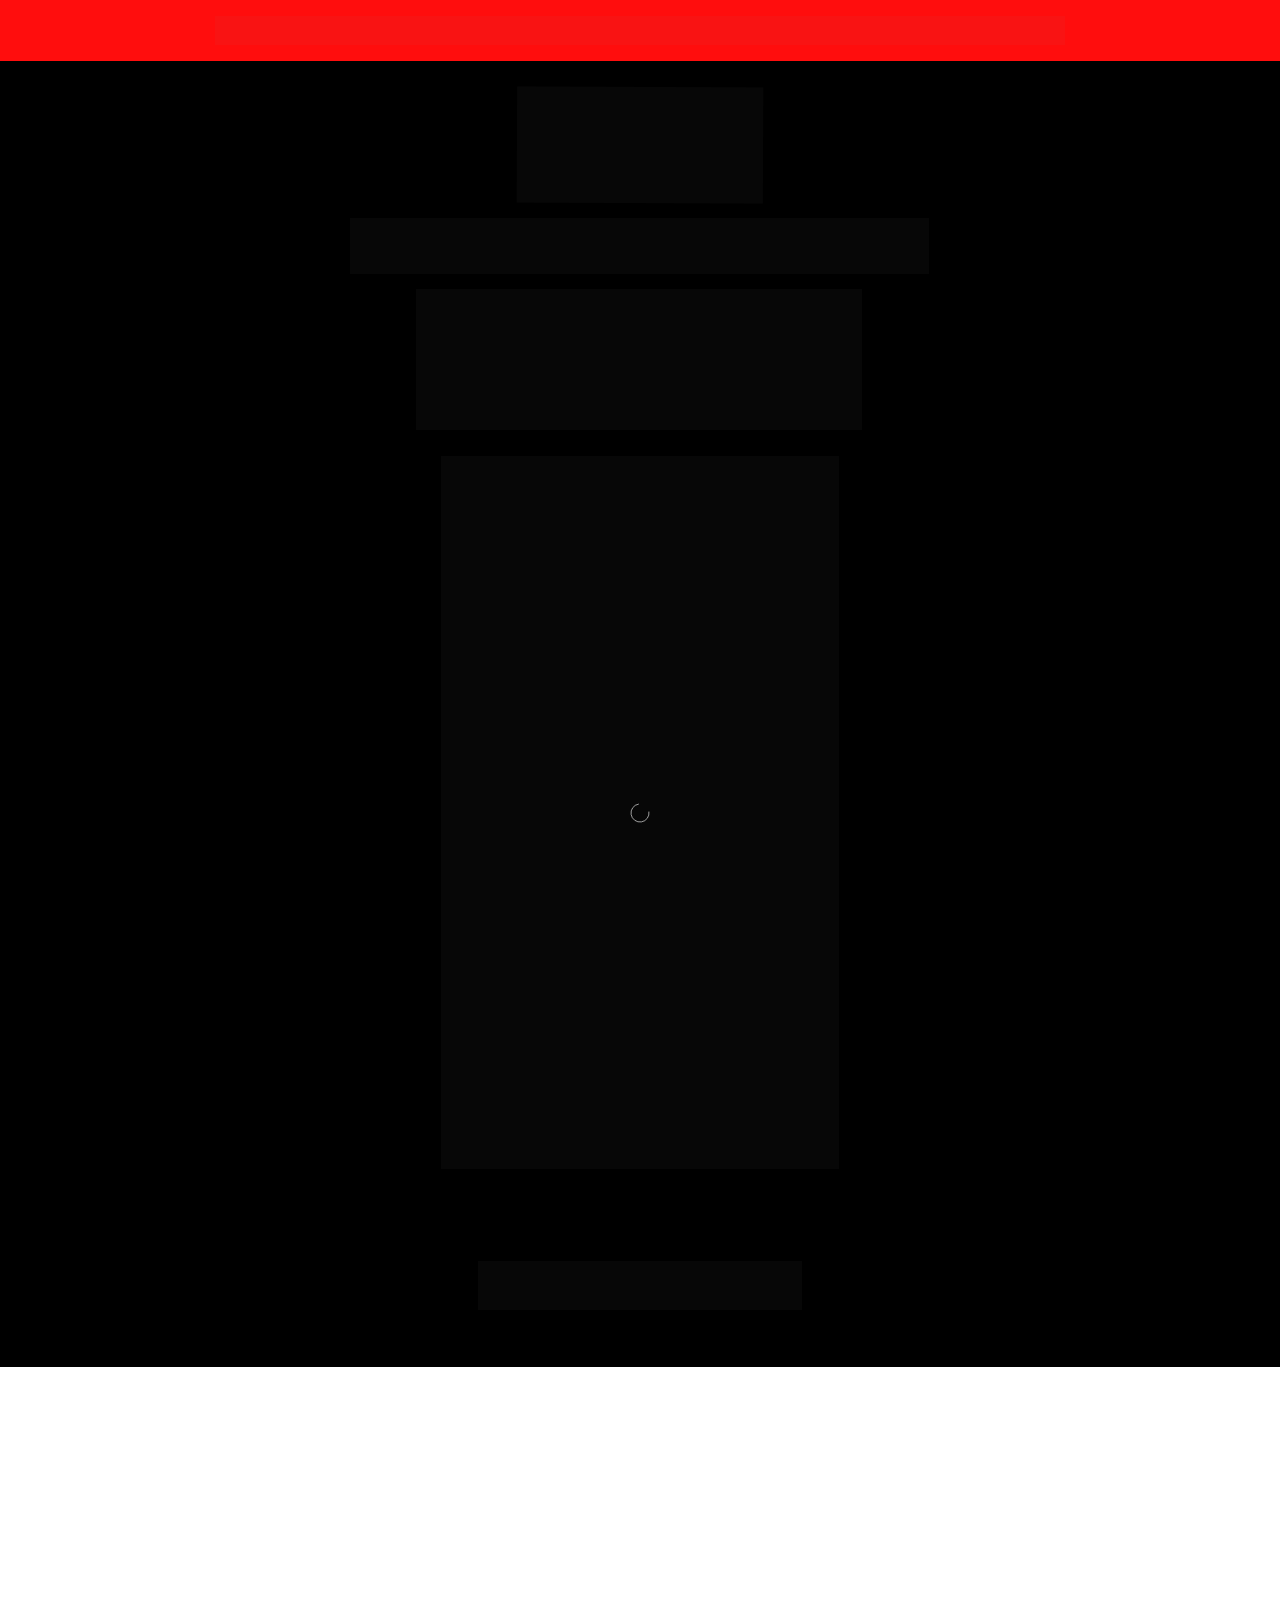
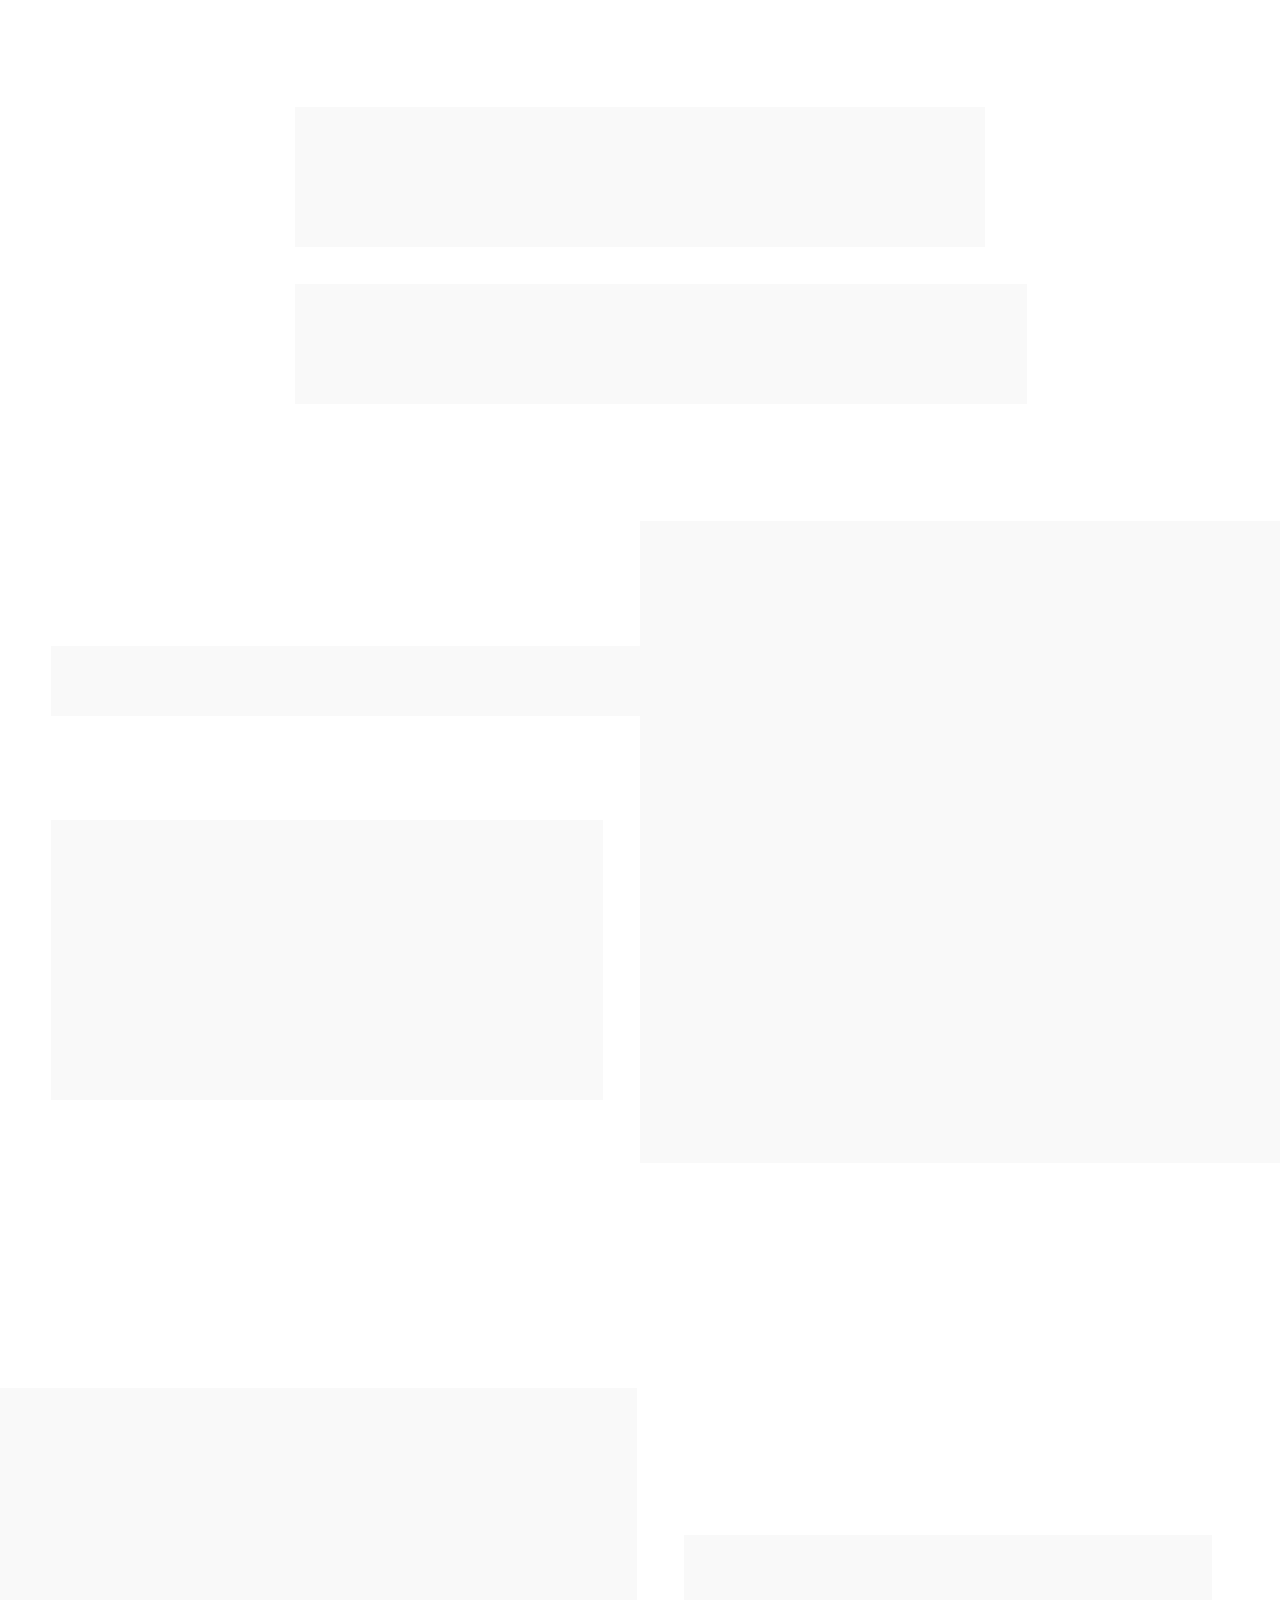
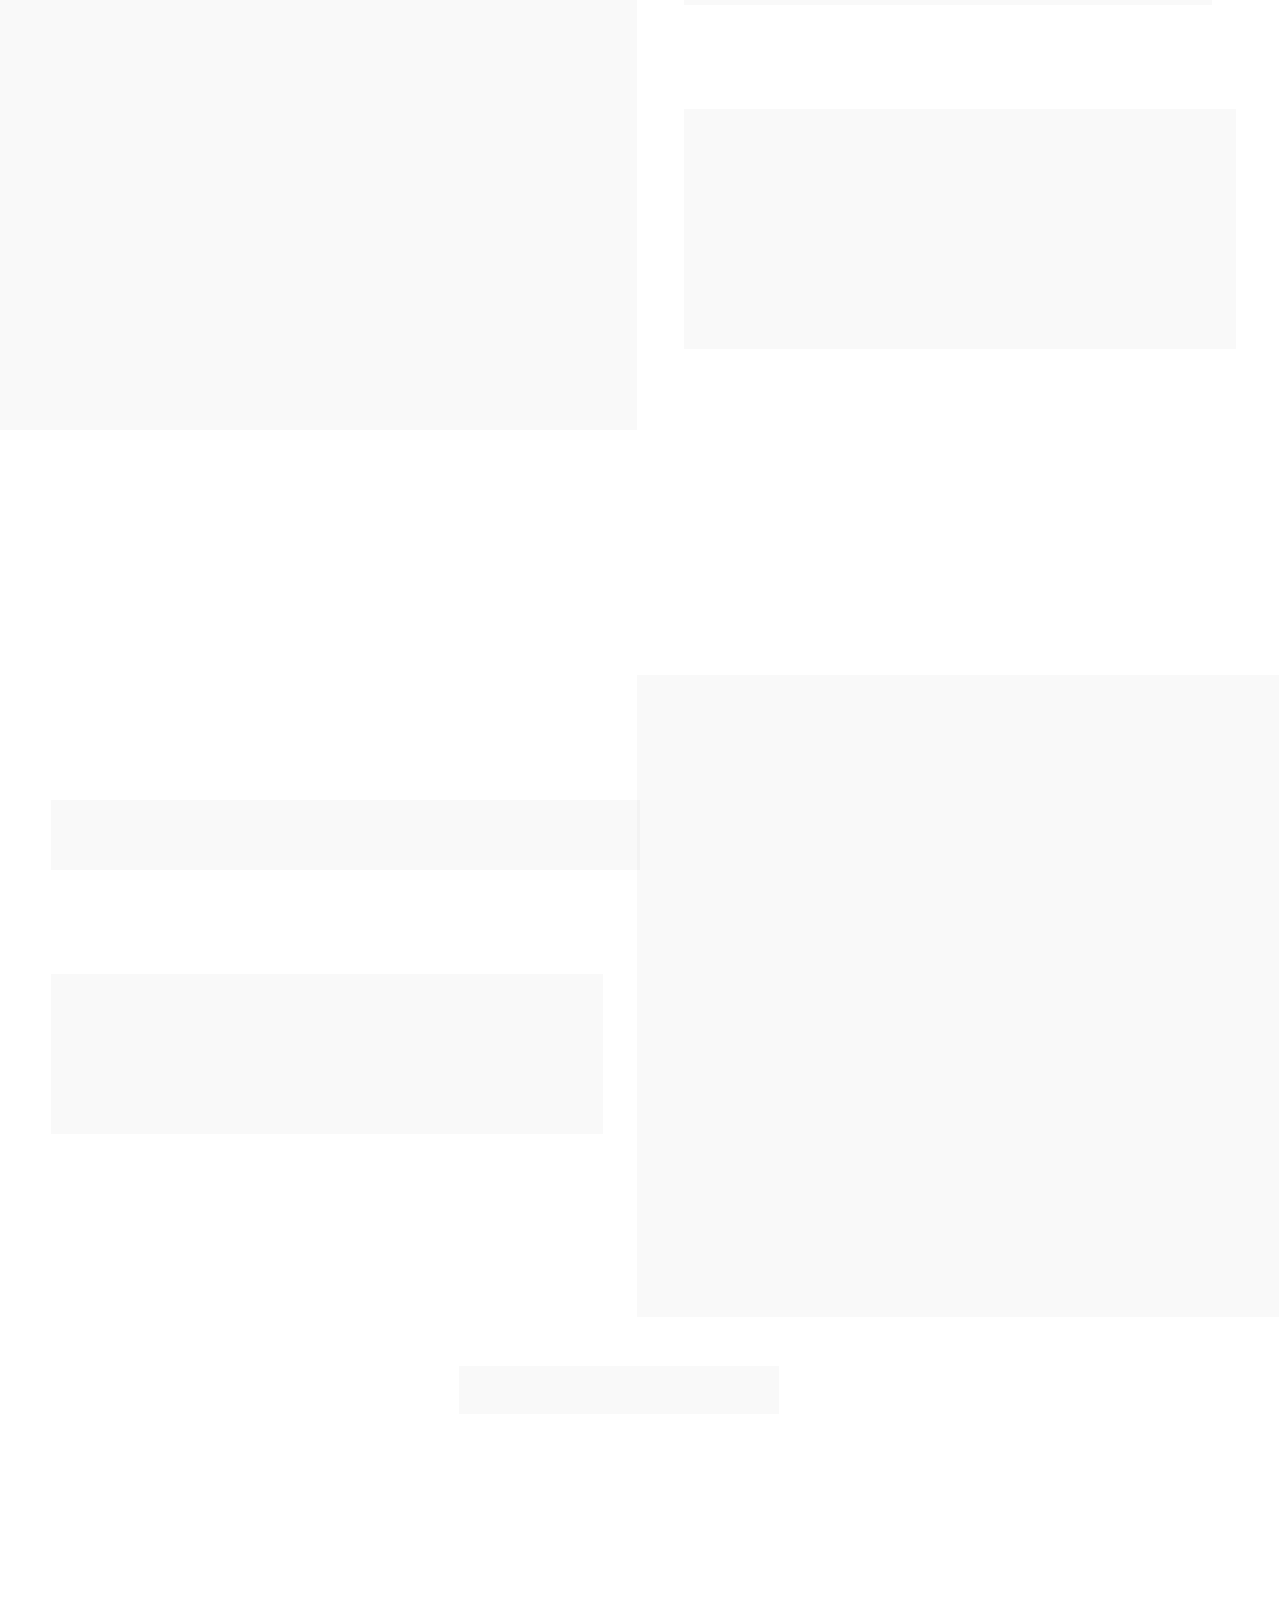
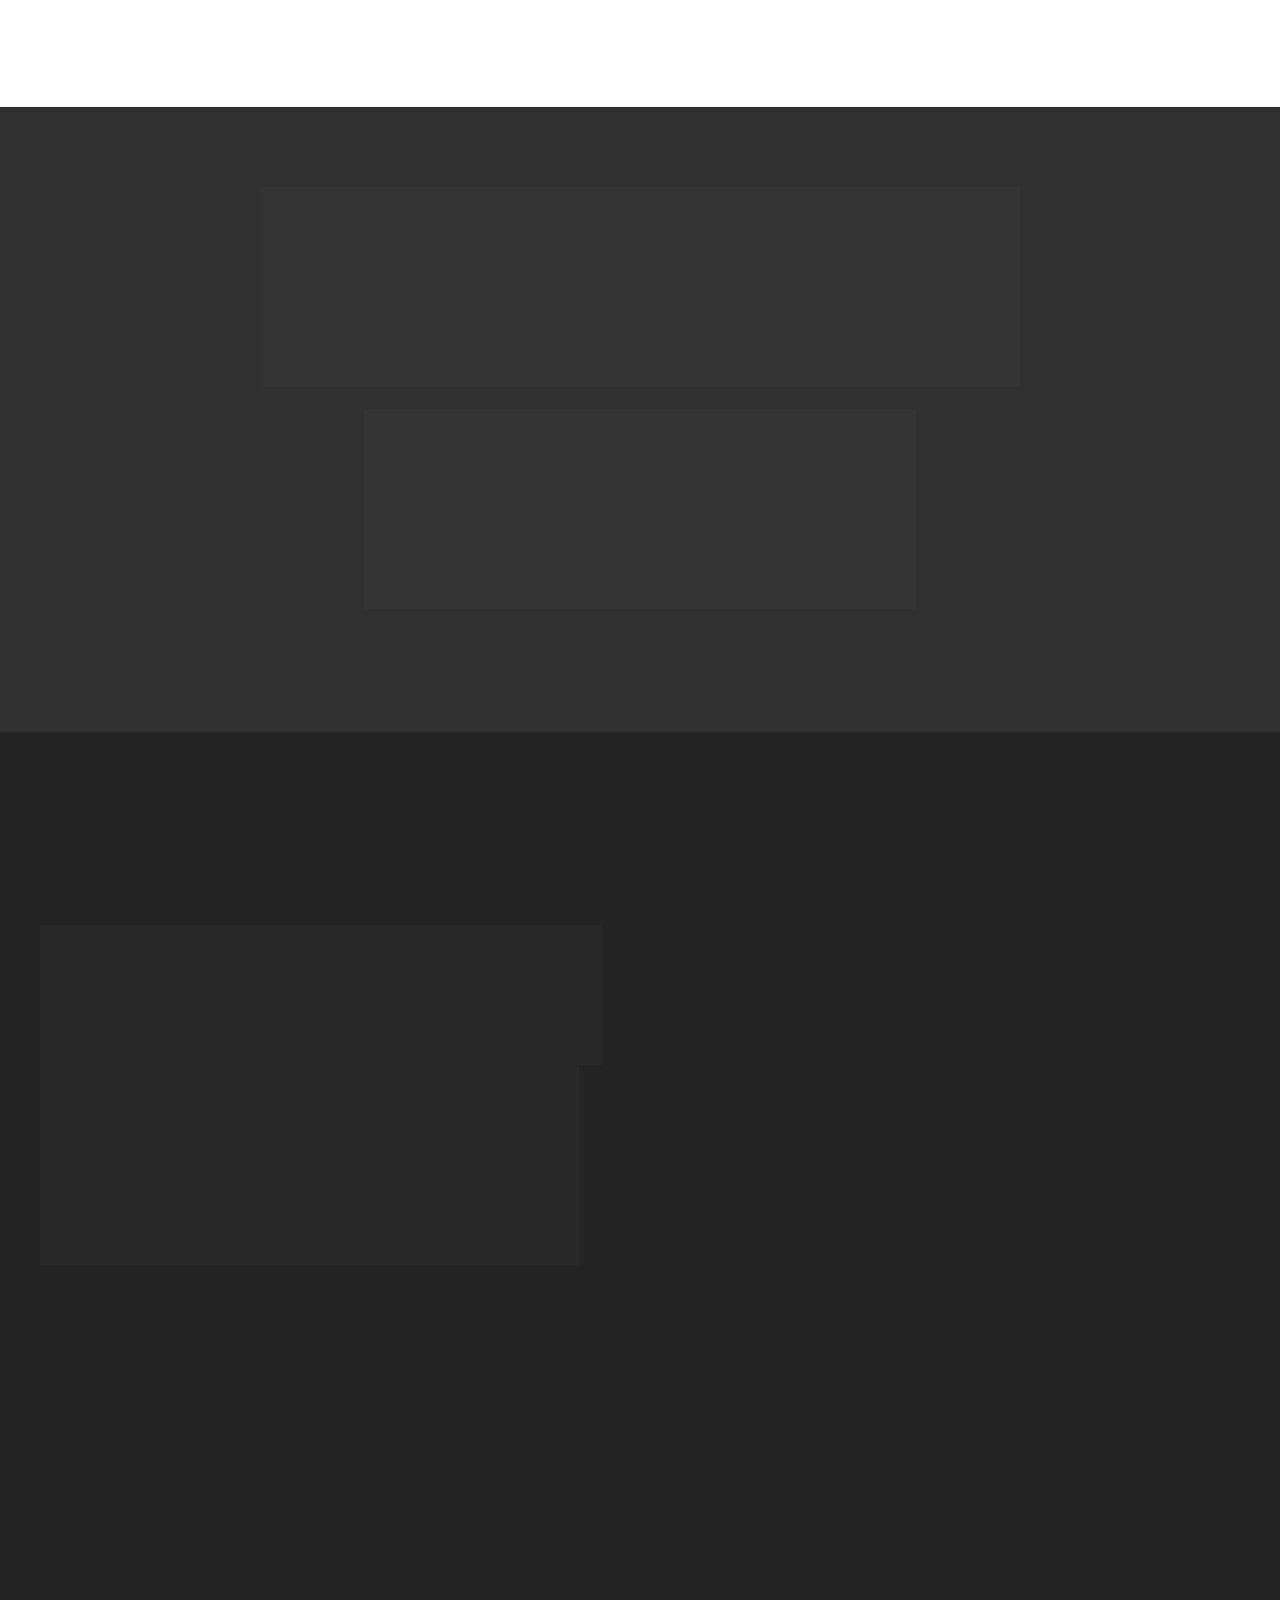
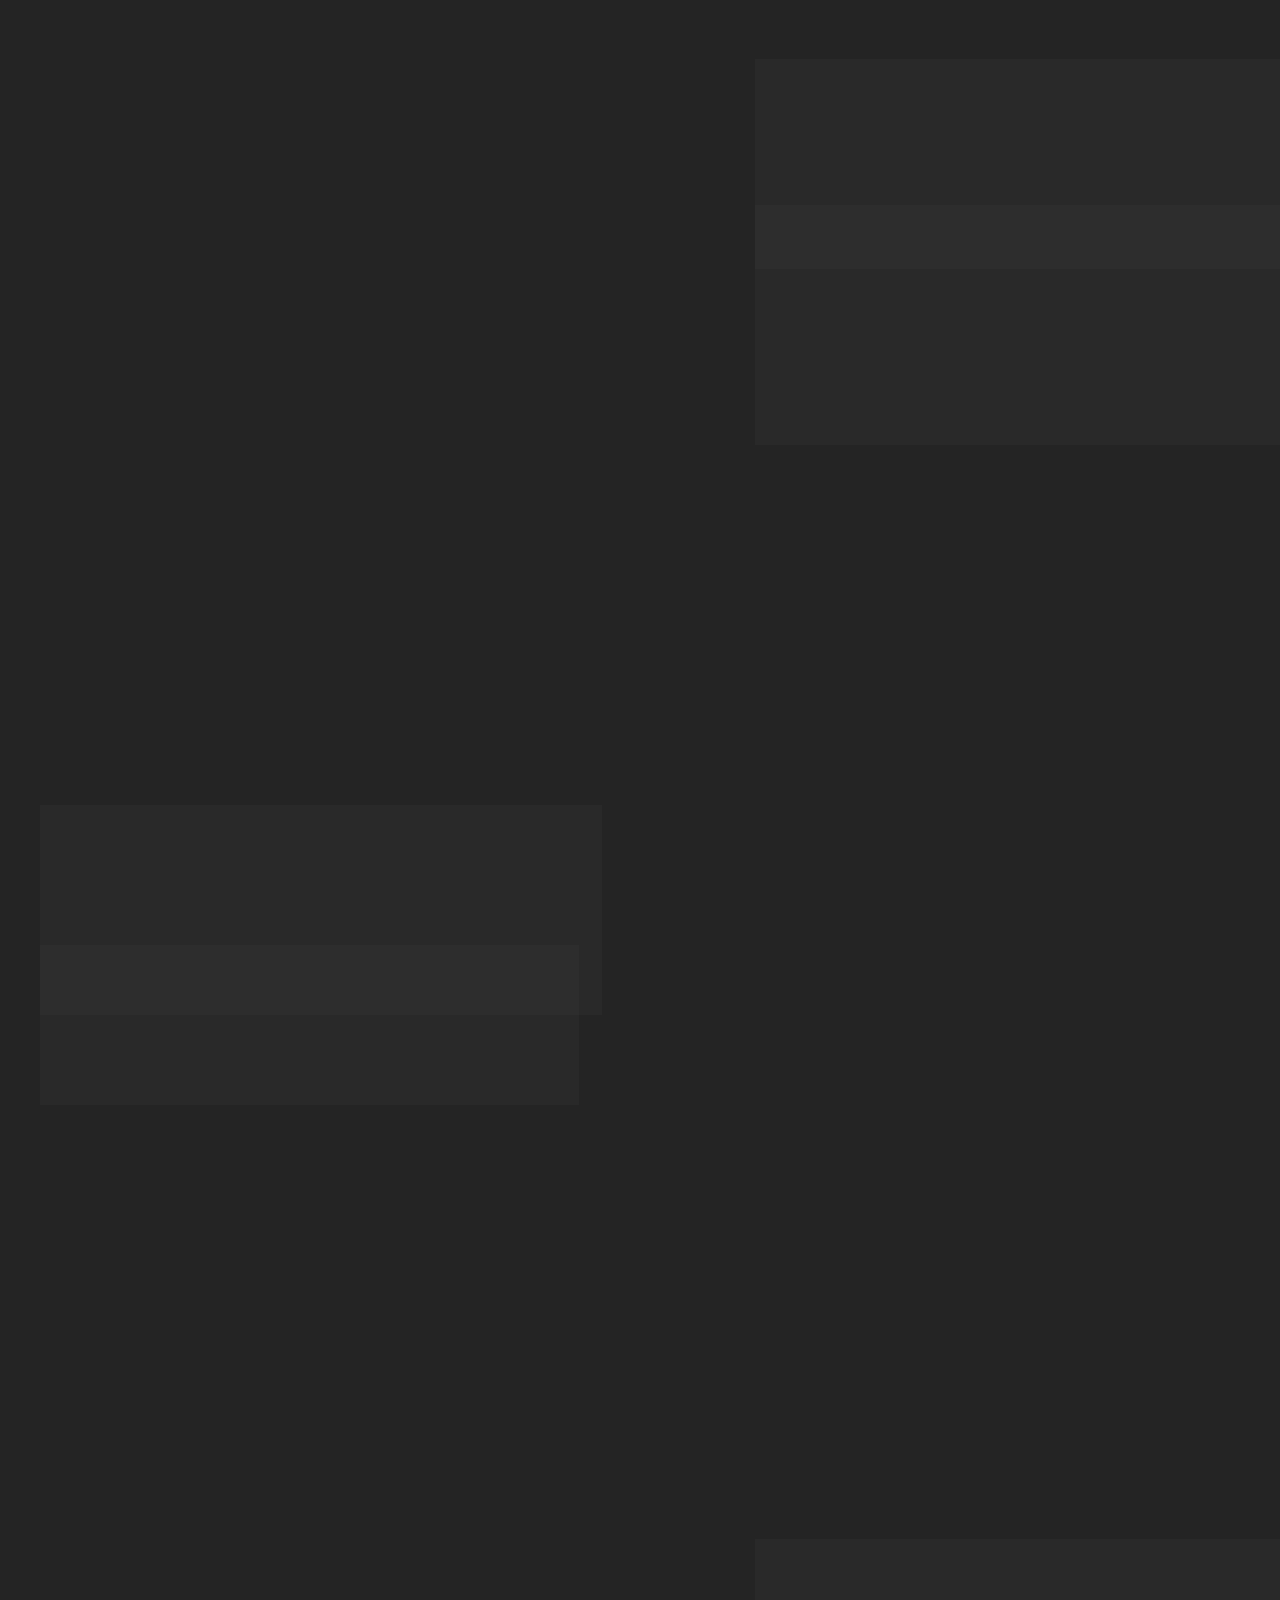
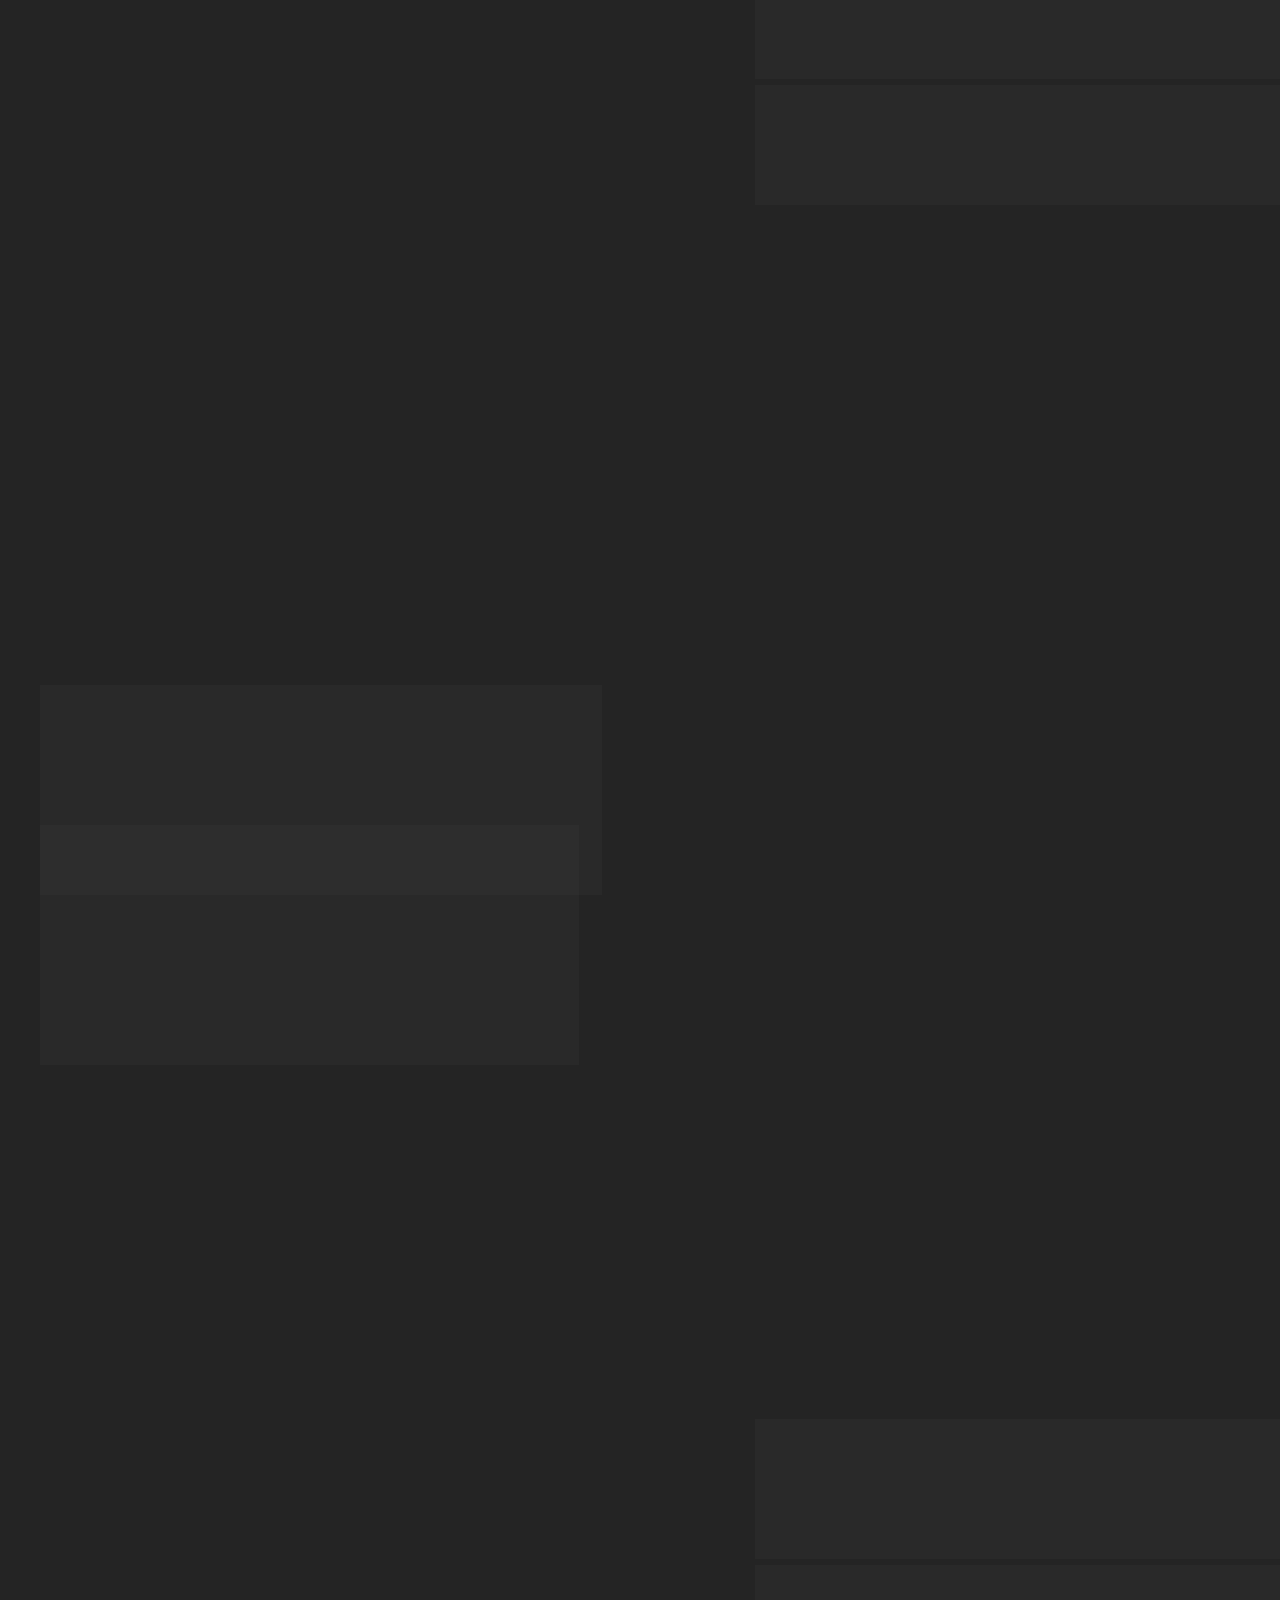
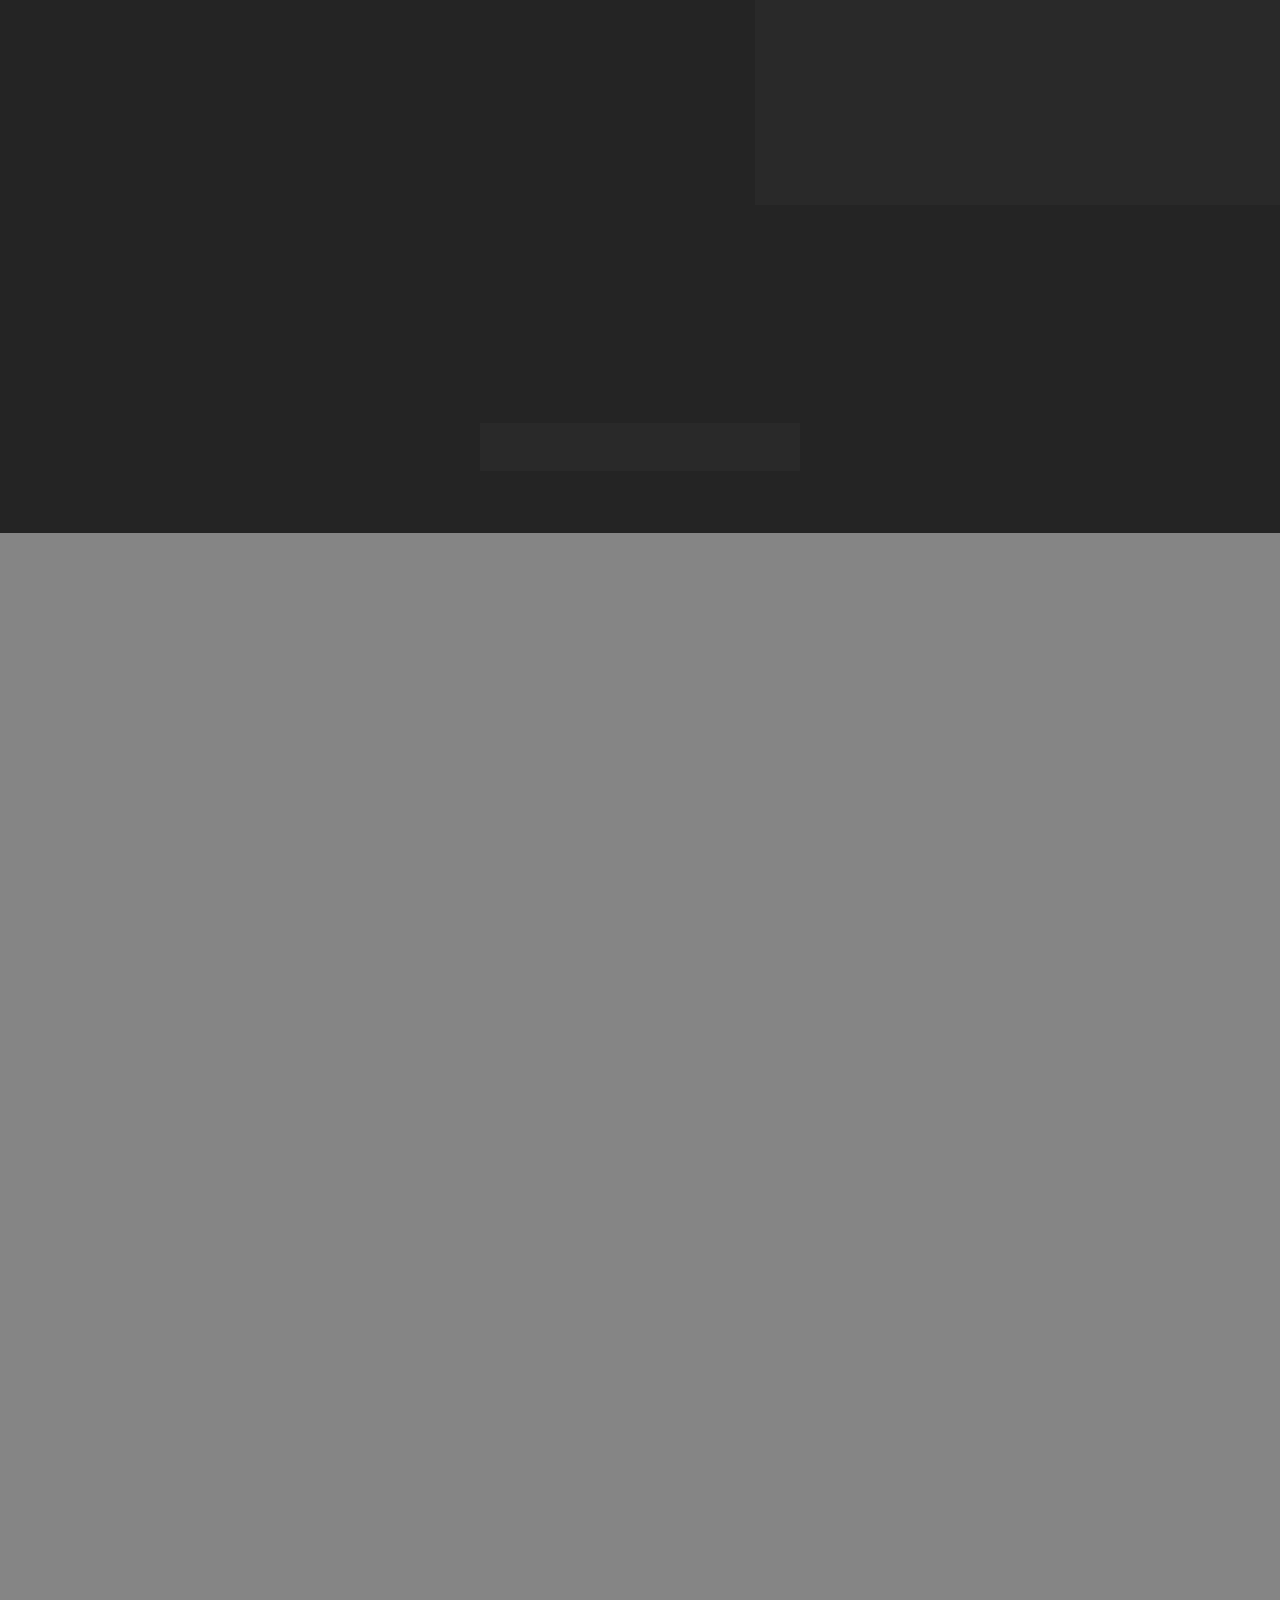
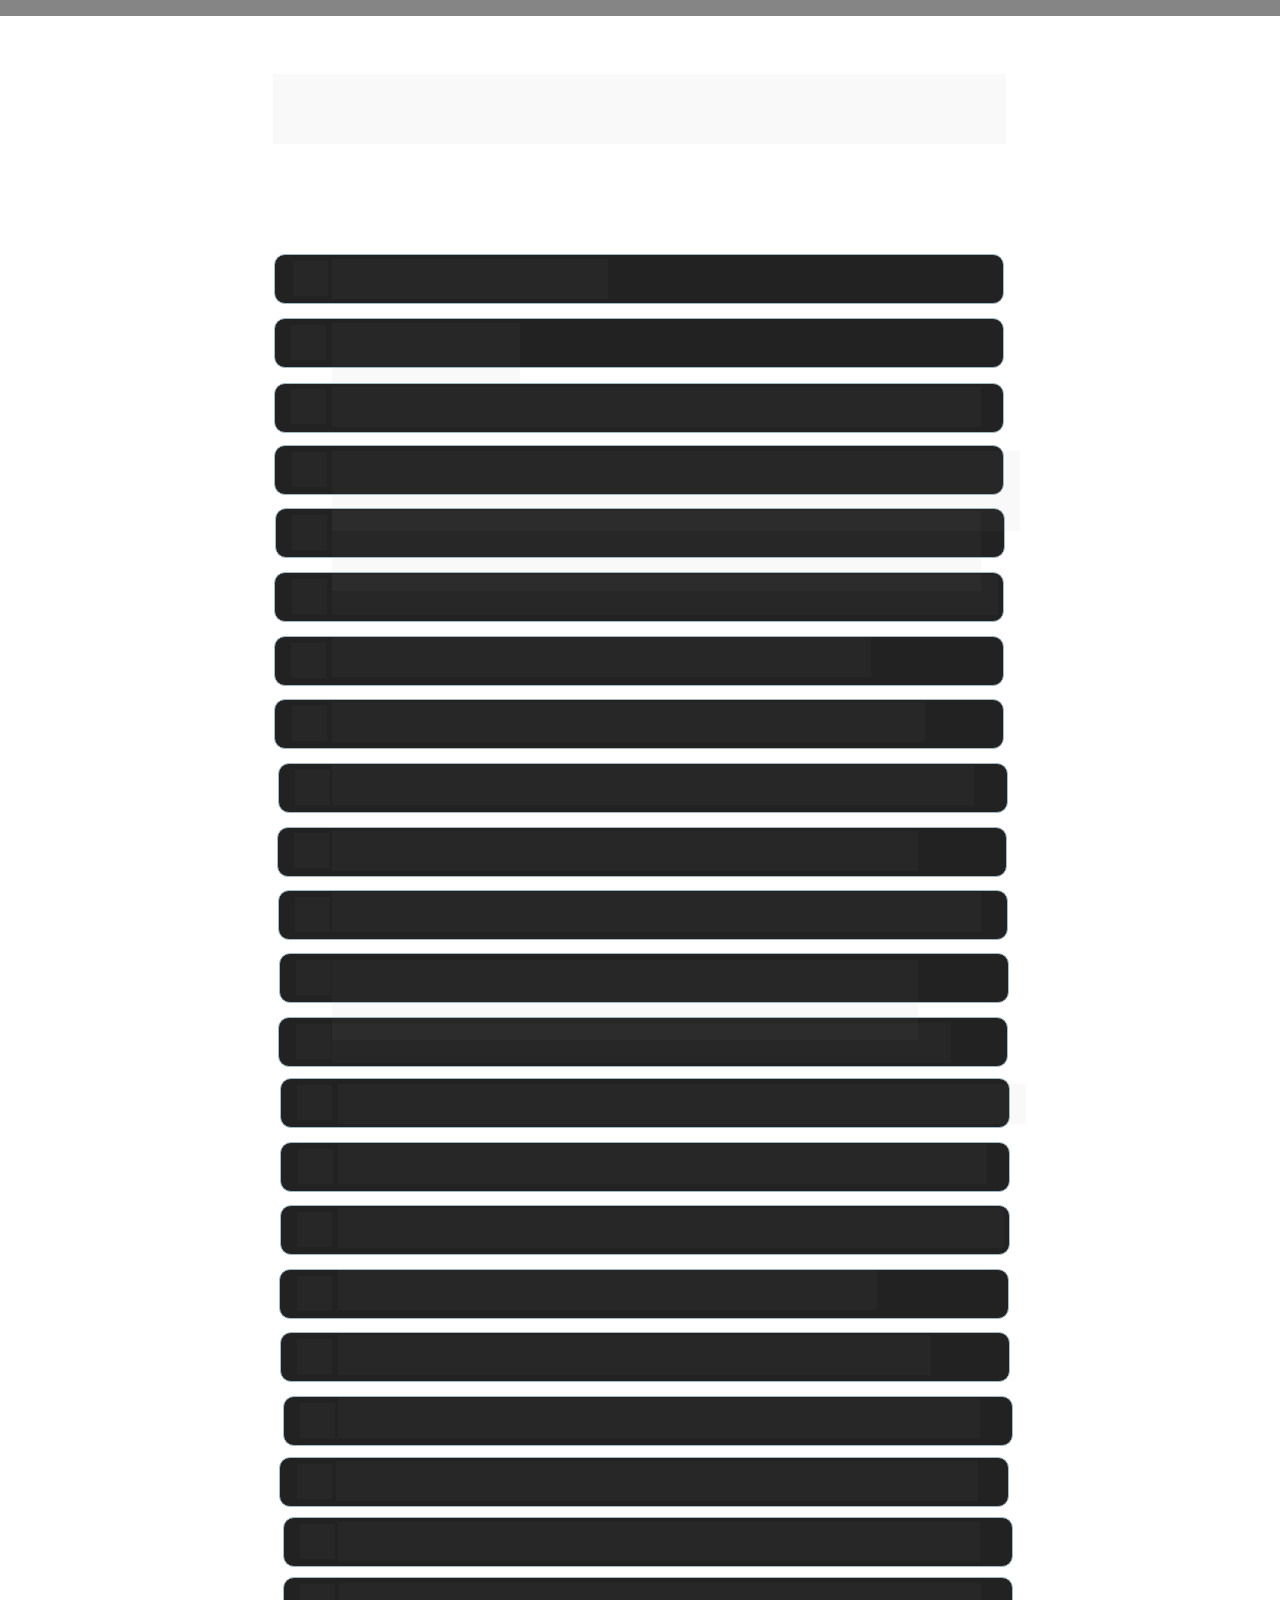
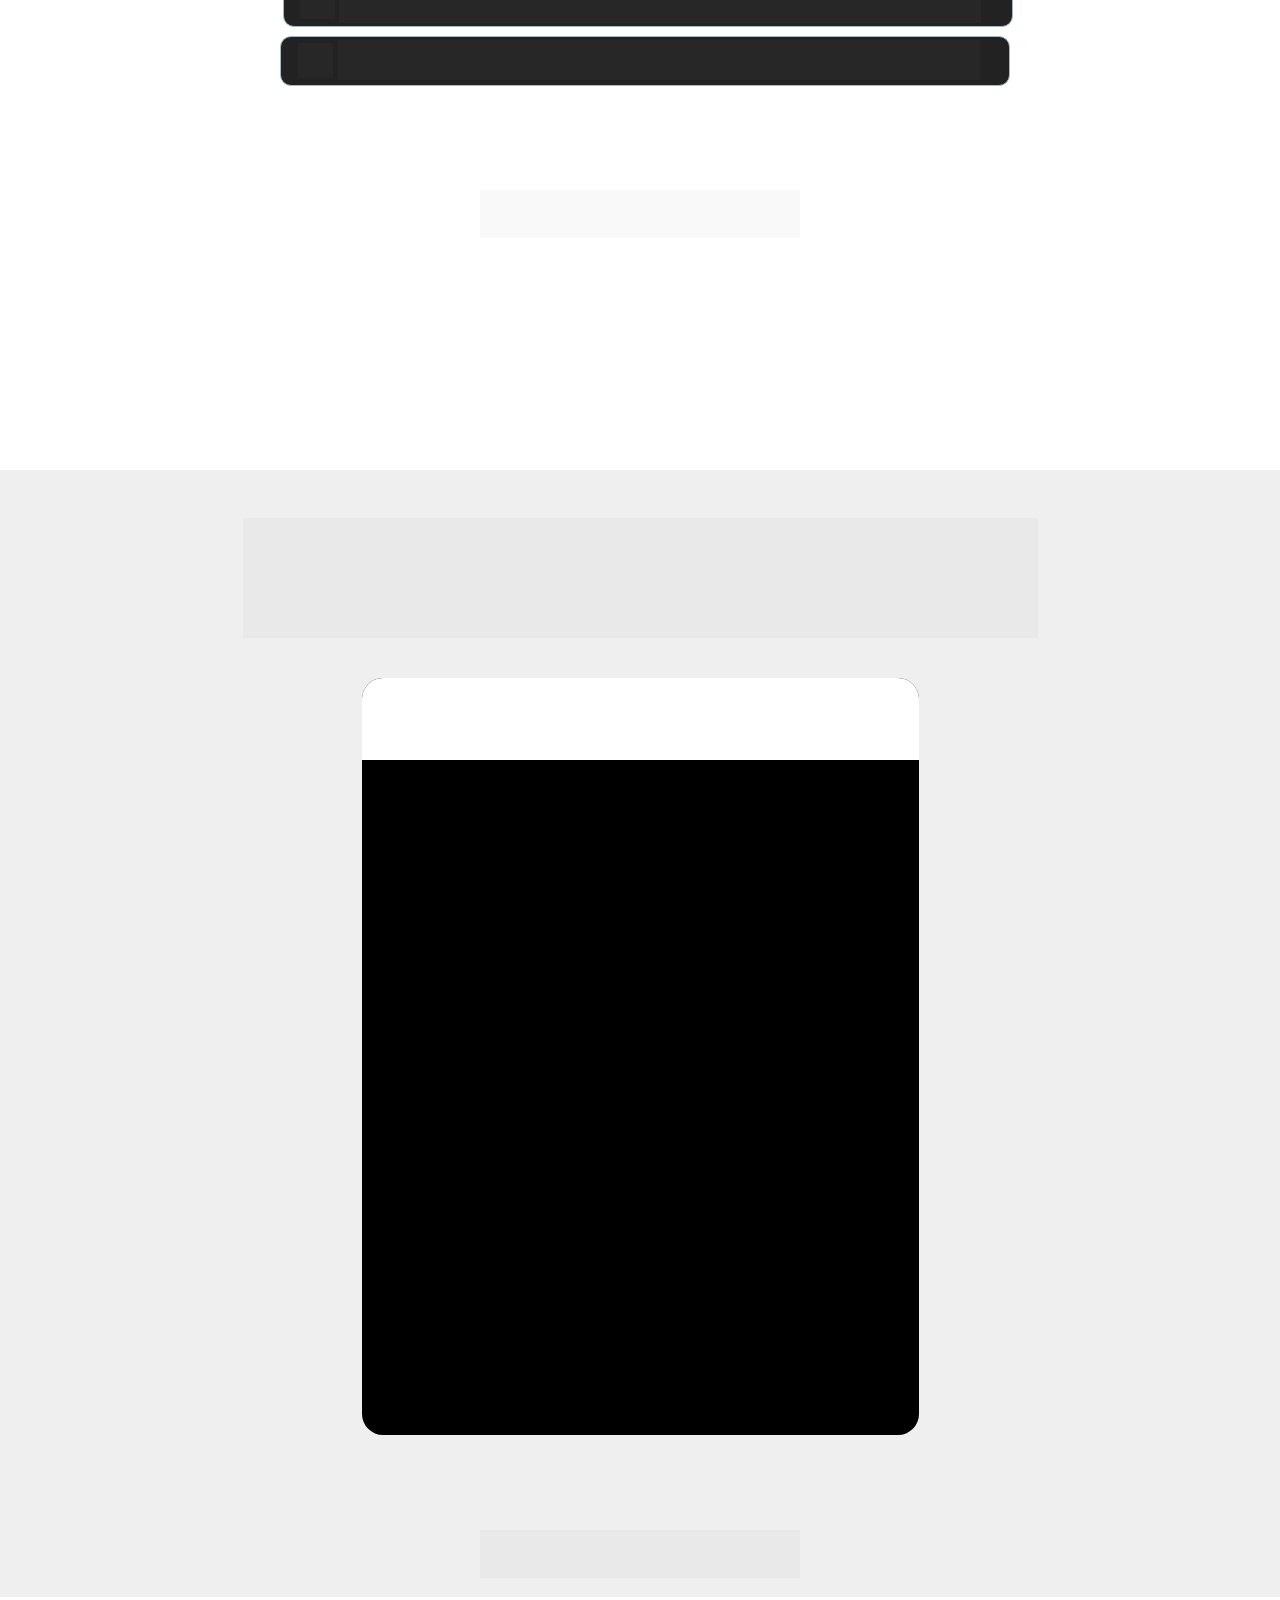
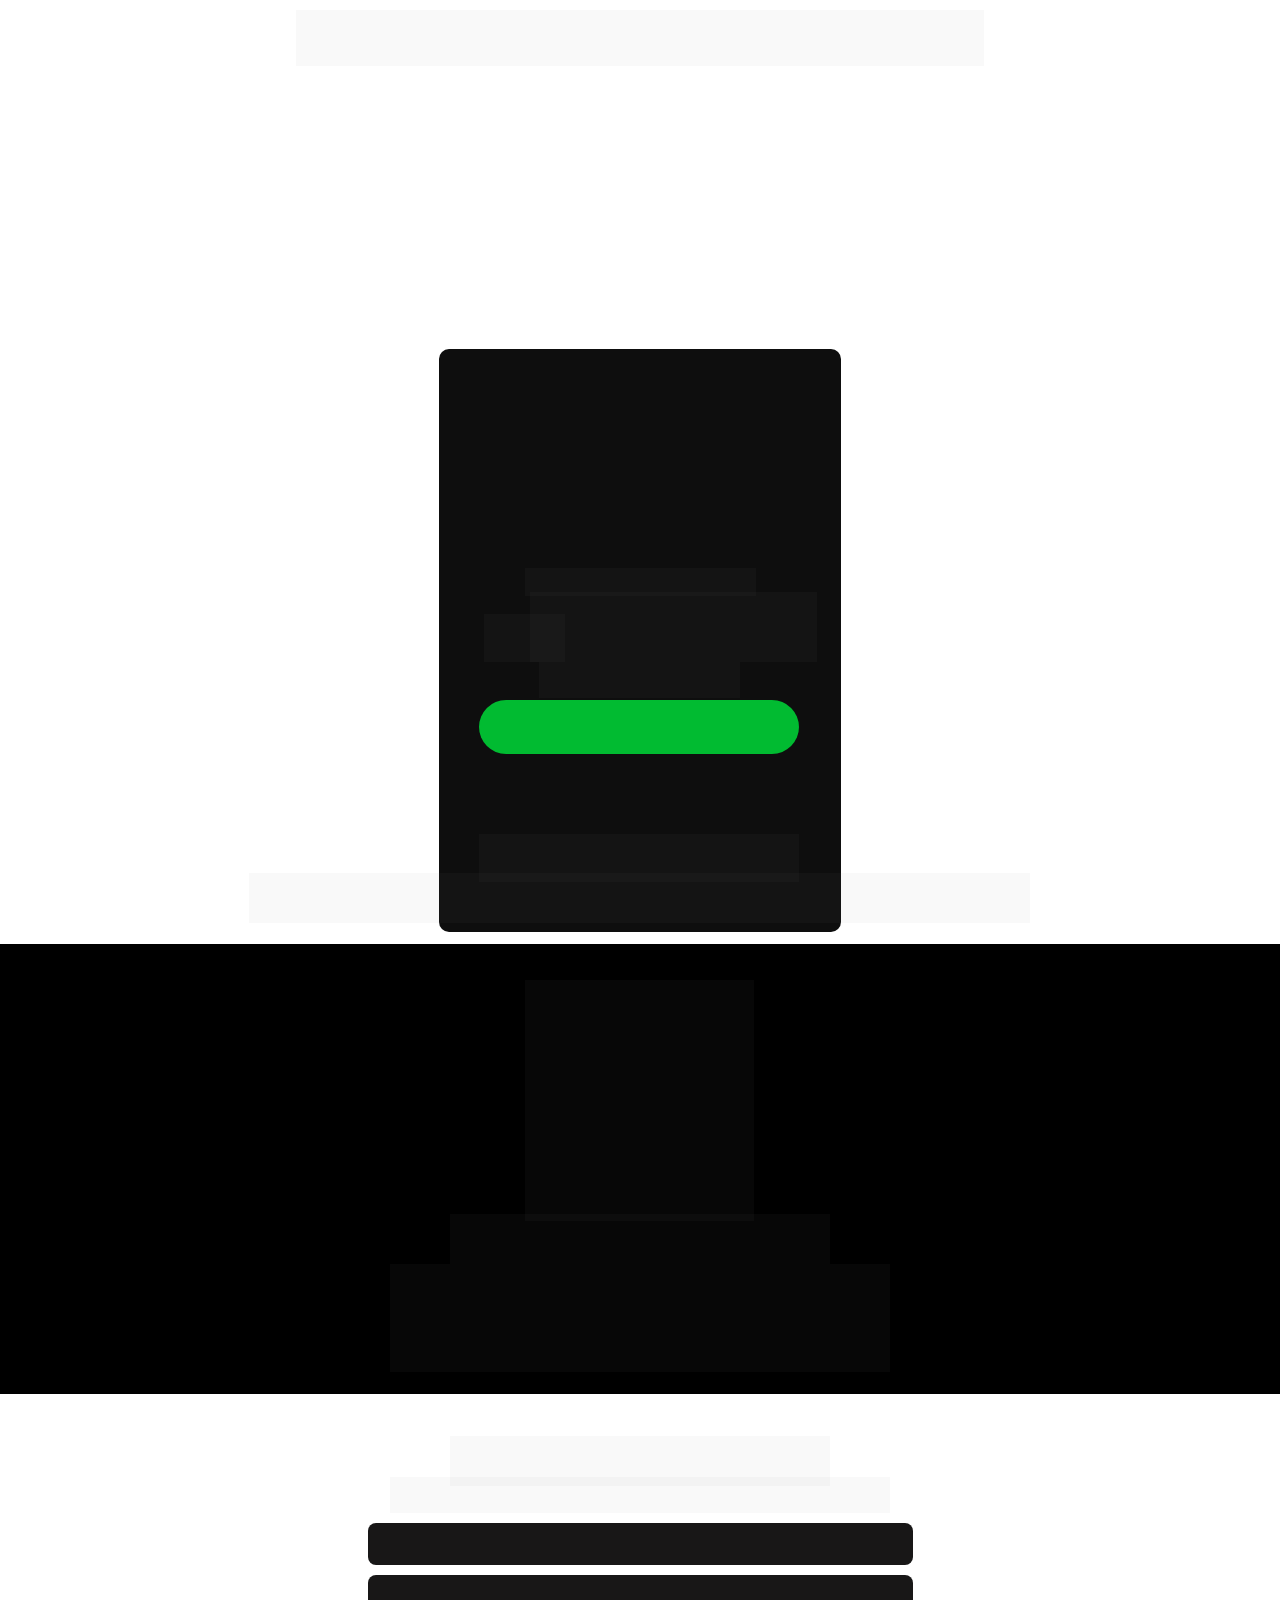
==== commit 4856cfdc: "Update index.htm" ====
--- a/joog/index.htm
+++ b/joog/index.htm
@@ -29,4 +29,5 @@
                 links[i].href = href;
             }
         }
-    </script><script>  window.dataLayer = window.dataLayer || [];  function gtag(){dataLayer.push(arguments);}  gtag('js', new Date());  gtag('config', 'AW-16587155138');</script><script>    (function(h,o,t,j,a,r){        h.hj=h.hj||function(){(h.hj.q=h.hj.q||[]).push(arguments)};        h._hjSettings={hjid:4999143,hjsv:6};        a=o.getElementsByTagName('head')[0];        r=o.createElement('script');r.async=1;        r.src=t+h._hjSettings.hjid+j+h._hjSettings.hjsv;        a.appendChild(r);    })(window,document,'https://static.hotjar.com/c/hotjar-','.js?sv=');</script><script>!function(f,b,e,v,n,t,s){if(f.fbq)return;n=f.fbq=function(){n.callMethod?n.callMethod.apply(n,arguments):n.queue.push(arguments)};if(!f._fbq)f._fbq=n;n.push=n;n.loaded=!0;n.version='2.0';n.queue=[];t=b.createElement(e);t.async=!0;t.src=v;s=b.getElementsByTagName(e)[0];s.parentNode.insertBefore(t,s)}(window, document,'script','https://connect.facebook.net/en_US/fbevents.js');fbq('init', '222680280845054');fbq('track', 'PageView');</script><noscript><img height="1" width="1" style="display:none" src="tr?id=222680280845054&ev=PageView&noscript=1"></noscript></div></div></div></div><div id="b_618102_1_171665207123474341" class="gpc-b ll_background " ll_src="https://cdn.greatpages.com.br/www.patinetejoog.com/1718980373/imagens/desktop/618102_1_171665207123474341.png" ll_src_mobile="https://cdn.greatpages.com.br/www.patinetejoog.com/1718980373/imagens/desktop/618102_1_171665207123474341.png"><div class="gpc-b_sobreposicao"></div></div><div id="b_618102_1_17166478986651f7da40bc9" class="gpc-b "><div class="gpc-b_sobreposicao"></div><div class="centralizar"><div id="e_618102_1_17166478986651f7da4183c686147545" class="gpc-e e_titulo dd dm e_618102_1_17166478986651f7da4183c686147545"><div class="c e_titulo se_fonte"><h2><span>Conheça o Patinete Elétrico Urban JOOG</span></h2></div></div><div id="e_618102_1_17166478986651f7da41f8e072654945" class="gpc-e e_texto dd dm e_618102_1_17166478986651f7da41f8e072654945"><div class="c e_texto se_fonte"><p><span>"Descubra uma nova forma de se mover pela cidade com o JOOG URBAN!  Junte-se a nós nessa jornada. #DesperteSuaLiberdade!"<br><br></span></p></div></div></div></div><div id="b_618102_1_17166478986651f7da40bc4" class="gpc-b "><div class="gpc-b_sobreposicao"></div><div class="centralizar"><div id="e_618102_1_17166478986651f7da411cb033794958" class="gpc-e e_titulo dd dm e_618102_1_17166478986651f7da411cb033794958"><div class="c e_titulo se_fonte"><h2><span>Resistênte &amp; durável</span><span><br></span></h2></div></div><div id="e_618102_1_17166478986651f7da4121a682743781" class="gpc-e e_texto dd dm e_618102_1_17166478986651f7da4121a682743781"><div class="c e_texto se_fonte"><p><span>"Construído para resistir ao ritmo urbano, o JOOG URBAN é mais do que um patinete elétrico, é um parceiro confiável para todas as suas jornadas. Com materiais de alta qualidade e design robusto, ele está pronto para enfrentar qualquer desafio. Experimente a durabilidade que você merece e vá mais longe com o JOOG URBAN!"<br><br></span></p></div></div><div id="e_618102_1_17166478986651f7da4130c763774978" ll_src="https://cdn.greatpages.com.br/www.patinetejoog.com/1718980373/imagens/desktop/618102_1_17166478986651f7da4130c763774978.png" ll_src_mobile="https://cdn.greatpages.com.br/www.patinetejoog.com/1718980373/imagens/mobile/618102_1_17166478986651f7da4130c763774978.png" class="gpc-e e_imagem dd dm e_618102_1_17166478986651f7da4130c763774978 se_imagem"><div class="c imagem e_imagem"></div></div></div></div><div id="b_618102_1_57147" class="gpc-b "><div class="gpc-b_sobreposicao"></div><div class="centralizar"><div id="e_618102_1_75605" class="gpc-e e_titulo dd dm e_618102_1_75605"><div class="c e_titulo se_fonte"><h2><span>Conforto e Segurança</span></h2></div></div><div id="e_618102_1_49476" class="gpc-e e_texto dd dm e_618102_1_49476"><div class="c e_texto se_fonte"><p><span>"Desfrute de uma viagem suave e segura! Equipado com rodas de 10 polegadas e freios a disco, proporciona um passeio estável e confiável em todas as condições. O equilíbrio perfeito entre conforto e segurança, garantindo uma experiência de passeio incomparável. Chegue ao seu destino com total tranquilidade e estilo."</span></p></div></div><div id="e_618102_1_34896" ll_src="https://cdn.greatpages.com.br/www.patinetejoog.com/1718980373/imagens/desktop/618102_1_34896.png" ll_src_mobile="https://cdn.greatpages.com.br/www.patinetejoog.com/1718980373/imagens/mobile/618102_1_34896.png" class="gpc-e e_imagem dd dm e_618102_1_34896 se_imagem"><div class="c imagem e_imagem"></div></div></div></div><div id="b_618102_1_71014" class="gpc-b "><div class="gpc-b_sobreposicao"></div><div class="centralizar"><div id="e_618102_1_04336" class="gpc-e e_titulo dd dm e_618102_1_04336"><div class="c e_titulo se_fonte"><h2><span>Design elegante &amp; portátil</span></h2></div></div><div id="e_618102_1_34903" class="gpc-e e_texto dd dm e_618102_1_34903"><div class="c e_texto se_fonte"><p><span>"Projetado para resistir a todos os elementos urbanos, o JOOG URBAN apresenta um design inteligente com bateria acoplada e guidão, protegendo-o contra infiltração de água evitando problemas elétricos.</span></p></div></div><div id="e_618102_1_60887" ll_src="https://cdn.greatpages.com.br/www.patinetejoog.com/1718980373/imagens/desktop/618102_1_60887.png" ll_src_mobile="https://cdn.greatpages.com.br/www.patinetejoog.com/1718980373/imagens/mobile/618102_1_60887.png" class="gpc-e e_imagem dd dm e_618102_1_60887 se_imagem"><div class="c imagem e_imagem"></div></div><div id="e_618102_1_26229" class="gpc-e e_botao dd dm e_618102_1_26229 e_animacoes"><a data-animation-nome="bounce" data-animation-duration="1000" data-animation-delay="0" data-animation-repeat="show" class="c e_botao se_fonte borda_igual link_interno" data-bloco="b_618102_1_17166478986651f7da40bdc" data-bloco-mobile="undefined">Eu Quero Agora</a></div><div id="e_618102_1_171665399278585733" ll_src="https://cdn.greatpages.com.br/www.patinetejoog.com/1718980373/imagens/desktop/618102_1_171665399278585733.png" ll_src_mobile="https://cdn.greatpages.com.br/www.patinetejoog.com/1718980373/imagens/mobile/618102_1_171665399278585733.png" class="gpc-e e_imagem dd dm e_618102_1_171665399278585733 se_imagem"><div class="c imagem e_imagem"></div></div></div></div><div id="b_618102_1_36205" class="gpc-b ll_background " ll_src="https://cdn.greatpages.com.br/www.patinetejoog.com/1718980373/imagens/desktop/618102_1_36205.png" ll_src_mobile="https://cdn.greatpages.com.br/www.patinetejoog.com/1718980373/imagens/desktop/618102_1_36205.png"><div class="gpc-b_sobreposicao"></div></div><div id="b_618102_1_17166478986651f7da40bc6" class="gpc-b ll_background " ll_src="https://cdn.greatpages.com.br/www.patinetejoog.com/1718980373/imagens/desktop/618102_1_17166478986651f7da40bc6.png" ll_src_mobile="https://cdn.greatpages.com.br/www.patinetejoog.com/1718980373/imagens/desktop/618102_1_17166478986651f7da40bc6.png"><div class="gpc-b_sobreposicao"></div><div class="centralizar"><div id="e_618102_1_17166478986651f7da41366416848326" class="gpc-e e_titulo dd dm e_618102_1_17166478986651f7da41366416848326"><div class="c e_titulo se_fonte"><h1><span>Nosso Diferencial</span></h1></div></div><div id="e_618102_1_71754" class="gpc-e e_texto dd dm e_618102_1_71754"><div class="c e_texto se_fonte"><p><span>"Nosso diferencial está na fusão de inovação, qualidade e paixão pela mobilidade urbana. Com o JOOG URBAN, não apenas oferecemos um meio de transporte, mas sim uma experiência de liberdade, estilo e sustentabilidade. Junte-se a nós e #DesperteSuaLiberdade!"</span></p></div></div></div></div><div id="b_618102_1_17166478986651f7da40bcb" class="gpc-b ll_background " ll_src="https://cdn.greatpages.com.br/www.patinetejoog.com/1718980373/imagens/desktop/618102_1_17166478986651f7da40ba4.png"><div class="gpc-b_sobreposicao"></div><div class="centralizar"><div id="e_618102_1_17166478986651f7da4200b322933848" class="gpc-e e_titulo dd dm e_618102_1_17166478986651f7da4200b322933848"><div class="c e_titulo se_fonte"><h2><span>Freio a Disco</span></h2><p><span><br></span></p></div></div><div id="e_618102_1_17166478986651f7da4208b073769742" class="gpc-e e_texto dd dm e_618102_1_17166478986651f7da4208b073769742"><div class="c e_texto se_fonte"><p><span>Segurança em primeiro lugar! Com o disco de freio do JOOG URBAN, tenha total controle e confiança em suas viagens urbanas. Pare com precisão e tranquilidade, garantindo uma jornada segura e confortável em qualquer situação. Desfrute de sua jornada com total tranquilidade!"</span><span><br></span></p></div></div><div id="e_618102_1_17166478986651f7da4210c665294826" ll_src="https://cdn.greatpages.com.br/www.patinetejoog.com/1718980373/imagens/desktop/618102_1_17166478986651f7da4210c665294826.webp" ll_src_mobile="https://cdn.greatpages.com.br/www.patinetejoog.com/1718980373/imagens/mobile/618102_1_17166478986651f7da4210c665294826.webp" class="gpc-e e_imagem dd dm e_618102_1_17166478986651f7da4210c665294826 e_animacoes se_imagem"><div data-animation-nome="slide" data-animation-duration="1000" data-animation-delay="0" data-animation-repeat="show" class="c imagem e_imagem"></div></div></div></div><div id="b_618102_1_75715" class="gpc-b ll_background " ll_src="https://cdn.greatpages.com.br/www.patinetejoog.com/1718980373/imagens/desktop/618102_1_17166478986651f7da40ba4.png"><div class="gpc-b_sobreposicao"></div><div class="centralizar"><div id="e_618102_1_22102" ll_src="https://cdn.greatpages.com.br/www.patinetejoog.com/1718980373/imagens/desktop/618102_1_22102.webp" ll_src_mobile="https://cdn.greatpages.com.br/www.patinetejoog.com/1718980373/imagens/mobile/618102_1_22102.webp" class="gpc-e e_imagem dd dm e_618102_1_22102 e_animacoes se_imagem"><div data-animation-nome="slide" data-animation-duration="1000" data-animation-delay="0" data-animation-repeat="show" class="c imagem e_imagem"></div></div><div id="e_618102_1_52586" class="gpc-e e_titulo dd dm e_618102_1_52586"><div class="c e_titulo se_fonte"><h2><span>Bateria Acoplada no Guidão</span></h2><h2><span><br></span></h2></div></div><div id="e_618102_1_23542" class="gpc-e e_texto dd dm e_618102_1_23542"><div class="c e_texto se_fonte"><p><span>Desenvolvemos a bateria no guidão para não ter problemas com atritos as superfícies como na maioria dos patinetes que estragam com facilidade. Esse detalhe garante a durabilidade do nosso equipamento. E um detalhe é que a bateria também é removível!</span></p><p><span><br></span></p></div></div></div></div><div id="b_618102_1_48179" class="gpc-b ll_background " ll_src="https://cdn.greatpages.com.br/www.patinetejoog.com/1718980373/imagens/desktop/618102_1_17166478986651f7da40ba4.png"><div class="gpc-b_sobreposicao"></div><div class="centralizar"><div id="e_618102_1_43327" ll_src="https://cdn.greatpages.com.br/www.patinetejoog.com/1718980373/imagens/desktop/618102_1_43327.webp" ll_src_mobile="https://cdn.greatpages.com.br/www.patinetejoog.com/1718980373/imagens/mobile/618102_1_43327.webp" class="gpc-e e_imagem dd dm e_618102_1_43327 e_animacoes se_imagem"><div data-animation-nome="slide" data-animation-duration="1000" data-animation-delay="0" data-animation-repeat="show" class="c imagem e_imagem"></div></div><div id="e_618102_1_10573" class="gpc-e e_titulo dd dm e_618102_1_10573"><div class="c e_titulo se_fonte"><h2><span>Rodas com 10 Polegadas</span></h2><h2><span><br></span></h2></div></div><div id="e_618102_1_82648" class="gpc-e e_texto dd dm e_618102_1_82648"><div class="c e_texto se_fonte"><p><span>As rodas dos patinetes convecionais são massiça e um detalhe que trás conforto e estabilidade no Patinete Elétrico Urban é o Pneu com câmera para trazer ainda mais conforto.</span></p></div></div></div></div><div id="b_618102_1_61045" class="gpc-b ll_background " ll_src="https://cdn.greatpages.com.br/www.patinetejoog.com/1718980373/imagens/desktop/618102_1_17166478986651f7da40ba4.png"><div class="gpc-b_sobreposicao"></div><div class="centralizar"><div id="e_618102_1_62885" ll_src="https://cdn.greatpages.com.br/www.patinetejoog.com/1718980373/imagens/desktop/618102_1_62885.webp" ll_src_mobile="https://cdn.greatpages.com.br/www.patinetejoog.com/1718980373/imagens/mobile/618102_1_62885.webp" class="gpc-e e_imagem dd dm e_618102_1_62885 e_animacoes se_imagem"><div data-animation-nome="slide" data-animation-duration="1000" data-animation-delay="0" data-animation-repeat="show" class="c imagem e_imagem"></div></div><div id="e_618102_1_00849" class="gpc-e e_titulo dd dm e_618102_1_00849"><div class="c e_titulo se_fonte"><h2><span>Painel Display Intuitivo</span></h2><p><span><br></span></p></div></div><div id="e_618102_1_53709" class="gpc-e e_texto dd dm e_618102_1_53709"><div class="c e_texto se_fonte"><p><span>Monitore sua velocidade e porcentagem de bateria do seu patinete pelo display em led a prova d'agua.</span></p><p><span><br></span></p></div></div></div></div><div id="b_618102_1_41728" class="gpc-b ll_background " ll_src="https://cdn.greatpages.com.br/www.patinetejoog.com/1718980373/imagens/desktop/618102_1_17166478986651f7da40ba4.png"><div class="gpc-b_sobreposicao"></div><div class="centralizar"><div id="e_618102_1_62086" ll_src="https://cdn.greatpages.com.br/www.patinetejoog.com/1718980373/imagens/desktop/618102_1_62086.webp" ll_src_mobile="https://cdn.greatpages.com.br/www.patinetejoog.com/1718980373/imagens/mobile/618102_1_62086.webp" class="gpc-e e_imagem dd dm e_618102_1_62086 e_animacoes se_imagem"><div data-animation-nome="slide" data-animation-duration="1000" data-animation-delay="0" data-animation-repeat="show" class="c imagem e_imagem"></div></div><div id="e_618102_1_95582" class="gpc-e e_titulo dd dm e_618102_1_95582"><div class="c e_titulo se_fonte"><h2><span>Lanterna e Refletivos de Segurança</span></h2><p><span><br></span></p></div></div><div id="e_618102_1_65518" class="gpc-e e_texto dd dm e_618102_1_65518"><div class="c e_texto se_fonte"><p><span>"Com a lanterna e os refletivos de segurança do JOOG URBAN, você está sempre um passo à frente no trânsito urbano. Ilumine seu caminho e aumente sua visibilidade, garantindo uma jornada segura e sem preocupações, dia e noite. Sua segurança é nossa prioridade!"</span></p><p><span><br></span></p></div></div></div></div><div id="b_618102_1_45012" class="gpc-b ll_background " ll_src="https://cdn.greatpages.com.br/www.patinetejoog.com/1718980373/imagens/desktop/618102_1_17166478986651f7da40ba4.png"><div class="gpc-b_sobreposicao"></div><div class="centralizar"><div id="e_618102_1_03489" ll_src="https://cdn.greatpages.com.br/www.patinetejoog.com/1718980373/imagens/desktop/618102_1_03489.webp" ll_src_mobile="https://cdn.greatpages.com.br/www.patinetejoog.com/1718980373/imagens/mobile/618102_1_03489.webp" class="gpc-e e_imagem dd dm e_618102_1_03489 e_animacoes se_imagem"><div data-animation-nome="slide" data-animation-duration="1000" data-animation-delay="0" data-animation-repeat="show" class="c imagem e_imagem"></div></div><div id="e_618102_1_63462" class="gpc-e e_titulo dd dm e_618102_1_63462"><div class="c e_titulo se_fonte"><h2><span>Acelerador Seguro</span></h2><p><span><br></span></p></div></div><div id="e_618102_1_94951" class="gpc-e e_texto dd dm e_618102_1_94951"><div class="c e_texto se_fonte"><p><span>"Com o acelerador seguro do JOOG URBAN, tenha controle total sobre sua velocidade e aproveite cada momento da sua jornada urbana. Desfrute da emoção do movimento sem abrir mão da segurança. Liberdade com tranquilidade, só com o JOOG URBAN!"</span></p><p><span><br></span></p></div></div><div id="e_618102_1_70349" class="gpc-e e_botao dd dm e_618102_1_70349 e_animacoes"><a data-animation-nome="bounce" data-animation-duration="1000" data-animation-delay="0" data-animation-repeat="show" class="c e_botao se_fonte borda_igual link_interno" data-bloco="b_618102_1_17166478986651f7da40bdc" data-bloco-mobile="undefined">Eu Quero Agora</a></div><div id="e_618102_1_72627" ll_src="https://cdn.greatpages.com.br/www.patinetejoog.com/1718980373/imagens/desktop/618102_1_171665399278585733.png" ll_src_mobile="https://cdn.greatpages.com.br/www.patinetejoog.com/1718980373/imagens/mobile/618102_1_72627.png" class="gpc-e e_imagem dd dm e_618102_1_72627 se_imagem"><div class="c imagem e_imagem"></div></div></div></div><div id="b_618102_1_17166478986651f7da40bd0" class="gpc-b ll_background  esconder_desktop esconder_mobile" ll_src="https://cdn.greatpages.com.br/www.patinetejoog.com/1718980373/imagens/desktop/618102_1_17166478986651f7da40bd0.jpg" ll_src_mobile="https://cdn.greatpages.com.br/www.patinetejoog.com/1718980373/imagens/desktop/618102_1_17166478986651f7da40bd0.jpg"><div class="gpc-b_sobreposicao"></div><div class="centralizar"><div id="e_618102_1_17166478986651f7da42aa4286422724" class="gpc-e e_titulo dd dm e_618102_1_17166478986651f7da42aa4286422724"><div class="c e_titulo se_fonte"><h2><span>Melhore seu tempo de reação!</span></h2></div></div><div id="e_618102_1_17166478986651f7da42b4e250779429" class="gpc-e e_texto dd dm e_618102_1_17166478986651f7da42b4e250779429"><div class="c e_texto se_fonte"><p><span>Lorem ipsum dolor sit amet,consectetur adipisicing elit,sed do eiusmod tempor incididunt ut labore et dolore magna aliqua. Ut enim ad minim veniam,quis nostrud exercitation ullamco laboris nisi ut aliquip ex ea commodo consequat.</span></p></div></div><div id="e_618102_1_17166478986651f7da42bf3934553538" class="gpc-e e_botao dd dm e_618102_1_17166478986651f7da42bf3934553538"><a class="c borda_igual e_botao se_fonte">Chamada para ação!</a></div></div></div><div id="b_618102_1_17166478986651f7da40bce" class="gpc-b ll_background " ll_src="https://cdn.greatpages.com.br/www.patinetejoog.com/1718980373/imagens/desktop/618102_1_17166478986651f7da40bce.png" ll_src_mobile="https://cdn.greatpages.com.br/www.patinetejoog.com/1718980373/imagens/desktop/618102_1_17166478986651f7da40bce.png"><div class="gpc-b_sobreposicao"></div><div class="centralizar"><div id="e_618102_1_13047" class="gpc-e e_titulo dd dm e_618102_1_13047"><div class="c e_titulo se_fonte"><h1><span>Conforto é<br>Nossa Marca<br>Registrada!</span></h1></div></div></div></div><div id="b_618102_1_171667245712441927" class="gpc-b  esconder_desktop"><div class="gpc-b_sobreposicao"></div><div class="centralizar"><div id="e_618102_1_37285" class="gpc-e e_titulo dd dm e_618102_1_37285"><div class="c e_titulo se_fonte"><h2><span><b>Características do Urban JOOG</b><br></span></h2></div></div><div id="e_618102_1_171667283891857982" class="gpc-e e_texto dd dm e_618102_1_171667283891857982"><div class="c e_texto se_fonte"><p></p><ul><li><span>Modalidade: Passeio</span></li><li><span>Autonomia: 25-40km</span></li><li><span>Velocidade máxima: 25km/h</span></li><li><span>Velocidades Programáveis: SIM (10,15 e 25km/h)</span></li><li><span>Roda pneumática: SIM (inflável) de 10 polegadas</span></li><li><span><span>Tipo de freio: Traseiro a disco mecânico e dianteiro freio motor</span></span></li><li><span><span>Peso do Patinete: 13 kg</span></span></li><li><span><span>Potência Motor: 250W</span></span></li><li><span><span>Tensão nominal Motor: 36V</span></span></li><li><span><span>Capacidade Máxima: 100 kg</span></span></li><li><span><span>Bateria: 36v 5ah Potência 180Wh</span></span></li><li><span><span>Tempo de Recarga: 3~4h Horas</span></span></li><li><span>Resistente a Água: SIM</span></li><li><span>Display Digital: SIM, LED Alfanumérico</span></li><li><span>Dobrável: SIM</span></li><li><span>Cor: Preto</span></li><li><span>Idade: 14 - 50 Anos</span></li><li><span>Energia / Voltagem: Carregador 110~220V - 50/60Hz</span></li><li><span>Modelo: Urban</span></li><li><span>Altura da Superfície: 15cm</span></li><li><span>LED frontal: SIM</span></li><li><span>LED traseira: SIM</span></li><li><span>Refletor de Segurança: SIM</span></li></ul><p></p></div></div><div id="e_618102_1_99025" class="gpc-e e_botao dd dm e_618102_1_99025 e_animacoes"><a data-animation-nome="bounce" data-animation-duration="1000" data-animation-delay="0" data-animation-repeat="show" class="c e_botao se_fonte borda_igual link_interno" data-bloco="b_618102_1_17166478986651f7da40bdc" data-bloco-mobile="undefined">Eu Quero Agora</a></div><div id="e_618102_1_61561" ll_src="https://cdn.greatpages.com.br/www.patinetejoog.com/1718980373/imagens/desktop/618102_1_171665399278585733.png" ll_src_mobile="https://cdn.greatpages.com.br/www.patinetejoog.com/1718980373/imagens/mobile/618102_1_72627.png" class="gpc-e e_imagem dd dm e_618102_1_61561 se_imagem"><div class="c imagem e_imagem"></div></div></div></div><div id="b_618102_1_17166478986651f7da40bd9" class="gpc-b  esconder_desktop esconder_mobile"><div class="gpc-b_sobreposicao"></div><div class="centralizar"><div id="e_618102_1_17166478986651f7da441a5260399597" class="gpc-e e_titulo dd dm e_618102_1_17166478986651f7da441a5260399597"><div class="c e_titulo se_fonte"><h2><span>326ppi AMOLED display</span></h2></div></div><div id="e_618102_1_17166478986651f7da44282623608249" class="gpc-e e_texto dd dm e_618102_1_17166478986651f7da44282623608249"><div class="c e_texto se_fonte"><p><span>Lorem ipsum dolor sit amet,consectetur adipisicing elit,sed do eiusmod tempor incididunt ut labore et dolore magna aliqua. Ut enim ad minim veniam,quis nostrud exercitation ullamco laboris nisi ut aliquip ex ea commodo consequat.</span></p></div></div><div id="e_618102_1_17166478986651f7da44379635050848" ll_src="https://cdn.greatpages.com.br/www.patinetejoog.com/1718980373/imagens/desktop/618102_1_17166478986651f7da44379635050848.png" ll_src_mobile="https://cdn.greatpages.com.br/www.patinetejoog.com/1718980373/imagens/mobile/618102_1_17166478986651f7da44379635050848.png" class="gpc-e e_imagem dd dm e_618102_1_17166478986651f7da44379635050848 se_imagem"><div class="c imagem e_imagem"></div></div></div></div><div id="b_618102_1_17166478986651f7da40bda" class="gpc-b  esconder_desktop esconder_mobile"><div class="gpc-b_sobreposicao"></div><div class="centralizar"><div id="e_618102_1_17166478986651f7da44496123773920" ll_src="https://cdn.greatpages.com.br/www.patinetejoog.com/1718980373/imagens/desktop/618102_1_17166478986651f7da44496123773920.png" ll_src_mobile="https://cdn.greatpages.com.br/www.patinetejoog.com/1718980373/imagens/mobile/618102_1_17166478986651f7da44496123773920.png" class="gpc-e e_imagem dd dm e_618102_1_17166478986651f7da44496123773920 se_imagem"><div class="c imagem e_imagem"></div></div><div id="e_618102_1_17166478986651f7da44593635123904" class="gpc-e e_titulo dd dm e_618102_1_17166478986651f7da44593635123904"><div class="c e_titulo se_fonte"><h3><span>Seis cores para você mostrar seu estilo</span></h3></div></div><div id="e_618102_1_17166478986651f7da4466c527323089" class="gpc-e e_texto dd dm e_618102_1_17166478986651f7da4466c527323089"><div class="c e_texto se_fonte"><p><span>Lorem ipsum dolor sit amet,consectetur adipisicing elit,sed do eiusmod tempor incididunt ut labore et dolore magna aliqua. Ut enim ad minim veniam,quis nostrud exercitation .</span></p></div></div><div id="e_618102_1_17166478986651f7da44744225636022" class="gpc-e e_caixa dd dm e_618102_1_17166478986651f7da44744225636022"><div class="c borda_igual e_caixa"></div></div><div id="e_618102_1_17166478986651f7da44818431622593" class="gpc-e e_botao dd dm e_618102_1_17166478986651f7da44818431622593"><a class="c borda_igual e_botao se_fonte">Chamada para ação!</a></div></div></div><div id="b_618102_1_17166478986651f7da40bd3" class="gpc-b ll_background  esconder_mobile" ll_src="https://cdn.greatpages.com.br/www.patinetejoog.com/1718980373/imagens/desktop/618102_1_17166478986651f7da40ba4.png" ll_src_mobile="https://cdn.greatpages.com.br/www.patinetejoog.com/1718980373/imagens/desktop/618102_1_17166478986651f7da40ba4.png"><div class="gpc-b_sobreposicao"></div><div class="centralizar"><div id="e_618102_1_17166478986651f7da42cc3714464783" class="gpc-e e_texto dd dm e_618102_1_17166478986651f7da42cc3714464783"><div class="c e_texto se_fonte"><p><span>Modalidade: Passeio</span></p></div></div><div id="e_618102_1_17166478986651f7da42f61759686489" class="gpc-e e_icone dd dm e_618102_1_17166478986651f7da42f61759686489"><div class="c e_icone se_fonte material-icons-outlined"></div></div><div id="e_618102_1_75614" class="gpc-e e_titulo dd dm e_618102_1_75614"><div class="c e_titulo se_fonte"><h2><span>Características do Urban JOOG</span></h2></div></div><div id="e_618102_1_171665451266867166" ll_src="https://cdn.greatpages.com.br/www.patinetejoog.com/1718980373/imagens/desktop/618102_1_171665451266867166.png" ll_src_mobile="https://cdn.greatpages.com.br/www.patinetejoog.com/1718980373/imagens/desktop/618102_1_171665451266867166.png" class="gpc-e e_caixa dd dm e_618102_1_171665451266867166 se_caixa"><div class="c borda_igual e_caixa"></div></div><div id="e_618102_1_12411" ll_src="https://cdn.greatpages.com.br/www.patinetejoog.com/1718980373/imagens/desktop/618102_1_171665451266867166.png" ll_src_mobile="https://cdn.greatpages.com.br/www.patinetejoog.com/1718980373/imagens/desktop/618102_1_171665451266867166.png" class="gpc-e e_caixa dd dm e_618102_1_12411 se_caixa"><div class="c borda_igual e_caixa"></div></div><div id="e_618102_1_79167" class="gpc-e e_texto dd dm e_618102_1_79167"><div class="c e_texto se_fonte"><p><span>Autonomia: 25-40km</span></p><p><span><br></span></p></div></div><div id="e_618102_1_13562" class="gpc-e e_icone dd dm e_618102_1_13562"><div class="c e_icone se_fonte material-icons-outlined"></div></div><div id="e_618102_1_94637" ll_src="https://cdn.greatpages.com.br/www.patinetejoog.com/1718980373/imagens/desktop/618102_1_171665451266867166.png" ll_src_mobile="https://cdn.greatpages.com.br/www.patinetejoog.com/1718980373/imagens/desktop/618102_1_171665451266867166.png" class="gpc-e e_caixa dd dm e_618102_1_94637 se_caixa"><div class="c borda_igual e_caixa"></div></div><div id="e_618102_1_36265" class="gpc-e e_icone dd dm e_618102_1_36265"><div class="c e_icone se_fonte material-icons-outlined"></div></div><div id="e_618102_1_74652" ll_src="https://cdn.greatpages.com.br/www.patinetejoog.com/1718980373/imagens/desktop/618102_1_171665451266867166.png" ll_src_mobile="https://cdn.greatpages.com.br/www.patinetejoog.com/1718980373/imagens/desktop/618102_1_171665451266867166.png" class="gpc-e e_caixa dd dm e_618102_1_74652 se_caixa"><div class="c borda_igual e_caixa"></div></div><div id="e_618102_1_89431" class="gpc-e e_icone dd dm e_618102_1_89431"><div class="c e_icone se_fonte material-icons-outlined"></div></div><div id="e_618102_1_47515" ll_src="https://cdn.greatpages.com.br/www.patinetejoog.com/1718980373/imagens/desktop/618102_1_171665451266867166.png" ll_src_mobile="https://cdn.greatpages.com.br/www.patinetejoog.com/1718980373/imagens/desktop/618102_1_171665451266867166.png" class="gpc-e e_caixa dd dm e_618102_1_47515 se_caixa"><div class="c borda_igual e_caixa"></div></div><div id="e_618102_1_75477" class="gpc-e e_icone dd dm e_618102_1_75477"><div class="c e_icone se_fonte material-icons-outlined"></div></div><div id="e_618102_1_91277" ll_src="https://cdn.greatpages.com.br/www.patinetejoog.com/1718980373/imagens/desktop/618102_1_171665451266867166.png" ll_src_mobile="https://cdn.greatpages.com.br/www.patinetejoog.com/1718980373/imagens/desktop/618102_1_171665451266867166.png" class="gpc-e e_caixa dd dm e_618102_1_91277 se_caixa"><div class="c borda_igual e_caixa"></div></div><div id="e_618102_1_62879" class="gpc-e e_icone dd dm e_618102_1_62879"><div class="c e_icone se_fonte material-icons-outlined"></div></div><div id="e_618102_1_86611" ll_src="https://cdn.greatpages.com.br/www.patinetejoog.com/1718980373/imagens/desktop/618102_1_171665451266867166.png" ll_src_mobile="https://cdn.greatpages.com.br/www.patinetejoog.com/1718980373/imagens/desktop/618102_1_171665451266867166.png" class="gpc-e e_caixa dd dm e_618102_1_86611 se_caixa"><div class="c borda_igual e_caixa"></div></div><div id="e_618102_1_97728" class="gpc-e e_icone dd dm e_618102_1_97728"><div class="c e_icone se_fonte material-icons-outlined"></div></div><div id="e_618102_1_84705" ll_src="https://cdn.greatpages.com.br/www.patinetejoog.com/1718980373/imagens/desktop/618102_1_171665451266867166.png" ll_src_mobile="https://cdn.greatpages.com.br/www.patinetejoog.com/1718980373/imagens/desktop/618102_1_171665451266867166.png" class="gpc-e e_caixa dd dm e_618102_1_84705 se_caixa"><div class="c borda_igual e_caixa"></div></div><div id="e_618102_1_99114" class="gpc-e e_icone dd dm e_618102_1_99114"><div class="c e_icone se_fonte material-icons-outlined"></div></div><div id="e_618102_1_84473" ll_src="https://cdn.greatpages.com.br/www.patinetejoog.com/1718980373/imagens/desktop/618102_1_171665451266867166.png" ll_src_mobile="https://cdn.greatpages.com.br/www.patinetejoog.com/1718980373/imagens/desktop/618102_1_171665451266867166.png" class="gpc-e e_caixa dd dm e_618102_1_84473 se_caixa"><div class="c borda_igual e_caixa"></div></div><div id="e_618102_1_11266" class="gpc-e e_icone dd dm e_618102_1_11266"><div class="c e_icone se_fonte material-icons-outlined"></div></div><div id="e_618102_1_78168" class="gpc-e e_texto dd dm e_618102_1_78168"><div class="c e_texto se_fonte"><p><span>Velocidade máxima: 25km/h</span></p></div></div><div id="e_618102_1_90389" class="gpc-e e_texto dd dm e_618102_1_90389"><div class="c e_texto se_fonte"><p><span>Display Digital: SIM, LED Alfanumérico</span></p></div></div><div id="e_618102_1_51606" class="gpc-e e_texto dd dm e_618102_1_51606"><div class="c e_texto se_fonte"><p><span>Dobrável: SIM</span></p></div></div><div id="e_618102_1_75286" class="gpc-e e_texto dd dm e_618102_1_75286"><div class="c e_texto se_fonte"><p><span>Cor: Preto<br></span></p></div></div><div id="e_618102_1_50526" class="gpc-e e_texto dd dm e_618102_1_50526"><div class="c e_texto se_fonte"><p><span>Idade: 14 - 55Anos<br></span></p></div></div><div id="e_618102_1_65853" class="gpc-e e_texto dd dm e_618102_1_65853"><div class="c e_texto se_fonte"><p><span>Energia / Voltagem: Carregador 110~220V - 50/60Hz<br></span></p></div></div><div id="e_618102_1_15623" class="gpc-e e_texto dd dm e_618102_1_15623"><div class="c e_texto se_fonte"><p><span>Modelo: Urban<br></span></p></div></div><div id="e_618102_1_77551" ll_src="https://cdn.greatpages.com.br/www.patinetejoog.com/1718980373/imagens/desktop/618102_1_171665451266867166.png" ll_src_mobile="https://cdn.greatpages.com.br/www.patinetejoog.com/1718980373/imagens/desktop/618102_1_171665451266867166.png" class="gpc-e e_caixa dd dm e_618102_1_77551 se_caixa"><div class="c borda_igual e_caixa"></div></div><div id="e_618102_1_61129" class="gpc-e e_icone dd dm e_618102_1_61129"><div class="c e_icone se_fonte material-icons-outlined"></div></div><div id="e_618102_1_31827" ll_src="https://cdn.greatpages.com.br/www.patinetejoog.com/1718980373/imagens/desktop/618102_1_171665451266867166.png" ll_src_mobile="https://cdn.greatpages.com.br/www.patinetejoog.com/1718980373/imagens/desktop/618102_1_171665451266867166.png" class="gpc-e e_caixa dd dm e_618102_1_31827 se_caixa"><div class="c borda_igual e_caixa"></div></div><div id="e_618102_1_03079" class="gpc-e e_icone dd dm e_618102_1_03079"><div class="c e_icone se_fonte material-icons-outlined"></div></div><div id="e_618102_1_82254" ll_src="https://cdn.greatpages.com.br/www.patinetejoog.com/1718980373/imagens/desktop/618102_1_171665451266867166.png" ll_src_mobile="https://cdn.greatpages.com.br/www.patinetejoog.com/1718980373/imagens/desktop/618102_1_171665451266867166.png" class="gpc-e e_caixa dd dm e_618102_1_82254 se_caixa"><div class="c borda_igual e_caixa"></div></div><div id="e_618102_1_64466" class="gpc-e e_icone dd dm e_618102_1_64466"><div class="c e_icone se_fonte material-icons-outlined"></div></div><div id="e_618102_1_87715" ll_src="https://cdn.greatpages.com.br/www.patinetejoog.com/1718980373/imagens/desktop/618102_1_171665451266867166.png" ll_src_mobile="https://cdn.greatpages.com.br/www.patinetejoog.com/1718980373/imagens/desktop/618102_1_171665451266867166.png" class="gpc-e e_caixa dd dm e_618102_1_87715 se_caixa"><div class="c borda_igual e_caixa"></div></div><div id="e_618102_1_40889" class="gpc-e e_icone dd dm e_618102_1_40889"><div class="c e_icone se_fonte material-icons-outlined"></div></div><div id="e_618102_1_97672" ll_src="https://cdn.greatpages.com.br/www.patinetejoog.com/1718980373/imagens/desktop/618102_1_171665451266867166.png" ll_src_mobile="https://cdn.greatpages.com.br/www.patinetejoog.com/1718980373/imagens/desktop/618102_1_171665451266867166.png" class="gpc-e e_caixa dd dm e_618102_1_97672 se_caixa"><div class="c borda_igual e_caixa"></div></div><div id="e_618102_1_96485" class="gpc-e e_icone dd dm e_618102_1_96485"><div class="c e_icone se_fonte material-icons-outlined"></div></div><div id="e_618102_1_12655" ll_src="https://cdn.greatpages.com.br/www.patinetejoog.com/1718980373/imagens/desktop/618102_1_171665451266867166.png" ll_src_mobile="https://cdn.greatpages.com.br/www.patinetejoog.com/1718980373/imagens/desktop/618102_1_171665451266867166.png" class="gpc-e e_caixa dd dm e_618102_1_12655 se_caixa"><div class="c borda_igual e_caixa"></div></div><div id="e_618102_1_58763" class="gpc-e e_icone dd dm e_618102_1_58763"><div class="c e_icone se_fonte material-icons-outlined"></div></div><div id="e_618102_1_82642" ll_src="https://cdn.greatpages.com.br/www.patinetejoog.com/1718980373/imagens/desktop/618102_1_171665451266867166.png" ll_src_mobile="https://cdn.greatpages.com.br/www.patinetejoog.com/1718980373/imagens/desktop/618102_1_171665451266867166.png" class="gpc-e e_caixa dd dm e_618102_1_82642 se_caixa"><div class="c borda_igual e_caixa"></div></div><div id="e_618102_1_03636" class="gpc-e e_icone dd dm e_618102_1_03636"><div class="c e_icone se_fonte material-icons-outlined"></div></div><div id="e_618102_1_27797" ll_src="https://cdn.greatpages.com.br/www.patinetejoog.com/1718980373/imagens/desktop/618102_1_171665451266867166.png" ll_src_mobile="https://cdn.greatpages.com.br/www.patinetejoog.com/1718980373/imagens/desktop/618102_1_171665451266867166.png" class="gpc-e e_caixa dd dm e_618102_1_27797 se_caixa"><div class="c borda_igual e_caixa"></div></div><div id="e_618102_1_74718" class="gpc-e e_icone dd dm e_618102_1_74718"><div class="c e_icone se_fonte material-icons-outlined"></div></div><div id="e_618102_1_49757" ll_src="https://cdn.greatpages.com.br/www.patinetejoog.com/1718980373/imagens/desktop/618102_1_171665451266867166.png" ll_src_mobile="https://cdn.greatpages.com.br/www.patinetejoog.com/1718980373/imagens/desktop/618102_1_171665451266867166.png" class="gpc-e e_caixa dd dm e_618102_1_49757 se_caixa"><div class="c borda_igual e_caixa"></div></div><div id="e_618102_1_75378" class="gpc-e e_icone dd dm e_618102_1_75378"><div class="c e_icone se_fonte material-icons-outlined"></div></div><div id="e_618102_1_06078" ll_src="https://cdn.greatpages.com.br/www.patinetejoog.com/1718980373/imagens/desktop/618102_1_171665451266867166.png" ll_src_mobile="https://cdn.greatpages.com.br/www.patinetejoog.com/1718980373/imagens/desktop/618102_1_171665451266867166.png" class="gpc-e e_caixa dd dm e_618102_1_06078 se_caixa"><div class="c borda_igual e_caixa"></div></div><div id="e_618102_1_55987" class="gpc-e e_icone dd dm e_618102_1_55987"><div class="c e_icone se_fonte material-icons-outlined"></div></div><div id="e_618102_1_24178" class="gpc-e e_texto dd dm e_618102_1_24178"><div class="c e_texto se_fonte"><p><span>Velocidades Programáveis: SIM (10,15 e 25km/h)</span></p><p><span><br></span></p></div></div><div id="e_618102_1_29204" class="gpc-e e_texto dd dm e_618102_1_29204"><div class="c e_texto se_fonte"><p><span>Roda pneumática: SIM (inflável) de 10 polegadas</span></p><p><span><br></span></p></div></div><div id="e_618102_1_96448" class="gpc-e e_texto dd dm e_618102_1_96448"><div class="c e_texto se_fonte"><p><span>Tipo de freio: Traseiro a disco mecânico e dianteiro freio motor</span></p></div></div><div id="e_618102_1_39133" class="gpc-e e_texto dd dm e_618102_1_39133"><div class="c e_texto se_fonte"><p><span>Peso do Patinete: 13 kg</span></p></div></div><div id="e_618102_1_96239" class="gpc-e e_texto dd dm e_618102_1_96239"><div class="c e_texto se_fonte"><p><span>Potência Motor: 250W</span></p></div></div><div id="e_618102_1_45474" class="gpc-e e_texto dd dm e_618102_1_45474"><div class="c e_texto se_fonte"><p><span>Tensão nominal Motor: 36V</span></p></div></div><div id="e_618102_1_13285" class="gpc-e e_texto dd dm e_618102_1_13285"><div class="c e_texto se_fonte"><p><span>Capacidade Máxima: 100 kg</span></p></div></div><div id="e_618102_1_98549" class="gpc-e e_texto dd dm e_618102_1_98549"><div class="c e_texto se_fonte"><p><span>Bateria: 36v 5ah Potência 180Wh</span></p></div></div><div id="e_618102_1_04413" class="gpc-e e_texto dd dm e_618102_1_04413"><div class="c e_texto se_fonte"><p><span>Tempo de Recarga: 3~4h Horas</span></p><p><span><br></span></p></div></div><div id="e_618102_1_63208" class="gpc-e e_texto dd dm e_618102_1_63208"><div class="c e_texto se_fonte"><p><span>Resistente a Água: SIM</span></p></div></div><div id="e_618102_1_07289" ll_src="https://cdn.greatpages.com.br/www.patinetejoog.com/1718980373/imagens/desktop/618102_1_171665451266867166.png" ll_src_mobile="https://cdn.greatpages.com.br/www.patinetejoog.com/1718980373/imagens/desktop/618102_1_171665451266867166.png" class="gpc-e e_caixa dd dm e_618102_1_07289 se_caixa"><div class="c borda_igual e_caixa"></div></div><div id="e_618102_1_81211" class="gpc-e e_icone dd dm e_618102_1_81211"><div class="c e_icone se_fonte material-icons-outlined"></div></div><div id="e_618102_1_10484" ll_src="https://cdn.greatpages.com.br/www.patinetejoog.com/1718980373/imagens/desktop/618102_1_171665451266867166.png" ll_src_mobile="https://cdn.greatpages.com.br/www.patinetejoog.com/1718980373/imagens/desktop/618102_1_171665451266867166.png" class="gpc-e e_caixa dd dm e_618102_1_10484 se_caixa"><div class="c borda_igual e_caixa"></div></div><div id="e_618102_1_49847" class="gpc-e e_icone dd dm e_618102_1_49847"><div class="c e_icone se_fonte material-icons-outlined"></div></div><div id="e_618102_1_61696" ll_src="https://cdn.greatpages.com.br/www.patinetejoog.com/1718980373/imagens/desktop/618102_1_171665451266867166.png" ll_src_mobile="https://cdn.greatpages.com.br/www.patinetejoog.com/1718980373/imagens/desktop/618102_1_171665451266867166.png" class="gpc-e e_caixa dd dm e_618102_1_61696 se_caixa"><div class="c borda_igual e_caixa"></div></div><div id="e_618102_1_39585" class="gpc-e e_icone dd dm e_618102_1_39585"><div class="c e_icone se_fonte material-icons-outlined"></div></div><div id="e_618102_1_36502" ll_src="https://cdn.greatpages.com.br/www.patinetejoog.com/1718980373/imagens/desktop/618102_1_171665451266867166.png" ll_src_mobile="https://cdn.greatpages.com.br/www.patinetejoog.com/1718980373/imagens/desktop/618102_1_171665451266867166.png" class="gpc-e e_caixa dd dm e_618102_1_36502 se_caixa"><div class="c borda_igual e_caixa"></div></div><div id="e_618102_1_58107" class="gpc-e e_icone dd dm e_618102_1_58107"><div class="c e_icone se_fonte material-icons-outlined"></div></div><div id="e_618102_1_72784" class="gpc-e e_texto dd dm e_618102_1_72784"><div class="c e_texto se_fonte"><p><span>Altura da Superfície: 15cm</span></p></div></div><div id="e_618102_1_08321" class="gpc-e e_texto dd dm e_618102_1_08321"><div class="c e_texto se_fonte"><p><span>LED frontal: SIM</span></p></div></div><div id="e_618102_1_90638" class="gpc-e e_texto dd dm e_618102_1_90638"><div class="c e_texto se_fonte"><p><span>LED traseira: SIM</span></p></div></div><div id="e_618102_1_89695" class="gpc-e e_texto dd dm e_618102_1_89695"><div class="c e_texto se_fonte"><p><span>Refletor de Segurança: SIM</span></p></div></div><div id="e_618102_1_37161" class="gpc-e e_botao dd dm e_618102_1_37161 e_animacoes"><a data-animation-nome="bounce" data-animation-duration="1000" data-animation-delay="0" data-animation-repeat="show" class="c e_botao se_fonte borda_igual link_interno" data-bloco="b_618102_1_17166478986651f7da40bdc" data-bloco-mobile="undefined">Eu Quero Agora</a></div><div id="e_618102_1_32895" ll_src="https://cdn.greatpages.com.br/www.patinetejoog.com/1718980373/imagens/desktop/618102_1_171665399278585733.png" ll_src_mobile="https://cdn.greatpages.com.br/www.patinetejoog.com/1718980373/imagens/desktop/618102_1_171665399278585733.png" class="gpc-e e_imagem dd dm e_618102_1_32895 se_imagem"><div class="c imagem e_imagem"></div></div></div></div><div id="b_618102_1_171665644679680583" class="gpc-b "><div class="gpc-b_sobreposicao"></div><div class="centralizar"><div id="e_618102_1_17166478986651f7da474f9330248389" class="gpc-e e_titulo dd dm e_618102_1_17166478986651f7da474f9330248389"><div class="c e_titulo se_fonte"><h2><span><b>Veja as opiniões de quem já comprou e indica o Urban JOOG</b></span><span><br></span></h2></div></div><div id="e_618102_1_171665647204022838" class="gpc-e e_slider dd dm e_618102_1_171665647204022838 se_slider"><div class="c e_slider mostrar_controles borda_igual cover" gpc-efeito="slide" gpc-slide_auto="false" gpc-slide_view="1" gpc-slide_view_espaco="0"><div class="gsi"><div class="efeito gsi_proximo material-icons seta_proximo_1"></div><div class="efeito gsi_anterior material-icons seta_anterior_1"></div><div class="gsi_imagens"><div id="gsi_imagem_618102_1_1716656472040228381" class="imagem efeito_slide" ll_src="https://cdn.greatpages.com.br/www.patinetejoog.com/1718980373/imagens/mobile/618102_1_1716656472040228388274116.png" ll_src_mobile="https://cdn.greatpages.com.br/www.patinetejoog.com/1718980373/imagens/mobile/618102_1_1716656472040228388274116.png"></div><div id="gsi_imagem_618102_1_1716656472040228382" class="imagem efeito_slide" ll_src="https://cdn.greatpages.com.br/www.patinetejoog.com/1718980373/imagens/mobile/618102_1_1716656472040228382397374.png" ll_src_mobile="https://cdn.greatpages.com.br/www.patinetejoog.com/1718980373/imagens/mobile/618102_1_1716656472040228382397374.png"></div><div id="gsi_imagem_1716656603307" class="imagem efeito_slide" ll_src="https://cdn.greatpages.com.br/www.patinetejoog.com/1718980373/imagens/mobile/618102_1_1716656472040228389353829.png" ll_src_mobile="https://cdn.greatpages.com.br/www.patinetejoog.com/1718980373/imagens/mobile/618102_1_1716656472040228389353829.png"></div><div id="gsi_imagem_1716656607963" class="imagem efeito_slide" ll_src="https://cdn.greatpages.com.br/www.patinetejoog.com/1718980373/imagens/mobile/618102_1_171665647204022838640372.png" ll_src_mobile="https://cdn.greatpages.com.br/www.patinetejoog.com/1718980373/imagens/mobile/618102_1_171665647204022838640372.png"></div><div id="gsi_imagem_1716656612069" class="imagem efeito_slide" ll_src="https://cdn.greatpages.com.br/www.patinetejoog.com/1718980373/imagens/mobile/618102_1_1716656472040228389363273.png" ll_src_mobile="https://cdn.greatpages.com.br/www.patinetejoog.com/1718980373/imagens/mobile/618102_1_1716656472040228389363273.png"></div></div></div></div></div><div id="e_618102_1_63492" class="gpc-e e_botao dd dm e_618102_1_63492 e_animacoes"><a data-animation-nome="bounce" data-animation-duration="1000" data-animation-delay="0" data-animation-repeat="show" class="c e_botao se_fonte borda_igual link_interno" data-bloco="b_618102_1_17166478986651f7da40bdc" data-bloco-mobile="undefined">Eu Quero Agora</a></div><div id="e_618102_1_80894" ll_src="https://cdn.greatpages.com.br/www.patinetejoog.com/1718980373/imagens/desktop/618102_1_171665399278585733.png" ll_src_mobile="https://cdn.greatpages.com.br/www.patinetejoog.com/1718980373/imagens/desktop/618102_1_171665399278585733.png" class="gpc-e e_imagem dd dm e_618102_1_80894 se_imagem"><div class="c imagem e_imagem"></div></div></div></div><div id="b_618102_1_17166478986651f7da40bdc" class="gpc-b "><div class="gpc-b_sobreposicao"></div><div class="centralizar"><div id="e_618102_1_17166478986651f7da4560e702283224" class="gpc-e e_caixa dd dm e_618102_1_17166478986651f7da4560e702283224"><div class="c borda_igual e_caixa"></div></div><div id="e_618102_1_17166478986651f7da45843574452753" class="gpc-e e_botao dd dm e_618102_1_17166478986651f7da45843574452753"><a class="c borda_igual e_botao se_fonte link_externo" href="https://compra.segurojoog.online/r/KP42l08JN9z003gq4">COMPRAR AGORA</a></div><div id="e_618102_1_17166478986651f7da459bc099298772" class="gpc-e e_titulo dd dm e_618102_1_17166478986651f7da459bc099298772"><div class="c e_titulo se_fonte"><h2><span><b>R$ 19,75</b></span></h2></div></div><div id="e_618102_1_17166478986651f7da45abd938189793" class="gpc-e e_texto dd dm e_618102_1_17166478986651f7da45abd938189793"><div class="c e_texto se_fonte"><p><span><b>12x de</b></span></p></div></div><div id="e_618102_1_17166478986651f7da45caa512631638" class="gpc-e e_texto dd dm e_618102_1_17166478986651f7da45caa512631638"><div class="c e_texto se_fonte"><p><span><span>ou <span><b>R$ 237,00</b></span> à vista!</span></span></p></div></div><div id="e_618102_1_17166478986651f7da461ae406806061" class="gpc-e e_texto dd dm e_618102_1_17166478986651f7da461ae406806061"><div class="c e_texto se_fonte"><p><span><strike>De R$ 1.149,90</strike><br></span></p></div></div><div id="e_618102_1_17166478986651f7da47959421831725" class="gpc-e e_texto dd dm e_618102_1_17166478986651f7da47959421831725"><div class="c e_texto se_fonte"><p><b>ESTOQUE NACIONAL</b></p></div></div><div id="e_618102_1_30858" class="gpc-e e_titulo dd dm e_618102_1_30858"><div class="c e_titulo se_fonte"><h2><span><b>Patinete Elétrico - Joog Urban</b></span></h2></div></div><div id="e_618102_1_171665710442907864" class="gpc-e e_slider dd dm e_618102_1_171665710442907864 se_slider"><div class="c e_slider cover mostrar_controles borda_igual" gpc-efeito="slide" gpc-slide_auto="false" gpc-slide_view="1" gpc-slide_view_espaco="0"><div class="gsi"><div class="efeito gsi_proximo material-icons seta_proximo_1"></div><div class="efeito gsi_anterior material-icons seta_anterior_1"></div><div class="gsi_imagens"><div id="gsi_imagem_618102_1_1716657104429078641" class="imagem efeito_slide" ll_src="https://cdn.greatpages.com.br/www.patinetejoog.com/1718980373/imagens/mobile/618102_1_1716657104429078641754634.png" ll_src_mobile="https://cdn.greatpages.com.br/www.patinetejoog.com/1718980373/imagens/mobile/618102_1_1716657104429078641754634.png"></div><div id="gsi_imagem_618102_1_1716657104429078642" class="imagem efeito_slide" ll_src="https://cdn.greatpages.com.br/www.patinetejoog.com/1718980373/imagens/mobile/618102_1_1716657104429078649290378.webp" ll_src_mobile="https://cdn.greatpages.com.br/www.patinetejoog.com/1718980373/imagens/mobile/618102_1_1716657104429078649290378.webp"></div><div id="gsi_imagem_1716657629817" class="imagem efeito_slide" ll_src="https://cdn.greatpages.com.br/www.patinetejoog.com/1718980373/imagens/mobile/618102_1_1716657104429078646375988.jpeg" ll_src_mobile="https://cdn.greatpages.com.br/www.patinetejoog.com/1718980373/imagens/mobile/618102_1_1716657104429078646375988.jpeg"></div><div id="gsi_imagem_1716657639922" class="imagem efeito_slide" ll_src="https://cdn.greatpages.com.br/www.patinetejoog.com/1718980373/imagens/mobile/618102_1_1716657104429078644245108.jpeg" ll_src_mobile="https://cdn.greatpages.com.br/www.patinetejoog.com/1718980373/imagens/mobile/618102_1_1716657104429078644245108.jpeg"></div></div></div></div></div><div id="e_618102_1_58596" ll_src="https://cdn.greatpages.com.br/www.patinetejoog.com/1718980373/imagens/desktop/618102_1_58596.png" ll_src_mobile="https://cdn.greatpages.com.br/www.patinetejoog.com/1718980373/imagens/desktop/618102_1_58596.png" class="gpc-e e_imagem dd dm e_618102_1_58596 se_imagem"><div class="c imagem e_imagem"></div></div><div id="e_618102_1_76851" class="gpc-e e_botao dd dm e_618102_1_76851"></div></div></div><div id="b_618102_1_171665827618628425" class="gpc-b ll_background " ll_src="https://cdn.greatpages.com.br/www.patinetejoog.com/1718980373/imagens/desktop/618102_1_17166478986651f7da40ba4.png" ll_src_mobile="https://cdn.greatpages.com.br/www.patinetejoog.com/1718980373/imagens/desktop/618102_1_17166478986651f7da40ba4.png"><div class="gpc-b_sobreposicao"></div><div class="centralizar"><div id="e_618102_1_74517" class="gpc-e e_texto dd dm e_618102_1_74517"><div class="c e_texto se_fonte"><p><span>01 ANO DE GARANTIA!<br></span></p></div></div><div id="e_618102_1_171665829978976672" ll_src="https://cdn.greatpages.com.br/www.patinetejoog.com/1718980373/imagens/desktop/618102_1_171665829978976672.png" ll_src_mobile="https://cdn.greatpages.com.br/www.patinetejoog.com/1718980373/imagens/desktop/618102_1_171665829978976672.png" class="gpc-e e_imagem dd dm e_618102_1_171665829978976672 se_imagem"><div class="c imagem e_imagem"></div></div><div id="e_618102_1_89361" class="gpc-e e_texto dd dm e_618102_1_89361"><div class="c e_texto se_fonte"><p><span><span>Isso mesmo! 1 ANO DE GARANTIA contra defeitos de fabricação sem burocracia.<br></span><br></span></p></div></div></div></div><div id="b_618102_1_171665836052566002" class="gpc-b "><div class="gpc-b_sobreposicao"></div><div class="centralizar"><div id="e_618102_1_32063" class="gpc-e e_texto dd dm e_618102_1_32063"><div class="c e_texto se_fonte"><p><span><b>Dúvidas Frequentes</b></span><span><br></span></p></div></div><div id="e_618102_1_86223" class="gpc-e e_texto dd dm e_618102_1_86223"><div class="c e_texto se_fonte"><p><span>Confira as principais dúvidas dos clientes.</span></p></div></div><div id="e_618102_1_171665843856807519" class="gpc-e e_faq borda_igual dd dm e_618102_1_171665843856807519"><div class="c e_faq gac" gac-abrir_primeiro="true" itemscope="" itemtype="https://schema.org/FAQPage"><div id="618102_1_171665843856807519" class="gac-item" itemscope="" itemprop="mainEntity" itemtype="https://schema.org/Question"><div class="gac-item_cabecalho se_fonte gac-item_cabecalho_direita"><div class="gac-item_cabecalho_titulo" itemprop="name">O produto possui garantia?</div><div class="gac-item_cabecalho_icone material-icons icone_faq_1"></div></div><div class="gac-item_conteudo se_fonte" itemscope="" itemprop="acceptedAnswer" itemtype="https://schema.org/Answer"><div itemprop="text"><ul><li><p>Sim, Garantia de 1 ano após o recebimento do seu Patinete Elétrico Joog Urban. Você terá até 7 dias após a compra para devolução.</p><br></li></ul></div></div></div><div id="618102_1_1716658438568075191" class="gac-item" itemscope="" itemprop="mainEntity" itemtype="https://schema.org/Question"><div class="gac-item_cabecalho se_fonte gac-item_cabecalho_direita"><div class="gac-item_cabecalho_titulo" itemprop="name">Estoque no Brasil?</div><div class="gac-item_cabecalho_icone material-icons icone_faq_1"></div></div><div class="gac-item_conteudo se_fonte" itemscope="" itemprop="acceptedAnswer" itemtype="https://schema.org/Answer"><div itemprop="text"><ul><li><p>Sim! Sim temos estoque próprio e um centro de distribuição organizado para aprimorar o prazo de entregar mantendo nossos cliente sempre informados em todos passos da logística.</p><br></li></ul></div></div></div><div id="618102_1_1716658438568075192" class="gac-item" itemscope="" itemprop="mainEntity" itemtype="https://schema.org/Question"><div class="gac-item_cabecalho se_fonte gac-item_cabecalho_direita"><div class="gac-item_cabecalho_titulo" itemprop="name">Quais as formas de pagamento?</div><div class="gac-item_cabecalho_icone material-icons icone_faq_1"></div></div><div class="gac-item_conteudo se_fonte" itemscope="" itemprop="acceptedAnswer" itemtype="https://schema.org/Answer"><div itemprop="text"><ul><li><p>Aceitamos todos cartões de crédito, boleto bancário e PIX . </p><br></li></ul></div></div></div><div id="1716662352" class="gac-item" itemscope="" itemprop="mainEntity" itemtype="https://schema.org/Question"><div class="gac-item_cabecalho se_fonte gac-item_cabecalho_direita"><div class="gac-item_cabecalho_titulo" itemprop="name">Qual o prazo para entrega?</div><div class="gac-item_cabecalho_icone material-icons icone_faq_1"></div></div><div class="gac-item_conteudo se_fonte" itemscope="" itemprop="acceptedAnswer" itemtype="https://schema.org/Answer"><div itemprop="text"><p>08 dias úteis após aprovação do pagamento por Transportadora ou Correios dependendo da sua localidade. Nossa equipe de atendimento sempre te mantem informado pelo Whatsapp.<br></p></div></div></div><div id="1716662390" class="gac-item" itemscope="" itemprop="mainEntity" itemtype="https://schema.org/Question"><div class="gac-item_cabecalho se_fonte gac-item_cabecalho_direita"><div class="gac-item_cabecalho_titulo" itemprop="name">Quem são vocês?</div><div class="gac-item_cabecalho_icone material-icons icone_faq_1"></div></div><div class="gac-item_conteudo se_fonte" itemscope="" itemprop="acceptedAnswer" itemtype="https://schema.org/Answer"><div itemprop="text"><ul><li><p>Somo uma empresa localizada no Mato Grosso do Sul em Rio Brilhante MS. Temos loja física e atuamos a mais de 10 anos no mercado com o CNPJ: <a href="https://18.351.311/0001-60" class="link_externo" target="_blank">18.351.311/0001-60</a></p></li></ul></div></div></div></div></div><div id="e_618102_1_77792" class="gpc-e e_botao dd dm e_618102_1_77792"><a class="c borda_igual e_botao se_fonte link_interno" data-bloco="b_618102_1_17166478986651f7da40bdc" data-bloco-mobile="b_618102_1_17166478986651f7da40bdc">Eu Quero Agora</a></div><div id="e_618102_1_78113" ll_src="https://cdn.greatpages.com.br/www.patinetejoog.com/1718980373/imagens/desktop/618102_1_171665399278585733.png" ll_src_mobile="https://cdn.greatpages.com.br/www.patinetejoog.com/1718980373/imagens/desktop/618102_1_171665399278585733.png" class="gpc-e e_imagem dd dm e_618102_1_78113 se_imagem"><div class="c imagem e_imagem"></div></div></div></div><div id="b_618102_1_171665895837308408" class="gpc-b ll_background " ll_src="https://cdn.greatpages.com.br/www.patinetejoog.com/1718980373/imagens/desktop/618102_1_17166478986651f7da40ba4.png"><div class="gpc-b_sobreposicao"></div><div class="centralizar"><div id="e_618102_1_36327" class="gpc-e e_texto dd dm e_618102_1_36327"><div class="c e_texto se_fonte"><p><span></span></p></div></div><div id="e_618102_1_171665903885510067" ll_src="https://cdn.greatpages.com.br/www.patinetejoog.com/1718980373/imagens/desktop/618102_1_171665903885510067.png" ll_src_mobile="https://cdn.greatpages.com.br/www.patinetejoog.com/1718980373/imagens/desktop/618102_1_171665903885510067.png" class="gpc-e e_imagem dd dm e_618102_1_171665903885510067 se_imagem"></div><div id="e_618102_1_33559" ll_src="https://cdn.greatpages.com.br/www.patinetejoog.com/1718980373/imagens/desktop/618102_1_33559.webp" ll_src_mobile="https://cdn.greatpages.com.br/www.patinetejoog.com/1718980373/imagens/desktop/618102_1_33559.webp" class="gpc-e e_imagem dd dm e_618102_1_33559 se_imagem"></div><div id="e_618102_1_40873" ll_src="https://cdn.greatpages.com.br/www.patinetejoog.com/1718980373/imagens/desktop/618102_1_40873.png" ll_src_mobile="https://cdn.greatpages.com.br/www.patinetejoog.com/1718980373/imagens/desktop/618102_1_40873.png" class="gpc-e e_imagem dd dm e_618102_1_40873 se_imagem"></div><div id="e_618102_1_06685" class="gpc-e e_texto dd dm e_618102_1_06685"><div class="c e_texto se_fonte"><p><span><b>Formas de Pagamento</b></span></p></div></div><div id="e_618102_1_54398" ll_src="https://cdn.greatpages.com.br/www.patinetejoog.com/1718980373/imagens/desktop/618102_1_54398.webp" ll_src_mobile="https://cdn.greatpages.com.br/www.patinetejoog.com/1718980373/imagens/mobile/618102_1_54398.webp" class="gpc-e e_imagem dd dm e_618102_1_54398 se_imagem"><a class="c imagem e_imagem link_externo"></a></div><div id="e_618102_1_70767" class="gpc-e e_texto dd dm e_618102_1_70767"><div class="c e_texto se_fonte"><p><span><b>Compra Segura</b></span></p></div></div><div id="e_618102_1_71391_m" ll_src="https://cdn.greatpages.com.br/www.patinetejoog.com/1718980373/imagens/desktop/618102_1_71391_m.png" ll_src_mobile="https://cdn.greatpages.com.br/www.patinetejoog.com/1718980373/imagens/mobile/618102_1_71391_m.png" class="gpc-e e_imagem dm dm e_618102_1_71391 se_imagem"><a class="c imagem e_imagem link_externo"></a></div><div id="e_618102_1_07857" class="gpc-e e_texto dd dm e_618102_1_07857"><div class="c e_texto se_fonte"><p><span>COMPRA SEGURA!</span></p></div></div><div id="e_618102_1_92914" ll_src="https://cdn.greatpages.com.br/www.patinetejoog.com/1718980373/imagens/desktop/618102_1_92914.png" ll_src_mobile="https://cdn.greatpages.com.br/www.patinetejoog.com/1718980373/imagens/mobile/618102_1_92914.png" class="gpc-e e_imagem dd dm e_618102_1_92914 se_imagem"></div></div></div><div id="b_618102_1_17166478986651f7da40bbf" class="gpc-b ll_background " ll_src="https://cdn.greatpages.com.br/www.patinetejoog.com/1718980373/imagens/desktop/618102_1_17166478986651f7da40ba4.png"><div class="gpc-b_sobreposicao"></div><div class="centralizar"><div id="e_618102_1_17166478986651f7da41128995313858" ll_src="https://cdn.greatpages.com.br/www.patinetejoog.com/1718980373/imagens/desktop/618102_1_17166478986651f7da41128995313858.png" ll_src_mobile="https://cdn.greatpages.com.br/www.patinetejoog.com/1718980373/imagens/desktop/618102_1_17166478986651f7da41128995313858.png" class="gpc-e e_imagem dd dm e_618102_1_17166478986651f7da41128995313858 se_imagem"><div class="c imagem e_imagem"></div></div><div id="e_618102_1_17166478986651f7da4117a993925364" class="gpc-e e_texto dd dm e_618102_1_17166478986651f7da4117a993925364"><div class="c e_texto se_fonte"><p><i>2024 Patinete JOOG | Todos os direitos reservados.</i></p><p><i>Rua Antônio Lino Barbosa, 939 - Centro - Rio Brilhante/MS - CEP 79130-000</i></p><p><span>CNPJ: 18.351.311/0001-60</span></p></div></div><div id="e_618102_1_71391_d" ll_src="https://cdn.greatpages.com.br/www.patinetejoog.com/1718980373/imagens/desktop/618102_1_71391_m.png" ll_src_mobile="https://cdn.greatpages.com.br/www.patinetejoog.com/1718980373/imagens/mobile/618102_1_71391_m.png" class="gpc-e e_imagem dd e_618102_1_71391 se_imagem"><a class="c imagem e_imagem link_externo"></a></div></div></div></div><script type='text/javascript'>window.getCrawler = function(){let user = {};if(document.cookie != ''){let split = document.cookie.split(';');for(var i = 0; i < split.length; i++){var conteudo = split[i].split('=');if(conteudo[0].indexOf('gpages_user') !== -1){ user = JSON.parse(decodeURI(conteudo[1]).replaceAll('%3A',':').replaceAll('%2C',',').replaceAll('%2F','/').replaceAll('%3B',';')); }}}if(typeof navigator.userAgentData != 'undefined'){let retorno = false;navigator.userAgentData.brands.forEach(function (item) {if(item.brand.toLowerCase() == 'lighthouse' || item.brand.toLowerCase() == 'gtmetrix'){ retorno = true; }});if(!retorno){ retorno = window.navigator.userAgent.indexOf('GTmetrix') !== -1 ? true : false; }if(user?.agent){ retorno = user.agent.indexOf('GTmetrix') !== -1 || user.agent.indexOf('Lighthouse') !== -1 ? true : false; }return retorno;} else {if(window.navigator.userAgent.indexOf('GTmetrix') !== -1 || window.navigator.userAgent.indexOf('Lighthouse') !== -1){ return true; }else if(user?.agent){ return user.agent.indexOf('GTmetrix') !== -1 || user.agent.indexOf('Lighthouse') !== -1 ? true : false; }else { return false; }}};</script><script id='css_externo' type='text/javascript'>var css = document.createElement('link');css.type = 'text/css';css.href = 'https://cdn.greatpages.com.br/www.patinetejoog.com/1718980373/css.css';css.rel = 'stylesheet';document.head.appendChild(css);</script><script id='js_externo' type='text/javascript'>var scripts = document.createElement('script');scripts.type = 'text/javascript';scripts.src = 'https://cdn.greatpages.com.br/www.patinetejoog.com/1718980373/js.js';scripts.defer = true;document.head.appendChild(scripts);</script><script id='js_views' type='text/javascript'>let random = Math.random().toString();window.eid = 'GPages.'+random.substr(random.length-4)+(new Date()).getTime();var c = '',u = '',fbclid = '',data = new Date();function FormatarDigitosData(valor, digitos) { if (valor.toString().length < digitos) {  return (new Array(digitos - valor.toString().length+1).join('0'))+valor; } else { return valor; } }if(document.cookie != ''){var split = document.cookie.split(';');for(var i = 0; i < split.length; i++){var conteudo = split[i].split('=');if(conteudo[0].indexOf('_fbp') !== -1){ c = conteudo[1]; }if(conteudo[0].indexOf('_fbc') !== -1){ fbclid = conteudo[1]; }if(conteudo[0].indexOf('gpages_user') !== -1){ u = JSON.parse(decodeURI(conteudo[1]).replaceAll('%3A',':').replaceAll('%2C',',').replaceAll('%2F','/').replaceAll('%3B',';')); }}}if(typeof u != undefined){if(u?.eId != undefined){ window.eid = u.eId; }}</script></body></html>
+    </script><script>  window.dataLayer = window.dataLayer || [];  function gtag(){dataLayer.push(arguments);}  gtag('js', new Date());  gtag('config', 'AW-16587155138');</script><script>    (function(h,o,t,j,a,r){        h.hj=h.hj||function(){(h.hj.q=h.hj.q||[]).push(arguments)};        h._hjSettings={hjid:4999143,hjsv:6};        a=o.getElementsByTagName('head')[0];        r=o.createElement('script');r.async=1;        r.src=t+h._hjSettings.hjid+j+h._hjSettings.hjsv;        a.appendChild(r);    })(window,document,'https://static.hotjar.com/c/hotjar-','.js?sv=');</script><script>!function(f,b,e,v,n,t,s){if(f.fbq)return;n=f.fbq=function(){n.callMethod?n.callMethod.apply(n,arguments):n.queue.push(arguments)};if(!f._fbq)f._fbq=n;n.push=n;n.loaded=!0;n.version='2.0';n.queue=[];t=b.createElement(e);t.async=!0;t.src=v;s=b.getElementsByTagName(e)[0];s.parentNode.insertBefore(t,s)}(window, document,'script','https://connect.facebook.net/en_US/fbevents.js');fbq('init', '');fbq('track', 'PageView');</script><noscript><img height="1" width="1" style="display:none" src="tr?id=&ev=PageView&noscript=1"></noscript></div></div></div></div><div id="b_618102_1_171665207123474341" class="gpc-b ll_background " ll_src="https://cdn.greatpages.com.br/www.patinetejoog.com/1718980373/imagens/desktop/618102_1_171665207123474341.png" ll_src_mobile="https://cdn.greatpages.com.br/www.patinetejoog.com/1718980373/imagens/desktop/618102_1_171665207123474341.png"><div class="gpc-b_sobreposicao"></div></div><div id="b_618102_1_17166478986651f7da40bc9" class="gpc-b "><div class="gpc-b_sobreposicao"></div><div class="centralizar"><div id="e_618102_1_17166478986651f7da4183c686147545" class="gpc-e e_titulo dd dm e_618102_1_17166478986651f7da4183c686147545"><div class="c e_titulo se_fonte"><h2><span>Conheça o Patinete Elétrico Urban JOOG</span></h2></div></div><div id="e_618102_1_17166478986651f7da41f8e072654945" class="gpc-e e_texto dd dm e_618102_1_17166478986651f7da41f8e072654945"><div class="c e_texto se_fonte"><p><span>"Descubra uma nova forma de se mover pela cidade com o JOOG URBAN!  Junte-se a nós nessa jornada. #DesperteSuaLiberdade!"<br><br></span></p></div></div></div></div><div id="b_618102_1_17166478986651f7da40bc4" class="gpc-b "><div class="gpc-b_sobreposicao"></div><div class="centralizar"><div id="e_618102_1_17166478986651f7da411cb033794958" class="gpc-e e_titulo dd dm e_618102_1_17166478986651f7da411cb033794958"><div class="c e_titulo se_fonte"><h2><span>Resistênte &amp; durável</span><span><br></span></h2></div></div><div id="e_618102_1_17166478986651f7da4121a682743781" class="gpc-e e_texto dd dm e_618102_1_17166478986651f7da4121a682743781"><div class="c e_texto se_fonte"><p><span>"Construído para resistir ao ritmo urbano, o JOOG URBAN é mais do que um patinete elétrico, é um parceiro confiável para todas as suas jornadas. Com materiais de alta qualidade e design robusto, ele está pronto para enfrentar qualquer desafio. Experimente a durabilidade que você merece e vá mais longe com o JOOG URBAN!"<br><br></span></p></div></div><div id="e_618102_1_17166478986651f7da4130c763774978" ll_src="https://cdn.greatpages.com.br/www.patinetejoog.com/1718980373/imagens/desktop/618102_1_17166478986651f7da4130c763774978.png" ll_src_mobile="https://cdn.greatpages.com.br/www.patinetejoog.com/1718980373/imagens/mobile/618102_1_17166478986651f7da4130c763774978.png" class="gpc-e e_imagem dd dm e_618102_1_17166478986651f7da4130c763774978 se_imagem"><div class="c imagem e_imagem"></div></div></div></div><div id="b_618102_1_57147" class="gpc-b "><div class="gpc-b_sobreposicao"></div><div class="centralizar"><div id="e_618102_1_75605" class="gpc-e e_titulo dd dm e_618102_1_75605"><div class="c e_titulo se_fonte"><h2><span>Conforto e Segurança</span></h2></div></div><div id="e_618102_1_49476" class="gpc-e e_texto dd dm e_618102_1_49476"><div class="c e_texto se_fonte"><p><span>"Desfrute de uma viagem suave e segura! Equipado com rodas de 10 polegadas e freios a disco, proporciona um passeio estável e confiável em todas as condições. O equilíbrio perfeito entre conforto e segurança, garantindo uma experiência de passeio incomparável. Chegue ao seu destino com total tranquilidade e estilo."</span></p></div></div><div id="e_618102_1_34896" ll_src="https://cdn.greatpages.com.br/www.patinetejoog.com/1718980373/imagens/desktop/618102_1_34896.png" ll_src_mobile="https://cdn.greatpages.com.br/www.patinetejoog.com/1718980373/imagens/mobile/618102_1_34896.png" class="gpc-e e_imagem dd dm e_618102_1_34896 se_imagem"><div class="c imagem e_imagem"></div></div></div></div><div id="b_618102_1_71014" class="gpc-b "><div class="gpc-b_sobreposicao"></div><div class="centralizar"><div id="e_618102_1_04336" class="gpc-e e_titulo dd dm e_618102_1_04336"><div class="c e_titulo se_fonte"><h2><span>Design elegante &amp; portátil</span></h2></div></div><div id="e_618102_1_34903" class="gpc-e e_texto dd dm e_618102_1_34903"><div class="c e_texto se_fonte"><p><span>"Projetado para resistir a todos os elementos urbanos, o JOOG URBAN apresenta um design inteligente com bateria acoplada e guidão, protegendo-o contra infiltração de água evitando problemas elétricos.</span></p></div></div><div id="e_618102_1_60887" ll_src="https://cdn.greatpages.com.br/www.patinetejoog.com/1718980373/imagens/desktop/618102_1_60887.png" ll_src_mobile="https://cdn.greatpages.com.br/www.patinetejoog.com/1718980373/imagens/mobile/618102_1_60887.png" class="gpc-e e_imagem dd dm e_618102_1_60887 se_imagem"><div class="c imagem e_imagem"></div></div><div id="e_618102_1_26229" class="gpc-e e_botao dd dm e_618102_1_26229 e_animacoes"><a data-animation-nome="bounce" data-animation-duration="1000" data-animation-delay="0" data-animation-repeat="show" class="c e_botao se_fonte borda_igual link_interno" data-bloco="b_618102_1_17166478986651f7da40bdc" data-bloco-mobile="undefined">Eu Quero Agora</a></div><div id="e_618102_1_171665399278585733" ll_src="https://cdn.greatpages.com.br/www.patinetejoog.com/1718980373/imagens/desktop/618102_1_171665399278585733.png" ll_src_mobile="https://cdn.greatpages.com.br/www.patinetejoog.com/1718980373/imagens/mobile/618102_1_171665399278585733.png" class="gpc-e e_imagem dd dm e_618102_1_171665399278585733 se_imagem"><div class="c imagem e_imagem"></div></div></div></div><div id="b_618102_1_36205" class="gpc-b ll_background " ll_src="https://cdn.greatpages.com.br/www.patinetejoog.com/1718980373/imagens/desktop/618102_1_36205.png" ll_src_mobile="https://cdn.greatpages.com.br/www.patinetejoog.com/1718980373/imagens/desktop/618102_1_36205.png"><div class="gpc-b_sobreposicao"></div></div><div id="b_618102_1_17166478986651f7da40bc6" class="gpc-b ll_background " ll_src="https://cdn.greatpages.com.br/www.patinetejoog.com/1718980373/imagens/desktop/618102_1_17166478986651f7da40bc6.png" ll_src_mobile="https://cdn.greatpages.com.br/www.patinetejoog.com/1718980373/imagens/desktop/618102_1_17166478986651f7da40bc6.png"><div class="gpc-b_sobreposicao"></div><div class="centralizar"><div id="e_618102_1_17166478986651f7da41366416848326" class="gpc-e e_titulo dd dm e_618102_1_17166478986651f7da41366416848326"><div class="c e_titulo se_fonte"><h1><span>Nosso Diferencial</span></h1></div></div><div id="e_618102_1_71754" class="gpc-e e_texto dd dm e_618102_1_71754"><div class="c e_texto se_fonte"><p><span>"Nosso diferencial está na fusão de inovação, qualidade e paixão pela mobilidade urbana. Com o JOOG URBAN, não apenas oferecemos um meio de transporte, mas sim uma experiência de liberdade, estilo e sustentabilidade. Junte-se a nós e #DesperteSuaLiberdade!"</span></p></div></div></div></div><div id="b_618102_1_17166478986651f7da40bcb" class="gpc-b ll_background " ll_src="https://cdn.greatpages.com.br/www.patinetejoog.com/1718980373/imagens/desktop/618102_1_17166478986651f7da40ba4.png"><div class="gpc-b_sobreposicao"></div><div class="centralizar"><div id="e_618102_1_17166478986651f7da4200b322933848" class="gpc-e e_titulo dd dm e_618102_1_17166478986651f7da4200b322933848"><div class="c e_titulo se_fonte"><h2><span>Freio a Disco</span></h2><p><span><br></span></p></div></div><div id="e_618102_1_17166478986651f7da4208b073769742" class="gpc-e e_texto dd dm e_618102_1_17166478986651f7da4208b073769742"><div class="c e_texto se_fonte"><p><span>Segurança em primeiro lugar! Com o disco de freio do JOOG URBAN, tenha total controle e confiança em suas viagens urbanas. Pare com precisão e tranquilidade, garantindo uma jornada segura e confortável em qualquer situação. Desfrute de sua jornada com total tranquilidade!"</span><span><br></span></p></div></div><div id="e_618102_1_17166478986651f7da4210c665294826" ll_src="https://cdn.greatpages.com.br/www.patinetejoog.com/1718980373/imagens/desktop/618102_1_17166478986651f7da4210c665294826.webp" ll_src_mobile="https://cdn.greatpages.com.br/www.patinetejoog.com/1718980373/imagens/mobile/618102_1_17166478986651f7da4210c665294826.webp" class="gpc-e e_imagem dd dm e_618102_1_17166478986651f7da4210c665294826 e_animacoes se_imagem"><div data-animation-nome="slide" data-animation-duration="1000" data-animation-delay="0" data-animation-repeat="show" class="c imagem e_imagem"></div></div></div></div><div id="b_618102_1_75715" class="gpc-b ll_background " ll_src="https://cdn.greatpages.com.br/www.patinetejoog.com/1718980373/imagens/desktop/618102_1_17166478986651f7da40ba4.png"><div class="gpc-b_sobreposicao"></div><div class="centralizar"><div id="e_618102_1_22102" ll_src="https://cdn.greatpages.com.br/www.patinetejoog.com/1718980373/imagens/desktop/618102_1_22102.webp" ll_src_mobile="https://cdn.greatpages.com.br/www.patinetejoog.com/1718980373/imagens/mobile/618102_1_22102.webp" class="gpc-e e_imagem dd dm e_618102_1_22102 e_animacoes se_imagem"><div data-animation-nome="slide" data-animation-duration="1000" data-animation-delay="0" data-animation-repeat="show" class="c imagem e_imagem"></div></div><div id="e_618102_1_52586" class="gpc-e e_titulo dd dm e_618102_1_52586"><div class="c e_titulo se_fonte"><h2><span>Bateria Acoplada no Guidão</span></h2><h2><span><br></span></h2></div></div><div id="e_618102_1_23542" class="gpc-e e_texto dd dm e_618102_1_23542"><div class="c e_texto se_fonte"><p><span>Desenvolvemos a bateria no guidão para não ter problemas com atritos as superfícies como na maioria dos patinetes que estragam com facilidade. Esse detalhe garante a durabilidade do nosso equipamento. E um detalhe é que a bateria também é removível!</span></p><p><span><br></span></p></div></div></div></div><div id="b_618102_1_48179" class="gpc-b ll_background " ll_src="https://cdn.greatpages.com.br/www.patinetejoog.com/1718980373/imagens/desktop/618102_1_17166478986651f7da40ba4.png"><div class="gpc-b_sobreposicao"></div><div class="centralizar"><div id="e_618102_1_43327" ll_src="https://cdn.greatpages.com.br/www.patinetejoog.com/1718980373/imagens/desktop/618102_1_43327.webp" ll_src_mobile="https://cdn.greatpages.com.br/www.patinetejoog.com/1718980373/imagens/mobile/618102_1_43327.webp" class="gpc-e e_imagem dd dm e_618102_1_43327 e_animacoes se_imagem"><div data-animation-nome="slide" data-animation-duration="1000" data-animation-delay="0" data-animation-repeat="show" class="c imagem e_imagem"></div></div><div id="e_618102_1_10573" class="gpc-e e_titulo dd dm e_618102_1_10573"><div class="c e_titulo se_fonte"><h2><span>Rodas com 10 Polegadas</span></h2><h2><span><br></span></h2></div></div><div id="e_618102_1_82648" class="gpc-e e_texto dd dm e_618102_1_82648"><div class="c e_texto se_fonte"><p><span>As rodas dos patinetes convecionais são massiça e um detalhe que trás conforto e estabilidade no Patinete Elétrico Urban é o Pneu com câmera para trazer ainda mais conforto.</span></p></div></div></div></div><div id="b_618102_1_61045" class="gpc-b ll_background " ll_src="https://cdn.greatpages.com.br/www.patinetejoog.com/1718980373/imagens/desktop/618102_1_17166478986651f7da40ba4.png"><div class="gpc-b_sobreposicao"></div><div class="centralizar"><div id="e_618102_1_62885" ll_src="https://cdn.greatpages.com.br/www.patinetejoog.com/1718980373/imagens/desktop/618102_1_62885.webp" ll_src_mobile="https://cdn.greatpages.com.br/www.patinetejoog.com/1718980373/imagens/mobile/618102_1_62885.webp" class="gpc-e e_imagem dd dm e_618102_1_62885 e_animacoes se_imagem"><div data-animation-nome="slide" data-animation-duration="1000" data-animation-delay="0" data-animation-repeat="show" class="c imagem e_imagem"></div></div><div id="e_618102_1_00849" class="gpc-e e_titulo dd dm e_618102_1_00849"><div class="c e_titulo se_fonte"><h2><span>Painel Display Intuitivo</span></h2><p><span><br></span></p></div></div><div id="e_618102_1_53709" class="gpc-e e_texto dd dm e_618102_1_53709"><div class="c e_texto se_fonte"><p><span>Monitore sua velocidade e porcentagem de bateria do seu patinete pelo display em led a prova d'agua.</span></p><p><span><br></span></p></div></div></div></div><div id="b_618102_1_41728" class="gpc-b ll_background " ll_src="https://cdn.greatpages.com.br/www.patinetejoog.com/1718980373/imagens/desktop/618102_1_17166478986651f7da40ba4.png"><div class="gpc-b_sobreposicao"></div><div class="centralizar"><div id="e_618102_1_62086" ll_src="https://cdn.greatpages.com.br/www.patinetejoog.com/1718980373/imagens/desktop/618102_1_62086.webp" ll_src_mobile="https://cdn.greatpages.com.br/www.patinetejoog.com/1718980373/imagens/mobile/618102_1_62086.webp" class="gpc-e e_imagem dd dm e_618102_1_62086 e_animacoes se_imagem"><div data-animation-nome="slide" data-animation-duration="1000" data-animation-delay="0" data-animation-repeat="show" class="c imagem e_imagem"></div></div><div id="e_618102_1_95582" class="gpc-e e_titulo dd dm e_618102_1_95582"><div class="c e_titulo se_fonte"><h2><span>Lanterna e Refletivos de Segurança</span></h2><p><span><br></span></p></div></div><div id="e_618102_1_65518" class="gpc-e e_texto dd dm e_618102_1_65518"><div class="c e_texto se_fonte"><p><span>"Com a lanterna e os refletivos de segurança do JOOG URBAN, você está sempre um passo à frente no trânsito urbano. Ilumine seu caminho e aumente sua visibilidade, garantindo uma jornada segura e sem preocupações, dia e noite. Sua segurança é nossa prioridade!"</span></p><p><span><br></span></p></div></div></div></div><div id="b_618102_1_45012" class="gpc-b ll_background " ll_src="https://cdn.greatpages.com.br/www.patinetejoog.com/1718980373/imagens/desktop/618102_1_17166478986651f7da40ba4.png"><div class="gpc-b_sobreposicao"></div><div class="centralizar"><div id="e_618102_1_03489" ll_src="https://cdn.greatpages.com.br/www.patinetejoog.com/1718980373/imagens/desktop/618102_1_03489.webp" ll_src_mobile="https://cdn.greatpages.com.br/www.patinetejoog.com/1718980373/imagens/mobile/618102_1_03489.webp" class="gpc-e e_imagem dd dm e_618102_1_03489 e_animacoes se_imagem"><div data-animation-nome="slide" data-animation-duration="1000" data-animation-delay="0" data-animation-repeat="show" class="c imagem e_imagem"></div></div><div id="e_618102_1_63462" class="gpc-e e_titulo dd dm e_618102_1_63462"><div class="c e_titulo se_fonte"><h2><span>Acelerador Seguro</span></h2><p><span><br></span></p></div></div><div id="e_618102_1_94951" class="gpc-e e_texto dd dm e_618102_1_94951"><div class="c e_texto se_fonte"><p><span>"Com o acelerador seguro do JOOG URBAN, tenha controle total sobre sua velocidade e aproveite cada momento da sua jornada urbana. Desfrute da emoção do movimento sem abrir mão da segurança. Liberdade com tranquilidade, só com o JOOG URBAN!"</span></p><p><span><br></span></p></div></div><div id="e_618102_1_70349" class="gpc-e e_botao dd dm e_618102_1_70349 e_animacoes"><a data-animation-nome="bounce" data-animation-duration="1000" data-animation-delay="0" data-animation-repeat="show" class="c e_botao se_fonte borda_igual link_interno" data-bloco="b_618102_1_17166478986651f7da40bdc" data-bloco-mobile="undefined">Eu Quero Agora</a></div><div id="e_618102_1_72627" ll_src="https://cdn.greatpages.com.br/www.patinetejoog.com/1718980373/imagens/desktop/618102_1_171665399278585733.png" ll_src_mobile="https://cdn.greatpages.com.br/www.patinetejoog.com/1718980373/imagens/mobile/618102_1_72627.png" class="gpc-e e_imagem dd dm e_618102_1_72627 se_imagem"><div class="c imagem e_imagem"></div></div></div></div><div id="b_618102_1_17166478986651f7da40bd0" class="gpc-b ll_background  esconder_desktop esconder_mobile" ll_src="https://cdn.greatpages.com.br/www.patinetejoog.com/1718980373/imagens/desktop/618102_1_17166478986651f7da40bd0.jpg" ll_src_mobile="https://cdn.greatpages.com.br/www.patinetejoog.com/1718980373/imagens/desktop/618102_1_17166478986651f7da40bd0.jpg"><div class="gpc-b_sobreposicao"></div><div class="centralizar"><div id="e_618102_1_17166478986651f7da42aa4286422724" class="gpc-e e_titulo dd dm e_618102_1_17166478986651f7da42aa4286422724"><div class="c e_titulo se_fonte"><h2><span>Melhore seu tempo de reação!</span></h2></div></div><div id="e_618102_1_17166478986651f7da42b4e250779429" class="gpc-e e_texto dd dm e_618102_1_17166478986651f7da42b4e250779429"><div class="c e_texto se_fonte"><p><span>Lorem ipsum dolor sit amet,consectetur adipisicing elit,sed do eiusmod tempor incididunt ut labore et dolore magna aliqua. Ut enim ad minim veniam,quis nostrud exercitation ullamco laboris nisi ut aliquip ex ea commodo consequat.</span></p></div></div><div id="e_618102_1_17166478986651f7da42bf3934553538" class="gpc-e e_botao dd dm e_618102_1_17166478986651f7da42bf3934553538"><a class="c borda_igual e_botao se_fonte">Chamada para ação!</a></div></div></div><div id="b_618102_1_17166478986651f7da40bce" class="gpc-b ll_background " ll_src="https://cdn.greatpages.com.br/www.patinetejoog.com/1718980373/imagens/desktop/618102_1_17166478986651f7da40bce.png" ll_src_mobile="https://cdn.greatpages.com.br/www.patinetejoog.com/1718980373/imagens/desktop/618102_1_17166478986651f7da40bce.png"><div class="gpc-b_sobreposicao"></div><div class="centralizar"><div id="e_618102_1_13047" class="gpc-e e_titulo dd dm e_618102_1_13047"><div class="c e_titulo se_fonte"><h1><span>Conforto é<br>Nossa Marca<br>Registrada!</span></h1></div></div></div></div><div id="b_618102_1_171667245712441927" class="gpc-b  esconder_desktop"><div class="gpc-b_sobreposicao"></div><div class="centralizar"><div id="e_618102_1_37285" class="gpc-e e_titulo dd dm e_618102_1_37285"><div class="c e_titulo se_fonte"><h2><span><b>Características do Urban JOOG</b><br></span></h2></div></div><div id="e_618102_1_171667283891857982" class="gpc-e e_texto dd dm e_618102_1_171667283891857982"><div class="c e_texto se_fonte"><p></p><ul><li><span>Modalidade: Passeio</span></li><li><span>Autonomia: 25-40km</span></li><li><span>Velocidade máxima: 25km/h</span></li><li><span>Velocidades Programáveis: SIM (10,15 e 25km/h)</span></li><li><span>Roda pneumática: SIM (inflável) de 10 polegadas</span></li><li><span><span>Tipo de freio: Traseiro a disco mecânico e dianteiro freio motor</span></span></li><li><span><span>Peso do Patinete: 13 kg</span></span></li><li><span><span>Potência Motor: 250W</span></span></li><li><span><span>Tensão nominal Motor: 36V</span></span></li><li><span><span>Capacidade Máxima: 100 kg</span></span></li><li><span><span>Bateria: 36v 5ah Potência 180Wh</span></span></li><li><span><span>Tempo de Recarga: 3~4h Horas</span></span></li><li><span>Resistente a Água: SIM</span></li><li><span>Display Digital: SIM, LED Alfanumérico</span></li><li><span>Dobrável: SIM</span></li><li><span>Cor: Preto</span></li><li><span>Idade: 14 - 50 Anos</span></li><li><span>Energia / Voltagem: Carregador 110~220V - 50/60Hz</span></li><li><span>Modelo: Urban</span></li><li><span>Altura da Superfície: 15cm</span></li><li><span>LED frontal: SIM</span></li><li><span>LED traseira: SIM</span></li><li><span>Refletor de Segurança: SIM</span></li></ul><p></p></div></div><div id="e_618102_1_99025" class="gpc-e e_botao dd dm e_618102_1_99025 e_animacoes"><a data-animation-nome="bounce" data-animation-duration="1000" data-animation-delay="0" data-animation-repeat="show" class="c e_botao se_fonte borda_igual link_interno" data-bloco="b_618102_1_17166478986651f7da40bdc" data-bloco-mobile="undefined">Eu Quero Agora</a></div><div id="e_618102_1_61561" ll_src="https://cdn.greatpages.com.br/www.patinetejoog.com/1718980373/imagens/desktop/618102_1_171665399278585733.png" ll_src_mobile="https://cdn.greatpages.com.br/www.patinetejoog.com/1718980373/imagens/mobile/618102_1_72627.png" class="gpc-e e_imagem dd dm e_618102_1_61561 se_imagem"><div class="c imagem e_imagem"></div></div></div></div><div id="b_618102_1_17166478986651f7da40bd9" class="gpc-b  esconder_desktop esconder_mobile"><div class="gpc-b_sobreposicao"></div><div class="centralizar"><div id="e_618102_1_17166478986651f7da441a5260399597" class="gpc-e e_titulo dd dm e_618102_1_17166478986651f7da441a5260399597"><div class="c e_titulo se_fonte"><h2><span>326ppi AMOLED display</span></h2></div></div><div id="e_618102_1_17166478986651f7da44282623608249" class="gpc-e e_texto dd dm e_618102_1_17166478986651f7da44282623608249"><div class="c e_texto se_fonte"><p><span>Lorem ipsum dolor sit amet,consectetur adipisicing elit,sed do eiusmod tempor incididunt ut labore et dolore magna aliqua. Ut enim ad minim veniam,quis nostrud exercitation ullamco laboris nisi ut aliquip ex ea commodo consequat.</span></p></div></div><div id="e_618102_1_17166478986651f7da44379635050848" ll_src="https://cdn.greatpages.com.br/www.patinetejoog.com/1718980373/imagens/desktop/618102_1_17166478986651f7da44379635050848.png" ll_src_mobile="https://cdn.greatpages.com.br/www.patinetejoog.com/1718980373/imagens/mobile/618102_1_17166478986651f7da44379635050848.png" class="gpc-e e_imagem dd dm e_618102_1_17166478986651f7da44379635050848 se_imagem"><div class="c imagem e_imagem"></div></div></div></div><div id="b_618102_1_17166478986651f7da40bda" class="gpc-b  esconder_desktop esconder_mobile"><div class="gpc-b_sobreposicao"></div><div class="centralizar"><div id="e_618102_1_17166478986651f7da44496123773920" ll_src="https://cdn.greatpages.com.br/www.patinetejoog.com/1718980373/imagens/desktop/618102_1_17166478986651f7da44496123773920.png" ll_src_mobile="https://cdn.greatpages.com.br/www.patinetejoog.com/1718980373/imagens/mobile/618102_1_17166478986651f7da44496123773920.png" class="gpc-e e_imagem dd dm e_618102_1_17166478986651f7da44496123773920 se_imagem"><div class="c imagem e_imagem"></div></div><div id="e_618102_1_17166478986651f7da44593635123904" class="gpc-e e_titulo dd dm e_618102_1_17166478986651f7da44593635123904"><div class="c e_titulo se_fonte"><h3><span>Seis cores para você mostrar seu estilo</span></h3></div></div><div id="e_618102_1_17166478986651f7da4466c527323089" class="gpc-e e_texto dd dm e_618102_1_17166478986651f7da4466c527323089"><div class="c e_texto se_fonte"><p><span>Lorem ipsum dolor sit amet,consectetur adipisicing elit,sed do eiusmod tempor incididunt ut labore et dolore magna aliqua. Ut enim ad minim veniam,quis nostrud exercitation .</span></p></div></div><div id="e_618102_1_17166478986651f7da44744225636022" class="gpc-e e_caixa dd dm e_618102_1_17166478986651f7da44744225636022"><div class="c borda_igual e_caixa"></div></div><div id="e_618102_1_17166478986651f7da44818431622593" class="gpc-e e_botao dd dm e_618102_1_17166478986651f7da44818431622593"><a class="c borda_igual e_botao se_fonte">Chamada para ação!</a></div></div></div><div id="b_618102_1_17166478986651f7da40bd3" class="gpc-b ll_background  esconder_mobile" ll_src="https://cdn.greatpages.com.br/www.patinetejoog.com/1718980373/imagens/desktop/618102_1_17166478986651f7da40ba4.png" ll_src_mobile="https://cdn.greatpages.com.br/www.patinetejoog.com/1718980373/imagens/desktop/618102_1_17166478986651f7da40ba4.png"><div class="gpc-b_sobreposicao"></div><div class="centralizar"><div id="e_618102_1_17166478986651f7da42cc3714464783" class="gpc-e e_texto dd dm e_618102_1_17166478986651f7da42cc3714464783"><div class="c e_texto se_fonte"><p><span>Modalidade: Passeio</span></p></div></div><div id="e_618102_1_17166478986651f7da42f61759686489" class="gpc-e e_icone dd dm e_618102_1_17166478986651f7da42f61759686489"><div class="c e_icone se_fonte material-icons-outlined"></div></div><div id="e_618102_1_75614" class="gpc-e e_titulo dd dm e_618102_1_75614"><div class="c e_titulo se_fonte"><h2><span>Características do Urban JOOG</span></h2></div></div><div id="e_618102_1_171665451266867166" ll_src="https://cdn.greatpages.com.br/www.patinetejoog.com/1718980373/imagens/desktop/618102_1_171665451266867166.png" ll_src_mobile="https://cdn.greatpages.com.br/www.patinetejoog.com/1718980373/imagens/desktop/618102_1_171665451266867166.png" class="gpc-e e_caixa dd dm e_618102_1_171665451266867166 se_caixa"><div class="c borda_igual e_caixa"></div></div><div id="e_618102_1_12411" ll_src="https://cdn.greatpages.com.br/www.patinetejoog.com/1718980373/imagens/desktop/618102_1_171665451266867166.png" ll_src_mobile="https://cdn.greatpages.com.br/www.patinetejoog.com/1718980373/imagens/desktop/618102_1_171665451266867166.png" class="gpc-e e_caixa dd dm e_618102_1_12411 se_caixa"><div class="c borda_igual e_caixa"></div></div><div id="e_618102_1_79167" class="gpc-e e_texto dd dm e_618102_1_79167"><div class="c e_texto se_fonte"><p><span>Autonomia: 25-40km</span></p><p><span><br></span></p></div></div><div id="e_618102_1_13562" class="gpc-e e_icone dd dm e_618102_1_13562"><div class="c e_icone se_fonte material-icons-outlined"></div></div><div id="e_618102_1_94637" ll_src="https://cdn.greatpages.com.br/www.patinetejoog.com/1718980373/imagens/desktop/618102_1_171665451266867166.png" ll_src_mobile="https://cdn.greatpages.com.br/www.patinetejoog.com/1718980373/imagens/desktop/618102_1_171665451266867166.png" class="gpc-e e_caixa dd dm e_618102_1_94637 se_caixa"><div class="c borda_igual e_caixa"></div></div><div id="e_618102_1_36265" class="gpc-e e_icone dd dm e_618102_1_36265"><div class="c e_icone se_fonte material-icons-outlined"></div></div><div id="e_618102_1_74652" ll_src="https://cdn.greatpages.com.br/www.patinetejoog.com/1718980373/imagens/desktop/618102_1_171665451266867166.png" ll_src_mobile="https://cdn.greatpages.com.br/www.patinetejoog.com/1718980373/imagens/desktop/618102_1_171665451266867166.png" class="gpc-e e_caixa dd dm e_618102_1_74652 se_caixa"><div class="c borda_igual e_caixa"></div></div><div id="e_618102_1_89431" class="gpc-e e_icone dd dm e_618102_1_89431"><div class="c e_icone se_fonte material-icons-outlined"></div></div><div id="e_618102_1_47515" ll_src="https://cdn.greatpages.com.br/www.patinetejoog.com/1718980373/imagens/desktop/618102_1_171665451266867166.png" ll_src_mobile="https://cdn.greatpages.com.br/www.patinetejoog.com/1718980373/imagens/desktop/618102_1_171665451266867166.png" class="gpc-e e_caixa dd dm e_618102_1_47515 se_caixa"><div class="c borda_igual e_caixa"></div></div><div id="e_618102_1_75477" class="gpc-e e_icone dd dm e_618102_1_75477"><div class="c e_icone se_fonte material-icons-outlined"></div></div><div id="e_618102_1_91277" ll_src="https://cdn.greatpages.com.br/www.patinetejoog.com/1718980373/imagens/desktop/618102_1_171665451266867166.png" ll_src_mobile="https://cdn.greatpages.com.br/www.patinetejoog.com/1718980373/imagens/desktop/618102_1_171665451266867166.png" class="gpc-e e_caixa dd dm e_618102_1_91277 se_caixa"><div class="c borda_igual e_caixa"></div></div><div id="e_618102_1_62879" class="gpc-e e_icone dd dm e_618102_1_62879"><div class="c e_icone se_fonte material-icons-outlined"></div></div><div id="e_618102_1_86611" ll_src="https://cdn.greatpages.com.br/www.patinetejoog.com/1718980373/imagens/desktop/618102_1_171665451266867166.png" ll_src_mobile="https://cdn.greatpages.com.br/www.patinetejoog.com/1718980373/imagens/desktop/618102_1_171665451266867166.png" class="gpc-e e_caixa dd dm e_618102_1_86611 se_caixa"><div class="c borda_igual e_caixa"></div></div><div id="e_618102_1_97728" class="gpc-e e_icone dd dm e_618102_1_97728"><div class="c e_icone se_fonte material-icons-outlined"></div></div><div id="e_618102_1_84705" ll_src="https://cdn.greatpages.com.br/www.patinetejoog.com/1718980373/imagens/desktop/618102_1_171665451266867166.png" ll_src_mobile="https://cdn.greatpages.com.br/www.patinetejoog.com/1718980373/imagens/desktop/618102_1_171665451266867166.png" class="gpc-e e_caixa dd dm e_618102_1_84705 se_caixa"><div class="c borda_igual e_caixa"></div></div><div id="e_618102_1_99114" class="gpc-e e_icone dd dm e_618102_1_99114"><div class="c e_icone se_fonte material-icons-outlined"></div></div><div id="e_618102_1_84473" ll_src="https://cdn.greatpages.com.br/www.patinetejoog.com/1718980373/imagens/desktop/618102_1_171665451266867166.png" ll_src_mobile="https://cdn.greatpages.com.br/www.patinetejoog.com/1718980373/imagens/desktop/618102_1_171665451266867166.png" class="gpc-e e_caixa dd dm e_618102_1_84473 se_caixa"><div class="c borda_igual e_caixa"></div></div><div id="e_618102_1_11266" class="gpc-e e_icone dd dm e_618102_1_11266"><div class="c e_icone se_fonte material-icons-outlined"></div></div><div id="e_618102_1_78168" class="gpc-e e_texto dd dm e_618102_1_78168"><div class="c e_texto se_fonte"><p><span>Velocidade máxima: 25km/h</span></p></div></div><div id="e_618102_1_90389" class="gpc-e e_texto dd dm e_618102_1_90389"><div class="c e_texto se_fonte"><p><span>Display Digital: SIM, LED Alfanumérico</span></p></div></div><div id="e_618102_1_51606" class="gpc-e e_texto dd dm e_618102_1_51606"><div class="c e_texto se_fonte"><p><span>Dobrável: SIM</span></p></div></div><div id="e_618102_1_75286" class="gpc-e e_texto dd dm e_618102_1_75286"><div class="c e_texto se_fonte"><p><span>Cor: Preto<br></span></p></div></div><div id="e_618102_1_50526" class="gpc-e e_texto dd dm e_618102_1_50526"><div class="c e_texto se_fonte"><p><span>Idade: 14 - 55Anos<br></span></p></div></div><div id="e_618102_1_65853" class="gpc-e e_texto dd dm e_618102_1_65853"><div class="c e_texto se_fonte"><p><span>Energia / Voltagem: Carregador 110~220V - 50/60Hz<br></span></p></div></div><div id="e_618102_1_15623" class="gpc-e e_texto dd dm e_618102_1_15623"><div class="c e_texto se_fonte"><p><span>Modelo: Urban<br></span></p></div></div><div id="e_618102_1_77551" ll_src="https://cdn.greatpages.com.br/www.patinetejoog.com/1718980373/imagens/desktop/618102_1_171665451266867166.png" ll_src_mobile="https://cdn.greatpages.com.br/www.patinetejoog.com/1718980373/imagens/desktop/618102_1_171665451266867166.png" class="gpc-e e_caixa dd dm e_618102_1_77551 se_caixa"><div class="c borda_igual e_caixa"></div></div><div id="e_618102_1_61129" class="gpc-e e_icone dd dm e_618102_1_61129"><div class="c e_icone se_fonte material-icons-outlined"></div></div><div id="e_618102_1_31827" ll_src="https://cdn.greatpages.com.br/www.patinetejoog.com/1718980373/imagens/desktop/618102_1_171665451266867166.png" ll_src_mobile="https://cdn.greatpages.com.br/www.patinetejoog.com/1718980373/imagens/desktop/618102_1_171665451266867166.png" class="gpc-e e_caixa dd dm e_618102_1_31827 se_caixa"><div class="c borda_igual e_caixa"></div></div><div id="e_618102_1_03079" class="gpc-e e_icone dd dm e_618102_1_03079"><div class="c e_icone se_fonte material-icons-outlined"></div></div><div id="e_618102_1_82254" ll_src="https://cdn.greatpages.com.br/www.patinetejoog.com/1718980373/imagens/desktop/618102_1_171665451266867166.png" ll_src_mobile="https://cdn.greatpages.com.br/www.patinetejoog.com/1718980373/imagens/desktop/618102_1_171665451266867166.png" class="gpc-e e_caixa dd dm e_618102_1_82254 se_caixa"><div class="c borda_igual e_caixa"></div></div><div id="e_618102_1_64466" class="gpc-e e_icone dd dm e_618102_1_64466"><div class="c e_icone se_fonte material-icons-outlined"></div></div><div id="e_618102_1_87715" ll_src="https://cdn.greatpages.com.br/www.patinetejoog.com/1718980373/imagens/desktop/618102_1_171665451266867166.png" ll_src_mobile="https://cdn.greatpages.com.br/www.patinetejoog.com/1718980373/imagens/desktop/618102_1_171665451266867166.png" class="gpc-e e_caixa dd dm e_618102_1_87715 se_caixa"><div class="c borda_igual e_caixa"></div></div><div id="e_618102_1_40889" class="gpc-e e_icone dd dm e_618102_1_40889"><div class="c e_icone se_fonte material-icons-outlined"></div></div><div id="e_618102_1_97672" ll_src="https://cdn.greatpages.com.br/www.patinetejoog.com/1718980373/imagens/desktop/618102_1_171665451266867166.png" ll_src_mobile="https://cdn.greatpages.com.br/www.patinetejoog.com/1718980373/imagens/desktop/618102_1_171665451266867166.png" class="gpc-e e_caixa dd dm e_618102_1_97672 se_caixa"><div class="c borda_igual e_caixa"></div></div><div id="e_618102_1_96485" class="gpc-e e_icone dd dm e_618102_1_96485"><div class="c e_icone se_fonte material-icons-outlined"></div></div><div id="e_618102_1_12655" ll_src="https://cdn.greatpages.com.br/www.patinetejoog.com/1718980373/imagens/desktop/618102_1_171665451266867166.png" ll_src_mobile="https://cdn.greatpages.com.br/www.patinetejoog.com/1718980373/imagens/desktop/618102_1_171665451266867166.png" class="gpc-e e_caixa dd dm e_618102_1_12655 se_caixa"><div class="c borda_igual e_caixa"></div></div><div id="e_618102_1_58763" class="gpc-e e_icone dd dm e_618102_1_58763"><div class="c e_icone se_fonte material-icons-outlined"></div></div><div id="e_618102_1_82642" ll_src="https://cdn.greatpages.com.br/www.patinetejoog.com/1718980373/imagens/desktop/618102_1_171665451266867166.png" ll_src_mobile="https://cdn.greatpages.com.br/www.patinetejoog.com/1718980373/imagens/desktop/618102_1_171665451266867166.png" class="gpc-e e_caixa dd dm e_618102_1_82642 se_caixa"><div class="c borda_igual e_caixa"></div></div><div id="e_618102_1_03636" class="gpc-e e_icone dd dm e_618102_1_03636"><div class="c e_icone se_fonte material-icons-outlined"></div></div><div id="e_618102_1_27797" ll_src="https://cdn.greatpages.com.br/www.patinetejoog.com/1718980373/imagens/desktop/618102_1_171665451266867166.png" ll_src_mobile="https://cdn.greatpages.com.br/www.patinetejoog.com/1718980373/imagens/desktop/618102_1_171665451266867166.png" class="gpc-e e_caixa dd dm e_618102_1_27797 se_caixa"><div class="c borda_igual e_caixa"></div></div><div id="e_618102_1_74718" class="gpc-e e_icone dd dm e_618102_1_74718"><div class="c e_icone se_fonte material-icons-outlined"></div></div><div id="e_618102_1_49757" ll_src="https://cdn.greatpages.com.br/www.patinetejoog.com/1718980373/imagens/desktop/618102_1_171665451266867166.png" ll_src_mobile="https://cdn.greatpages.com.br/www.patinetejoog.com/1718980373/imagens/desktop/618102_1_171665451266867166.png" class="gpc-e e_caixa dd dm e_618102_1_49757 se_caixa"><div class="c borda_igual e_caixa"></div></div><div id="e_618102_1_75378" class="gpc-e e_icone dd dm e_618102_1_75378"><div class="c e_icone se_fonte material-icons-outlined"></div></div><div id="e_618102_1_06078" ll_src="https://cdn.greatpages.com.br/www.patinetejoog.com/1718980373/imagens/desktop/618102_1_171665451266867166.png" ll_src_mobile="https://cdn.greatpages.com.br/www.patinetejoog.com/1718980373/imagens/desktop/618102_1_171665451266867166.png" class="gpc-e e_caixa dd dm e_618102_1_06078 se_caixa"><div class="c borda_igual e_caixa"></div></div><div id="e_618102_1_55987" class="gpc-e e_icone dd dm e_618102_1_55987"><div class="c e_icone se_fonte material-icons-outlined"></div></div><div id="e_618102_1_24178" class="gpc-e e_texto dd dm e_618102_1_24178"><div class="c e_texto se_fonte"><p><span>Velocidades Programáveis: SIM (10,15 e 25km/h)</span></p><p><span><br></span></p></div></div><div id="e_618102_1_29204" class="gpc-e e_texto dd dm e_618102_1_29204"><div class="c e_texto se_fonte"><p><span>Roda pneumática: SIM (inflável) de 10 polegadas</span></p><p><span><br></span></p></div></div><div id="e_618102_1_96448" class="gpc-e e_texto dd dm e_618102_1_96448"><div class="c e_texto se_fonte"><p><span>Tipo de freio: Traseiro a disco mecânico e dianteiro freio motor</span></p></div></div><div id="e_618102_1_39133" class="gpc-e e_texto dd dm e_618102_1_39133"><div class="c e_texto se_fonte"><p><span>Peso do Patinete: 13 kg</span></p></div></div><div id="e_618102_1_96239" class="gpc-e e_texto dd dm e_618102_1_96239"><div class="c e_texto se_fonte"><p><span>Potência Motor: 250W</span></p></div></div><div id="e_618102_1_45474" class="gpc-e e_texto dd dm e_618102_1_45474"><div class="c e_texto se_fonte"><p><span>Tensão nominal Motor: 36V</span></p></div></div><div id="e_618102_1_13285" class="gpc-e e_texto dd dm e_618102_1_13285"><div class="c e_texto se_fonte"><p><span>Capacidade Máxima: 100 kg</span></p></div></div><div id="e_618102_1_98549" class="gpc-e e_texto dd dm e_618102_1_98549"><div class="c e_texto se_fonte"><p><span>Bateria: 36v 5ah Potência 180Wh</span></p></div></div><div id="e_618102_1_04413" class="gpc-e e_texto dd dm e_618102_1_04413"><div class="c e_texto se_fonte"><p><span>Tempo de Recarga: 3~4h Horas</span></p><p><span><br></span></p></div></div><div id="e_618102_1_63208" class="gpc-e e_texto dd dm e_618102_1_63208"><div class="c e_texto se_fonte"><p><span>Resistente a Água: SIM</span></p></div></div><div id="e_618102_1_07289" ll_src="https://cdn.greatpages.com.br/www.patinetejoog.com/1718980373/imagens/desktop/618102_1_171665451266867166.png" ll_src_mobile="https://cdn.greatpages.com.br/www.patinetejoog.com/1718980373/imagens/desktop/618102_1_171665451266867166.png" class="gpc-e e_caixa dd dm e_618102_1_07289 se_caixa"><div class="c borda_igual e_caixa"></div></div><div id="e_618102_1_81211" class="gpc-e e_icone dd dm e_618102_1_81211"><div class="c e_icone se_fonte material-icons-outlined"></div></div><div id="e_618102_1_10484" ll_src="https://cdn.greatpages.com.br/www.patinetejoog.com/1718980373/imagens/desktop/618102_1_171665451266867166.png" ll_src_mobile="https://cdn.greatpages.com.br/www.patinetejoog.com/1718980373/imagens/desktop/618102_1_171665451266867166.png" class="gpc-e e_caixa dd dm e_618102_1_10484 se_caixa"><div class="c borda_igual e_caixa"></div></div><div id="e_618102_1_49847" class="gpc-e e_icone dd dm e_618102_1_49847"><div class="c e_icone se_fonte material-icons-outlined"></div></div><div id="e_618102_1_61696" ll_src="https://cdn.greatpages.com.br/www.patinetejoog.com/1718980373/imagens/desktop/618102_1_171665451266867166.png" ll_src_mobile="https://cdn.greatpages.com.br/www.patinetejoog.com/1718980373/imagens/desktop/618102_1_171665451266867166.png" class="gpc-e e_caixa dd dm e_618102_1_61696 se_caixa"><div class="c borda_igual e_caixa"></div></div><div id="e_618102_1_39585" class="gpc-e e_icone dd dm e_618102_1_39585"><div class="c e_icone se_fonte material-icons-outlined"></div></div><div id="e_618102_1_36502" ll_src="https://cdn.greatpages.com.br/www.patinetejoog.com/1718980373/imagens/desktop/618102_1_171665451266867166.png" ll_src_mobile="https://cdn.greatpages.com.br/www.patinetejoog.com/1718980373/imagens/desktop/618102_1_171665451266867166.png" class="gpc-e e_caixa dd dm e_618102_1_36502 se_caixa"><div class="c borda_igual e_caixa"></div></div><div id="e_618102_1_58107" class="gpc-e e_icone dd dm e_618102_1_58107"><div class="c e_icone se_fonte material-icons-outlined"></div></div><div id="e_618102_1_72784" class="gpc-e e_texto dd dm e_618102_1_72784"><div class="c e_texto se_fonte"><p><span>Altura da Superfície: 15cm</span></p></div></div><div id="e_618102_1_08321" class="gpc-e e_texto dd dm e_618102_1_08321"><div class="c e_texto se_fonte"><p><span>LED frontal: SIM</span></p></div></div><div id="e_618102_1_90638" class="gpc-e e_texto dd dm e_618102_1_90638"><div class="c e_texto se_fonte"><p><span>LED traseira: SIM</span></p></div></div><div id="e_618102_1_89695" class="gpc-e e_texto dd dm e_618102_1_89695"><div class="c e_texto se_fonte"><p><span>Refletor de Segurança: SIM</span></p></div></div><div id="e_618102_1_37161" class="gpc-e e_botao dd dm e_618102_1_37161 e_animacoes"><a data-animation-nome="bounce" data-animation-duration="1000" data-animation-delay="0" data-animation-repeat="show" class="c e_botao se_fonte borda_igual link_interno" data-bloco="b_618102_1_17166478986651f7da40bdc" data-bloco-mobile="undefined">Eu Quero Agora</a></div><div id="e_618102_1_32895" ll_src="https://cdn.greatpages.com.br/www.patinetejoog.com/1718980373/imagens/desktop/618102_1_171665399278585733.png" ll_src_mobile="https://cdn.greatpages.com.br/www.patinetejoog.com/1718980373/imagens/desktop/618102_1_171665399278585733.png" class="gpc-e e_imagem dd dm e_618102_1_32895 se_imagem"><div class="c imagem e_imagem"></div></div></div></div><div id="b_618102_1_171665644679680583" class="gpc-b "><div class="gpc-b_sobreposicao"></div><div class="centralizar"><div id="e_618102_1_17166478986651f7da474f9330248389" class="gpc-e e_titulo dd dm e_618102_1_17166478986651f7da474f9330248389"><div class="c e_titulo se_fonte"><h2><span><b>Veja as opiniões de quem já comprou e indica o Urban JOOG</b></span><span><br></span></h2></div></div><div id="e_618102_1_171665647204022838" class="gpc-e e_slider dd dm e_618102_1_171665647204022838 se_slider"><div class="c e_slider mostrar_controles borda_igual cover" gpc-efeito="slide" gpc-slide_auto="false" gpc-slide_view="1" gpc-slide_view_espaco="0"><div class="gsi"><div class="efeito gsi_proximo material-icons seta_proximo_1"></div><div class="efeito gsi_anterior material-icons seta_anterior_1"></div><div class="gsi_imagens"><div id="gsi_imagem_618102_1_1716656472040228381" class="imagem efeito_slide" ll_src="https://cdn.greatpages.com.br/www.patinetejoog.com/1718980373/imagens/mobile/618102_1_1716656472040228388274116.png" ll_src_mobile="https://cdn.greatpages.com.br/www.patinetejoog.com/1718980373/imagens/mobile/618102_1_1716656472040228388274116.png"></div><div id="gsi_imagem_618102_1_1716656472040228382" class="imagem efeito_slide" ll_src="https://cdn.greatpages.com.br/www.patinetejoog.com/1718980373/imagens/mobile/618102_1_1716656472040228382397374.png" ll_src_mobile="https://cdn.greatpages.com.br/www.patinetejoog.com/1718980373/imagens/mobile/618102_1_1716656472040228382397374.png"></div><div id="gsi_imagem_1716656603307" class="imagem efeito_slide" ll_src="https://cdn.greatpages.com.br/www.patinetejoog.com/1718980373/imagens/mobile/618102_1_1716656472040228389353829.png" ll_src_mobile="https://cdn.greatpages.com.br/www.patinetejoog.com/1718980373/imagens/mobile/618102_1_1716656472040228389353829.png"></div><div id="gsi_imagem_1716656607963" class="imagem efeito_slide" ll_src="https://cdn.greatpages.com.br/www.patinetejoog.com/1718980373/imagens/mobile/618102_1_171665647204022838640372.png" ll_src_mobile="https://cdn.greatpages.com.br/www.patinetejoog.com/1718980373/imagens/mobile/618102_1_171665647204022838640372.png"></div><div id="gsi_imagem_1716656612069" class="imagem efeito_slide" ll_src="https://cdn.greatpages.com.br/www.patinetejoog.com/1718980373/imagens/mobile/618102_1_1716656472040228389363273.png" ll_src_mobile="https://cdn.greatpages.com.br/www.patinetejoog.com/1718980373/imagens/mobile/618102_1_1716656472040228389363273.png"></div></div></div></div></div><div id="e_618102_1_63492" class="gpc-e e_botao dd dm e_618102_1_63492 e_animacoes"><a data-animation-nome="bounce" data-animation-duration="1000" data-animation-delay="0" data-animation-repeat="show" class="c e_botao se_fonte borda_igual link_interno" data-bloco="b_618102_1_17166478986651f7da40bdc" data-bloco-mobile="undefined">Eu Quero Agora</a></div><div id="e_618102_1_80894" ll_src="https://cdn.greatpages.com.br/www.patinetejoog.com/1718980373/imagens/desktop/618102_1_171665399278585733.png" ll_src_mobile="https://cdn.greatpages.com.br/www.patinetejoog.com/1718980373/imagens/desktop/618102_1_171665399278585733.png" class="gpc-e e_imagem dd dm e_618102_1_80894 se_imagem"><div class="c imagem e_imagem"></div></div></div></div><div id="b_618102_1_17166478986651f7da40bdc" class="gpc-b "><div class="gpc-b_sobreposicao"></div><div class="centralizar"><div id="e_618102_1_17166478986651f7da4560e702283224" class="gpc-e e_caixa dd dm e_618102_1_17166478986651f7da4560e702283224"><div class="c borda_igual e_caixa"></div></div><div id="e_618102_1_17166478986651f7da45843574452753" class="gpc-e e_botao dd dm e_618102_1_17166478986651f7da45843574452753"><a class="c borda_igual e_botao se_fonte link_externo" href="https://compra.segurojoog.online/r/KP42l08JN9z003gq4">COMPRAR AGORA</a></div><div id="e_618102_1_17166478986651f7da459bc099298772" class="gpc-e e_titulo dd dm e_618102_1_17166478986651f7da459bc099298772"><div class="c e_titulo se_fonte"><h2><span><b>R$ 19,75</b></span></h2></div></div><div id="e_618102_1_17166478986651f7da45abd938189793" class="gpc-e e_texto dd dm e_618102_1_17166478986651f7da45abd938189793"><div class="c e_texto se_fonte"><p><span><b>12x de</b></span></p></div></div><div id="e_618102_1_17166478986651f7da45caa512631638" class="gpc-e e_texto dd dm e_618102_1_17166478986651f7da45caa512631638"><div class="c e_texto se_fonte"><p><span><span>ou <span><b>R$ 237,00</b></span> à vista!</span></span></p></div></div><div id="e_618102_1_17166478986651f7da461ae406806061" class="gpc-e e_texto dd dm e_618102_1_17166478986651f7da461ae406806061"><div class="c e_texto se_fonte"><p><span><strike>De R$ 1.149,90</strike><br></span></p></div></div><div id="e_618102_1_17166478986651f7da47959421831725" class="gpc-e e_texto dd dm e_618102_1_17166478986651f7da47959421831725"><div class="c e_texto se_fonte"><p><b>ESTOQUE NACIONAL</b></p></div></div><div id="e_618102_1_30858" class="gpc-e e_titulo dd dm e_618102_1_30858"><div class="c e_titulo se_fonte"><h2><span><b>Patinete Elétrico - Joog Urban</b></span></h2></div></div><div id="e_618102_1_171665710442907864" class="gpc-e e_slider dd dm e_618102_1_171665710442907864 se_slider"><div class="c e_slider cover mostrar_controles borda_igual" gpc-efeito="slide" gpc-slide_auto="false" gpc-slide_view="1" gpc-slide_view_espaco="0"><div class="gsi"><div class="efeito gsi_proximo material-icons seta_proximo_1"></div><div class="efeito gsi_anterior material-icons seta_anterior_1"></div><div class="gsi_imagens"><div id="gsi_imagem_618102_1_1716657104429078641" class="imagem efeito_slide" ll_src="https://cdn.greatpages.com.br/www.patinetejoog.com/1718980373/imagens/mobile/618102_1_1716657104429078641754634.png" ll_src_mobile="https://cdn.greatpages.com.br/www.patinetejoog.com/1718980373/imagens/mobile/618102_1_1716657104429078641754634.png"></div><div id="gsi_imagem_618102_1_1716657104429078642" class="imagem efeito_slide" ll_src="https://cdn.greatpages.com.br/www.patinetejoog.com/1718980373/imagens/mobile/618102_1_1716657104429078649290378.webp" ll_src_mobile="https://cdn.greatpages.com.br/www.patinetejoog.com/1718980373/imagens/mobile/618102_1_1716657104429078649290378.webp"></div><div id="gsi_imagem_1716657629817" class="imagem efeito_slide" ll_src="https://cdn.greatpages.com.br/www.patinetejoog.com/1718980373/imagens/mobile/618102_1_1716657104429078646375988.jpeg" ll_src_mobile="https://cdn.greatpages.com.br/www.patinetejoog.com/1718980373/imagens/mobile/618102_1_1716657104429078646375988.jpeg"></div><div id="gsi_imagem_1716657639922" class="imagem efeito_slide" ll_src="https://cdn.greatpages.com.br/www.patinetejoog.com/1718980373/imagens/mobile/618102_1_1716657104429078644245108.jpeg" ll_src_mobile="https://cdn.greatpages.com.br/www.patinetejoog.com/1718980373/imagens/mobile/618102_1_1716657104429078644245108.jpeg"></div></div></div></div></div><div id="e_618102_1_58596" ll_src="https://cdn.greatpages.com.br/www.patinetejoog.com/1718980373/imagens/desktop/618102_1_58596.png" ll_src_mobile="https://cdn.greatpages.com.br/www.patinetejoog.com/1718980373/imagens/desktop/618102_1_58596.png" class="gpc-e e_imagem dd dm e_618102_1_58596 se_imagem"><div class="c imagem e_imagem"></div></div><div id="e_618102_1_76851" class="gpc-e e_botao dd dm e_618102_1_76851"></div></div></div><div id="b_618102_1_171665827618628425" class="gpc-b ll_background " ll_src="https://cdn.greatpages.com.br/www.patinetejoog.com/1718980373/imagens/desktop/618102_1_17166478986651f7da40ba4.png" ll_src_mobile="https://cdn.greatpages.com.br/www.patinetejoog.com/1718980373/imagens/desktop/618102_1_17166478986651f7da40ba4.png"><div class="gpc-b_sobreposicao"></div><div class="centralizar"><div id="e_618102_1_74517" class="gpc-e e_texto dd dm e_618102_1_74517"><div class="c e_texto se_fonte"><p><span>01 ANO DE GARANTIA!<br></span></p></div></div><div id="e_618102_1_171665829978976672" ll_src="https://cdn.greatpages.com.br/www.patinetejoog.com/1718980373/imagens/desktop/618102_1_171665829978976672.png" ll_src_mobile="https://cdn.greatpages.com.br/www.patinetejoog.com/1718980373/imagens/desktop/618102_1_171665829978976672.png" class="gpc-e e_imagem dd dm e_618102_1_171665829978976672 se_imagem"><div class="c imagem e_imagem"></div></div><div id="e_618102_1_89361" class="gpc-e e_texto dd dm e_618102_1_89361"><div class="c e_texto se_fonte"><p><span><span>Isso mesmo! 1 ANO DE GARANTIA contra defeitos de fabricação sem burocracia.<br></span><br></span></p></div></div></div></div><div id="b_618102_1_171665836052566002" class="gpc-b "><div class="gpc-b_sobreposicao"></div><div class="centralizar"><div id="e_618102_1_32063" class="gpc-e e_texto dd dm e_618102_1_32063"><div class="c e_texto se_fonte"><p><span><b>Dúvidas Frequentes</b></span><span><br></span></p></div></div><div id="e_618102_1_86223" class="gpc-e e_texto dd dm e_618102_1_86223"><div class="c e_texto se_fonte"><p><span>Confira as principais dúvidas dos clientes.</span></p></div></div><div id="e_618102_1_171665843856807519" class="gpc-e e_faq borda_igual dd dm e_618102_1_171665843856807519"><div class="c e_faq gac" gac-abrir_primeiro="true" itemscope="" itemtype="https://schema.org/FAQPage"><div id="618102_1_171665843856807519" class="gac-item" itemscope="" itemprop="mainEntity" itemtype="https://schema.org/Question"><div class="gac-item_cabecalho se_fonte gac-item_cabecalho_direita"><div class="gac-item_cabecalho_titulo" itemprop="name">O produto possui garantia?</div><div class="gac-item_cabecalho_icone material-icons icone_faq_1"></div></div><div class="gac-item_conteudo se_fonte" itemscope="" itemprop="acceptedAnswer" itemtype="https://schema.org/Answer"><div itemprop="text"><ul><li><p>Sim, Garantia de 1 ano após o recebimento do seu Patinete Elétrico Joog Urban. Você terá até 7 dias após a compra para devolução.</p><br></li></ul></div></div></div><div id="618102_1_1716658438568075191" class="gac-item" itemscope="" itemprop="mainEntity" itemtype="https://schema.org/Question"><div class="gac-item_cabecalho se_fonte gac-item_cabecalho_direita"><div class="gac-item_cabecalho_titulo" itemprop="name">Estoque no Brasil?</div><div class="gac-item_cabecalho_icone material-icons icone_faq_1"></div></div><div class="gac-item_conteudo se_fonte" itemscope="" itemprop="acceptedAnswer" itemtype="https://schema.org/Answer"><div itemprop="text"><ul><li><p>Sim! Sim temos estoque próprio e um centro de distribuição organizado para aprimorar o prazo de entregar mantendo nossos cliente sempre informados em todos passos da logística.</p><br></li></ul></div></div></div><div id="618102_1_1716658438568075192" class="gac-item" itemscope="" itemprop="mainEntity" itemtype="https://schema.org/Question"><div class="gac-item_cabecalho se_fonte gac-item_cabecalho_direita"><div class="gac-item_cabecalho_titulo" itemprop="name">Quais as formas de pagamento?</div><div class="gac-item_cabecalho_icone material-icons icone_faq_1"></div></div><div class="gac-item_conteudo se_fonte" itemscope="" itemprop="acceptedAnswer" itemtype="https://schema.org/Answer"><div itemprop="text"><ul><li><p>Aceitamos todos cartões de crédito, boleto bancário e PIX . </p><br></li></ul></div></div></div><div id="1716662352" class="gac-item" itemscope="" itemprop="mainEntity" itemtype="https://schema.org/Question"><div class="gac-item_cabecalho se_fonte gac-item_cabecalho_direita"><div class="gac-item_cabecalho_titulo" itemprop="name">Qual o prazo para entrega?</div><div class="gac-item_cabecalho_icone material-icons icone_faq_1"></div></div><div class="gac-item_conteudo se_fonte" itemscope="" itemprop="acceptedAnswer" itemtype="https://schema.org/Answer"><div itemprop="text"><p>08 dias úteis após aprovação do pagamento por Transportadora ou Correios dependendo da sua localidade. Nossa equipe de atendimento sempre te mantem informado pelo Whatsapp.<br></p></div></div></div><div id="1716662390" class="gac-item" itemscope="" itemprop="mainEntity" itemtype="https://schema.org/Question"><div class="gac-item_cabecalho se_fonte gac-item_cabecalho_direita"><div class="gac-item_cabecalho_titulo" itemprop="name">Quem são vocês?</div><div class="gac-item_cabecalho_icone material-icons icone_faq_1"></div></div><div class="gac-item_conteudo se_fonte" itemscope="" itemprop="acceptedAnswer" itemtype="https://schema.org/Answer"><div itemprop="text"><ul><li><p>Somo uma empresa localizada no Mato Grosso do Sul em Rio Brilhante MS. Temos loja física e atuamos a mais de 10 anos no mercado com o CNPJ: <a href="https://18.351.311/0001-60" class="link_externo" target="_blank">18.351.311/0001-60</a></p></li></ul></div></div></div></div></div><div id="e_618102_1_77792" class="gpc-e e_botao dd dm e_618102_1_77792"><a class="c borda_igual e_botao se_fonte link_interno" data-bloco="b_618102_1_17166478986651f7da40bdc" data-bloco-mobile="b_618102_1_17166478986651f7da40bdc">Eu Quero Agora</a></div><div id="e_618102_1_78113" ll_src="https://cdn.greatpages.com.br/www.patinetejoog.com/1718980373/imagens/desktop/618102_1_171665399278585733.png" ll_src_mobile="https://cdn.greatpages.com.br/www.patinetejoog.com/1718980373/imagens/desktop/618102_1_171665399278585733.png" class="gpc-e e_imagem dd dm e_618102_1_78113 se_imagem"><div class="c imagem e_imagem"></div></div></div></div><div id="b_618102_1_171665895837308408" class="gpc-b ll_background " ll_src="https://cdn.greatpages.com.br/www.patinetejoog.com/1718980373/imagens/desktop/618102_1_17166478986651f7da40ba4.png"><div class="gpc-b_sobreposicao"></div><div class="centralizar"><div id="e_618102_1_36327" class="gpc-e e_texto dd dm e_618102_1_36327"><div class="c e_texto se_fonte"><p><span></span></p></div></div><div id="e_618102_1_171665903885510067" ll_src="https://cdn.greatpages.com.br/www.patinetejoog.com/1718980373/imagens/desktop/618102_1_171665903885510067.png" ll_src_mobile="https://cdn.greatpages.com.br/www.patinetejoog.com/1718980373/imagens/desktop/618102_1_171665903885510067.png" class="gpc-e e_imagem dd dm e_618102_1_171665903885510067 se_imagem"></div><div id="e_618102_1_33559" ll_src="https://cdn.greatpages.com.br/www.patinetejoog.com/1718980373/imagens/desktop/618102_1_33559.webp" ll_src_mobile="https://cdn.greatpages.com.br/www.patinetejoog.com/1718980373/imagens/desktop/618102_1_33559.webp" class="gpc-e e_imagem dd dm e_618102_1_33559 se_imagem"></div><div id="e_618102_1_40873" ll_src="https://cdn.greatpages.com.br/www.patinetejoog.com/1718980373/imagens/desktop/618102_1_40873.png" ll_src_mobile="https://cdn.greatpages.com.br/www.patinetejoog.com/1718980373/imagens/desktop/618102_1_40873.png" class="gpc-e e_imagem dd dm e_618102_1_40873 se_imagem"></div><div id="e_618102_1_06685" class="gpc-e e_texto dd dm e_618102_1_06685"><div class="c e_texto se_fonte"><p><span><b>Formas de Pagamento</b></span></p></div></div><div id="e_618102_1_54398" ll_src="https://cdn.greatpages.com.br/www.patinetejoog.com/1718980373/imagens/desktop/618102_1_54398.webp" ll_src_mobile="https://cdn.greatpages.com.br/www.patinetejoog.com/1718980373/imagens/mobile/618102_1_54398.webp" class="gpc-e e_imagem dd dm e_618102_1_54398 se_imagem"><a class="c imagem e_imagem link_externo"></a></div><div id="e_618102_1_70767" class="gpc-e e_texto dd dm e_618102_1_70767"><div class="c e_texto se_fonte"><p><span><b>Compra Segura</b></span></p></div></div><div id="e_618102_1_71391_m" ll_src="https://cdn.greatpages.com.br/www.patinetejoog.com/1718980373/imagens/desktop/618102_1_71391_m.png" ll_src_mobile="https://cdn.greatpages.com.br/www.patinetejoog.com/1718980373/imagens/mobile/618102_1_71391_m.png" class="gpc-e e_imagem dm dm e_618102_1_71391 se_imagem"><a class="c imagem e_imagem link_externo"></a></div><div id="e_618102_1_07857" class="gpc-e e_texto dd dm e_618102_1_07857"><div class="c e_texto se_fonte"><p><span>COMPRA SEGURA!</span></p></div></div><div id="e_618102_1_92914" ll_src="https://cdn.greatpages.com.br/www.patinetejoog.com/1718980373/imagens/desktop/618102_1_92914.png" ll_src_mobile="https://cdn.greatpages.com.br/www.patinetejoog.com/1718980373/imagens/mobile/618102_1_92914.png" class="gpc-e e_imagem dd dm e_618102_1_92914 se_imagem"></div></div></div><div id="b_618102_1_17166478986651f7da40bbf" class="gpc-b ll_background " ll_src="https://cdn.greatpages.com.br/www.patinetejoog.com/1718980373/imagens/desktop/618102_1_17166478986651f7da40ba4.png"><div class="gpc-b_sobreposicao"></div><div class="centralizar"><div id="e_618102_1_17166478986651f7da41128995313858" ll_src="https://cdn.greatpages.com.br/www.patinetejoog.com/1718980373/imagens/desktop/618102_1_17166478986651f7da41128995313858.png" ll_src_mobile="https://cdn.greatpages.com.br/www.patinetejoog.com/1718980373/imagens/desktop/618102_1_17166478986651f7da41128995313858.png" class="gpc-e e_imagem dd dm e_618102_1_17166478986651f7da41128995313858 se_imagem"><div class="c imagem e_imagem"></div></div><div id="e_618102_1_17166478986651f7da4117a993925364" class="gpc-e e_texto dd dm e_618102_1_17166478986651f7da4117a993925364"><div class="c e_texto se_fonte"><p><i>2024 Patinete JOOG | Todos os direitos reservados.</i></p><p><i>Rua Antônio Lino Barbosa, 939 - Centro - Rio Brilhante/MS - CEP 79130-000</i></p><p><span>CNPJ: 18.351.311/0001-60</span></p></div></div><div id="e_618102_1_71391_d" ll_src="https://cdn.greatpages.com.br/www.patinetejoog.com/1718980373/imagens/desktop/618102_1_71391_m.png" ll_src_mobile="https://cdn.greatpages.com.br/www.patinetejoog.com/1718980373/imagens/mobile/618102_1_71391_m.png" class="gpc-e e_imagem dd e_618102_1_71391 se_imagem"><a class="c imagem e_imagem link_externo"></a></div></div></div></div><script type='text/javascript'>window.getCrawler = function(){let user = {};if(document.cookie != ''){let split = document.cookie.split(';');for(var i = 0; i < split.length; i++){var conteudo = split[i].split('=');if(conteudo[0].indexOf('gpages_user') !== -1){ user = JSON.parse(decodeURI(conteudo[1]).replaceAll('%3A',':').replaceAll('%2C',',').replaceAll('%2F','/').replaceAll('%3B',';')); }}}if(typeof navigator.userAgentData != 'undefined'){let retorno = false;navigator.userAgentData.brands.forEach(function (item) {if(item.brand.toLowerCase() == 'lighthouse' || item.brand.toLowerCase() == 'gtmetrix'){ retorno = true; }});if(!retorno){ retorno = window.navigator.userAgent.indexOf('GTmetrix') !== -1 ? true : false; }if(user?.agent){ retorno = user.agent.indexOf('GTmetrix') !== -1 || user.agent.indexOf('Lighthouse') !== -1 ? true : false; }return retorno;} else {if(window.navigator.userAgent.indexOf('GTmetrix') !== -1 || window.navigator.userAgent.indexOf('Lighthouse') !== -1){ return true; }else if(user?.agent){ return user.agent.indexOf('GTmetrix') !== -1 || user.agent.indexOf('Lighthouse') !== -1 ? true : false; }else { return false; }}};</script><script id='css_externo' type='text/javascript'>var css = document.createElement('link');css.type = 'text/css';css.href = 'https://cdn.greatpages.com.br/www.patinetejoog.com/1718980373/css.css';css.rel = 'stylesheet';document.head.appendChild(css);</script><script id='js_externo' type='text/javascript'>var scripts = document.createElement('script');scripts.type = 'text/javascript';scripts.src = 'https://cdn.greatpages.com.br/www.patinetejoog.com/1718980373/js.js';scripts.defer = true;document.head.appendChild(scripts);</script><script id='js_views' type='text/javascript'>let random = Math.random().toString();window.eid = 'GPages.'+random.substr(random.length-4)+(new Date()).getTime();var c = '',u = '',fbclid = '',data = new Date();function FormatarDigitosData(valor, digitos) { if (valor.toString().length < digitos) {  return (new Array(digitos - valor.toString().length+1).join('0'))+valor; } else { return valor; } }if(document.cookie != ''){var split = document.cookie.split(';');for(var i = 0; i < split.length; i++){var conteudo = split[i].split('=');if(conteudo[0].indexOf('_fbp') !== -1){ c = conteudo[1]; }if(conteudo[0].indexOf('_fbc') !== -1){ fbclid = conteudo[1]; }if(conteudo[0].indexOf('gpages_user') !== -1){ u = JSON.parse(decodeURI(conteudo[1]).replaceAll('%3A',':').replaceAll('%2C',',').replaceAll('%2F','/').replaceAll('%3B',';')); }}}if(typeof u != undefined){if(u?.eId != undefined){ window.eid = u.eId; }}</script></body></html>
+
